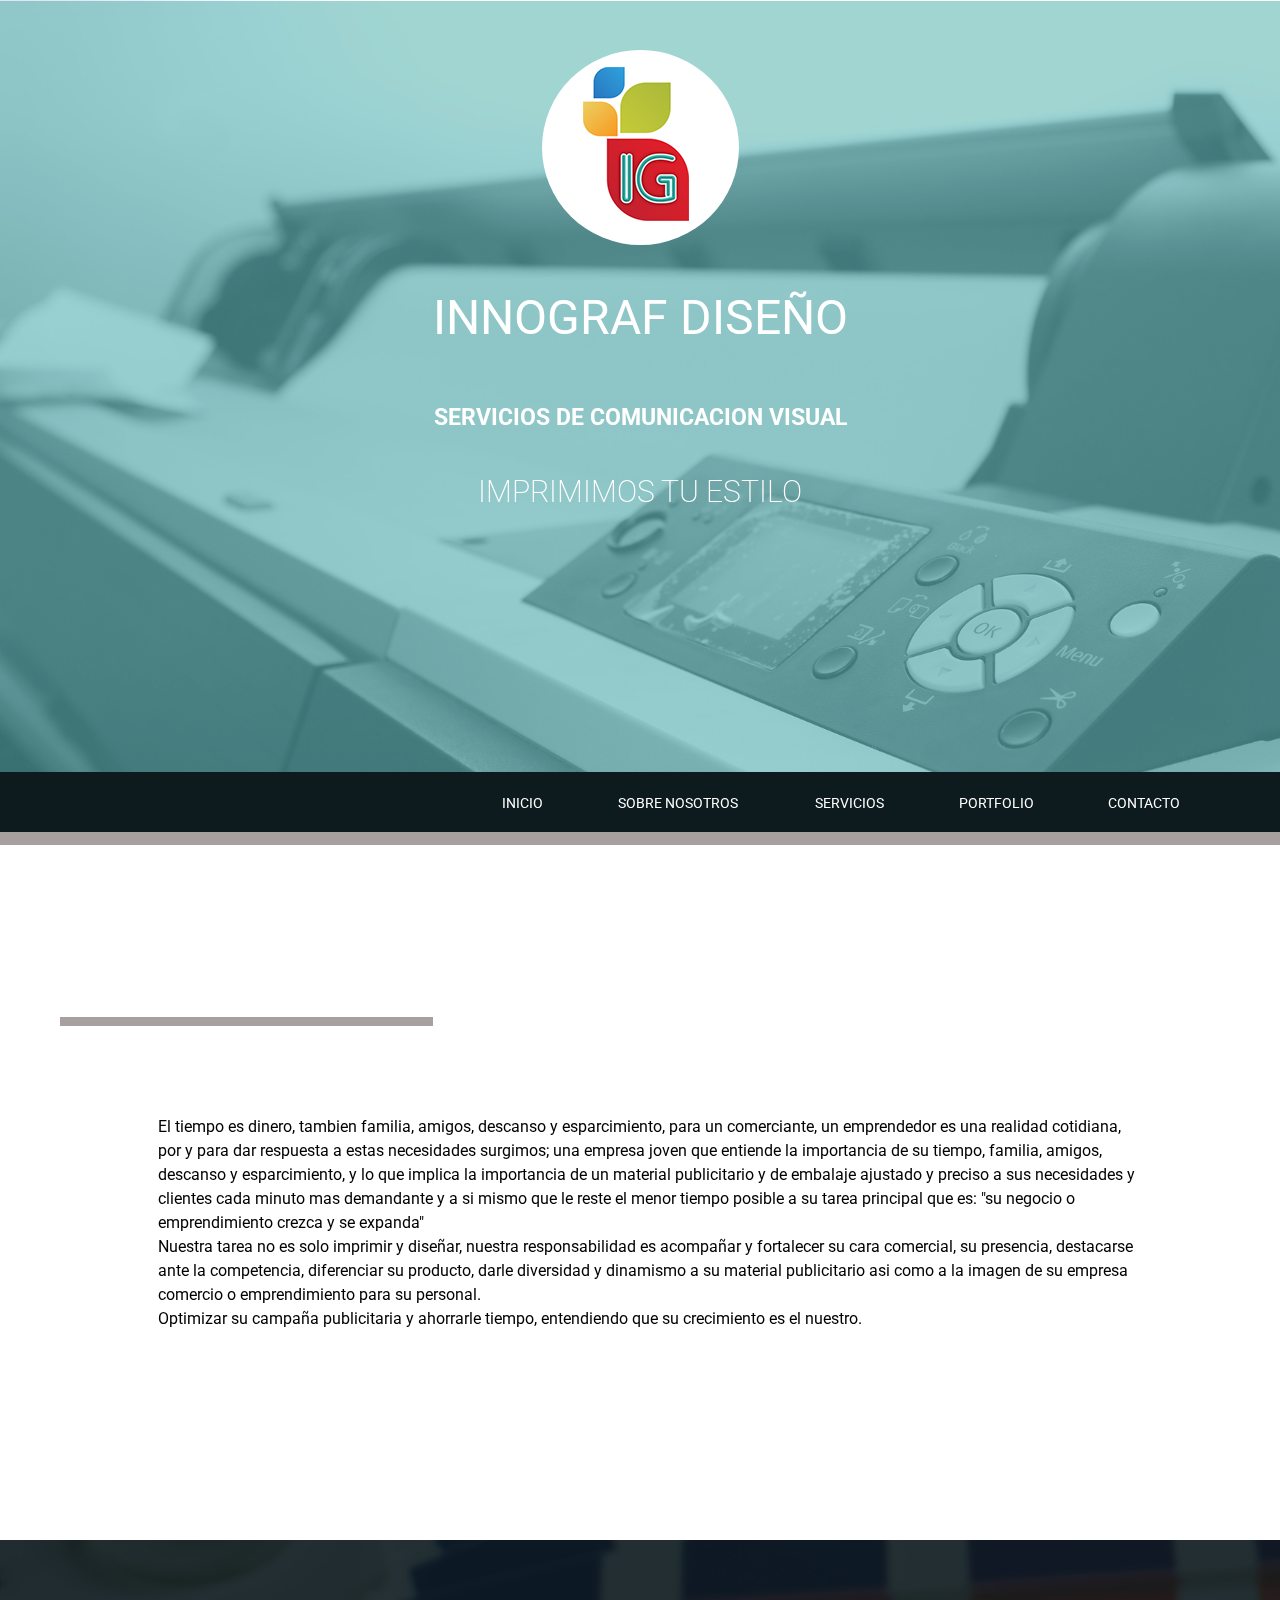
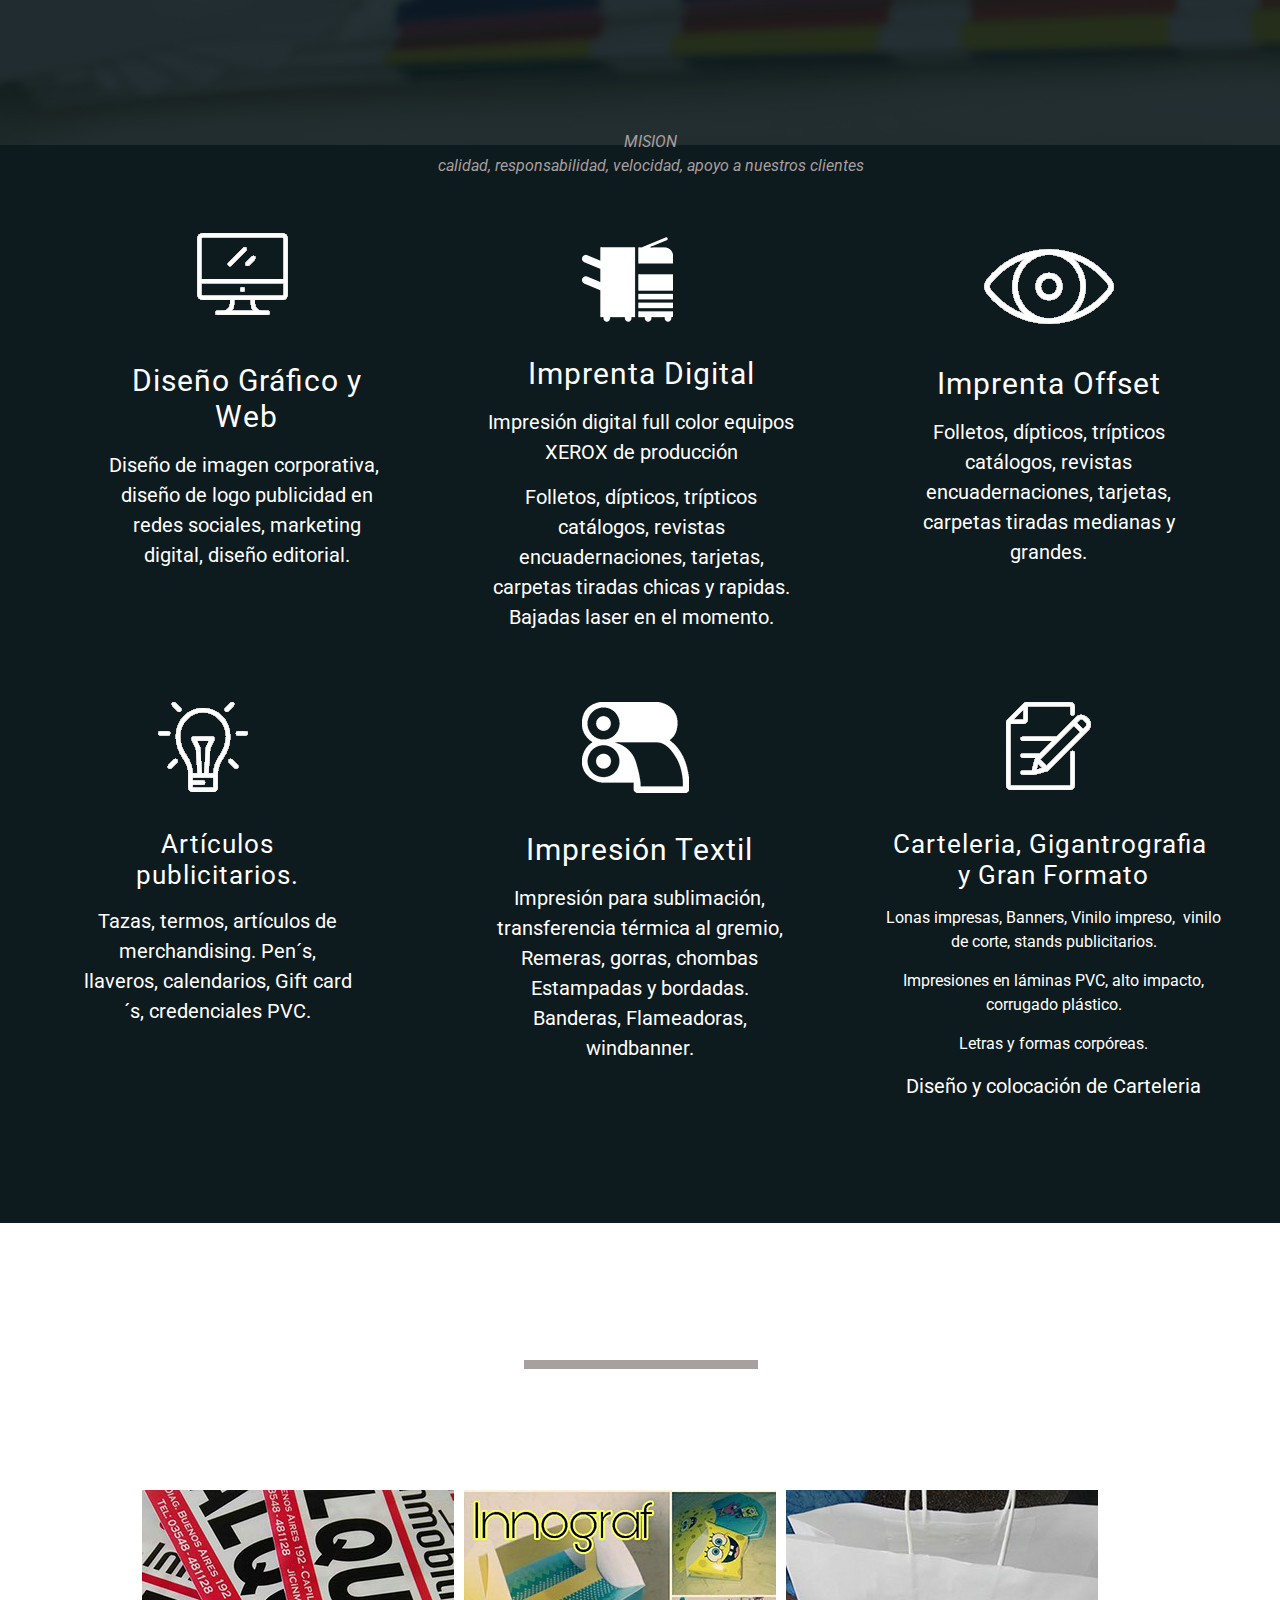
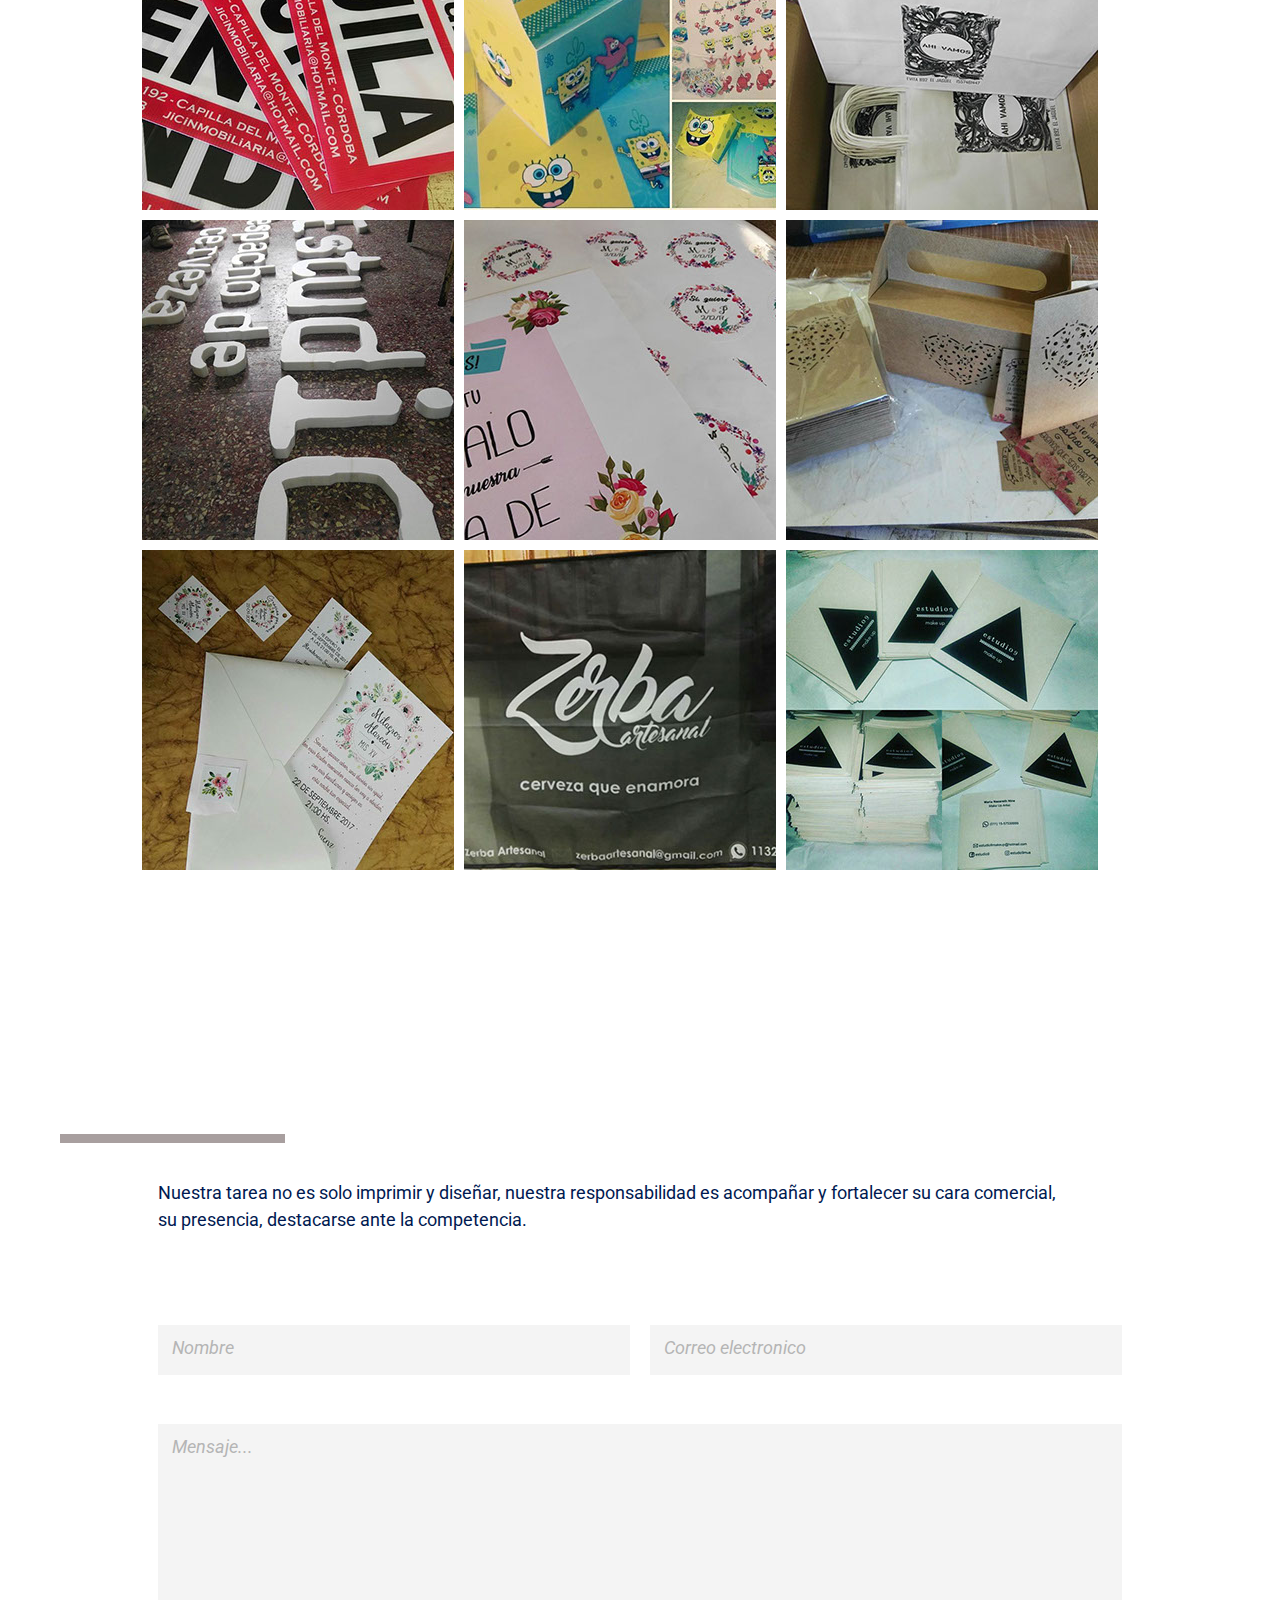
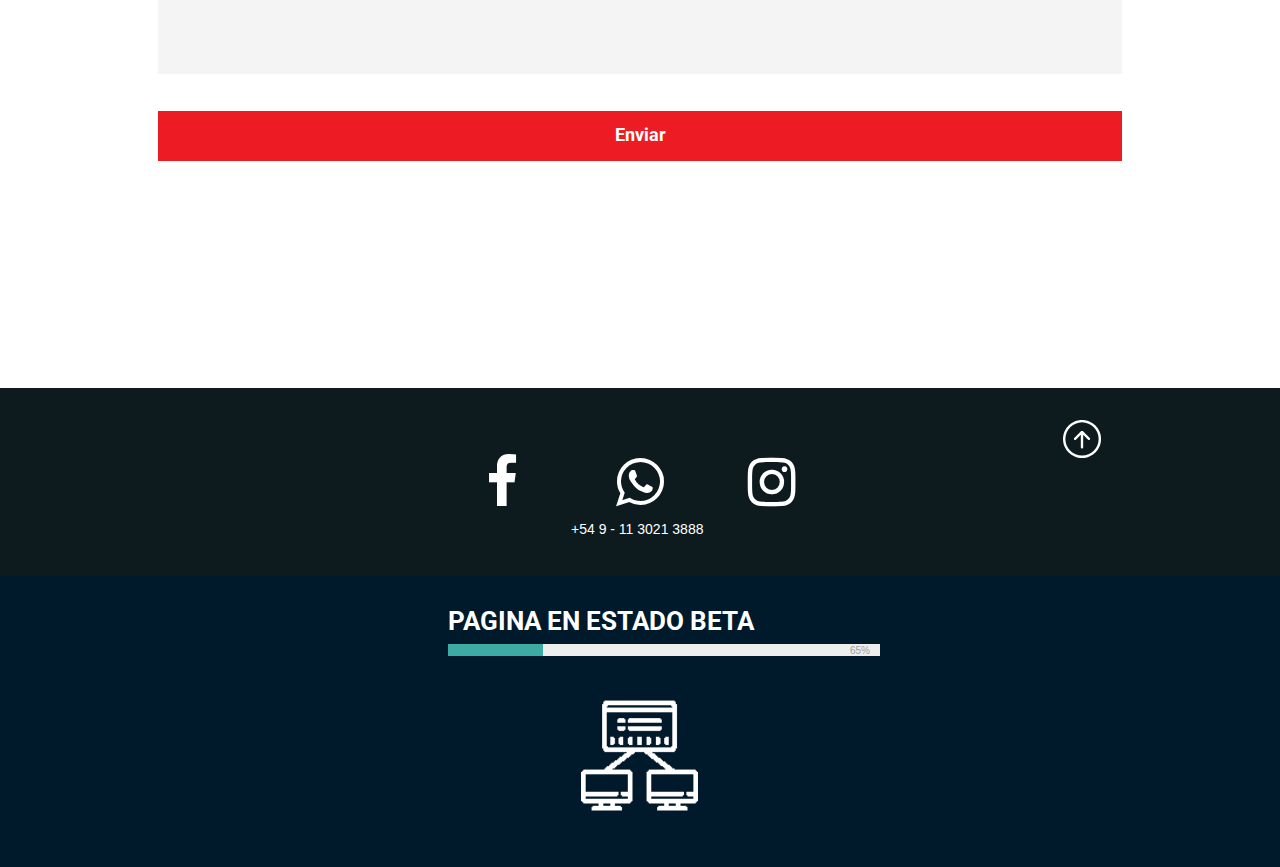
==== index.html @ c02c0ab9 "16-03-2018" ====
<!DOCTYPE html>
<html class="nojs html" lang="es-ES">
 <head>

  <meta http-equiv="Content-type" content="text/html;charset=UTF-8"/>
  <meta name="generator" content="2018.0.0.379"/>
  <meta name="viewport" content="width=device-width, initial-scale=1.0"/>
  <meta name="description" content="Servicios de Comunicacion Visual:Diseño Grafico|Imprenta|Diseño Web|Articulos Publicitarios.Imprimimos tu estilo.  "/>
  <meta name="keywords" content="Diseño,Grafico,Web,Imprenta,Digital,Offset,publicitarios,Impresion,Textil,Gran,Formato,Carteleria,Gigantrografia"/>
  <script type="text/javascript">
   // Update the 'nojs'/'js' class on the html node
document.documentElement.className = document.documentElement.className.replace(/\bnojs\b/g, 'js');

// Check that all required assets are uploaded and up-to-date
if(typeof Muse == "undefined") window.Muse = {}; window.Muse.assets = {"required":["museutils.js", "museconfig.js", "jquery.musepolyfill.bgsize.js", "jquery.watch.js", "webpro.js", "musewpslideshow.js", "jquery.museoverlay.js", "touchswipe.js", "jquery.musemenu.js", "musewpdisclosure.js", "jquery.scrolleffects.js", "jquery.museresponsive.js", "require.js", "index.css"], "outOfDate":[]};
</script>
  
  <link rel="shortcut icon" href="images/favicon.png?crc=3853434739"/>
  <title>Innograf Diseño l Coop </title>
  <!-- CSS -->
  <link rel="stylesheet" type="text/css" href="css/site_global.css?crc=3898475962"/>
  <link rel="stylesheet" type="text/css" href="css/index.css?crc=531780949" id="pagesheet"/>
  <!-- IE-only CSS -->
  <!--[if lt IE 9]>
  <link rel="stylesheet" type="text/css" href="css/iefonts_index.css?crc=4167231660"/>
  <link rel="stylesheet" type="text/css" href="css/nomq_index.css?crc=39949264" id="nomq_pagesheet"/>
  <![endif]-->
  <!-- Other scripts -->
  <script type="text/javascript">
   var __adobewebfontsappname__ = "muse";
</script>
  <!-- JS includes -->
  <script src="https://webfonts.creativecloud.com/roboto:n7,n4,i4,n2:default.js" type="text/javascript"></script>
  <!--[if lt IE 9]>
  <script src="scripts/html5shiv.js?crc=4241844378" type="text/javascript"></script>
  <![endif]-->
    <!--HTML Widget code-->
  
			<link rel="stylesheet" href="https://cdnjs.cloudflare.com/ajax/libs/animate.css/3.5.2/animate.min.css"/>	
		
<link href="https://maxcdn.bootstrapcdn.com/font-awesome/4.7.0/css/font-awesome.min.css" rel="stylesheet">
	<style>
		#font1 {
	    	color: #FFFFFF;
	    	-webkit-transition-duration: 1s;
	    	-webkit-transition-delay: 0s;
	    	-webkit-transition-timing-function: ease;
		    transition-duration: 1s;
		    transition-delay: 0s;
		    transition-timing-function: ease;
			}
		#font1:hover {
	    	color: #3EAAA4;
			}
	</style>

		
			<style type="text/css">
				@import url(https://fonts.googleapis.com/css?family=Roboto:700);
				
				#barra1 {
				    height: 84px;
				}
				
				#barra1 span.nombre {
					font-family: 'Roboto', sans-serif;
					font-size: 26px;
					color: #FFFFFF
				}
				
				#barra1 .skillbar {
					position:relative;
					display:block;
					margin-top: 10px;
					margin-bottom:40px;
					width:100%;
					background:#EEEEEE;
					height:12px;
					-webkit-transition:0.4s linear;
					-moz-transition:0.4s linear;
					-ms-transition:0.4s linear;
					-o-transition:0.4s linear;
					transition:0.4s linear;
					-webkit-transition-property:width, background-color;
					-moz-transition-property:width, background-color;
					-ms-transition-property:width, background-color;
					-o-transition-property:width, background-color;
					transition-property:width, background-color;
				}

				#barra1 .skillbar-bar {
					height:12px;
					width:0px;
					background:#6adcfa;
				}

				#barra1 .skill-bar-percent {
					position:absolute;
					right:10px;
					top:-2px;
					font-size:10px;
					height:15px;
					color:#A0A0A0;
				}
			</style>	

		
 </head>
 <body>

  <div class="breakpoint active" id="bp_infinity" data-min-width="1201"><!-- responsive breakpoint node -->
   <div class="clearfix" id="page"><!-- group -->
    <div class="clearfix grpelem" id="ppu1296"><!-- column -->
     <div class="clearfix colelem" id="pu1296"><!-- group -->
      <div class="size_fixed grpelem shared_content" id="u1296" data-content-guid="u1296_content"><!-- custom html -->
       	
			<div></div>
		
      </div>
      <div class="browser_width grpelem shared_content" id="u274-bw" data-content-guid="u274-bw_content">
       <div class="museBGSize" id="u274"><!-- simple frame --></div>
      </div>
      <div class="browser_width grpelem shared_content" id="u231-bw" data-content-guid="u231-bw_content">
       <div class="rgba-background" id="u231"><!-- simple frame --></div>
      </div>
      <div class="clearfix grpelem shared_content" id="u1237-3" data-content-guid="u1237-3_content"><!-- content -->
       <p>&nbsp;</p>
      </div>
      <a class="anchor_item grpelem shared_content" id="inicio" data-content-guid="inicio_content"></a>
      <div class="clip_frame grpelem shared_content" id="u3998" data-content-guid="u3998_content"><!-- image -->
       <img class="block temp_no_img_src" id="u3998_img" data-orig-src="images/eee.png?crc=38817788" alt="" width="106" height="154" src="images/blank.gif?crc=4208392903"/>
      </div>
     </div>
     <div class="clearfix colelem" id="psobre.nosotros"><!-- group -->
      <a class="anchor_item grpelem shared_content" id="sobre.nosotros" data-content-guid="sobre.nosotros_content"></a>
      <div class="browser_width grpelem shared_content" id="u297-bw" data-content-guid="u297-bw_content">
       <div id="u297"><!-- column -->
        <div class="clearfix" id="u297_align_to_page">
         <div class="clearfix colelem" id="pu291-4"><!-- group -->
          <div class="a-titulo-left Subtitulo-H2 clearfix grpelem shared_content" id="u291-4" data-content-guid="u291-4_content"><!-- content -->
           <h2>SOBRE NOSOTROS</h2>
          </div>
          <div class="grpelem shared_content" id="u301" data-content-guid="u301_content"><!-- simple frame --></div>
         </div>
         <div class="clearfix colelem shared_content" id="u308-8" data-content-guid="u308-8_content"><!-- content -->
          <p>El tiempo es dinero, tambien familia, amigos, descanso y esparcimiento, para un comerciante, un emprendedor es una realidad cotidiana, por y para dar respuesta a estas necesidades surgimos; una empresa joven que entiende la importancia de su tiempo, familia, amigos, descanso y esparcimiento, y lo que implica la importancia de un material publicitario y de embalaje ajustado y preciso a sus necesidades y clientes cada minuto mas demandante y a si mismo que le reste el menor tiempo posible a su tarea principal que es: &quot;su negocio o emprendimiento crezca y se expanda&quot;</p>
          <p>Nuestra tarea no es solo imprimir y diseñar, nuestra responsabilidad es acompañar y fortalecer su cara comercial, su presencia, destacarse ante la competencia, diferenciar su producto, darle diversidad y dinamismo a su material publicitario asi como a la imagen de su empresa comercio o emprendimiento para su personal.</p>
          <p>Optimizar su campaña publicitaria y ahorrarle tiempo, entendiendo que su crecimiento es el nuestro.</p>
         </div>
        </div>
       </div>
      </div>
     </div>
     <div class="clearfix colelem" id="pu338"><!-- group -->
      <div class="browser_width grpelem shared_content" id="u338-bw" data-content-guid="u338-bw_content">
       <div class="museBGSize" id="u338"><!-- simple frame --></div>
      </div>
      <div class="browser_width grpelem" id="u341-bw">
       <div class="rgba-background" id="u341"><!-- group -->
        <div class="clearfix" id="u341_align_to_page">
         <div class="clearfix grpelem shared_content" id="pu443" data-content-guid="pu443_content"><!-- column -->
          <div class="clip_frame colelem shared_content" id="u443" data-content-guid="u443_content"><!-- image -->
           <img class="block temp_no_img_src" id="u443_img" data-orig-src="images/mac_poster_.png?crc=4129910880" alt="" width="91" height="82" src="images/blank.gif?crc=4208392903"/>
          </div>
          <div class="clearfix colelem shared_content" id="u395-6" data-content-guid="u395-6_content"><!-- content -->
           <h3 class="SUBTITULO-H3" id="u395-2">Diseño Gráfico y Web</h3>
           <p class="estilo-de-parafo-SERVICIOS" id="u395-4">Diseño de imagen corporativa,&nbsp; diseño de logo publicidad en redes sociales, marketing digital, diseño editorial.</p>
          </div>
          <div class="clip_frame colelem shared_content" id="u436" data-content-guid="u436_content"><!-- image -->
           <img class="block temp_no_img_src" id="u436_img" data-orig-src="images/foco_poster_.png?crc=4268262338" alt="" width="90" height="90" src="images/blank.gif?crc=4208392903"/>
          </div>
          <div class="clearfix colelem shared_content" id="u476-6" data-content-guid="u476-6_content"><!-- content -->
           <h3 class="SUBTITULO-H3" id="u476-2">Artículos publicitarios.</h3>
           <p class="estilo-de-parafo-SERVICIOS" id="u476-4">Tazas, termos, artículos de merchandising. Pen´s, llaveros, calendarios, Gift card´s, credenciales PVC.</p>
          </div>
         </div>
         <div class="clearfix grpelem" id="pu389-4"><!-- column -->
          <div class="a-titulo-up clearfix colelem shared_content" id="u389-4" data-content-guid="u389-4_content"><!-- content -->
           <h2>SERVICIOS</h2>
          </div>
          <div class="a-titulo-up colelem shared_content" id="u359" data-content-guid="u359_content"><!-- simple frame --></div>
          <div class="clearfix colelem shared_content" id="u360-7" data-content-guid="u360-7_content"><!-- content -->
           <p class="Estilo-de-p-rrafo" id="u360-2">MISION</p>
           <p class="Estilo-de-p-rrafo" id="u360-4">calidad, responsabilidad, velocidad, apoyo a nuestros clientes</p>
           <p>&nbsp;</p>
          </div>
          <div class="clip_frame colelem shared_content" id="u415" data-content-guid="u415_content"><!-- image -->
           <img class="block temp_no_img_src" id="u415_img" data-orig-src="images/-blanco2.png?crc=4099684825" alt="" width="91" height="91" src="images/blank.gif?crc=4208392903"/>
          </div>
          <div class="clearfix colelem shared_content" id="u401-8" data-content-guid="u401-8_content"><!-- content -->
           <h3 class="SUBTITULO-H3" id="u401-2">Imprenta Digital</h3>
           <p class="estilo-de-parafo-SERVICIOS" id="u401-4">Impresión digital full color equipos XEROX de producción</p>
           <p class="estilo-de-parafo-SERVICIOS" id="u401-6">Folletos, dípticos, trípticos catálogos, revistas encuadernaciones, tarjetas, carpetas tiradas chicas y rapidas. Bajadas laser en el momento.</p>
          </div>
          <div class="clip_frame colelem shared_content" id="u407" data-content-guid="u407_content"><!-- image -->
           <img class="block temp_no_img_src" id="u407_img" data-orig-src="images/-blanco.png?crc=177549540" alt="" width="107" height="91" src="images/blank.gif?crc=4208392903"/>
          </div>
          <div class="clearfix colelem shared_content" id="u473-6" data-content-guid="u473-6_content"><!-- content -->
           <h3 class="SUBTITULO-H3" id="u473-2">Impresión Textil</h3>
           <p class="estilo-de-parafo-SERVICIOS" id="u473-4">Impresión para sublimación, transferencia térmica al gremio, Remeras, gorras, chombas Estampadas y bordadas. Banderas, Flameadoras, windbanner.</p>
          </div>
         </div>
         <div class="clearfix grpelem" id="pu429"><!-- column -->
          <div class="clip_frame colelem shared_content" id="u429" data-content-guid="u429_content"><!-- image -->
           <img class="block temp_no_img_src" id="u429_img" data-orig-src="images/eyes_poster_.png?crc=236745766" alt="" width="130" height="75" src="images/blank.gif?crc=4208392903"/>
          </div>
          <div class="clearfix colelem shared_content" id="u404-6" data-content-guid="u404-6_content"><!-- content -->
           <h3 class="SUBTITULO-H3" id="u404-2">Imprenta Offset</h3>
           <p class="estilo-de-parafo-SERVICIOS" id="u404-4">Folletos, dípticos, trípticos catálogos, revistas encuadernaciones, tarjetas, carpetas tiradas medianas y grandes.</p>
          </div>
          <div class="clip_frame colelem shared_content" id="u422" data-content-guid="u422_content"><!-- image -->
           <img class="block temp_no_img_src" id="u422_img" data-orig-src="images/editorial_poster_.png?crc=3800500671" alt="" width="85" height="88" src="images/blank.gif?crc=4208392903"/>
          </div>
          <div class="clearfix colelem shared_content" id="u479-12" data-content-guid="u479-12_content"><!-- content -->
           <h3 class="SUBTITULO-H3" id="u479-2">Carteleria, Gigantrografia&nbsp; y Gran Formato</h3>
           <p class="estilo-de-parafo-SERVICIOS" id="u479-4">Lonas impresas, Banners, Vinilo impreso,&nbsp; vinilo de corte, stands publicitarios.</p>
           <p class="estilo-de-parafo-SERVICIOS" id="u479-6">Impresiones en láminas PVC, alto impacto, corrugado plástico.</p>
           <p class="estilo-de-parafo-SERVICIOS" id="u479-8">Letras y formas corpóreas.</p>
           <p class="estilo-de-parafo-SERVICIOS" id="u479-10">Diseño y colocación de Carteleria</p>
          </div>
         </div>
        </div>
       </div>
      </div>
      <a class="anchor_item grpelem shared_content" id="servicios" data-content-guid="servicios_content"></a>
     </div>
     <div class="clearfix colelem" id="pu482"><!-- group -->
      <div class="browser_width grpelem" id="u482-bw">
       <div id="u482"><!-- column -->
        <div class="clearfix" id="u482_align_to_page">
         <div class="clearfix colelem shared_content" id="pu485-4" data-content-guid="pu485-4_content"><!-- group -->
          <div class="a-titulo-up Subtitulo-H2 clearfix grpelem" id="u485-4"><!-- content -->
           <h2>PORTFOLIO</h2>
          </div>
          <div class="grpelem" id="u488"><!-- simple frame --></div>
         </div>
         <div class="SlideShowWidget clearfix widget_invisible colelem" id="slideshowu491"><!-- none box -->
          <div class="popup_anchor" data-col-pos="0" id="u500popup">
           <div class="SlideShowContentPanel rgba-background clearfix" data-col-pos="0" id="u500"><!-- stack box -->
            <div class="SSSlide clip_frame grpelem" data-col-pos="0" id="u501"><!-- image -->
             <img class="block ImageInclude" data-col-pos="0" id="u501_img" data-src="images/portfolio.jpg?crc=410853262" src="images/blank.gif?crc=4208392903" alt="" data-width="809" data-height="512"/>
            </div>
            <div class="SSSlide invi clip_frame grpelem" data-col-pos="1" id="u655"><!-- image -->
             <img class="block ImageInclude" data-col-pos="1" id="u655_img" data-src="images/portfolio2.jpg?crc=4161721574" src="images/blank.gif?crc=4208392903" alt="" data-width="480" data-height="480"/>
            </div>
            <div class="SSSlide invi clip_frame grpelem" data-col-pos="2" id="u681"><!-- image -->
             <img class="block ImageInclude" data-col-pos="2" id="u681_img" data-src="images/portfolio3-crop-u681.jpg?crc=3795535703" src="images/blank.gif?crc=4208392903" alt="" data-width="960" data-height="550"/>
            </div>
            <div class="SSSlide invi clip_frame grpelem" data-col-pos="3" id="u707"><!-- image -->
             <img class="block ImageInclude" data-col-pos="3" id="u707_img" data-src="images/portfolio4-crop-u707.jpg?crc=520060515" src="images/blank.gif?crc=4208392903" alt="" data-width="720" data-height="550"/>
            </div>
            <div class="SSSlide invi clip_frame grpelem" data-col-pos="4" id="u733"><!-- image -->
             <img class="block ImageInclude" data-col-pos="4" id="u733_img" data-src="images/portfolio5-crop-u733.jpg?crc=129680170" src="images/blank.gif?crc=4208392903" alt="" data-width="960" data-height="550"/>
            </div>
            <div class="SSSlide invi clip_frame grpelem" data-col-pos="5" id="u759"><!-- image -->
             <img class="block ImageInclude" data-col-pos="5" id="u759_img" data-src="images/portfolio6-crop-u759.jpg?crc=3960694233" src="images/blank.gif?crc=4208392903" alt="" data-width="720" data-height="550"/>
            </div>
            <div class="SSSlide invi clip_frame grpelem" data-col-pos="6" id="u785"><!-- image -->
             <img class="block ImageInclude" data-col-pos="6" id="u785_img" data-src="images/portfolio7-crop-u785.jpg?crc=4114348948" src="images/blank.gif?crc=4208392903" alt="" data-width="720" data-height="550"/>
            </div>
            <div class="SSSlide invi clip_frame clearfix grpelem" data-col-pos="7" id="u811"><!-- image -->
             <img class="ImageInclude position_content" data-col-pos="7" id="u811_img" data-src="images/portfolio8.jpg?crc=4286455387" src="images/blank.gif?crc=4208392903" alt="" data-width="903" data-height="637"/>
            </div>
            <div class="SSSlide invi clip_frame grpelem" data-col-pos="8" id="u837"><!-- image -->
             <img class="block ImageInclude" data-col-pos="8" id="u837_img" data-src="images/portfolio9-crop-u837.jpg?crc=3848946802" src="images/blank.gif?crc=4208392903" alt="" data-width="720" data-height="550"/>
            </div>
           </div>
          </div>
          <div class="popup_anchor" data-col-pos="1" id="u507popup">
           <div class="SSSlideLinks clearfix" data-col-pos="1" id="u507"><!-- horizontal-rows box -->
            <div class="SSSlideLink clip_frame grpelem" data-col-pos="0" id="u510"><!-- image -->
             <img class="block temp_no_img_src" data-col-pos="0" id="u510_img" data-orig-src="images/portfolio-crop-u510.jpg?crc=4024410029" alt="" width="312" height="320" src="images/blank.gif?crc=4208392903"/>
            </div>
            <div class="SSSlideLink clip_frame clearfix grpelem" data-col-pos="1" id="u663"><!-- image -->
             <img class="position_content temp_no_img_src" data-col-pos="1" id="u663_img" data-orig-src="images/portfolio2320x320.jpg?crc=4222317548" alt="" width="320" height="320" src="images/blank.gif?crc=4208392903"/>
            </div>
            <div class="SSSlideLink clip_frame grpelem" data-col-pos="2" id="u689"><!-- image -->
             <img class="block temp_no_img_src" data-col-pos="2" id="u689_img" data-orig-src="images/portfolio3-crop-u689.jpg?crc=3832547792" alt="" width="312" height="320" src="images/blank.gif?crc=4208392903"/>
            </div>
            <div class="SSSlideLink clip_frame clearfix grpelem" data-col-pos="3" id="u715"><!-- image -->
             <img class="position_content temp_no_img_src" data-col-pos="3" id="u715_img" data-orig-src="images/portfolio4320x320.jpg?crc=4022489943" alt="" width="320" height="320" src="images/blank.gif?crc=4208392903"/>
            </div>
            <div class="SSSlideLink clip_frame grpelem" data-col-pos="4" id="u741"><!-- image -->
             <img class="block temp_no_img_src" data-col-pos="4" id="u741_img" data-orig-src="images/portfolio5-crop-u741.jpg?crc=4107223226" alt="" width="312" height="320" src="images/blank.gif?crc=4208392903"/>
            </div>
            <div class="SSSlideLink clip_frame clearfix grpelem" data-col-pos="5" id="u767"><!-- image -->
             <img class="position_content temp_no_img_src" data-col-pos="5" id="u767_img" data-orig-src="images/portfolio6320x320.jpg?crc=310347577" alt="" width="320" height="320" src="images/blank.gif?crc=4208392903"/>
            </div>
            <div class="SSSlideLink clip_frame clearfix grpelem" data-col-pos="6" id="u793"><!-- image -->
             <img class="position_content temp_no_img_src" data-col-pos="6" id="u793_img" data-orig-src="images/portfolio7320x320.jpg?crc=3773692565" alt="" width="320" height="320" src="images/blank.gif?crc=4208392903"/>
            </div>
            <div class="SSSlideLink clip_frame grpelem" data-col-pos="7" id="u819"><!-- image -->
             <img class="block temp_no_img_src" data-col-pos="7" id="u819_img" data-orig-src="images/portfolio8-crop-u819.jpg?crc=3761176700" alt="" width="312" height="320" src="images/blank.gif?crc=4208392903"/>
            </div>
            <div class="SSSlideLink clip_frame clearfix grpelem" data-col-pos="8" id="u845"><!-- image -->
             <img class="position_content temp_no_img_src" data-col-pos="8" id="u845_img" data-orig-src="images/portfolio9320x320.jpg?crc=519252416" alt="" width="320" height="320" src="images/blank.gif?crc=4208392903"/>
            </div>
           </div>
          </div>
          <div class="popup_anchor" data-col-pos="4" id="u514-4popup">
           <div class="SSPreviousButton clearfix" data-col-pos="4" id="u514-4"><!-- content -->
            <p class="shared_content" data-content-guid="u514-4_0_content">&lt;</p>
           </div>
          </div>
          <div class="popup_anchor" data-col-pos="5" id="u492-4popup">
           <div class="SSNextButton clearfix" data-col-pos="5" id="u492-4"><!-- content -->
            <p class="shared_content" data-content-guid="u492-4_0_content">&gt;</p>
           </div>
          </div>
          <div class="popup_anchor" data-col-pos="7" id="u516-4popup">
           <div class="SlideShowLabel SSSlideCount clearfix" data-col-pos="7" id="u516-4"><!-- content -->
            <p class="shared_content" data-content-guid="u516-4_0_content">7 - 9</p>
           </div>
          </div>
         </div>
        </div>
       </div>
      </div>
      <a class="anchor_item grpelem shared_content" id="contacto" data-content-guid="contacto_content"></a>
     </div>
     <div class="clearfix colelem" id="pu872"><!-- group -->
      <div class="browser_width grpelem" id="u872-bw">
       <div id="u872"><!-- column -->
        <div class="clearfix" id="u872_align_to_page">
         <div class="a-titulo-left Subtitulo-H2 clearfix colelem shared_content" id="u876-4" data-content-guid="u876-4_content"><!-- content -->
          <h2>CONTACTO</h2>
         </div>
         <div class="colelem shared_content" id="u880" data-content-guid="u880_content"><!-- simple frame --></div>
         <div class="Estilo-de-p-rrafo clearfix colelem shared_content" id="u888-4" data-content-guid="u888-4_content"><!-- content -->
          <p>Nuestra tarea no es solo imprimir y diseñar, nuestra responsabilidad es acompañar y fortalecer su cara comercial, su presencia, destacarse ante la competencia.</p>
         </div>
         <form class="form-grp clearfix colelem" id="widgetu893" method="post" enctype="multipart/form-data" action="scripts/form-u893.php"><!-- none box -->
          <div class="fld-grp clearfix grpelem" id="widgetu894" data-required="true"><!-- none box -->
           <span class="fld-input NoWrap actAsDiv clearfix grpelem" id="u897-4"><!-- content --><input class="wrapped-input shared_content" type="text" spellcheck="false" id="widgetu894_input" name="custom_U894" tabindex="1" data-content-guid="widgetu894_input_content"/><label class="wrapped-input fld-prompt" id="widgetu894_prompt" for="widgetu894_input"><span class="actAsPara shared_content" data-content-guid="widgetu894_prompt_0_content">Nombre</span></label></span>
          </div>
          <div class="fld-grp clearfix grpelem" id="widgetu898" data-required="true" data-type="email"><!-- none box -->
           <span class="fld-input NoWrap actAsDiv clearfix grpelem" id="u899-4"><!-- content --><input class="wrapped-input shared_content" type="email" spellcheck="false" id="widgetu898_input" name="Email" tabindex="2" data-content-guid="widgetu898_input_content"/><label class="wrapped-input fld-prompt" id="widgetu898_prompt" for="widgetu898_input"><span class="actAsPara shared_content" data-content-guid="widgetu898_prompt_0_content">Correo electronico</span></label></span>
          </div>
          <div class="clearfix grpelem" id="u902-4"><!-- content -->
           <p class="shared_content" data-content-guid="u902-4_0_content">Enviando formulario...</p>
          </div>
          <div class="clearfix grpelem" id="u908-4"><!-- content -->
           <p class="shared_content" data-content-guid="u908-4_0_content">El servidor ha detectado un error.</p>
          </div>
          <div class="clearfix grpelem" id="u903-4"><!-- content -->
           <p class="shared_content" data-content-guid="u903-4_0_content">Formulario recibido.</p>
          </div>
          <button class="submit-btn NoWrap clearfix grpelem" id="u909-4" type="submit" value="Enviar" tabindex="4"><!-- content -->
           <div style="margin-top:-18px;height:18px;" class="shared_content" data-content-guid="u909-4_0_content">
            <p>Enviar</p>
           </div>
          </button>
          <div class="fld-grp clearfix grpelem" id="widgetu904" data-required="false"><!-- none box -->
           <span class="fld-textarea actAsDiv clearfix grpelem" id="u906-4"><!-- content --><textarea class="wrapped-input shared_content" id="widgetu904_input" name="custom_U904" tabindex="3" data-content-guid="widgetu904_input_content"></textarea><label class="wrapped-input fld-prompt" id="widgetu904_prompt" for="widgetu904_input"><span class="actAsPara shared_content" data-content-guid="widgetu904_prompt_0_content">Mensaje...</span></label></span>
          </div>
         </form>
        </div>
       </div>
      </div>
      <a class="anchor_item grpelem shared_content" id="portfolio" data-content-guid="portfolio_content"></a>
     </div>
     <div class="clearfix colelem" id="pu1049"><!-- group -->
      <div class="size_fixed grpelem shared_content" id="u1049" data-content-guid="u1049_content"><!-- custom html -->
       	

		
      </div>
      <div class="clearfix grpelem" id="ppu1015"><!-- column -->
       <div class="clearfix colelem shared_content" id="pu1015" data-content-guid="pu1015_content"><!-- group -->
        <div class="browser_width grpelem shared_content" id="u1015-bw" data-content-guid="u1015-bw_content">
         <div id="u1015"><!-- group -->
          <div class="clearfix" id="u1015_align_to_page">
           <a class="nonblock nontext size_fixed grpelem" id="u1018" href="https://www.facebook.com/innografdiseno/"><!-- custom html -->
	<center><i id="font1" class="fa fa-facebook fa-4x"></i></center>
</a>
           <div class="clearfix grpelem" id="pu1028"><!-- column -->
            <div class="size_fixed colelem" id="u1028"><!-- custom html -->
             
	<center><i id="font1" class="fa fa-whatsapp  fa-4x"></i></center>

            </div>
            <div class="clearfix colelem" id="u1033-4"><!-- content -->
             <p>+54 9 - 11 3021 3888</p>
            </div>
           </div>
           <a class="nonblock nontext size_fixed grpelem" id="u1023" href="https://www.instagram.com/innografdiseno/"><!-- custom html -->
	<center><i id="font1" class="fa fa-instagram fa-4x"></i></center>
</a>
          </div>
         </div>
        </div>
        <a class="nonblock nontext anim_swing clip_frame grpelem" id="u1289" href="index.html#inicio" data-mu-ie-matrix="progid:DXImageTransform.Microsoft.Matrix(M11=-1,M12=0,M21=0,M22=-1,SizingMethod='auto expand')" data-mu-ie-matrix-dx="0" data-mu-ie-matrix-dy="0"><!-- svg --><img class="svg temp_no_img_src" id="u1285" data-orig-src="images/indicador.svg?crc=4104620961" width="38" height="38" alt="" data-mu-svgfallback="images/indicador_poster_.png?crc=234583797" src="images/blank.gif?crc=4208392903"/></a>
       </div>
       <div class="browser_width colelem" id="u1059-bw">
        <div id="u1059"><!-- column -->
         <div class="clearfix" id="u1059_align_to_page">
          <div class="size_fixed colelem shared_content" id="u1050" data-content-guid="u1050_content"><!-- custom html -->
           
	
		
			<div id="barra1">
				<span class="nombre"><B>PAGINA EN ESTADO BETA</B></span>
				<div class="skillbar clearfix " data-percent="65%">
					<div class="skillbar-bar" style="background: #3EAAA4;"></div>
					<div class="skill-bar-percent">65%</div>
				</div>	
			</div>	
		

		
          </div>
          <div class="clip_frame colelem shared_content" id="u3936" data-content-guid="u3936_content"><!-- image -->
           <img class="block temp_no_img_src" id="u3936_img" data-orig-src="images/icons8-networking-manager-100.png?crc=107156871" alt="" width="117" height="117" src="images/blank.gif?crc=4208392903"/>
          </div>
         </div>
        </div>
       </div>
      </div>
     </div>
    </div>
    <div class="clearfix grpelem" id="pu234"><!-- group -->
     <div class="museBGSize A-PERFIL rounded-corners ose_pre_init mse_pre_init shared_content" id="u234" data-content-guid="u234_content"><!-- simple frame --></div>
     <div class="A-TEXTO-HEADER clearfix ose_pre_init mse_pre_init shared_content" id="u248-4" data-content-guid="u248-4_content"><!-- content -->
      <h1>INNOGRAF DISEÑO</h1>
     </div>
     <div class="A-TEXTO-HEADER clearfix ose_pre_init mse_pre_init shared_content" id="u256-4" data-content-guid="u256-4_content"><!-- content -->
      <p>SERVICIOS DE COMUNICACION VISUAL</p>
     </div>
     <div class="A-TEXTO-HEADER clearfix ose_pre_init mse_pre_init shared_content" id="u259-4" data-content-guid="u259-4_content"><!-- content -->
      <p>IMPRIMIMOS TU ESTILO</p>
     </div>
     <div class="browser_width mse_pre_init shared_content" id="u1065-bw" data-content-guid="u1065-bw_content">
      <div id="u1065"><!-- simple frame --></div>
     </div>
     <div class="browser_width mse_pre_init shared_content" id="u1068-bw" data-content-guid="u1068-bw_content">
      <div id="u1068"><!-- simple frame --></div>
     </div>
     <div class="museBGSize rounded-corners mse_pre_init shared_content" id="u1071" data-content-guid="u1071_content"><!-- simple frame --></div>
     <nav class="MenuBar clearfix mse_pre_init" id="menuu1079"><!-- horizontal box -->
      <div class="MenuItemContainer clearfix grpelem" id="u1080"><!-- vertical box -->
       <a class="nonblock nontext MenuItem MenuItemWithSubMenu anim_swing transition clearfix colelem" id="u1081" href="index.html#inicio"><!-- horizontal box --><div class="MenuItemLabel NoWrap clearfix grpelem" id="u1083-4"><!-- content --><p class="shared_content" data-content-guid="u1083-4_0_content">INICIO</p></div></a>
      </div>
      <div class="MenuItemContainer clearfix grpelem" id="u1124"><!-- vertical box -->
       <a class="nonblock nontext MenuItem MenuItemWithSubMenu anim_swing transition clearfix colelem" id="u1125" href="index.html#sobre.nosotros"><!-- horizontal box --><div class="MenuItemLabel NoWrap clearfix grpelem" id="u1126-4"><!-- content --><p class="shared_content" data-content-guid="u1126-4_0_content">SOBRE NOSOTROS</p></div></a>
      </div>
      <div class="MenuItemContainer clearfix grpelem" id="u1241"><!-- vertical box -->
       <a class="nonblock nontext MenuItem MenuItemWithSubMenu anim_swing transition clearfix colelem" id="u1242" href="index.html#servicios"><!-- horizontal box --><div class="MenuItemLabel NoWrap clearfix grpelem" id="u1244-4"><!-- content --><p class="shared_content" data-content-guid="u1244-4_0_content">SERVICIOS</p></div></a>
      </div>
      <div class="MenuItemContainer clearfix grpelem" id="u1153"><!-- vertical box -->
       <a class="nonblock nontext MenuItem MenuItemWithSubMenu anim_swing transition clearfix colelem" id="u1154" href="index.html#contacto"><!-- horizontal box --><div class="MenuItemLabel NoWrap clearfix grpelem" id="u1156-4"><!-- content --><p class="shared_content" data-content-guid="u1156-4_0_content">PORTFOLIO</p></div></a>
      </div>
      <div class="MenuItemContainer clearfix grpelem" id="u1209"><!-- vertical box -->
       <a class="nonblock nontext MenuItem MenuItemWithSubMenu anim_swing transition clearfix colelem" id="u1212" href="index.html#portfolio"><!-- horizontal box --><div class="MenuItemLabel NoWrap clearfix grpelem" id="u1215-4"><!-- content --><p class="shared_content" data-content-guid="u1215-4_0_content">CONTACTO</p></div></a>
      </div>
     </nav>
    </div>
   </div>
  </div>
  <div class="breakpoint" id="bp_1200" data-min-width="1021" data-max-width="1200"><!-- responsive breakpoint node -->
   <div class="clearfix temp_no_id" data-orig-id="page"><!-- group -->
    <div class="clearfix grpelem temp_no_id" data-orig-id="ppu1296"><!-- column -->
     <div class="clearfix colelem temp_no_id" data-orig-id="pu1296"><!-- group -->
      <span class="size_fixed grpelem placeholder" data-placeholder-for="u1296_content"><!-- placeholder node --></span>
      <div class="browser_width grpelem temp_no_id" data-orig-id="u274-bw">
       <div class="museBGSize temp_no_id" data-orig-id="u274"><!-- group -->
        <div class="clearfix" id="u274_align_to_page">
         <span class="anchor_item grpelem placeholder" data-placeholder-for="inicio_content"><!-- placeholder node --></span>
        </div>
       </div>
      </div>
      <span class="browser_width grpelem placeholder" data-placeholder-for="u231-bw_content"><!-- placeholder node --></span>
      <span class="clearfix grpelem placeholder" data-placeholder-for="u1237-3_content"><!-- placeholder node --></span>
      <span class="clip_frame grpelem placeholder" data-placeholder-for="u3998_content"><!-- placeholder node --></span>
     </div>
     <div class="clearfix colelem" id="pu297"><!-- group -->
      <div class="browser_width grpelem temp_no_id" data-orig-id="u297-bw">
       <div class="temp_no_id" data-orig-id="u297"><!-- column -->
        <div class="clearfix temp_no_id" data-orig-id="u297_align_to_page">
         <span class="a-titulo-left Subtitulo-H2 clearfix colelem placeholder" data-placeholder-for="u291-4_content"><!-- placeholder node --></span>
         <span class="colelem placeholder" data-placeholder-for="u301_content"><!-- placeholder node --></span>
         <span class="clearfix colelem placeholder" data-placeholder-for="u308-8_content"><!-- placeholder node --></span>
        </div>
       </div>
      </div>
      <span class="anchor_item grpelem placeholder" data-placeholder-for="sobre.nosotros_content"><!-- placeholder node --></span>
     </div>
     <div class="clearfix colelem temp_no_id" data-orig-id="pu338"><!-- group -->
      <span class="browser_width grpelem placeholder" data-placeholder-for="u338-bw_content"><!-- placeholder node --></span>
      <div class="browser_width grpelem temp_no_id" data-orig-id="u341-bw">
       <div class="rgba-background temp_no_id" data-orig-id="u341"><!-- group -->
        <div class="clearfix temp_no_id" data-orig-id="u341_align_to_page">
         <span class="clearfix grpelem placeholder" data-placeholder-for="pu443_content"><!-- placeholder node --></span>
         <div class="clearfix grpelem temp_no_id" data-orig-id="pu389-4"><!-- column -->
          <span class="a-titulo-up clearfix colelem placeholder" data-placeholder-for="u389-4_content"><!-- placeholder node --></span>
          <span class="a-titulo-up colelem placeholder" data-placeholder-for="u359_content"><!-- placeholder node --></span>
          <span class="clearfix colelem placeholder" data-placeholder-for="u360-7_content"><!-- placeholder node --></span>
          <div class="clearfix colelem" id="pu415"><!-- group -->
           <span class="clip_frame grpelem placeholder" data-placeholder-for="u415_content"><!-- placeholder node --></span>
           <span class="clip_frame grpelem placeholder" data-placeholder-for="u429_content"><!-- placeholder node --></span>
          </div>
          <div class="clearfix colelem" id="pu401-8"><!-- group -->
           <span class="clearfix grpelem placeholder" data-placeholder-for="u401-8_content"><!-- placeholder node --></span>
           <span class="clearfix grpelem placeholder" data-placeholder-for="u404-6_content"><!-- placeholder node --></span>
          </div>
          <div class="clearfix colelem" id="pu407"><!-- group -->
           <span class="clip_frame grpelem placeholder" data-placeholder-for="u407_content"><!-- placeholder node --></span>
           <span class="clip_frame grpelem placeholder" data-placeholder-for="u422_content"><!-- placeholder node --></span>
          </div>
          <div class="clearfix colelem" id="pu473-6"><!-- group -->
           <span class="clearfix grpelem placeholder" data-placeholder-for="u473-6_content"><!-- placeholder node --></span>
           <span class="clearfix grpelem placeholder" data-placeholder-for="u479-12_content"><!-- placeholder node --></span>
          </div>
         </div>
        </div>
       </div>
      </div>
      <span class="anchor_item grpelem placeholder" data-placeholder-for="servicios_content"><!-- placeholder node --></span>
     </div>
     <div class="browser_width colelem temp_no_id" data-orig-id="u482-bw">
      <div class="temp_no_id" data-orig-id="u482"><!-- column -->
       <div class="clearfix temp_no_id" data-orig-id="u482_align_to_page">
        <div class="position_content" id="u482_position_content">
         <span class="anchor_item colelem placeholder" data-placeholder-for="contacto_content"><!-- placeholder node --></span>
         <span class="clearfix colelem placeholder" data-placeholder-for="pu485-4_content"><!-- placeholder node --></span>
         <div class="SlideShowWidget clearfix widget_invisible colelem temp_no_id" data-orig-id="slideshowu491"><!-- none box -->
          <div class="popup_anchor temp_no_id" data-col-pos="0" data-orig-id="u500popup">
           <div class="SlideShowContentPanel rgba-background clearfix temp_no_id" data-col-pos="0" data-orig-id="u500"><!-- stack box -->
            <div class="SSSlide clip_frame grpelem temp_no_id" data-col-pos="0" data-orig-id="u501"><!-- image -->
             <img class="block ImageInclude temp_no_id" data-col-pos="0" data-src="images/portfolio.jpg?crc=410853262" src="images/blank.gif?crc=4208392903" alt="" data-width="809" data-height="512" data-orig-id="u501_img"/>
            </div>
            <div class="SSSlide invi clip_frame grpelem temp_no_id" data-col-pos="1" data-orig-id="u655"><!-- image -->
             <img class="block ImageInclude temp_no_id" data-col-pos="1" data-src="images/portfolio2.jpg?crc=4161721574" src="images/blank.gif?crc=4208392903" alt="" data-width="480" data-height="480" data-orig-id="u655_img"/>
            </div>
            <div class="SSSlide invi clip_frame grpelem temp_no_id" data-col-pos="2" data-orig-id="u681"><!-- image -->
             <img class="block ImageInclude temp_no_id" data-col-pos="2" data-src="images/portfolio3-crop-u6812.jpg?crc=3795535703" src="images/blank.gif?crc=4208392903" alt="" data-width="960" data-height="550" data-orig-id="u681_img"/>
            </div>
            <div class="SSSlide invi clip_frame grpelem temp_no_id" data-col-pos="3" data-orig-id="u707"><!-- image -->
             <img class="block ImageInclude temp_no_id" data-col-pos="3" data-src="images/portfolio4-crop-u7072.jpg?crc=520060515" src="images/blank.gif?crc=4208392903" alt="" data-width="720" data-height="550" data-orig-id="u707_img"/>
            </div>
            <div class="SSSlide invi clip_frame grpelem temp_no_id" data-col-pos="4" data-orig-id="u733"><!-- image -->
             <img class="block ImageInclude temp_no_id" data-col-pos="4" data-src="images/portfolio5-crop-u7332.jpg?crc=129680170" src="images/blank.gif?crc=4208392903" alt="" data-width="960" data-height="550" data-orig-id="u733_img"/>
            </div>
            <div class="SSSlide invi clip_frame grpelem temp_no_id" data-col-pos="5" data-orig-id="u759"><!-- image -->
             <img class="block ImageInclude temp_no_id" data-col-pos="5" data-src="images/portfolio6-crop-u7592.jpg?crc=3960694233" src="images/blank.gif?crc=4208392903" alt="" data-width="720" data-height="550" data-orig-id="u759_img"/>
            </div>
            <div class="SSSlide invi clip_frame grpelem temp_no_id" data-col-pos="6" data-orig-id="u785"><!-- image -->
             <img class="block ImageInclude temp_no_id" data-col-pos="6" data-src="images/portfolio7-crop-u7852.jpg?crc=4114348948" src="images/blank.gif?crc=4208392903" alt="" data-width="720" data-height="550" data-orig-id="u785_img"/>
            </div>
            <div class="SSSlide invi clip_frame clearfix grpelem temp_no_id" data-col-pos="7" data-orig-id="u811"><!-- image -->
             <img class="ImageInclude position_content temp_no_id" data-col-pos="7" data-src="images/portfolio8.jpg?crc=4286455387" src="images/blank.gif?crc=4208392903" alt="" data-width="903" data-height="637" data-orig-id="u811_img"/>
            </div>
            <div class="SSSlide invi clip_frame grpelem temp_no_id" data-col-pos="8" data-orig-id="u837"><!-- image -->
             <img class="block ImageInclude temp_no_id" data-col-pos="8" data-src="images/portfolio9-crop-u8372.jpg?crc=3848946802" src="images/blank.gif?crc=4208392903" alt="" data-width="720" data-height="550" data-orig-id="u837_img"/>
            </div>
           </div>
          </div>
          <div class="popup_anchor temp_no_id" data-col-pos="1" data-orig-id="u507popup">
           <div class="SSSlideLinks clearfix temp_no_id" data-col-pos="1" data-orig-id="u507"><!-- horizontal-rows box -->
            <div class="SSSlideLink clip_frame grpelem temp_no_id" data-col-pos="0" data-orig-id="u510"><!-- image -->
             <img class="block temp_no_id temp_no_img_src" data-col-pos="0" data-orig-src="images/portfolio-crop-u5102.jpg?crc=4024410029" alt="" width="312" height="320" data-orig-id="u510_img" src="images/blank.gif?crc=4208392903"/>
            </div>
            <div class="SSSlideLink clip_frame clearfix grpelem temp_no_id" data-col-pos="1" data-orig-id="u663"><!-- image -->
             <img class="position_content temp_no_id temp_no_img_src" data-col-pos="1" data-orig-src="images/portfolio2320x320.jpg?crc=4222317548" alt="" width="320" height="320" data-orig-id="u663_img" src="images/blank.gif?crc=4208392903"/>
            </div>
            <div class="SSSlideLink clip_frame grpelem temp_no_id" data-col-pos="2" data-orig-id="u689"><!-- image -->
             <img class="block temp_no_id temp_no_img_src" data-col-pos="2" data-orig-src="images/portfolio3-crop-u6892.jpg?crc=3832547792" alt="" width="312" height="320" data-orig-id="u689_img" src="images/blank.gif?crc=4208392903"/>
            </div>
            <div class="SSSlideLink clip_frame clearfix grpelem temp_no_id" data-col-pos="3" data-orig-id="u715"><!-- image -->
             <img class="position_content temp_no_id temp_no_img_src" data-col-pos="3" data-orig-src="images/portfolio4320x320.jpg?crc=4022489943" alt="" width="320" height="320" data-orig-id="u715_img" src="images/blank.gif?crc=4208392903"/>
            </div>
            <div class="SSSlideLink clip_frame grpelem temp_no_id" data-col-pos="4" data-orig-id="u741"><!-- image -->
             <img class="block temp_no_id temp_no_img_src" data-col-pos="4" data-orig-src="images/portfolio5-crop-u7412.jpg?crc=4107223226" alt="" width="312" height="320" data-orig-id="u741_img" src="images/blank.gif?crc=4208392903"/>
            </div>
            <div class="SSSlideLink clip_frame clearfix grpelem temp_no_id" data-col-pos="5" data-orig-id="u767"><!-- image -->
             <img class="position_content temp_no_id temp_no_img_src" data-col-pos="5" data-orig-src="images/portfolio6320x320.jpg?crc=310347577" alt="" width="320" height="320" data-orig-id="u767_img" src="images/blank.gif?crc=4208392903"/>
            </div>
            <div class="SSSlideLink clip_frame clearfix grpelem temp_no_id" data-col-pos="6" data-orig-id="u793"><!-- image -->
             <img class="position_content temp_no_id temp_no_img_src" data-col-pos="6" data-orig-src="images/portfolio7320x320.jpg?crc=3773692565" alt="" width="320" height="320" data-orig-id="u793_img" src="images/blank.gif?crc=4208392903"/>
            </div>
            <div class="SSSlideLink clip_frame grpelem temp_no_id" data-col-pos="7" data-orig-id="u819"><!-- image -->
             <img class="block temp_no_id temp_no_img_src" data-col-pos="7" data-orig-src="images/portfolio8-crop-u8192.jpg?crc=3761176700" alt="" width="312" height="320" data-orig-id="u819_img" src="images/blank.gif?crc=4208392903"/>
            </div>
            <div class="SSSlideLink clip_frame clearfix grpelem temp_no_id" data-col-pos="8" data-orig-id="u845"><!-- image -->
             <img class="position_content temp_no_id temp_no_img_src" data-col-pos="8" data-orig-src="images/portfolio9320x320.jpg?crc=519252416" alt="" width="320" height="320" data-orig-id="u845_img" src="images/blank.gif?crc=4208392903"/>
            </div>
           </div>
          </div>
          <div class="popup_anchor temp_no_id" data-col-pos="4" data-orig-id="u514-4popup">
           <div class="SSPreviousButton clearfix temp_no_id" data-col-pos="4" data-orig-id="u514-4"><!-- content -->
            <span class="placeholder" data-placeholder-for="u514-4_0_content"><!-- placeholder node --></span>
           </div>
          </div>
          <div class="popup_anchor temp_no_id" data-col-pos="5" data-orig-id="u492-4popup">
           <div class="SSNextButton clearfix temp_no_id" data-col-pos="5" data-orig-id="u492-4"><!-- content -->
            <span class="placeholder" data-placeholder-for="u492-4_0_content"><!-- placeholder node --></span>
           </div>
          </div>
          <div class="popup_anchor temp_no_id" data-col-pos="7" data-orig-id="u516-4popup">
           <div class="SlideShowLabel SSSlideCount clearfix temp_no_id" data-col-pos="7" data-orig-id="u516-4"><!-- content -->
            <span class="placeholder" data-placeholder-for="u516-4_0_content"><!-- placeholder node --></span>
           </div>
          </div>
         </div>
        </div>
       </div>
      </div>
     </div>
     <div class="browser_width colelem temp_no_id" data-orig-id="u872-bw">
      <div class="temp_no_id" data-orig-id="u872"><!-- group -->
       <div class="clearfix temp_no_id" data-orig-id="u872_align_to_page">
        <span class="anchor_item grpelem placeholder" data-placeholder-for="portfolio_content"><!-- placeholder node --></span>
        <div class="clearfix grpelem" id="pu876-4"><!-- column -->
         <span class="a-titulo-left Subtitulo-H2 clearfix colelem placeholder" data-placeholder-for="u876-4_content"><!-- placeholder node --></span>
         <span class="colelem placeholder" data-placeholder-for="u880_content"><!-- placeholder node --></span>
         <span class="Estilo-de-p-rrafo clearfix colelem placeholder" data-placeholder-for="u888-4_content"><!-- placeholder node --></span>
         <form class="form-grp clearfix colelem temp_no_id" method="post" enctype="multipart/form-data" action="scripts/form-u893.php" data-orig-id="widgetu893"><!-- none box -->
          <div class="fld-grp clearfix grpelem temp_no_id" data-required="true" data-orig-id="widgetu894"><!-- none box -->
           <span class="fld-input NoWrap actAsDiv clearfix grpelem temp_no_id" data-orig-id="u897-4"><!-- content --><span class="wrapped-input placeholder" data-placeholder-for="widgetu894_input_content"><!-- placeholder node --></span><label class="wrapped-input fld-prompt temp_no_id" for="widgetu894_input" data-orig-id="widgetu894_prompt"><span class="actAsPara placeholder" data-placeholder-for="widgetu894_prompt_0_content"><!-- placeholder node --></span></label></span>
          </div>
          <div class="fld-grp clearfix grpelem temp_no_id" data-required="true" data-type="email" data-orig-id="widgetu898"><!-- none box -->
           <span class="fld-input NoWrap actAsDiv clearfix grpelem temp_no_id" data-orig-id="u899-4"><!-- content --><span class="wrapped-input placeholder" data-placeholder-for="widgetu898_input_content"><!-- placeholder node --></span><label class="wrapped-input fld-prompt temp_no_id" for="widgetu898_input" data-orig-id="widgetu898_prompt"><span class="actAsPara placeholder" data-placeholder-for="widgetu898_prompt_0_content"><!-- placeholder node --></span></label></span>
          </div>
          <div class="clearfix grpelem temp_no_id" data-orig-id="u902-4"><!-- content -->
           <span class="placeholder" data-placeholder-for="u902-4_0_content"><!-- placeholder node --></span>
          </div>
          <div class="clearfix grpelem temp_no_id" data-orig-id="u908-4"><!-- content -->
           <span class="placeholder" data-placeholder-for="u908-4_0_content"><!-- placeholder node --></span>
          </div>
          <div class="clearfix grpelem temp_no_id" data-orig-id="u903-4"><!-- content -->
           <span class="placeholder" data-placeholder-for="u903-4_0_content"><!-- placeholder node --></span>
          </div>
          <button class="submit-btn NoWrap clearfix grpelem temp_no_id" type="submit" value="Enviar" tabindex="8" data-orig-id="u909-4"><!-- content -->
           <span class="placeholder" data-placeholder-for="u909-4_0_content"><!-- placeholder node --></span>
          </button>
          <div class="fld-grp clearfix grpelem temp_no_id" data-required="false" data-orig-id="widgetu904"><!-- none box -->
           <span class="fld-textarea actAsDiv clearfix grpelem temp_no_id" data-orig-id="u906-4"><!-- content --><span class="wrapped-input placeholder" data-placeholder-for="widgetu904_input_content"><!-- placeholder node --></span><label class="wrapped-input fld-prompt temp_no_id" for="widgetu904_input" data-orig-id="widgetu904_prompt"><span class="actAsPara placeholder" data-placeholder-for="widgetu904_prompt_0_content"><!-- placeholder node --></span></label></span>
          </div>
         </form>
        </div>
       </div>
      </div>
     </div>
     <div class="clearfix colelem temp_no_id" data-orig-id="pu1049"><!-- group -->
      <span class="size_fixed grpelem placeholder" data-placeholder-for="u1049_content"><!-- placeholder node --></span>
      <div class="clearfix grpelem temp_no_id" data-orig-id="ppu1015"><!-- column -->
       <span class="clearfix colelem placeholder" data-placeholder-for="pu1015_content"><!-- placeholder node --></span>
       <div class="browser_width colelem temp_no_id" data-orig-id="u1059-bw">
        <div class="temp_no_id" data-orig-id="u1059"><!-- group -->
         <div class="clearfix temp_no_id" data-orig-id="u1059_align_to_page">
          <span class="size_fixed grpelem placeholder" data-placeholder-for="u1050_content"><!-- placeholder node --></span>
         </div>
        </div>
       </div>
      </div>
     </div>
     <span class="clip_frame colelem placeholder" data-placeholder-for="u3936_content"><!-- placeholder node --></span>
    </div>
    <div class="clearfix grpelem temp_no_id" data-orig-id="pu234"><!-- group -->
     <span class="museBGSize A-PERFIL rounded-corners ose_pre_init mse_pre_init placeholder" data-placeholder-for="u234_content"><!-- placeholder node --></span>
     <span class="A-TEXTO-HEADER clearfix ose_pre_init mse_pre_init placeholder" data-placeholder-for="u248-4_content"><!-- placeholder node --></span>
     <span class="A-TEXTO-HEADER clearfix ose_pre_init mse_pre_init placeholder" data-placeholder-for="u256-4_content"><!-- placeholder node --></span>
     <span class="A-TEXTO-HEADER clearfix ose_pre_init mse_pre_init placeholder" data-placeholder-for="u259-4_content"><!-- placeholder node --></span>
     <span class="browser_width mse_pre_init placeholder" data-placeholder-for="u1065-bw_content"><!-- placeholder node --></span>
     <span class="browser_width mse_pre_init placeholder" data-placeholder-for="u1068-bw_content"><!-- placeholder node --></span>
     <span class="museBGSize rounded-corners mse_pre_init placeholder" data-placeholder-for="u1071_content"><!-- placeholder node --></span>
     <nav class="MenuBar clearfix mse_pre_init temp_no_id" data-orig-id="menuu1079"><!-- horizontal box -->
      <div class="MenuItemContainer clearfix grpelem temp_no_id" data-orig-id="u1080"><!-- vertical box -->
       <a class="nonblock nontext MenuItem MenuItemWithSubMenu anim_swing transition clearfix colelem temp_no_id" href="index.html#inicio" data-orig-id="u1081"><!-- horizontal box --><div class="MenuItemLabel NoWrap clearfix grpelem temp_no_id" data-orig-id="u1083-4"><!-- content --><span class="placeholder" data-placeholder-for="u1083-4_0_content"><!-- placeholder node --></span></div></a>
      </div>
      <div class="MenuItemContainer clearfix grpelem temp_no_id" data-orig-id="u1124"><!-- vertical box -->
       <a class="nonblock nontext MenuItem MenuItemWithSubMenu anim_swing transition clearfix colelem temp_no_id" href="index.html#sobre.nosotros" data-orig-id="u1125"><!-- horizontal box --><div class="MenuItemLabel NoWrap clearfix grpelem temp_no_id" data-orig-id="u1126-4"><!-- content --><span class="placeholder" data-placeholder-for="u1126-4_0_content"><!-- placeholder node --></span></div></a>
      </div>
      <div class="MenuItemContainer clearfix grpelem temp_no_id" data-orig-id="u1241"><!-- vertical box -->
       <a class="nonblock nontext MenuItem MenuItemWithSubMenu anim_swing transition clearfix colelem temp_no_id" href="index.html#servicios" data-orig-id="u1242"><!-- horizontal box --><div class="MenuItemLabel NoWrap clearfix grpelem temp_no_id" data-orig-id="u1244-4"><!-- content --><span class="placeholder" data-placeholder-for="u1244-4_0_content"><!-- placeholder node --></span></div></a>
      </div>
      <div class="MenuItemContainer clearfix grpelem temp_no_id" data-orig-id="u1153"><!-- vertical box -->
       <a class="nonblock nontext MenuItem MenuItemWithSubMenu anim_swing transition clearfix colelem temp_no_id" href="index.html#contacto" data-orig-id="u1154"><!-- horizontal box --><div class="MenuItemLabel NoWrap clearfix grpelem temp_no_id" data-orig-id="u1156-4"><!-- content --><span class="placeholder" data-placeholder-for="u1156-4_0_content"><!-- placeholder node --></span></div></a>
      </div>
      <div class="MenuItemContainer clearfix grpelem temp_no_id" data-orig-id="u1209"><!-- vertical box -->
       <a class="nonblock nontext MenuItem MenuItemWithSubMenu anim_swing transition clearfix colelem temp_no_id" href="index.html#portfolio" data-orig-id="u1212"><!-- horizontal box --><div class="MenuItemLabel NoWrap clearfix grpelem temp_no_id" data-orig-id="u1215-4"><!-- content --><span class="placeholder" data-placeholder-for="u1215-4_0_content"><!-- placeholder node --></span></div></a>
      </div>
     </nav>
    </div>
   </div>
  </div>
  <div class="breakpoint" id="bp_1020" data-min-width="769" data-max-width="1020"><!-- responsive breakpoint node -->
   <div class="clearfix temp_no_id" data-orig-id="page"><!-- group -->
    <div class="clearfix grpelem" id="pinicio"><!-- column -->
     <span class="anchor_item colelem placeholder" data-placeholder-for="inicio_content"><!-- placeholder node --></span>
     <span class="size_fixed colelem placeholder" data-placeholder-for="u1296_content"><!-- placeholder node --></span>
     <span class="anchor_item colelem placeholder" data-placeholder-for="sobre.nosotros_content"><!-- placeholder node --></span>
     <span class="anchor_item colelem placeholder" data-placeholder-for="servicios_content"><!-- placeholder node --></span>
     <span class="anchor_item colelem placeholder" data-placeholder-for="contacto_content"><!-- placeholder node --></span>
     <span class="anchor_item colelem placeholder" data-placeholder-for="portfolio_content"><!-- placeholder node --></span>
    </div>
    <div class="clearfix grpelem" id="ppu274"><!-- column -->
     <div class="clearfix colelem" id="pu274"><!-- group -->
      <span class="browser_width grpelem placeholder" data-placeholder-for="u274-bw_content"><!-- placeholder node --></span>
      <span class="browser_width grpelem placeholder" data-placeholder-for="u231-bw_content"><!-- placeholder node --></span>
      <span class="clearfix grpelem placeholder" data-placeholder-for="u1237-3_content"><!-- placeholder node --></span>
      <span class="clip_frame grpelem placeholder" data-placeholder-for="u3998_content"><!-- placeholder node --></span>
     </div>
     <span class="browser_width colelem placeholder" data-placeholder-for="u297-bw_content"><!-- placeholder node --></span>
     <div class="browser_width colelem temp_no_id" data-orig-id="u341-bw">
      <div class="rgba-background temp_no_id" data-orig-id="u341"><!-- column -->
       <div class="clearfix temp_no_id" data-orig-id="u341_align_to_page">
        <span class="a-titulo-up clearfix colelem placeholder" data-placeholder-for="u389-4_content"><!-- placeholder node --></span>
        <span class="a-titulo-up colelem placeholder" data-placeholder-for="u359_content"><!-- placeholder node --></span>
        <span class="clearfix colelem placeholder" data-placeholder-for="u360-7_content"><!-- placeholder node --></span>
        <div class="clearfix colelem temp_no_id" data-orig-id="pu443"><!-- group -->
         <span class="clip_frame grpelem placeholder" data-placeholder-for="u443_content"><!-- placeholder node --></span>
         <span class="clip_frame grpelem placeholder" data-placeholder-for="u415_content"><!-- placeholder node --></span>
        </div>
        <div class="clearfix colelem" id="pu395-6"><!-- group -->
         <span class="clearfix grpelem placeholder" data-placeholder-for="u395-6_content"><!-- placeholder node --></span>
         <span class="clearfix grpelem placeholder" data-placeholder-for="u401-8_content"><!-- placeholder node --></span>
        </div>
        <div class="clearfix colelem" id="pu436"><!-- group -->
         <span class="clip_frame grpelem placeholder" data-placeholder-for="u436_content"><!-- placeholder node --></span>
         <span class="clip_frame grpelem placeholder" data-placeholder-for="u407_content"><!-- placeholder node --></span>
        </div>
        <div class="clearfix colelem" id="pu476-6"><!-- group -->
         <span class="clearfix grpelem placeholder" data-placeholder-for="u476-6_content"><!-- placeholder node --></span>
         <span class="clearfix grpelem placeholder" data-placeholder-for="u473-6_content"><!-- placeholder node --></span>
        </div>
        <div class="clearfix colelem" id="pu422"><!-- group -->
         <span class="clip_frame grpelem placeholder" data-placeholder-for="u422_content"><!-- placeholder node --></span>
         <span class="clip_frame grpelem placeholder" data-placeholder-for="u429_content"><!-- placeholder node --></span>
        </div>
        <div class="clearfix colelem" id="pu479-12"><!-- group -->
         <span class="clearfix grpelem placeholder" data-placeholder-for="u479-12_content"><!-- placeholder node --></span>
         <span class="clearfix grpelem placeholder" data-placeholder-for="u404-6_content"><!-- placeholder node --></span>
        </div>
       </div>
      </div>
     </div>
     <div class="browser_width colelem temp_no_id" data-orig-id="u482-bw">
      <div class="temp_no_id" data-orig-id="u482"><!-- column -->
       <div class="clearfix temp_no_id" data-orig-id="u482_align_to_page">
        <span class="clearfix colelem placeholder" data-placeholder-for="pu485-4_content"><!-- placeholder node --></span>
        <div class="SlideShowWidget clearfix widget_invisible colelem temp_no_id" data-orig-id="slideshowu491"><!-- none box -->
         <div class="popup_anchor temp_no_id" data-col-pos="0" data-orig-id="u500popup">
          <div class="SlideShowContentPanel rgba-background clearfix temp_no_id" data-col-pos="0" data-orig-id="u500"><!-- stack box -->
           <div class="SSSlide clip_frame clearfix grpelem temp_no_id" data-col-pos="0" data-orig-id="u501"><!-- image -->
            <img class="ImageInclude position_content temp_no_id" data-col-pos="0" data-src="images/portfolio.jpg?crc=410853262" src="images/blank.gif?crc=4208392903" alt="" data-width="733" data-height="464" data-orig-id="u501_img"/>
           </div>
           <div class="SSSlide invi clip_frame grpelem temp_no_id" data-col-pos="1" data-orig-id="u655"><!-- image -->
            <img class="block ImageInclude temp_no_id" data-col-pos="1" data-src="images/portfolio2.jpg?crc=4161721574" src="images/blank.gif?crc=4208392903" alt="" data-width="480" data-height="480" data-orig-id="u655_img"/>
           </div>
           <div class="SSSlide invi clip_frame clearfix grpelem temp_no_id" data-col-pos="2" data-orig-id="u681"><!-- image -->
            <img class="ImageInclude position_content temp_no_id" data-col-pos="2" data-src="images/portfolio3.jpg?crc=4060424335" src="images/blank.gif?crc=4208392903" alt="" data-width="733" data-height="550" data-orig-id="u681_img"/>
           </div>
           <div class="SSSlide invi clip_frame grpelem temp_no_id" data-col-pos="3" data-orig-id="u707"><!-- image -->
            <img class="block ImageInclude temp_no_id" data-col-pos="3" data-src="images/portfolio4546x546.jpg?crc=525219976" src="images/blank.gif?crc=4208392903" alt="" data-width="546" data-height="546" data-orig-id="u707_img"/>
           </div>
           <div class="SSSlide invi clip_frame clearfix grpelem temp_no_id" data-col-pos="4" data-orig-id="u733"><!-- image -->
            <img class="ImageInclude position_content temp_no_id" data-col-pos="4" data-src="images/portfolio5.jpg?crc=197920008" src="images/blank.gif?crc=4208392903" alt="" data-width="733" data-height="550" data-orig-id="u733_img"/>
           </div>
           <div class="SSSlide invi clip_frame grpelem temp_no_id" data-col-pos="5" data-orig-id="u759"><!-- image -->
            <img class="block ImageInclude temp_no_id" data-col-pos="5" data-src="images/portfolio6546x546.jpg?crc=378620379" src="images/blank.gif?crc=4208392903" alt="" data-width="546" data-height="546" data-orig-id="u759_img"/>
           </div>
           <div class="SSSlide invi clip_frame grpelem temp_no_id" data-col-pos="6" data-orig-id="u785"><!-- image -->
            <img class="block ImageInclude temp_no_id" data-col-pos="6" data-src="images/portfolio7546x546.jpg?crc=4269430760" src="images/blank.gif?crc=4208392903" alt="" data-width="546" data-height="546" data-orig-id="u785_img"/>
           </div>
           <div class="SSSlide invi clip_frame clearfix grpelem temp_no_id" data-col-pos="7" data-orig-id="u811"><!-- image -->
            <img class="ImageInclude position_content temp_no_id" data-col-pos="7" data-src="images/portfolio8.jpg?crc=4286455387" src="images/blank.gif?crc=4208392903" alt="" data-width="733" data-height="517" data-orig-id="u811_img"/>
           </div>
           <div class="SSSlide invi clip_frame grpelem temp_no_id" data-col-pos="8" data-orig-id="u837"><!-- image -->
            <img class="block ImageInclude temp_no_id" data-col-pos="8" data-src="images/portfolio9-crop-u8373.jpg?crc=3848946802" src="images/blank.gif?crc=4208392903" alt="" data-width="720" data-height="550" data-orig-id="u837_img"/>
           </div>
          </div>
         </div>
         <div class="popup_anchor temp_no_id" data-col-pos="1" data-orig-id="u507popup">
          <div class="SSSlideLinks clearfix temp_no_id" data-col-pos="1" data-orig-id="u507"><!-- horizontal-rows box -->
           <div class="SSSlideLink clip_frame grpelem temp_no_id" data-col-pos="0" data-orig-id="u510"><!-- image -->
            <img class="block temp_no_id temp_no_img_src" data-col-pos="0" data-orig-src="images/portfolio-crop-u5103.jpg?crc=44126539" alt="" width="280" height="300" data-orig-id="u510_img" src="images/blank.gif?crc=4208392903"/>
           </div>
           <div class="SSSlideLink clip_frame clearfix grpelem temp_no_id" data-col-pos="1" data-orig-id="u663"><!-- image -->
            <img class="position_content temp_no_id temp_no_img_src" data-col-pos="1" data-orig-src="images/portfolio2300x300.jpg?crc=3771794463" alt="" width="300" height="300" data-orig-id="u663_img" src="images/blank.gif?crc=4208392903"/>
           </div>
           <div class="SSSlideLink clip_frame grpelem temp_no_id" data-col-pos="2" data-orig-id="u689"><!-- image -->
            <img class="block temp_no_id temp_no_img_src" data-col-pos="2" data-orig-src="images/portfolio3-crop-u6893.jpg?crc=213743437" alt="" width="280" height="300" data-orig-id="u689_img" src="images/blank.gif?crc=4208392903"/>
           </div>
           <div class="SSSlideLink clip_frame clearfix grpelem temp_no_id" data-col-pos="3" data-orig-id="u715"><!-- image -->
            <img class="position_content temp_no_id temp_no_img_src" data-col-pos="3" data-orig-src="images/portfolio4300x300.jpg?crc=357414502" alt="" width="300" height="300" data-orig-id="u715_img" src="images/blank.gif?crc=4208392903"/>
           </div>
           <div class="SSSlideLink clip_frame grpelem temp_no_id" data-col-pos="4" data-orig-id="u741"><!-- image -->
            <img class="block temp_no_id temp_no_img_src" data-col-pos="4" data-orig-src="images/portfolio5-crop-u7413.jpg?crc=212138353" alt="" width="280" height="300" data-orig-id="u741_img" src="images/blank.gif?crc=4208392903"/>
           </div>
           <div class="SSSlideLink clip_frame clearfix grpelem temp_no_id" data-col-pos="5" data-orig-id="u767"><!-- image -->
            <img class="position_content temp_no_id temp_no_img_src" data-col-pos="5" data-orig-src="images/portfolio6300x300.jpg?crc=4000613481" alt="" width="300" height="300" data-orig-id="u767_img" src="images/blank.gif?crc=4208392903"/>
           </div>
           <div class="SSSlideLink clip_frame clearfix grpelem temp_no_id" data-col-pos="6" data-orig-id="u793"><!-- image -->
            <img class="position_content temp_no_id temp_no_img_src" data-col-pos="6" data-orig-src="images/portfolio7300x300.jpg?crc=3929575525" alt="" width="300" height="300" data-orig-id="u793_img" src="images/blank.gif?crc=4208392903"/>
           </div>
           <div class="SSSlideLink clip_frame grpelem temp_no_id" data-col-pos="7" data-orig-id="u819"><!-- image -->
            <img class="block temp_no_id temp_no_img_src" data-col-pos="7" data-orig-src="images/portfolio8-crop-u8193.jpg?crc=252375298" alt="" width="280" height="300" data-orig-id="u819_img" src="images/blank.gif?crc=4208392903"/>
           </div>
           <div class="SSSlideLink clip_frame clearfix grpelem temp_no_id" data-col-pos="8" data-orig-id="u845"><!-- image -->
            <img class="position_content temp_no_id temp_no_img_src" data-col-pos="8" data-orig-src="images/portfolio9300x300.jpg?crc=163850569" alt="" width="300" height="300" data-orig-id="u845_img" src="images/blank.gif?crc=4208392903"/>
           </div>
          </div>
         </div>
         <div class="popup_anchor temp_no_id" data-col-pos="4" data-orig-id="u514-4popup">
          <div class="SSPreviousButton clearfix temp_no_id" data-col-pos="4" data-orig-id="u514-4"><!-- content -->
           <span class="placeholder" data-placeholder-for="u514-4_0_content"><!-- placeholder node --></span>
          </div>
         </div>
         <div class="popup_anchor temp_no_id" data-col-pos="5" data-orig-id="u492-4popup">
          <div class="SSNextButton clearfix temp_no_id" data-col-pos="5" data-orig-id="u492-4"><!-- content -->
           <span class="placeholder" data-placeholder-for="u492-4_0_content"><!-- placeholder node --></span>
          </div>
         </div>
         <div class="popup_anchor temp_no_id" data-col-pos="7" data-orig-id="u516-4popup">
          <div class="SlideShowLabel SSSlideCount clearfix temp_no_id" data-col-pos="7" data-orig-id="u516-4"><!-- content -->
           <span class="placeholder" data-placeholder-for="u516-4_0_content"><!-- placeholder node --></span>
          </div>
         </div>
        </div>
       </div>
      </div>
     </div>
     <div class="browser_width colelem temp_no_id" data-orig-id="u872-bw">
      <div class="temp_no_id" data-orig-id="u872"><!-- column -->
       <div class="clearfix temp_no_id" data-orig-id="u872_align_to_page">
        <span class="a-titulo-left Subtitulo-H2 clearfix colelem placeholder" data-placeholder-for="u876-4_content"><!-- placeholder node --></span>
        <span class="colelem placeholder" data-placeholder-for="u880_content"><!-- placeholder node --></span>
        <span class="Estilo-de-p-rrafo clearfix colelem placeholder" data-placeholder-for="u888-4_content"><!-- placeholder node --></span>
        <form class="form-grp clearfix colelem temp_no_id" method="post" enctype="multipart/form-data" action="scripts/form-u893.php" data-orig-id="widgetu893"><!-- none box -->
         <div class="fld-grp clearfix grpelem temp_no_id" data-required="true" data-orig-id="widgetu894"><!-- none box -->
          <span class="fld-input NoWrap actAsDiv clearfix grpelem temp_no_id" data-orig-id="u897-4"><!-- content --><span class="wrapped-input placeholder" data-placeholder-for="widgetu894_input_content"><!-- placeholder node --></span><label class="wrapped-input fld-prompt temp_no_id" for="widgetu894_input" data-orig-id="widgetu894_prompt"><span class="actAsPara placeholder" data-placeholder-for="widgetu894_prompt_0_content"><!-- placeholder node --></span></label></span>
         </div>
         <div class="fld-grp clearfix grpelem temp_no_id" data-required="true" data-type="email" data-orig-id="widgetu898"><!-- none box -->
          <span class="fld-input NoWrap actAsDiv clearfix grpelem temp_no_id" data-orig-id="u899-4"><!-- content --><span class="wrapped-input placeholder" data-placeholder-for="widgetu898_input_content"><!-- placeholder node --></span><label class="wrapped-input fld-prompt temp_no_id" for="widgetu898_input" data-orig-id="widgetu898_prompt"><span class="actAsPara placeholder" data-placeholder-for="widgetu898_prompt_0_content"><!-- placeholder node --></span></label></span>
         </div>
         <div class="clearfix grpelem temp_no_id" data-orig-id="u902-4"><!-- content -->
          <span class="placeholder" data-placeholder-for="u902-4_0_content"><!-- placeholder node --></span>
         </div>
         <div class="clearfix grpelem temp_no_id" data-orig-id="u908-4"><!-- content -->
          <span class="placeholder" data-placeholder-for="u908-4_0_content"><!-- placeholder node --></span>
         </div>
         <div class="clearfix grpelem temp_no_id" data-orig-id="u903-4"><!-- content -->
          <span class="placeholder" data-placeholder-for="u903-4_0_content"><!-- placeholder node --></span>
         </div>
         <button class="submit-btn NoWrap clearfix grpelem temp_no_id" type="submit" value="Enviar" tabindex="12" data-orig-id="u909-4"><!-- content -->
          <span class="placeholder" data-placeholder-for="u909-4_0_content"><!-- placeholder node --></span>
         </button>
         <div class="fld-grp clearfix grpelem temp_no_id" data-required="false" data-orig-id="widgetu904"><!-- none box -->
          <span class="fld-textarea actAsDiv clearfix grpelem temp_no_id" data-orig-id="u906-4"><!-- content --><span class="wrapped-input placeholder" data-placeholder-for="widgetu904_input_content"><!-- placeholder node --></span><label class="wrapped-input fld-prompt temp_no_id" for="widgetu904_input" data-orig-id="widgetu904_prompt"><span class="actAsPara placeholder" data-placeholder-for="widgetu904_prompt_0_content"><!-- placeholder node --></span></label></span>
         </div>
        </form>
       </div>
      </div>
     </div>
     <span class="clearfix colelem placeholder" data-placeholder-for="pu1015_content"><!-- placeholder node --></span>
     <div class="browser_width colelem temp_no_id" data-orig-id="u1059-bw">
      <div class="temp_no_id" data-orig-id="u1059"><!-- group -->
       <div class="clearfix temp_no_id" data-orig-id="u1059_align_to_page">
        <span class="size_fixed grpelem placeholder" data-placeholder-for="u1049_content"><!-- placeholder node --></span>
        <div class="clearfix grpelem" id="pu1050"><!-- group -->
         <span class="size_fixed grpelem placeholder" data-placeholder-for="u1050_content"><!-- placeholder node --></span>
         <span class="clip_frame grpelem placeholder" data-placeholder-for="u3936_content"><!-- placeholder node --></span>
        </div>
       </div>
      </div>
     </div>
    </div>
    <div class="clearfix grpelem temp_no_id" data-orig-id="pu234"><!-- group -->
     <span class="museBGSize A-PERFIL rounded-corners ose_pre_init mse_pre_init placeholder" data-placeholder-for="u234_content"><!-- placeholder node --></span>
     <span class="A-TEXTO-HEADER clearfix ose_pre_init mse_pre_init placeholder" data-placeholder-for="u248-4_content"><!-- placeholder node --></span>
     <span class="A-TEXTO-HEADER clearfix ose_pre_init mse_pre_init placeholder" data-placeholder-for="u256-4_content"><!-- placeholder node --></span>
     <span class="A-TEXTO-HEADER clearfix ose_pre_init mse_pre_init placeholder" data-placeholder-for="u259-4_content"><!-- placeholder node --></span>
     <span class="browser_width mse_pre_init placeholder" data-placeholder-for="u1065-bw_content"><!-- placeholder node --></span>
     <span class="browser_width mse_pre_init placeholder" data-placeholder-for="u1068-bw_content"><!-- placeholder node --></span>
     <span class="museBGSize rounded-corners mse_pre_init placeholder" data-placeholder-for="u1071_content"><!-- placeholder node --></span>
     <ul class="AccordionWidget clearfix mse_pre_init" id="accordionu2763"><!-- vertical box -->
      <li class="AccordionPanel clearfix colelem" id="u2768"><!-- vertical box --><div class="AccordionPanelTab clearfix colelem" id="u2771-3"><!-- content --><p>&nbsp;</p></div><div class="AccordionPanelContent disn clearfix colelem" id="u2769"><!-- group --><nav class="MenuBar clearfix grpelem" id="menuu2844"><!-- vertical box --><div class="MenuItemContainer clearfix colelem" id="u2845"><!-- horizontal box --><a class="nonblock nontext MenuItem MenuItemWithSubMenu anim_swing rgba-background clearfix grpelem" id="u2848" href="index.html#inicio"><!-- horizontal box --><div class="MenuItemLabel clearfix grpelem" id="u2849-4"><!-- content --><p id="u2849-2">INICIO</p></div></a></div><div class="MenuItemContainer clearfix colelem" id="u2919"><!-- horizontal box --><a class="nonblock nontext MenuItem MenuItemWithSubMenu anim_swing rgba-background clearfix grpelem" id="u2922" href="index.html#sobre.nosotros"><!-- horizontal box --><div class="MenuItemLabel clearfix grpelem" id="u2925-4"><!-- content --><p id="u2925-2">SOBRE NOSOTROS</p></div></a></div><div class="MenuItemContainer clearfix colelem" id="u2980"><!-- horizontal box --><a class="nonblock nontext MenuItem MenuItemWithSubMenu anim_swing rgba-background clearfix grpelem" id="u2981" href="index.html#servicios"><!-- horizontal box --><div class="MenuItemLabel clearfix grpelem" id="u2984-4"><!-- content --><p id="u2984-2">SERVICIOS</p></div></a></div><div class="MenuItemContainer clearfix colelem" id="u3036"><!-- horizontal box --><a class="nonblock nontext MenuItem MenuItemWithSubMenu anim_swing rgba-background clearfix grpelem" id="u3037" href="index.html#contacto"><!-- horizontal box --><div class="MenuItemLabel clearfix grpelem" id="u3039-4"><!-- content --><p id="u3039-2">PORTFOLIO</p></div></a></div><div class="MenuItemContainer clearfix colelem" id="u3092"><!-- horizontal box --><a class="nonblock nontext MenuItem MenuItemWithSubMenu anim_swing rgba-background clearfix grpelem" id="u3095" href="index.html#portfolio"><!-- horizontal box --><div class="MenuItemLabel clearfix grpelem" id="u3097-4"><!-- content --><p id="u3097-2">CONTACTO</p></div></a></div></nav><div class="clearfix grpelem" id="u3148-3"><!-- content --><p>&nbsp;</p></div></div></li>
     </ul>
    </div>
   </div>
  </div>
  <div class="breakpoint" id="bp_768" data-min-width="561" data-max-width="768"><!-- responsive breakpoint node -->
   <div class="clearfix temp_no_id" data-orig-id="page"><!-- group -->
    <div class="clearfix grpelem" id="pppinicio"><!-- column -->
     <div class="clearfix colelem" id="ppinicio"><!-- group -->
      <div class="clearfix grpelem temp_no_id" data-orig-id="pinicio"><!-- column -->
       <span class="anchor_item colelem placeholder" data-placeholder-for="inicio_content"><!-- placeholder node --></span>
       <span class="size_fixed colelem placeholder" data-placeholder-for="u1296_content"><!-- placeholder node --></span>
      </div>
      <span class="browser_width grpelem placeholder" data-placeholder-for="u274-bw_content"><!-- placeholder node --></span>
      <span class="browser_width grpelem placeholder" data-placeholder-for="u231-bw_content"><!-- placeholder node --></span>
      <span class="browser_width grpelem placeholder" data-placeholder-for="u1065-bw_content"><!-- placeholder node --></span>
      <span class="clip_frame grpelem placeholder" data-placeholder-for="u3998_content"><!-- placeholder node --></span>
     </div>
     <div class="clearfix colelem temp_no_id" data-orig-id="pu297"><!-- group -->
      <span class="browser_width grpelem placeholder" data-placeholder-for="u297-bw_content"><!-- placeholder node --></span>
      <span class="browser_width grpelem placeholder" data-placeholder-for="u1068-bw_content"><!-- placeholder node --></span>
      <span class="anchor_item grpelem placeholder" data-placeholder-for="sobre.nosotros_content"><!-- placeholder node --></span>
     </div>
     <div class="clearfix colelem" id="pu341"><!-- group -->
      <div class="browser_width grpelem temp_no_id" data-orig-id="u341-bw">
       <div class="rgba-background temp_no_id" data-orig-id="u341"><!-- column -->
        <div class="clearfix temp_no_id" data-orig-id="u341_align_to_page">
         <span class="a-titulo-up clearfix colelem placeholder" data-placeholder-for="u389-4_content"><!-- placeholder node --></span>
         <span class="a-titulo-up colelem placeholder" data-placeholder-for="u359_content"><!-- placeholder node --></span>
         <span class="clearfix colelem placeholder" data-placeholder-for="u360-7_content"><!-- placeholder node --></span>
         <span class="clip_frame colelem placeholder" data-placeholder-for="u443_content"><!-- placeholder node --></span>
         <span class="clearfix colelem placeholder" data-placeholder-for="u395-6_content"><!-- placeholder node --></span>
         <span class="clip_frame colelem placeholder" data-placeholder-for="u436_content"><!-- placeholder node --></span>
         <span class="clearfix colelem placeholder" data-placeholder-for="u476-6_content"><!-- placeholder node --></span>
         <span class="clip_frame colelem placeholder" data-placeholder-for="u429_content"><!-- placeholder node --></span>
         <span class="clearfix colelem placeholder" data-placeholder-for="u404-6_content"><!-- placeholder node --></span>
         <span class="clip_frame colelem placeholder" data-placeholder-for="u407_content"><!-- placeholder node --></span>
         <span class="clearfix colelem placeholder" data-placeholder-for="u473-6_content"><!-- placeholder node --></span>
         <span class="clip_frame colelem placeholder" data-placeholder-for="u415_content"><!-- placeholder node --></span>
         <span class="clearfix colelem placeholder" data-placeholder-for="u401-8_content"><!-- placeholder node --></span>
         <span class="clip_frame colelem placeholder" data-placeholder-for="u422_content"><!-- placeholder node --></span>
         <span class="clearfix colelem placeholder" data-placeholder-for="u479-12_content"><!-- placeholder node --></span>
        </div>
       </div>
      </div>
      <span class="anchor_item grpelem placeholder" data-placeholder-for="servicios_content"><!-- placeholder node --></span>
     </div>
     <div class="clearfix colelem temp_no_id" data-orig-id="pu482"><!-- group -->
      <div class="browser_width grpelem temp_no_id" data-orig-id="u482-bw">
       <div class="temp_no_id" data-orig-id="u482"><!-- column -->
        <div class="clearfix temp_no_id" data-orig-id="u482_align_to_page">
         <span class="clearfix colelem placeholder" data-placeholder-for="pu485-4_content"><!-- placeholder node --></span>
         <div class="SlideShowWidget clearfix widget_invisible colelem temp_no_id" data-orig-id="slideshowu491"><!-- none box -->
          <div class="popup_anchor temp_no_id" data-col-pos="0" data-orig-id="u500popup">
           <div class="SlideShowContentPanel rgba-background clearfix temp_no_id" data-col-pos="0" data-orig-id="u500"><!-- stack box -->
            <div class="SSSlide clip_frame grpelem temp_no_id" data-col-pos="0" data-orig-id="u501"><!-- image -->
             <img class="block ImageInclude temp_no_id" data-col-pos="0" data-src="images/portfolio-crop-u501.jpg?crc=1536850" src="images/blank.gif?crc=4208392903" alt="" data-width="520" data-height="436" data-orig-id="u501_img"/>
            </div>
            <div class="SSSlide invi clip_frame grpelem temp_no_id" data-col-pos="1" data-orig-id="u655"><!-- image -->
             <img class="block ImageInclude temp_no_id" data-col-pos="1" data-src="images/portfolio2390x390.jpg?crc=4158881152" src="images/blank.gif?crc=4208392903" alt="" data-width="390" data-height="390" data-orig-id="u655_img"/>
            </div>
            <div class="SSSlide invi clip_frame grpelem temp_no_id" data-col-pos="2" data-orig-id="u681"><!-- image -->
             <img class="block ImageInclude temp_no_id" data-col-pos="2" data-src="images/portfolio3-crop-u6813.jpg?crc=74966909" src="images/blank.gif?crc=4208392903" alt="" data-width="520" data-height="517" data-orig-id="u681_img"/>
            </div>
            <div class="SSSlide invi clip_frame grpelem temp_no_id" data-col-pos="3" data-orig-id="u707"><!-- image -->
             <img class="block ImageInclude temp_no_id" data-col-pos="3" data-src="images/portfolio4390x390.jpg?crc=3774658975" src="images/blank.gif?crc=4208392903" alt="" data-width="390" data-height="390" data-orig-id="u707_img"/>
            </div>
            <div class="SSSlide invi clip_frame grpelem temp_no_id" data-col-pos="4" data-orig-id="u733"><!-- image -->
             <img class="block ImageInclude temp_no_id" data-col-pos="4" data-src="images/portfolio5-crop-u7333.jpg?crc=4019017579" src="images/blank.gif?crc=4208392903" alt="" data-width="520" data-height="517" data-orig-id="u733_img"/>
            </div>
            <div class="SSSlide invi clip_frame grpelem temp_no_id" data-col-pos="5" data-orig-id="u759"><!-- image -->
             <img class="block ImageInclude temp_no_id" data-col-pos="5" data-src="images/portfolio6390x390.jpg?crc=4083084302" src="images/blank.gif?crc=4208392903" alt="" data-width="390" data-height="390" data-orig-id="u759_img"/>
            </div>
            <div class="SSSlide invi clip_frame grpelem temp_no_id" data-col-pos="6" data-orig-id="u785"><!-- image -->
             <img class="block ImageInclude temp_no_id" data-col-pos="6" data-src="images/portfolio7390x390.jpg?crc=108104675" src="images/blank.gif?crc=4208392903" alt="" data-width="390" data-height="390" data-orig-id="u785_img"/>
            </div>
            <div class="SSSlide invi clip_frame grpelem temp_no_id" data-col-pos="7" data-orig-id="u811"><!-- image -->
             <img class="block ImageInclude temp_no_id" data-col-pos="7" data-src="images/portfolio8-crop-u811.jpg?crc=425860102" src="images/blank.gif?crc=4208392903" alt="" data-width="520" data-height="487" data-orig-id="u811_img"/>
            </div>
            <div class="SSSlide invi clip_frame clearfix grpelem temp_no_id" data-col-pos="8" data-orig-id="u837"><!-- image -->
             <img class="ImageInclude position_content temp_no_id" data-col-pos="8" data-src="images/portfolio9520x520.jpg?crc=4229125521" src="images/blank.gif?crc=4208392903" alt="" data-width="520" data-height="520" data-orig-id="u837_img"/>
            </div>
           </div>
          </div>
          <div class="popup_anchor temp_no_id" data-col-pos="1" data-orig-id="u507popup">
           <div class="SSSlideLinks clearfix temp_no_id" data-col-pos="1" data-orig-id="u507"><!-- horizontal-rows box -->
            <div class="SSSlideLink clip_frame grpelem temp_no_id" data-col-pos="0" data-orig-id="u510"><!-- image -->
             <img class="block temp_no_id temp_no_img_src" data-col-pos="0" data-orig-src="images/portfolio-crop-u5104.jpg?crc=4056580728" alt="" width="250" height="270" data-orig-id="u510_img" src="images/blank.gif?crc=4208392903"/>
            </div>
            <div class="SSSlideLink clip_frame clearfix grpelem temp_no_id" data-col-pos="1" data-orig-id="u663"><!-- image -->
             <img class="position_content temp_no_id temp_no_img_src" data-col-pos="1" data-orig-src="images/portfolio2270x270.jpg?crc=492210513" alt="" width="270" height="270" data-orig-id="u663_img" src="images/blank.gif?crc=4208392903"/>
            </div>
            <div class="SSSlideLink clip_frame grpelem temp_no_id" data-col-pos="2" data-orig-id="u689"><!-- image -->
             <img class="block temp_no_id temp_no_img_src" data-col-pos="2" data-orig-src="images/portfolio3-crop-u6894.jpg?crc=317616440" alt="" width="250" height="270" data-orig-id="u689_img" src="images/blank.gif?crc=4208392903"/>
            </div>
            <div class="SSSlideLink clip_frame clearfix grpelem temp_no_id" data-col-pos="3" data-orig-id="u715"><!-- image -->
             <img class="position_content temp_no_id temp_no_img_src" data-col-pos="3" data-orig-src="images/portfolio4270x270.jpg?crc=43543114" alt="" width="270" height="270" data-orig-id="u715_img" src="images/blank.gif?crc=4208392903"/>
            </div>
            <div class="SSSlideLink clip_frame grpelem temp_no_id" data-col-pos="4" data-orig-id="u741"><!-- image -->
             <img class="block temp_no_id temp_no_img_src" data-col-pos="4" data-orig-src="images/portfolio5-crop-u7414.jpg?crc=80007546" alt="" width="250" height="270" data-orig-id="u741_img" src="images/blank.gif?crc=4208392903"/>
            </div>
            <div class="SSSlideLink clip_frame clearfix grpelem temp_no_id" data-col-pos="5" data-orig-id="u767"><!-- image -->
             <img class="position_content temp_no_id temp_no_img_src" data-col-pos="5" data-orig-src="images/portfolio6270x270.jpg?crc=4261730518" alt="" width="270" height="270" data-orig-id="u767_img" src="images/blank.gif?crc=4208392903"/>
            </div>
            <div class="SSSlideLink clip_frame clearfix grpelem temp_no_id" data-col-pos="6" data-orig-id="u793"><!-- image -->
             <img class="position_content temp_no_id temp_no_img_src" data-col-pos="6" data-orig-src="images/portfolio7270x270.jpg?crc=334991524" alt="" width="270" height="270" data-orig-id="u793_img" src="images/blank.gif?crc=4208392903"/>
            </div>
            <div class="SSSlideLink clip_frame grpelem temp_no_id" data-col-pos="7" data-orig-id="u819"><!-- image -->
             <img class="block temp_no_id temp_no_img_src" data-col-pos="7" data-orig-src="images/portfolio8-crop-u8194.jpg?crc=3778538756" alt="" width="250" height="270" data-orig-id="u819_img" src="images/blank.gif?crc=4208392903"/>
            </div>
            <div class="SSSlideLink clip_frame clearfix grpelem temp_no_id" data-col-pos="8" data-orig-id="u845"><!-- image -->
             <img class="position_content temp_no_id temp_no_img_src" data-col-pos="8" data-orig-src="images/portfolio9270x270.jpg?crc=4238194705" alt="" width="270" height="270" data-orig-id="u845_img" src="images/blank.gif?crc=4208392903"/>
            </div>
           </div>
          </div>
          <div class="popup_anchor temp_no_id" data-col-pos="4" data-orig-id="u514-4popup">
           <div class="SSPreviousButton clearfix temp_no_id" data-col-pos="4" data-orig-id="u514-4"><!-- content -->
            <span class="placeholder" data-placeholder-for="u514-4_0_content"><!-- placeholder node --></span>
           </div>
          </div>
          <div class="popup_anchor temp_no_id" data-col-pos="5" data-orig-id="u492-4popup">
           <div class="SSNextButton clearfix temp_no_id" data-col-pos="5" data-orig-id="u492-4"><!-- content -->
            <span class="placeholder" data-placeholder-for="u492-4_0_content"><!-- placeholder node --></span>
           </div>
          </div>
          <div class="popup_anchor temp_no_id" data-col-pos="7" data-orig-id="u516-4popup">
           <div class="SlideShowLabel SSSlideCount clearfix temp_no_id" data-col-pos="7" data-orig-id="u516-4"><!-- content -->
            <span class="placeholder" data-placeholder-for="u516-4_0_content"><!-- placeholder node --></span>
           </div>
          </div>
         </div>
        </div>
       </div>
      </div>
      <span class="anchor_item grpelem placeholder" data-placeholder-for="contacto_content"><!-- placeholder node --></span>
     </div>
     <div class="browser_width colelem temp_no_id" data-orig-id="u872-bw">
      <div class="temp_no_id" data-orig-id="u872"><!-- group -->
       <div class="clearfix temp_no_id" data-orig-id="u872_align_to_page">
        <span class="anchor_item grpelem placeholder" data-placeholder-for="portfolio_content"><!-- placeholder node --></span>
        <div class="clearfix grpelem temp_no_id" data-orig-id="pu876-4"><!-- column -->
         <span class="a-titulo-left Subtitulo-H2 clearfix colelem placeholder" data-placeholder-for="u876-4_content"><!-- placeholder node --></span>
         <span class="colelem placeholder" data-placeholder-for="u880_content"><!-- placeholder node --></span>
         <span class="Estilo-de-p-rrafo clearfix colelem placeholder" data-placeholder-for="u888-4_content"><!-- placeholder node --></span>
         <form class="form-grp clearfix colelem temp_no_id" method="post" enctype="multipart/form-data" action="scripts/form-u893.php" data-orig-id="widgetu893"><!-- none box -->
          <div class="fld-grp clearfix grpelem temp_no_id" data-required="true" data-orig-id="widgetu894"><!-- none box -->
           <span class="fld-input NoWrap actAsDiv clearfix grpelem temp_no_id" data-orig-id="u897-4"><!-- content --><span class="wrapped-input placeholder" data-placeholder-for="widgetu894_input_content"><!-- placeholder node --></span><label class="wrapped-input fld-prompt temp_no_id" for="widgetu894_input" data-orig-id="widgetu894_prompt"><span class="actAsPara placeholder" data-placeholder-for="widgetu894_prompt_0_content"><!-- placeholder node --></span></label></span>
          </div>
          <div class="fld-grp clearfix grpelem temp_no_id" data-required="true" data-type="email" data-orig-id="widgetu898"><!-- none box -->
           <span class="fld-input NoWrap actAsDiv clearfix grpelem temp_no_id" data-orig-id="u899-4"><!-- content --><span class="wrapped-input placeholder" data-placeholder-for="widgetu898_input_content"><!-- placeholder node --></span><label class="wrapped-input fld-prompt temp_no_id" for="widgetu898_input" data-orig-id="widgetu898_prompt"><span class="actAsPara placeholder" data-placeholder-for="widgetu898_prompt_0_content"><!-- placeholder node --></span></label></span>
          </div>
          <div class="clearfix grpelem temp_no_id" data-orig-id="u902-4"><!-- content -->
           <span class="placeholder" data-placeholder-for="u902-4_0_content"><!-- placeholder node --></span>
          </div>
          <div class="clearfix grpelem temp_no_id" data-orig-id="u908-4"><!-- content -->
           <span class="placeholder" data-placeholder-for="u908-4_0_content"><!-- placeholder node --></span>
          </div>
          <div class="clearfix grpelem temp_no_id" data-orig-id="u903-4"><!-- content -->
           <span class="placeholder" data-placeholder-for="u903-4_0_content"><!-- placeholder node --></span>
          </div>
          <button class="submit-btn NoWrap clearfix grpelem temp_no_id" type="submit" value="Enviar" tabindex="16" data-orig-id="u909-4"><!-- content -->
           <span class="placeholder" data-placeholder-for="u909-4_0_content"><!-- placeholder node --></span>
          </button>
          <div class="fld-grp clearfix grpelem temp_no_id" data-required="false" data-orig-id="widgetu904"><!-- none box -->
           <span class="fld-textarea actAsDiv clearfix grpelem temp_no_id" data-orig-id="u906-4"><!-- content --><span class="wrapped-input placeholder" data-placeholder-for="widgetu904_input_content"><!-- placeholder node --></span><label class="wrapped-input fld-prompt temp_no_id" for="widgetu904_input" data-orig-id="widgetu904_prompt"><span class="actAsPara placeholder" data-placeholder-for="widgetu904_prompt_0_content"><!-- placeholder node --></span></label></span>
          </div>
         </form>
        </div>
       </div>
      </div>
     </div>
     <span class="clearfix colelem placeholder" data-placeholder-for="pu1015_content"><!-- placeholder node --></span>
     <div class="clearfix colelem" id="pu1059"><!-- group -->
      <div class="browser_width grpelem temp_no_id" data-orig-id="u1059-bw">
       <div class="temp_no_id" data-orig-id="u1059"><!-- column -->
        <div class="clearfix temp_no_id" data-orig-id="u1059_align_to_page">
         <span class="size_fixed colelem placeholder" data-placeholder-for="u1050_content"><!-- placeholder node --></span>
         <div class="clip_frame colelem temp_no_id" data-orig-id="u3936"><!-- image -->
          <img class="block temp_no_id temp_no_img_src" data-orig-src="images/icons8-networking-manager-100.png?crc=107156871" alt="" width="128" height="128" data-orig-id="u3936_img" src="images/blank.gif?crc=4208392903"/>
         </div>
        </div>
       </div>
      </div>
      <span class="size_fixed grpelem placeholder" data-placeholder-for="u1049_content"><!-- placeholder node --></span>
     </div>
    </div>
    <div class="clearfix grpelem temp_no_id" data-orig-id="pu234"><!-- group -->
     <span class="museBGSize A-PERFIL rounded-corners ose_pre_init mse_pre_init placeholder" data-placeholder-for="u234_content"><!-- placeholder node --></span>
     <span class="A-TEXTO-HEADER clearfix ose_pre_init mse_pre_init placeholder" data-placeholder-for="u248-4_content"><!-- placeholder node --></span>
     <span class="A-TEXTO-HEADER clearfix ose_pre_init mse_pre_init placeholder" data-placeholder-for="u256-4_content"><!-- placeholder node --></span>
     <span class="A-TEXTO-HEADER clearfix ose_pre_init mse_pre_init placeholder" data-placeholder-for="u259-4_content"><!-- placeholder node --></span>
    </div>
    <span class="clearfix grpelem placeholder" data-placeholder-for="u1237-3_content"><!-- placeholder node --></span>
   </div>
  </div>
  <div class="breakpoint" id="bp_560" data-max-width="560"><!-- responsive breakpoint node -->
   <div class="clearfix temp_no_id" data-orig-id="page"><!-- group -->
    <div class="clearfix grpelem temp_no_id" data-orig-id="ppu1296"><!-- column -->
     <div class="clearfix colelem temp_no_id" data-orig-id="pu1296"><!-- group -->
      <span class="size_fixed grpelem placeholder" data-placeholder-for="u1296_content"><!-- placeholder node --></span>
      <span class="browser_width grpelem placeholder" data-placeholder-for="u231-bw_content"><!-- placeholder node --></span>
      <span class="browser_width grpelem placeholder" data-placeholder-for="u1065-bw_content"><!-- placeholder node --></span>
      <span class="anchor_item grpelem placeholder" data-placeholder-for="inicio_content"><!-- placeholder node --></span>
      <span class="clip_frame grpelem placeholder" data-placeholder-for="u3998_content"><!-- placeholder node --></span>
     </div>
     <div class="clearfix colelem temp_no_id" data-orig-id="pu297"><!-- group -->
      <span class="browser_width grpelem placeholder" data-placeholder-for="u297-bw_content"><!-- placeholder node --></span>
      <span class="browser_width grpelem placeholder" data-placeholder-for="u1068-bw_content"><!-- placeholder node --></span>
      <span class="anchor_item grpelem placeholder" data-placeholder-for="sobre.nosotros_content"><!-- placeholder node --></span>
     </div>
     <div class="clearfix colelem temp_no_id" data-orig-id="pu341"><!-- group -->
      <div class="browser_width grpelem temp_no_id" data-orig-id="u341-bw">
       <div class="rgba-background temp_no_id" data-orig-id="u341"><!-- column -->
        <div class="clearfix temp_no_id" data-orig-id="u341_align_to_page">
         <span class="a-titulo-up clearfix colelem placeholder" data-placeholder-for="u389-4_content"><!-- placeholder node --></span>
         <span class="a-titulo-up colelem placeholder" data-placeholder-for="u359_content"><!-- placeholder node --></span>
         <span class="clearfix colelem placeholder" data-placeholder-for="u360-7_content"><!-- placeholder node --></span>
         <span class="clip_frame colelem placeholder" data-placeholder-for="u443_content"><!-- placeholder node --></span>
         <span class="clearfix colelem placeholder" data-placeholder-for="u395-6_content"><!-- placeholder node --></span>
         <span class="clip_frame colelem placeholder" data-placeholder-for="u436_content"><!-- placeholder node --></span>
         <span class="clearfix colelem placeholder" data-placeholder-for="u476-6_content"><!-- placeholder node --></span>
         <span class="clip_frame colelem placeholder" data-placeholder-for="u429_content"><!-- placeholder node --></span>
         <span class="clearfix colelem placeholder" data-placeholder-for="u404-6_content"><!-- placeholder node --></span>
         <span class="clip_frame colelem placeholder" data-placeholder-for="u407_content"><!-- placeholder node --></span>
         <span class="clearfix colelem placeholder" data-placeholder-for="u473-6_content"><!-- placeholder node --></span>
         <span class="clip_frame colelem placeholder" data-placeholder-for="u415_content"><!-- placeholder node --></span>
         <span class="clearfix colelem placeholder" data-placeholder-for="u401-8_content"><!-- placeholder node --></span>
         <span class="clip_frame colelem placeholder" data-placeholder-for="u422_content"><!-- placeholder node --></span>
         <span class="clearfix colelem placeholder" data-placeholder-for="u479-12_content"><!-- placeholder node --></span>
        </div>
       </div>
      </div>
      <span class="anchor_item grpelem placeholder" data-placeholder-for="servicios_content"><!-- placeholder node --></span>
     </div>
     <div class="clearfix colelem temp_no_id" data-orig-id="pu482"><!-- group -->
      <div class="browser_width grpelem temp_no_id" data-orig-id="u482-bw">
       <div class="temp_no_id" data-orig-id="u482"><!-- column -->
        <div class="clearfix temp_no_id" data-orig-id="u482_align_to_page">
         <span class="clearfix colelem placeholder" data-placeholder-for="pu485-4_content"><!-- placeholder node --></span>
         <div class="SlideShowWidget clearfix widget_invisible colelem temp_no_id" data-orig-id="slideshowu491"><!-- none box -->
          <div class="popup_anchor temp_no_id" data-col-pos="0" data-orig-id="u500popup">
           <div class="SlideShowContentPanel rgba-background clearfix temp_no_id" data-col-pos="0" data-orig-id="u500"><!-- stack box -->
            <div class="SSSlide clip_frame grpelem temp_no_id" data-col-pos="0" data-orig-id="u501"><!-- image -->
             <img class="block ImageInclude temp_no_id" data-col-pos="0" data-src="images/portfolio-crop-u5012.jpg?crc=354677172" src="images/blank.gif?crc=4208392903" alt="" data-width="398" data-height="398" data-orig-id="u501_img"/>
            </div>
            <div class="SSSlide invi clip_frame grpelem temp_no_id" data-col-pos="1" data-orig-id="u655"><!-- image -->
             <img class="block ImageInclude temp_no_id" data-col-pos="1" data-src="images/portfolio2354x354.jpg?crc=4077773346" src="images/blank.gif?crc=4208392903" alt="" data-width="354" data-height="354" data-orig-id="u655_img"/>
            </div>
            <div class="SSSlide invi clip_frame grpelem temp_no_id" data-col-pos="2" data-orig-id="u681"><!-- image -->
             <img class="block ImageInclude temp_no_id" data-col-pos="2" data-src="images/portfolio3-crop-u6814.jpg?crc=213589579" src="images/blank.gif?crc=4208392903" alt="" data-width="398" data-height="472" data-orig-id="u681_img"/>
            </div>
            <div class="SSSlide invi clip_frame grpelem temp_no_id" data-col-pos="3" data-orig-id="u707"><!-- image -->
             <img class="block ImageInclude temp_no_id" data-col-pos="3" data-src="images/portfolio4354x354.jpg?crc=4186775508" src="images/blank.gif?crc=4208392903" alt="" data-width="354" data-height="354" data-orig-id="u707_img"/>
            </div>
            <div class="SSSlide invi clip_frame grpelem temp_no_id" data-col-pos="4" data-orig-id="u733"><!-- image -->
             <img class="block ImageInclude temp_no_id" data-col-pos="4" data-src="images/portfolio5-crop-u7334.jpg?crc=341861958" src="images/blank.gif?crc=4208392903" alt="" data-width="398" data-height="472" data-orig-id="u733_img"/>
            </div>
            <div class="SSSlide invi clip_frame grpelem temp_no_id" data-col-pos="5" data-orig-id="u759"><!-- image -->
             <img class="block ImageInclude temp_no_id" data-col-pos="5" data-src="images/portfolio6354x354.jpg?crc=3925755035" src="images/blank.gif?crc=4208392903" alt="" data-width="354" data-height="354" data-orig-id="u759_img"/>
            </div>
            <div class="SSSlide invi clip_frame grpelem temp_no_id" data-col-pos="6" data-orig-id="u785"><!-- image -->
             <img class="block ImageInclude temp_no_id" data-col-pos="6" data-src="images/portfolio7354x354.jpg?crc=4273259997" src="images/blank.gif?crc=4208392903" alt="" data-width="354" data-height="354" data-orig-id="u785_img"/>
            </div>
            <div class="SSSlide invi clip_frame grpelem temp_no_id" data-col-pos="7" data-orig-id="u811"><!-- image -->
             <img class="block ImageInclude temp_no_id" data-col-pos="7" data-src="images/portfolio8-crop-u8112.jpg?crc=249895673" src="images/blank.gif?crc=4208392903" alt="" data-width="398" data-height="444" data-orig-id="u811_img"/>
            </div>
            <div class="SSSlide invi clip_frame clearfix grpelem temp_no_id" data-col-pos="8" data-orig-id="u837"><!-- image -->
             <img class="ImageInclude position_content temp_no_id" data-col-pos="8" data-src="images/portfolio9472x473.jpg?crc=4283367134" src="images/blank.gif?crc=4208392903" alt="" data-width="472" data-height="472" data-orig-id="u837_img"/>
            </div>
           </div>
          </div>
          <div class="popup_anchor temp_no_id" data-col-pos="1" data-orig-id="u507popup">
           <div class="SSSlideLinks clearfix temp_no_id" data-col-pos="1" data-orig-id="u507"><!-- horizontal-rows box -->
            <div class="SSSlideLink clip_frame grpelem temp_no_id" data-col-pos="0" data-orig-id="u510"><!-- image -->
             <img class="block temp_no_id temp_no_img_src" data-col-pos="0" data-orig-src="images/portfolio-crop-u5105.jpg?crc=4056580728" alt="" width="250" height="270" data-orig-id="u510_img" src="images/blank.gif?crc=4208392903"/>
            </div>
            <div class="SSSlideLink clip_frame clearfix grpelem temp_no_id" data-col-pos="1" data-orig-id="u663"><!-- image -->
             <img class="position_content temp_no_id temp_no_img_src" data-col-pos="1" data-orig-src="images/portfolio2270x270.jpg?crc=492210513" alt="" width="270" height="270" data-orig-id="u663_img" src="images/blank.gif?crc=4208392903"/>
            </div>
            <div class="SSSlideLink clip_frame grpelem temp_no_id" data-col-pos="2" data-orig-id="u689"><!-- image -->
             <img class="block temp_no_id temp_no_img_src" data-col-pos="2" data-orig-src="images/portfolio3-crop-u6895.jpg?crc=317616440" alt="" width="250" height="270" data-orig-id="u689_img" src="images/blank.gif?crc=4208392903"/>
            </div>
            <div class="SSSlideLink clip_frame clearfix grpelem temp_no_id" data-col-pos="3" data-orig-id="u715"><!-- image -->
             <img class="position_content temp_no_id temp_no_img_src" data-col-pos="3" data-orig-src="images/portfolio4270x270.jpg?crc=43543114" alt="" width="270" height="270" data-orig-id="u715_img" src="images/blank.gif?crc=4208392903"/>
            </div>
            <div class="SSSlideLink clip_frame grpelem temp_no_id" data-col-pos="4" data-orig-id="u741"><!-- image -->
             <img class="block temp_no_id temp_no_img_src" data-col-pos="4" data-orig-src="images/portfolio5-crop-u7415.jpg?crc=80007546" alt="" width="250" height="270" data-orig-id="u741_img" src="images/blank.gif?crc=4208392903"/>
            </div>
            <div class="SSSlideLink clip_frame clearfix grpelem temp_no_id" data-col-pos="5" data-orig-id="u767"><!-- image -->
             <img class="position_content temp_no_id temp_no_img_src" data-col-pos="5" data-orig-src="images/portfolio6270x270.jpg?crc=4261730518" alt="" width="270" height="270" data-orig-id="u767_img" src="images/blank.gif?crc=4208392903"/>
            </div>
            <div class="SSSlideLink clip_frame clearfix grpelem temp_no_id" data-col-pos="6" data-orig-id="u793"><!-- image -->
             <img class="position_content temp_no_id temp_no_img_src" data-col-pos="6" data-orig-src="images/portfolio7270x270.jpg?crc=334991524" alt="" width="270" height="270" data-orig-id="u793_img" src="images/blank.gif?crc=4208392903"/>
            </div>
            <div class="SSSlideLink clip_frame grpelem temp_no_id" data-col-pos="7" data-orig-id="u819"><!-- image -->
             <img class="block temp_no_id temp_no_img_src" data-col-pos="7" data-orig-src="images/portfolio8-crop-u8195.jpg?crc=3778538756" alt="" width="250" height="270" data-orig-id="u819_img" src="images/blank.gif?crc=4208392903"/>
            </div>
            <div class="SSSlideLink clip_frame clearfix grpelem temp_no_id" data-col-pos="8" data-orig-id="u845"><!-- image -->
             <img class="position_content temp_no_id temp_no_img_src" data-col-pos="8" data-orig-src="images/portfolio9270x270.jpg?crc=4238194705" alt="" width="270" height="270" data-orig-id="u845_img" src="images/blank.gif?crc=4208392903"/>
            </div>
           </div>
          </div>
          <div class="popup_anchor temp_no_id" data-col-pos="4" data-orig-id="u514-4popup">
           <div class="SSPreviousButton clearfix temp_no_id" data-col-pos="4" data-orig-id="u514-4"><!-- content -->
            <span class="placeholder" data-placeholder-for="u514-4_0_content"><!-- placeholder node --></span>
           </div>
          </div>
          <div class="popup_anchor temp_no_id" data-col-pos="5" data-orig-id="u492-4popup">
           <div class="SSNextButton clearfix temp_no_id" data-col-pos="5" data-orig-id="u492-4"><!-- content -->
            <span class="placeholder" data-placeholder-for="u492-4_0_content"><!-- placeholder node --></span>
           </div>
          </div>
          <div class="popup_anchor temp_no_id" data-col-pos="7" data-orig-id="u516-4popup">
           <div class="SlideShowLabel SSSlideCount clearfix temp_no_id" data-col-pos="7" data-orig-id="u516-4"><!-- content -->
            <span class="placeholder" data-placeholder-for="u516-4_0_content"><!-- placeholder node --></span>
           </div>
          </div>
         </div>
        </div>
       </div>
      </div>
      <span class="anchor_item grpelem placeholder" data-placeholder-for="contacto_content"><!-- placeholder node --></span>
     </div>
     <div class="clearfix colelem temp_no_id" data-orig-id="pu872"><!-- group -->
      <div class="browser_width grpelem temp_no_id" data-orig-id="u872-bw">
       <div class="temp_no_id" data-orig-id="u872"><!-- column -->
        <div class="clearfix temp_no_id" data-orig-id="u872_align_to_page">
         <span class="a-titulo-left Subtitulo-H2 clearfix colelem placeholder" data-placeholder-for="u876-4_content"><!-- placeholder node --></span>
         <span class="colelem placeholder" data-placeholder-for="u880_content"><!-- placeholder node --></span>
         <span class="Estilo-de-p-rrafo clearfix colelem placeholder" data-placeholder-for="u888-4_content"><!-- placeholder node --></span>
         <form class="form-grp clearfix colelem temp_no_id" method="post" enctype="multipart/form-data" action="scripts/form-u893.php" data-orig-id="widgetu893"><!-- none box -->
          <div class="fld-grp clearfix grpelem temp_no_id" data-required="true" data-orig-id="widgetu894"><!-- none box -->
           <span class="fld-input NoWrap actAsDiv clearfix grpelem temp_no_id" data-orig-id="u897-4"><!-- content --><span class="wrapped-input placeholder" data-placeholder-for="widgetu894_input_content"><!-- placeholder node --></span><label class="wrapped-input fld-prompt temp_no_id" for="widgetu894_input" data-orig-id="widgetu894_prompt"><span class="actAsPara placeholder" data-placeholder-for="widgetu894_prompt_0_content"><!-- placeholder node --></span></label></span>
          </div>
          <div class="fld-grp clearfix grpelem temp_no_id" data-required="true" data-type="email" data-orig-id="widgetu898"><!-- none box -->
           <span class="fld-input NoWrap actAsDiv clearfix grpelem temp_no_id" data-orig-id="u899-4"><!-- content --><span class="wrapped-input placeholder" data-placeholder-for="widgetu898_input_content"><!-- placeholder node --></span><label class="wrapped-input fld-prompt temp_no_id" for="widgetu898_input" data-orig-id="widgetu898_prompt"><span class="actAsPara placeholder" data-placeholder-for="widgetu898_prompt_0_content"><!-- placeholder node --></span></label></span>
          </div>
          <div class="clearfix grpelem temp_no_id" data-orig-id="u902-4"><!-- content -->
           <span class="placeholder" data-placeholder-for="u902-4_0_content"><!-- placeholder node --></span>
          </div>
          <div class="clearfix grpelem temp_no_id" data-orig-id="u908-4"><!-- content -->
           <span class="placeholder" data-placeholder-for="u908-4_0_content"><!-- placeholder node --></span>
          </div>
          <div class="clearfix grpelem temp_no_id" data-orig-id="u903-4"><!-- content -->
           <span class="placeholder" data-placeholder-for="u903-4_0_content"><!-- placeholder node --></span>
          </div>
          <button class="submit-btn NoWrap clearfix grpelem temp_no_id" type="submit" value="Enviar" tabindex="20" data-orig-id="u909-4"><!-- content -->
           <span class="placeholder" data-placeholder-for="u909-4_0_content"><!-- placeholder node --></span>
          </button>
          <div class="fld-grp clearfix grpelem temp_no_id" data-required="false" data-orig-id="widgetu904"><!-- none box -->
           <span class="fld-textarea actAsDiv clearfix grpelem temp_no_id" data-orig-id="u906-4"><!-- content --><span class="wrapped-input placeholder" data-placeholder-for="widgetu904_input_content"><!-- placeholder node --></span><label class="wrapped-input fld-prompt temp_no_id" for="widgetu904_input" data-orig-id="widgetu904_prompt"><span class="actAsPara placeholder" data-placeholder-for="widgetu904_prompt_0_content"><!-- placeholder node --></span></label></span>
          </div>
         </form>
        </div>
       </div>
      </div>
      <span class="anchor_item grpelem placeholder" data-placeholder-for="portfolio_content"><!-- placeholder node --></span>
     </div>
     <div class="clearfix colelem temp_no_id" data-orig-id="pu1015"><!-- group -->
      <span class="browser_width grpelem placeholder" data-placeholder-for="u1015-bw_content"><!-- placeholder node --></span>
      <div class="browser_width grpelem temp_no_id" data-orig-id="u1059-bw">
       <div class="temp_no_id" data-orig-id="u1059"><!-- column -->
        <div class="clearfix temp_no_id" data-orig-id="u1059_align_to_page">
         <span class="size_fixed colelem placeholder" data-placeholder-for="u1050_content"><!-- placeholder node --></span>
         <div class="clip_frame colelem temp_no_id" data-orig-id="u3936"><!-- image -->
          <img class="block temp_no_id temp_no_img_src" data-orig-src="images/icons8-networking-manager-100.png?crc=107156871" alt="" width="151" height="151" data-orig-id="u3936_img" src="images/blank.gif?crc=4208392903"/>
         </div>
        </div>
       </div>
      </div>
      <span class="size_fixed grpelem placeholder" data-placeholder-for="u1049_content"><!-- placeholder node --></span>
      <a class="nonblock nontext anim_swing clip_frame grpelem temp_no_id" href="index.html#inicio" data-mu-ie-matrix="progid:DXImageTransform.Microsoft.Matrix(M11=-1,M12=0,M21=0,M22=-1,SizingMethod='auto expand')" data-mu-ie-matrix-dx="0" data-mu-ie-matrix-dy="0" data-orig-id="u1289"><!-- svg --><img class="svg temp_no_id temp_no_img_src" data-orig-src="images/indicador.svg?crc=4104620961" width="48" height="48" alt="" data-mu-svgfallback="images/indicador_poster_.png?crc=234583797" data-orig-id="u1285" src="images/blank.gif?crc=4208392903"/></a>
     </div>
    </div>
    <div class="clearfix grpelem temp_no_id" data-orig-id="pu234"><!-- group -->
     <span class="museBGSize A-PERFIL rounded-corners ose_pre_init mse_pre_init placeholder" data-placeholder-for="u234_content"><!-- placeholder node --></span>
     <span class="A-TEXTO-HEADER clearfix ose_pre_init mse_pre_init placeholder" data-placeholder-for="u248-4_content"><!-- placeholder node --></span>
     <span class="A-TEXTO-HEADER clearfix ose_pre_init mse_pre_init placeholder" data-placeholder-for="u256-4_content"><!-- placeholder node --></span>
     <span class="A-TEXTO-HEADER clearfix ose_pre_init mse_pre_init placeholder" data-placeholder-for="u259-4_content"><!-- placeholder node --></span>
    </div>
    <span class="clearfix grpelem placeholder" data-placeholder-for="u1237-3_content"><!-- placeholder node --></span>
   </div>
  </div>
  <!-- JS includes -->
  <script type="text/javascript">
   if (document.location.protocol != 'https:') document.write('\x3Cscript src="http://musecdn2.businesscatalyst.com/scripts/4.0/jquery-1.8.3.min.js" type="text/javascript">\x3C/script>');
</script>
  <script type="text/javascript">
   window.jQuery || document.write('\x3Cscript src="scripts/jquery-1.8.3.min.js?crc=209076791" type="text/javascript">\x3C/script>');
</script>
  <!-- Other scripts -->
  <script type="text/javascript">
   // Decide weather to suppress missing file error or not based on preference setting
var suppressMissingFileError = false
</script>
  <script type="text/javascript">
   window.Muse.assets.check=function(d){if(!window.Muse.assets.checked){window.Muse.assets.checked=!0;var b={},c=function(a,b){if(window.getComputedStyle){var c=window.getComputedStyle(a,null);return c&&c.getPropertyValue(b)||c&&c[b]||""}if(document.documentElement.currentStyle)return(c=a.currentStyle)&&c[b]||a.style&&a.style[b]||"";return""},a=function(a){if(a.match(/^rgb/))return a=a.replace(/\s+/g,"").match(/([\d\,]+)/gi)[0].split(","),(parseInt(a[0])<<16)+(parseInt(a[1])<<8)+parseInt(a[2]);if(a.match(/^\#/))return parseInt(a.substr(1),
16);return 0},g=function(g){for(var f=document.getElementsByTagName("link"),h=0;h<f.length;h++)if("text/css"==f[h].type){var i=(f[h].href||"").match(/\/?css\/([\w\-]+\.css)\?crc=(\d+)/);if(!i||!i[1]||!i[2])break;b[i[1]]=i[2]}f=document.createElement("div");f.className="version";f.style.cssText="display:none; width:1px; height:1px;";document.getElementsByTagName("body")[0].appendChild(f);for(h=0;h<Muse.assets.required.length;){var i=Muse.assets.required[h],l=i.match(/([\w\-\.]+)\.(\w+)$/),k=l&&l[1]?
l[1]:null,l=l&&l[2]?l[2]:null;switch(l.toLowerCase()){case "css":k=k.replace(/\W/gi,"_").replace(/^([^a-z])/gi,"_$1");f.className+=" "+k;k=a(c(f,"color"));l=a(c(f,"backgroundColor"));k!=0||l!=0?(Muse.assets.required.splice(h,1),"undefined"!=typeof b[i]&&(k!=b[i]>>>24||l!=(b[i]&16777215))&&Muse.assets.outOfDate.push(i)):h++;f.className="version";break;case "js":h++;break;default:throw Error("Unsupported file type: "+l);}}d?d().jquery!="1.8.3"&&Muse.assets.outOfDate.push("jquery-1.8.3.min.js"):Muse.assets.required.push("jquery-1.8.3.min.js");
f.parentNode.removeChild(f);if(Muse.assets.outOfDate.length||Muse.assets.required.length)f="Puede que determinados archivos falten en el servidor o sean incorrectos. Limpie la cache del navegador e inténtelo de nuevo. Si el problema persiste, póngase en contacto con el administrador del sitio web.",g&&Muse.assets.outOfDate.length&&(f+="\nOut of date: "+Muse.assets.outOfDate.join(",")),g&&Muse.assets.required.length&&(f+="\nMissing: "+Muse.assets.required.join(",")),suppressMissingFileError?(f+="\nUse SuppressMissingFileError key in AppPrefs.xml to show missing file error pop up.",console.log(f)):alert(f)};location&&location.search&&location.search.match&&location.search.match(/muse_debug/gi)?
setTimeout(function(){g(!0)},5E3):g()}};
var muse_init=function(){require.config({baseUrl:""});require(["jquery","museutils","whatinput","jquery.musepolyfill.bgsize","jquery.watch","webpro","musewpslideshow","jquery.museoverlay","touchswipe","jquery.musemenu","musewpdisclosure","jquery.scrolleffects","jquery.museresponsive"],function(d){var $ = d;$(document).ready(function(){try{
window.Muse.assets.check($);/* body */
Muse.Utils.transformMarkupToFixBrowserProblemsPreInit();/* body */
Muse.Utils.prepHyperlinks(true);/* body */
Muse.Utils.resizeHeight('.browser_width');/* resize height */
Muse.Utils.requestAnimationFrame(function() { $('body').addClass('initialized'); });/* mark body as initialized */
Muse.Utils.makeButtonsVisibleAfterSettingMinWidth();/* body */
Muse.Utils.initWidget('#slideshowu491', ['#bp_infinity', '#bp_1200', '#bp_1020', '#bp_768', '#bp_560'], function(elem) { var widget = new WebPro.Widget.ContentSlideShow(elem, {autoPlay:false,displayInterval:3000,slideLinkStopsSlideShow:false,transitionStyle:'fading',lightboxEnabled_runtime:true,shuffle:false,transitionDuration:500,enableSwipe:true,elastic:'off',resumeAutoplay:true,resumeAutoplayInterval:3000,playOnce:false,autoActivate_runtime:false,isResponsive:false}); $(elem).data('widget', widget); return widget; });/* #slideshowu491 */
Muse.Utils.initWidget('#widgetu893', ['#bp_infinity', '#bp_1200', '#bp_1020', '#bp_768', '#bp_560'], function(elem) { return new WebPro.Widget.Form(elem, {validationEvent:'submit',errorStateSensitivity:'high',fieldWrapperClass:'fld-grp',formSubmittedClass:'frm-sub-st',formErrorClass:'frm-subm-err-st',formDeliveredClass:'frm-subm-ok-st',notEmptyClass:'non-empty-st',focusClass:'focus-st',invalidClass:'fld-err-st',requiredClass:'fld-err-st',ajaxSubmit:true}); });/* #widgetu893 */
Muse.Utils.initWidget('.MenuBar', ['#bp_infinity', '#bp_1200', '#bp_1020'], function(elem) { return $(elem).museMenu(); });/* unifiedNavBar */
Muse.Utils.initWidget('#accordionu2763', ['#bp_1020'], function(elem) { return new WebPro.Widget.Accordion(elem, {canCloseAll:true,defaultIndex:-1}); });/* #accordionu2763 */
$('#bp_infinity').one('muse_this_bp_activate', function(){
$('#u338').registerBackgroundPositionScrollEffect([{"in":[-Infinity,1540],"speed":[0,0.3]},{"in":[1540,Infinity],"speed":[0,0.3]}], $(this)); /* scroll effect */
$('#u234').registerPositionScrollEffect([{"in":[-Infinity,0],"speed":[0,0.3]},{"in":[0,Infinity],"speed":[0,0.3]}], $(this)); /* scroll effect */
$('#u234').registerOpacityScrollEffect([{"in":[-Infinity,0],"opacity":100,"fade":787},{"in":[0,0],"opacity":100},{"in":[0,Infinity],"opacity":0,"fade":787}], $(this)); /* scroll effect */
$('#u248-4').registerPositionScrollEffect([{"in":[-Infinity,0],"speed":[0,0.3]},{"in":[0,Infinity],"speed":[0,0.3]}], $(this)); /* scroll effect */
$('#u248-4').registerOpacityScrollEffect([{"in":[-Infinity,0],"opacity":100,"fade":787},{"in":[0,0],"opacity":100},{"in":[0,Infinity],"opacity":0,"fade":787}], $(this)); /* scroll effect */
$('#u256-4').registerPositionScrollEffect([{"in":[-Infinity,0],"speed":[0,0.3]},{"in":[0,Infinity],"speed":[0,0.3]}], $(this)); /* scroll effect */
$('#u256-4').registerOpacityScrollEffect([{"in":[-Infinity,0],"opacity":100,"fade":787},{"in":[0,0],"opacity":100},{"in":[0,Infinity],"opacity":0,"fade":787}], $(this)); /* scroll effect */
$('#u259-4').registerPositionScrollEffect([{"in":[-Infinity,0],"speed":[0,0.3]},{"in":[0,Infinity],"speed":[0,0.3]}], $(this)); /* scroll effect */
$('#u259-4').registerOpacityScrollEffect([{"in":[-Infinity,0],"opacity":100,"fade":787},{"in":[0,0],"opacity":100},{"in":[0,Infinity],"opacity":0,"fade":787}], $(this)); /* scroll effect */
$('#u1065-bw').registerPositionScrollEffect([{"in":[-Infinity,772.1],"speed":[null,1]},{"in":[772.1,Infinity],"speed":[null,0]}], $(this)); /* scroll effect */
$('#u1068-bw').registerPositionScrollEffect([{"in":[-Infinity,772.1],"speed":[null,1]},{"in":[772.1,Infinity],"speed":[null,0]}], $(this)); /* scroll effect */
$('#u1071').registerPositionScrollEffect([{"in":[-Infinity,775],"speed":[0,1]},{"in":[775,Infinity],"speed":[0,0]}], $(this)); /* scroll effect */
$('#menuu1079').registerPositionScrollEffect([{"in":[-Infinity,775],"speed":[0,1]},{"in":[775,Infinity],"speed":[0,0]}], $(this)); /* scroll effect */
});/* scroll effects for one breakpoint */
$('#bp_560').one('muse_this_bp_activate', function(){
$('#u234').registerPositionScrollEffect([{"in":[-Infinity,1.8],"speed":[0,0.3]},{"in":[1.8,Infinity],"speed":[0,0.3]}], $(this)); /* scroll effect */
$('#u234').registerOpacityScrollEffect([{"in":[-Infinity,1.8],"opacity":100,"fade":787},{"in":[1.8,1.8],"opacity":100},{"in":[1.8,Infinity],"opacity":0,"fade":787}], $(this)); /* scroll effect */
$('#u248-4').registerPositionScrollEffect([{"in":[-Infinity,13.95],"speed":[0,0.3]},{"in":[13.95,Infinity],"speed":[0,0.3]}], $(this)); /* scroll effect */
$('#u248-4').registerOpacityScrollEffect([{"in":[-Infinity,13.95],"opacity":100,"fade":787},{"in":[13.95,13.95],"opacity":100},{"in":[13.95,Infinity],"opacity":0,"fade":787}], $(this)); /* scroll effect */
$('#u256-4').registerPositionScrollEffect([{"in":[-Infinity,-8.05],"speed":[0,0.3]},{"in":[-8.05,Infinity],"speed":[0,0.3]}], $(this)); /* scroll effect */
$('#u256-4').registerOpacityScrollEffect([{"in":[-Infinity,-8.05],"opacity":100,"fade":787},{"in":[-8.05,-8.05],"opacity":100},{"in":[-8.05,Infinity],"opacity":0,"fade":787}], $(this)); /* scroll effect */
$('#u259-4').registerPositionScrollEffect([{"in":[-Infinity,-25.55],"speed":[0,0.3]},{"in":[-25.55,Infinity],"speed":[0,0.3]}], $(this)); /* scroll effect */
$('#u259-4').registerOpacityScrollEffect([{"in":[-Infinity,-25.55],"opacity":100,"fade":787},{"in":[-25.55,-25.55],"opacity":100},{"in":[-25.55,Infinity],"opacity":0,"fade":787}], $(this)); /* scroll effect */
});/* scroll effects for one breakpoint */
$('#bp_1200').one('muse_this_bp_activate', function(){
$('#u338').registerBackgroundPositionScrollEffect([{"in":[-Infinity,1540],"speed":[0,0.3]},{"in":[1540,Infinity],"speed":[0,0.3]}], $(this)); /* scroll effect */
$('#u234').registerPositionScrollEffect([{"in":[-Infinity,0],"speed":[0,0.3]},{"in":[0,Infinity],"speed":[0,0.3]}], $(this)); /* scroll effect */
$('#u234').registerOpacityScrollEffect([{"in":[-Infinity,0],"opacity":100,"fade":787},{"in":[0,0],"opacity":100},{"in":[0,Infinity],"opacity":0,"fade":787}], $(this)); /* scroll effect */
$('#u248-4').registerPositionScrollEffect([{"in":[-Infinity,0],"speed":[0,0.3]},{"in":[0,Infinity],"speed":[0,0.3]}], $(this)); /* scroll effect */
$('#u248-4').registerOpacityScrollEffect([{"in":[-Infinity,0],"opacity":100,"fade":787},{"in":[0,0],"opacity":100},{"in":[0,Infinity],"opacity":0,"fade":787}], $(this)); /* scroll effect */
$('#u256-4').registerPositionScrollEffect([{"in":[-Infinity,0],"speed":[0,0.3]},{"in":[0,Infinity],"speed":[0,0.3]}], $(this)); /* scroll effect */
$('#u256-4').registerOpacityScrollEffect([{"in":[-Infinity,0],"opacity":100,"fade":787},{"in":[0,0],"opacity":100},{"in":[0,Infinity],"opacity":0,"fade":787}], $(this)); /* scroll effect */
$('#u259-4').registerPositionScrollEffect([{"in":[-Infinity,0],"speed":[0,0.3]},{"in":[0,Infinity],"speed":[0,0.3]}], $(this)); /* scroll effect */
$('#u259-4').registerOpacityScrollEffect([{"in":[-Infinity,0],"opacity":100,"fade":787},{"in":[0,0],"opacity":100},{"in":[0,Infinity],"opacity":0,"fade":787}], $(this)); /* scroll effect */
$('#u1065-bw').registerPositionScrollEffect([{"in":[-Infinity,772.1],"speed":[null,1]},{"in":[772.1,Infinity],"speed":[null,0]}], $(this)); /* scroll effect */
$('#u1068-bw').registerPositionScrollEffect([{"in":[-Infinity,772.1],"speed":[null,1]},{"in":[772.1,Infinity],"speed":[null,0]}], $(this)); /* scroll effect */
$('#u1071').registerPositionScrollEffect([{"in":[-Infinity,775],"speed":[0,1]},{"in":[775,Infinity],"speed":[0,0]}], $(this)); /* scroll effect */
$('#menuu1079').registerPositionScrollEffect([{"in":[-Infinity,775],"speed":[0,1]},{"in":[775,Infinity],"speed":[0,0]}], $(this)); /* scroll effect */
});/* scroll effects for one breakpoint */
$('#bp_768').one('muse_this_bp_activate', function(){
$('#u234').registerPositionScrollEffect([{"in":[-Infinity,0],"speed":[0,0.3]},{"in":[0,Infinity],"speed":[0,0.3]}], $(this)); /* scroll effect */
$('#u234').registerOpacityScrollEffect([{"in":[-Infinity,0],"opacity":100,"fade":787},{"in":[0,0],"opacity":100},{"in":[0,Infinity],"opacity":0,"fade":787}], $(this)); /* scroll effect */
$('#u248-4').registerPositionScrollEffect([{"in":[-Infinity,6.75],"speed":[0,0.3]},{"in":[6.75,Infinity],"speed":[0,0.3]}], $(this)); /* scroll effect */
$('#u248-4').registerOpacityScrollEffect([{"in":[-Infinity,6.75],"opacity":100,"fade":787},{"in":[6.75,6.75],"opacity":100},{"in":[6.75,Infinity],"opacity":0,"fade":787}], $(this)); /* scroll effect */
$('#u256-4').registerPositionScrollEffect([{"in":[-Infinity,-8.05],"speed":[0,0.3]},{"in":[-8.05,Infinity],"speed":[0,0.3]}], $(this)); /* scroll effect */
$('#u256-4').registerOpacityScrollEffect([{"in":[-Infinity,-8.05],"opacity":100,"fade":787},{"in":[-8.05,-8.05],"opacity":100},{"in":[-8.05,Infinity],"opacity":0,"fade":787}], $(this)); /* scroll effect */
$('#u259-4').registerPositionScrollEffect([{"in":[-Infinity,-41.4],"speed":[0,0.3]},{"in":[-41.4,Infinity],"speed":[0,0.3]}], $(this)); /* scroll effect */
$('#u259-4').registerOpacityScrollEffect([{"in":[-Infinity,-41.4],"opacity":100,"fade":787},{"in":[-41.4,-41.4],"opacity":100},{"in":[-41.4,Infinity],"opacity":0,"fade":787}], $(this)); /* scroll effect */
});/* scroll effects for one breakpoint */
$('#bp_1020').one('muse_this_bp_activate', function(){
$('#u234').registerPositionScrollEffect([{"in":[-Infinity,0],"speed":[0,0.3]},{"in":[0,Infinity],"speed":[0,0.3]}], $(this)); /* scroll effect */
$('#u234').registerOpacityScrollEffect([{"in":[-Infinity,0],"opacity":100,"fade":787},{"in":[0,0],"opacity":100},{"in":[0,Infinity],"opacity":0,"fade":787}], $(this)); /* scroll effect */
$('#u248-4').registerPositionScrollEffect([{"in":[-Infinity,0],"speed":[0,0.3]},{"in":[0,Infinity],"speed":[0,0.3]}], $(this)); /* scroll effect */
$('#u248-4').registerOpacityScrollEffect([{"in":[-Infinity,0],"opacity":100,"fade":787},{"in":[0,0],"opacity":100},{"in":[0,Infinity],"opacity":0,"fade":787}], $(this)); /* scroll effect */
$('#u256-4').registerPositionScrollEffect([{"in":[-Infinity,0],"speed":[0,0.3]},{"in":[0,Infinity],"speed":[0,0.3]}], $(this)); /* scroll effect */
$('#u256-4').registerOpacityScrollEffect([{"in":[-Infinity,0],"opacity":100,"fade":787},{"in":[0,0],"opacity":100},{"in":[0,Infinity],"opacity":0,"fade":787}], $(this)); /* scroll effect */
$('#u259-4').registerPositionScrollEffect([{"in":[-Infinity,0],"speed":[0,0.3]},{"in":[0,Infinity],"speed":[0,0.3]}], $(this)); /* scroll effect */
$('#u259-4').registerOpacityScrollEffect([{"in":[-Infinity,0],"opacity":100,"fade":787},{"in":[0,0],"opacity":100},{"in":[0,Infinity],"opacity":0,"fade":787}], $(this)); /* scroll effect */
$('#u1065-bw').registerPositionScrollEffect([{"in":[-Infinity,772],"speed":[null,1]},{"in":[772,Infinity],"speed":[null,0]}], $(this)); /* scroll effect */
$('#u1068-bw').registerPositionScrollEffect([{"in":[-Infinity,772.1],"speed":[null,1]},{"in":[772.1,Infinity],"speed":[null,0]}], $(this)); /* scroll effect */
$('#u1071').registerPositionScrollEffect([{"in":[-Infinity,775.05],"speed":[0,1]},{"in":[775.05,Infinity],"speed":[0,0]}], $(this)); /* scroll effect */
$('#accordionu2763').registerPositionScrollEffect([{"in":[-Infinity,772],"speed":[0,1]},{"in":[772,Infinity],"speed":[0,0]}], $(this)); /* scroll effect */
});/* scroll effects for one breakpoint */
$( '.breakpoint' ).registerBreakpoint();/* Register breakpoints */
Muse.Utils.transformMarkupToFixBrowserProblems();/* body */
}catch(b){if(b&&"function"==typeof b.notify?b.notify():Muse.Assert.fail("Error calling selector function: "+b),false)throw b;}})})};

</script>
  <!-- RequireJS script -->
  <script src="scripts/require.js?crc=4157109226" type="text/javascript" async data-main="scripts/museconfig.js?crc=4153641093" onload="if (requirejs) requirejs.onError = function(requireType, requireModule) { if (requireType && requireType.toString && requireType.toString().indexOf && 0 <= requireType.toString().indexOf('#scripterror')) window.Muse.assets.check(); }" onerror="window.Muse.assets.check();"></script>
  
  <!--HTML Widget code-->
  
			<script src="https://cdnjs.cloudflare.com/ajax/libs/jquery/3.1.1/jquery.min.js"></script>
			<script src="https://cdnjs.cloudflare.com/ajax/libs/wow/1.1.2/wow.min.js"></script>
			<script>
				$('.A-PERFIL').addClass('wow slideInDown');$('.A-TEXTO-HEADER').addClass('wow slideInDown');$('.a-titulo-left').addClass('wow slideInLeft');$('.a-titulo-up').addClass('wow slideInUp');
			</script>

			<script>
			   new WOW().init();
			</script>
		
			<script type="text/javascript">
				jQuery('.skillbar').each(function(){
					jQuery(this).find('.skillbar-bar').animate({
						width:jQuery(this).attr('data-percent')
					},2000);
				});
			</script>	
			<!-- Global site tag (gtag.js) - Google Analytics -->
			<script async src="https://www.googletagmanager.com/gtag/js?id=UA-110683891-2"></script>
			<script>
			  window.dataLayer = window.dataLayer || [];
			  function gtag(){dataLayer.push(arguments);}
			  gtag('js', new Date());

			  gtag('config', 'UA-101773669-2');
			</script>

		
   </body>
</html>
---- css/site_global.css ----
html{min-height:100%;min-width:100%;-ms-text-size-adjust:none;}body,div,dl,dt,dd,ul,ol,li,nav,h1,h2,h3,h4,h5,h6,pre,code,form,fieldset,legend,input,button,textarea,p,blockquote,th,td,a{margin:0px;padding:0px;border-width:0px;border-style:solid;border-color:transparent;-webkit-transform-origin:left top;-ms-transform-origin:left top;-o-transform-origin:left top;transform-origin:left top;background-repeat:no-repeat;}button.submit-btn{-moz-box-sizing:content-box;-webkit-box-sizing:content-box;box-sizing:content-box;}.transition{-webkit-transition-property:background-image,background-position,background-color,border-color,border-radius,color,font-size,font-style,font-weight,letter-spacing,line-height,text-align,box-shadow,text-shadow,opacity;transition-property:background-image,background-position,background-color,border-color,border-radius,color,font-size,font-style,font-weight,letter-spacing,line-height,text-align,box-shadow,text-shadow,opacity;}.transition *{-webkit-transition:inherit;transition:inherit;}table{border-collapse:collapse;border-spacing:0px;}fieldset,img{border:0px;border-style:solid;-webkit-transform-origin:left top;-ms-transform-origin:left top;-o-transform-origin:left top;transform-origin:left top;}address,caption,cite,code,dfn,em,strong,th,var,optgroup{font-style:inherit;font-weight:inherit;}del,ins{text-decoration:none;}li{list-style:none;}caption,th{text-align:left;}h1,h2,h3,h4,h5,h6{font-size:100%;font-weight:inherit;}input,button,textarea,select,optgroup,option{font-family:inherit;font-size:inherit;font-style:inherit;font-weight:inherit;}.form-grp input,.form-grp textarea{-webkit-appearance:none;-webkit-border-radius:0;}body{font-family:Arial, Helvetica Neue, Helvetica, sans-serif;text-align:left;font-size:14px;line-height:17px;word-wrap:break-word;text-rendering:optimizeLegibility;-moz-font-feature-settings:'liga';-ms-font-feature-settings:'liga';-webkit-font-feature-settings:'liga';font-feature-settings:'liga';}a:link{color:#0000FF;text-decoration:underline;}a:visited{color:#800080;text-decoration:underline;}a:hover{color:#0000FF;text-decoration:underline;}a:active{color:#EE0000;text-decoration:underline;}a.nontext{color:black;text-decoration:none;font-style:normal;font-weight:normal;}.normal_text{color:#000000;direction:ltr;font-family:Arial, Helvetica Neue, Helvetica, sans-serif;font-size:14px;font-style:normal;font-weight:normal;letter-spacing:0px;line-height:17px;text-align:left;text-decoration:none;text-indent:0px;text-transform:none;vertical-align:0px;padding:0px;}.Subtitulo-H2{color:#0D1B1E;font-family:roboto, sans-serif;font-size:48px;font-weight:700;padding:0px;}.Estilo-de-p-rrafo{font-family:roboto, sans-serif;font-size:18px;font-weight:400;line-height:27px;padding:0px;}.SUBTITULO-H3{color:#FFFFFF;font-size:26px;letter-spacing:1px;text-align:center;padding:0px;}.estilo-de-parafo-SERVICIOS{color:#FFFFFF;font-family:roboto, sans-serif;font-size:16px;font-weight:400;line-height:24px;text-align:center;padding:15px 0px 0px;}.list0 li:before{position:absolute;right:100%;letter-spacing:0px;text-decoration:none;font-weight:normal;font-style:normal;}.rtl-list li:before{right:auto;left:100%;}.nls-None > li:before,.nls-None .list3 > li:before,.nls-None .list6 > li:before{margin-right:6px;content:'•';}.nls-None .list1 > li:before,.nls-None .list4 > li:before,.nls-None .list7 > li:before{margin-right:6px;content:'○';}.nls-None,.nls-None .list1,.nls-None .list2,.nls-None .list3,.nls-None .list4,.nls-None .list5,.nls-None .list6,.nls-None .list7,.nls-None .list8{padding-left:34px;}.nls-None.rtl-list,.nls-None .list1.rtl-list,.nls-None .list2.rtl-list,.nls-None .list3.rtl-list,.nls-None .list4.rtl-list,.nls-None .list5.rtl-list,.nls-None .list6.rtl-list,.nls-None .list7.rtl-list,.nls-None .list8.rtl-list{padding-left:0px;padding-right:34px;}.nls-None .list2 > li:before,.nls-None .list5 > li:before,.nls-None .list8 > li:before{margin-right:6px;content:'-';}.nls-None.rtl-list > li:before,.nls-None .list1.rtl-list > li:before,.nls-None .list2.rtl-list > li:before,.nls-None .list3.rtl-list > li:before,.nls-None .list4.rtl-list > li:before,.nls-None .list5.rtl-list > li:before,.nls-None .list6.rtl-list > li:before,.nls-None .list7.rtl-list > li:before,.nls-None .list8.rtl-list > li:before{margin-right:0px;margin-left:6px;}.TabbedPanelsTab{white-space:nowrap;}.MenuBar .MenuBarView,.MenuBar .SubMenuView{display:block;list-style:none;}.MenuBar .SubMenu{display:none;position:absolute;}.NoWrap{white-space:nowrap;word-wrap:normal;}.rootelem{margin-left:auto;margin-right:auto;}.colelem{display:inline;float:left;clear:both;}.clearfix:after{content:"\0020";visibility:hidden;display:block;height:0px;clear:both;}*:first-child+html .clearfix{zoom:1;}.clip_frame{overflow:hidden;}.popup_anchor{position:relative;width:0px;height:0px;}.allow_click_through *{pointer-events:auto;}.popup_element{z-index:100000;}.svg{display:block;vertical-align:top;}span.wrap{content:'';clear:left;display:block;}span.actAsInlineDiv{display:inline-block;}.position_content,.excludeFromNormalFlow{float:left;}.preload_images{position:absolute;overflow:hidden;left:-9999px;top:-9999px;height:1px;width:1px;}.preload{height:1px;width:1px;}.animateStates{-webkit-transition:0.3s ease-in-out;-moz-transition:0.3s ease-in-out;-o-transition:0.3s ease-in-out;transition:0.3s ease-in-out;}[data-whatinput="mouse"] *:focus,[data-whatinput="touch"] *:focus,input:focus,textarea:focus{outline:none;}textarea{resize:none;overflow:auto;}.allow_click_through,.fld-prompt{pointer-events:none;}.wrapped-input{position:absolute;top:0px;left:0px;background:transparent;border:none;}.submit-btn{z-index:50000;cursor:pointer;}.anchor_item{width:22px;height:18px;}.MenuBar .SubMenuVisible,.MenuBarVertical .SubMenuVisible,.MenuBar .SubMenu .SubMenuVisible,.popup_element.Active,span.actAsPara,.actAsDiv,a.nonblock.nontext,img.block{display:block;}.widget_invisible,.js .invi,.js .mse_pre_init{visibility:hidden;}.ose_ei{visibility:hidden;z-index:0;}.no_vert_scroll{overflow-y:hidden;}.always_vert_scroll{overflow-y:scroll;}.always_horz_scroll{overflow-x:scroll;}.fullscreen{overflow:hidden;left:0px;top:0px;position:fixed;height:100%;width:100%;-moz-box-sizing:border-box;-webkit-box-sizing:border-box;-ms-box-sizing:border-box;box-sizing:border-box;}.fullwidth{position:absolute;}.borderbox{-moz-box-sizing:border-box;-webkit-box-sizing:border-box;-ms-box-sizing:border-box;box-sizing:border-box;}.scroll_wrapper{position:absolute;overflow:auto;left:0px;right:0px;top:0px;bottom:0px;padding-top:0px;padding-bottom:0px;margin-top:0px;margin-bottom:0px;}.browser_width > *{position:absolute;left:0px;right:0px;}.grpelem,.accordion_wrapper{display:inline;float:left;}.fld-checkbox input[type=checkbox],.fld-radiobutton input[type=radio]{position:absolute;overflow:hidden;clip:rect(0px, 0px, 0px, 0px);height:1px;width:1px;margin:-1px;padding:0px;border:0px;}.fld-checkbox input[type=checkbox] + label,.fld-radiobutton input[type=radio] + label{display:inline-block;background-repeat:no-repeat;cursor:pointer;float:left;width:100%;height:100%;}.pointer_cursor,.fld-recaptcha-mode,.fld-recaptcha-refresh,.fld-recaptcha-help{cursor:pointer;}p,h1,h2,h3,h4,h5,h6,ol,ul,span.actAsPara{max-height:1000000px;}.superscript{vertical-align:super;font-size:66%;line-height:0px;}.subscript{vertical-align:sub;font-size:66%;line-height:0px;}.horizontalSlideShow{-ms-touch-action:pan-y;touch-action:pan-y;}.verticalSlideShow{-ms-touch-action:pan-x;touch-action:pan-x;}.colelem100,.verticalspacer{clear:both;}.list0 li,.MenuBar .MenuItemContainer,.SlideShowContentPanel .fullscreen img,.css_verticalspacer .verticalspacer{position:relative;}.popup_element.Inactive,.js .disn,.js .an_invi,.hidden,.breakpoint{display:none;}#muse_css_mq{position:absolute;display:none;background-color:#FFFFFE;}.fluid_height_spacer{width:0.01px;}.muse_check_css{display:none;position:fixed;}@media screen and (-webkit-min-device-pixel-ratio:0){body{text-rendering:auto;}}
---- css/index.css ----
.version.index{color:#00001F;background-color:#B25555;}.js body.initialized{visibility:visible;}#page{border-color:#000000;background-color:#FFFFFF;border-width:0px;z-index:1;margin-right:auto;background-image:none;margin-left:auto;}#u1296{border-color:transparent;background-color:transparent;min-height:69px;border-width:0px;width:65px;position:relative;}#u231{height:831px;-pie-background:rgba(62,170,164,0.49);}#u231-bw{height:831px;}#u1065{background-color:#0D1B1E;height:60px;}#u3998{background-color:transparent;position:relative;margin-right:-10000px;width:106px;}#u297{background-color:transparent;}#u291-4{line-height:58px;position:relative;min-height:73px;width:435px;}#u301{height:9px;background-color:#A89F9F;width:373px;position:relative;}#u308-8{background-color:transparent;line-height:24px;position:relative;font-size:16px;font-family:roboto, sans-serif;font-weight:400;}#u1068{background-color:#A89F9F;height:13px;}#u341{-pie-background:rgba(13,27,30,0.9);}#u389-4{color:#FFFFFF;position:relative;min-height:61px;font-size:48px;text-align:center;line-height:58px;font-weight:400;width:275px;font-family:roboto, sans-serif;}#u359{height:10px;background-color:#A89F9F;width:244px;position:relative;}#u360-7{margin-top:34px;background-color:transparent;position:relative;min-height:22px;}#u360-2,#u360-4{color:#A89F9F;font-size:16px;font-style:italic;line-height:24px;text-align:center;}#u436{background-color:transparent;position:relative;width:90px;}#u429{background-color:transparent;position:relative;width:130px;}#u407{background-color:transparent;position:relative;width:107px;}#u443,#u415{background-color:transparent;width:91px;position:relative;}#u395-6,#u476-6,#u404-6,#u473-6,#u401-8{background-color:transparent;min-height:171px;font-weight:400;position:relative;}#u395-2,#u404-2,#u473-2,#u401-2{font-size:30px;font-family:roboto, sans-serif;line-height:36px;}#u422{background-color:transparent;position:relative;width:85px;}#u479-12{background-color:transparent;min-height:305px;width:335px;font-weight:400;position:relative;}#u476-2,#u479-2{font-family:roboto, sans-serif;line-height:31px;}#u479-4,#u479-6,#u479-8{font-family:roboto, sans-serif;}#u395-4,#u476-4,#u404-4,#u473-4,#u401-4,#u401-6,#u479-10{font-size:20px;font-family:roboto, sans-serif;line-height:30px;}#u482{z-index:55;background-color:#FFFFFF;}#pu485-4{position:relative;width:0.01px;z-index:56;}#u485-4{line-height:58px;position:relative;min-height:66px;margin-right:-10000px;width:267px;z-index:56;}#u488{height:9px;margin-top:57px;background-color:#A89F9F;z-index:60;margin-right:-10000px;width:234px;position:relative;}#slideshowu491{z-index:61;width:0.01px;position:relative;}#u500{border-width:0px;position:absolute;border-color:transparent;padding-bottom:62px;-pie-background:rgba(13,27,30,0.9);}#u500popup{z-index:62;}#u501{left:22px;background-color:transparent;z-index:63;margin-right:-10000px;top:22px;position:relative;}#u655{left:22px;background-color:transparent;z-index:65;margin-right:-10000px;top:22px;position:relative;}#u681{left:22px;background-color:transparent;z-index:67;margin-right:-10000px;top:22px;position:relative;}#u707{left:22px;background-color:transparent;z-index:69;margin-right:-10000px;top:22px;position:relative;}#u733{left:22px;background-color:transparent;z-index:71;margin-right:-10000px;top:22px;position:relative;}#u759{left:22px;background-color:transparent;z-index:73;margin-right:-10000px;top:22px;position:relative;}#u785{left:22px;background-color:transparent;z-index:75;margin-right:-10000px;top:22px;position:relative;}#u811{left:22px;background-color:transparent;z-index:77;margin-right:-10000px;top:22px;position:relative;}#u837{left:22px;background-color:transparent;z-index:79;margin-right:-10000px;top:22px;position:relative;}#u507{background-color:transparent;position:absolute;border-color:transparent;border-width:0px;pointer-events:none;}#u507popup{z-index:81;}#u510{background-color:transparent;border-width:0px;z-index:82;border-color:transparent;margin-right:-10000px;pointer-events:auto;position:relative;}#u510:hover{min-height:0px;margin:0px -10000px 0px 0px;}#u663{background-color:transparent;border-width:0px;z-index:84;border-color:transparent;margin-right:-10000px;pointer-events:auto;position:relative;}#u689{border-color:transparent;background-color:transparent;z-index:86;position:relative;border-width:0px;margin-right:-10000px;pointer-events:auto;}#u715{border-color:transparent;background-color:transparent;z-index:88;margin-right:-10000px;border-width:0px;pointer-events:auto;position:relative;}#u741{border-color:transparent;background-color:transparent;z-index:90;margin-right:-10000px;border-width:0px;pointer-events:auto;position:relative;}#u663:hover,#u689:hover,#u715:hover,#u741:hover{margin-left:0px;min-height:0px;margin-right:-10000px;margin-bottom:0px;}#u767{border-color:transparent;background-color:transparent;z-index:92;position:relative;margin-right:-10000px;border-width:0px;pointer-events:auto;}#u793{border-color:transparent;background-color:transparent;z-index:94;position:relative;margin-right:-10000px;border-width:0px;pointer-events:auto;}#u819{border-color:transparent;background-color:transparent;z-index:96;position:relative;margin-right:-10000px;border-width:0px;pointer-events:auto;}#u845{border-color:transparent;background-color:transparent;z-index:98;position:relative;margin-right:-10000px;border-width:0px;pointer-events:auto;}#u767:hover,#u793:hover,#u819:hover,#u845:hover{margin-left:0px;min-height:0px;margin-right:-10000px;}#u514-4popup{z-index:100;}#u514-4,#u492-4{color:#CBCBCB;background-color:transparent;line-height:20px;position:absolute;width:54px;font-family:Helvetica, Helvetica Neue, Arial, sans-serif;text-align:center;height:30px;}#u492-4popup{z-index:104;}#u516-4{color:#CBCBCB;background-color:transparent;line-height:20px;position:absolute;width:90px;font-family:Helvetica, Helvetica Neue, Arial, sans-serif;text-align:center;height:30px;}#u516-4popup{z-index:108;}.SSFirstButton,.SSPreviousButton,.SSNextButton,.SSLastButton,.SSSlideLink,.SSCloseButton{cursor:pointer;}.SSSlideLoading{background:url("../images/loading.gif?crc=3815509949") no-repeat center center;}#u482-bw{z-index:55;}#u872{background-color:#FFFFFF;z-index:13;}#u876-4{line-height:58px;position:relative;min-height:60px;width:336px;z-index:14;}#u880{height:9px;background-color:#A89F9F;z-index:18;width:225px;position:relative;}#u888-4{color:#001951;background-color:transparent;z-index:19;min-height:66px;position:relative;}#widgetu893{z-index:23;width:0.01px;position:relative;}#widgetu894{border-color:transparent;background-color:transparent;margin-right:-10000px;z-index:24;position:relative;border-width:0px;height:50px;}#widgetu894.fld-err-st{height:50px;min-height:0px;background-color:transparent;border-radius:0px;margin:0px -10000px 0px 0px;}#u897-4{color:#B5B5B5;font-style:italic;z-index:25;border-width:0px;font-size:18px;position:relative;font-weight:400;border-color:transparent;background-color:#F4F4F4;line-height:18px;margin-right:-10000px;font-family:roboto, sans-serif;height:30px;padding:14px 6px 6px 14px;}#widgetu898{height:50px;border-color:transparent;background-color:transparent;border-width:0px;z-index:29;margin-right:-10000px;position:relative;}#widgetu898.fld-err-st{margin-left:0px;border-radius:0px;min-height:0px;margin-right:-10000px;background-color:transparent;margin-bottom:0px;height:50px;}#u899-4{color:#B5B5B5;font-style:italic;z-index:30;border-width:0px;font-size:18px;position:relative;font-weight:400;border-color:transparent;background-color:#F4F4F4;line-height:18px;margin-right:-10000px;font-family:roboto, sans-serif;height:30px;padding:14px 6px 6px 14px;}#widgetu894:hover #u897-4,#widgetu898:hover #u899-4{padding-top:14px;border-style:solid;padding-bottom:6px;min-height:0px;border-width:2px;border-color:#3EAAA4;background-color:#0D1B1E;height:30px;margin:-2px -10002px -2px -2px;}#widgetu894.focus-st #u897-4,#widgetu898.focus-st #u899-4{padding-top:14px;border-style:solid;padding-bottom:6px;min-height:0px;border-width:1px;border-color:#666666;background-color:#FFFFFF;height:30px;margin:-1px -10001px -1px -1px;}#widgetu894.fld-err-st #u897-4,#widgetu898.fld-err-st #u899-4{padding-top:14px;border-style:solid;padding-bottom:6px;min-height:0px;border-width:1px;border-color:#D7244C;background-color:#FFFFFF;height:30px;margin:-1px -10001px -1px -1px;}#widgetu894_input,#widgetu898_input{color:#B5B5B5;font-style:italic;position:absolute;min-height:0px;font-size:18px;font-weight:400;font-family:roboto, sans-serif;height:30px;padding:14px 6px 6px 14px;}#widgetu894_prompt,#widgetu898_prompt{color:#B5B5B5;font-style:italic;font-size:18px;position:absolute;font-weight:400;overflow:hidden;font-family:roboto, sans-serif;height:30px;padding:14px 6px 6px 14px;}#u902-4{margin-right:-10000px;-ms-filter:"progid:DXImageTransform.Microsoft.Alpha(Opacity=0)";filter:alpha(opacity=0);z-index:34;font-size:12px;position:relative;background-color:transparent;line-height:14px;opacity:0;padding-top:4px;font-family:Palatino, Palatino Linotype, Georgia, Times, Times New Roman, serif;height:21px;}#widgetu893.frm-sub-st #u902-4 p{color:#0D1B1E;font-style:italic;line-height:1;font-weight:400;font-size:18px;font-family:roboto, sans-serif;text-align:right;}#u908-4{color:#FF0000;-ms-filter:"progid:DXImageTransform.Microsoft.Alpha(Opacity=0)";filter:alpha(opacity=0);z-index:38;margin-right:-10000px;font-size:12px;position:relative;background-color:transparent;line-height:14px;opacity:0;padding-top:4px;font-family:Palatino, Palatino Linotype, Georgia, Times, Times New Roman, serif;height:21px;}#widgetu893.frm-subm-err-st #u908-4 p{color:#D7244C;font-style:normal;line-height:1;font-weight:400;font-size:18px;font-family:roboto, sans-serif;text-align:right;}#u903-4{color:#00FF00;-ms-filter:"progid:DXImageTransform.Microsoft.Alpha(Opacity=0)";filter:alpha(opacity=0);z-index:42;margin-right:-10000px;font-size:12px;position:relative;background-color:transparent;line-height:12px;opacity:0;padding-top:4px;font-family:Palatino, Palatino Linotype, Georgia, Times, Times New Roman, serif;height:21px;}#widgetu893.frm-sub-st #u902-4,#widgetu893.frm-subm-err-st #u908-4,#widgetu893.frm-subm-ok-st #u903-4{min-height:4px;opacity:1;filter:alpha(opacity=100);-ms-filter:"progid:DXImageTransform.Microsoft.Alpha(Opacity=100)";}#widgetu893.frm-subm-ok-st #u903-4 p{color:#0D1B1E;font-style:normal;font-weight:400;font-size:18px;font-family:roboto, sans-serif;text-align:right;}#u909-4{color:#FFFFFF;border-width:0px;font-size:18px;text-align:center;position:relative;border-color:transparent;background-color:#ED1C24;line-height:18px;font-weight:700;margin-right:-10000px;font-family:roboto, sans-serif;height:35px;padding:15px 0px 0px;}#u909-4:hover{padding-top:15px;margin-left:-2px;border-style:solid;padding-bottom:0px;min-height:0px;border-width:2px;margin-bottom:-2px;border-color:#3EAAA4;background-color:#0D1B1E;margin-right:-10002px;height:35px;}#u909-4:active{padding-top:15px;margin-left:0px;padding-bottom:0px;min-height:0px;border-width:0px;margin-bottom:0px;border-color:transparent;background-color:#0D1B1E;margin-right:-10000px;height:35px;}#u909-4:active *{color:#3EAAA4;visibility:inherit;}#widgetu893.frm-sub-st #u909-4{border-width:0px;background-color:#A89F9F;}#widgetu904{height:250px;border-color:transparent;background-color:transparent;border-width:0px;z-index:50;margin-right:-10000px;position:relative;}#widgetu904.fld-err-st{margin-left:0px;border-radius:0px;min-height:0px;margin-right:-10000px;background-color:transparent;margin-bottom:0px;height:250px;}#u906-4{color:#B5B5B5;font-style:italic;z-index:51;border-width:0px;font-size:18px;position:relative;font-weight:400;border-color:transparent;background-color:#F4F4F4;line-height:18px;margin-right:-10000px;font-family:roboto, sans-serif;height:230px;padding:14px 6px 6px 14px;}#widgetu894.non-empty-st #u897-4,#widgetu898.non-empty-st #u899-4,#widgetu904.non-empty-st #u906-4{border-color:#666666;background-color:#FFFFFF;border-style:solid;border-width:1px;margin:-1px -10001px -1px -1px;}#widgetu904:hover #u906-4{padding-top:14px;border-style:solid;padding-bottom:6px;min-height:0px;border-width:2px;border-color:#3EAAA4;background-color:#0D1B1E;height:230px;margin:-2px -10002px -2px -2px;}#widgetu894:hover #u897-4 *,#widgetu898:hover #u899-4 *,#widgetu904:hover #u906-4 *{font-style:normal;color:#FFFFFF;}#widgetu904.focus-st #u906-4{padding-top:14px;border-style:solid;padding-bottom:6px;min-height:0px;border-width:1px;border-color:#666666;background-color:#FFFFFF;height:230px;margin:-1px -10001px -1px -1px;}#widgetu894.non-empty-st #u897-4 *,#widgetu894.focus-st #u897-4 *,#widgetu898.non-empty-st #u899-4 *,#widgetu898.focus-st #u899-4 *,#widgetu904.non-empty-st #u906-4 *,#widgetu904.focus-st #u906-4 *{font-style:normal;color:#666666;}#widgetu904.fld-err-st #u906-4{padding-top:14px;border-style:solid;padding-bottom:6px;min-height:0px;border-width:1px;border-color:#D7244C;background-color:#FFFFFF;height:230px;margin:-1px -10001px -1px -1px;}#widgetu894.fld-err-st #u897-4 *,#widgetu898.fld-err-st #u899-4 *,#widgetu904.fld-err-st #u906-4 *{font-style:italic;color:#D7244C;}#widgetu904_input{color:#B5B5B5;font-style:italic;position:absolute;min-height:0px;font-size:18px;font-weight:400;font-family:roboto, sans-serif;height:230px;padding:14px 6px 6px 14px;}#widgetu904_prompt{color:#B5B5B5;font-style:italic;font-size:18px;position:absolute;font-weight:400;overflow:hidden;font-family:roboto, sans-serif;height:230px;padding:14px 6px 6px 14px;}#widgetu894:hover #widgetu894_input,#widgetu894.focus-st #widgetu894_input,#widgetu894.fld-err-st #widgetu894_input,#widgetu894:hover #widgetu894_prompt,#widgetu894.focus-st #widgetu894_prompt,#widgetu894.fld-err-st #widgetu894_prompt,#widgetu898:hover #widgetu898_input,#widgetu898.focus-st #widgetu898_input,#widgetu898.fld-err-st #widgetu898_input,#widgetu898:hover #widgetu898_prompt,#widgetu898.focus-st #widgetu898_prompt,#widgetu898.fld-err-st #widgetu898_prompt,#widgetu904:hover #widgetu904_input,#widgetu904.focus-st #widgetu904_input,#widgetu904.fld-err-st #widgetu904_input,#widgetu904:hover #widgetu904_prompt,#widgetu904.focus-st #widgetu904_prompt,#widgetu904.fld-err-st #widgetu904_prompt{padding-top:14px;padding-bottom:6px;}.js body,#widgetu894.non-empty-st #widgetu894_prompt,#widgetu898.non-empty-st #widgetu898_prompt,#widgetu904.non-empty-st #widgetu904_prompt{visibility:hidden;}#u872-bw{z-index:13;}#pu1015{width:0.01px;z-index:2;}#u1015{background-color:#0D1B1E;z-index:2;}#u1018{border-color:transparent;width:32px;background-color:transparent;z-index:3;min-height:56px;margin-right:-10000px;border-width:0px;position:relative;}#pu1028{z-index:5;margin-right:-10000px;width:0.01px;padding-bottom:0px;}#u1028{border-color:transparent;background-color:transparent;z-index:5;min-height:56px;border-width:0px;width:48px;margin-left:45px;position:relative;}#u1033-4{color:#FFFFFF;background-color:transparent;z-index:6;min-height:25px;margin-top:11px;width:138px;position:relative;}#u1023{border-color:transparent;width:48px;background-color:transparent;z-index:4;min-height:56px;margin-right:-10000px;border-width:0px;position:relative;}#u1015-bw{z-index:2;}#u1059{background-color:#00192B;z-index:10;}#u297_align_to_page,#u341_align_to_page,#u482_align_to_page,#u872_align_to_page,#u1015_align_to_page,#u1059_align_to_page{margin-left:auto;position:relative;margin-right:auto;}#u1050{border-color:transparent;background-color:transparent;z-index:12;min-height:84px;border-width:0px;width:432px;position:relative;}#u3936{background-color:transparent;position:relative;}#u1059-bw{z-index:10;}#u1049{border-color:transparent;background-color:transparent;margin-right:-10000px;z-index:11;min-height:123px;border-width:0px;width:125px;position:relative;}#u1289{background-color:transparent;position:relative;margin-right:-10000px;}#u1285{display:block;}#pu234{height:0px;margin-right:-10000px;width:0.01px;}#u234{border-style:solid;border-width:10px;background-image:none;border-radius:50%;border-color:#FFFFFF;background-color:#FFFFFF;position:fixed;width:177px;height:175px;}.A-PERFIL{border-color:#FFFFFF;border-width:10px;background:transparent url("../images/kubo-favicom.jpg?crc=3791418042") no-repeat left top;background-size:cover;}#u248-4{color:#FFFFFF;min-height:93px;font-weight:400;position:fixed;font-size:48px;line-height:58px;text-align:center;font-family:roboto, sans-serif;}.a-titulo-left,.a-titulo-up,.A-TEXTO-HEADER{border-width:0px;border-color:#000000;background-color:transparent;}#u256-4{color:#FFFFFF;line-height:28px;text-align:center;position:fixed;font-size:23px;font-family:roboto, sans-serif;font-weight:700;}#u259-4{color:#FFFFFF;min-height:61px;font-weight:200;position:fixed;font-size:30px;line-height:36px;text-align:center;font-family:roboto, sans-serif;}.js #u234.ose_pre_init,.js #u248-4.ose_pre_init,.js #u256-4.ose_pre_init,.js #u259-4.ose_pre_init{opacity:1;filter:alpha(opacity=100);-ms-filter:"progid:DXImageTransform.Microsoft.Alpha(Opacity=100)";}#u1237-3{background-color:transparent;position:relative;margin-right:-10000px;width:9px;}.html{background-color:#FFFFFF;}#inicio,#sobre\.nosotros,#servicios,#contacto,#portfolio,body{position:relative;}@media (min-width: 1201px), print{#muse_css_mq{background-color:#FFFFFF;}#bp_infinity.active{display:block;}#page{width:1200px;min-height:5658px;}#ppu1296{z-index:0;width:0.01px;padding-bottom:0px;margin-right:-10000px;margin-top:-157px;margin-left:-246px;}#pu1296{z-index:182;width:0.01px;margin-left:81px;}#u1296{z-index:182;margin-right:-10000px;margin-top:464px;}#u274{z-index:197;height:929px;opacity:0.8;-ms-filter:"progid:DXImageTransform.Microsoft.Alpha(Opacity=80)";filter:alpha(opacity=80);background:transparent url("../images/plotter-2138990_1920.jpg?crc=3920126939") no-repeat left top;background-size:cover;}#u274-bw{z-index:197;height:929px;}#u231{z-index:198;background-color:#A0D5D2;background-color:rgba(62,170,164,0.49);}#u231-bw{z-index:198;margin-top:158px;}#u1237-3{z-index:246;margin-top:942px;left:952px;}#inicio{margin-right:-10000px;width:22px;margin-top:105px;left:47px;}#u3998{z-index:258;margin-top:224px;left:708px;}#psobre\.nosotros{z-index:250;width:0.01px;margin-left:120px;}#sobre\.nosotros{margin-right:-10000px;width:22px;margin-top:13px;}#u297_align_to_page{width:1200px;left:-100px;padding-top:121px;padding-bottom:209px;}#pu291-4{z-index:184;width:0.01px;left:120px;position:relative;}#u291-4{z-index:184;margin-right:-10000px;}#u301{z-index:188;margin-right:-10000px;margin-top:64px;}#u308-8{z-index:189;width:983px;left:218px;margin-top:89px;}#u297,#u297-bw{z-index:183;min-height:708px;}#pu338{z-index:112;width:0.01px;margin-left:135px;}#u338{z-index:112;height:1283px;opacity:1;-ms-filter:"progid:DXImageTransform.Microsoft.Alpha(Opacity=100)";filter:alpha(opacity=100);background:#0D1B1E url("../images/print-1822209_1920.jpg?crc=3937469191") no-repeat left top;background-size:cover;}#u338-bw{z-index:112;height:1283px;}#u341{z-index:113;min-height:1194px;background-color:#253134;background-color:rgba(13,27,30,0.9);padding-bottom:89px;}#pu443{z-index:180;width:0.01px;margin-right:-10000px;margin-top:293px;margin-left:140px;}#u443{z-index:180;margin-left:117px;}#u395-6{z-index:126;width:275px;margin-left:29px;margin-top:48px;}#u436{z-index:178;margin-left:78px;margin-top:132px;}#u476-6{z-index:132;width:275px;margin-top:37px;}#pu389-4{z-index:122;width:0.01px;padding-bottom:0px;margin-right:-10000px;margin-top:85px;margin-left:478px;}#u389-4{z-index:122;margin-left:95px;}#u359{z-index:114;margin-left:114px;}#u360-7{z-index:115;width:465px;}#u415{z-index:172;margin-left:164px;margin-top:39px;}#u401-8{z-index:138;width:326px;margin-left:60px;margin-top:31px;}#u407{z-index:170;margin-left:164px;margin-top:70px;}#u473-6{z-index:146;width:309px;margin-left:67px;margin-top:39px;}#pu429{z-index:176;width:0.01px;margin-right:-10000px;margin-top:309px;margin-left:946px;}#u429{z-index:176;margin-left:98px;}#u404-6{z-index:152;width:325px;margin-top:42px;}#u422{z-index:174;margin-left:120px;margin-top:135px;}#u479-12{z-index:158;margin-top:39px;}#u341-bw{z-index:113;min-height:1194px;}#pu482{z-index:55;width:0.01px;margin-left:133px;}#u482{min-height:1370.899999999999px;padding-bottom:0px;}#u482_align_to_page{width:1200px;left:-100px;padding-top:80px;padding-bottom:124px;}#pu485-4{left:567px;}#u488{left:17px;}#slideshowu491{height:980px;left:80px;margin-top:121px;}#u500{width:1060px;height:550px;background-color:#253134;background-color:rgba(13,27,30,0.9);top:1px;left:109px;}#u501_img{padding:19px 104px 19px 103px;}#u655_img{padding:35px 268px;}#u681_img,#u733_img{padding-left:28px;padding-right:28px;}#u811_img{margin:-43px 56px -44px 57px;}#u501,#u655,#u681,#u707,#u733,#u759,#u785,#u811,#u837{width:1016px;height:550px;}#u707_img,#u759_img,#u785_img,#u837_img{padding-left:148px;padding-right:148px;}#u507{width:1200px;height:980px;}#u510{width:312px;height:320px;left:122px;}#u510:hover{width:312px;height:320px;}#u663{width:312px;height:320px;left:444px;}#u689{width:312px;height:320px;left:766px;}#u663:hover,#u689:hover{margin-top:0px;width:312px;height:320px;}#u715{width:312px;height:320px;margin-top:330px;left:122px;}#u741{width:312px;height:320px;margin-top:330px;left:444px;}#u715:hover,#u741:hover{margin-top:330px;width:312px;height:320px;}#u767{width:312px;height:320px;margin-top:330px;left:766px;}#u767:hover{margin-bottom:0px;margin-top:330px;width:312px;height:320px;}#u793{width:312px;height:320px;margin-top:660px;left:122px;}#u819{width:312px;height:320px;margin-top:660px;left:444px;}#u845{width:312px;height:320px;margin-top:660px;left:766px;}#u793:hover,#u819:hover,#u845:hover{margin-bottom:0px;margin-top:660px;width:312px;height:320px;}#u663_img,#u715_img,#u767_img,#u793_img,#u845_img{margin-left:-4px;margin-right:-4px;}#u514-4{top:583px;left:933px;}#u492-4{top:583px;left:1077px;}#u516-4{top:583px;left:987px;}#u482-bw{min-height:1370.899999999999px;}#pu872{z-index:13;width:0.01px;margin-left:131px;}#u872_align_to_page{width:1200px;left:-100px;padding-top:80px;padding-bottom:123px;}#u876-4,#u880{left:120px;}#u888-4{width:911px;left:218px;margin-top:36px;}#widgetu893{height:488px;left:218px;margin-top:80px;}#widgetu894{width:472px;}#widgetu894.fld-err-st{width:472px;}#u897-4{width:452px;}#widgetu894:hover #u897-4{width:452px;}#widgetu894.focus-st #u897-4{width:452px;}#widgetu898{width:472px;left:492px;}#widgetu898.fld-err-st{margin-top:0px;width:472px;}#widgetu894.fld-err-st #u897-4,#widgetu894_input,#widgetu894_prompt,#u899-4{width:452px;}#widgetu898:hover #u899-4{width:452px;}#widgetu898.focus-st #u899-4{width:452px;}#widgetu898.fld-err-st #u899-4,#widgetu898_input,#widgetu898_prompt{width:452px;}#u902-4,#u908-4,#u903-4{width:373px;margin-top:462px;left:591px;}#u909-4{width:964px;margin-top:386px;}#u909-4:hover{margin-top:384px;width:964px;}#u909-4:active{margin-top:386px;width:964px;}#widgetu904{width:964px;margin-top:99px;}#widgetu904.fld-err-st{margin-top:99px;width:964px;}#u906-4{width:944px;}#widgetu904:hover #u906-4{width:944px;}#widgetu904.focus-st #u906-4{width:944px;}#widgetu904.fld-err-st #u906-4,#widgetu904_input,#widgetu904_prompt{width:944px;}#u872,#u872-bw{min-height:941px;}#servicios,#contacto,#portfolio{margin-right:-10000px;width:22px;}#pu1049{z-index:11;width:0.01px;margin-top:52px;}#u1049{margin-top:171px;}#ppu1015{z-index:0;width:0.01px;padding-bottom:0px;margin-right:-10000px;margin-left:146px;}#u1015{min-height:158px;padding-bottom:30px;}#u341_align_to_page,#u1015_align_to_page{width:1200px;left:-100px;}#u1018{margin-top:66px;left:546px;}#pu1028{margin-top:66px;margin-left:631px;}#u1023{margin-top:66px;left:808px;}#u1015-bw{min-height:158px;}#u1289{z-index:254;width:38px;-webkit-transform:matrix(-1,0,0,-1,38,38);-ms-transform:matrix(-1,0,0,-1,38,38);transform:matrix(-1,0,0,-1,38,38);margin-top:32px;left:1123px;}#u1285{z-index:255;}#u1059_align_to_page{width:1200px;left:-100px;padding-top:37px;padding-bottom:53px;}#u1050{left:508px;}#u3936{z-index:256;width:117px;left:641px;}#u1059,#u1059-bw{min-height:291px;}#pu234{z-index:199;padding-bottom:785px;margin-top:60px;}#u234{z-index:199;top:50px;left:502px;}#u248-4{z-index:200;width:649px;top:289px;left:276px;}#u256-4{z-index:204;width:833px;top:404px;left:184px;}#u259-4{z-index:208;width:510px;top:474px;left:345px;}#u1065{z-index:212;}#u1065-bw{z-index:212;position:fixed;left:0px;right:0px;top:772px;}#u1068{z-index:213;}#u1068-bw{z-index:213;position:fixed;left:0px;right:0px;top:832px;}#u1071{z-index:0;width:38px;height:38px;border-style:solid;border-width:2px;border-color:#FFFFFF;opacity:1;-ms-filter:"progid:DXImageTransform.Microsoft.Alpha(Opacity=100)";filter:alpha(opacity=100);border-radius:50%;position:fixed;top:781px;left:137px;background:transparent url("../images/favicon.png?crc=3792116037") no-repeat left top;background-size:cover;}#menuu1079{z-index:215;width:755px;height:34px;border-width:0px;background-color:transparent;position:fixed;top:787px;left:425px;}#u1080{width:116px;min-height:34px;border-width:0px;background-color:transparent;position:relative;margin-right:-10000px;}#u1081{width:116px;-webkit-transition-duration:1s;-webkit-transition-delay:0s;-webkit-transition-timing-function:ease;transition-duration:1s;transition-delay:0s;transition-timing-function:ease;background-image:url("../images/blank.gif?crc=4208392903");border-width:0px;background-color:transparent;padding-bottom:17px;position:relative;}#u1081:hover{width:116px;min-height:0px;margin:0px;}#u1081.MuseMenuActive{width:116px;min-height:0px;margin:0px;}#u1083-4{width:42px;min-height:17px;border-width:0px;background-color:transparent;color:#FFFFFF;text-align:left;font-family:roboto, sans-serif;font-weight:400;position:relative;margin-right:-10000px;top:8px;left:37px;}#u1081:hover #u1083-4{padding-top:0px;padding-bottom:0px;min-height:17px;width:42px;margin:0px -10000px 0px 0px;}#u1081.MuseMenuActive #u1083-4{padding-top:0px;padding-bottom:0px;min-height:17px;width:42px;margin:0px -10000px 0px 0px;}#u1081:hover #u1083-4 p{color:#3EAAA4;visibility:inherit;}#u1124{width:197px;min-height:34px;border-width:0px;background-color:transparent;position:relative;margin-right:-10000px;left:116px;}#u1125{width:197px;-webkit-transition-duration:1s;-webkit-transition-delay:0s;-webkit-transition-timing-function:ease;transition-duration:1s;transition-delay:0s;transition-timing-function:ease;background-image:url("../images/blank.gif?crc=4208392903");border-width:0px;background-color:transparent;padding-bottom:17px;position:relative;}#u1125.MuseMenuActive{width:197px;min-height:0px;margin:0px;}#u1126-4{width:123px;min-height:17px;border-width:0px;background-color:transparent;color:#FFFFFF;text-align:left;font-family:roboto, sans-serif;font-weight:400;position:relative;margin-right:-10000px;top:8px;left:37px;}#u1125:hover #u1126-4{padding-top:0px;padding-bottom:0px;min-height:17px;width:123px;margin:0px -10000px 0px 0px;}#u1125.MuseMenuActive #u1126-4{padding-top:0px;padding-bottom:0px;min-height:17px;width:123px;margin:0px -10000px 0px 0px;}#u1125:hover #u1126-4 p{color:#3EAAA4;visibility:inherit;}#u1241{width:145px;min-height:34px;border-width:0px;background-color:transparent;position:relative;margin-right:-10000px;left:313px;}#u1242{width:145px;-webkit-transition-duration:1s;-webkit-transition-delay:0s;-webkit-transition-timing-function:ease;transition-duration:1s;transition-delay:0s;transition-timing-function:ease;background-image:url("../images/blank.gif?crc=4208392903");border-width:0px;background-color:transparent;padding-bottom:17px;position:relative;}#u1242.MuseMenuActive{width:145px;min-height:0px;margin:0px;}#u1244-4{width:71px;min-height:17px;border-width:0px;background-color:transparent;color:#FFFFFF;text-align:left;font-family:roboto, sans-serif;font-weight:400;position:relative;margin-right:-10000px;top:8px;left:37px;}#u1242:hover #u1244-4{padding-top:0px;padding-bottom:0px;min-height:17px;width:71px;margin:0px -10000px 0px 0px;}#u1242.MuseMenuActive #u1244-4{padding-top:0px;padding-bottom:0px;min-height:17px;width:71px;margin:0px -10000px 0px 0px;}#u1242:hover #u1244-4 p{color:#3EAAA4;visibility:inherit;}#u1153{width:149px;min-height:34px;border-width:0px;background-color:transparent;position:relative;margin-right:-10000px;left:458px;}#u1154{width:149px;-webkit-transition-duration:1s;-webkit-transition-delay:0s;-webkit-transition-timing-function:ease;transition-duration:1s;transition-delay:0s;transition-timing-function:ease;background-image:url("../images/blank.gif?crc=4208392903");border-width:0px;background-color:transparent;padding-bottom:17px;position:relative;}#u1154.MuseMenuActive{width:149px;min-height:0px;margin:0px;}#u1156-4{width:76px;min-height:17px;border-width:0px;background-color:transparent;color:#FFFFFF;text-align:left;font-family:roboto, sans-serif;font-weight:400;position:relative;margin-right:-10000px;top:8px;left:36px;}#u1154:hover #u1156-4{padding-top:0px;padding-bottom:0px;min-height:17px;width:76px;margin:0px -10000px 0px 0px;}#u1154.MuseMenuActive #u1156-4{padding-top:0px;padding-bottom:0px;min-height:17px;width:76px;margin:0px -10000px 0px 0px;}#u1154:hover #u1156-4 p{color:#3EAAA4;visibility:inherit;}#u1209{width:148px;min-height:34px;border-width:0px;background-color:transparent;position:relative;margin-right:-10000px;left:607px;}#u1212{width:148px;-webkit-transition-duration:1s;-webkit-transition-delay:0s;-webkit-transition-timing-function:ease;transition-duration:1s;transition-delay:0s;transition-timing-function:ease;background-image:url("../images/blank.gif?crc=4208392903");border-width:0px;background-color:transparent;padding-bottom:17px;position:relative;}#u1212.MuseMenuActive{width:148px;min-height:0px;margin:0px;}#u1215-4{width:75px;min-height:17px;border-width:0px;background-color:transparent;color:#FFFFFF;text-align:left;font-family:roboto, sans-serif;font-weight:400;position:relative;margin-right:-10000px;top:8px;left:36px;}#u1212:hover #u1215-4{padding-top:0px;padding-bottom:0px;min-height:17px;width:75px;margin:0px -10000px 0px 0px;}#u1212.MuseMenuActive #u1215-4{padding-top:0px;padding-bottom:0px;min-height:17px;width:75px;margin:0px -10000px 0px 0px;}#u1212:hover #u1215-4 p{color:#3EAAA4;visibility:inherit;}#u1081.MuseMenuActive #u1083-4 p,#u1125.MuseMenuActive #u1126-4 p,#u1242.MuseMenuActive #u1244-4 p,#u1154.MuseMenuActive #u1156-4 p,#u1212.MuseMenuActive #u1215-4 p{color:#FFFFFF;visibility:inherit;}.MenuItem{cursor:pointer;}body{min-width:1200px;}}@media (min-width: 1021px) and (max-width: 1200px){#muse_css_mq{background-color:#0004b0;}#bp_1200.active{display:block;}#page{width:1020px;min-height:5643px;}#ppu1296{z-index:0;width:0.01px;padding-bottom:0px;margin-right:-10000px;margin-top:-157px;margin-left:-246px;}#pu1296{z-index:182;width:0.01px;margin-left:81px;}#u1296{z-index:182;margin-right:-10000px;margin-top:464px;}#u274{z-index:197;min-height:123px;opacity:1;-ms-filter:"progid:DXImageTransform.Microsoft.Alpha(Opacity=100)";filter:alpha(opacity=100);padding-bottom:806px;background:transparent url("../images/plotter-2138990_1920-u274-fr.png?crc=4010262965") no-repeat left top;background-size:cover;}#u274_align_to_page{margin-left:auto;margin-right:auto;position:relative;width:1020px;left:-90px;}#inicio{margin-right:-10000px;width:22px;margin-top:105px;left:-10px;}#u274-bw{z-index:197;min-height:123px;}#u231{z-index:198;background-color:#A0D5D2;background-color:rgba(62,170,164,0.49);}#u231-bw{z-index:198;margin-top:158px;}#u1237-3{z-index:246;margin-top:942px;left:952px;}#u3998{z-index:258;margin-top:228px;left:622px;}#pu297{z-index:183;width:0.01px;margin-left:139px;}#u297_align_to_page{width:1020px;left:-90px;padding-top:121px;padding-bottom:239px;}#u291-4{z-index:184;left:92px;}#u301{z-index:188;left:90px;top:-5px;margin-bottom:-5px;}#u308-8{z-index:189;width:885px;left:85px;margin-top:55px;}#u297,#u297-bw{z-index:183;min-height:708px;}#sobre\.nosotros{margin-right:-10000px;width:22px;margin-top:13px;}#pu338{z-index:112;width:0.01px;margin-left:152px;}#u338{z-index:112;height:1283px;opacity:1;-ms-filter:"progid:DXImageTransform.Microsoft.Alpha(Opacity=100)";filter:alpha(opacity=100);background:#0D1B1E url("../images/print-1822209_1920.jpg?crc=3937469191") no-repeat left top;background-size:cover;}#u338-bw{z-index:112;height:1283px;}#u341{z-index:113;min-height:1194px;background-color:#253134;background-color:rgba(13,27,30,0.9);padding-bottom:89px;}#pu443{z-index:180;width:0.01px;margin-right:-10000px;margin-top:302px;margin-left:42px;}#u443{z-index:180;margin-left:92px;}#u395-6{z-index:126;width:275px;margin-left:31px;margin-top:31px;}#u436{z-index:178;margin-left:78px;margin-top:140px;}#u476-6{z-index:132;width:275px;margin-top:37px;}#pu389-4{z-index:122;width:0.01px;padding-bottom:0px;margin-right:-10000px;margin-top:85px;margin-left:380px;}#u389-4{z-index:122;margin-left:95px;}#u359{z-index:114;margin-left:114px;}#u360-7{z-index:115;width:465px;}#pu415{z-index:172;width:0.01px;margin-left:164px;margin-top:39px;}#u415{z-index:172;margin-right:-10000px;}#u429{z-index:176;margin-right:-10000px;margin-top:16px;left:362px;}#pu401-8{z-index:138;width:0.01px;margin-left:60px;margin-top:31px;}#u401-8{z-index:138;width:326px;margin-right:-10000px;}#u404-6{z-index:152;width:325px;margin-right:-10000px;left:384px;}#pu407{z-index:170;width:0.01px;margin-left:164px;margin-top:70px;}#u407{z-index:170;margin-right:-10000px;}#u422{z-index:174;margin-right:-10000px;margin-top:9px;left:398px;}#pu473-6{z-index:146;width:0.01px;margin-left:67px;margin-top:30px;}#u473-6{z-index:146;width:309px;margin-right:-10000px;margin-top:3px;}#u479-12{z-index:158;margin-right:-10000px;left:377px;}#u341-bw{z-index:113;min-height:1194px;}#servicios{margin-right:-10000px;width:22px;}#u482{min-height:1370.7499999999998px;padding-bottom:0px;}#u482_position_content{padding-bottom:165px;width:100%;}#contacto{left:-6px;}#pu485-4{left:467px;margin-top:62px;}#u488{left:16px;}#slideshowu491{height:980px;left:11px;margin-top:80px;}#u500{width:1060px;height:550px;background-color:#253134;background-color:rgba(13,27,30,0.9);top:1px;left:40px;}#u501_img{padding:19px 104px 19px 103px;}#u655_img{padding:35px 268px;}#u681_img,#u733_img{padding-left:28px;padding-right:28px;}#u811_img{margin:-43px 56px -44px 57px;}#u501,#u655,#u681,#u707,#u733,#u759,#u785,#u811,#u837{width:1016px;height:550px;}#u707_img,#u759_img,#u785_img,#u837_img{padding-left:148px;padding-right:148px;}#u507{width:1158px;height:980px;}#u510{width:312px;height:320px;left:101px;}#u510:hover{width:312px;height:320px;}#u663{width:312px;height:320px;left:423px;}#u689{width:312px;height:320px;left:745px;}#u663:hover,#u689:hover{margin-top:0px;width:312px;height:320px;}#u715{width:312px;height:320px;margin-top:330px;left:101px;}#u741{width:312px;height:320px;margin-top:330px;left:423px;}#u715:hover,#u741:hover{margin-top:330px;width:312px;height:320px;}#u767{width:312px;height:320px;margin-top:330px;left:745px;}#u767:hover{margin-bottom:0px;margin-top:330px;width:312px;height:320px;}#u793{width:312px;height:320px;margin-top:660px;left:101px;}#u819{width:312px;height:320px;margin-top:660px;left:423px;}#u845{width:312px;height:320px;margin-top:660px;left:745px;}#u793:hover,#u819:hover,#u845:hover{margin-bottom:0px;margin-top:660px;width:312px;height:320px;}#u663_img,#u715_img,#u767_img,#u793_img,#u845_img{margin-left:-4px;margin-right:-4px;}#u514-4{top:583px;left:864px;}#u492-4{top:583px;left:1008px;}#u516-4{top:583px;left:918px;}#u482-bw{min-height:1370.7499999999998px;}#u872{min-height:815px;padding-bottom:126px;}#portfolio{margin-right:-10000px;width:22px;left:-8px;}#pu876-4{z-index:14;width:0.01px;padding-bottom:0px;margin-right:-10000px;margin-top:80px;margin-left:110px;}#u888-4{width:819px;margin-left:83px;margin-top:36px;}#widgetu893{height:488px;margin-left:83px;margin-top:76px;}#widgetu894{width:405px;}#widgetu894.fld-err-st{width:405px;}#u897-4{width:385px;}#widgetu894:hover #u897-4{width:385px;}#widgetu894.focus-st #u897-4{width:385px;}#widgetu898{width:405px;left:492px;}#widgetu898.fld-err-st{margin-top:0px;width:405px;}#widgetu894.fld-err-st #u897-4,#widgetu894_input,#widgetu894_prompt,#u899-4{width:385px;}#widgetu898:hover #u899-4{width:385px;}#widgetu898.focus-st #u899-4{width:385px;}#widgetu898.fld-err-st #u899-4,#widgetu898_input,#widgetu898_prompt{width:385px;}#u902-4,#u908-4,#u903-4{width:417px;margin-top:462px;left:480px;}#u909-4{width:897px;margin-top:386px;}#u909-4:hover{margin-top:384px;width:897px;}#u909-4:active{margin-top:386px;width:897px;}#widgetu904{width:897px;margin-top:99px;}#widgetu904.fld-err-st{margin-top:99px;width:897px;}#u906-4{width:877px;}#widgetu904:hover #u906-4{width:877px;}#widgetu904.focus-st #u906-4{width:877px;}#widgetu904.fld-err-st #u906-4,#widgetu904_input,#widgetu904_prompt{width:877px;}#u872-bw{min-height:815px;}#pu1049{z-index:11;width:0.01px;margin-top:52px;}#u1049{margin-top:171px;}#ppu1015{z-index:0;width:0.01px;padding-bottom:0px;margin-right:-10000px;margin-left:156px;}#u1015{min-height:158px;padding-bottom:30px;}#u1018{margin-top:66px;left:459px;}#pu1028{margin-top:66px;margin-left:531px;}#u1023{margin-top:66px;left:693px;}#u1015-bw{min-height:158px;}#u1289{z-index:254;width:38px;-webkit-transform:matrix(-1,0,0,-1,38,38);-ms-transform:matrix(-1,0,0,-1,38,38);transform:matrix(-1,0,0,-1,38,38);margin-top:65px;left:1044px;}#u1285{z-index:255;}#u1059{min-height:128px;padding-bottom:167px;}#u341_align_to_page,#u482_align_to_page,#u872_align_to_page,#u1015_align_to_page,#u1059_align_to_page{width:1020px;left:-90px;}#u1050{margin-right:-10000px;margin-top:44px;left:384px;}#u1059-bw{min-height:128px;}#u3936{z-index:256;width:117px;margin-left:571px;margin-top:936px;}#pu234{z-index:199;padding-bottom:785px;margin-top:60px;}#u234{z-index:199;top:50px;left:412px;}#u248-4{z-index:200;width:649px;top:289px;left:186px;}#u256-4{z-index:204;width:833px;top:404px;left:94px;}#u259-4{z-index:208;width:510px;top:474px;left:255px;}#u1065{z-index:212;}#u1065-bw{z-index:212;position:fixed;left:0px;right:0px;top:772px;}#u1068{z-index:213;}#u1068-bw{z-index:213;position:fixed;left:0px;right:0px;top:832px;}#u1071{z-index:0;width:38px;height:38px;border-style:solid;border-width:2px;border-color:#FFFFFF;opacity:1;-ms-filter:"progid:DXImageTransform.Microsoft.Alpha(Opacity=100)";filter:alpha(opacity=100);border-radius:50%;position:fixed;top:781px;left:137px;background:transparent url("../images/kubo-favicom-u1071-fr.jpg?crc=3792116037") no-repeat left top;background-size:cover;}#menuu1079{z-index:215;width:755px;height:34px;border-width:0px;background-color:transparent;position:fixed;top:787px;left:345px;}#u1080{width:116px;min-height:34px;border-width:0px;background-color:transparent;position:relative;margin-right:-10000px;}#u1081{width:116px;-webkit-transition-duration:1s;-webkit-transition-delay:0s;-webkit-transition-timing-function:ease;transition-duration:1s;transition-delay:0s;transition-timing-function:ease;background-image:url("../images/blank.gif?crc=4208392903");border-width:0px;background-color:transparent;padding-bottom:17px;position:relative;}#u1081:hover{width:116px;min-height:0px;margin:0px;}#u1081.MuseMenuActive{width:116px;min-height:0px;margin:0px;}#u1083-4{width:42px;min-height:17px;border-width:0px;background-color:transparent;color:#FFFFFF;text-align:left;font-family:roboto, sans-serif;font-weight:400;position:relative;margin-right:-10000px;top:8px;left:37px;}#u1081:hover #u1083-4{padding-top:0px;padding-bottom:0px;min-height:17px;width:42px;margin:0px -10000px 0px 0px;}#u1081.MuseMenuActive #u1083-4{padding-top:0px;padding-bottom:0px;min-height:17px;width:42px;margin:0px -10000px 0px 0px;}#u1081:hover #u1083-4 p{color:#3EAAA4;visibility:inherit;}#u1124{width:197px;min-height:34px;border-width:0px;background-color:transparent;position:relative;margin-right:-10000px;left:116px;}#u1125{width:197px;-webkit-transition-duration:1s;-webkit-transition-delay:0s;-webkit-transition-timing-function:ease;transition-duration:1s;transition-delay:0s;transition-timing-function:ease;background-image:url("../images/blank.gif?crc=4208392903");border-width:0px;background-color:transparent;padding-bottom:17px;position:relative;}#u1125.MuseMenuActive{width:197px;min-height:0px;margin:0px;}#u1126-4{width:123px;min-height:17px;border-width:0px;background-color:transparent;color:#FFFFFF;text-align:left;font-family:roboto, sans-serif;font-weight:400;position:relative;margin-right:-10000px;top:8px;left:37px;}#u1125:hover #u1126-4{padding-top:0px;padding-bottom:0px;min-height:17px;width:123px;margin:0px -10000px 0px 0px;}#u1125.MuseMenuActive #u1126-4{padding-top:0px;padding-bottom:0px;min-height:17px;width:123px;margin:0px -10000px 0px 0px;}#u1125:hover #u1126-4 p{color:#3EAAA4;visibility:inherit;}#u1241{width:145px;min-height:34px;border-width:0px;background-color:transparent;position:relative;margin-right:-10000px;left:313px;}#u1242{width:145px;-webkit-transition-duration:1s;-webkit-transition-delay:0s;-webkit-transition-timing-function:ease;transition-duration:1s;transition-delay:0s;transition-timing-function:ease;background-image:url("../images/blank.gif?crc=4208392903");border-width:0px;background-color:transparent;padding-bottom:17px;position:relative;}#u1242.MuseMenuActive{width:145px;min-height:0px;margin:0px;}#u1244-4{width:71px;min-height:17px;border-width:0px;background-color:transparent;color:#FFFFFF;text-align:left;font-family:roboto, sans-serif;font-weight:400;position:relative;margin-right:-10000px;top:8px;left:37px;}#u1242:hover #u1244-4{padding-top:0px;padding-bottom:0px;min-height:17px;width:71px;margin:0px -10000px 0px 0px;}#u1242.MuseMenuActive #u1244-4{padding-top:0px;padding-bottom:0px;min-height:17px;width:71px;margin:0px -10000px 0px 0px;}#u1242:hover #u1244-4 p{color:#3EAAA4;visibility:inherit;}#u1153{width:149px;min-height:34px;border-width:0px;background-color:transparent;position:relative;margin-right:-10000px;left:458px;}#u1154{width:149px;-webkit-transition-duration:1s;-webkit-transition-delay:0s;-webkit-transition-timing-function:ease;transition-duration:1s;transition-delay:0s;transition-timing-function:ease;background-image:url("../images/blank.gif?crc=4208392903");border-width:0px;background-color:transparent;padding-bottom:17px;position:relative;}#u1154.MuseMenuActive{width:149px;min-height:0px;margin:0px;}#u1156-4{width:76px;min-height:17px;border-width:0px;background-color:transparent;color:#FFFFFF;text-align:left;font-family:roboto, sans-serif;font-weight:400;position:relative;margin-right:-10000px;top:8px;left:36px;}#u1154:hover #u1156-4{padding-top:0px;padding-bottom:0px;min-height:17px;width:76px;margin:0px -10000px 0px 0px;}#u1154.MuseMenuActive #u1156-4{padding-top:0px;padding-bottom:0px;min-height:17px;width:76px;margin:0px -10000px 0px 0px;}#u1154:hover #u1156-4 p{color:#3EAAA4;visibility:inherit;}#u1209{width:148px;min-height:34px;border-width:0px;background-color:transparent;position:relative;margin-right:-10000px;left:607px;}#u1212{width:148px;-webkit-transition-duration:1s;-webkit-transition-delay:0s;-webkit-transition-timing-function:ease;transition-duration:1s;transition-delay:0s;transition-timing-function:ease;background-image:url("../images/blank.gif?crc=4208392903");border-width:0px;background-color:transparent;padding-bottom:17px;position:relative;}#u1212.MuseMenuActive{width:148px;min-height:0px;margin:0px;}#u1215-4{width:75px;min-height:17px;border-width:0px;background-color:transparent;color:#FFFFFF;text-align:left;font-family:roboto, sans-serif;font-weight:400;position:relative;margin-right:-10000px;top:8px;left:36px;}#u1212:hover #u1215-4{padding-top:0px;padding-bottom:0px;min-height:17px;width:75px;margin:0px -10000px 0px 0px;}#u1212.MuseMenuActive #u1215-4{padding-top:0px;padding-bottom:0px;min-height:17px;width:75px;margin:0px -10000px 0px 0px;}#u1212:hover #u1215-4 p{color:#3EAAA4;visibility:inherit;}#u1081.MuseMenuActive #u1083-4 p,#u1125.MuseMenuActive #u1126-4 p,#u1242.MuseMenuActive #u1244-4 p,#u1154.MuseMenuActive #u1156-4 p,#u1212.MuseMenuActive #u1215-4 p{color:#FFFFFF;visibility:inherit;}.MenuItem{cursor:pointer;}body{overflow-x:hidden;min-width:1020px;}}@media (min-width: 769px) and (max-width: 1020px){#muse_css_mq{background-color:#0003fc;}#bp_1020.active{display:block;}#page{width:768px;min-height:6773px;}#pinicio{z-index:217;width:0.01px;padding-bottom:0px;margin-right:-10000px;margin-left:-191px;}#inicio{margin-left:10px;}#u1296{z-index:181;margin-top:289px;}#sobre\.nosotros{margin-left:43px;margin-top:469px;}#servicios{margin-left:43px;margin-top:819px;}#contacto{margin-left:43px;margin-top:1703px;}#portfolio{margin-left:43px;margin-top:1897px;}#ppu274{z-index:0;width:0.01px;padding-bottom:0px;margin-right:-10000px;margin-top:-157px;margin-left:-126px;}#pu274{z-index:196;width:0.01px;}#u274{z-index:196;height:929px;opacity:0.8;-ms-filter:"progid:DXImageTransform.Microsoft.Alpha(Opacity=80)";filter:alpha(opacity=80);background:transparent url("../images/plotter-2138990_1920-u274-fr.jpg?crc=3991560692") no-repeat left top;background-size:cover;}#u274-bw{z-index:196;height:929px;}#u231{z-index:197;background-color:#A0D5D2;background-color:rgba(62,170,164,0.49);}#u231-bw{z-index:197;margin-top:158px;}#u1237-3{z-index:214;margin-top:942px;left:913px;}#u3998{z-index:226;margin-top:228px;left:457px;}#u297_align_to_page{width:768px;left:-126px;padding-top:120px;padding-bottom:145px;}#pu291-4{z-index:183;width:0.01px;left:146px;position:relative;}#u291-4{z-index:183;margin-right:-10000px;}#u301{z-index:187;margin-right:-10000px;margin-top:64px;}#u308-8{z-index:188;width:728px;min-height:464px;left:146px;margin-top:49px;}#u297,#u297-bw{z-index:182;min-height:850px;}#u341{z-index:112;min-height:1720.825309px;background-color:#253134;background-color:rgba(13,27,30,0.9);padding-bottom:0px;}#u341_align_to_page{width:768px;left:-126px;padding-top:85px;padding-bottom:122px;}#u389-4{z-index:121;left:373px;}#u359{z-index:113;left:388px;}#u360-7{z-index:114;width:465px;left:278px;}#pu443{z-index:179;width:0.01px;left:221px;margin-top:44px;position:relative;}#u443{z-index:179;margin-right:-10000px;margin-top:6px;}#u415{z-index:171;margin-right:-10000px;left:450px;}#pu395-6{z-index:125;width:0.01px;left:146px;margin-top:27px;position:relative;}#u395-6{z-index:125;width:275px;margin-right:-10000px;}#u401-8{z-index:137;width:326px;margin-right:-10000px;left:408px;}#pu436{z-index:177;width:0.01px;left:238px;margin-top:55px;position:relative;}#u436{z-index:177;margin-right:-10000px;}#u407{z-index:169;margin-right:-10000px;left:436px;}#pu476-6{z-index:131;width:0.01px;left:146px;margin-top:32px;position:relative;}#u476-6{z-index:131;width:275px;margin-right:-10000px;}#u473-6{z-index:145;width:309px;margin-right:-10000px;left:439px;}#pu422{z-index:173;width:0.01px;left:261px;margin-top:70px;position:relative;}#u422{z-index:173;margin-right:-10000px;}#u429{z-index:175;margin-right:-10000px;margin-top:13px;left:400px;}#pu479-12{z-index:157;width:0.01px;left:146px;margin-top:34px;position:relative;}#u479-12{z-index:157;margin-right:-10000px;}#u404-6{z-index:151;width:325px;margin-right:-10000px;left:423px;}#u341-bw{z-index:112;min-height:1720.825309px;}#u482{min-height:1914.8499999999997px;padding-bottom:0px;}#u482_align_to_page{width:768px;left:-126px;padding-top:80px;padding-bottom:56px;}#pu485-4{left:377px;}#u488{left:16px;}#slideshowu491{height:1589px;left:124px;margin-top:124px;}#u500{width:772px;height:550px;background-color:#253134;background-color:rgba(13,27,30,0.9);}#u501_img{margin:43px -2px 43px -3px;}#u655_img{padding:35px 124px;}#u681_img,#u733_img{margin-left:-3px;margin-right:-2px;}#u707_img,#u759_img,#u785_img{padding:2px 91px;}#u811_img{margin:16px -2px 17px -3px;}#u501,#u655,#u681,#u707,#u733,#u759,#u785,#u811,#u837{width:728px;height:550px;}#u837_img{padding-left:4px;padding-right:4px;}#u507{width:728px;height:1540px;padding-bottom:49px;left:22px;}#u510{width:280px;height:300px;left:79px;}#u510:hover{width:280px;height:300px;}#u663{width:280px;height:300px;left:369px;}#u663:hover{margin-top:0px;width:280px;height:300px;}#u689{width:280px;height:300px;margin-top:310px;left:79px;}#u715{width:280px;height:300px;margin-top:310px;left:369px;}#u689:hover,#u715:hover{margin-top:310px;width:280px;height:300px;}#u741{width:280px;height:300px;margin-top:620px;left:79px;}#u741:hover{margin-top:620px;width:280px;height:300px;}#u767{width:280px;height:300px;margin-top:620px;left:369px;}#u767:hover{margin-bottom:0px;margin-top:620px;width:280px;height:300px;}#u793{width:280px;height:300px;margin-top:930px;left:79px;}#u819{width:280px;height:300px;margin-top:930px;left:369px;}#u793:hover,#u819:hover{margin-bottom:0px;margin-top:930px;width:280px;height:300px;}#u845{width:280px;height:300px;margin-top:1240px;left:79px;}#u845:hover{margin-bottom:0px;margin-top:1240px;width:280px;height:300px;}#u663_img,#u715_img,#u767_img,#u793_img,#u845_img{margin-left:-10px;margin-right:-10px;}#u514-4{top:544px;left:481px;}#u492-4{top:544px;left:625px;}#u516-4{top:544px;left:535px;}#u482-bw{min-height:1914.8499999999997px;}#u872_align_to_page{width:768px;left:-126px;padding-top:72px;padding-bottom:44px;}#u876-4,#u880{left:146px;}#u888-4{width:728px;left:146px;margin-top:52px;}#widgetu893{height:586px;left:146px;margin-top:52px;}#widgetu894{width:728px;}#widgetu894.fld-err-st{width:728px;}#u897-4{width:708px;}#widgetu894:hover #u897-4{width:708px;}#widgetu894.focus-st #u897-4{width:708px;}#widgetu898{width:728px;margin-top:89px;}#widgetu898.fld-err-st{margin-top:89px;width:728px;}#widgetu894.fld-err-st #u897-4,#widgetu894_input,#widgetu894_prompt,#u899-4{width:708px;}#widgetu898:hover #u899-4{width:708px;}#widgetu898.focus-st #u899-4{width:708px;}#u902-4,#u908-4,#u903-4{width:373px;margin-top:561px;left:323px;}#u909-4{width:728px;margin-top:485px;}#u909-4:hover{margin-top:483px;width:728px;}#u909-4:active{margin-top:485px;width:728px;}#widgetu904{width:728px;margin-top:198px;}#widgetu904.fld-err-st{margin-top:198px;width:728px;}#widgetu898.fld-err-st #u899-4,#widgetu898_input,#widgetu898_prompt,#u906-4{width:708px;}#widgetu904:hover #u906-4{width:708px;}#widgetu904.focus-st #u906-4{width:708px;}#widgetu904.fld-err-st #u906-4,#widgetu904_input,#widgetu904_prompt{width:708px;}#u872,#u872-bw{min-height:941px;}#pu1015{margin-top:53px;}#u1015{min-height:158px;padding-bottom:30px;}#u1018{margin-top:66px;left:369px;}#pu1028{margin-top:66px;margin-left:441px;}#u1023{margin-top:66px;left:611px;}#u1015-bw{min-height:158px;}#u1289{z-index:222;width:38px;-webkit-transform:matrix(-1,0,0,-1,38,38);-ms-transform:matrix(-1,0,0,-1,38,38);transform:matrix(-1,0,0,-1,38,38);margin-top:71px;left:804px;}#u1285{z-index:223;}#u1059{min-height:223px;padding-bottom:50px;}#u1015_align_to_page,#u1059_align_to_page{width:768px;left:-126px;}#u1049{margin-top:-17px;left:-62px;}#pu1050{z-index:12;width:0.01px;margin-right:-10000px;margin-top:44px;margin-left:294px;}#u1050{margin-right:-10000px;}#u3936{z-index:224;width:117px;margin-right:-10000px;margin-top:62px;left:158px;}#u1059-bw{min-height:223px;}#pu234{z-index:198;padding-bottom:785px;margin-top:60px;}#u234{z-index:198;top:50px;left:286px;}#u248-4{z-index:199;width:649px;top:289px;left:60px;}#u256-4{z-index:203;width:833px;top:404px;left:-33px;}#u259-4{z-index:207;width:510px;top:474px;left:129px;}#u1065{z-index:211;}#u1065-bw{z-index:211;position:fixed;left:0px;right:0px;top:772px;}#u1068{z-index:212;}#u1068-bw{z-index:212;position:fixed;left:0px;right:0px;top:832px;}#u1071{z-index:0;width:38px;height:38px;border-style:solid;border-width:2px;border-color:#FFFFFF;opacity:1;-ms-filter:"progid:DXImageTransform.Microsoft.Alpha(Opacity=100)";filter:alpha(opacity=100);border-radius:50%;position:fixed;top:781px;left:31px;background:transparent url("../images/kubo-favicom-u1071-fr.jpg?crc=3792116037") no-repeat left top;background-size:cover;}#accordionu2763{z-index:228;width:748px;border-width:0px;background-color:transparent;position:fixed;top:772px;left:0px;}#u2768{z-index:229;width:748px;border-width:0px;background-color:transparent;position:relative;}#u2771-3{z-index:230;width:748px;min-height:59px;border-width:0px;opacity:1;-ms-filter:"progid:DXImageTransform.Microsoft.Alpha(Opacity=100)";filter:alpha(opacity=100);text-align:left;position:relative;background:transparent url("../images/menu.svg?crc=4006810428") no-repeat right center;background-size:30px 21px;}.nosvg #u2771-3{background-image:url('../images/menu_poster_u2828.png?crc=37726303');}#u2771-3.AccordionPanelTabOpen{opacity:1;-ms-filter:"progid:DXImageTransform.Microsoft.Alpha(Opacity=100)";filter:alpha(opacity=100);padding-top:0px;padding-bottom:0px;min-height:59px;width:748px;margin:0px;background:transparent url("../images/cerrar.svg?crc=494171557") no-repeat right center;background-size:22px 22px;}.nosvg #u2771-3.AccordionPanelTabOpen{background-image:url('../images/cerrar_poster_u2836.png?crc=3981862761');}#u2771-3.AccordionPanelTabOpen p{color:#FFFFFF;visibility:inherit;line-height:1;font-size:16px;font-family:Helvetica, Helvetica Neue, Arial, sans-serif;font-weight:normal;}#u2769{z-index:233;width:748px;border-width:0px;background-color:transparent;padding-bottom:7px;position:relative;}#menuu2844{z-index:234;width:748px;height:202px;border-width:0px;border-color:transparent;background-color:transparent;position:relative;margin-right:-10000px;}#u2845{width:748px;background-color:transparent;position:relative;}#u2848{width:748px;min-height:22px;border-width:0px;background-color:#253134;background-color:rgba(13,27,30,0.9);padding-bottom:16px;position:relative;margin-right:-10000px;-pie-background:rgba(13,27,30,0.9);}#u2849-4{width:748px;min-height:22px;border-width:0px;background-color:transparent;color:#FFFFFF;line-height:22px;font-size:18px;text-align:center;font-family:roboto, sans-serif;font-weight:400;position:relative;margin-right:-10000px;top:8px;}#u2922{width:748px;min-height:22px;border-width:0px;background-color:#253134;background-color:rgba(13,27,30,0.9);padding-bottom:17px;position:relative;margin-right:-10000px;-pie-background:rgba(13,27,30,0.9);}#u2925-4{width:748px;min-height:22px;border-width:0px;background-color:transparent;color:#FFFFFF;line-height:22px;font-size:18px;text-align:center;font-family:roboto, sans-serif;font-weight:400;position:relative;margin-right:-10000px;top:8px;}#u2981{width:748px;min-height:22px;border-width:0px;background-color:#253134;background-color:rgba(13,27,30,0.9);padding-bottom:17px;position:relative;margin-right:-10000px;-pie-background:rgba(13,27,30,0.9);}#u2984-4{width:748px;min-height:22px;border-width:0px;background-color:transparent;color:#FFFFFF;line-height:22px;font-size:18px;text-align:center;font-family:roboto, sans-serif;font-weight:400;position:relative;margin-right:-10000px;top:8px;}#u3037{width:748px;min-height:22px;border-width:0px;background-color:#253134;background-color:rgba(13,27,30,0.9);padding-bottom:17px;position:relative;margin-right:-10000px;-pie-background:rgba(13,27,30,0.9);}#u3039-4{width:748px;min-height:22px;border-width:0px;background-color:transparent;color:#FFFFFF;line-height:22px;font-size:18px;text-align:center;font-family:roboto, sans-serif;font-weight:400;position:relative;margin-right:-10000px;top:8px;}#u2919,#u2980,#u3036,#u3092{width:748px;background-color:transparent;margin-top:2px;position:relative;}#u3095{width:748px;min-height:22px;border-width:0px;background-color:#253134;background-color:rgba(13,27,30,0.9);padding-bottom:17px;position:relative;margin-right:-10000px;-pie-background:rgba(13,27,30,0.9);}#u2848.MuseMenuActive,#u2922.MuseMenuActive,#u2981.MuseMenuActive,#u3037.MuseMenuActive,#u3095.MuseMenuActive{width:748px;min-height:22px;margin:0px -10000px 0px 0px;}#u3097-4{width:748px;min-height:22px;border-width:0px;background-color:transparent;color:#FFFFFF;line-height:22px;font-size:18px;text-align:center;font-family:roboto, sans-serif;font-weight:400;position:relative;margin-right:-10000px;top:8px;}#u2848.MuseMenuActive #u2849-4,#u2922.MuseMenuActive #u2925-4,#u2981.MuseMenuActive #u2984-4,#u3037.MuseMenuActive #u3039-4,#u3095.MuseMenuActive #u3097-4{padding-top:0px;padding-bottom:0px;min-height:22px;width:748px;margin:0px -10000px 0px 0px;}#u3148-3{z-index:265;width:32px;background-color:transparent;position:relative;margin-right:-10000px;margin-top:173px;left:541px;}.MenuItem,.AccordionPanelTab{cursor:pointer;}body{overflow-x:hidden;min-width:768px;}}@media (min-width: 561px) and (max-width: 768px){#muse_css_mq{background-color:#000300;}#bp_768.active{display:block;}#page{width:560px;min-height:8180px;}#pppinicio{z-index:0;width:0.01px;padding-bottom:0px;margin-right:-10000px;margin-top:-157px;margin-left:-191px;}#ppinicio{z-index:0;width:0.01px;}#pinicio{z-index:216;width:0.01px;padding-bottom:0px;margin-right:-10000px;margin-top:157px;}#inicio{margin-left:59px;}#u1296{z-index:181;margin-top:289px;}#u274{z-index:196;height:929px;opacity:0.8;-ms-filter:"progid:DXImageTransform.Microsoft.Alpha(Opacity=80)";filter:alpha(opacity=80);background:transparent url("../images/plotter-2138990_1920-u274-fr.jpg?crc=3991560692") no-repeat left top;background-size:cover;}#u274-bw{z-index:196;height:929px;}#u231{z-index:197;background-color:#A0D5D2;background-color:rgba(62,170,164,0.49);}#u231-bw{z-index:197;margin-top:157px;}#u1065{z-index:211;}#u1065-bw{z-index:211;margin-top:929px;height:60px;}#u3998{z-index:225;margin-top:228px;left:413px;}#pu297{z-index:182;width:0.01px;margin-left:83px;}#u297_align_to_page{width:560px;left:-104px;padding-top:120px;padding-bottom:69px;}#pu291-4{z-index:183;width:0.01px;left:124px;position:relative;}#u291-4{z-index:183;margin-right:-10000px;}#u301{z-index:187;margin-right:-10000px;margin-top:64px;}#u308-8{z-index:188;width:520px;min-height:540px;left:124px;margin-top:49px;}#u297,#u297-bw{z-index:182;min-height:850px;}#u1068{z-index:212;}#u1068-bw{z-index:212;height:13px;}#sobre\.nosotros{margin-right:-10000px;width:22px;margin-top:13px;}#pu341{z-index:112;width:0.01px;margin-left:83px;}#u341{z-index:112;min-height:3026px;background-color:#253134;background-color:rgba(13,27,30,0.9);}#u341_align_to_page{width:560px;left:-104px;padding-top:85px;padding-bottom:169px;}#u389-4{z-index:121;left:247px;}#u359{z-index:113;left:262px;}#u360-7{z-index:114;width:465px;left:152px;}#u443{z-index:179;left:339px;margin-top:62px;}#u395-6{z-index:125;width:340px;left:213px;margin-top:24px;}#u436{z-index:177;left:339px;margin-top:155px;}#u476-6{z-index:131;width:340px;left:214px;margin-top:32px;}#u429{z-index:175;left:319px;margin-top:143px;}#u404-6{z-index:151;width:340px;left:214px;margin-top:34px;}#u407{z-index:169;left:335px;margin-top:105px;}#u473-6{z-index:145;width:340px;left:214px;margin-top:32px;}#u415{z-index:171;left:331px;margin-top:96px;}#u401-8{z-index:137;width:340px;left:214px;margin-top:26px;}#u422{z-index:173;left:344px;margin-top:79px;}#u479-12{z-index:157;left:216px;margin-top:32px;}#u341-bw{z-index:112;min-height:3026px;}#pu482{z-index:55;width:0.01px;margin-left:83px;margin-top:-1px;}#u482_align_to_page{width:560px;left:-104px;padding-top:80px;padding-bottom:196px;}#pu485-4{left:251px;}#u488{left:17px;}#slideshowu491{height:1436px;left:102px;margin-top:137px;}#u500{width:564px;height:517px;background-color:#253134;background-color:rgba(13,27,30,0.9);top:13px;}#u501_img{padding-top:41px;padding-bottom:40px;}#u655_img,#u707_img,#u759_img,#u785_img{padding:64px 65px 63px;}#u811_img{padding-top:15px;padding-bottom:15px;}#u501,#u655,#u681,#u707,#u733,#u759,#u785,#u811,#u837{width:520px;height:517px;}#u837_img{margin-top:-2px;margin-bottom:-1px;}#u507{width:539px;height:1390px;padding-bottom:46px;left:22px;}#u510{width:250px;height:270px;left:14px;}#u510:hover{width:250px;height:270px;}#u663{width:250px;height:270px;left:274px;}#u663:hover{margin-top:0px;width:250px;height:270px;}#u689{width:250px;height:270px;margin-top:280px;left:14px;}#u715{width:250px;height:270px;margin-top:280px;left:274px;}#u689:hover,#u715:hover{margin-top:280px;width:250px;height:270px;}#u741{width:250px;height:270px;margin-top:560px;left:14px;}#u741:hover{margin-top:560px;width:250px;height:270px;}#u767{width:250px;height:270px;margin-top:560px;left:274px;}#u767:hover{margin-bottom:0px;margin-top:560px;width:250px;height:270px;}#u793{width:250px;height:270px;margin-top:840px;left:14px;}#u819{width:250px;height:270px;margin-top:840px;left:274px;}#u793:hover,#u819:hover{margin-bottom:0px;margin-top:840px;width:250px;height:270px;}#u845{width:250px;height:270px;margin-top:1120px;left:14px;}#u845:hover{margin-bottom:0px;margin-top:1120px;width:250px;height:270px;}#u663_img,#u715_img,#u767_img,#u793_img,#u845_img{margin-left:-10px;margin-right:-10px;}#u514-4{top:510px;left:309px;}#u492-4{top:510px;left:453px;}#u516-4{top:510px;left:363px;}#u482,#u482-bw{min-height:1915px;}#servicios,#contacto{margin-right:-10000px;width:22px;}#u872{min-height:905px;padding-bottom:36px;}#u872_align_to_page{width:560px;left:-104px;margin-bottom:-7px;}#portfolio{margin-right:-10000px;width:22px;margin-top:8px;left:-4px;}#pu876-4{z-index:14;width:0.01px;margin-right:-10000px;margin-top:80px;margin-left:124px;}#u888-4{width:520px;margin-top:52px;}#widgetu893{height:586px;margin-top:37px;}#widgetu894{width:520px;}#widgetu894.fld-err-st{width:520px;}#u897-4{width:500px;}#widgetu894:hover #u897-4{width:500px;}#widgetu894.focus-st #u897-4{width:500px;}#widgetu898{width:520px;margin-top:89px;}#widgetu898.fld-err-st{margin-top:89px;width:520px;}#widgetu894.fld-err-st #u897-4,#widgetu894_input,#widgetu894_prompt,#u899-4{width:500px;}#widgetu898:hover #u899-4{width:500px;}#widgetu898.focus-st #u899-4{width:500px;}#u902-4,#u908-4,#u903-4{width:373px;margin-top:561px;left:147px;}#u909-4{width:520px;margin-top:485px;}#u909-4:hover{margin-top:483px;width:520px;}#u909-4:active{margin-top:485px;width:520px;}#widgetu904{width:520px;margin-top:198px;}#widgetu904.fld-err-st{margin-top:198px;width:520px;}#widgetu898.fld-err-st #u899-4,#widgetu898_input,#widgetu898_prompt,#u906-4{width:500px;}#widgetu904:hover #u906-4{width:500px;}#widgetu904.focus-st #u906-4{width:500px;}#widgetu904.fld-err-st #u906-4,#widgetu904_input,#widgetu904_prompt{width:500px;}#u872-bw{min-height:905px;margin-top:-7px;}#pu1015{margin-left:87px;margin-top:57px;}#u1015{min-height:161px;padding-bottom:118px;}#u1015_align_to_page{width:560px;left:-104px;}#u1018{margin-top:69px;left:182px;}#pu1028{margin-top:69px;margin-left:315px;}#u1023{margin-top:69px;left:537px;}#u1015-bw{min-height:161px;}#u1289{z-index:221;width:38px;-webkit-transform:matrix(-1,0,0,-1,38,38);-ms-transform:matrix(-1,0,0,-1,38,38);transform:matrix(-1,0,0,-1,38,38);margin-top:215px;left:360px;}#u1285{z-index:222;}#pu1059{z-index:10;width:0.01px;margin-left:3px;margin-top:-2px;}#u1059_align_to_page{width:560px;left:-104px;padding-top:34px;padding-bottom:45px;}#u1050{left:178px;}#u3936{z-index:223;width:128px;left:325px;top:-1px;margin-bottom:-1px;}#u1059,#u1059-bw{min-height:290px;}#u1049{margin-top:13px;}#pu234{z-index:198;padding-bottom:434px;margin-top:60px;}#u234{z-index:198;top:50px;left:182px;}#u248-4{z-index:199;width:595px;top:295px;left:-18px;}#u256-4{z-index:203;width:556px;min-height:46px;top:396px;left:2px;}#u259-4{z-index:207;width:510px;top:433px;left:20px;}#u1237-3{z-index:213;margin-top:785px;left:787px;}body{overflow-x:hidden;min-width:560px;}}@media (max-width: 560px){#muse_css_mq{background-color:#000230;}#bp_560.active{display:block;}#page{width:430px;min-height:9417px;}#ppu1296{z-index:0;width:0.01px;margin-right:-10000px;margin-top:-10px;margin-left:-191px;}#pu1296{z-index:181;width:0.01px;}#u1296{z-index:181;margin-right:-10000px;margin-top:317px;}#u231{z-index:196;background-color:#A0D5D2;background-color:rgba(62,170,164,0.49);}#u231-bw{z-index:196;}#u1065{z-index:210;}#u1065-bw{z-index:210;margin-top:782px;height:60px;}#inicio{margin-right:-10000px;width:22px;margin-top:10px;left:90px;}#u3998{z-index:224;margin-top:83px;left:338px;}#pu297{z-index:182;width:0.01px;margin-left:108px;}#u297_align_to_page{width:430px;left:-65px;padding-top:74px;padding-bottom:69px;}#pu291-4{z-index:183;width:0.01px;left:85px;position:relative;}#u291-4{z-index:183;margin-right:-10000px;}#u301{z-index:187;margin-right:-10000px;margin-top:64px;}#u308-8{z-index:188;width:390px;min-height:540px;left:85px;margin-top:95px;}#u297,#u297-bw{z-index:182;min-height:850px;}#u1068{z-index:211;}#u1068-bw{z-index:211;height:13px;}#sobre\.nosotros{margin-right:-10000px;width:22px;margin-top:13px;}#pu341{z-index:112;width:0.01px;margin-left:108px;}#u341{z-index:112;min-height:3026px;background-color:#253134;background-color:rgba(13,27,30,0.9);}#u341_align_to_page{width:430px;left:-65px;padding-top:85px;padding-bottom:169px;}#u389-4{z-index:121;left:143px;}#u359{z-index:113;left:158px;}#u360-7{z-index:114;width:410px;left:86px;}#u443{z-index:179;left:235px;margin-top:38px;}#u395-6{z-index:125;width:340px;left:110px;margin-top:24px;}#u436{z-index:177;left:235px;margin-top:139px;}#u476-6{z-index:131;width:340px;left:110px;margin-top:33px;}#u429{z-index:175;left:215px;margin-top:158px;}#u404-6{z-index:151;width:340px;left:110px;margin-top:34px;}#u407{z-index:169;left:227px;margin-top:105px;}#u473-6{z-index:145;width:340px;left:110px;margin-top:32px;}#u415{z-index:171;left:235px;margin-top:96px;}#u401-8{z-index:137;width:340px;left:110px;margin-top:26px;}#u422{z-index:173;left:238px;margin-top:79px;}#u479-12{z-index:157;left:113px;margin-top:32px;}#u341-bw{z-index:112;min-height:3026px;}#pu482{z-index:55;width:0.01px;margin-left:108px;margin-top:-1px;}#u482_align_to_page{width:430px;left:-65px;padding-top:80px;padding-bottom:1238px;}#pu485-4{left:147px;}#u488{left:17px;}#slideshowu491{height:1436px;left:54px;margin-top:137px;}#u500{width:442px;height:472px;background-color:#253134;background-color:rgba(13,27,30,0.9);top:13px;left:1px;}#u501_img{padding-top:37px;padding-bottom:37px;}#u655_img,#u707_img,#u759_img,#u785_img{padding:59px 22px;}#u811_img{padding-top:14px;padding-bottom:14px;}#u501,#u655,#u681,#u707,#u733,#u759,#u785,#u811,#u837{width:398px;height:472px;}#u837_img{margin-left:-37px;margin-right:-37px;}#u507{width:489px;height:1436px;}#u510{width:250px;height:270px;left:119px;}#u510:hover{width:250px;height:270px;}#u663{width:250px;height:270px;margin-top:280px;left:119px;}#u663:hover{margin-top:280px;width:250px;height:270px;}#u689{width:250px;height:270px;margin-top:560px;left:119px;}#u689:hover{margin-top:560px;width:250px;height:270px;}#u715{width:250px;height:270px;margin-top:840px;left:119px;}#u715:hover{margin-top:840px;width:250px;height:270px;}#u741{width:250px;height:270px;margin-top:1120px;left:119px;}#u741:hover{margin-top:1120px;width:250px;height:270px;}#u767{width:250px;height:270px;margin-bottom:-234px;margin-top:1400px;left:119px;}#u767:hover{margin-bottom:-234px;margin-top:1400px;width:250px;height:270px;}#u793{width:250px;height:270px;margin-bottom:-514px;margin-top:1680px;left:119px;}#u793:hover{margin-bottom:-514px;margin-top:1680px;width:250px;height:270px;}#u819{width:250px;height:270px;margin-bottom:-794px;margin-top:1960px;left:119px;}#u819:hover{margin-bottom:-794px;margin-top:1960px;width:250px;height:270px;}#u845{width:250px;height:270px;margin-bottom:-1074px;margin-top:2240px;left:119px;}#u845:hover{margin-bottom:-1074px;margin-top:2240px;width:250px;height:270px;}#u663_img,#u715_img,#u767_img,#u793_img,#u845_img{margin-left:-10px;margin-right:-10px;}#u514-4{top:462px;left:195px;}#u492-4{top:462px;left:339px;}#u516-4{top:462px;left:249px;}#u482,#u482-bw{min-height:2957px;}#servicios,#contacto{margin-right:-10000px;width:22px;}#pu872{z-index:13;width:0.01px;margin-left:108px;}#u872_align_to_page{width:430px;left:-65px;padding-top:80px;padding-bottom:36px;}#u876-4,#u880{left:85px;}#u888-4{width:390px;left:85px;margin-top:52px;}#widgetu893{height:586px;left:85px;margin-top:10px;}#widgetu894{width:390px;}#widgetu894.fld-err-st{width:390px;}#u897-4{width:370px;}#widgetu894:hover #u897-4{width:370px;}#widgetu894.focus-st #u897-4{width:370px;}#widgetu898{width:390px;margin-top:89px;}#widgetu898.fld-err-st{margin-top:89px;width:390px;}#widgetu894.fld-err-st #u897-4,#widgetu894_input,#widgetu894_prompt,#u899-4{width:370px;}#widgetu898:hover #u899-4{width:370px;}#widgetu898.focus-st #u899-4{width:370px;}#u902-4,#u908-4,#u903-4{width:373px;margin-top:561px;left:4px;}#u909-4{width:390px;margin-top:485px;}#u909-4:hover{margin-top:483px;width:390px;}#u909-4:active{margin-top:485px;width:390px;}#widgetu904{width:390px;margin-top:198px;}#widgetu904.fld-err-st{margin-top:198px;width:390px;}#widgetu898.fld-err-st #u899-4,#widgetu898_input,#widgetu898_prompt,#u906-4{width:370px;}#widgetu904:hover #u906-4{width:370px;}#widgetu904.focus-st #u906-4{width:370px;}#widgetu904.fld-err-st #u906-4,#widgetu904_input,#widgetu904_prompt{width:370px;}#u872,#u872-bw{min-height:941px;}#portfolio{margin-right:-10000px;width:22px;margin-top:8px;}#pu1015{margin-left:3px;margin-top:58px;}#u1015{min-height:161px;padding-bottom:207px;}#u1015_align_to_page{width:430px;left:-65px;}#u1018{margin-top:69px;left:135px;}#pu1028{margin-top:69px;margin-left:211px;}#u1023{margin-top:69px;left:392px;}#u1015-bw{min-height:161px;}#u1059{min-height:399.5500000000011px;padding-bottom:0px;}#u1059_align_to_page{width:430px;left:-65px;padding-top:53px;padding-bottom:86px;}#u1050{left:88px;}#u3936{z-index:222;width:151px;left:204px;margin-top:26px;}#u1059-bw{min-height:399.5500000000011px;margin-top:368px;}#u1049{margin-top:290px;}#u1289{z-index:220;width:48px;-webkit-transform:matrix(-1,0,0,-1,48,48);-ms-transform:matrix(-1,0,0,-1,48,48);transform:matrix(-1,0,0,-1,48,48);margin-top:270px;left:379px;}#u1285{z-index:221;}#pu234{z-index:197;padding-bottom:448px;margin-top:62px;}#u234{z-index:197;top:52px;left:106px;}#u248-4{z-index:198;width:430px;top:303px;left:0px;}#u256-4{z-index:202;width:428px;min-height:46px;top:396px;left:2px;}#u259-4{z-index:206;width:337px;top:449px;left:46px;}#u1237-3{z-index:212;margin-top:785px;left:787px;}body{overflow-x:hidden;min-width:430px;}}
---- css/iefonts_index.css ----
.Subtitulo-H2{font-family:roboto-n7, sans-serif;}.Estilo-de-p-rrafo,.estilo-de-parafo-SERVICIOS{font-family:roboto-n4, sans-serif;}
---- css/nomq_index.css ----
#muse_css_mq{background-color:#FFFFFF;}#bp_infinity.active{display:block;}#page{width:1200px;min-height:5658px;}#ppu1296{z-index:0;width:0.01px;padding-bottom:0px;margin-right:-10000px;margin-top:-157px;margin-left:-246px;}#pu1296{z-index:182;width:0.01px;margin-left:81px;}#u1296{z-index:182;margin-right:-10000px;margin-top:464px;}#u274{z-index:197;height:929px;opacity:0.8;-ms-filter:"progid:DXImageTransform.Microsoft.Alpha(Opacity=80)";filter:alpha(opacity=80);background:transparent url("../images/plotter-2138990_1920.jpg?crc=3920126939") no-repeat left top;background-size:cover;}#u274-bw{z-index:197;height:929px;}#u231{z-index:198;background-color:#A0D5D2;background-color:rgba(62,170,164,0.49);}#u231-bw{z-index:198;margin-top:158px;}#u1237-3{z-index:246;margin-top:942px;left:952px;}#inicio{margin-right:-10000px;width:22px;margin-top:105px;left:47px;}#u3998{z-index:258;margin-top:224px;left:708px;}#psobre\.nosotros{z-index:250;width:0.01px;margin-left:120px;}#sobre\.nosotros{margin-right:-10000px;width:22px;margin-top:13px;}#u297_align_to_page{width:1200px;left:-100px;padding-top:121px;padding-bottom:209px;}#pu291-4{z-index:184;width:0.01px;left:120px;position:relative;}#u291-4{z-index:184;margin-right:-10000px;}#u301{z-index:188;margin-right:-10000px;margin-top:64px;}#u308-8{z-index:189;width:983px;left:218px;margin-top:89px;}#u297,#u297-bw{z-index:183;min-height:708px;}#pu338{z-index:112;width:0.01px;margin-left:135px;}#u338{z-index:112;height:1283px;opacity:1;-ms-filter:"progid:DXImageTransform.Microsoft.Alpha(Opacity=100)";filter:alpha(opacity=100);background:#0D1B1E url("../images/print-1822209_1920.jpg?crc=3937469191") no-repeat left top;background-size:cover;}#u338-bw{z-index:112;height:1283px;}#u341{z-index:113;min-height:1194px;background-color:#253134;background-color:rgba(13,27,30,0.9);padding-bottom:89px;}#pu443{z-index:180;width:0.01px;margin-right:-10000px;margin-top:293px;margin-left:140px;}#u443{z-index:180;margin-left:117px;}#u395-6{z-index:126;width:275px;margin-left:29px;margin-top:48px;}#u436{z-index:178;margin-left:78px;margin-top:132px;}#u476-6{z-index:132;width:275px;margin-top:37px;}#pu389-4{z-index:122;width:0.01px;padding-bottom:0px;margin-right:-10000px;margin-top:85px;margin-left:478px;}#u389-4{z-index:122;margin-left:95px;}#u359{z-index:114;margin-left:114px;}#u360-7{z-index:115;width:465px;}#u415{z-index:172;margin-left:164px;margin-top:39px;}#u401-8{z-index:138;width:326px;margin-left:60px;margin-top:31px;}#u407{z-index:170;margin-left:164px;margin-top:70px;}#u473-6{z-index:146;width:309px;margin-left:67px;margin-top:39px;}#pu429{z-index:176;width:0.01px;margin-right:-10000px;margin-top:309px;margin-left:946px;}#u429{z-index:176;margin-left:98px;}#u404-6{z-index:152;width:325px;margin-top:42px;}#u422{z-index:174;margin-left:120px;margin-top:135px;}#u479-12{z-index:158;margin-top:39px;}#u341-bw{z-index:113;min-height:1194px;}#pu482{z-index:55;width:0.01px;margin-left:133px;}#u482{min-height:1370.899999999999px;padding-bottom:0px;}#u482_align_to_page{width:1200px;left:-100px;padding-top:80px;padding-bottom:124px;}#pu485-4{left:567px;}#u488{left:17px;}#slideshowu491{height:980px;left:80px;margin-top:121px;}#u500{width:1060px;height:550px;background-color:#253134;background-color:rgba(13,27,30,0.9);top:1px;left:109px;}#u501_img{padding:19px 104px 19px 103px;}#u655_img{padding:35px 268px;}#u681_img,#u733_img{padding-left:28px;padding-right:28px;}#u811_img{margin:-43px 56px -44px 57px;}#u501,#u655,#u681,#u707,#u733,#u759,#u785,#u811,#u837{width:1016px;height:550px;}#u707_img,#u759_img,#u785_img,#u837_img{padding-left:148px;padding-right:148px;}#u507{width:1200px;height:980px;}#u510{width:312px;height:320px;left:122px;}#u510:hover{width:312px;height:320px;}#u663{width:312px;height:320px;left:444px;}#u689{width:312px;height:320px;left:766px;}#u663:hover,#u689:hover{margin-top:0px;width:312px;height:320px;}#u715{width:312px;height:320px;margin-top:330px;left:122px;}#u741{width:312px;height:320px;margin-top:330px;left:444px;}#u715:hover,#u741:hover{margin-top:330px;width:312px;height:320px;}#u767{width:312px;height:320px;margin-top:330px;left:766px;}#u767:hover{margin-bottom:0px;margin-top:330px;width:312px;height:320px;}#u793{width:312px;height:320px;margin-top:660px;left:122px;}#u819{width:312px;height:320px;margin-top:660px;left:444px;}#u845{width:312px;height:320px;margin-top:660px;left:766px;}#u793:hover,#u819:hover,#u845:hover{margin-bottom:0px;margin-top:660px;width:312px;height:320px;}#u663_img,#u715_img,#u767_img,#u793_img,#u845_img{margin-left:-4px;margin-right:-4px;}#u514-4{top:583px;left:933px;}#u492-4{top:583px;left:1077px;}#u516-4{top:583px;left:987px;}#u482-bw{min-height:1370.899999999999px;}#pu872{z-index:13;width:0.01px;margin-left:131px;}#u872_align_to_page{width:1200px;left:-100px;padding-top:80px;padding-bottom:123px;}#u876-4,#u880{left:120px;}#u888-4{width:911px;left:218px;margin-top:36px;}#widgetu893{height:488px;left:218px;margin-top:80px;}#widgetu894{width:472px;}#widgetu894.fld-err-st{width:472px;}#u897-4{width:452px;}#widgetu894:hover #u897-4{width:452px;}#widgetu894.focus-st #u897-4{width:452px;}#widgetu898{width:472px;left:492px;}#widgetu898.fld-err-st{margin-top:0px;width:472px;}#widgetu894.fld-err-st #u897-4,#widgetu894_input,#widgetu894_prompt,#u899-4{width:452px;}#widgetu898:hover #u899-4{width:452px;}#widgetu898.focus-st #u899-4{width:452px;}#widgetu898.fld-err-st #u899-4,#widgetu898_input,#widgetu898_prompt{width:452px;}#u902-4,#u908-4,#u903-4{width:373px;margin-top:462px;left:591px;}#u909-4{width:964px;margin-top:386px;}#u909-4:hover{margin-top:384px;width:964px;}#u909-4:active{margin-top:386px;width:964px;}#widgetu904{width:964px;margin-top:99px;}#widgetu904.fld-err-st{margin-top:99px;width:964px;}#u906-4{width:944px;}#widgetu904:hover #u906-4{width:944px;}#widgetu904.focus-st #u906-4{width:944px;}#widgetu904.fld-err-st #u906-4,#widgetu904_input,#widgetu904_prompt{width:944px;}#u872,#u872-bw{min-height:941px;}#servicios,#contacto,#portfolio{margin-right:-10000px;width:22px;}#pu1049{z-index:11;width:0.01px;margin-top:52px;}#u1049{margin-top:171px;}#ppu1015{z-index:0;width:0.01px;padding-bottom:0px;margin-right:-10000px;margin-left:146px;}#u1015{min-height:158px;padding-bottom:30px;}#u341_align_to_page,#u1015_align_to_page{width:1200px;left:-100px;}#u1018{margin-top:66px;left:546px;}#pu1028{margin-top:66px;margin-left:631px;}#u1023{margin-top:66px;left:808px;}#u1015-bw{min-height:158px;}#u1289{z-index:254;width:38px;-webkit-transform:matrix(-1,0,0,-1,38,38);-ms-transform:matrix(-1,0,0,-1,38,38);transform:matrix(-1,0,0,-1,38,38);margin-top:32px;left:1123px;}#u1285{z-index:255;}#u1059_align_to_page{width:1200px;left:-100px;padding-top:37px;padding-bottom:53px;}#u1050{left:508px;}#u3936{z-index:256;width:117px;left:641px;}#u1059,#u1059-bw{min-height:291px;}#pu234{z-index:199;padding-bottom:785px;margin-top:60px;}#u234{z-index:199;top:50px;left:502px;}#u248-4{z-index:200;width:649px;top:289px;left:276px;}#u256-4{z-index:204;width:833px;top:404px;left:184px;}#u259-4{z-index:208;width:510px;top:474px;left:345px;}#u1065{z-index:212;}#u1065-bw{z-index:212;position:fixed;left:0px;right:0px;top:772px;}#u1068{z-index:213;}#u1068-bw{z-index:213;position:fixed;left:0px;right:0px;top:832px;}#u1071{z-index:214;width:38px;height:38px;border-style:solid;border-width:2px;border-color:#FFFFFF;opacity:1;-ms-filter:"progid:DXImageTransform.Microsoft.Alpha(Opacity=100)";filter:alpha(opacity=100);border-radius:50%;position:fixed;top:781px;left:137px;background:transparent url("../images/kubo-favicom-u1071-fr.jpg?crc=3792116037") no-repeat left top;background-size:cover;}#menuu1079{z-index:215;width:755px;height:34px;border-width:0px;background-color:transparent;position:fixed;top:787px;left:425px;}#u1080{width:116px;min-height:34px;border-width:0px;background-color:transparent;position:relative;margin-right:-10000px;}#u1081{width:116px;-webkit-transition-duration:1s;-webkit-transition-delay:0s;-webkit-transition-timing-function:ease;transition-duration:1s;transition-delay:0s;transition-timing-function:ease;background-image:url("../images/blank.gif?crc=4208392903");border-width:0px;background-color:transparent;padding-bottom:17px;position:relative;}#u1081:hover{width:116px;min-height:0px;margin:0px;}#u1081.MuseMenuActive{width:116px;min-height:0px;margin:0px;}#u1083-4{width:42px;min-height:17px;border-width:0px;background-color:transparent;color:#FFFFFF;text-align:left;font-family:roboto, sans-serif;font-weight:400;position:relative;margin-right:-10000px;top:8px;left:37px;}#u1081:hover #u1083-4{padding-top:0px;padding-bottom:0px;min-height:17px;width:42px;margin:0px -10000px 0px 0px;}#u1081.MuseMenuActive #u1083-4{padding-top:0px;padding-bottom:0px;min-height:17px;width:42px;margin:0px -10000px 0px 0px;}#u1081:hover #u1083-4 p{color:#3EAAA4;visibility:inherit;}#u1124{width:197px;min-height:34px;border-width:0px;background-color:transparent;position:relative;margin-right:-10000px;left:116px;}#u1125{width:197px;-webkit-transition-duration:1s;-webkit-transition-delay:0s;-webkit-transition-timing-function:ease;transition-duration:1s;transition-delay:0s;transition-timing-function:ease;background-image:url("../images/blank.gif?crc=4208392903");border-width:0px;background-color:transparent;padding-bottom:17px;position:relative;}#u1125.MuseMenuActive{width:197px;min-height:0px;margin:0px;}#u1126-4{width:123px;min-height:17px;border-width:0px;background-color:transparent;color:#FFFFFF;text-align:left;font-family:roboto, sans-serif;font-weight:400;position:relative;margin-right:-10000px;top:8px;left:37px;}#u1125:hover #u1126-4{padding-top:0px;padding-bottom:0px;min-height:17px;width:123px;margin:0px -10000px 0px 0px;}#u1125.MuseMenuActive #u1126-4{padding-top:0px;padding-bottom:0px;min-height:17px;width:123px;margin:0px -10000px 0px 0px;}#u1125:hover #u1126-4 p{color:#3EAAA4;visibility:inherit;}#u1241{width:145px;min-height:34px;border-width:0px;background-color:transparent;position:relative;margin-right:-10000px;left:313px;}#u1242{width:145px;-webkit-transition-duration:1s;-webkit-transition-delay:0s;-webkit-transition-timing-function:ease;transition-duration:1s;transition-delay:0s;transition-timing-function:ease;background-image:url("../images/blank.gif?crc=4208392903");border-width:0px;background-color:transparent;padding-bottom:17px;position:relative;}#u1242.MuseMenuActive{width:145px;min-height:0px;margin:0px;}#u1244-4{width:71px;min-height:17px;border-width:0px;background-color:transparent;color:#FFFFFF;text-align:left;font-family:roboto, sans-serif;font-weight:400;position:relative;margin-right:-10000px;top:8px;left:37px;}#u1242:hover #u1244-4{padding-top:0px;padding-bottom:0px;min-height:17px;width:71px;margin:0px -10000px 0px 0px;}#u1242.MuseMenuActive #u1244-4{padding-top:0px;padding-bottom:0px;min-height:17px;width:71px;margin:0px -10000px 0px 0px;}#u1242:hover #u1244-4 p{color:#3EAAA4;visibility:inherit;}#u1153{width:149px;min-height:34px;border-width:0px;background-color:transparent;position:relative;margin-right:-10000px;left:458px;}#u1154{width:149px;-webkit-transition-duration:1s;-webkit-transition-delay:0s;-webkit-transition-timing-function:ease;transition-duration:1s;transition-delay:0s;transition-timing-function:ease;background-image:url("../images/blank.gif?crc=4208392903");border-width:0px;background-color:transparent;padding-bottom:17px;position:relative;}#u1154.MuseMenuActive{width:149px;min-height:0px;margin:0px;}#u1156-4{width:76px;min-height:17px;border-width:0px;background-color:transparent;color:#FFFFFF;text-align:left;font-family:roboto, sans-serif;font-weight:400;position:relative;margin-right:-10000px;top:8px;left:36px;}#u1154:hover #u1156-4{padding-top:0px;padding-bottom:0px;min-height:17px;width:76px;margin:0px -10000px 0px 0px;}#u1154.MuseMenuActive #u1156-4{padding-top:0px;padding-bottom:0px;min-height:17px;width:76px;margin:0px -10000px 0px 0px;}#u1154:hover #u1156-4 p{color:#3EAAA4;visibility:inherit;}#u1209{width:148px;min-height:34px;border-width:0px;background-color:transparent;position:relative;margin-right:-10000px;left:607px;}#u1212{width:148px;-webkit-transition-duration:1s;-webkit-transition-delay:0s;-webkit-transition-timing-function:ease;transition-duration:1s;transition-delay:0s;transition-timing-function:ease;background-image:url("../images/blank.gif?crc=4208392903");border-width:0px;background-color:transparent;padding-bottom:17px;position:relative;}#u1212.MuseMenuActive{width:148px;min-height:0px;margin:0px;}#u1215-4{width:75px;min-height:17px;border-width:0px;background-color:transparent;color:#FFFFFF;text-align:left;font-family:roboto, sans-serif;font-weight:400;position:relative;margin-right:-10000px;top:8px;left:36px;}#u1212:hover #u1215-4{padding-top:0px;padding-bottom:0px;min-height:17px;width:75px;margin:0px -10000px 0px 0px;}#u1212.MuseMenuActive #u1215-4{padding-top:0px;padding-bottom:0px;min-height:17px;width:75px;margin:0px -10000px 0px 0px;}#u1212:hover #u1215-4 p{color:#3EAAA4;visibility:inherit;}#u1081.MuseMenuActive #u1083-4 p,#u1125.MuseMenuActive #u1126-4 p,#u1242.MuseMenuActive #u1244-4 p,#u1154.MuseMenuActive #u1156-4 p,#u1212.MuseMenuActive #u1215-4 p{color:#FFFFFF;visibility:inherit;}.MenuItem{cursor:pointer;}body{min-width:1200px;}
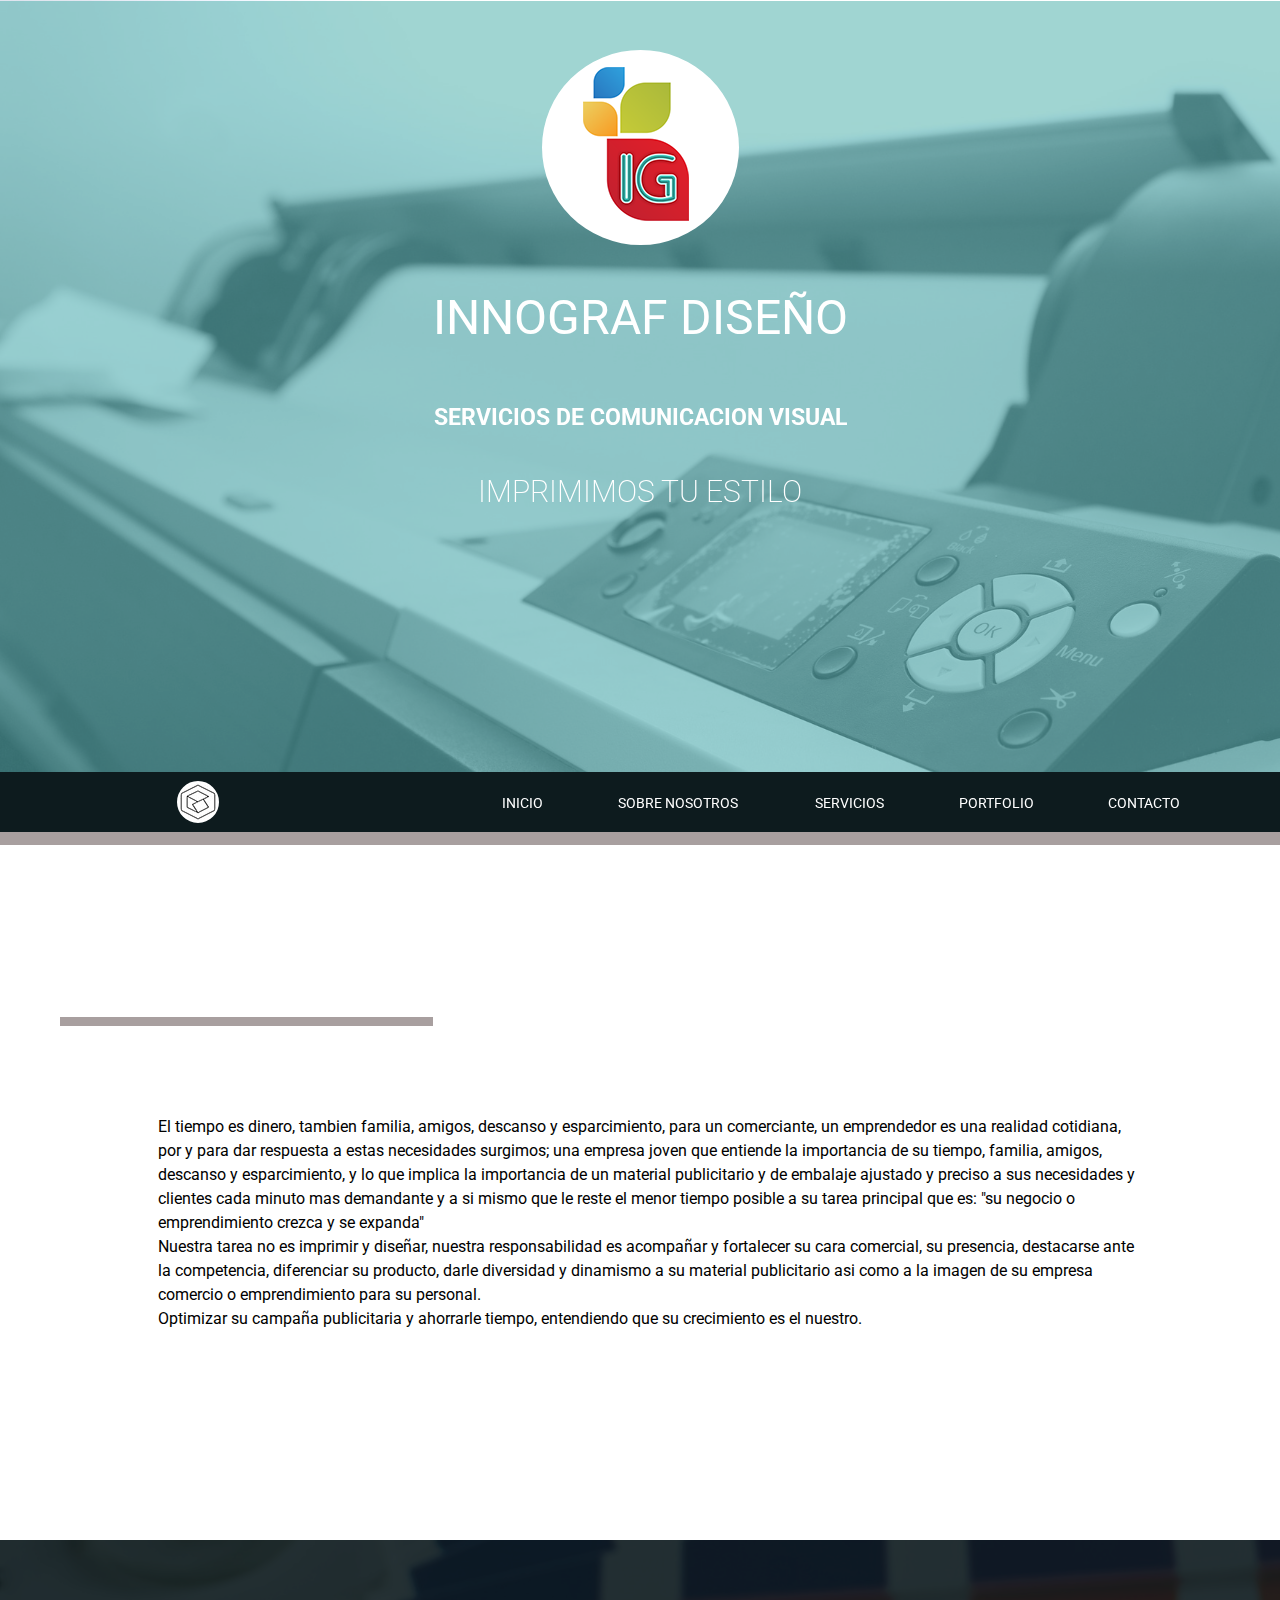
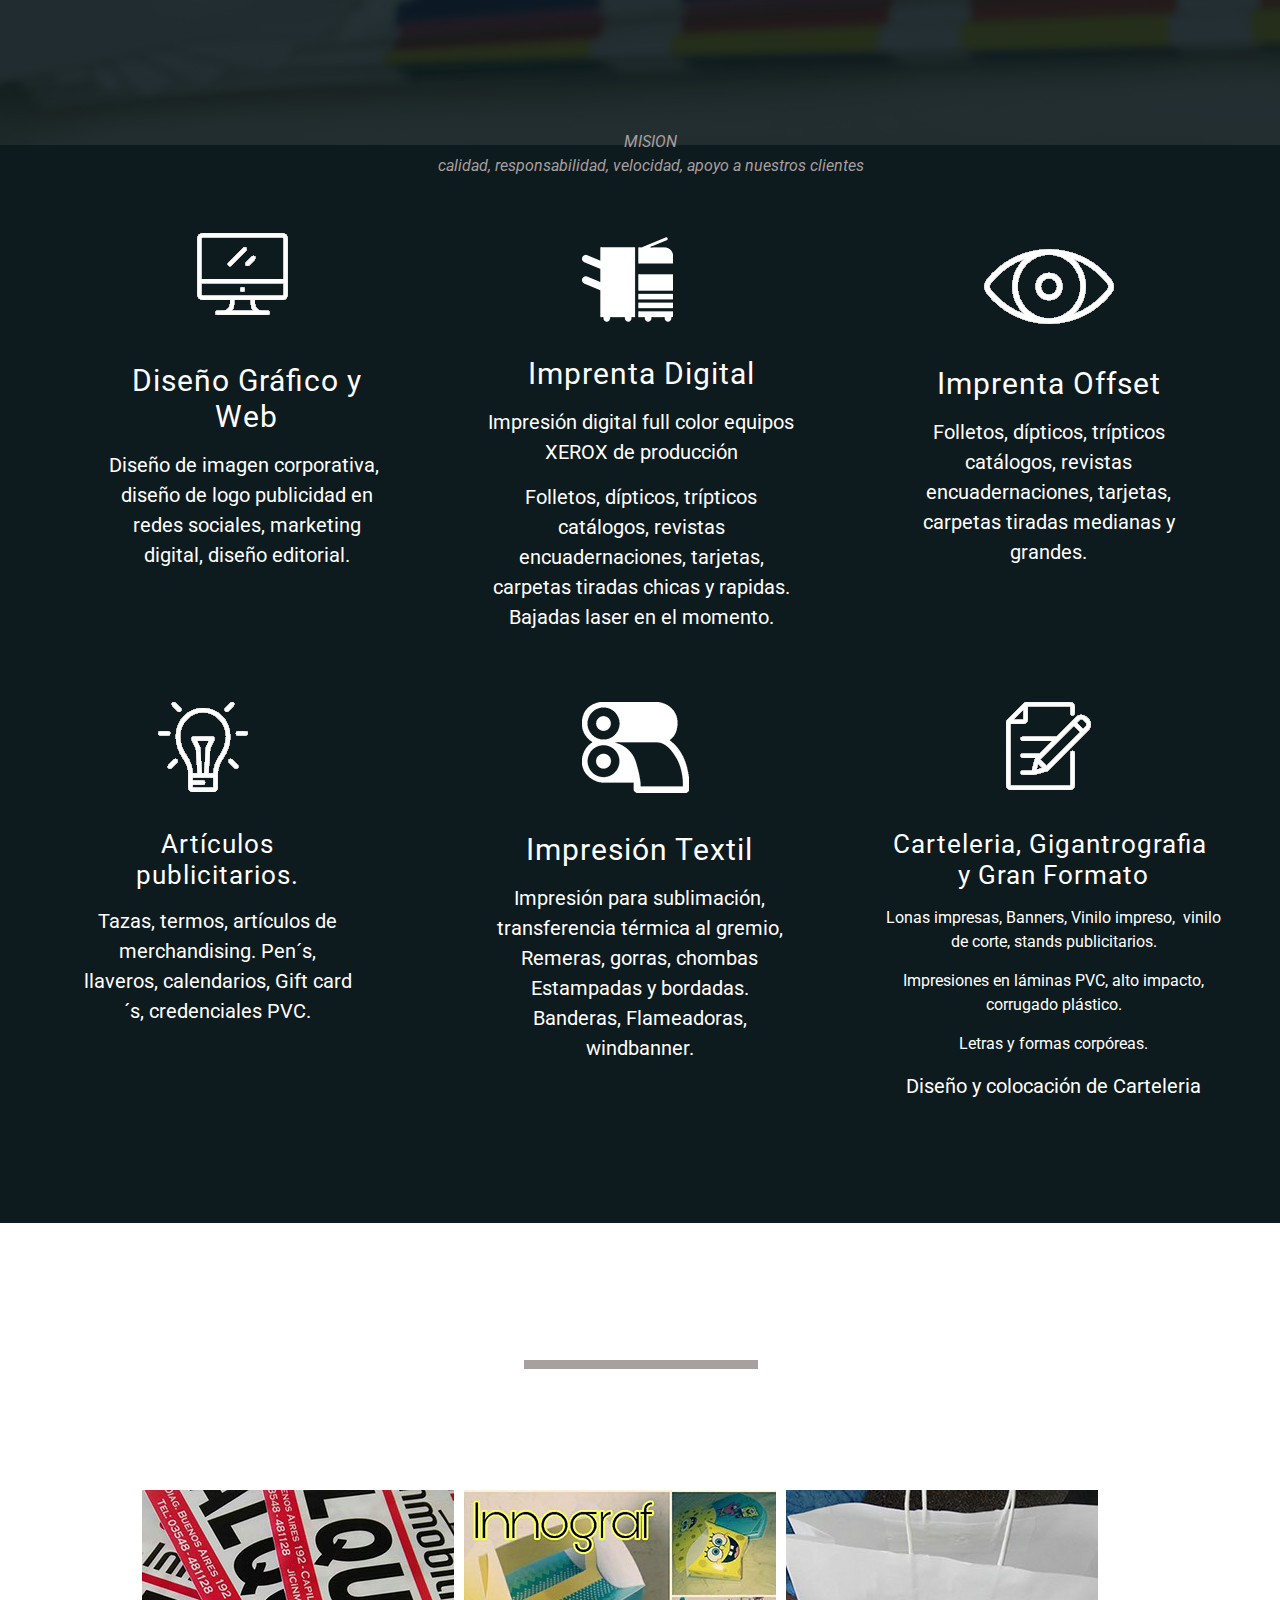
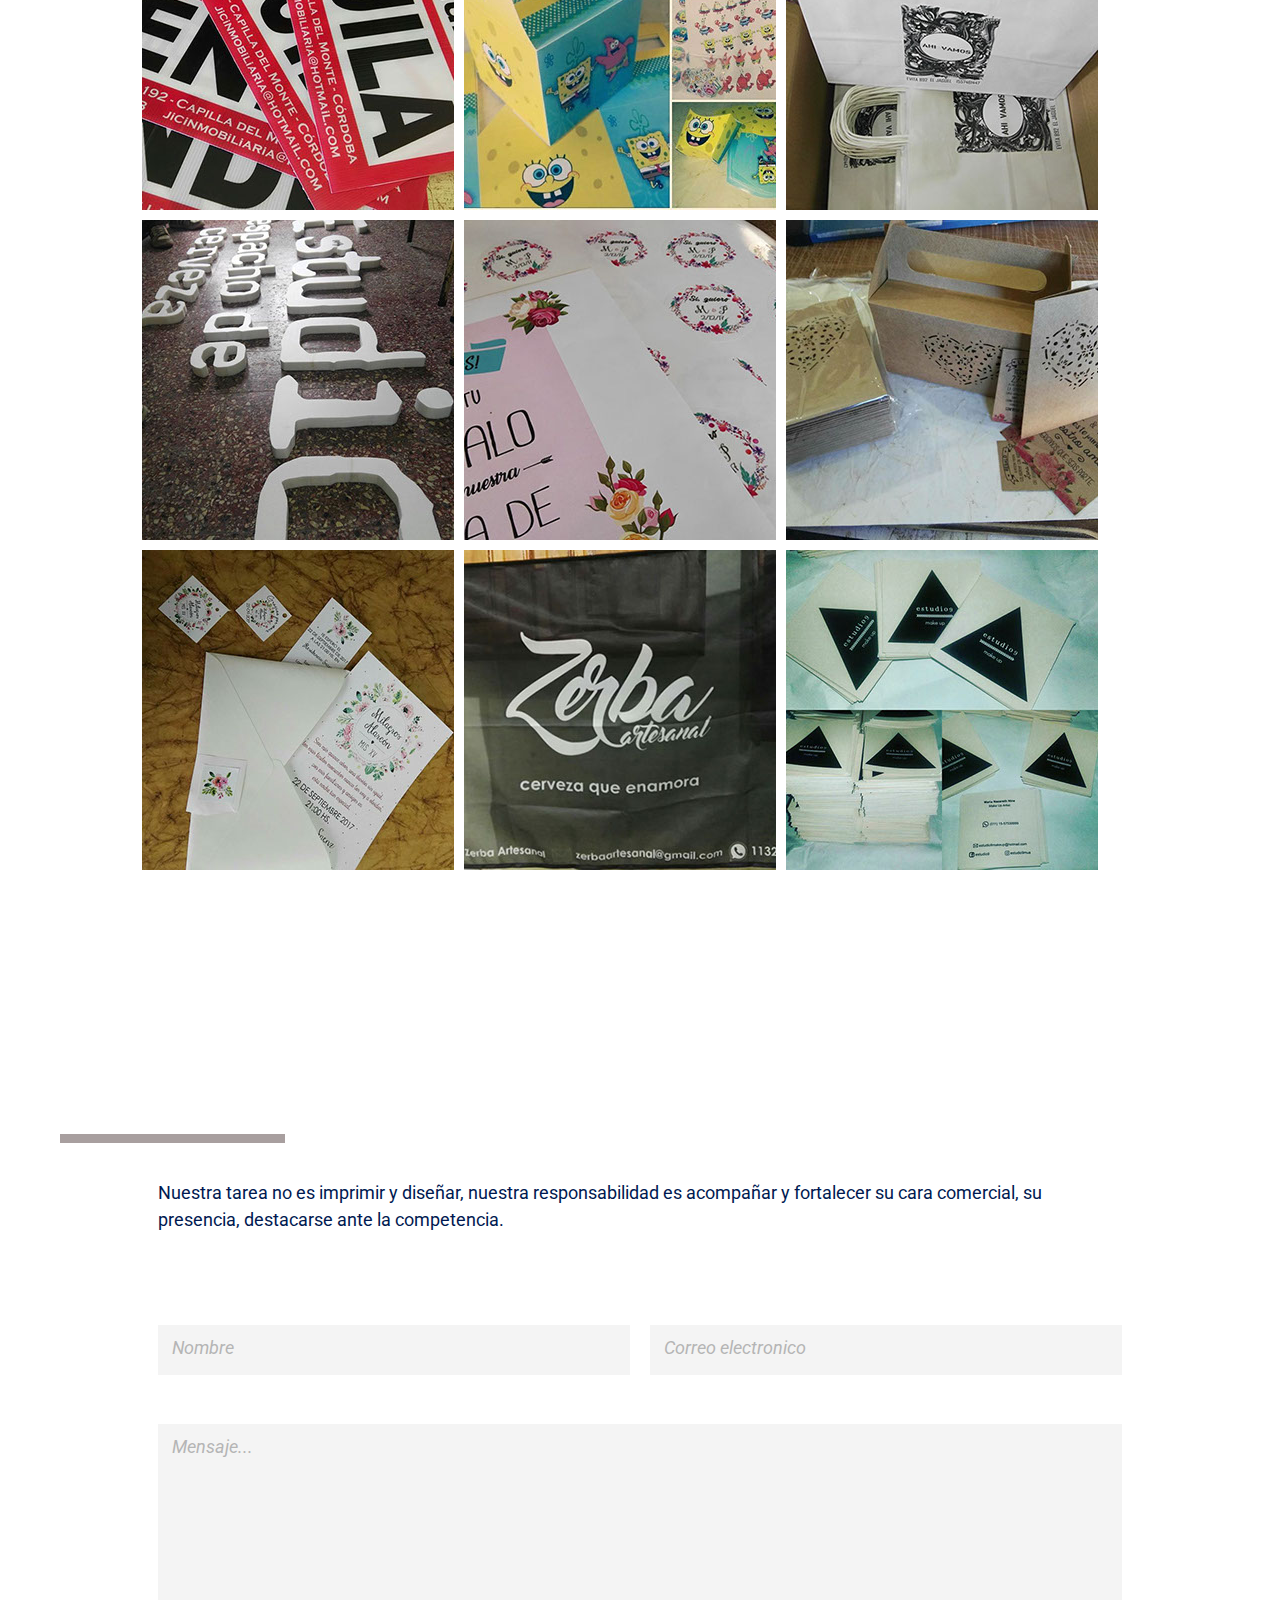
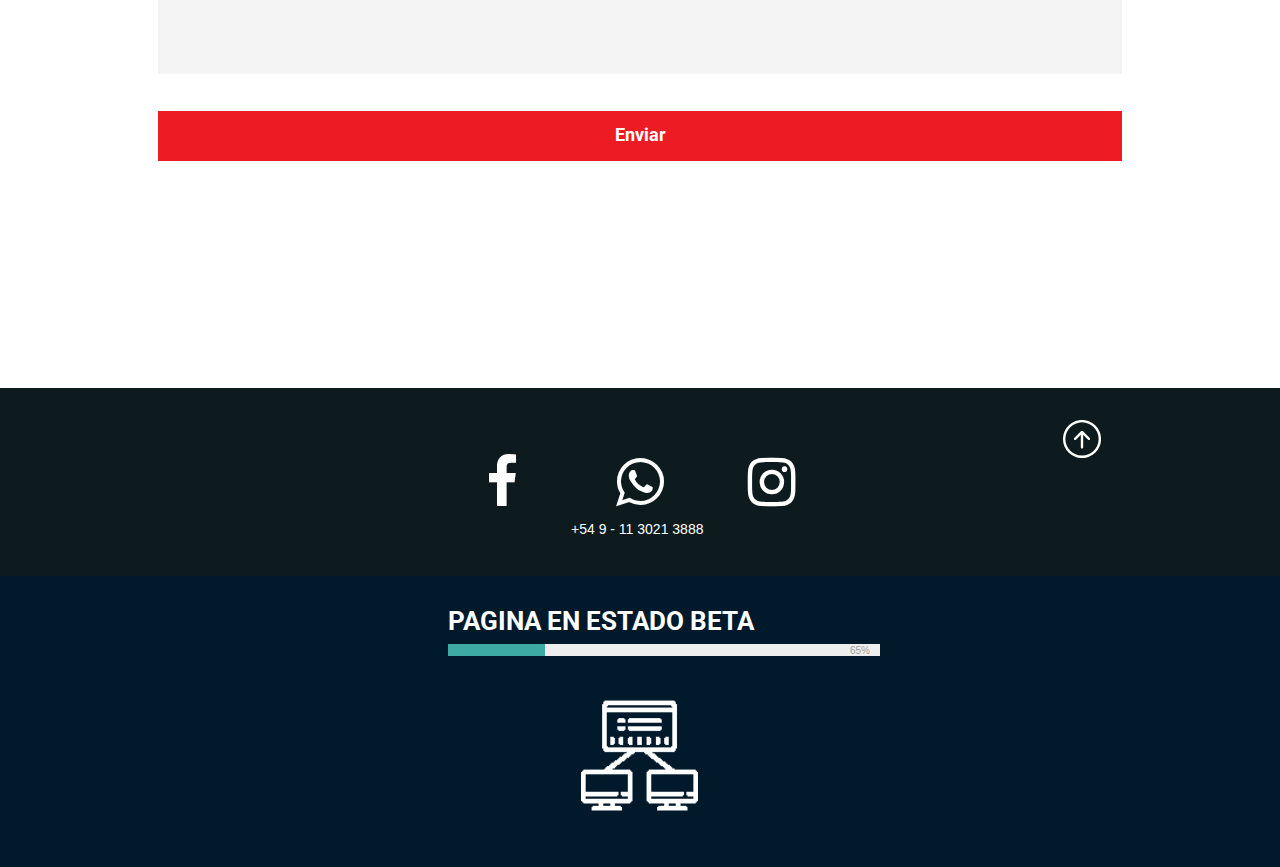
==== commit c5b9ed1b: "19/03/2018" ====
--- a/index.html
+++ b/index.html
@@ -5,8 +5,7 @@
   <meta http-equiv="Content-type" content="text/html;charset=UTF-8"/>
   <meta name="generator" content="2018.0.0.379"/>
   <meta name="viewport" content="width=device-width, initial-scale=1.0"/>
-  <meta name="description" content="Servicios de Comunicacion Visual:Diseño Grafico|Imprenta|Diseño Web|Articulos Publicitarios.Imprimimos tu estilo.  "/>
-  <meta name="keywords" content="Diseño,Grafico,Web,Imprenta,Digital,Offset,publicitarios,Impresion,Textil,Gran,Formato,Carteleria,Gigantrografia"/>
+  
   <script type="text/javascript">
    // Update the 'nojs'/'js' class on the html node
 document.documentElement.className = document.documentElement.className.replace(/\bnojs\b/g, 'js');
@@ -15,7 +14,7 @@
 if(typeof Muse == "undefined") window.Muse = {}; window.Muse.assets = {"required":["museutils.js", "museconfig.js", "jquery.musepolyfill.bgsize.js", "jquery.watch.js", "webpro.js", "musewpslideshow.js", "jquery.museoverlay.js", "touchswipe.js", "jquery.musemenu.js", "musewpdisclosure.js", "jquery.scrolleffects.js", "jquery.museresponsive.js", "require.js", "index.css"], "outOfDate":[]};
 </script>
   
-  <link rel="shortcut icon" href="images/favicon.png?crc=3853434739"/>
+  <link rel="shortcut icon" href="images/favicon.ico?crc=3853434739"/>
   <title>Innograf Diseño l Coop </title>
   <!-- CSS -->
   <link rel="stylesheet" type="text/css" href="css/site_global.css?crc=3898475962"/>
@@ -144,7 +143,7 @@
          </div>
          <div class="clearfix colelem shared_content" id="u308-8" data-content-guid="u308-8_content"><!-- content -->
           <p>El tiempo es dinero, tambien familia, amigos, descanso y esparcimiento, para un comerciante, un emprendedor es una realidad cotidiana, por y para dar respuesta a estas necesidades surgimos; una empresa joven que entiende la importancia de su tiempo, familia, amigos, descanso y esparcimiento, y lo que implica la importancia de un material publicitario y de embalaje ajustado y preciso a sus necesidades y clientes cada minuto mas demandante y a si mismo que le reste el menor tiempo posible a su tarea principal que es: &quot;su negocio o emprendimiento crezca y se expanda&quot;</p>
-          <p>Nuestra tarea no es solo imprimir y diseñar, nuestra responsabilidad es acompañar y fortalecer su cara comercial, su presencia, destacarse ante la competencia, diferenciar su producto, darle diversidad y dinamismo a su material publicitario asi como a la imagen de su empresa comercio o emprendimiento para su personal.</p>
+          <p>Nuestra tarea no es imprimir y diseñar, nuestra responsabilidad es acompañar y fortalecer su cara comercial, su presencia, destacarse ante la competencia, diferenciar su producto, darle diversidad y dinamismo a su material publicitario asi como a la imagen de su empresa comercio o emprendimiento para su personal.</p>
           <p>Optimizar su campaña publicitaria y ahorrarle tiempo, entendiendo que su crecimiento es el nuestro.</p>
          </div>
         </div>
@@ -327,7 +326,7 @@
          </div>
          <div class="colelem shared_content" id="u880" data-content-guid="u880_content"><!-- simple frame --></div>
          <div class="Estilo-de-p-rrafo clearfix colelem shared_content" id="u888-4" data-content-guid="u888-4_content"><!-- content -->
-          <p>Nuestra tarea no es solo imprimir y diseñar, nuestra responsabilidad es acompañar y fortalecer su cara comercial, su presencia, destacarse ante la competencia.</p>
+          <p>Nuestra tarea no es imprimir y diseñar, nuestra responsabilidad es acompañar y fortalecer su cara comercial, su presencia, destacarse ante la competencia.</p>
          </div>
          <form class="form-grp clearfix colelem" id="widgetu893" method="post" enctype="multipart/form-data" action="scripts/form-u893.php"><!-- none box -->
           <div class="fld-grp clearfix grpelem" id="widgetu894" data-required="true"><!-- none box -->
@@ -1377,16 +1376,6 @@
 					},2000);
 				});
 			</script>	
-			<!-- Global site tag (gtag.js) - Google Analytics -->
-			<script async src="https://www.googletagmanager.com/gtag/js?id=UA-110683891-2"></script>
-			<script>
-			  window.dataLayer = window.dataLayer || [];
-			  function gtag(){dataLayer.push(arguments);}
-			  gtag('js', new Date());
-
-			  gtag('config', 'UA-101773669-2');
-			</script>
-
 		
    </body>
 </html>
--- a/css/index.css
+++ b/css/index.css
@@ -1 +1 @@
-.version.index{color:#00001F;background-color:#B25555;}.js body.initialized{visibility:visible;}#page{border-color:#000000;background-color:#FFFFFF;border-width:0px;z-index:1;margin-right:auto;background-image:none;margin-left:auto;}#u1296{border-color:transparent;background-color:transparent;min-height:69px;border-width:0px;width:65px;position:relative;}#u231{height:831px;-pie-background:rgba(62,170,164,0.49);}#u231-bw{height:831px;}#u1065{background-color:#0D1B1E;height:60px;}#u3998{background-color:transparent;position:relative;margin-right:-10000px;width:106px;}#u297{background-color:transparent;}#u291-4{line-height:58px;position:relative;min-height:73px;width:435px;}#u301{height:9px;background-color:#A89F9F;width:373px;position:relative;}#u308-8{background-color:transparent;line-height:24px;position:relative;font-size:16px;font-family:roboto, sans-serif;font-weight:400;}#u1068{background-color:#A89F9F;height:13px;}#u341{-pie-background:rgba(13,27,30,0.9);}#u389-4{color:#FFFFFF;position:relative;min-height:61px;font-size:48px;text-align:center;line-height:58px;font-weight:400;width:275px;font-family:roboto, sans-serif;}#u359{height:10px;background-color:#A89F9F;width:244px;position:relative;}#u360-7{margin-top:34px;background-color:transparent;position:relative;min-height:22px;}#u360-2,#u360-4{color:#A89F9F;font-size:16px;font-style:italic;line-height:24px;text-align:center;}#u436{background-color:transparent;position:relative;width:90px;}#u429{background-color:transparent;position:relative;width:130px;}#u407{background-color:transparent;position:relative;width:107px;}#u443,#u415{background-color:transparent;width:91px;position:relative;}#u395-6,#u476-6,#u404-6,#u473-6,#u401-8{background-color:transparent;min-height:171px;font-weight:400;position:relative;}#u395-2,#u404-2,#u473-2,#u401-2{font-size:30px;font-family:roboto, sans-serif;line-height:36px;}#u422{background-color:transparent;position:relative;width:85px;}#u479-12{background-color:transparent;min-height:305px;width:335px;font-weight:400;position:relative;}#u476-2,#u479-2{font-family:roboto, sans-serif;line-height:31px;}#u479-4,#u479-6,#u479-8{font-family:roboto, sans-serif;}#u395-4,#u476-4,#u404-4,#u473-4,#u401-4,#u401-6,#u479-10{font-size:20px;font-family:roboto, sans-serif;line-height:30px;}#u482{z-index:55;background-color:#FFFFFF;}#pu485-4{position:relative;width:0.01px;z-index:56;}#u485-4{line-height:58px;position:relative;min-height:66px;margin-right:-10000px;width:267px;z-index:56;}#u488{height:9px;margin-top:57px;background-color:#A89F9F;z-index:60;margin-right:-10000px;width:234px;position:relative;}#slideshowu491{z-index:61;width:0.01px;position:relative;}#u500{border-width:0px;position:absolute;border-color:transparent;padding-bottom:62px;-pie-background:rgba(13,27,30,0.9);}#u500popup{z-index:62;}#u501{left:22px;background-color:transparent;z-index:63;margin-right:-10000px;top:22px;position:relative;}#u655{left:22px;background-color:transparent;z-index:65;margin-right:-10000px;top:22px;position:relative;}#u681{left:22px;background-color:transparent;z-index:67;margin-right:-10000px;top:22px;position:relative;}#u707{left:22px;background-color:transparent;z-index:69;margin-right:-10000px;top:22px;position:relative;}#u733{left:22px;background-color:transparent;z-index:71;margin-right:-10000px;top:22px;position:relative;}#u759{left:22px;background-color:transparent;z-index:73;margin-right:-10000px;top:22px;position:relative;}#u785{left:22px;background-color:transparent;z-index:75;margin-right:-10000px;top:22px;position:relative;}#u811{left:22px;background-color:transparent;z-index:77;margin-right:-10000px;top:22px;position:relative;}#u837{left:22px;background-color:transparent;z-index:79;margin-right:-10000px;top:22px;position:relative;}#u507{background-color:transparent;position:absolute;border-color:transparent;border-width:0px;pointer-events:none;}#u507popup{z-index:81;}#u510{background-color:transparent;border-width:0px;z-index:82;border-color:transparent;margin-right:-10000px;pointer-events:auto;position:relative;}#u510:hover{min-height:0px;margin:0px -10000px 0px 0px;}#u663{background-color:transparent;border-width:0px;z-index:84;border-color:transparent;margin-right:-10000px;pointer-events:auto;position:relative;}#u689{border-color:transparent;background-color:transparent;z-index:86;position:relative;border-width:0px;margin-right:-10000px;pointer-events:auto;}#u715{border-color:transparent;background-color:transparent;z-index:88;margin-right:-10000px;border-width:0px;pointer-events:auto;position:relative;}#u741{border-color:transparent;background-color:transparent;z-index:90;margin-right:-10000px;border-width:0px;pointer-events:auto;position:relative;}#u663:hover,#u689:hover,#u715:hover,#u741:hover{margin-left:0px;min-height:0px;margin-right:-10000px;margin-bottom:0px;}#u767{border-color:transparent;background-color:transparent;z-index:92;position:relative;margin-right:-10000px;border-width:0px;pointer-events:auto;}#u793{border-color:transparent;background-color:transparent;z-index:94;position:relative;margin-right:-10000px;border-width:0px;pointer-events:auto;}#u819{border-color:transparent;background-color:transparent;z-index:96;position:relative;margin-right:-10000px;border-width:0px;pointer-events:auto;}#u845{border-color:transparent;background-color:transparent;z-index:98;position:relative;margin-right:-10000px;border-width:0px;pointer-events:auto;}#u767:hover,#u793:hover,#u819:hover,#u845:hover{margin-left:0px;min-height:0px;margin-right:-10000px;}#u514-4popup{z-index:100;}#u514-4,#u492-4{color:#CBCBCB;background-color:transparent;line-height:20px;position:absolute;width:54px;font-family:Helvetica, Helvetica Neue, Arial, sans-serif;text-align:center;height:30px;}#u492-4popup{z-index:104;}#u516-4{color:#CBCBCB;background-color:transparent;line-height:20px;position:absolute;width:90px;font-family:Helvetica, Helvetica Neue, Arial, sans-serif;text-align:center;height:30px;}#u516-4popup{z-index:108;}.SSFirstButton,.SSPreviousButton,.SSNextButton,.SSLastButton,.SSSlideLink,.SSCloseButton{cursor:pointer;}.SSSlideLoading{background:url("../images/loading.gif?crc=3815509949") no-repeat center center;}#u482-bw{z-index:55;}#u872{background-color:#FFFFFF;z-index:13;}#u876-4{line-height:58px;position:relative;min-height:60px;width:336px;z-index:14;}#u880{height:9px;background-color:#A89F9F;z-index:18;width:225px;position:relative;}#u888-4{color:#001951;background-color:transparent;z-index:19;min-height:66px;position:relative;}#widgetu893{z-index:23;width:0.01px;position:relative;}#widgetu894{border-color:transparent;background-color:transparent;margin-right:-10000px;z-index:24;position:relative;border-width:0px;height:50px;}#widgetu894.fld-err-st{height:50px;min-height:0px;background-color:transparent;border-radius:0px;margin:0px -10000px 0px 0px;}#u897-4{color:#B5B5B5;font-style:italic;z-index:25;border-width:0px;font-size:18px;position:relative;font-weight:400;border-color:transparent;background-color:#F4F4F4;line-height:18px;margin-right:-10000px;font-family:roboto, sans-serif;height:30px;padding:14px 6px 6px 14px;}#widgetu898{height:50px;border-color:transparent;background-color:transparent;border-width:0px;z-index:29;margin-right:-10000px;position:relative;}#widgetu898.fld-err-st{margin-left:0px;border-radius:0px;min-height:0px;margin-right:-10000px;background-color:transparent;margin-bottom:0px;height:50px;}#u899-4{color:#B5B5B5;font-style:italic;z-index:30;border-width:0px;font-size:18px;position:relative;font-weight:400;border-color:transparent;background-color:#F4F4F4;line-height:18px;margin-right:-10000px;font-family:roboto, sans-serif;height:30px;padding:14px 6px 6px 14px;}#widgetu894:hover #u897-4,#widgetu898:hover #u899-4{padding-top:14px;border-style:solid;padding-bottom:6px;min-height:0px;border-width:2px;border-color:#3EAAA4;background-color:#0D1B1E;height:30px;margin:-2px -10002px -2px -2px;}#widgetu894.focus-st #u897-4,#widgetu898.focus-st #u899-4{padding-top:14px;border-style:solid;padding-bottom:6px;min-height:0px;border-width:1px;border-color:#666666;background-color:#FFFFFF;height:30px;margin:-1px -10001px -1px -1px;}#widgetu894.fld-err-st #u897-4,#widgetu898.fld-err-st #u899-4{padding-top:14px;border-style:solid;padding-bottom:6px;min-height:0px;border-width:1px;border-color:#D7244C;background-color:#FFFFFF;height:30px;margin:-1px -10001px -1px -1px;}#widgetu894_input,#widgetu898_input{color:#B5B5B5;font-style:italic;position:absolute;min-height:0px;font-size:18px;font-weight:400;font-family:roboto, sans-serif;height:30px;padding:14px 6px 6px 14px;}#widgetu894_prompt,#widgetu898_prompt{color:#B5B5B5;font-style:italic;font-size:18px;position:absolute;font-weight:400;overflow:hidden;font-family:roboto, sans-serif;height:30px;padding:14px 6px 6px 14px;}#u902-4{margin-right:-10000px;-ms-filter:"progid:DXImageTransform.Microsoft.Alpha(Opacity=0)";filter:alpha(opacity=0);z-index:34;font-size:12px;position:relative;background-color:transparent;line-height:14px;opacity:0;padding-top:4px;font-family:Palatino, Palatino Linotype, Georgia, Times, Times New Roman, serif;height:21px;}#widgetu893.frm-sub-st #u902-4 p{color:#0D1B1E;font-style:italic;line-height:1;font-weight:400;font-size:18px;font-family:roboto, sans-serif;text-align:right;}#u908-4{color:#FF0000;-ms-filter:"progid:DXImageTransform.Microsoft.Alpha(Opacity=0)";filter:alpha(opacity=0);z-index:38;margin-right:-10000px;font-size:12px;position:relative;background-color:transparent;line-height:14px;opacity:0;padding-top:4px;font-family:Palatino, Palatino Linotype, Georgia, Times, Times New Roman, serif;height:21px;}#widgetu893.frm-subm-err-st #u908-4 p{color:#D7244C;font-style:normal;line-height:1;font-weight:400;font-size:18px;font-family:roboto, sans-serif;text-align:right;}#u903-4{color:#00FF00;-ms-filter:"progid:DXImageTransform.Microsoft.Alpha(Opacity=0)";filter:alpha(opacity=0);z-index:42;margin-right:-10000px;font-size:12px;position:relative;background-color:transparent;line-height:12px;opacity:0;padding-top:4px;font-family:Palatino, Palatino Linotype, Georgia, Times, Times New Roman, serif;height:21px;}#widgetu893.frm-sub-st #u902-4,#widgetu893.frm-subm-err-st #u908-4,#widgetu893.frm-subm-ok-st #u903-4{min-height:4px;opacity:1;filter:alpha(opacity=100);-ms-filter:"progid:DXImageTransform.Microsoft.Alpha(Opacity=100)";}#widgetu893.frm-subm-ok-st #u903-4 p{color:#0D1B1E;font-style:normal;font-weight:400;font-size:18px;font-family:roboto, sans-serif;text-align:right;}#u909-4{color:#FFFFFF;border-width:0px;font-size:18px;text-align:center;position:relative;border-color:transparent;background-color:#ED1C24;line-height:18px;font-weight:700;margin-right:-10000px;font-family:roboto, sans-serif;height:35px;padding:15px 0px 0px;}#u909-4:hover{padding-top:15px;margin-left:-2px;border-style:solid;padding-bottom:0px;min-height:0px;border-width:2px;margin-bottom:-2px;border-color:#3EAAA4;background-color:#0D1B1E;margin-right:-10002px;height:35px;}#u909-4:active{padding-top:15px;margin-left:0px;padding-bottom:0px;min-height:0px;border-width:0px;margin-bottom:0px;border-color:transparent;background-color:#0D1B1E;margin-right:-10000px;height:35px;}#u909-4:active *{color:#3EAAA4;visibility:inherit;}#widgetu893.frm-sub-st #u909-4{border-width:0px;background-color:#A89F9F;}#widgetu904{height:250px;border-color:transparent;background-color:transparent;border-width:0px;z-index:50;margin-right:-10000px;position:relative;}#widgetu904.fld-err-st{margin-left:0px;border-radius:0px;min-height:0px;margin-right:-10000px;background-color:transparent;margin-bottom:0px;height:250px;}#u906-4{color:#B5B5B5;font-style:italic;z-index:51;border-width:0px;font-size:18px;position:relative;font-weight:400;border-color:transparent;background-color:#F4F4F4;line-height:18px;margin-right:-10000px;font-family:roboto, sans-serif;height:230px;padding:14px 6px 6px 14px;}#widgetu894.non-empty-st #u897-4,#widgetu898.non-empty-st #u899-4,#widgetu904.non-empty-st #u906-4{border-color:#666666;background-color:#FFFFFF;border-style:solid;border-width:1px;margin:-1px -10001px -1px -1px;}#widgetu904:hover #u906-4{padding-top:14px;border-style:solid;padding-bottom:6px;min-height:0px;border-width:2px;border-color:#3EAAA4;background-color:#0D1B1E;height:230px;margin:-2px -10002px -2px -2px;}#widgetu894:hover #u897-4 *,#widgetu898:hover #u899-4 *,#widgetu904:hover #u906-4 *{font-style:normal;color:#FFFFFF;}#widgetu904.focus-st #u906-4{padding-top:14px;border-style:solid;padding-bottom:6px;min-height:0px;border-width:1px;border-color:#666666;background-color:#FFFFFF;height:230px;margin:-1px -10001px -1px -1px;}#widgetu894.non-empty-st #u897-4 *,#widgetu894.focus-st #u897-4 *,#widgetu898.non-empty-st #u899-4 *,#widgetu898.focus-st #u899-4 *,#widgetu904.non-empty-st #u906-4 *,#widgetu904.focus-st #u906-4 *{font-style:normal;color:#666666;}#widgetu904.fld-err-st #u906-4{padding-top:14px;border-style:solid;padding-bottom:6px;min-height:0px;border-width:1px;border-color:#D7244C;background-color:#FFFFFF;height:230px;margin:-1px -10001px -1px -1px;}#widgetu894.fld-err-st #u897-4 *,#widgetu898.fld-err-st #u899-4 *,#widgetu904.fld-err-st #u906-4 *{font-style:italic;color:#D7244C;}#widgetu904_input{color:#B5B5B5;font-style:italic;position:absolute;min-height:0px;font-size:18px;font-weight:400;font-family:roboto, sans-serif;height:230px;padding:14px 6px 6px 14px;}#widgetu904_prompt{color:#B5B5B5;font-style:italic;font-size:18px;position:absolute;font-weight:400;overflow:hidden;font-family:roboto, sans-serif;height:230px;padding:14px 6px 6px 14px;}#widgetu894:hover #widgetu894_input,#widgetu894.focus-st #widgetu894_input,#widgetu894.fld-err-st #widgetu894_input,#widgetu894:hover #widgetu894_prompt,#widgetu894.focus-st #widgetu894_prompt,#widgetu894.fld-err-st #widgetu894_prompt,#widgetu898:hover #widgetu898_input,#widgetu898.focus-st #widgetu898_input,#widgetu898.fld-err-st #widgetu898_input,#widgetu898:hover #widgetu898_prompt,#widgetu898.focus-st #widgetu898_prompt,#widgetu898.fld-err-st #widgetu898_prompt,#widgetu904:hover #widgetu904_input,#widgetu904.focus-st #widgetu904_input,#widgetu904.fld-err-st #widgetu904_input,#widgetu904:hover #widgetu904_prompt,#widgetu904.focus-st #widgetu904_prompt,#widgetu904.fld-err-st #widgetu904_prompt{padding-top:14px;padding-bottom:6px;}.js body,#widgetu894.non-empty-st #widgetu894_prompt,#widgetu898.non-empty-st #widgetu898_prompt,#widgetu904.non-empty-st #widgetu904_prompt{visibility:hidden;}#u872-bw{z-index:13;}#pu1015{width:0.01px;z-index:2;}#u1015{background-color:#0D1B1E;z-index:2;}#u1018{border-color:transparent;width:32px;background-color:transparent;z-index:3;min-height:56px;margin-right:-10000px;border-width:0px;position:relative;}#pu1028{z-index:5;margin-right:-10000px;width:0.01px;padding-bottom:0px;}#u1028{border-color:transparent;background-color:transparent;z-index:5;min-height:56px;border-width:0px;width:48px;margin-left:45px;position:relative;}#u1033-4{color:#FFFFFF;background-color:transparent;z-index:6;min-height:25px;margin-top:11px;width:138px;position:relative;}#u1023{border-color:transparent;width:48px;background-color:transparent;z-index:4;min-height:56px;margin-right:-10000px;border-width:0px;position:relative;}#u1015-bw{z-index:2;}#u1059{background-color:#00192B;z-index:10;}#u297_align_to_page,#u341_align_to_page,#u482_align_to_page,#u872_align_to_page,#u1015_align_to_page,#u1059_align_to_page{margin-left:auto;position:relative;margin-right:auto;}#u1050{border-color:transparent;background-color:transparent;z-index:12;min-height:84px;border-width:0px;width:432px;position:relative;}#u3936{background-color:transparent;position:relative;}#u1059-bw{z-index:10;}#u1049{border-color:transparent;background-color:transparent;margin-right:-10000px;z-index:11;min-height:123px;border-width:0px;width:125px;position:relative;}#u1289{background-color:transparent;position:relative;margin-right:-10000px;}#u1285{display:block;}#pu234{height:0px;margin-right:-10000px;width:0.01px;}#u234{border-style:solid;border-width:10px;background-image:none;border-radius:50%;border-color:#FFFFFF;background-color:#FFFFFF;position:fixed;width:177px;height:175px;}.A-PERFIL{border-color:#FFFFFF;border-width:10px;background:transparent url("../images/kubo-favicom.jpg?crc=3791418042") no-repeat left top;background-size:cover;}#u248-4{color:#FFFFFF;min-height:93px;font-weight:400;position:fixed;font-size:48px;line-height:58px;text-align:center;font-family:roboto, sans-serif;}.a-titulo-left,.a-titulo-up,.A-TEXTO-HEADER{border-width:0px;border-color:#000000;background-color:transparent;}#u256-4{color:#FFFFFF;line-height:28px;text-align:center;position:fixed;font-size:23px;font-family:roboto, sans-serif;font-weight:700;}#u259-4{color:#FFFFFF;min-height:61px;font-weight:200;position:fixed;font-size:30px;line-height:36px;text-align:center;font-family:roboto, sans-serif;}.js #u234.ose_pre_init,.js #u248-4.ose_pre_init,.js #u256-4.ose_pre_init,.js #u259-4.ose_pre_init{opacity:1;filter:alpha(opacity=100);-ms-filter:"progid:DXImageTransform.Microsoft.Alpha(Opacity=100)";}#u1237-3{background-color:transparent;position:relative;margin-right:-10000px;width:9px;}.html{background-color:#FFFFFF;}#inicio,#sobre\.nosotros,#servicios,#contacto,#portfolio,body{position:relative;}@media (min-width: 1201px), print{#muse_css_mq{background-color:#FFFFFF;}#bp_infinity.active{display:block;}#page{width:1200px;min-height:5658px;}#ppu1296{z-index:0;width:0.01px;padding-bottom:0px;margin-right:-10000px;margin-top:-157px;margin-left:-246px;}#pu1296{z-index:182;width:0.01px;margin-left:81px;}#u1296{z-index:182;margin-right:-10000px;margin-top:464px;}#u274{z-index:197;height:929px;opacity:0.8;-ms-filter:"progid:DXImageTransform.Microsoft.Alpha(Opacity=80)";filter:alpha(opacity=80);background:transparent url("../images/plotter-2138990_1920.jpg?crc=3920126939") no-repeat left top;background-size:cover;}#u274-bw{z-index:197;height:929px;}#u231{z-index:198;background-color:#A0D5D2;background-color:rgba(62,170,164,0.49);}#u231-bw{z-index:198;margin-top:158px;}#u1237-3{z-index:246;margin-top:942px;left:952px;}#inicio{margin-right:-10000px;width:22px;margin-top:105px;left:47px;}#u3998{z-index:258;margin-top:224px;left:708px;}#psobre\.nosotros{z-index:250;width:0.01px;margin-left:120px;}#sobre\.nosotros{margin-right:-10000px;width:22px;margin-top:13px;}#u297_align_to_page{width:1200px;left:-100px;padding-top:121px;padding-bottom:209px;}#pu291-4{z-index:184;width:0.01px;left:120px;position:relative;}#u291-4{z-index:184;margin-right:-10000px;}#u301{z-index:188;margin-right:-10000px;margin-top:64px;}#u308-8{z-index:189;width:983px;left:218px;margin-top:89px;}#u297,#u297-bw{z-index:183;min-height:708px;}#pu338{z-index:112;width:0.01px;margin-left:135px;}#u338{z-index:112;height:1283px;opacity:1;-ms-filter:"progid:DXImageTransform.Microsoft.Alpha(Opacity=100)";filter:alpha(opacity=100);background:#0D1B1E url("../images/print-1822209_1920.jpg?crc=3937469191") no-repeat left top;background-size:cover;}#u338-bw{z-index:112;height:1283px;}#u341{z-index:113;min-height:1194px;background-color:#253134;background-color:rgba(13,27,30,0.9);padding-bottom:89px;}#pu443{z-index:180;width:0.01px;margin-right:-10000px;margin-top:293px;margin-left:140px;}#u443{z-index:180;margin-left:117px;}#u395-6{z-index:126;width:275px;margin-left:29px;margin-top:48px;}#u436{z-index:178;margin-left:78px;margin-top:132px;}#u476-6{z-index:132;width:275px;margin-top:37px;}#pu389-4{z-index:122;width:0.01px;padding-bottom:0px;margin-right:-10000px;margin-top:85px;margin-left:478px;}#u389-4{z-index:122;margin-left:95px;}#u359{z-index:114;margin-left:114px;}#u360-7{z-index:115;width:465px;}#u415{z-index:172;margin-left:164px;margin-top:39px;}#u401-8{z-index:138;width:326px;margin-left:60px;margin-top:31px;}#u407{z-index:170;margin-left:164px;margin-top:70px;}#u473-6{z-index:146;width:309px;margin-left:67px;margin-top:39px;}#pu429{z-index:176;width:0.01px;margin-right:-10000px;margin-top:309px;margin-left:946px;}#u429{z-index:176;margin-left:98px;}#u404-6{z-index:152;width:325px;margin-top:42px;}#u422{z-index:174;margin-left:120px;margin-top:135px;}#u479-12{z-index:158;margin-top:39px;}#u341-bw{z-index:113;min-height:1194px;}#pu482{z-index:55;width:0.01px;margin-left:133px;}#u482{min-height:1370.899999999999px;padding-bottom:0px;}#u482_align_to_page{width:1200px;left:-100px;padding-top:80px;padding-bottom:124px;}#pu485-4{left:567px;}#u488{left:17px;}#slideshowu491{height:980px;left:80px;margin-top:121px;}#u500{width:1060px;height:550px;background-color:#253134;background-color:rgba(13,27,30,0.9);top:1px;left:109px;}#u501_img{padding:19px 104px 19px 103px;}#u655_img{padding:35px 268px;}#u681_img,#u733_img{padding-left:28px;padding-right:28px;}#u811_img{margin:-43px 56px -44px 57px;}#u501,#u655,#u681,#u707,#u733,#u759,#u785,#u811,#u837{width:1016px;height:550px;}#u707_img,#u759_img,#u785_img,#u837_img{padding-left:148px;padding-right:148px;}#u507{width:1200px;height:980px;}#u510{width:312px;height:320px;left:122px;}#u510:hover{width:312px;height:320px;}#u663{width:312px;height:320px;left:444px;}#u689{width:312px;height:320px;left:766px;}#u663:hover,#u689:hover{margin-top:0px;width:312px;height:320px;}#u715{width:312px;height:320px;margin-top:330px;left:122px;}#u741{width:312px;height:320px;margin-top:330px;left:444px;}#u715:hover,#u741:hover{margin-top:330px;width:312px;height:320px;}#u767{width:312px;height:320px;margin-top:330px;left:766px;}#u767:hover{margin-bottom:0px;margin-top:330px;width:312px;height:320px;}#u793{width:312px;height:320px;margin-top:660px;left:122px;}#u819{width:312px;height:320px;margin-top:660px;left:444px;}#u845{width:312px;height:320px;margin-top:660px;left:766px;}#u793:hover,#u819:hover,#u845:hover{margin-bottom:0px;margin-top:660px;width:312px;height:320px;}#u663_img,#u715_img,#u767_img,#u793_img,#u845_img{margin-left:-4px;margin-right:-4px;}#u514-4{top:583px;left:933px;}#u492-4{top:583px;left:1077px;}#u516-4{top:583px;left:987px;}#u482-bw{min-height:1370.899999999999px;}#pu872{z-index:13;width:0.01px;margin-left:131px;}#u872_align_to_page{width:1200px;left:-100px;padding-top:80px;padding-bottom:123px;}#u876-4,#u880{left:120px;}#u888-4{width:911px;left:218px;margin-top:36px;}#widgetu893{height:488px;left:218px;margin-top:80px;}#widgetu894{width:472px;}#widgetu894.fld-err-st{width:472px;}#u897-4{width:452px;}#widgetu894:hover #u897-4{width:452px;}#widgetu894.focus-st #u897-4{width:452px;}#widgetu898{width:472px;left:492px;}#widgetu898.fld-err-st{margin-top:0px;width:472px;}#widgetu894.fld-err-st #u897-4,#widgetu894_input,#widgetu894_prompt,#u899-4{width:452px;}#widgetu898:hover #u899-4{width:452px;}#widgetu898.focus-st #u899-4{width:452px;}#widgetu898.fld-err-st #u899-4,#widgetu898_input,#widgetu898_prompt{width:452px;}#u902-4,#u908-4,#u903-4{width:373px;margin-top:462px;left:591px;}#u909-4{width:964px;margin-top:386px;}#u909-4:hover{margin-top:384px;width:964px;}#u909-4:active{margin-top:386px;width:964px;}#widgetu904{width:964px;margin-top:99px;}#widgetu904.fld-err-st{margin-top:99px;width:964px;}#u906-4{width:944px;}#widgetu904:hover #u906-4{width:944px;}#widgetu904.focus-st #u906-4{width:944px;}#widgetu904.fld-err-st #u906-4,#widgetu904_input,#widgetu904_prompt{width:944px;}#u872,#u872-bw{min-height:941px;}#servicios,#contacto,#portfolio{margin-right:-10000px;width:22px;}#pu1049{z-index:11;width:0.01px;margin-top:52px;}#u1049{margin-top:171px;}#ppu1015{z-index:0;width:0.01px;padding-bottom:0px;margin-right:-10000px;margin-left:146px;}#u1015{min-height:158px;padding-bottom:30px;}#u341_align_to_page,#u1015_align_to_page{width:1200px;left:-100px;}#u1018{margin-top:66px;left:546px;}#pu1028{margin-top:66px;margin-left:631px;}#u1023{margin-top:66px;left:808px;}#u1015-bw{min-height:158px;}#u1289{z-index:254;width:38px;-webkit-transform:matrix(-1,0,0,-1,38,38);-ms-transform:matrix(-1,0,0,-1,38,38);transform:matrix(-1,0,0,-1,38,38);margin-top:32px;left:1123px;}#u1285{z-index:255;}#u1059_align_to_page{width:1200px;left:-100px;padding-top:37px;padding-bottom:53px;}#u1050{left:508px;}#u3936{z-index:256;width:117px;left:641px;}#u1059,#u1059-bw{min-height:291px;}#pu234{z-index:199;padding-bottom:785px;margin-top:60px;}#u234{z-index:199;top:50px;left:502px;}#u248-4{z-index:200;width:649px;top:289px;left:276px;}#u256-4{z-index:204;width:833px;top:404px;left:184px;}#u259-4{z-index:208;width:510px;top:474px;left:345px;}#u1065{z-index:212;}#u1065-bw{z-index:212;position:fixed;left:0px;right:0px;top:772px;}#u1068{z-index:213;}#u1068-bw{z-index:213;position:fixed;left:0px;right:0px;top:832px;}#u1071{z-index:0;width:38px;height:38px;border-style:solid;border-width:2px;border-color:#FFFFFF;opacity:1;-ms-filter:"progid:DXImageTransform.Microsoft.Alpha(Opacity=100)";filter:alpha(opacity=100);border-radius:50%;position:fixed;top:781px;left:137px;background:transparent url("../images/favicon.png?crc=3792116037") no-repeat left top;background-size:cover;}#menuu1079{z-index:215;width:755px;height:34px;border-width:0px;background-color:transparent;position:fixed;top:787px;left:425px;}#u1080{width:116px;min-height:34px;border-width:0px;background-color:transparent;position:relative;margin-right:-10000px;}#u1081{width:116px;-webkit-transition-duration:1s;-webkit-transition-delay:0s;-webkit-transition-timing-function:ease;transition-duration:1s;transition-delay:0s;transition-timing-function:ease;background-image:url("../images/blank.gif?crc=4208392903");border-width:0px;background-color:transparent;padding-bottom:17px;position:relative;}#u1081:hover{width:116px;min-height:0px;margin:0px;}#u1081.MuseMenuActive{width:116px;min-height:0px;margin:0px;}#u1083-4{width:42px;min-height:17px;border-width:0px;background-color:transparent;color:#FFFFFF;text-align:left;font-family:roboto, sans-serif;font-weight:400;position:relative;margin-right:-10000px;top:8px;left:37px;}#u1081:hover #u1083-4{padding-top:0px;padding-bottom:0px;min-height:17px;width:42px;margin:0px -10000px 0px 0px;}#u1081.MuseMenuActive #u1083-4{padding-top:0px;padding-bottom:0px;min-height:17px;width:42px;margin:0px -10000px 0px 0px;}#u1081:hover #u1083-4 p{color:#3EAAA4;visibility:inherit;}#u1124{width:197px;min-height:34px;border-width:0px;background-color:transparent;position:relative;margin-right:-10000px;left:116px;}#u1125{width:197px;-webkit-transition-duration:1s;-webkit-transition-delay:0s;-webkit-transition-timing-function:ease;transition-duration:1s;transition-delay:0s;transition-timing-function:ease;background-image:url("../images/blank.gif?crc=4208392903");border-width:0px;background-color:transparent;padding-bottom:17px;position:relative;}#u1125.MuseMenuActive{width:197px;min-height:0px;margin:0px;}#u1126-4{width:123px;min-height:17px;border-width:0px;background-color:transparent;color:#FFFFFF;text-align:left;font-family:roboto, sans-serif;font-weight:400;position:relative;margin-right:-10000px;top:8px;left:37px;}#u1125:hover #u1126-4{padding-top:0px;padding-bottom:0px;min-height:17px;width:123px;margin:0px -10000px 0px 0px;}#u1125.MuseMenuActive #u1126-4{padding-top:0px;padding-bottom:0px;min-height:17px;width:123px;margin:0px -10000px 0px 0px;}#u1125:hover #u1126-4 p{color:#3EAAA4;visibility:inherit;}#u1241{width:145px;min-height:34px;border-width:0px;background-color:transparent;position:relative;margin-right:-10000px;left:313px;}#u1242{width:145px;-webkit-transition-duration:1s;-webkit-transition-delay:0s;-webkit-transition-timing-function:ease;transition-duration:1s;transition-delay:0s;transition-timing-function:ease;background-image:url("../images/blank.gif?crc=4208392903");border-width:0px;background-color:transparent;padding-bottom:17px;position:relative;}#u1242.MuseMenuActive{width:145px;min-height:0px;margin:0px;}#u1244-4{width:71px;min-height:17px;border-width:0px;background-color:transparent;color:#FFFFFF;text-align:left;font-family:roboto, sans-serif;font-weight:400;position:relative;margin-right:-10000px;top:8px;left:37px;}#u1242:hover #u1244-4{padding-top:0px;padding-bottom:0px;min-height:17px;width:71px;margin:0px -10000px 0px 0px;}#u1242.MuseMenuActive #u1244-4{padding-top:0px;padding-bottom:0px;min-height:17px;width:71px;margin:0px -10000px 0px 0px;}#u1242:hover #u1244-4 p{color:#3EAAA4;visibility:inherit;}#u1153{width:149px;min-height:34px;border-width:0px;background-color:transparent;position:relative;margin-right:-10000px;left:458px;}#u1154{width:149px;-webkit-transition-duration:1s;-webkit-transition-delay:0s;-webkit-transition-timing-function:ease;transition-duration:1s;transition-delay:0s;transition-timing-function:ease;background-image:url("../images/blank.gif?crc=4208392903");border-width:0px;background-color:transparent;padding-bottom:17px;position:relative;}#u1154.MuseMenuActive{width:149px;min-height:0px;margin:0px;}#u1156-4{width:76px;min-height:17px;border-width:0px;background-color:transparent;color:#FFFFFF;text-align:left;font-family:roboto, sans-serif;font-weight:400;position:relative;margin-right:-10000px;top:8px;left:36px;}#u1154:hover #u1156-4{padding-top:0px;padding-bottom:0px;min-height:17px;width:76px;margin:0px -10000px 0px 0px;}#u1154.MuseMenuActive #u1156-4{padding-top:0px;padding-bottom:0px;min-height:17px;width:76px;margin:0px -10000px 0px 0px;}#u1154:hover #u1156-4 p{color:#3EAAA4;visibility:inherit;}#u1209{width:148px;min-height:34px;border-width:0px;background-color:transparent;position:relative;margin-right:-10000px;left:607px;}#u1212{width:148px;-webkit-transition-duration:1s;-webkit-transition-delay:0s;-webkit-transition-timing-function:ease;transition-duration:1s;transition-delay:0s;transition-timing-function:ease;background-image:url("../images/blank.gif?crc=4208392903");border-width:0px;background-color:transparent;padding-bottom:17px;position:relative;}#u1212.MuseMenuActive{width:148px;min-height:0px;margin:0px;}#u1215-4{width:75px;min-height:17px;border-width:0px;background-color:transparent;color:#FFFFFF;text-align:left;font-family:roboto, sans-serif;font-weight:400;position:relative;margin-right:-10000px;top:8px;left:36px;}#u1212:hover #u1215-4{padding-top:0px;padding-bottom:0px;min-height:17px;width:75px;margin:0px -10000px 0px 0px;}#u1212.MuseMenuActive #u1215-4{padding-top:0px;padding-bottom:0px;min-height:17px;width:75px;margin:0px -10000px 0px 0px;}#u1212:hover #u1215-4 p{color:#3EAAA4;visibility:inherit;}#u1081.MuseMenuActive #u1083-4 p,#u1125.MuseMenuActive #u1126-4 p,#u1242.MuseMenuActive #u1244-4 p,#u1154.MuseMenuActive #u1156-4 p,#u1212.MuseMenuActive #u1215-4 p{color:#FFFFFF;visibility:inherit;}.MenuItem{cursor:pointer;}body{min-width:1200px;}}@media (min-width: 1021px) and (max-width: 1200px){#muse_css_mq{background-color:#0004b0;}#bp_1200.active{display:block;}#page{width:1020px;min-height:5643px;}#ppu1296{z-index:0;width:0.01px;padding-bottom:0px;margin-right:-10000px;margin-top:-157px;margin-left:-246px;}#pu1296{z-index:182;width:0.01px;margin-left:81px;}#u1296{z-index:182;margin-right:-10000px;margin-top:464px;}#u274{z-index:197;min-height:123px;opacity:1;-ms-filter:"progid:DXImageTransform.Microsoft.Alpha(Opacity=100)";filter:alpha(opacity=100);padding-bottom:806px;background:transparent url("../images/plotter-2138990_1920-u274-fr.png?crc=4010262965") no-repeat left top;background-size:cover;}#u274_align_to_page{margin-left:auto;margin-right:auto;position:relative;width:1020px;left:-90px;}#inicio{margin-right:-10000px;width:22px;margin-top:105px;left:-10px;}#u274-bw{z-index:197;min-height:123px;}#u231{z-index:198;background-color:#A0D5D2;background-color:rgba(62,170,164,0.49);}#u231-bw{z-index:198;margin-top:158px;}#u1237-3{z-index:246;margin-top:942px;left:952px;}#u3998{z-index:258;margin-top:228px;left:622px;}#pu297{z-index:183;width:0.01px;margin-left:139px;}#u297_align_to_page{width:1020px;left:-90px;padding-top:121px;padding-bottom:239px;}#u291-4{z-index:184;left:92px;}#u301{z-index:188;left:90px;top:-5px;margin-bottom:-5px;}#u308-8{z-index:189;width:885px;left:85px;margin-top:55px;}#u297,#u297-bw{z-index:183;min-height:708px;}#sobre\.nosotros{margin-right:-10000px;width:22px;margin-top:13px;}#pu338{z-index:112;width:0.01px;margin-left:152px;}#u338{z-index:112;height:1283px;opacity:1;-ms-filter:"progid:DXImageTransform.Microsoft.Alpha(Opacity=100)";filter:alpha(opacity=100);background:#0D1B1E url("../images/print-1822209_1920.jpg?crc=3937469191") no-repeat left top;background-size:cover;}#u338-bw{z-index:112;height:1283px;}#u341{z-index:113;min-height:1194px;background-color:#253134;background-color:rgba(13,27,30,0.9);padding-bottom:89px;}#pu443{z-index:180;width:0.01px;margin-right:-10000px;margin-top:302px;margin-left:42px;}#u443{z-index:180;margin-left:92px;}#u395-6{z-index:126;width:275px;margin-left:31px;margin-top:31px;}#u436{z-index:178;margin-left:78px;margin-top:140px;}#u476-6{z-index:132;width:275px;margin-top:37px;}#pu389-4{z-index:122;width:0.01px;padding-bottom:0px;margin-right:-10000px;margin-top:85px;margin-left:380px;}#u389-4{z-index:122;margin-left:95px;}#u359{z-index:114;margin-left:114px;}#u360-7{z-index:115;width:465px;}#pu415{z-index:172;width:0.01px;margin-left:164px;margin-top:39px;}#u415{z-index:172;margin-right:-10000px;}#u429{z-index:176;margin-right:-10000px;margin-top:16px;left:362px;}#pu401-8{z-index:138;width:0.01px;margin-left:60px;margin-top:31px;}#u401-8{z-index:138;width:326px;margin-right:-10000px;}#u404-6{z-index:152;width:325px;margin-right:-10000px;left:384px;}#pu407{z-index:170;width:0.01px;margin-left:164px;margin-top:70px;}#u407{z-index:170;margin-right:-10000px;}#u422{z-index:174;margin-right:-10000px;margin-top:9px;left:398px;}#pu473-6{z-index:146;width:0.01px;margin-left:67px;margin-top:30px;}#u473-6{z-index:146;width:309px;margin-right:-10000px;margin-top:3px;}#u479-12{z-index:158;margin-right:-10000px;left:377px;}#u341-bw{z-index:113;min-height:1194px;}#servicios{margin-right:-10000px;width:22px;}#u482{min-height:1370.7499999999998px;padding-bottom:0px;}#u482_position_content{padding-bottom:165px;width:100%;}#contacto{left:-6px;}#pu485-4{left:467px;margin-top:62px;}#u488{left:16px;}#slideshowu491{height:980px;left:11px;margin-top:80px;}#u500{width:1060px;height:550px;background-color:#253134;background-color:rgba(13,27,30,0.9);top:1px;left:40px;}#u501_img{padding:19px 104px 19px 103px;}#u655_img{padding:35px 268px;}#u681_img,#u733_img{padding-left:28px;padding-right:28px;}#u811_img{margin:-43px 56px -44px 57px;}#u501,#u655,#u681,#u707,#u733,#u759,#u785,#u811,#u837{width:1016px;height:550px;}#u707_img,#u759_img,#u785_img,#u837_img{padding-left:148px;padding-right:148px;}#u507{width:1158px;height:980px;}#u510{width:312px;height:320px;left:101px;}#u510:hover{width:312px;height:320px;}#u663{width:312px;height:320px;left:423px;}#u689{width:312px;height:320px;left:745px;}#u663:hover,#u689:hover{margin-top:0px;width:312px;height:320px;}#u715{width:312px;height:320px;margin-top:330px;left:101px;}#u741{width:312px;height:320px;margin-top:330px;left:423px;}#u715:hover,#u741:hover{margin-top:330px;width:312px;height:320px;}#u767{width:312px;height:320px;margin-top:330px;left:745px;}#u767:hover{margin-bottom:0px;margin-top:330px;width:312px;height:320px;}#u793{width:312px;height:320px;margin-top:660px;left:101px;}#u819{width:312px;height:320px;margin-top:660px;left:423px;}#u845{width:312px;height:320px;margin-top:660px;left:745px;}#u793:hover,#u819:hover,#u845:hover{margin-bottom:0px;margin-top:660px;width:312px;height:320px;}#u663_img,#u715_img,#u767_img,#u793_img,#u845_img{margin-left:-4px;margin-right:-4px;}#u514-4{top:583px;left:864px;}#u492-4{top:583px;left:1008px;}#u516-4{top:583px;left:918px;}#u482-bw{min-height:1370.7499999999998px;}#u872{min-height:815px;padding-bottom:126px;}#portfolio{margin-right:-10000px;width:22px;left:-8px;}#pu876-4{z-index:14;width:0.01px;padding-bottom:0px;margin-right:-10000px;margin-top:80px;margin-left:110px;}#u888-4{width:819px;margin-left:83px;margin-top:36px;}#widgetu893{height:488px;margin-left:83px;margin-top:76px;}#widgetu894{width:405px;}#widgetu894.fld-err-st{width:405px;}#u897-4{width:385px;}#widgetu894:hover #u897-4{width:385px;}#widgetu894.focus-st #u897-4{width:385px;}#widgetu898{width:405px;left:492px;}#widgetu898.fld-err-st{margin-top:0px;width:405px;}#widgetu894.fld-err-st #u897-4,#widgetu894_input,#widgetu894_prompt,#u899-4{width:385px;}#widgetu898:hover #u899-4{width:385px;}#widgetu898.focus-st #u899-4{width:385px;}#widgetu898.fld-err-st #u899-4,#widgetu898_input,#widgetu898_prompt{width:385px;}#u902-4,#u908-4,#u903-4{width:417px;margin-top:462px;left:480px;}#u909-4{width:897px;margin-top:386px;}#u909-4:hover{margin-top:384px;width:897px;}#u909-4:active{margin-top:386px;width:897px;}#widgetu904{width:897px;margin-top:99px;}#widgetu904.fld-err-st{margin-top:99px;width:897px;}#u906-4{width:877px;}#widgetu904:hover #u906-4{width:877px;}#widgetu904.focus-st #u906-4{width:877px;}#widgetu904.fld-err-st #u906-4,#widgetu904_input,#widgetu904_prompt{width:877px;}#u872-bw{min-height:815px;}#pu1049{z-index:11;width:0.01px;margin-top:52px;}#u1049{margin-top:171px;}#ppu1015{z-index:0;width:0.01px;padding-bottom:0px;margin-right:-10000px;margin-left:156px;}#u1015{min-height:158px;padding-bottom:30px;}#u1018{margin-top:66px;left:459px;}#pu1028{margin-top:66px;margin-left:531px;}#u1023{margin-top:66px;left:693px;}#u1015-bw{min-height:158px;}#u1289{z-index:254;width:38px;-webkit-transform:matrix(-1,0,0,-1,38,38);-ms-transform:matrix(-1,0,0,-1,38,38);transform:matrix(-1,0,0,-1,38,38);margin-top:65px;left:1044px;}#u1285{z-index:255;}#u1059{min-height:128px;padding-bottom:167px;}#u341_align_to_page,#u482_align_to_page,#u872_align_to_page,#u1015_align_to_page,#u1059_align_to_page{width:1020px;left:-90px;}#u1050{margin-right:-10000px;margin-top:44px;left:384px;}#u1059-bw{min-height:128px;}#u3936{z-index:256;width:117px;margin-left:571px;margin-top:936px;}#pu234{z-index:199;padding-bottom:785px;margin-top:60px;}#u234{z-index:199;top:50px;left:412px;}#u248-4{z-index:200;width:649px;top:289px;left:186px;}#u256-4{z-index:204;width:833px;top:404px;left:94px;}#u259-4{z-index:208;width:510px;top:474px;left:255px;}#u1065{z-index:212;}#u1065-bw{z-index:212;position:fixed;left:0px;right:0px;top:772px;}#u1068{z-index:213;}#u1068-bw{z-index:213;position:fixed;left:0px;right:0px;top:832px;}#u1071{z-index:0;width:38px;height:38px;border-style:solid;border-width:2px;border-color:#FFFFFF;opacity:1;-ms-filter:"progid:DXImageTransform.Microsoft.Alpha(Opacity=100)";filter:alpha(opacity=100);border-radius:50%;position:fixed;top:781px;left:137px;background:transparent url("../images/kubo-favicom-u1071-fr.jpg?crc=3792116037") no-repeat left top;background-size:cover;}#menuu1079{z-index:215;width:755px;height:34px;border-width:0px;background-color:transparent;position:fixed;top:787px;left:345px;}#u1080{width:116px;min-height:34px;border-width:0px;background-color:transparent;position:relative;margin-right:-10000px;}#u1081{width:116px;-webkit-transition-duration:1s;-webkit-transition-delay:0s;-webkit-transition-timing-function:ease;transition-duration:1s;transition-delay:0s;transition-timing-function:ease;background-image:url("../images/blank.gif?crc=4208392903");border-width:0px;background-color:transparent;padding-bottom:17px;position:relative;}#u1081:hover{width:116px;min-height:0px;margin:0px;}#u1081.MuseMenuActive{width:116px;min-height:0px;margin:0px;}#u1083-4{width:42px;min-height:17px;border-width:0px;background-color:transparent;color:#FFFFFF;text-align:left;font-family:roboto, sans-serif;font-weight:400;position:relative;margin-right:-10000px;top:8px;left:37px;}#u1081:hover #u1083-4{padding-top:0px;padding-bottom:0px;min-height:17px;width:42px;margin:0px -10000px 0px 0px;}#u1081.MuseMenuActive #u1083-4{padding-top:0px;padding-bottom:0px;min-height:17px;width:42px;margin:0px -10000px 0px 0px;}#u1081:hover #u1083-4 p{color:#3EAAA4;visibility:inherit;}#u1124{width:197px;min-height:34px;border-width:0px;background-color:transparent;position:relative;margin-right:-10000px;left:116px;}#u1125{width:197px;-webkit-transition-duration:1s;-webkit-transition-delay:0s;-webkit-transition-timing-function:ease;transition-duration:1s;transition-delay:0s;transition-timing-function:ease;background-image:url("../images/blank.gif?crc=4208392903");border-width:0px;background-color:transparent;padding-bottom:17px;position:relative;}#u1125.MuseMenuActive{width:197px;min-height:0px;margin:0px;}#u1126-4{width:123px;min-height:17px;border-width:0px;background-color:transparent;color:#FFFFFF;text-align:left;font-family:roboto, sans-serif;font-weight:400;position:relative;margin-right:-10000px;top:8px;left:37px;}#u1125:hover #u1126-4{padding-top:0px;padding-bottom:0px;min-height:17px;width:123px;margin:0px -10000px 0px 0px;}#u1125.MuseMenuActive #u1126-4{padding-top:0px;padding-bottom:0px;min-height:17px;width:123px;margin:0px -10000px 0px 0px;}#u1125:hover #u1126-4 p{color:#3EAAA4;visibility:inherit;}#u1241{width:145px;min-height:34px;border-width:0px;background-color:transparent;position:relative;margin-right:-10000px;left:313px;}#u1242{width:145px;-webkit-transition-duration:1s;-webkit-transition-delay:0s;-webkit-transition-timing-function:ease;transition-duration:1s;transition-delay:0s;transition-timing-function:ease;background-image:url("../images/blank.gif?crc=4208392903");border-width:0px;background-color:transparent;padding-bottom:17px;position:relative;}#u1242.MuseMenuActive{width:145px;min-height:0px;margin:0px;}#u1244-4{width:71px;min-height:17px;border-width:0px;background-color:transparent;color:#FFFFFF;text-align:left;font-family:roboto, sans-serif;font-weight:400;position:relative;margin-right:-10000px;top:8px;left:37px;}#u1242:hover #u1244-4{padding-top:0px;padding-bottom:0px;min-height:17px;width:71px;margin:0px -10000px 0px 0px;}#u1242.MuseMenuActive #u1244-4{padding-top:0px;padding-bottom:0px;min-height:17px;width:71px;margin:0px -10000px 0px 0px;}#u1242:hover #u1244-4 p{color:#3EAAA4;visibility:inherit;}#u1153{width:149px;min-height:34px;border-width:0px;background-color:transparent;position:relative;margin-right:-10000px;left:458px;}#u1154{width:149px;-webkit-transition-duration:1s;-webkit-transition-delay:0s;-webkit-transition-timing-function:ease;transition-duration:1s;transition-delay:0s;transition-timing-function:ease;background-image:url("../images/blank.gif?crc=4208392903");border-width:0px;background-color:transparent;padding-bottom:17px;position:relative;}#u1154.MuseMenuActive{width:149px;min-height:0px;margin:0px;}#u1156-4{width:76px;min-height:17px;border-width:0px;background-color:transparent;color:#FFFFFF;text-align:left;font-family:roboto, sans-serif;font-weight:400;position:relative;margin-right:-10000px;top:8px;left:36px;}#u1154:hover #u1156-4{padding-top:0px;padding-bottom:0px;min-height:17px;width:76px;margin:0px -10000px 0px 0px;}#u1154.MuseMenuActive #u1156-4{padding-top:0px;padding-bottom:0px;min-height:17px;width:76px;margin:0px -10000px 0px 0px;}#u1154:hover #u1156-4 p{color:#3EAAA4;visibility:inherit;}#u1209{width:148px;min-height:34px;border-width:0px;background-color:transparent;position:relative;margin-right:-10000px;left:607px;}#u1212{width:148px;-webkit-transition-duration:1s;-webkit-transition-delay:0s;-webkit-transition-timing-function:ease;transition-duration:1s;transition-delay:0s;transition-timing-function:ease;background-image:url("../images/blank.gif?crc=4208392903");border-width:0px;background-color:transparent;padding-bottom:17px;position:relative;}#u1212.MuseMenuActive{width:148px;min-height:0px;margin:0px;}#u1215-4{width:75px;min-height:17px;border-width:0px;background-color:transparent;color:#FFFFFF;text-align:left;font-family:roboto, sans-serif;font-weight:400;position:relative;margin-right:-10000px;top:8px;left:36px;}#u1212:hover #u1215-4{padding-top:0px;padding-bottom:0px;min-height:17px;width:75px;margin:0px -10000px 0px 0px;}#u1212.MuseMenuActive #u1215-4{padding-top:0px;padding-bottom:0px;min-height:17px;width:75px;margin:0px -10000px 0px 0px;}#u1212:hover #u1215-4 p{color:#3EAAA4;visibility:inherit;}#u1081.MuseMenuActive #u1083-4 p,#u1125.MuseMenuActive #u1126-4 p,#u1242.MuseMenuActive #u1244-4 p,#u1154.MuseMenuActive #u1156-4 p,#u1212.MuseMenuActive #u1215-4 p{color:#FFFFFF;visibility:inherit;}.MenuItem{cursor:pointer;}body{overflow-x:hidden;min-width:1020px;}}@media (min-width: 769px) and (max-width: 1020px){#muse_css_mq{background-color:#0003fc;}#bp_1020.active{display:block;}#page{width:768px;min-height:6773px;}#pinicio{z-index:217;width:0.01px;padding-bottom:0px;margin-right:-10000px;margin-left:-191px;}#inicio{margin-left:10px;}#u1296{z-index:181;margin-top:289px;}#sobre\.nosotros{margin-left:43px;margin-top:469px;}#servicios{margin-left:43px;margin-top:819px;}#contacto{margin-left:43px;margin-top:1703px;}#portfolio{margin-left:43px;margin-top:1897px;}#ppu274{z-index:0;width:0.01px;padding-bottom:0px;margin-right:-10000px;margin-top:-157px;margin-left:-126px;}#pu274{z-index:196;width:0.01px;}#u274{z-index:196;height:929px;opacity:0.8;-ms-filter:"progid:DXImageTransform.Microsoft.Alpha(Opacity=80)";filter:alpha(opacity=80);background:transparent url("../images/plotter-2138990_1920-u274-fr.jpg?crc=3991560692") no-repeat left top;background-size:cover;}#u274-bw{z-index:196;height:929px;}#u231{z-index:197;background-color:#A0D5D2;background-color:rgba(62,170,164,0.49);}#u231-bw{z-index:197;margin-top:158px;}#u1237-3{z-index:214;margin-top:942px;left:913px;}#u3998{z-index:226;margin-top:228px;left:457px;}#u297_align_to_page{width:768px;left:-126px;padding-top:120px;padding-bottom:145px;}#pu291-4{z-index:183;width:0.01px;left:146px;position:relative;}#u291-4{z-index:183;margin-right:-10000px;}#u301{z-index:187;margin-right:-10000px;margin-top:64px;}#u308-8{z-index:188;width:728px;min-height:464px;left:146px;margin-top:49px;}#u297,#u297-bw{z-index:182;min-height:850px;}#u341{z-index:112;min-height:1720.825309px;background-color:#253134;background-color:rgba(13,27,30,0.9);padding-bottom:0px;}#u341_align_to_page{width:768px;left:-126px;padding-top:85px;padding-bottom:122px;}#u389-4{z-index:121;left:373px;}#u359{z-index:113;left:388px;}#u360-7{z-index:114;width:465px;left:278px;}#pu443{z-index:179;width:0.01px;left:221px;margin-top:44px;position:relative;}#u443{z-index:179;margin-right:-10000px;margin-top:6px;}#u415{z-index:171;margin-right:-10000px;left:450px;}#pu395-6{z-index:125;width:0.01px;left:146px;margin-top:27px;position:relative;}#u395-6{z-index:125;width:275px;margin-right:-10000px;}#u401-8{z-index:137;width:326px;margin-right:-10000px;left:408px;}#pu436{z-index:177;width:0.01px;left:238px;margin-top:55px;position:relative;}#u436{z-index:177;margin-right:-10000px;}#u407{z-index:169;margin-right:-10000px;left:436px;}#pu476-6{z-index:131;width:0.01px;left:146px;margin-top:32px;position:relative;}#u476-6{z-index:131;width:275px;margin-right:-10000px;}#u473-6{z-index:145;width:309px;margin-right:-10000px;left:439px;}#pu422{z-index:173;width:0.01px;left:261px;margin-top:70px;position:relative;}#u422{z-index:173;margin-right:-10000px;}#u429{z-index:175;margin-right:-10000px;margin-top:13px;left:400px;}#pu479-12{z-index:157;width:0.01px;left:146px;margin-top:34px;position:relative;}#u479-12{z-index:157;margin-right:-10000px;}#u404-6{z-index:151;width:325px;margin-right:-10000px;left:423px;}#u341-bw{z-index:112;min-height:1720.825309px;}#u482{min-height:1914.8499999999997px;padding-bottom:0px;}#u482_align_to_page{width:768px;left:-126px;padding-top:80px;padding-bottom:56px;}#pu485-4{left:377px;}#u488{left:16px;}#slideshowu491{height:1589px;left:124px;margin-top:124px;}#u500{width:772px;height:550px;background-color:#253134;background-color:rgba(13,27,30,0.9);}#u501_img{margin:43px -2px 43px -3px;}#u655_img{padding:35px 124px;}#u681_img,#u733_img{margin-left:-3px;margin-right:-2px;}#u707_img,#u759_img,#u785_img{padding:2px 91px;}#u811_img{margin:16px -2px 17px -3px;}#u501,#u655,#u681,#u707,#u733,#u759,#u785,#u811,#u837{width:728px;height:550px;}#u837_img{padding-left:4px;padding-right:4px;}#u507{width:728px;height:1540px;padding-bottom:49px;left:22px;}#u510{width:280px;height:300px;left:79px;}#u510:hover{width:280px;height:300px;}#u663{width:280px;height:300px;left:369px;}#u663:hover{margin-top:0px;width:280px;height:300px;}#u689{width:280px;height:300px;margin-top:310px;left:79px;}#u715{width:280px;height:300px;margin-top:310px;left:369px;}#u689:hover,#u715:hover{margin-top:310px;width:280px;height:300px;}#u741{width:280px;height:300px;margin-top:620px;left:79px;}#u741:hover{margin-top:620px;width:280px;height:300px;}#u767{width:280px;height:300px;margin-top:620px;left:369px;}#u767:hover{margin-bottom:0px;margin-top:620px;width:280px;height:300px;}#u793{width:280px;height:300px;margin-top:930px;left:79px;}#u819{width:280px;height:300px;margin-top:930px;left:369px;}#u793:hover,#u819:hover{margin-bottom:0px;margin-top:930px;width:280px;height:300px;}#u845{width:280px;height:300px;margin-top:1240px;left:79px;}#u845:hover{margin-bottom:0px;margin-top:1240px;width:280px;height:300px;}#u663_img,#u715_img,#u767_img,#u793_img,#u845_img{margin-left:-10px;margin-right:-10px;}#u514-4{top:544px;left:481px;}#u492-4{top:544px;left:625px;}#u516-4{top:544px;left:535px;}#u482-bw{min-height:1914.8499999999997px;}#u872_align_to_page{width:768px;left:-126px;padding-top:72px;padding-bottom:44px;}#u876-4,#u880{left:146px;}#u888-4{width:728px;left:146px;margin-top:52px;}#widgetu893{height:586px;left:146px;margin-top:52px;}#widgetu894{width:728px;}#widgetu894.fld-err-st{width:728px;}#u897-4{width:708px;}#widgetu894:hover #u897-4{width:708px;}#widgetu894.focus-st #u897-4{width:708px;}#widgetu898{width:728px;margin-top:89px;}#widgetu898.fld-err-st{margin-top:89px;width:728px;}#widgetu894.fld-err-st #u897-4,#widgetu894_input,#widgetu894_prompt,#u899-4{width:708px;}#widgetu898:hover #u899-4{width:708px;}#widgetu898.focus-st #u899-4{width:708px;}#u902-4,#u908-4,#u903-4{width:373px;margin-top:561px;left:323px;}#u909-4{width:728px;margin-top:485px;}#u909-4:hover{margin-top:483px;width:728px;}#u909-4:active{margin-top:485px;width:728px;}#widgetu904{width:728px;margin-top:198px;}#widgetu904.fld-err-st{margin-top:198px;width:728px;}#widgetu898.fld-err-st #u899-4,#widgetu898_input,#widgetu898_prompt,#u906-4{width:708px;}#widgetu904:hover #u906-4{width:708px;}#widgetu904.focus-st #u906-4{width:708px;}#widgetu904.fld-err-st #u906-4,#widgetu904_input,#widgetu904_prompt{width:708px;}#u872,#u872-bw{min-height:941px;}#pu1015{margin-top:53px;}#u1015{min-height:158px;padding-bottom:30px;}#u1018{margin-top:66px;left:369px;}#pu1028{margin-top:66px;margin-left:441px;}#u1023{margin-top:66px;left:611px;}#u1015-bw{min-height:158px;}#u1289{z-index:222;width:38px;-webkit-transform:matrix(-1,0,0,-1,38,38);-ms-transform:matrix(-1,0,0,-1,38,38);transform:matrix(-1,0,0,-1,38,38);margin-top:71px;left:804px;}#u1285{z-index:223;}#u1059{min-height:223px;padding-bottom:50px;}#u1015_align_to_page,#u1059_align_to_page{width:768px;left:-126px;}#u1049{margin-top:-17px;left:-62px;}#pu1050{z-index:12;width:0.01px;margin-right:-10000px;margin-top:44px;margin-left:294px;}#u1050{margin-right:-10000px;}#u3936{z-index:224;width:117px;margin-right:-10000px;margin-top:62px;left:158px;}#u1059-bw{min-height:223px;}#pu234{z-index:198;padding-bottom:785px;margin-top:60px;}#u234{z-index:198;top:50px;left:286px;}#u248-4{z-index:199;width:649px;top:289px;left:60px;}#u256-4{z-index:203;width:833px;top:404px;left:-33px;}#u259-4{z-index:207;width:510px;top:474px;left:129px;}#u1065{z-index:211;}#u1065-bw{z-index:211;position:fixed;left:0px;right:0px;top:772px;}#u1068{z-index:212;}#u1068-bw{z-index:212;position:fixed;left:0px;right:0px;top:832px;}#u1071{z-index:0;width:38px;height:38px;border-style:solid;border-width:2px;border-color:#FFFFFF;opacity:1;-ms-filter:"progid:DXImageTransform.Microsoft.Alpha(Opacity=100)";filter:alpha(opacity=100);border-radius:50%;position:fixed;top:781px;left:31px;background:transparent url("../images/kubo-favicom-u1071-fr.jpg?crc=3792116037") no-repeat left top;background-size:cover;}#accordionu2763{z-index:228;width:748px;border-width:0px;background-color:transparent;position:fixed;top:772px;left:0px;}#u2768{z-index:229;width:748px;border-width:0px;background-color:transparent;position:relative;}#u2771-3{z-index:230;width:748px;min-height:59px;border-width:0px;opacity:1;-ms-filter:"progid:DXImageTransform.Microsoft.Alpha(Opacity=100)";filter:alpha(opacity=100);text-align:left;position:relative;background:transparent url("../images/menu.svg?crc=4006810428") no-repeat right center;background-size:30px 21px;}.nosvg #u2771-3{background-image:url('../images/menu_poster_u2828.png?crc=37726303');}#u2771-3.AccordionPanelTabOpen{opacity:1;-ms-filter:"progid:DXImageTransform.Microsoft.Alpha(Opacity=100)";filter:alpha(opacity=100);padding-top:0px;padding-bottom:0px;min-height:59px;width:748px;margin:0px;background:transparent url("../images/cerrar.svg?crc=494171557") no-repeat right center;background-size:22px 22px;}.nosvg #u2771-3.AccordionPanelTabOpen{background-image:url('../images/cerrar_poster_u2836.png?crc=3981862761');}#u2771-3.AccordionPanelTabOpen p{color:#FFFFFF;visibility:inherit;line-height:1;font-size:16px;font-family:Helvetica, Helvetica Neue, Arial, sans-serif;font-weight:normal;}#u2769{z-index:233;width:748px;border-width:0px;background-color:transparent;padding-bottom:7px;position:relative;}#menuu2844{z-index:234;width:748px;height:202px;border-width:0px;border-color:transparent;background-color:transparent;position:relative;margin-right:-10000px;}#u2845{width:748px;background-color:transparent;position:relative;}#u2848{width:748px;min-height:22px;border-width:0px;background-color:#253134;background-color:rgba(13,27,30,0.9);padding-bottom:16px;position:relative;margin-right:-10000px;-pie-background:rgba(13,27,30,0.9);}#u2849-4{width:748px;min-height:22px;border-width:0px;background-color:transparent;color:#FFFFFF;line-height:22px;font-size:18px;text-align:center;font-family:roboto, sans-serif;font-weight:400;position:relative;margin-right:-10000px;top:8px;}#u2922{width:748px;min-height:22px;border-width:0px;background-color:#253134;background-color:rgba(13,27,30,0.9);padding-bottom:17px;position:relative;margin-right:-10000px;-pie-background:rgba(13,27,30,0.9);}#u2925-4{width:748px;min-height:22px;border-width:0px;background-color:transparent;color:#FFFFFF;line-height:22px;font-size:18px;text-align:center;font-family:roboto, sans-serif;font-weight:400;position:relative;margin-right:-10000px;top:8px;}#u2981{width:748px;min-height:22px;border-width:0px;background-color:#253134;background-color:rgba(13,27,30,0.9);padding-bottom:17px;position:relative;margin-right:-10000px;-pie-background:rgba(13,27,30,0.9);}#u2984-4{width:748px;min-height:22px;border-width:0px;background-color:transparent;color:#FFFFFF;line-height:22px;font-size:18px;text-align:center;font-family:roboto, sans-serif;font-weight:400;position:relative;margin-right:-10000px;top:8px;}#u3037{width:748px;min-height:22px;border-width:0px;background-color:#253134;background-color:rgba(13,27,30,0.9);padding-bottom:17px;position:relative;margin-right:-10000px;-pie-background:rgba(13,27,30,0.9);}#u3039-4{width:748px;min-height:22px;border-width:0px;background-color:transparent;color:#FFFFFF;line-height:22px;font-size:18px;text-align:center;font-family:roboto, sans-serif;font-weight:400;position:relative;margin-right:-10000px;top:8px;}#u2919,#u2980,#u3036,#u3092{width:748px;background-color:transparent;margin-top:2px;position:relative;}#u3095{width:748px;min-height:22px;border-width:0px;background-color:#253134;background-color:rgba(13,27,30,0.9);padding-bottom:17px;position:relative;margin-right:-10000px;-pie-background:rgba(13,27,30,0.9);}#u2848.MuseMenuActive,#u2922.MuseMenuActive,#u2981.MuseMenuActive,#u3037.MuseMenuActive,#u3095.MuseMenuActive{width:748px;min-height:22px;margin:0px -10000px 0px 0px;}#u3097-4{width:748px;min-height:22px;border-width:0px;background-color:transparent;color:#FFFFFF;line-height:22px;font-size:18px;text-align:center;font-family:roboto, sans-serif;font-weight:400;position:relative;margin-right:-10000px;top:8px;}#u2848.MuseMenuActive #u2849-4,#u2922.MuseMenuActive #u2925-4,#u2981.MuseMenuActive #u2984-4,#u3037.MuseMenuActive #u3039-4,#u3095.MuseMenuActive #u3097-4{padding-top:0px;padding-bottom:0px;min-height:22px;width:748px;margin:0px -10000px 0px 0px;}#u3148-3{z-index:265;width:32px;background-color:transparent;position:relative;margin-right:-10000px;margin-top:173px;left:541px;}.MenuItem,.AccordionPanelTab{cursor:pointer;}body{overflow-x:hidden;min-width:768px;}}@media (min-width: 561px) and (max-width: 768px){#muse_css_mq{background-color:#000300;}#bp_768.active{display:block;}#page{width:560px;min-height:8180px;}#pppinicio{z-index:0;width:0.01px;padding-bottom:0px;margin-right:-10000px;margin-top:-157px;margin-left:-191px;}#ppinicio{z-index:0;width:0.01px;}#pinicio{z-index:216;width:0.01px;padding-bottom:0px;margin-right:-10000px;margin-top:157px;}#inicio{margin-left:59px;}#u1296{z-index:181;margin-top:289px;}#u274{z-index:196;height:929px;opacity:0.8;-ms-filter:"progid:DXImageTransform.Microsoft.Alpha(Opacity=80)";filter:alpha(opacity=80);background:transparent url("../images/plotter-2138990_1920-u274-fr.jpg?crc=3991560692") no-repeat left top;background-size:cover;}#u274-bw{z-index:196;height:929px;}#u231{z-index:197;background-color:#A0D5D2;background-color:rgba(62,170,164,0.49);}#u231-bw{z-index:197;margin-top:157px;}#u1065{z-index:211;}#u1065-bw{z-index:211;margin-top:929px;height:60px;}#u3998{z-index:225;margin-top:228px;left:413px;}#pu297{z-index:182;width:0.01px;margin-left:83px;}#u297_align_to_page{width:560px;left:-104px;padding-top:120px;padding-bottom:69px;}#pu291-4{z-index:183;width:0.01px;left:124px;position:relative;}#u291-4{z-index:183;margin-right:-10000px;}#u301{z-index:187;margin-right:-10000px;margin-top:64px;}#u308-8{z-index:188;width:520px;min-height:540px;left:124px;margin-top:49px;}#u297,#u297-bw{z-index:182;min-height:850px;}#u1068{z-index:212;}#u1068-bw{z-index:212;height:13px;}#sobre\.nosotros{margin-right:-10000px;width:22px;margin-top:13px;}#pu341{z-index:112;width:0.01px;margin-left:83px;}#u341{z-index:112;min-height:3026px;background-color:#253134;background-color:rgba(13,27,30,0.9);}#u341_align_to_page{width:560px;left:-104px;padding-top:85px;padding-bottom:169px;}#u389-4{z-index:121;left:247px;}#u359{z-index:113;left:262px;}#u360-7{z-index:114;width:465px;left:152px;}#u443{z-index:179;left:339px;margin-top:62px;}#u395-6{z-index:125;width:340px;left:213px;margin-top:24px;}#u436{z-index:177;left:339px;margin-top:155px;}#u476-6{z-index:131;width:340px;left:214px;margin-top:32px;}#u429{z-index:175;left:319px;margin-top:143px;}#u404-6{z-index:151;width:340px;left:214px;margin-top:34px;}#u407{z-index:169;left:335px;margin-top:105px;}#u473-6{z-index:145;width:340px;left:214px;margin-top:32px;}#u415{z-index:171;left:331px;margin-top:96px;}#u401-8{z-index:137;width:340px;left:214px;margin-top:26px;}#u422{z-index:173;left:344px;margin-top:79px;}#u479-12{z-index:157;left:216px;margin-top:32px;}#u341-bw{z-index:112;min-height:3026px;}#pu482{z-index:55;width:0.01px;margin-left:83px;margin-top:-1px;}#u482_align_to_page{width:560px;left:-104px;padding-top:80px;padding-bottom:196px;}#pu485-4{left:251px;}#u488{left:17px;}#slideshowu491{height:1436px;left:102px;margin-top:137px;}#u500{width:564px;height:517px;background-color:#253134;background-color:rgba(13,27,30,0.9);top:13px;}#u501_img{padding-top:41px;padding-bottom:40px;}#u655_img,#u707_img,#u759_img,#u785_img{padding:64px 65px 63px;}#u811_img{padding-top:15px;padding-bottom:15px;}#u501,#u655,#u681,#u707,#u733,#u759,#u785,#u811,#u837{width:520px;height:517px;}#u837_img{margin-top:-2px;margin-bottom:-1px;}#u507{width:539px;height:1390px;padding-bottom:46px;left:22px;}#u510{width:250px;height:270px;left:14px;}#u510:hover{width:250px;height:270px;}#u663{width:250px;height:270px;left:274px;}#u663:hover{margin-top:0px;width:250px;height:270px;}#u689{width:250px;height:270px;margin-top:280px;left:14px;}#u715{width:250px;height:270px;margin-top:280px;left:274px;}#u689:hover,#u715:hover{margin-top:280px;width:250px;height:270px;}#u741{width:250px;height:270px;margin-top:560px;left:14px;}#u741:hover{margin-top:560px;width:250px;height:270px;}#u767{width:250px;height:270px;margin-top:560px;left:274px;}#u767:hover{margin-bottom:0px;margin-top:560px;width:250px;height:270px;}#u793{width:250px;height:270px;margin-top:840px;left:14px;}#u819{width:250px;height:270px;margin-top:840px;left:274px;}#u793:hover,#u819:hover{margin-bottom:0px;margin-top:840px;width:250px;height:270px;}#u845{width:250px;height:270px;margin-top:1120px;left:14px;}#u845:hover{margin-bottom:0px;margin-top:1120px;width:250px;height:270px;}#u663_img,#u715_img,#u767_img,#u793_img,#u845_img{margin-left:-10px;margin-right:-10px;}#u514-4{top:510px;left:309px;}#u492-4{top:510px;left:453px;}#u516-4{top:510px;left:363px;}#u482,#u482-bw{min-height:1915px;}#servicios,#contacto{margin-right:-10000px;width:22px;}#u872{min-height:905px;padding-bottom:36px;}#u872_align_to_page{width:560px;left:-104px;margin-bottom:-7px;}#portfolio{margin-right:-10000px;width:22px;margin-top:8px;left:-4px;}#pu876-4{z-index:14;width:0.01px;margin-right:-10000px;margin-top:80px;margin-left:124px;}#u888-4{width:520px;margin-top:52px;}#widgetu893{height:586px;margin-top:37px;}#widgetu894{width:520px;}#widgetu894.fld-err-st{width:520px;}#u897-4{width:500px;}#widgetu894:hover #u897-4{width:500px;}#widgetu894.focus-st #u897-4{width:500px;}#widgetu898{width:520px;margin-top:89px;}#widgetu898.fld-err-st{margin-top:89px;width:520px;}#widgetu894.fld-err-st #u897-4,#widgetu894_input,#widgetu894_prompt,#u899-4{width:500px;}#widgetu898:hover #u899-4{width:500px;}#widgetu898.focus-st #u899-4{width:500px;}#u902-4,#u908-4,#u903-4{width:373px;margin-top:561px;left:147px;}#u909-4{width:520px;margin-top:485px;}#u909-4:hover{margin-top:483px;width:520px;}#u909-4:active{margin-top:485px;width:520px;}#widgetu904{width:520px;margin-top:198px;}#widgetu904.fld-err-st{margin-top:198px;width:520px;}#widgetu898.fld-err-st #u899-4,#widgetu898_input,#widgetu898_prompt,#u906-4{width:500px;}#widgetu904:hover #u906-4{width:500px;}#widgetu904.focus-st #u906-4{width:500px;}#widgetu904.fld-err-st #u906-4,#widgetu904_input,#widgetu904_prompt{width:500px;}#u872-bw{min-height:905px;margin-top:-7px;}#pu1015{margin-left:87px;margin-top:57px;}#u1015{min-height:161px;padding-bottom:118px;}#u1015_align_to_page{width:560px;left:-104px;}#u1018{margin-top:69px;left:182px;}#pu1028{margin-top:69px;margin-left:315px;}#u1023{margin-top:69px;left:537px;}#u1015-bw{min-height:161px;}#u1289{z-index:221;width:38px;-webkit-transform:matrix(-1,0,0,-1,38,38);-ms-transform:matrix(-1,0,0,-1,38,38);transform:matrix(-1,0,0,-1,38,38);margin-top:215px;left:360px;}#u1285{z-index:222;}#pu1059{z-index:10;width:0.01px;margin-left:3px;margin-top:-2px;}#u1059_align_to_page{width:560px;left:-104px;padding-top:34px;padding-bottom:45px;}#u1050{left:178px;}#u3936{z-index:223;width:128px;left:325px;top:-1px;margin-bottom:-1px;}#u1059,#u1059-bw{min-height:290px;}#u1049{margin-top:13px;}#pu234{z-index:198;padding-bottom:434px;margin-top:60px;}#u234{z-index:198;top:50px;left:182px;}#u248-4{z-index:199;width:595px;top:295px;left:-18px;}#u256-4{z-index:203;width:556px;min-height:46px;top:396px;left:2px;}#u259-4{z-index:207;width:510px;top:433px;left:20px;}#u1237-3{z-index:213;margin-top:785px;left:787px;}body{overflow-x:hidden;min-width:560px;}}@media (max-width: 560px){#muse_css_mq{background-color:#000230;}#bp_560.active{display:block;}#page{width:430px;min-height:9417px;}#ppu1296{z-index:0;width:0.01px;margin-right:-10000px;margin-top:-10px;margin-left:-191px;}#pu1296{z-index:181;width:0.01px;}#u1296{z-index:181;margin-right:-10000px;margin-top:317px;}#u231{z-index:196;background-color:#A0D5D2;background-color:rgba(62,170,164,0.49);}#u231-bw{z-index:196;}#u1065{z-index:210;}#u1065-bw{z-index:210;margin-top:782px;height:60px;}#inicio{margin-right:-10000px;width:22px;margin-top:10px;left:90px;}#u3998{z-index:224;margin-top:83px;left:338px;}#pu297{z-index:182;width:0.01px;margin-left:108px;}#u297_align_to_page{width:430px;left:-65px;padding-top:74px;padding-bottom:69px;}#pu291-4{z-index:183;width:0.01px;left:85px;position:relative;}#u291-4{z-index:183;margin-right:-10000px;}#u301{z-index:187;margin-right:-10000px;margin-top:64px;}#u308-8{z-index:188;width:390px;min-height:540px;left:85px;margin-top:95px;}#u297,#u297-bw{z-index:182;min-height:850px;}#u1068{z-index:211;}#u1068-bw{z-index:211;height:13px;}#sobre\.nosotros{margin-right:-10000px;width:22px;margin-top:13px;}#pu341{z-index:112;width:0.01px;margin-left:108px;}#u341{z-index:112;min-height:3026px;background-color:#253134;background-color:rgba(13,27,30,0.9);}#u341_align_to_page{width:430px;left:-65px;padding-top:85px;padding-bottom:169px;}#u389-4{z-index:121;left:143px;}#u359{z-index:113;left:158px;}#u360-7{z-index:114;width:410px;left:86px;}#u443{z-index:179;left:235px;margin-top:38px;}#u395-6{z-index:125;width:340px;left:110px;margin-top:24px;}#u436{z-index:177;left:235px;margin-top:139px;}#u476-6{z-index:131;width:340px;left:110px;margin-top:33px;}#u429{z-index:175;left:215px;margin-top:158px;}#u404-6{z-index:151;width:340px;left:110px;margin-top:34px;}#u407{z-index:169;left:227px;margin-top:105px;}#u473-6{z-index:145;width:340px;left:110px;margin-top:32px;}#u415{z-index:171;left:235px;margin-top:96px;}#u401-8{z-index:137;width:340px;left:110px;margin-top:26px;}#u422{z-index:173;left:238px;margin-top:79px;}#u479-12{z-index:157;left:113px;margin-top:32px;}#u341-bw{z-index:112;min-height:3026px;}#pu482{z-index:55;width:0.01px;margin-left:108px;margin-top:-1px;}#u482_align_to_page{width:430px;left:-65px;padding-top:80px;padding-bottom:1238px;}#pu485-4{left:147px;}#u488{left:17px;}#slideshowu491{height:1436px;left:54px;margin-top:137px;}#u500{width:442px;height:472px;background-color:#253134;background-color:rgba(13,27,30,0.9);top:13px;left:1px;}#u501_img{padding-top:37px;padding-bottom:37px;}#u655_img,#u707_img,#u759_img,#u785_img{padding:59px 22px;}#u811_img{padding-top:14px;padding-bottom:14px;}#u501,#u655,#u681,#u707,#u733,#u759,#u785,#u811,#u837{width:398px;height:472px;}#u837_img{margin-left:-37px;margin-right:-37px;}#u507{width:489px;height:1436px;}#u510{width:250px;height:270px;left:119px;}#u510:hover{width:250px;height:270px;}#u663{width:250px;height:270px;margin-top:280px;left:119px;}#u663:hover{margin-top:280px;width:250px;height:270px;}#u689{width:250px;height:270px;margin-top:560px;left:119px;}#u689:hover{margin-top:560px;width:250px;height:270px;}#u715{width:250px;height:270px;margin-top:840px;left:119px;}#u715:hover{margin-top:840px;width:250px;height:270px;}#u741{width:250px;height:270px;margin-top:1120px;left:119px;}#u741:hover{margin-top:1120px;width:250px;height:270px;}#u767{width:250px;height:270px;margin-bottom:-234px;margin-top:1400px;left:119px;}#u767:hover{margin-bottom:-234px;margin-top:1400px;width:250px;height:270px;}#u793{width:250px;height:270px;margin-bottom:-514px;margin-top:1680px;left:119px;}#u793:hover{margin-bottom:-514px;margin-top:1680px;width:250px;height:270px;}#u819{width:250px;height:270px;margin-bottom:-794px;margin-top:1960px;left:119px;}#u819:hover{margin-bottom:-794px;margin-top:1960px;width:250px;height:270px;}#u845{width:250px;height:270px;margin-bottom:-1074px;margin-top:2240px;left:119px;}#u845:hover{margin-bottom:-1074px;margin-top:2240px;width:250px;height:270px;}#u663_img,#u715_img,#u767_img,#u793_img,#u845_img{margin-left:-10px;margin-right:-10px;}#u514-4{top:462px;left:195px;}#u492-4{top:462px;left:339px;}#u516-4{top:462px;left:249px;}#u482,#u482-bw{min-height:2957px;}#servicios,#contacto{margin-right:-10000px;width:22px;}#pu872{z-index:13;width:0.01px;margin-left:108px;}#u872_align_to_page{width:430px;left:-65px;padding-top:80px;padding-bottom:36px;}#u876-4,#u880{left:85px;}#u888-4{width:390px;left:85px;margin-top:52px;}#widgetu893{height:586px;left:85px;margin-top:10px;}#widgetu894{width:390px;}#widgetu894.fld-err-st{width:390px;}#u897-4{width:370px;}#widgetu894:hover #u897-4{width:370px;}#widgetu894.focus-st #u897-4{width:370px;}#widgetu898{width:390px;margin-top:89px;}#widgetu898.fld-err-st{margin-top:89px;width:390px;}#widgetu894.fld-err-st #u897-4,#widgetu894_input,#widgetu894_prompt,#u899-4{width:370px;}#widgetu898:hover #u899-4{width:370px;}#widgetu898.focus-st #u899-4{width:370px;}#u902-4,#u908-4,#u903-4{width:373px;margin-top:561px;left:4px;}#u909-4{width:390px;margin-top:485px;}#u909-4:hover{margin-top:483px;width:390px;}#u909-4:active{margin-top:485px;width:390px;}#widgetu904{width:390px;margin-top:198px;}#widgetu904.fld-err-st{margin-top:198px;width:390px;}#widgetu898.fld-err-st #u899-4,#widgetu898_input,#widgetu898_prompt,#u906-4{width:370px;}#widgetu904:hover #u906-4{width:370px;}#widgetu904.focus-st #u906-4{width:370px;}#widgetu904.fld-err-st #u906-4,#widgetu904_input,#widgetu904_prompt{width:370px;}#u872,#u872-bw{min-height:941px;}#portfolio{margin-right:-10000px;width:22px;margin-top:8px;}#pu1015{margin-left:3px;margin-top:58px;}#u1015{min-height:161px;padding-bottom:207px;}#u1015_align_to_page{width:430px;left:-65px;}#u1018{margin-top:69px;left:135px;}#pu1028{margin-top:69px;margin-left:211px;}#u1023{margin-top:69px;left:392px;}#u1015-bw{min-height:161px;}#u1059{min-height:399.5500000000011px;padding-bottom:0px;}#u1059_align_to_page{width:430px;left:-65px;padding-top:53px;padding-bottom:86px;}#u1050{left:88px;}#u3936{z-index:222;width:151px;left:204px;margin-top:26px;}#u1059-bw{min-height:399.5500000000011px;margin-top:368px;}#u1049{margin-top:290px;}#u1289{z-index:220;width:48px;-webkit-transform:matrix(-1,0,0,-1,48,48);-ms-transform:matrix(-1,0,0,-1,48,48);transform:matrix(-1,0,0,-1,48,48);margin-top:270px;left:379px;}#u1285{z-index:221;}#pu234{z-index:197;padding-bottom:448px;margin-top:62px;}#u234{z-index:197;top:52px;left:106px;}#u248-4{z-index:198;width:430px;top:303px;left:0px;}#u256-4{z-index:202;width:428px;min-height:46px;top:396px;left:2px;}#u259-4{z-index:206;width:337px;top:449px;left:46px;}#u1237-3{z-index:212;margin-top:785px;left:787px;}body{overflow-x:hidden;min-width:430px;}}+.version.index{color:#00001F;background-color:#B25555;}.js body.initialized{visibility:visible;}#page{border-color:#000000;background-color:#FFFFFF;border-width:0px;z-index:1;margin-right:auto;background-image:none;margin-left:auto;}#u1296{border-color:transparent;background-color:transparent;min-height:69px;border-width:0px;width:65px;position:relative;}#u231{height:831px;-pie-background:rgba(62,170,164,0.49);}#u231-bw{height:831px;}#u1065{background-color:#0D1B1E;height:60px;}#u3998{background-color:transparent;position:relative;margin-right:-10000px;width:106px;}#u297{background-color:transparent;}#u291-4{line-height:58px;position:relative;min-height:73px;width:435px;}#u301{height:9px;background-color:#A89F9F;width:373px;position:relative;}#u308-8{background-color:transparent;line-height:24px;position:relative;font-size:16px;font-family:roboto, sans-serif;font-weight:400;}#u1068{background-color:#A89F9F;height:13px;}#u341{-pie-background:rgba(13,27,30,0.9);}#u389-4{color:#FFFFFF;position:relative;min-height:61px;font-size:48px;text-align:center;line-height:58px;font-weight:400;width:275px;font-family:roboto, sans-serif;}#u359{height:10px;background-color:#A89F9F;width:244px;position:relative;}#u360-7{margin-top:34px;background-color:transparent;position:relative;min-height:22px;}#u360-2,#u360-4{color:#A89F9F;font-size:16px;font-style:italic;line-height:24px;text-align:center;}#u436{background-color:transparent;position:relative;width:90px;}#u429{background-color:transparent;position:relative;width:130px;}#u407{background-color:transparent;position:relative;width:107px;}#u443,#u415{background-color:transparent;width:91px;position:relative;}#u395-6,#u476-6,#u404-6,#u473-6,#u401-8{background-color:transparent;min-height:171px;font-weight:400;position:relative;}#u395-2,#u404-2,#u473-2,#u401-2{font-size:30px;font-family:roboto, sans-serif;line-height:36px;}#u422{background-color:transparent;position:relative;width:85px;}#u479-12{background-color:transparent;min-height:305px;width:335px;font-weight:400;position:relative;}#u476-2,#u479-2{font-family:roboto, sans-serif;line-height:31px;}#u479-4,#u479-6,#u479-8{font-family:roboto, sans-serif;}#u395-4,#u476-4,#u404-4,#u473-4,#u401-4,#u401-6,#u479-10{font-size:20px;font-family:roboto, sans-serif;line-height:30px;}#u482{z-index:55;background-color:#FFFFFF;}#pu485-4{position:relative;width:0.01px;z-index:56;}#u485-4{line-height:58px;position:relative;min-height:66px;margin-right:-10000px;width:267px;z-index:56;}#u488{height:9px;margin-top:57px;background-color:#A89F9F;z-index:60;margin-right:-10000px;width:234px;position:relative;}#slideshowu491{z-index:61;width:0.01px;position:relative;}#u500{border-width:0px;position:absolute;border-color:transparent;padding-bottom:62px;-pie-background:rgba(13,27,30,0.9);}#u500popup{z-index:62;}#u501{left:22px;background-color:transparent;z-index:63;margin-right:-10000px;top:22px;position:relative;}#u655{left:22px;background-color:transparent;z-index:65;margin-right:-10000px;top:22px;position:relative;}#u681{left:22px;background-color:transparent;z-index:67;margin-right:-10000px;top:22px;position:relative;}#u707{left:22px;background-color:transparent;z-index:69;margin-right:-10000px;top:22px;position:relative;}#u733{left:22px;background-color:transparent;z-index:71;margin-right:-10000px;top:22px;position:relative;}#u759{left:22px;background-color:transparent;z-index:73;margin-right:-10000px;top:22px;position:relative;}#u785{left:22px;background-color:transparent;z-index:75;margin-right:-10000px;top:22px;position:relative;}#u811{left:22px;background-color:transparent;z-index:77;margin-right:-10000px;top:22px;position:relative;}#u837{left:22px;background-color:transparent;z-index:79;margin-right:-10000px;top:22px;position:relative;}#u507{background-color:transparent;position:absolute;border-color:transparent;border-width:0px;pointer-events:none;}#u507popup{z-index:81;}#u510{background-color:transparent;border-width:0px;z-index:82;border-color:transparent;margin-right:-10000px;pointer-events:auto;position:relative;}#u510:hover{min-height:0px;margin:0px -10000px 0px 0px;}#u663{background-color:transparent;border-width:0px;z-index:84;border-color:transparent;margin-right:-10000px;pointer-events:auto;position:relative;}#u689{border-color:transparent;background-color:transparent;z-index:86;position:relative;border-width:0px;margin-right:-10000px;pointer-events:auto;}#u715{border-color:transparent;background-color:transparent;z-index:88;margin-right:-10000px;border-width:0px;pointer-events:auto;position:relative;}#u741{border-color:transparent;background-color:transparent;z-index:90;margin-right:-10000px;border-width:0px;pointer-events:auto;position:relative;}#u663:hover,#u689:hover,#u715:hover,#u741:hover{margin-left:0px;min-height:0px;margin-right:-10000px;margin-bottom:0px;}#u767{border-color:transparent;background-color:transparent;z-index:92;position:relative;margin-right:-10000px;border-width:0px;pointer-events:auto;}#u793{border-color:transparent;background-color:transparent;z-index:94;position:relative;margin-right:-10000px;border-width:0px;pointer-events:auto;}#u819{border-color:transparent;background-color:transparent;z-index:96;position:relative;margin-right:-10000px;border-width:0px;pointer-events:auto;}#u845{border-color:transparent;background-color:transparent;z-index:98;position:relative;margin-right:-10000px;border-width:0px;pointer-events:auto;}#u767:hover,#u793:hover,#u819:hover,#u845:hover{margin-left:0px;min-height:0px;margin-right:-10000px;}#u514-4popup{z-index:100;}#u514-4,#u492-4{color:#CBCBCB;background-color:transparent;line-height:20px;position:absolute;width:54px;font-family:Helvetica, Helvetica Neue, Arial, sans-serif;text-align:center;height:30px;}#u492-4popup{z-index:104;}#u516-4{color:#CBCBCB;background-color:transparent;line-height:20px;position:absolute;width:90px;font-family:Helvetica, Helvetica Neue, Arial, sans-serif;text-align:center;height:30px;}#u516-4popup{z-index:108;}.SSFirstButton,.SSPreviousButton,.SSNextButton,.SSLastButton,.SSSlideLink,.SSCloseButton{cursor:pointer;}.SSSlideLoading{background:url("../images/loading.gif?crc=3815509949") no-repeat center center;}#u482-bw{z-index:55;}#u872{background-color:#FFFFFF;z-index:13;}#u876-4{line-height:58px;position:relative;min-height:60px;width:336px;z-index:14;}#u880{height:9px;background-color:#A89F9F;z-index:18;width:225px;position:relative;}#u888-4{color:#001951;background-color:transparent;z-index:19;min-height:66px;position:relative;}#widgetu893{z-index:23;width:0.01px;position:relative;}#widgetu894{border-color:transparent;background-color:transparent;margin-right:-10000px;z-index:24;position:relative;border-width:0px;height:50px;}#widgetu894.fld-err-st{height:50px;min-height:0px;background-color:transparent;border-radius:0px;margin:0px -10000px 0px 0px;}#u897-4{color:#B5B5B5;font-style:italic;z-index:25;border-width:0px;font-size:18px;position:relative;font-weight:400;border-color:transparent;background-color:#F4F4F4;line-height:18px;margin-right:-10000px;font-family:roboto, sans-serif;height:30px;padding:14px 6px 6px 14px;}#widgetu898{height:50px;border-color:transparent;background-color:transparent;border-width:0px;z-index:29;margin-right:-10000px;position:relative;}#widgetu898.fld-err-st{margin-left:0px;border-radius:0px;min-height:0px;margin-right:-10000px;background-color:transparent;margin-bottom:0px;height:50px;}#u899-4{color:#B5B5B5;font-style:italic;z-index:30;border-width:0px;font-size:18px;position:relative;font-weight:400;border-color:transparent;background-color:#F4F4F4;line-height:18px;margin-right:-10000px;font-family:roboto, sans-serif;height:30px;padding:14px 6px 6px 14px;}#widgetu894:hover #u897-4,#widgetu898:hover #u899-4{padding-top:14px;border-style:solid;padding-bottom:6px;min-height:0px;border-width:2px;border-color:#3EAAA4;background-color:#0D1B1E;height:30px;margin:-2px -10002px -2px -2px;}#widgetu894.focus-st #u897-4,#widgetu898.focus-st #u899-4{padding-top:14px;border-style:solid;padding-bottom:6px;min-height:0px;border-width:1px;border-color:#666666;background-color:#FFFFFF;height:30px;margin:-1px -10001px -1px -1px;}#widgetu894.fld-err-st #u897-4,#widgetu898.fld-err-st #u899-4{padding-top:14px;border-style:solid;padding-bottom:6px;min-height:0px;border-width:1px;border-color:#D7244C;background-color:#FFFFFF;height:30px;margin:-1px -10001px -1px -1px;}#widgetu894_input,#widgetu898_input{color:#B5B5B5;font-style:italic;position:absolute;min-height:0px;font-size:18px;font-weight:400;font-family:roboto, sans-serif;height:30px;padding:14px 6px 6px 14px;}#widgetu894_prompt,#widgetu898_prompt{color:#B5B5B5;font-style:italic;font-size:18px;position:absolute;font-weight:400;overflow:hidden;font-family:roboto, sans-serif;height:30px;padding:14px 6px 6px 14px;}#u902-4{margin-right:-10000px;-ms-filter:"progid:DXImageTransform.Microsoft.Alpha(Opacity=0)";filter:alpha(opacity=0);z-index:34;font-size:12px;position:relative;background-color:transparent;line-height:14px;opacity:0;padding-top:4px;font-family:Palatino, Palatino Linotype, Georgia, Times, Times New Roman, serif;height:21px;}#widgetu893.frm-sub-st #u902-4 p{color:#0D1B1E;font-style:italic;line-height:1;font-weight:400;font-size:18px;font-family:roboto, sans-serif;text-align:right;}#u908-4{color:#FF0000;-ms-filter:"progid:DXImageTransform.Microsoft.Alpha(Opacity=0)";filter:alpha(opacity=0);z-index:38;margin-right:-10000px;font-size:12px;position:relative;background-color:transparent;line-height:14px;opacity:0;padding-top:4px;font-family:Palatino, Palatino Linotype, Georgia, Times, Times New Roman, serif;height:21px;}#widgetu893.frm-subm-err-st #u908-4 p{color:#D7244C;font-style:normal;line-height:1;font-weight:400;font-size:18px;font-family:roboto, sans-serif;text-align:right;}#u903-4{color:#00FF00;-ms-filter:"progid:DXImageTransform.Microsoft.Alpha(Opacity=0)";filter:alpha(opacity=0);z-index:42;margin-right:-10000px;font-size:12px;position:relative;background-color:transparent;line-height:12px;opacity:0;padding-top:4px;font-family:Palatino, Palatino Linotype, Georgia, Times, Times New Roman, serif;height:21px;}#widgetu893.frm-sub-st #u902-4,#widgetu893.frm-subm-err-st #u908-4,#widgetu893.frm-subm-ok-st #u903-4{min-height:4px;opacity:1;filter:alpha(opacity=100);-ms-filter:"progid:DXImageTransform.Microsoft.Alpha(Opacity=100)";}#widgetu893.frm-subm-ok-st #u903-4 p{color:#0D1B1E;font-style:normal;font-weight:400;font-size:18px;font-family:roboto, sans-serif;text-align:right;}#u909-4{color:#FFFFFF;border-width:0px;font-size:18px;text-align:center;position:relative;border-color:transparent;background-color:#ED1C24;line-height:18px;font-weight:700;margin-right:-10000px;font-family:roboto, sans-serif;height:35px;padding:15px 0px 0px;}#u909-4:hover{padding-top:15px;margin-left:-2px;border-style:solid;padding-bottom:0px;min-height:0px;border-width:2px;margin-bottom:-2px;border-color:#3EAAA4;background-color:#0D1B1E;margin-right:-10002px;height:35px;}#u909-4:active{padding-top:15px;margin-left:0px;padding-bottom:0px;min-height:0px;border-width:0px;margin-bottom:0px;border-color:transparent;background-color:#0D1B1E;margin-right:-10000px;height:35px;}#u909-4:active *{color:#3EAAA4;visibility:inherit;}#widgetu893.frm-sub-st #u909-4{border-width:0px;background-color:#A89F9F;}#widgetu904{height:250px;border-color:transparent;background-color:transparent;border-width:0px;z-index:50;margin-right:-10000px;position:relative;}#widgetu904.fld-err-st{margin-left:0px;border-radius:0px;min-height:0px;margin-right:-10000px;background-color:transparent;margin-bottom:0px;height:250px;}#u906-4{color:#B5B5B5;font-style:italic;z-index:51;border-width:0px;font-size:18px;position:relative;font-weight:400;border-color:transparent;background-color:#F4F4F4;line-height:18px;margin-right:-10000px;font-family:roboto, sans-serif;height:230px;padding:14px 6px 6px 14px;}#widgetu894.non-empty-st #u897-4,#widgetu898.non-empty-st #u899-4,#widgetu904.non-empty-st #u906-4{border-color:#666666;background-color:#FFFFFF;border-style:solid;border-width:1px;margin:-1px -10001px -1px -1px;}#widgetu904:hover #u906-4{padding-top:14px;border-style:solid;padding-bottom:6px;min-height:0px;border-width:2px;border-color:#3EAAA4;background-color:#0D1B1E;height:230px;margin:-2px -10002px -2px -2px;}#widgetu894:hover #u897-4 *,#widgetu898:hover #u899-4 *,#widgetu904:hover #u906-4 *{font-style:normal;color:#FFFFFF;}#widgetu904.focus-st #u906-4{padding-top:14px;border-style:solid;padding-bottom:6px;min-height:0px;border-width:1px;border-color:#666666;background-color:#FFFFFF;height:230px;margin:-1px -10001px -1px -1px;}#widgetu894.non-empty-st #u897-4 *,#widgetu894.focus-st #u897-4 *,#widgetu898.non-empty-st #u899-4 *,#widgetu898.focus-st #u899-4 *,#widgetu904.non-empty-st #u906-4 *,#widgetu904.focus-st #u906-4 *{font-style:normal;color:#666666;}#widgetu904.fld-err-st #u906-4{padding-top:14px;border-style:solid;padding-bottom:6px;min-height:0px;border-width:1px;border-color:#D7244C;background-color:#FFFFFF;height:230px;margin:-1px -10001px -1px -1px;}#widgetu894.fld-err-st #u897-4 *,#widgetu898.fld-err-st #u899-4 *,#widgetu904.fld-err-st #u906-4 *{font-style:italic;color:#D7244C;}#widgetu904_input{color:#B5B5B5;font-style:italic;position:absolute;min-height:0px;font-size:18px;font-weight:400;font-family:roboto, sans-serif;height:230px;padding:14px 6px 6px 14px;}#widgetu904_prompt{color:#B5B5B5;font-style:italic;font-size:18px;position:absolute;font-weight:400;overflow:hidden;font-family:roboto, sans-serif;height:230px;padding:14px 6px 6px 14px;}#widgetu894:hover #widgetu894_input,#widgetu894.focus-st #widgetu894_input,#widgetu894.fld-err-st #widgetu894_input,#widgetu894:hover #widgetu894_prompt,#widgetu894.focus-st #widgetu894_prompt,#widgetu894.fld-err-st #widgetu894_prompt,#widgetu898:hover #widgetu898_input,#widgetu898.focus-st #widgetu898_input,#widgetu898.fld-err-st #widgetu898_input,#widgetu898:hover #widgetu898_prompt,#widgetu898.focus-st #widgetu898_prompt,#widgetu898.fld-err-st #widgetu898_prompt,#widgetu904:hover #widgetu904_input,#widgetu904.focus-st #widgetu904_input,#widgetu904.fld-err-st #widgetu904_input,#widgetu904:hover #widgetu904_prompt,#widgetu904.focus-st #widgetu904_prompt,#widgetu904.fld-err-st #widgetu904_prompt{padding-top:14px;padding-bottom:6px;}.js body,#widgetu894.non-empty-st #widgetu894_prompt,#widgetu898.non-empty-st #widgetu898_prompt,#widgetu904.non-empty-st #widgetu904_prompt{visibility:hidden;}#u872-bw{z-index:13;}#pu1015{width:0.01px;z-index:2;}#u1015{background-color:#0D1B1E;z-index:2;}#u1018{border-color:transparent;width:32px;background-color:transparent;z-index:3;min-height:56px;margin-right:-10000px;border-width:0px;position:relative;}#pu1028{z-index:5;margin-right:-10000px;width:0.01px;padding-bottom:0px;}#u1028{border-color:transparent;background-color:transparent;z-index:5;min-height:56px;border-width:0px;width:48px;margin-left:45px;position:relative;}#u1033-4{color:#FFFFFF;background-color:transparent;z-index:6;min-height:25px;margin-top:11px;width:138px;position:relative;}#u1023{border-color:transparent;width:48px;background-color:transparent;z-index:4;min-height:56px;margin-right:-10000px;border-width:0px;position:relative;}#u1015-bw{z-index:2;}#u1059{background-color:#00192B;z-index:10;}#u297_align_to_page,#u341_align_to_page,#u482_align_to_page,#u872_align_to_page,#u1015_align_to_page,#u1059_align_to_page{margin-left:auto;position:relative;margin-right:auto;}#u1050{border-color:transparent;background-color:transparent;z-index:12;min-height:84px;border-width:0px;width:432px;position:relative;}#u3936{background-color:transparent;position:relative;}#u1059-bw{z-index:10;}#u1049{border-color:transparent;background-color:transparent;margin-right:-10000px;z-index:11;min-height:123px;border-width:0px;width:125px;position:relative;}#u1289{background-color:transparent;position:relative;margin-right:-10000px;}#u1285{display:block;}#pu234{height:0px;margin-right:-10000px;width:0.01px;}#u234{border-style:solid;border-width:10px;background-image:none;border-radius:50%;border-color:#FFFFFF;background-color:#FFFFFF;position:fixed;width:177px;height:175px;}.A-PERFIL{border-color:#FFFFFF;border-width:10px;background:transparent url("../images/kubo-favicom.jpg?crc=3791418042") no-repeat left top;background-size:cover;}#u248-4{color:#FFFFFF;min-height:93px;font-weight:400;position:fixed;font-size:48px;line-height:58px;text-align:center;font-family:roboto, sans-serif;}.a-titulo-left,.a-titulo-up,.A-TEXTO-HEADER{border-width:0px;border-color:#000000;background-color:transparent;}#u256-4{color:#FFFFFF;line-height:28px;text-align:center;position:fixed;font-size:23px;font-family:roboto, sans-serif;font-weight:700;}#u259-4{color:#FFFFFF;min-height:61px;font-weight:200;position:fixed;font-size:30px;line-height:36px;text-align:center;font-family:roboto, sans-serif;}.js #u234.ose_pre_init,.js #u248-4.ose_pre_init,.js #u256-4.ose_pre_init,.js #u259-4.ose_pre_init{opacity:1;filter:alpha(opacity=100);-ms-filter:"progid:DXImageTransform.Microsoft.Alpha(Opacity=100)";}#u1237-3{background-color:transparent;position:relative;margin-right:-10000px;width:9px;}.html{background-color:#FFFFFF;}#inicio,#sobre\.nosotros,#servicios,#contacto,#portfolio,body{position:relative;}@media (min-width: 1201px), print{#muse_css_mq{background-color:#FFFFFF;}#bp_infinity.active{display:block;}#page{width:1200px;min-height:5658px;}#ppu1296{z-index:0;width:0.01px;padding-bottom:0px;margin-right:-10000px;margin-top:-157px;margin-left:-246px;}#pu1296{z-index:182;width:0.01px;margin-left:81px;}#u1296{z-index:182;margin-right:-10000px;margin-top:464px;}#u274{z-index:197;height:929px;opacity:0.8;-ms-filter:"progid:DXImageTransform.Microsoft.Alpha(Opacity=80)";filter:alpha(opacity=80);background:transparent url("../images/plotter-2138990_1920.jpg?crc=3920126939") no-repeat left top;background-size:cover;}#u274-bw{z-index:197;height:929px;}#u231{z-index:198;background-color:#A0D5D2;background-color:rgba(62,170,164,0.49);}#u231-bw{z-index:198;margin-top:158px;}#u1237-3{z-index:246;margin-top:942px;left:952px;}#inicio{margin-right:-10000px;width:22px;margin-top:105px;left:47px;}#u3998{z-index:258;margin-top:224px;left:708px;}#psobre\.nosotros{z-index:250;width:0.01px;margin-left:120px;}#sobre\.nosotros{margin-right:-10000px;width:22px;margin-top:13px;}#u297_align_to_page{width:1200px;left:-100px;padding-top:121px;padding-bottom:209px;}#pu291-4{z-index:184;width:0.01px;left:120px;position:relative;}#u291-4{z-index:184;margin-right:-10000px;}#u301{z-index:188;margin-right:-10000px;margin-top:64px;}#u308-8{z-index:189;width:983px;left:218px;margin-top:89px;}#u297,#u297-bw{z-index:183;min-height:708px;}#pu338{z-index:112;width:0.01px;margin-left:135px;}#u338{z-index:112;height:1283px;opacity:1;-ms-filter:"progid:DXImageTransform.Microsoft.Alpha(Opacity=100)";filter:alpha(opacity=100);background:#0D1B1E url("../images/print-1822209_1920.jpg?crc=3937469191") no-repeat left top;background-size:cover;}#u338-bw{z-index:112;height:1283px;}#u341{z-index:113;min-height:1194px;background-color:#253134;background-color:rgba(13,27,30,0.9);padding-bottom:89px;}#pu443{z-index:180;width:0.01px;margin-right:-10000px;margin-top:293px;margin-left:140px;}#u443{z-index:180;margin-left:117px;}#u395-6{z-index:126;width:275px;margin-left:29px;margin-top:48px;}#u436{z-index:178;margin-left:78px;margin-top:132px;}#u476-6{z-index:132;width:275px;margin-top:37px;}#pu389-4{z-index:122;width:0.01px;padding-bottom:0px;margin-right:-10000px;margin-top:85px;margin-left:478px;}#u389-4{z-index:122;margin-left:95px;}#u359{z-index:114;margin-left:114px;}#u360-7{z-index:115;width:465px;}#u415{z-index:172;margin-left:164px;margin-top:39px;}#u401-8{z-index:138;width:326px;margin-left:60px;margin-top:31px;}#u407{z-index:170;margin-left:164px;margin-top:70px;}#u473-6{z-index:146;width:309px;margin-left:67px;margin-top:39px;}#pu429{z-index:176;width:0.01px;margin-right:-10000px;margin-top:309px;margin-left:946px;}#u429{z-index:176;margin-left:98px;}#u404-6{z-index:152;width:325px;margin-top:42px;}#u422{z-index:174;margin-left:120px;margin-top:135px;}#u479-12{z-index:158;margin-top:39px;}#u341-bw{z-index:113;min-height:1194px;}#pu482{z-index:55;width:0.01px;margin-left:133px;}#u482{min-height:1370.899999999999px;padding-bottom:0px;}#u482_align_to_page{width:1200px;left:-100px;padding-top:80px;padding-bottom:124px;}#pu485-4{left:567px;}#u488{left:17px;}#slideshowu491{height:980px;left:80px;margin-top:121px;}#u500{width:1060px;height:550px;background-color:#253134;background-color:rgba(13,27,30,0.9);top:1px;left:109px;}#u501_img{padding:19px 104px 19px 103px;}#u655_img{padding:35px 268px;}#u681_img,#u733_img{padding-left:28px;padding-right:28px;}#u811_img{margin:-43px 56px -44px 57px;}#u501,#u655,#u681,#u707,#u733,#u759,#u785,#u811,#u837{width:1016px;height:550px;}#u707_img,#u759_img,#u785_img,#u837_img{padding-left:148px;padding-right:148px;}#u507{width:1200px;height:980px;}#u510{width:312px;height:320px;left:122px;}#u510:hover{width:312px;height:320px;}#u663{width:312px;height:320px;left:444px;}#u689{width:312px;height:320px;left:766px;}#u663:hover,#u689:hover{margin-top:0px;width:312px;height:320px;}#u715{width:312px;height:320px;margin-top:330px;left:122px;}#u741{width:312px;height:320px;margin-top:330px;left:444px;}#u715:hover,#u741:hover{margin-top:330px;width:312px;height:320px;}#u767{width:312px;height:320px;margin-top:330px;left:766px;}#u767:hover{margin-bottom:0px;margin-top:330px;width:312px;height:320px;}#u793{width:312px;height:320px;margin-top:660px;left:122px;}#u819{width:312px;height:320px;margin-top:660px;left:444px;}#u845{width:312px;height:320px;margin-top:660px;left:766px;}#u793:hover,#u819:hover,#u845:hover{margin-bottom:0px;margin-top:660px;width:312px;height:320px;}#u663_img,#u715_img,#u767_img,#u793_img,#u845_img{margin-left:-4px;margin-right:-4px;}#u514-4{top:583px;left:933px;}#u492-4{top:583px;left:1077px;}#u516-4{top:583px;left:987px;}#u482-bw{min-height:1370.899999999999px;}#pu872{z-index:13;width:0.01px;margin-left:131px;}#u872_align_to_page{width:1200px;left:-100px;padding-top:80px;padding-bottom:123px;}#u876-4,#u880{left:120px;}#u888-4{width:911px;left:218px;margin-top:36px;}#widgetu893{height:488px;left:218px;margin-top:80px;}#widgetu894{width:472px;}#widgetu894.fld-err-st{width:472px;}#u897-4{width:452px;}#widgetu894:hover #u897-4{width:452px;}#widgetu894.focus-st #u897-4{width:452px;}#widgetu898{width:472px;left:492px;}#widgetu898.fld-err-st{margin-top:0px;width:472px;}#widgetu894.fld-err-st #u897-4,#widgetu894_input,#widgetu894_prompt,#u899-4{width:452px;}#widgetu898:hover #u899-4{width:452px;}#widgetu898.focus-st #u899-4{width:452px;}#widgetu898.fld-err-st #u899-4,#widgetu898_input,#widgetu898_prompt{width:452px;}#u902-4,#u908-4,#u903-4{width:373px;margin-top:462px;left:591px;}#u909-4{width:964px;margin-top:386px;}#u909-4:hover{margin-top:384px;width:964px;}#u909-4:active{margin-top:386px;width:964px;}#widgetu904{width:964px;margin-top:99px;}#widgetu904.fld-err-st{margin-top:99px;width:964px;}#u906-4{width:944px;}#widgetu904:hover #u906-4{width:944px;}#widgetu904.focus-st #u906-4{width:944px;}#widgetu904.fld-err-st #u906-4,#widgetu904_input,#widgetu904_prompt{width:944px;}#u872,#u872-bw{min-height:941px;}#servicios,#contacto,#portfolio{margin-right:-10000px;width:22px;}#pu1049{z-index:11;width:0.01px;margin-top:52px;}#u1049{margin-top:171px;}#ppu1015{z-index:0;width:0.01px;padding-bottom:0px;margin-right:-10000px;margin-left:146px;}#u1015{min-height:158px;padding-bottom:30px;}#u341_align_to_page,#u1015_align_to_page{width:1200px;left:-100px;}#u1018{margin-top:66px;left:546px;}#pu1028{margin-top:66px;margin-left:631px;}#u1023{margin-top:66px;left:808px;}#u1015-bw{min-height:158px;}#u1289{z-index:254;width:38px;-webkit-transform:matrix(-1,0,0,-1,38,38);-ms-transform:matrix(-1,0,0,-1,38,38);transform:matrix(-1,0,0,-1,38,38);margin-top:32px;left:1123px;}#u1285{z-index:255;}#u1059_align_to_page{width:1200px;left:-100px;padding-top:37px;padding-bottom:53px;}#u1050{left:508px;}#u3936{z-index:256;width:117px;left:641px;}#u1059,#u1059-bw{min-height:291px;}#pu234{z-index:199;padding-bottom:785px;margin-top:60px;}#u234{z-index:199;top:50px;left:502px;}#u248-4{z-index:200;width:649px;top:289px;left:276px;}#u256-4{z-index:204;width:833px;top:404px;left:184px;}#u259-4{z-index:208;width:510px;top:474px;left:345px;}#u1065{z-index:212;}#u1065-bw{z-index:212;position:fixed;left:0px;right:0px;top:772px;}#u1068{z-index:213;}#u1068-bw{z-index:213;position:fixed;left:0px;right:0px;top:832px;}#u1071{z-index:214;width:38px;height:38px;border-style:solid;border-width:2px;border-color:#FFFFFF;opacity:1;-ms-filter:"progid:DXImageTransform.Microsoft.Alpha(Opacity=100)";filter:alpha(opacity=100);border-radius:50%;position:fixed;top:781px;left:137px;background:transparent url("../images/kubo-favicom-u1071-fr.jpg?crc=3792116037") no-repeat left top;background-size:cover;}#menuu1079{z-index:215;width:755px;height:34px;border-width:0px;background-color:transparent;position:fixed;top:787px;left:425px;}#u1080{width:116px;min-height:34px;border-width:0px;background-color:transparent;position:relative;margin-right:-10000px;}#u1081{width:116px;-webkit-transition-duration:1s;-webkit-transition-delay:0s;-webkit-transition-timing-function:ease;transition-duration:1s;transition-delay:0s;transition-timing-function:ease;background-image:url("../images/blank.gif?crc=4208392903");border-width:0px;background-color:transparent;padding-bottom:17px;position:relative;}#u1081:hover{width:116px;min-height:0px;margin:0px;}#u1081.MuseMenuActive{width:116px;min-height:0px;margin:0px;}#u1083-4{width:42px;min-height:17px;border-width:0px;background-color:transparent;color:#FFFFFF;text-align:left;font-family:roboto, sans-serif;font-weight:400;position:relative;margin-right:-10000px;top:8px;left:37px;}#u1081:hover #u1083-4{padding-top:0px;padding-bottom:0px;min-height:17px;width:42px;margin:0px -10000px 0px 0px;}#u1081.MuseMenuActive #u1083-4{padding-top:0px;padding-bottom:0px;min-height:17px;width:42px;margin:0px -10000px 0px 0px;}#u1081:hover #u1083-4 p{color:#3EAAA4;visibility:inherit;}#u1124{width:197px;min-height:34px;border-width:0px;background-color:transparent;position:relative;margin-right:-10000px;left:116px;}#u1125{width:197px;-webkit-transition-duration:1s;-webkit-transition-delay:0s;-webkit-transition-timing-function:ease;transition-duration:1s;transition-delay:0s;transition-timing-function:ease;background-image:url("../images/blank.gif?crc=4208392903");border-width:0px;background-color:transparent;padding-bottom:17px;position:relative;}#u1125.MuseMenuActive{width:197px;min-height:0px;margin:0px;}#u1126-4{width:123px;min-height:17px;border-width:0px;background-color:transparent;color:#FFFFFF;text-align:left;font-family:roboto, sans-serif;font-weight:400;position:relative;margin-right:-10000px;top:8px;left:37px;}#u1125:hover #u1126-4{padding-top:0px;padding-bottom:0px;min-height:17px;width:123px;margin:0px -10000px 0px 0px;}#u1125.MuseMenuActive #u1126-4{padding-top:0px;padding-bottom:0px;min-height:17px;width:123px;margin:0px -10000px 0px 0px;}#u1125:hover #u1126-4 p{color:#3EAAA4;visibility:inherit;}#u1241{width:145px;min-height:34px;border-width:0px;background-color:transparent;position:relative;margin-right:-10000px;left:313px;}#u1242{width:145px;-webkit-transition-duration:1s;-webkit-transition-delay:0s;-webkit-transition-timing-function:ease;transition-duration:1s;transition-delay:0s;transition-timing-function:ease;background-image:url("../images/blank.gif?crc=4208392903");border-width:0px;background-color:transparent;padding-bottom:17px;position:relative;}#u1242.MuseMenuActive{width:145px;min-height:0px;margin:0px;}#u1244-4{width:71px;min-height:17px;border-width:0px;background-color:transparent;color:#FFFFFF;text-align:left;font-family:roboto, sans-serif;font-weight:400;position:relative;margin-right:-10000px;top:8px;left:37px;}#u1242:hover #u1244-4{padding-top:0px;padding-bottom:0px;min-height:17px;width:71px;margin:0px -10000px 0px 0px;}#u1242.MuseMenuActive #u1244-4{padding-top:0px;padding-bottom:0px;min-height:17px;width:71px;margin:0px -10000px 0px 0px;}#u1242:hover #u1244-4 p{color:#3EAAA4;visibility:inherit;}#u1153{width:149px;min-height:34px;border-width:0px;background-color:transparent;position:relative;margin-right:-10000px;left:458px;}#u1154{width:149px;-webkit-transition-duration:1s;-webkit-transition-delay:0s;-webkit-transition-timing-function:ease;transition-duration:1s;transition-delay:0s;transition-timing-function:ease;background-image:url("../images/blank.gif?crc=4208392903");border-width:0px;background-color:transparent;padding-bottom:17px;position:relative;}#u1154.MuseMenuActive{width:149px;min-height:0px;margin:0px;}#u1156-4{width:76px;min-height:17px;border-width:0px;background-color:transparent;color:#FFFFFF;text-align:left;font-family:roboto, sans-serif;font-weight:400;position:relative;margin-right:-10000px;top:8px;left:36px;}#u1154:hover #u1156-4{padding-top:0px;padding-bottom:0px;min-height:17px;width:76px;margin:0px -10000px 0px 0px;}#u1154.MuseMenuActive #u1156-4{padding-top:0px;padding-bottom:0px;min-height:17px;width:76px;margin:0px -10000px 0px 0px;}#u1154:hover #u1156-4 p{color:#3EAAA4;visibility:inherit;}#u1209{width:148px;min-height:34px;border-width:0px;background-color:transparent;position:relative;margin-right:-10000px;left:607px;}#u1212{width:148px;-webkit-transition-duration:1s;-webkit-transition-delay:0s;-webkit-transition-timing-function:ease;transition-duration:1s;transition-delay:0s;transition-timing-function:ease;background-image:url("../images/blank.gif?crc=4208392903");border-width:0px;background-color:transparent;padding-bottom:17px;position:relative;}#u1212.MuseMenuActive{width:148px;min-height:0px;margin:0px;}#u1215-4{width:75px;min-height:17px;border-width:0px;background-color:transparent;color:#FFFFFF;text-align:left;font-family:roboto, sans-serif;font-weight:400;position:relative;margin-right:-10000px;top:8px;left:36px;}#u1212:hover #u1215-4{padding-top:0px;padding-bottom:0px;min-height:17px;width:75px;margin:0px -10000px 0px 0px;}#u1212.MuseMenuActive #u1215-4{padding-top:0px;padding-bottom:0px;min-height:17px;width:75px;margin:0px -10000px 0px 0px;}#u1212:hover #u1215-4 p{color:#3EAAA4;visibility:inherit;}#u1081.MuseMenuActive #u1083-4 p,#u1125.MuseMenuActive #u1126-4 p,#u1242.MuseMenuActive #u1244-4 p,#u1154.MuseMenuActive #u1156-4 p,#u1212.MuseMenuActive #u1215-4 p{color:#FFFFFF;visibility:inherit;}.MenuItem{cursor:pointer;}body{min-width:1200px;}}@media (min-width: 1021px) and (max-width: 1200px){#muse_css_mq{background-color:#0004b0;}#bp_1200.active{display:block;}#page{width:1020px;min-height:5643px;}#ppu1296{z-index:0;width:0.01px;padding-bottom:0px;margin-right:-10000px;margin-top:-157px;margin-left:-246px;}#pu1296{z-index:182;width:0.01px;margin-left:81px;}#u1296{z-index:182;margin-right:-10000px;margin-top:464px;}#u274{z-index:197;min-height:123px;opacity:1;-ms-filter:"progid:DXImageTransform.Microsoft.Alpha(Opacity=100)";filter:alpha(opacity=100);padding-bottom:806px;background:transparent url("../images/plotter-2138990_1920-u274-fr.png?crc=4010262965") no-repeat left top;background-size:cover;}#u274_align_to_page{margin-left:auto;margin-right:auto;position:relative;width:1020px;left:-90px;}#inicio{margin-right:-10000px;width:22px;margin-top:105px;left:-10px;}#u274-bw{z-index:197;min-height:123px;}#u231{z-index:198;background-color:#A0D5D2;background-color:rgba(62,170,164,0.49);}#u231-bw{z-index:198;margin-top:158px;}#u1237-3{z-index:246;margin-top:942px;left:952px;}#u3998{z-index:258;margin-top:228px;left:622px;}#pu297{z-index:183;width:0.01px;margin-left:139px;}#u297_align_to_page{width:1020px;left:-90px;padding-top:121px;padding-bottom:239px;}#u291-4{z-index:184;left:92px;}#u301{z-index:188;left:90px;top:-5px;margin-bottom:-5px;}#u308-8{z-index:189;width:885px;left:85px;margin-top:55px;}#u297,#u297-bw{z-index:183;min-height:708px;}#sobre\.nosotros{margin-right:-10000px;width:22px;margin-top:13px;}#pu338{z-index:112;width:0.01px;margin-left:152px;}#u338{z-index:112;height:1283px;opacity:1;-ms-filter:"progid:DXImageTransform.Microsoft.Alpha(Opacity=100)";filter:alpha(opacity=100);background:#0D1B1E url("../images/print-1822209_1920.jpg?crc=3937469191") no-repeat left top;background-size:cover;}#u338-bw{z-index:112;height:1283px;}#u341{z-index:113;min-height:1194px;background-color:#253134;background-color:rgba(13,27,30,0.9);padding-bottom:89px;}#pu443{z-index:180;width:0.01px;margin-right:-10000px;margin-top:302px;margin-left:42px;}#u443{z-index:180;margin-left:92px;}#u395-6{z-index:126;width:275px;margin-left:31px;margin-top:31px;}#u436{z-index:178;margin-left:78px;margin-top:140px;}#u476-6{z-index:132;width:275px;margin-top:37px;}#pu389-4{z-index:122;width:0.01px;padding-bottom:0px;margin-right:-10000px;margin-top:85px;margin-left:380px;}#u389-4{z-index:122;margin-left:95px;}#u359{z-index:114;margin-left:114px;}#u360-7{z-index:115;width:465px;}#pu415{z-index:172;width:0.01px;margin-left:164px;margin-top:39px;}#u415{z-index:172;margin-right:-10000px;}#u429{z-index:176;margin-right:-10000px;margin-top:16px;left:362px;}#pu401-8{z-index:138;width:0.01px;margin-left:60px;margin-top:31px;}#u401-8{z-index:138;width:326px;margin-right:-10000px;}#u404-6{z-index:152;width:325px;margin-right:-10000px;left:384px;}#pu407{z-index:170;width:0.01px;margin-left:164px;margin-top:70px;}#u407{z-index:170;margin-right:-10000px;}#u422{z-index:174;margin-right:-10000px;margin-top:9px;left:398px;}#pu473-6{z-index:146;width:0.01px;margin-left:67px;margin-top:30px;}#u473-6{z-index:146;width:309px;margin-right:-10000px;margin-top:3px;}#u479-12{z-index:158;margin-right:-10000px;left:377px;}#u341-bw{z-index:113;min-height:1194px;}#servicios{margin-right:-10000px;width:22px;}#u482{min-height:1370.7499999999998px;padding-bottom:0px;}#u482_position_content{padding-bottom:165px;width:100%;}#contacto{left:-6px;}#pu485-4{left:467px;margin-top:62px;}#u488{left:16px;}#slideshowu491{height:980px;left:11px;margin-top:80px;}#u500{width:1060px;height:550px;background-color:#253134;background-color:rgba(13,27,30,0.9);top:1px;left:40px;}#u501_img{padding:19px 104px 19px 103px;}#u655_img{padding:35px 268px;}#u681_img,#u733_img{padding-left:28px;padding-right:28px;}#u811_img{margin:-43px 56px -44px 57px;}#u501,#u655,#u681,#u707,#u733,#u759,#u785,#u811,#u837{width:1016px;height:550px;}#u707_img,#u759_img,#u785_img,#u837_img{padding-left:148px;padding-right:148px;}#u507{width:1158px;height:980px;}#u510{width:312px;height:320px;left:101px;}#u510:hover{width:312px;height:320px;}#u663{width:312px;height:320px;left:423px;}#u689{width:312px;height:320px;left:745px;}#u663:hover,#u689:hover{margin-top:0px;width:312px;height:320px;}#u715{width:312px;height:320px;margin-top:330px;left:101px;}#u741{width:312px;height:320px;margin-top:330px;left:423px;}#u715:hover,#u741:hover{margin-top:330px;width:312px;height:320px;}#u767{width:312px;height:320px;margin-top:330px;left:745px;}#u767:hover{margin-bottom:0px;margin-top:330px;width:312px;height:320px;}#u793{width:312px;height:320px;margin-top:660px;left:101px;}#u819{width:312px;height:320px;margin-top:660px;left:423px;}#u845{width:312px;height:320px;margin-top:660px;left:745px;}#u793:hover,#u819:hover,#u845:hover{margin-bottom:0px;margin-top:660px;width:312px;height:320px;}#u663_img,#u715_img,#u767_img,#u793_img,#u845_img{margin-left:-4px;margin-right:-4px;}#u514-4{top:583px;left:864px;}#u492-4{top:583px;left:1008px;}#u516-4{top:583px;left:918px;}#u482-bw{min-height:1370.7499999999998px;}#u872{min-height:815px;padding-bottom:126px;}#portfolio{margin-right:-10000px;width:22px;left:-8px;}#pu876-4{z-index:14;width:0.01px;padding-bottom:0px;margin-right:-10000px;margin-top:80px;margin-left:110px;}#u888-4{width:819px;margin-left:83px;margin-top:36px;}#widgetu893{height:488px;margin-left:83px;margin-top:76px;}#widgetu894{width:405px;}#widgetu894.fld-err-st{width:405px;}#u897-4{width:385px;}#widgetu894:hover #u897-4{width:385px;}#widgetu894.focus-st #u897-4{width:385px;}#widgetu898{width:405px;left:492px;}#widgetu898.fld-err-st{margin-top:0px;width:405px;}#widgetu894.fld-err-st #u897-4,#widgetu894_input,#widgetu894_prompt,#u899-4{width:385px;}#widgetu898:hover #u899-4{width:385px;}#widgetu898.focus-st #u899-4{width:385px;}#widgetu898.fld-err-st #u899-4,#widgetu898_input,#widgetu898_prompt{width:385px;}#u902-4,#u908-4,#u903-4{width:417px;margin-top:462px;left:480px;}#u909-4{width:897px;margin-top:386px;}#u909-4:hover{margin-top:384px;width:897px;}#u909-4:active{margin-top:386px;width:897px;}#widgetu904{width:897px;margin-top:99px;}#widgetu904.fld-err-st{margin-top:99px;width:897px;}#u906-4{width:877px;}#widgetu904:hover #u906-4{width:877px;}#widgetu904.focus-st #u906-4{width:877px;}#widgetu904.fld-err-st #u906-4,#widgetu904_input,#widgetu904_prompt{width:877px;}#u872-bw{min-height:815px;}#pu1049{z-index:11;width:0.01px;margin-top:52px;}#u1049{margin-top:171px;}#ppu1015{z-index:0;width:0.01px;padding-bottom:0px;margin-right:-10000px;margin-left:156px;}#u1015{min-height:158px;padding-bottom:30px;}#u1018{margin-top:66px;left:459px;}#pu1028{margin-top:66px;margin-left:531px;}#u1023{margin-top:66px;left:693px;}#u1015-bw{min-height:158px;}#u1289{z-index:254;width:38px;-webkit-transform:matrix(-1,0,0,-1,38,38);-ms-transform:matrix(-1,0,0,-1,38,38);transform:matrix(-1,0,0,-1,38,38);margin-top:65px;left:1044px;}#u1285{z-index:255;}#u1059{min-height:128px;padding-bottom:167px;}#u341_align_to_page,#u482_align_to_page,#u872_align_to_page,#u1015_align_to_page,#u1059_align_to_page{width:1020px;left:-90px;}#u1050{margin-right:-10000px;margin-top:44px;left:384px;}#u1059-bw{min-height:128px;}#u3936{z-index:256;width:117px;margin-left:571px;margin-top:936px;}#pu234{z-index:199;padding-bottom:785px;margin-top:60px;}#u234{z-index:199;top:50px;left:412px;}#u248-4{z-index:200;width:649px;top:289px;left:186px;}#u256-4{z-index:204;width:833px;top:404px;left:94px;}#u259-4{z-index:208;width:510px;top:474px;left:255px;}#u1065{z-index:212;}#u1065-bw{z-index:212;position:fixed;left:0px;right:0px;top:772px;}#u1068{z-index:213;}#u1068-bw{z-index:213;position:fixed;left:0px;right:0px;top:832px;}#u1071{z-index:214;width:38px;height:38px;border-style:solid;border-width:2px;border-color:#FFFFFF;opacity:1;-ms-filter:"progid:DXImageTransform.Microsoft.Alpha(Opacity=100)";filter:alpha(opacity=100);border-radius:50%;position:fixed;top:781px;left:137px;background:transparent url("../images/kubo-favicom-u1071-fr.jpg?crc=3792116037") no-repeat left top;background-size:cover;}#menuu1079{z-index:215;width:755px;height:34px;border-width:0px;background-color:transparent;position:fixed;top:787px;left:345px;}#u1080{width:116px;min-height:34px;border-width:0px;background-color:transparent;position:relative;margin-right:-10000px;}#u1081{width:116px;-webkit-transition-duration:1s;-webkit-transition-delay:0s;-webkit-transition-timing-function:ease;transition-duration:1s;transition-delay:0s;transition-timing-function:ease;background-image:url("../images/blank.gif?crc=4208392903");border-width:0px;background-color:transparent;padding-bottom:17px;position:relative;}#u1081:hover{width:116px;min-height:0px;margin:0px;}#u1081.MuseMenuActive{width:116px;min-height:0px;margin:0px;}#u1083-4{width:42px;min-height:17px;border-width:0px;background-color:transparent;color:#FFFFFF;text-align:left;font-family:roboto, sans-serif;font-weight:400;position:relative;margin-right:-10000px;top:8px;left:37px;}#u1081:hover #u1083-4{padding-top:0px;padding-bottom:0px;min-height:17px;width:42px;margin:0px -10000px 0px 0px;}#u1081.MuseMenuActive #u1083-4{padding-top:0px;padding-bottom:0px;min-height:17px;width:42px;margin:0px -10000px 0px 0px;}#u1081:hover #u1083-4 p{color:#3EAAA4;visibility:inherit;}#u1124{width:197px;min-height:34px;border-width:0px;background-color:transparent;position:relative;margin-right:-10000px;left:116px;}#u1125{width:197px;-webkit-transition-duration:1s;-webkit-transition-delay:0s;-webkit-transition-timing-function:ease;transition-duration:1s;transition-delay:0s;transition-timing-function:ease;background-image:url("../images/blank.gif?crc=4208392903");border-width:0px;background-color:transparent;padding-bottom:17px;position:relative;}#u1125.MuseMenuActive{width:197px;min-height:0px;margin:0px;}#u1126-4{width:123px;min-height:17px;border-width:0px;background-color:transparent;color:#FFFFFF;text-align:left;font-family:roboto, sans-serif;font-weight:400;position:relative;margin-right:-10000px;top:8px;left:37px;}#u1125:hover #u1126-4{padding-top:0px;padding-bottom:0px;min-height:17px;width:123px;margin:0px -10000px 0px 0px;}#u1125.MuseMenuActive #u1126-4{padding-top:0px;padding-bottom:0px;min-height:17px;width:123px;margin:0px -10000px 0px 0px;}#u1125:hover #u1126-4 p{color:#3EAAA4;visibility:inherit;}#u1241{width:145px;min-height:34px;border-width:0px;background-color:transparent;position:relative;margin-right:-10000px;left:313px;}#u1242{width:145px;-webkit-transition-duration:1s;-webkit-transition-delay:0s;-webkit-transition-timing-function:ease;transition-duration:1s;transition-delay:0s;transition-timing-function:ease;background-image:url("../images/blank.gif?crc=4208392903");border-width:0px;background-color:transparent;padding-bottom:17px;position:relative;}#u1242.MuseMenuActive{width:145px;min-height:0px;margin:0px;}#u1244-4{width:71px;min-height:17px;border-width:0px;background-color:transparent;color:#FFFFFF;text-align:left;font-family:roboto, sans-serif;font-weight:400;position:relative;margin-right:-10000px;top:8px;left:37px;}#u1242:hover #u1244-4{padding-top:0px;padding-bottom:0px;min-height:17px;width:71px;margin:0px -10000px 0px 0px;}#u1242.MuseMenuActive #u1244-4{padding-top:0px;padding-bottom:0px;min-height:17px;width:71px;margin:0px -10000px 0px 0px;}#u1242:hover #u1244-4 p{color:#3EAAA4;visibility:inherit;}#u1153{width:149px;min-height:34px;border-width:0px;background-color:transparent;position:relative;margin-right:-10000px;left:458px;}#u1154{width:149px;-webkit-transition-duration:1s;-webkit-transition-delay:0s;-webkit-transition-timing-function:ease;transition-duration:1s;transition-delay:0s;transition-timing-function:ease;background-image:url("../images/blank.gif?crc=4208392903");border-width:0px;background-color:transparent;padding-bottom:17px;position:relative;}#u1154.MuseMenuActive{width:149px;min-height:0px;margin:0px;}#u1156-4{width:76px;min-height:17px;border-width:0px;background-color:transparent;color:#FFFFFF;text-align:left;font-family:roboto, sans-serif;font-weight:400;position:relative;margin-right:-10000px;top:8px;left:36px;}#u1154:hover #u1156-4{padding-top:0px;padding-bottom:0px;min-height:17px;width:76px;margin:0px -10000px 0px 0px;}#u1154.MuseMenuActive #u1156-4{padding-top:0px;padding-bottom:0px;min-height:17px;width:76px;margin:0px -10000px 0px 0px;}#u1154:hover #u1156-4 p{color:#3EAAA4;visibility:inherit;}#u1209{width:148px;min-height:34px;border-width:0px;background-color:transparent;position:relative;margin-right:-10000px;left:607px;}#u1212{width:148px;-webkit-transition-duration:1s;-webkit-transition-delay:0s;-webkit-transition-timing-function:ease;transition-duration:1s;transition-delay:0s;transition-timing-function:ease;background-image:url("../images/blank.gif?crc=4208392903");border-width:0px;background-color:transparent;padding-bottom:17px;position:relative;}#u1212.MuseMenuActive{width:148px;min-height:0px;margin:0px;}#u1215-4{width:75px;min-height:17px;border-width:0px;background-color:transparent;color:#FFFFFF;text-align:left;font-family:roboto, sans-serif;font-weight:400;position:relative;margin-right:-10000px;top:8px;left:36px;}#u1212:hover #u1215-4{padding-top:0px;padding-bottom:0px;min-height:17px;width:75px;margin:0px -10000px 0px 0px;}#u1212.MuseMenuActive #u1215-4{padding-top:0px;padding-bottom:0px;min-height:17px;width:75px;margin:0px -10000px 0px 0px;}#u1212:hover #u1215-4 p{color:#3EAAA4;visibility:inherit;}#u1081.MuseMenuActive #u1083-4 p,#u1125.MuseMenuActive #u1126-4 p,#u1242.MuseMenuActive #u1244-4 p,#u1154.MuseMenuActive #u1156-4 p,#u1212.MuseMenuActive #u1215-4 p{color:#FFFFFF;visibility:inherit;}.MenuItem{cursor:pointer;}body{overflow-x:hidden;min-width:1020px;}}@media (min-width: 769px) and (max-width: 1020px){#muse_css_mq{background-color:#0003fc;}#bp_1020.active{display:block;}#page{width:768px;min-height:6773px;}#pinicio{z-index:217;width:0.01px;padding-bottom:0px;margin-right:-10000px;margin-left:-191px;}#inicio{margin-left:10px;}#u1296{z-index:181;margin-top:289px;}#sobre\.nosotros{margin-left:43px;margin-top:469px;}#servicios{margin-left:43px;margin-top:819px;}#contacto{margin-left:43px;margin-top:1703px;}#portfolio{margin-left:43px;margin-top:1897px;}#ppu274{z-index:0;width:0.01px;padding-bottom:0px;margin-right:-10000px;margin-top:-157px;margin-left:-126px;}#pu274{z-index:196;width:0.01px;}#u274{z-index:196;height:929px;opacity:0.8;-ms-filter:"progid:DXImageTransform.Microsoft.Alpha(Opacity=80)";filter:alpha(opacity=80);background:transparent url("../images/plotter-2138990_1920-u274-fr.jpg?crc=3991560692") no-repeat left top;background-size:cover;}#u274-bw{z-index:196;height:929px;}#u231{z-index:197;background-color:#A0D5D2;background-color:rgba(62,170,164,0.49);}#u231-bw{z-index:197;margin-top:158px;}#u1237-3{z-index:214;margin-top:942px;left:913px;}#u3998{z-index:226;margin-top:228px;left:457px;}#u297_align_to_page{width:768px;left:-126px;padding-top:120px;padding-bottom:145px;}#pu291-4{z-index:183;width:0.01px;left:146px;position:relative;}#u291-4{z-index:183;margin-right:-10000px;}#u301{z-index:187;margin-right:-10000px;margin-top:64px;}#u308-8{z-index:188;width:728px;min-height:464px;left:146px;margin-top:49px;}#u297,#u297-bw{z-index:182;min-height:850px;}#u341{z-index:112;min-height:1720.825309px;background-color:#253134;background-color:rgba(13,27,30,0.9);padding-bottom:0px;}#u341_align_to_page{width:768px;left:-126px;padding-top:85px;padding-bottom:122px;}#u389-4{z-index:121;left:373px;}#u359{z-index:113;left:388px;}#u360-7{z-index:114;width:465px;left:278px;}#pu443{z-index:179;width:0.01px;left:221px;margin-top:44px;position:relative;}#u443{z-index:179;margin-right:-10000px;margin-top:6px;}#u415{z-index:171;margin-right:-10000px;left:450px;}#pu395-6{z-index:125;width:0.01px;left:146px;margin-top:27px;position:relative;}#u395-6{z-index:125;width:275px;margin-right:-10000px;}#u401-8{z-index:137;width:326px;margin-right:-10000px;left:408px;}#pu436{z-index:177;width:0.01px;left:238px;margin-top:55px;position:relative;}#u436{z-index:177;margin-right:-10000px;}#u407{z-index:169;margin-right:-10000px;left:436px;}#pu476-6{z-index:131;width:0.01px;left:146px;margin-top:32px;position:relative;}#u476-6{z-index:131;width:275px;margin-right:-10000px;}#u473-6{z-index:145;width:309px;margin-right:-10000px;left:439px;}#pu422{z-index:173;width:0.01px;left:261px;margin-top:70px;position:relative;}#u422{z-index:173;margin-right:-10000px;}#u429{z-index:175;margin-right:-10000px;margin-top:13px;left:400px;}#pu479-12{z-index:157;width:0.01px;left:146px;margin-top:34px;position:relative;}#u479-12{z-index:157;margin-right:-10000px;}#u404-6{z-index:151;width:325px;margin-right:-10000px;left:423px;}#u341-bw{z-index:112;min-height:1720.825309px;}#u482{min-height:1914.8499999999997px;padding-bottom:0px;}#u482_align_to_page{width:768px;left:-126px;padding-top:80px;padding-bottom:56px;}#pu485-4{left:377px;}#u488{left:16px;}#slideshowu491{height:1589px;left:124px;margin-top:124px;}#u500{width:772px;height:550px;background-color:#253134;background-color:rgba(13,27,30,0.9);}#u501_img{margin:43px -2px 43px -3px;}#u655_img{padding:35px 124px;}#u681_img,#u733_img{margin-left:-3px;margin-right:-2px;}#u707_img,#u759_img,#u785_img{padding:2px 91px;}#u811_img{margin:16px -2px 17px -3px;}#u501,#u655,#u681,#u707,#u733,#u759,#u785,#u811,#u837{width:728px;height:550px;}#u837_img{padding-left:4px;padding-right:4px;}#u507{width:728px;height:1540px;padding-bottom:49px;left:22px;}#u510{width:280px;height:300px;left:79px;}#u510:hover{width:280px;height:300px;}#u663{width:280px;height:300px;left:369px;}#u663:hover{margin-top:0px;width:280px;height:300px;}#u689{width:280px;height:300px;margin-top:310px;left:79px;}#u715{width:280px;height:300px;margin-top:310px;left:369px;}#u689:hover,#u715:hover{margin-top:310px;width:280px;height:300px;}#u741{width:280px;height:300px;margin-top:620px;left:79px;}#u741:hover{margin-top:620px;width:280px;height:300px;}#u767{width:280px;height:300px;margin-top:620px;left:369px;}#u767:hover{margin-bottom:0px;margin-top:620px;width:280px;height:300px;}#u793{width:280px;height:300px;margin-top:930px;left:79px;}#u819{width:280px;height:300px;margin-top:930px;left:369px;}#u793:hover,#u819:hover{margin-bottom:0px;margin-top:930px;width:280px;height:300px;}#u845{width:280px;height:300px;margin-top:1240px;left:79px;}#u845:hover{margin-bottom:0px;margin-top:1240px;width:280px;height:300px;}#u663_img,#u715_img,#u767_img,#u793_img,#u845_img{margin-left:-10px;margin-right:-10px;}#u514-4{top:544px;left:481px;}#u492-4{top:544px;left:625px;}#u516-4{top:544px;left:535px;}#u482-bw{min-height:1914.8499999999997px;}#u872_align_to_page{width:768px;left:-126px;padding-top:72px;padding-bottom:44px;}#u876-4,#u880{left:146px;}#u888-4{width:728px;left:146px;margin-top:52px;}#widgetu893{height:586px;left:146px;margin-top:52px;}#widgetu894{width:728px;}#widgetu894.fld-err-st{width:728px;}#u897-4{width:708px;}#widgetu894:hover #u897-4{width:708px;}#widgetu894.focus-st #u897-4{width:708px;}#widgetu898{width:728px;margin-top:89px;}#widgetu898.fld-err-st{margin-top:89px;width:728px;}#widgetu894.fld-err-st #u897-4,#widgetu894_input,#widgetu894_prompt,#u899-4{width:708px;}#widgetu898:hover #u899-4{width:708px;}#widgetu898.focus-st #u899-4{width:708px;}#u902-4,#u908-4,#u903-4{width:373px;margin-top:561px;left:323px;}#u909-4{width:728px;margin-top:485px;}#u909-4:hover{margin-top:483px;width:728px;}#u909-4:active{margin-top:485px;width:728px;}#widgetu904{width:728px;margin-top:198px;}#widgetu904.fld-err-st{margin-top:198px;width:728px;}#widgetu898.fld-err-st #u899-4,#widgetu898_input,#widgetu898_prompt,#u906-4{width:708px;}#widgetu904:hover #u906-4{width:708px;}#widgetu904.focus-st #u906-4{width:708px;}#widgetu904.fld-err-st #u906-4,#widgetu904_input,#widgetu904_prompt{width:708px;}#u872,#u872-bw{min-height:941px;}#pu1015{margin-top:53px;}#u1015{min-height:158px;padding-bottom:30px;}#u1018{margin-top:66px;left:369px;}#pu1028{margin-top:66px;margin-left:441px;}#u1023{margin-top:66px;left:611px;}#u1015-bw{min-height:158px;}#u1289{z-index:222;width:38px;-webkit-transform:matrix(-1,0,0,-1,38,38);-ms-transform:matrix(-1,0,0,-1,38,38);transform:matrix(-1,0,0,-1,38,38);margin-top:71px;left:804px;}#u1285{z-index:223;}#u1059{min-height:223px;padding-bottom:50px;}#u1015_align_to_page,#u1059_align_to_page{width:768px;left:-126px;}#u1049{margin-top:-17px;left:-62px;}#pu1050{z-index:12;width:0.01px;margin-right:-10000px;margin-top:44px;margin-left:294px;}#u1050{margin-right:-10000px;}#u3936{z-index:224;width:117px;margin-right:-10000px;margin-top:62px;left:158px;}#u1059-bw{min-height:223px;}#pu234{z-index:198;padding-bottom:785px;margin-top:60px;}#u234{z-index:198;top:50px;left:286px;}#u248-4{z-index:199;width:649px;top:289px;left:60px;}#u256-4{z-index:203;width:833px;top:404px;left:-33px;}#u259-4{z-index:207;width:510px;top:474px;left:129px;}#u1065{z-index:211;}#u1065-bw{z-index:211;position:fixed;left:0px;right:0px;top:772px;}#u1068{z-index:212;}#u1068-bw{z-index:212;position:fixed;left:0px;right:0px;top:832px;}#u1071{z-index:213;width:38px;height:38px;border-style:solid;border-width:2px;border-color:#FFFFFF;opacity:1;-ms-filter:"progid:DXImageTransform.Microsoft.Alpha(Opacity=100)";filter:alpha(opacity=100);border-radius:50%;position:fixed;top:781px;left:31px;background:transparent url("../images/kubo-favicom-u1071-fr.jpg?crc=3792116037") no-repeat left top;background-size:cover;}#accordionu2763{z-index:228;width:748px;border-width:0px;background-color:transparent;position:fixed;top:772px;left:0px;}#u2768{z-index:229;width:748px;border-width:0px;background-color:transparent;position:relative;}#u2771-3{z-index:230;width:748px;min-height:59px;border-width:0px;opacity:1;-ms-filter:"progid:DXImageTransform.Microsoft.Alpha(Opacity=100)";filter:alpha(opacity=100);text-align:left;position:relative;background:transparent url("../images/menu.svg?crc=4006810428") no-repeat right center;background-size:30px 21px;}.nosvg #u2771-3{background-image:url('../images/menu_poster_u2828.png?crc=37726303');}#u2771-3.AccordionPanelTabOpen{opacity:1;-ms-filter:"progid:DXImageTransform.Microsoft.Alpha(Opacity=100)";filter:alpha(opacity=100);padding-top:0px;padding-bottom:0px;min-height:59px;width:748px;margin:0px;background:transparent url("../images/cerrar.svg?crc=494171557") no-repeat right center;background-size:22px 22px;}.nosvg #u2771-3.AccordionPanelTabOpen{background-image:url('../images/cerrar_poster_u2836.png?crc=3981862761');}#u2771-3.AccordionPanelTabOpen p{color:#FFFFFF;visibility:inherit;line-height:1;font-size:16px;font-family:Helvetica, Helvetica Neue, Arial, sans-serif;font-weight:normal;}#u2769{z-index:233;width:748px;border-width:0px;background-color:transparent;padding-bottom:7px;position:relative;}#menuu2844{z-index:234;width:748px;height:202px;border-width:0px;border-color:transparent;background-color:transparent;position:relative;margin-right:-10000px;}#u2845{width:748px;background-color:transparent;position:relative;}#u2848{width:748px;min-height:22px;border-width:0px;background-color:#253134;background-color:rgba(13,27,30,0.9);padding-bottom:16px;position:relative;margin-right:-10000px;-pie-background:rgba(13,27,30,0.9);}#u2849-4{width:748px;min-height:22px;border-width:0px;background-color:transparent;color:#FFFFFF;line-height:22px;font-size:18px;text-align:center;font-family:roboto, sans-serif;font-weight:400;position:relative;margin-right:-10000px;top:8px;}#u2922{width:748px;min-height:22px;border-width:0px;background-color:#253134;background-color:rgba(13,27,30,0.9);padding-bottom:17px;position:relative;margin-right:-10000px;-pie-background:rgba(13,27,30,0.9);}#u2925-4{width:748px;min-height:22px;border-width:0px;background-color:transparent;color:#FFFFFF;line-height:22px;font-size:18px;text-align:center;font-family:roboto, sans-serif;font-weight:400;position:relative;margin-right:-10000px;top:8px;}#u2981{width:748px;min-height:22px;border-width:0px;background-color:#253134;background-color:rgba(13,27,30,0.9);padding-bottom:17px;position:relative;margin-right:-10000px;-pie-background:rgba(13,27,30,0.9);}#u2984-4{width:748px;min-height:22px;border-width:0px;background-color:transparent;color:#FFFFFF;line-height:22px;font-size:18px;text-align:center;font-family:roboto, sans-serif;font-weight:400;position:relative;margin-right:-10000px;top:8px;}#u3037{width:748px;min-height:22px;border-width:0px;background-color:#253134;background-color:rgba(13,27,30,0.9);padding-bottom:17px;position:relative;margin-right:-10000px;-pie-background:rgba(13,27,30,0.9);}#u3039-4{width:748px;min-height:22px;border-width:0px;background-color:transparent;color:#FFFFFF;line-height:22px;font-size:18px;text-align:center;font-family:roboto, sans-serif;font-weight:400;position:relative;margin-right:-10000px;top:8px;}#u2919,#u2980,#u3036,#u3092{width:748px;background-color:transparent;margin-top:2px;position:relative;}#u3095{width:748px;min-height:22px;border-width:0px;background-color:#253134;background-color:rgba(13,27,30,0.9);padding-bottom:17px;position:relative;margin-right:-10000px;-pie-background:rgba(13,27,30,0.9);}#u2848.MuseMenuActive,#u2922.MuseMenuActive,#u2981.MuseMenuActive,#u3037.MuseMenuActive,#u3095.MuseMenuActive{width:748px;min-height:22px;margin:0px -10000px 0px 0px;}#u3097-4{width:748px;min-height:22px;border-width:0px;background-color:transparent;color:#FFFFFF;line-height:22px;font-size:18px;text-align:center;font-family:roboto, sans-serif;font-weight:400;position:relative;margin-right:-10000px;top:8px;}#u2848.MuseMenuActive #u2849-4,#u2922.MuseMenuActive #u2925-4,#u2981.MuseMenuActive #u2984-4,#u3037.MuseMenuActive #u3039-4,#u3095.MuseMenuActive #u3097-4{padding-top:0px;padding-bottom:0px;min-height:22px;width:748px;margin:0px -10000px 0px 0px;}#u3148-3{z-index:265;width:32px;background-color:transparent;position:relative;margin-right:-10000px;margin-top:173px;left:541px;}.MenuItem,.AccordionPanelTab{cursor:pointer;}body{overflow-x:hidden;min-width:768px;}}@media (min-width: 561px) and (max-width: 768px){#muse_css_mq{background-color:#000300;}#bp_768.active{display:block;}#page{width:560px;min-height:8180px;}#pppinicio{z-index:0;width:0.01px;padding-bottom:0px;margin-right:-10000px;margin-top:-157px;margin-left:-191px;}#ppinicio{z-index:0;width:0.01px;}#pinicio{z-index:216;width:0.01px;padding-bottom:0px;margin-right:-10000px;margin-top:157px;}#inicio{margin-left:59px;}#u1296{z-index:181;margin-top:289px;}#u274{z-index:196;height:929px;opacity:0.8;-ms-filter:"progid:DXImageTransform.Microsoft.Alpha(Opacity=80)";filter:alpha(opacity=80);background:transparent url("../images/plotter-2138990_1920-u274-fr.jpg?crc=3991560692") no-repeat left top;background-size:cover;}#u274-bw{z-index:196;height:929px;}#u231{z-index:197;background-color:#A0D5D2;background-color:rgba(62,170,164,0.49);}#u231-bw{z-index:197;margin-top:157px;}#u1065{z-index:211;}#u1065-bw{z-index:211;margin-top:929px;height:60px;}#u3998{z-index:225;margin-top:228px;left:413px;}#pu297{z-index:182;width:0.01px;margin-left:83px;}#u297_align_to_page{width:560px;left:-104px;padding-top:120px;padding-bottom:69px;}#pu291-4{z-index:183;width:0.01px;left:124px;position:relative;}#u291-4{z-index:183;margin-right:-10000px;}#u301{z-index:187;margin-right:-10000px;margin-top:64px;}#u308-8{z-index:188;width:520px;min-height:540px;left:124px;margin-top:49px;}#u297,#u297-bw{z-index:182;min-height:850px;}#u1068{z-index:212;}#u1068-bw{z-index:212;height:13px;}#sobre\.nosotros{margin-right:-10000px;width:22px;margin-top:13px;}#pu341{z-index:112;width:0.01px;margin-left:83px;}#u341{z-index:112;min-height:3026px;background-color:#253134;background-color:rgba(13,27,30,0.9);}#u341_align_to_page{width:560px;left:-104px;padding-top:85px;padding-bottom:169px;}#u389-4{z-index:121;left:247px;}#u359{z-index:113;left:262px;}#u360-7{z-index:114;width:465px;left:152px;}#u443{z-index:179;left:339px;margin-top:62px;}#u395-6{z-index:125;width:340px;left:213px;margin-top:24px;}#u436{z-index:177;left:339px;margin-top:155px;}#u476-6{z-index:131;width:340px;left:214px;margin-top:32px;}#u429{z-index:175;left:319px;margin-top:143px;}#u404-6{z-index:151;width:340px;left:214px;margin-top:34px;}#u407{z-index:169;left:335px;margin-top:105px;}#u473-6{z-index:145;width:340px;left:214px;margin-top:32px;}#u415{z-index:171;left:331px;margin-top:96px;}#u401-8{z-index:137;width:340px;left:214px;margin-top:26px;}#u422{z-index:173;left:344px;margin-top:79px;}#u479-12{z-index:157;left:216px;margin-top:32px;}#u341-bw{z-index:112;min-height:3026px;}#pu482{z-index:55;width:0.01px;margin-left:83px;margin-top:-1px;}#u482_align_to_page{width:560px;left:-104px;padding-top:80px;padding-bottom:196px;}#pu485-4{left:251px;}#u488{left:17px;}#slideshowu491{height:1436px;left:102px;margin-top:137px;}#u500{width:564px;height:517px;background-color:#253134;background-color:rgba(13,27,30,0.9);top:13px;}#u501_img{padding-top:41px;padding-bottom:40px;}#u655_img,#u707_img,#u759_img,#u785_img{padding:64px 65px 63px;}#u811_img{padding-top:15px;padding-bottom:15px;}#u501,#u655,#u681,#u707,#u733,#u759,#u785,#u811,#u837{width:520px;height:517px;}#u837_img{margin-top:-2px;margin-bottom:-1px;}#u507{width:539px;height:1390px;padding-bottom:46px;left:22px;}#u510{width:250px;height:270px;left:14px;}#u510:hover{width:250px;height:270px;}#u663{width:250px;height:270px;left:274px;}#u663:hover{margin-top:0px;width:250px;height:270px;}#u689{width:250px;height:270px;margin-top:280px;left:14px;}#u715{width:250px;height:270px;margin-top:280px;left:274px;}#u689:hover,#u715:hover{margin-top:280px;width:250px;height:270px;}#u741{width:250px;height:270px;margin-top:560px;left:14px;}#u741:hover{margin-top:560px;width:250px;height:270px;}#u767{width:250px;height:270px;margin-top:560px;left:274px;}#u767:hover{margin-bottom:0px;margin-top:560px;width:250px;height:270px;}#u793{width:250px;height:270px;margin-top:840px;left:14px;}#u819{width:250px;height:270px;margin-top:840px;left:274px;}#u793:hover,#u819:hover{margin-bottom:0px;margin-top:840px;width:250px;height:270px;}#u845{width:250px;height:270px;margin-top:1120px;left:14px;}#u845:hover{margin-bottom:0px;margin-top:1120px;width:250px;height:270px;}#u663_img,#u715_img,#u767_img,#u793_img,#u845_img{margin-left:-10px;margin-right:-10px;}#u514-4{top:510px;left:309px;}#u492-4{top:510px;left:453px;}#u516-4{top:510px;left:363px;}#u482,#u482-bw{min-height:1915px;}#servicios,#contacto{margin-right:-10000px;width:22px;}#u872{min-height:905px;padding-bottom:36px;}#u872_align_to_page{width:560px;left:-104px;margin-bottom:-7px;}#portfolio{margin-right:-10000px;width:22px;margin-top:8px;left:-4px;}#pu876-4{z-index:14;width:0.01px;margin-right:-10000px;margin-top:80px;margin-left:124px;}#u888-4{width:520px;margin-top:52px;}#widgetu893{height:586px;margin-top:37px;}#widgetu894{width:520px;}#widgetu894.fld-err-st{width:520px;}#u897-4{width:500px;}#widgetu894:hover #u897-4{width:500px;}#widgetu894.focus-st #u897-4{width:500px;}#widgetu898{width:520px;margin-top:89px;}#widgetu898.fld-err-st{margin-top:89px;width:520px;}#widgetu894.fld-err-st #u897-4,#widgetu894_input,#widgetu894_prompt,#u899-4{width:500px;}#widgetu898:hover #u899-4{width:500px;}#widgetu898.focus-st #u899-4{width:500px;}#u902-4,#u908-4,#u903-4{width:373px;margin-top:561px;left:147px;}#u909-4{width:520px;margin-top:485px;}#u909-4:hover{margin-top:483px;width:520px;}#u909-4:active{margin-top:485px;width:520px;}#widgetu904{width:520px;margin-top:198px;}#widgetu904.fld-err-st{margin-top:198px;width:520px;}#widgetu898.fld-err-st #u899-4,#widgetu898_input,#widgetu898_prompt,#u906-4{width:500px;}#widgetu904:hover #u906-4{width:500px;}#widgetu904.focus-st #u906-4{width:500px;}#widgetu904.fld-err-st #u906-4,#widgetu904_input,#widgetu904_prompt{width:500px;}#u872-bw{min-height:905px;margin-top:-7px;}#pu1015{margin-left:87px;margin-top:57px;}#u1015{min-height:161px;padding-bottom:118px;}#u1015_align_to_page{width:560px;left:-104px;}#u1018{margin-top:69px;left:182px;}#pu1028{margin-top:69px;margin-left:315px;}#u1023{margin-top:69px;left:537px;}#u1015-bw{min-height:161px;}#u1289{z-index:221;width:38px;-webkit-transform:matrix(-1,0,0,-1,38,38);-ms-transform:matrix(-1,0,0,-1,38,38);transform:matrix(-1,0,0,-1,38,38);margin-top:215px;left:360px;}#u1285{z-index:222;}#pu1059{z-index:10;width:0.01px;margin-left:3px;margin-top:-2px;}#u1059_align_to_page{width:560px;left:-104px;padding-top:34px;padding-bottom:45px;}#u1050{left:178px;}#u3936{z-index:223;width:128px;left:325px;top:-1px;margin-bottom:-1px;}#u1059,#u1059-bw{min-height:290px;}#u1049{margin-top:13px;}#pu234{z-index:198;padding-bottom:434px;margin-top:60px;}#u234{z-index:198;top:50px;left:182px;}#u248-4{z-index:199;width:595px;top:295px;left:-18px;}#u256-4{z-index:203;width:556px;min-height:46px;top:396px;left:2px;}#u259-4{z-index:207;width:510px;top:433px;left:20px;}#u1237-3{z-index:213;margin-top:785px;left:787px;}body{overflow-x:hidden;min-width:560px;}}@media (max-width: 560px){#muse_css_mq{background-color:#000230;}#bp_560.active{display:block;}#page{width:430px;min-height:9417px;}#ppu1296{z-index:0;width:0.01px;margin-right:-10000px;margin-top:-10px;margin-left:-191px;}#pu1296{z-index:181;width:0.01px;}#u1296{z-index:181;margin-right:-10000px;margin-top:317px;}#u231{z-index:196;background-color:#A0D5D2;background-color:rgba(62,170,164,0.49);}#u231-bw{z-index:196;}#u1065{z-index:210;}#u1065-bw{z-index:210;margin-top:782px;height:60px;}#inicio{margin-right:-10000px;width:22px;margin-top:10px;left:90px;}#u3998{z-index:224;margin-top:83px;left:338px;}#pu297{z-index:182;width:0.01px;margin-left:108px;}#u297_align_to_page{width:430px;left:-65px;padding-top:74px;padding-bottom:69px;}#pu291-4{z-index:183;width:0.01px;left:85px;position:relative;}#u291-4{z-index:183;margin-right:-10000px;}#u301{z-index:187;margin-right:-10000px;margin-top:64px;}#u308-8{z-index:188;width:390px;min-height:540px;left:85px;margin-top:95px;}#u297,#u297-bw{z-index:182;min-height:850px;}#u1068{z-index:211;}#u1068-bw{z-index:211;height:13px;}#sobre\.nosotros{margin-right:-10000px;width:22px;margin-top:13px;}#pu341{z-index:112;width:0.01px;margin-left:108px;}#u341{z-index:112;min-height:3026px;background-color:#253134;background-color:rgba(13,27,30,0.9);}#u341_align_to_page{width:430px;left:-65px;padding-top:85px;padding-bottom:169px;}#u389-4{z-index:121;left:143px;}#u359{z-index:113;left:158px;}#u360-7{z-index:114;width:410px;left:86px;}#u443{z-index:179;left:235px;margin-top:38px;}#u395-6{z-index:125;width:340px;left:110px;margin-top:24px;}#u436{z-index:177;left:235px;margin-top:139px;}#u476-6{z-index:131;width:340px;left:110px;margin-top:33px;}#u429{z-index:175;left:215px;margin-top:158px;}#u404-6{z-index:151;width:340px;left:110px;margin-top:34px;}#u407{z-index:169;left:227px;margin-top:105px;}#u473-6{z-index:145;width:340px;left:110px;margin-top:32px;}#u415{z-index:171;left:235px;margin-top:96px;}#u401-8{z-index:137;width:340px;left:110px;margin-top:26px;}#u422{z-index:173;left:238px;margin-top:79px;}#u479-12{z-index:157;left:113px;margin-top:32px;}#u341-bw{z-index:112;min-height:3026px;}#pu482{z-index:55;width:0.01px;margin-left:108px;margin-top:-1px;}#u482_align_to_page{width:430px;left:-65px;padding-top:80px;padding-bottom:1238px;}#pu485-4{left:147px;}#u488{left:17px;}#slideshowu491{height:1436px;left:54px;margin-top:137px;}#u500{width:442px;height:472px;background-color:#253134;background-color:rgba(13,27,30,0.9);top:13px;left:1px;}#u501_img{padding-top:37px;padding-bottom:37px;}#u655_img,#u707_img,#u759_img,#u785_img{padding:59px 22px;}#u811_img{padding-top:14px;padding-bottom:14px;}#u501,#u655,#u681,#u707,#u733,#u759,#u785,#u811,#u837{width:398px;height:472px;}#u837_img{margin-left:-37px;margin-right:-37px;}#u507{width:489px;height:1436px;}#u510{width:250px;height:270px;left:119px;}#u510:hover{width:250px;height:270px;}#u663{width:250px;height:270px;margin-top:280px;left:119px;}#u663:hover{margin-top:280px;width:250px;height:270px;}#u689{width:250px;height:270px;margin-top:560px;left:119px;}#u689:hover{margin-top:560px;width:250px;height:270px;}#u715{width:250px;height:270px;margin-top:840px;left:119px;}#u715:hover{margin-top:840px;width:250px;height:270px;}#u741{width:250px;height:270px;margin-top:1120px;left:119px;}#u741:hover{margin-top:1120px;width:250px;height:270px;}#u767{width:250px;height:270px;margin-bottom:-234px;margin-top:1400px;left:119px;}#u767:hover{margin-bottom:-234px;margin-top:1400px;width:250px;height:270px;}#u793{width:250px;height:270px;margin-bottom:-514px;margin-top:1680px;left:119px;}#u793:hover{margin-bottom:-514px;margin-top:1680px;width:250px;height:270px;}#u819{width:250px;height:270px;margin-bottom:-794px;margin-top:1960px;left:119px;}#u819:hover{margin-bottom:-794px;margin-top:1960px;width:250px;height:270px;}#u845{width:250px;height:270px;margin-bottom:-1074px;margin-top:2240px;left:119px;}#u845:hover{margin-bottom:-1074px;margin-top:2240px;width:250px;height:270px;}#u663_img,#u715_img,#u767_img,#u793_img,#u845_img{margin-left:-10px;margin-right:-10px;}#u514-4{top:462px;left:195px;}#u492-4{top:462px;left:339px;}#u516-4{top:462px;left:249px;}#u482,#u482-bw{min-height:2957px;}#servicios,#contacto{margin-right:-10000px;width:22px;}#pu872{z-index:13;width:0.01px;margin-left:108px;}#u872_align_to_page{width:430px;left:-65px;padding-top:80px;padding-bottom:36px;}#u876-4,#u880{left:85px;}#u888-4{width:390px;left:85px;margin-top:52px;}#widgetu893{height:586px;left:85px;margin-top:10px;}#widgetu894{width:390px;}#widgetu894.fld-err-st{width:390px;}#u897-4{width:370px;}#widgetu894:hover #u897-4{width:370px;}#widgetu894.focus-st #u897-4{width:370px;}#widgetu898{width:390px;margin-top:89px;}#widgetu898.fld-err-st{margin-top:89px;width:390px;}#widgetu894.fld-err-st #u897-4,#widgetu894_input,#widgetu894_prompt,#u899-4{width:370px;}#widgetu898:hover #u899-4{width:370px;}#widgetu898.focus-st #u899-4{width:370px;}#u902-4,#u908-4,#u903-4{width:373px;margin-top:561px;left:4px;}#u909-4{width:390px;margin-top:485px;}#u909-4:hover{margin-top:483px;width:390px;}#u909-4:active{margin-top:485px;width:390px;}#widgetu904{width:390px;margin-top:198px;}#widgetu904.fld-err-st{margin-top:198px;width:390px;}#widgetu898.fld-err-st #u899-4,#widgetu898_input,#widgetu898_prompt,#u906-4{width:370px;}#widgetu904:hover #u906-4{width:370px;}#widgetu904.focus-st #u906-4{width:370px;}#widgetu904.fld-err-st #u906-4,#widgetu904_input,#widgetu904_prompt{width:370px;}#u872,#u872-bw{min-height:941px;}#portfolio{margin-right:-10000px;width:22px;margin-top:8px;}#pu1015{margin-left:3px;margin-top:58px;}#u1015{min-height:161px;padding-bottom:207px;}#u1015_align_to_page{width:430px;left:-65px;}#u1018{margin-top:69px;left:135px;}#pu1028{margin-top:69px;margin-left:211px;}#u1023{margin-top:69px;left:392px;}#u1015-bw{min-height:161px;}#u1059{min-height:399.5500000000011px;padding-bottom:0px;}#u1059_align_to_page{width:430px;left:-65px;padding-top:53px;padding-bottom:86px;}#u1050{left:88px;}#u3936{z-index:222;width:151px;left:204px;margin-top:26px;}#u1059-bw{min-height:399.5500000000011px;margin-top:368px;}#u1049{margin-top:290px;}#u1289{z-index:220;width:48px;-webkit-transform:matrix(-1,0,0,-1,48,48);-ms-transform:matrix(-1,0,0,-1,48,48);transform:matrix(-1,0,0,-1,48,48);margin-top:270px;left:379px;}#u1285{z-index:221;}#pu234{z-index:197;padding-bottom:448px;margin-top:62px;}#u234{z-index:197;top:52px;left:106px;}#u248-4{z-index:198;width:430px;top:303px;left:0px;}#u256-4{z-index:202;width:428px;min-height:46px;top:396px;left:2px;}#u259-4{z-index:206;width:337px;top:449px;left:46px;}#u1237-3{z-index:212;margin-top:785px;left:787px;}body{overflow-x:hidden;min-width:430px;}}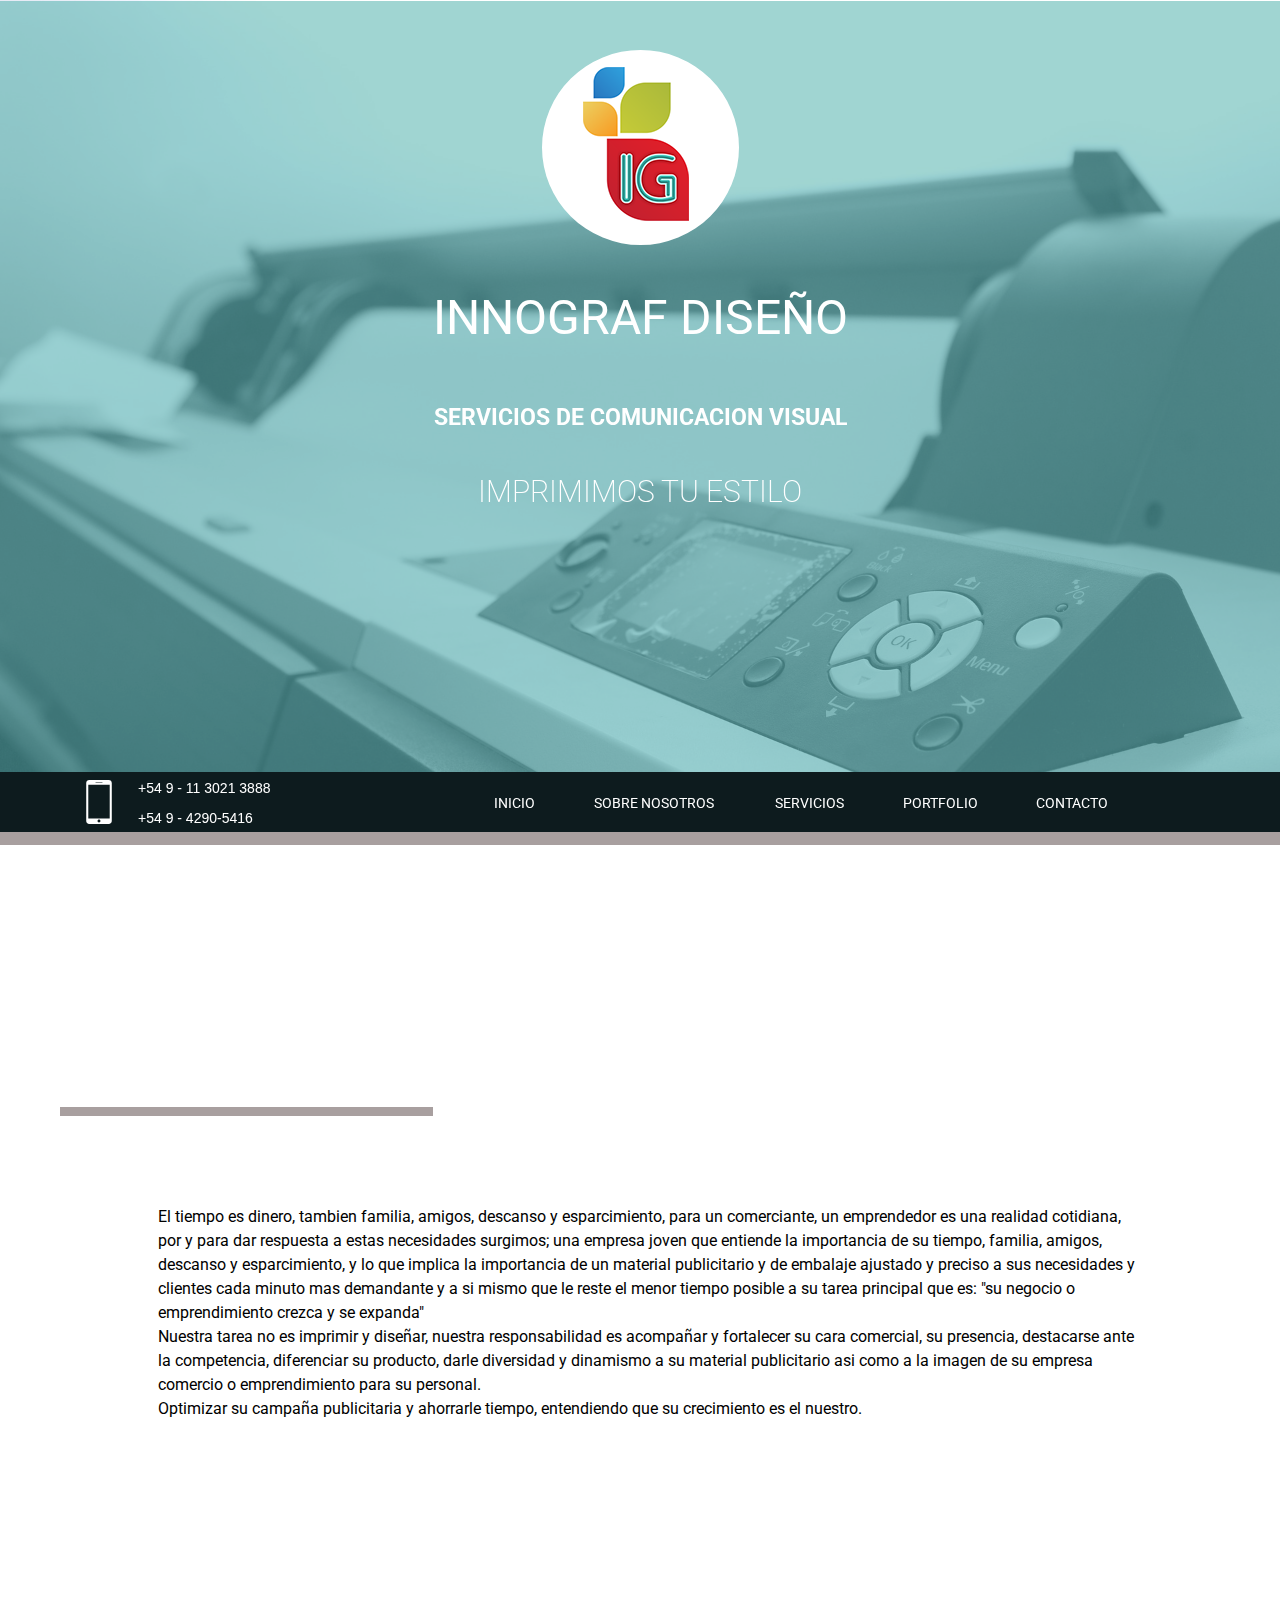
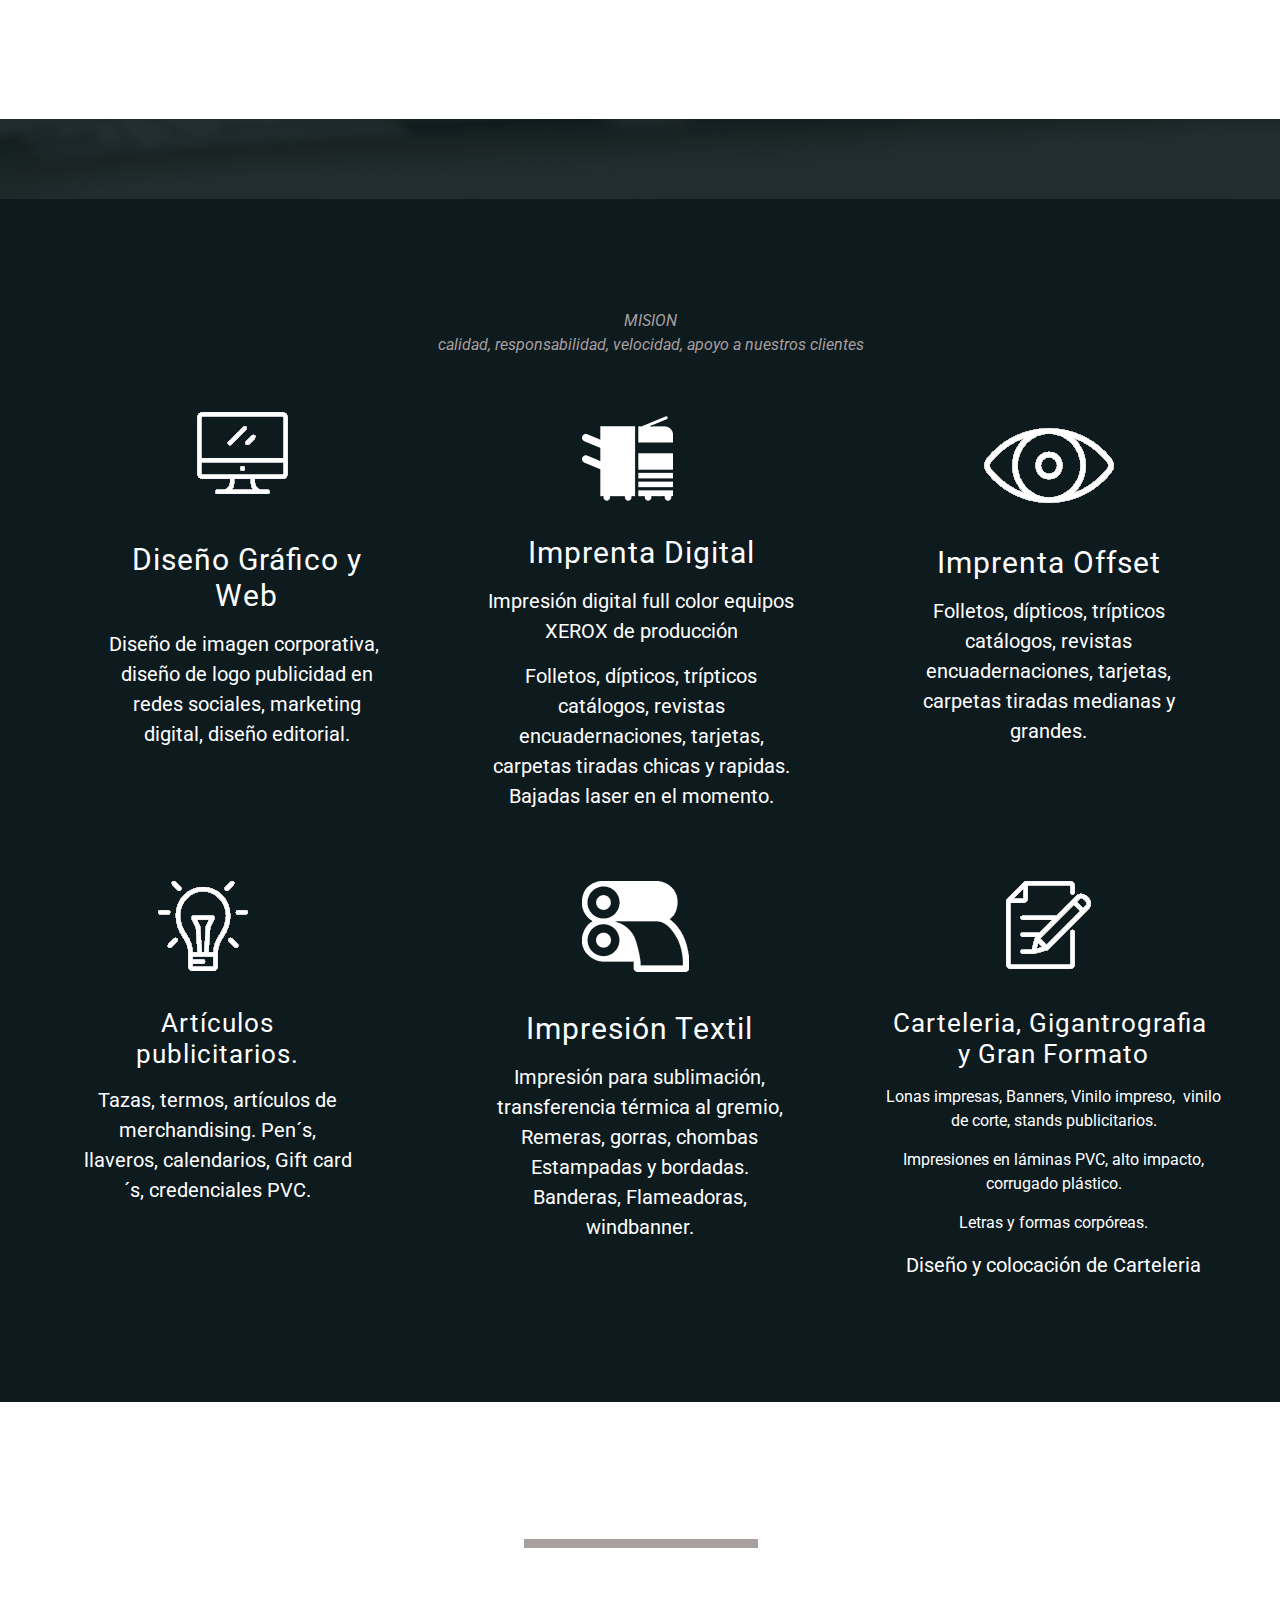
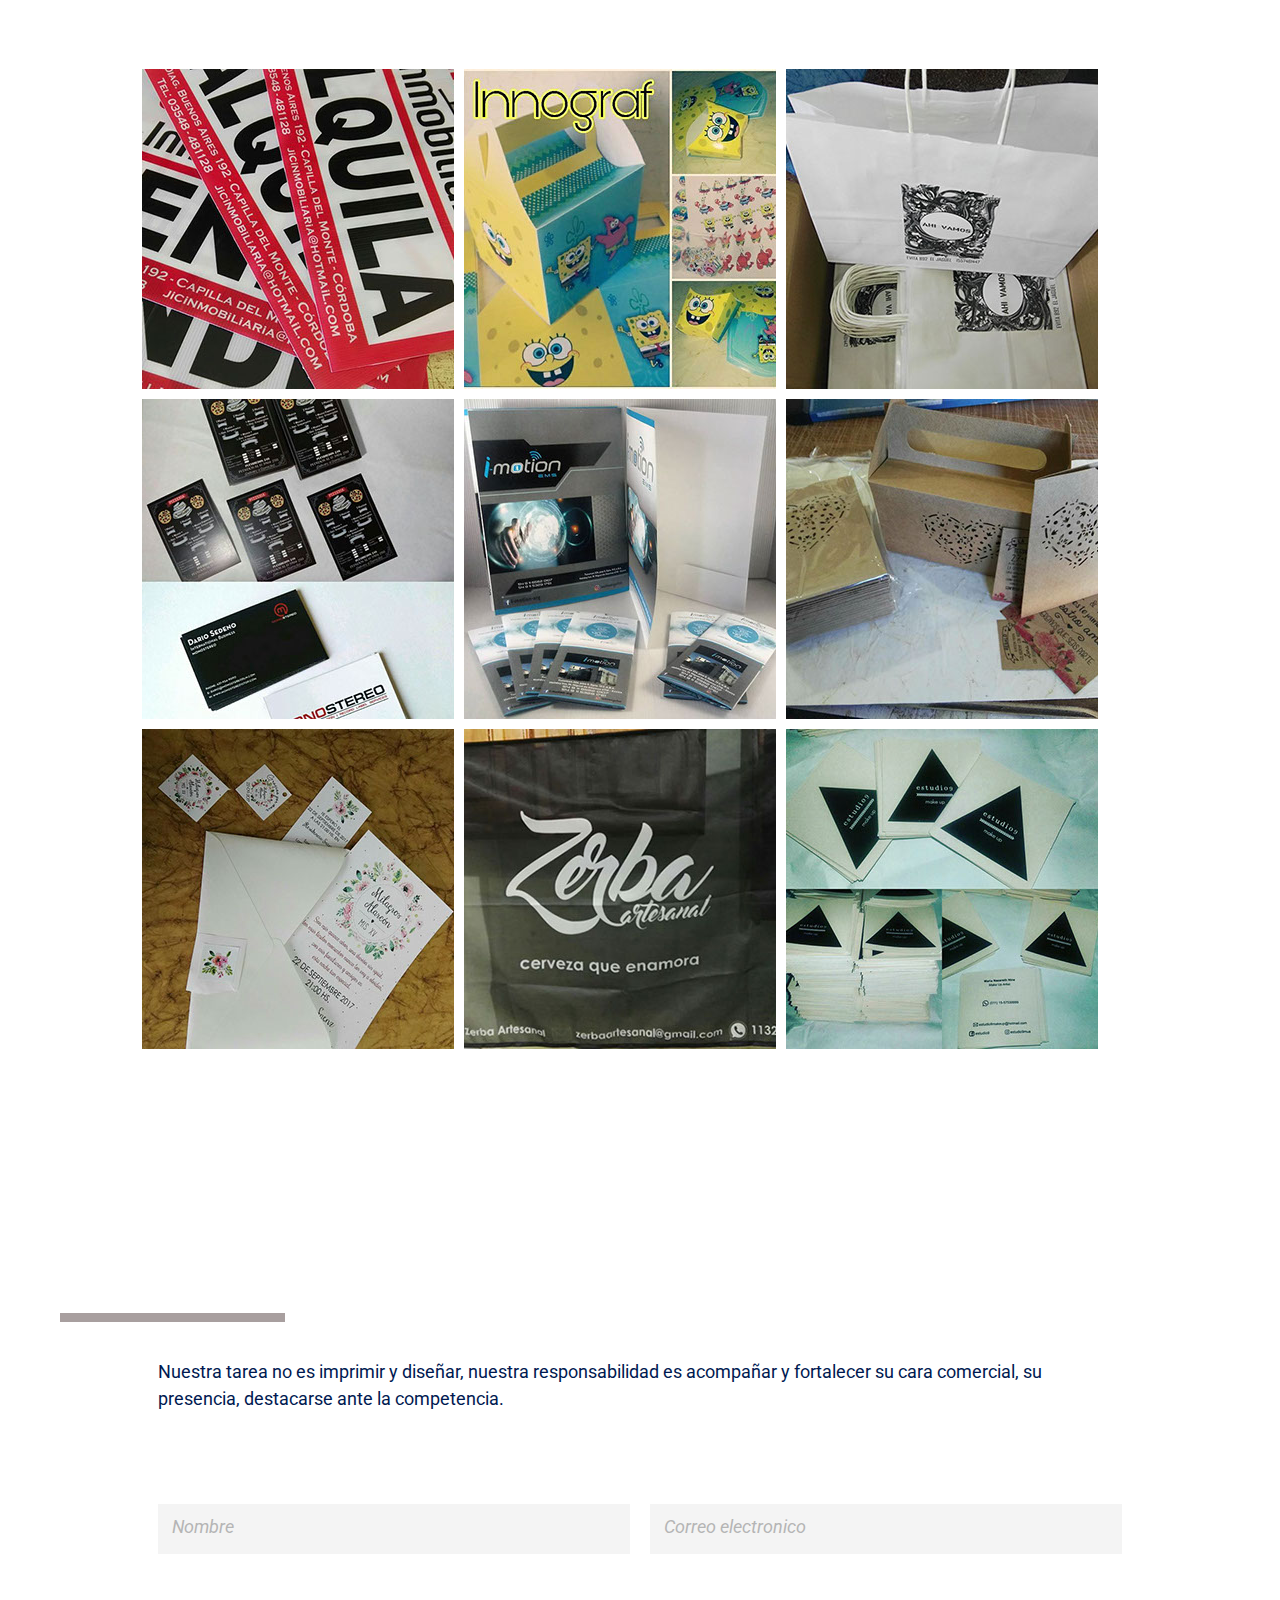
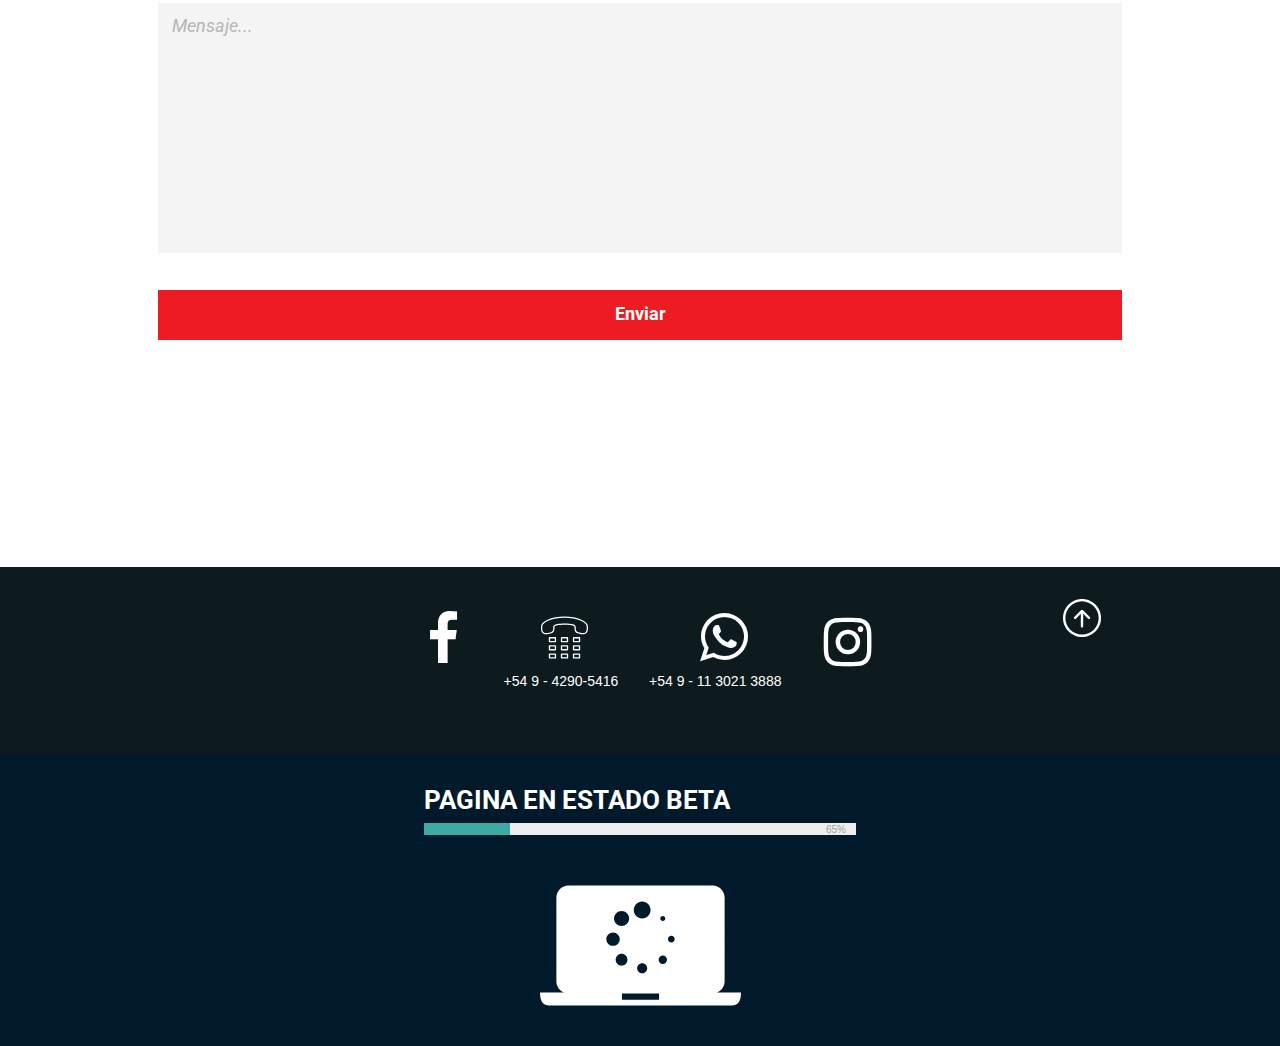
==== commit 593f0b3b: "terminado 20/03/2018" ====
--- a/index.html
+++ b/index.html
@@ -18,11 +18,11 @@
   <title>Innograf Diseño l Coop </title>
   <!-- CSS -->
   <link rel="stylesheet" type="text/css" href="css/site_global.css?crc=3898475962"/>
-  <link rel="stylesheet" type="text/css" href="css/index.css?crc=531780949" id="pagesheet"/>
+  <link rel="stylesheet" type="text/css" href="css/index.css?crc=3956260349" id="pagesheet"/>
   <!-- IE-only CSS -->
   <!--[if lt IE 9]>
   <link rel="stylesheet" type="text/css" href="css/iefonts_index.css?crc=4167231660"/>
-  <link rel="stylesheet" type="text/css" href="css/nomq_index.css?crc=39949264" id="nomq_pagesheet"/>
+  <link rel="stylesheet" type="text/css" href="css/nomq_index.css?crc=439230668" id="nomq_pagesheet"/>
   <![endif]-->
   <!-- Other scripts -->
   <script type="text/javascript">
@@ -107,10 +107,10 @@
  </head>
  <body>
 
-  <div class="breakpoint active" id="bp_infinity" data-min-width="1201"><!-- responsive breakpoint node -->
+  <div class="breakpoint active" id="bp_infinity" data-min-width="1601"><!-- responsive breakpoint node -->
    <div class="clearfix" id="page"><!-- group -->
     <div class="clearfix grpelem" id="ppu1296"><!-- column -->
-     <div class="clearfix colelem" id="pu1296"><!-- group -->
+     <div class="clearfix colelem shared_content" id="pu1296" data-content-guid="pu1296_content"><!-- group -->
       <div class="size_fixed grpelem shared_content" id="u1296" data-content-guid="u1296_content"><!-- custom html -->
        	
 			<div></div>
@@ -119,36 +119,31 @@
       <div class="browser_width grpelem shared_content" id="u274-bw" data-content-guid="u274-bw_content">
        <div class="museBGSize" id="u274"><!-- simple frame --></div>
       </div>
-      <div class="browser_width grpelem shared_content" id="u231-bw" data-content-guid="u231-bw_content">
-       <div class="rgba-background" id="u231"><!-- simple frame --></div>
-      </div>
-      <div class="clearfix grpelem shared_content" id="u1237-3" data-content-guid="u1237-3_content"><!-- content -->
-       <p>&nbsp;</p>
-      </div>
-      <a class="anchor_item grpelem shared_content" id="inicio" data-content-guid="inicio_content"></a>
-      <div class="clip_frame grpelem shared_content" id="u3998" data-content-guid="u3998_content"><!-- image -->
-       <img class="block temp_no_img_src" id="u3998_img" data-orig-src="images/eee.png?crc=38817788" alt="" width="106" height="154" src="images/blank.gif?crc=4208392903"/>
-      </div>
-     </div>
-     <div class="clearfix colelem" id="psobre.nosotros"><!-- group -->
-      <a class="anchor_item grpelem shared_content" id="sobre.nosotros" data-content-guid="sobre.nosotros_content"></a>
-      <div class="browser_width grpelem shared_content" id="u297-bw" data-content-guid="u297-bw_content">
+      <div class="browser_width grpelem" id="u231-bw">
+       <div class="rgba-background" id="u231"><!-- group -->
+        <div class="clearfix" id="u231_align_to_page">
+         <a class="anchor_item grpelem shared_content" id="inicio" data-content-guid="inicio_content"></a>
+        </div>
+       </div>
+      </div>
+     </div>
+     <div class="clearfix colelem shared_content" id="pu297" data-content-guid="pu297_content"><!-- group -->
+      <div class="browser_width grpelem" id="u297-bw">
        <div id="u297"><!-- column -->
         <div class="clearfix" id="u297_align_to_page">
-         <div class="clearfix colelem" id="pu291-4"><!-- group -->
-          <div class="a-titulo-left Subtitulo-H2 clearfix grpelem shared_content" id="u291-4" data-content-guid="u291-4_content"><!-- content -->
-           <h2>SOBRE NOSOTROS</h2>
-          </div>
-          <div class="grpelem shared_content" id="u301" data-content-guid="u301_content"><!-- simple frame --></div>
-         </div>
+         <div class="a-titulo-left Subtitulo-H2 clearfix colelem shared_content" id="u291-4" data-content-guid="u291-4_content"><!-- content -->
+          <h2>SOBRE NOSOTROS</h2>
+         </div>
+         <div class="colelem shared_content" id="u301" data-content-guid="u301_content"><!-- simple frame --></div>
          <div class="clearfix colelem shared_content" id="u308-8" data-content-guid="u308-8_content"><!-- content -->
-          <p>El tiempo es dinero, tambien familia, amigos, descanso y esparcimiento, para un comerciante, un emprendedor es una realidad cotidiana, por y para dar respuesta a estas necesidades surgimos; una empresa joven que entiende la importancia de su tiempo, familia, amigos, descanso y esparcimiento, y lo que implica la importancia de un material publicitario y de embalaje ajustado y preciso a sus necesidades y clientes cada minuto mas demandante y a si mismo que le reste el menor tiempo posible a su tarea principal que es: &quot;su negocio o emprendimiento crezca y se expanda&quot;</p>
-          <p>Nuestra tarea no es imprimir y diseñar, nuestra responsabilidad es acompañar y fortalecer su cara comercial, su presencia, destacarse ante la competencia, diferenciar su producto, darle diversidad y dinamismo a su material publicitario asi como a la imagen de su empresa comercio o emprendimiento para su personal.</p>
-          <p>Optimizar su campaña publicitaria y ahorrarle tiempo, entendiendo que su crecimiento es el nuestro.</p>
-         </div>
-        </div>
-       </div>
-      </div>
+          <p id="u308-2">El tiempo es dinero, tambien familia, amigos, descanso y esparcimiento, para un comerciante, un emprendedor es una realidad cotidiana, por y para dar respuesta a estas necesidades surgimos; una empresa joven que entiende la importancia de su tiempo, familia, amigos, descanso y esparcimiento, y lo que implica la importancia de un material publicitario y de embalaje ajustado y preciso a sus necesidades y clientes cada minuto mas demandante y a si mismo que le reste el menor tiempo posible a su tarea principal que es: &quot;su negocio o emprendimiento crezca y se expanda&quot;</p>
+          <p id="u308-4">Nuestra tarea no es imprimir y diseñar, nuestra responsabilidad es acompañar y fortalecer su cara comercial, su presencia, destacarse ante la competencia, diferenciar su producto, darle diversidad y dinamismo a su material publicitario asi como a la imagen de su empresa comercio o emprendimiento para su personal.</p>
+          <p id="u308-6">Optimizar su campaña publicitaria y ahorrarle tiempo, entendiendo que su crecimiento es el nuestro.</p>
+         </div>
+        </div>
+       </div>
+      </div>
+      <a class="anchor_item grpelem shared_content" id="sobre.nosotros" data-content-guid="sobre.nosotros_content"></a>
      </div>
      <div class="clearfix colelem" id="pu338"><!-- group -->
       <div class="browser_width grpelem shared_content" id="u338-bw" data-content-guid="u338-bw_content">
@@ -157,6 +152,7 @@
       <div class="browser_width grpelem" id="u341-bw">
        <div class="rgba-background" id="u341"><!-- group -->
         <div class="clearfix" id="u341_align_to_page">
+         <a class="anchor_item grpelem shared_content" id="servicios" data-content-guid="servicios_content"></a>
          <div class="clearfix grpelem shared_content" id="pu443" data-content-guid="pu443_content"><!-- column -->
           <div class="clip_frame colelem shared_content" id="u443" data-content-guid="u443_content"><!-- image -->
            <img class="block temp_no_img_src" id="u443_img" data-orig-src="images/mac_poster_.png?crc=4129910880" alt="" width="91" height="82" src="images/blank.gif?crc=4208392903"/>
@@ -173,7 +169,7 @@
            <p class="estilo-de-parafo-SERVICIOS" id="u476-4">Tazas, termos, artículos de merchandising. Pen´s, llaveros, calendarios, Gift card´s, credenciales PVC.</p>
           </div>
          </div>
-         <div class="clearfix grpelem" id="pu389-4"><!-- column -->
+         <div class="clearfix grpelem shared_content" id="pu389-4" data-content-guid="pu389-4_content"><!-- column -->
           <div class="a-titulo-up clearfix colelem shared_content" id="u389-4" data-content-guid="u389-4_content"><!-- content -->
            <h2>SERVICIOS</h2>
           </div>
@@ -199,7 +195,7 @@
            <p class="estilo-de-parafo-SERVICIOS" id="u473-4">Impresión para sublimación, transferencia térmica al gremio, Remeras, gorras, chombas Estampadas y bordadas. Banderas, Flameadoras, windbanner.</p>
           </div>
          </div>
-         <div class="clearfix grpelem" id="pu429"><!-- column -->
+         <div class="clearfix grpelem shared_content" id="pu429" data-content-guid="pu429_content"><!-- column -->
           <div class="clip_frame colelem shared_content" id="u429" data-content-guid="u429_content"><!-- image -->
            <img class="block temp_no_img_src" id="u429_img" data-orig-src="images/eyes_poster_.png?crc=236745766" alt="" width="130" height="75" src="images/blank.gif?crc=4208392903"/>
           </div>
@@ -221,12 +217,12 @@
         </div>
        </div>
       </div>
-      <a class="anchor_item grpelem shared_content" id="servicios" data-content-guid="servicios_content"></a>
-     </div>
-     <div class="clearfix colelem" id="pu482"><!-- group -->
-      <div class="browser_width grpelem" id="u482-bw">
-       <div id="u482"><!-- column -->
-        <div class="clearfix" id="u482_align_to_page">
+     </div>
+     <div class="browser_width colelem" id="u482-bw">
+      <div id="u482"><!-- group -->
+       <div class="clearfix" id="u482_align_to_page">
+        <a class="anchor_item grpelem shared_content" id="contacto" data-content-guid="contacto_content"></a>
+        <div class="clearfix grpelem" id="ppu485-4"><!-- column -->
          <div class="clearfix colelem shared_content" id="pu485-4" data-content-guid="pu485-4_content"><!-- group -->
           <div class="a-titulo-up Subtitulo-H2 clearfix grpelem" id="u485-4"><!-- content -->
            <h2>PORTFOLIO</h2>
@@ -245,11 +241,11 @@
             <div class="SSSlide invi clip_frame grpelem" data-col-pos="2" id="u681"><!-- image -->
              <img class="block ImageInclude" data-col-pos="2" id="u681_img" data-src="images/portfolio3-crop-u681.jpg?crc=3795535703" src="images/blank.gif?crc=4208392903" alt="" data-width="960" data-height="550"/>
             </div>
-            <div class="SSSlide invi clip_frame grpelem" data-col-pos="3" id="u707"><!-- image -->
-             <img class="block ImageInclude" data-col-pos="3" id="u707_img" data-src="images/portfolio4-crop-u707.jpg?crc=520060515" src="images/blank.gif?crc=4208392903" alt="" data-width="720" data-height="550"/>
-            </div>
-            <div class="SSSlide invi clip_frame grpelem" data-col-pos="4" id="u733"><!-- image -->
-             <img class="block ImageInclude" data-col-pos="4" id="u733_img" data-src="images/portfolio5-crop-u733.jpg?crc=129680170" src="images/blank.gif?crc=4208392903" alt="" data-width="960" data-height="550"/>
+            <div class="SSSlide invi clip_frame grpelem" data-col-pos="3" id="u5022"><!-- image -->
+             <img class="block ImageInclude" data-col-pos="3" id="u5022_img" data-src="images/29314834_1990938134566865_1765184425684893696_n.jpg?crc=494948773" src="images/blank.gif?crc=4208392903" alt="" data-width="550" data-height="550"/>
+            </div>
+            <div class="SSSlide invi clip_frame grpelem" data-col-pos="4" id="u5119"><!-- image -->
+             <img class="block ImageInclude" data-col-pos="4" id="u5119_img" data-src="images/28276399_1977293315931347_4237101453572647313_n.jpg?crc=3946701196" src="images/blank.gif?crc=4208392903" alt="" data-width="550" data-height="550"/>
             </div>
             <div class="SSSlide invi clip_frame grpelem" data-col-pos="5" id="u759"><!-- image -->
              <img class="block ImageInclude" data-col-pos="5" id="u759_img" data-src="images/portfolio6-crop-u759.jpg?crc=3960694233" src="images/blank.gif?crc=4208392903" alt="" data-width="720" data-height="550"/>
@@ -276,11 +272,11 @@
             <div class="SSSlideLink clip_frame grpelem" data-col-pos="2" id="u689"><!-- image -->
              <img class="block temp_no_img_src" data-col-pos="2" id="u689_img" data-orig-src="images/portfolio3-crop-u689.jpg?crc=3832547792" alt="" width="312" height="320" src="images/blank.gif?crc=4208392903"/>
             </div>
-            <div class="SSSlideLink clip_frame clearfix grpelem" data-col-pos="3" id="u715"><!-- image -->
-             <img class="position_content temp_no_img_src" data-col-pos="3" id="u715_img" data-orig-src="images/portfolio4320x320.jpg?crc=4022489943" alt="" width="320" height="320" src="images/blank.gif?crc=4208392903"/>
-            </div>
-            <div class="SSSlideLink clip_frame grpelem" data-col-pos="4" id="u741"><!-- image -->
-             <img class="block temp_no_img_src" data-col-pos="4" id="u741_img" data-orig-src="images/portfolio5-crop-u741.jpg?crc=4107223226" alt="" width="312" height="320" src="images/blank.gif?crc=4208392903"/>
+            <div class="SSSlideLink clip_frame clearfix grpelem" data-col-pos="3" id="u5054"><!-- image -->
+             <img class="position_content temp_no_img_src" data-col-pos="3" id="u5054_img" data-orig-src="images/29314834_1990938134566865_1765184425684893696_n320x320.jpg?crc=216724616" alt="" width="320" height="320" src="images/blank.gif?crc=4208392903"/>
+            </div>
+            <div class="SSSlideLink clip_frame clearfix grpelem" data-col-pos="4" id="u5145"><!-- image -->
+             <img class="position_content temp_no_img_src" data-col-pos="4" id="u5145_img" data-orig-src="images/28276399_1977293315931347_4237101453572647313_n320x320.jpg?crc=3810105966" alt="" width="320" height="320" src="images/blank.gif?crc=4208392903"/>
             </div>
             <div class="SSSlideLink clip_frame clearfix grpelem" data-col-pos="5" id="u767"><!-- image -->
              <img class="position_content temp_no_img_src" data-col-pos="5" id="u767_img" data-orig-src="images/portfolio6320x320.jpg?crc=310347577" alt="" width="320" height="320" src="images/blank.gif?crc=4208392903"/>
@@ -308,19 +304,19 @@
           </div>
           <div class="popup_anchor" data-col-pos="7" id="u516-4popup">
            <div class="SlideShowLabel SSSlideCount clearfix" data-col-pos="7" id="u516-4"><!-- content -->
-            <p class="shared_content" data-content-guid="u516-4_0_content">7 - 9</p>
-           </div>
-          </div>
-         </div>
-        </div>
-       </div>
-      </div>
-      <a class="anchor_item grpelem shared_content" id="contacto" data-content-guid="contacto_content"></a>
-     </div>
-     <div class="clearfix colelem" id="pu872"><!-- group -->
-      <div class="browser_width grpelem" id="u872-bw">
-       <div id="u872"><!-- column -->
-        <div class="clearfix" id="u872_align_to_page">
+            <p class="shared_content" data-content-guid="u516-4_0_content">5 - 9</p>
+           </div>
+          </div>
+         </div>
+        </div>
+       </div>
+      </div>
+     </div>
+     <div class="browser_width colelem" id="u872-bw">
+      <div id="u872"><!-- group -->
+       <div class="clearfix" id="u872_align_to_page">
+        <a class="anchor_item grpelem shared_content" id="portfolio" data-content-guid="portfolio_content"></a>
+        <div class="clearfix grpelem" id="pu876-4"><!-- column -->
          <div class="a-titulo-left Subtitulo-H2 clearfix colelem shared_content" id="u876-4" data-content-guid="u876-4_content"><!-- content -->
           <h2>CONTACTO</h2>
          </div>
@@ -356,45 +352,51 @@
         </div>
        </div>
       </div>
-      <a class="anchor_item grpelem shared_content" id="portfolio" data-content-guid="portfolio_content"></a>
-     </div>
-     <div class="clearfix colelem" id="pu1049"><!-- group -->
-      <div class="size_fixed grpelem shared_content" id="u1049" data-content-guid="u1049_content"><!-- custom html -->
-       	
+     </div>
+     <div class="clearfix colelem" id="pu1015"><!-- group -->
+      <div class="browser_width grpelem" id="u1015-bw">
+       <div id="u1015"><!-- group -->
+        <div class="clearfix" id="u1015_align_to_page">
+         <a class="nonblock nontext size_fixed grpelem shared_content" id="u1018" href="https://www.facebook.com/innografdiseno/" data-content-guid="u1018_content"><!-- custom html -->
+	<center><i id="font1" class="fa fa-facebook fa-4x"></i></center>
+</a>
+         <div class="clearfix grpelem" id="pu4937"><!-- column -->
+          <div class="clip_frame colelem" id="u4937"><!-- svg -->
+           <img class="svg temp_no_img_src" id="u4933" data-orig-src="images/telefono.svg?crc=424051215" width="60" height="60" alt="" data-mu-svgfallback="images/telefono_poster_.png?crc=3841770893" src="images/blank.gif?crc=4208392903"/>
+          </div>
+          <div class="clearfix colelem shared_content" id="u4318-4" data-content-guid="u4318-4_content"><!-- content -->
+           <p id="u4318-2">+54 9 - 4290-5416</p>
+          </div>
+         </div>
+         <div class="clearfix grpelem shared_content" id="pu1028" data-content-guid="pu1028_content"><!-- column -->
+          <div class="size_fixed colelem shared_content" id="u1028" data-content-guid="u1028_content"><!-- custom html -->
+           
+	<center><i id="font1" class="fa fa-whatsapp  fa-4x"></i></center>
+
+          </div>
+          <div class="clearfix colelem shared_content" id="u1033-4" data-content-guid="u1033-4_content"><!-- content -->
+           <p>+54 9 - 11 3021 3888</p>
+          </div>
+         </div>
+         <a class="nonblock nontext size_fixed grpelem shared_content" id="u1023" href="https://www.instagram.com/innografdiseno/" data-content-guid="u1023_content"><!-- custom html -->
+	<center><i id="font1" class="fa fa-instagram fa-4x"></i></center>
+</a>
+        </div>
+       </div>
+      </div>
+      <a class="nonblock nontext anim_swing clip_frame grpelem shared_content" id="u1289" href="index.html#inicio" data-mu-ie-matrix="progid:DXImageTransform.Microsoft.Matrix(M11=-1,M12=0,M21=0,M22=-1,SizingMethod='auto expand')" data-mu-ie-matrix-dx="0" data-mu-ie-matrix-dy="0" data-content-guid="u1289_content"><!-- svg --><img class="svg temp_no_img_src" id="u1285" data-orig-src="images/indicador.svg?crc=4104620961" width="38" height="38" alt="" data-mu-svgfallback="images/indicador_poster_.png?crc=234583797" src="images/blank.gif?crc=4208392903"/></a>
+     </div>
+     <div class="browser_width colelem" id="u1059-bw">
+      <div id="u1059"><!-- group -->
+       <div class="clearfix" id="u1059_align_to_page">
+        <div class="size_fixed grpelem shared_content" id="u1049" data-content-guid="u1049_content"><!-- custom html -->
+         	
 
 		
-      </div>
-      <div class="clearfix grpelem" id="ppu1015"><!-- column -->
-       <div class="clearfix colelem shared_content" id="pu1015" data-content-guid="pu1015_content"><!-- group -->
-        <div class="browser_width grpelem shared_content" id="u1015-bw" data-content-guid="u1015-bw_content">
-         <div id="u1015"><!-- group -->
-          <div class="clearfix" id="u1015_align_to_page">
-           <a class="nonblock nontext size_fixed grpelem" id="u1018" href="https://www.facebook.com/innografdiseno/"><!-- custom html -->
-	<center><i id="font1" class="fa fa-facebook fa-4x"></i></center>
-</a>
-           <div class="clearfix grpelem" id="pu1028"><!-- column -->
-            <div class="size_fixed colelem" id="u1028"><!-- custom html -->
-             
-	<center><i id="font1" class="fa fa-whatsapp  fa-4x"></i></center>
-
-            </div>
-            <div class="clearfix colelem" id="u1033-4"><!-- content -->
-             <p>+54 9 - 11 3021 3888</p>
-            </div>
-           </div>
-           <a class="nonblock nontext size_fixed grpelem" id="u1023" href="https://www.instagram.com/innografdiseno/"><!-- custom html -->
-	<center><i id="font1" class="fa fa-instagram fa-4x"></i></center>
-</a>
-          </div>
-         </div>
-        </div>
-        <a class="nonblock nontext anim_swing clip_frame grpelem" id="u1289" href="index.html#inicio" data-mu-ie-matrix="progid:DXImageTransform.Microsoft.Matrix(M11=-1,M12=0,M21=0,M22=-1,SizingMethod='auto expand')" data-mu-ie-matrix-dx="0" data-mu-ie-matrix-dy="0"><!-- svg --><img class="svg temp_no_img_src" id="u1285" data-orig-src="images/indicador.svg?crc=4104620961" width="38" height="38" alt="" data-mu-svgfallback="images/indicador_poster_.png?crc=234583797" src="images/blank.gif?crc=4208392903"/></a>
-       </div>
-       <div class="browser_width colelem" id="u1059-bw">
-        <div id="u1059"><!-- column -->
-         <div class="clearfix" id="u1059_align_to_page">
-          <div class="size_fixed colelem shared_content" id="u1050" data-content-guid="u1050_content"><!-- custom html -->
-           
+        </div>
+        <div class="clearfix grpelem" id="pu1050"><!-- group -->
+         <div class="size_fixed grpelem shared_content" id="u1050" data-content-guid="u1050_content"><!-- custom html -->
+          
 	
 		
 			<div id="barra1">
@@ -407,10 +409,9 @@
 		
 
 		
-          </div>
-          <div class="clip_frame colelem shared_content" id="u3936" data-content-guid="u3936_content"><!-- image -->
-           <img class="block temp_no_img_src" id="u3936_img" data-orig-src="images/icons8-networking-manager-100.png?crc=107156871" alt="" width="117" height="117" src="images/blank.gif?crc=4208392903"/>
-          </div>
+         </div>
+         <div class="clip_frame grpelem" id="u4895"><!-- svg -->
+          <img class="svg temp_no_img_src" id="u4891" data-orig-src="images/streaming-de-carga-en-la-pantalla-del-ordenador-portatil.svg?crc=3953724383" width="259" height="259" alt="" data-mu-svgfallback="images/streaming-de-carga-en-la-pantalla-del-ordenador-portatil_poster_.png?crc=317545563" src="images/blank.gif?crc=4208392903"/>
          </div>
         </div>
        </div>
@@ -434,7 +435,6 @@
      <div class="browser_width mse_pre_init shared_content" id="u1068-bw" data-content-guid="u1068-bw_content">
       <div id="u1068"><!-- simple frame --></div>
      </div>
-     <div class="museBGSize rounded-corners mse_pre_init shared_content" id="u1071" data-content-guid="u1071_content"><!-- simple frame --></div>
      <nav class="MenuBar clearfix mse_pre_init" id="menuu1079"><!-- horizontal box -->
       <div class="MenuItemContainer clearfix grpelem" id="u1080"><!-- vertical box -->
        <a class="nonblock nontext MenuItem MenuItemWithSubMenu anim_swing transition clearfix colelem" id="u1081" href="index.html#inicio"><!-- horizontal box --><div class="MenuItemLabel NoWrap clearfix grpelem" id="u1083-4"><!-- content --><p class="shared_content" data-content-guid="u1083-4_0_content">INICIO</p></div></a>
@@ -452,31 +452,33 @@
        <a class="nonblock nontext MenuItem MenuItemWithSubMenu anim_swing transition clearfix colelem" id="u1212" href="index.html#portfolio"><!-- horizontal box --><div class="MenuItemLabel NoWrap clearfix grpelem" id="u1215-4"><!-- content --><p class="shared_content" data-content-guid="u1215-4_0_content">CONTACTO</p></div></a>
       </div>
      </nav>
+     <div class="clip_frame ose_pre_init mse_pre_init" id="u3998"><!-- image -->
+      <img class="block temp_no_img_src" id="u3998_img" data-orig-src="images/eee.png?crc=38817788" alt="" width="95" height="137" src="images/blank.gif?crc=4208392903"/>
+     </div>
+     <div class="clip_frame mse_pre_init shared_content" id="u4352" data-content-guid="u4352_content"><!-- svg -->
+      <img class="svg temp_no_img_src" id="u4348" data-orig-src="images/smartphone-call.svg?crc=4120671738" width="44" height="44" alt="" data-mu-svgfallback="images/smartphone-call_poster_.png?crc=4013628914" src="images/blank.gif?crc=4208392903"/>
+     </div>
+     <div class="clearfix mse_pre_init shared_content" id="u4371-4" data-content-guid="u4371-4_content"><!-- content -->
+      <p>+54 9 - 11 3021 3888</p>
+     </div>
+     <div class="clearfix mse_pre_init shared_content" id="u4386-4" data-content-guid="u4386-4_content"><!-- content -->
+      <p id="u4386-2">+54 9 - 4290-5416</p>
+     </div>
     </div>
    </div>
   </div>
-  <div class="breakpoint" id="bp_1200" data-min-width="1021" data-max-width="1200"><!-- responsive breakpoint node -->
+  <div class="breakpoint" id="bp_1600" data-min-width="1201" data-max-width="1600"><!-- responsive breakpoint node -->
    <div class="clearfix temp_no_id" data-orig-id="page"><!-- group -->
     <div class="clearfix grpelem temp_no_id" data-orig-id="ppu1296"><!-- column -->
-     <div class="clearfix colelem temp_no_id" data-orig-id="pu1296"><!-- group -->
-      <span class="size_fixed grpelem placeholder" data-placeholder-for="u1296_content"><!-- placeholder node --></span>
-      <div class="browser_width grpelem temp_no_id" data-orig-id="u274-bw">
-       <div class="museBGSize temp_no_id" data-orig-id="u274"><!-- group -->
-        <div class="clearfix" id="u274_align_to_page">
-         <span class="anchor_item grpelem placeholder" data-placeholder-for="inicio_content"><!-- placeholder node --></span>
-        </div>
-       </div>
-      </div>
-      <span class="browser_width grpelem placeholder" data-placeholder-for="u231-bw_content"><!-- placeholder node --></span>
-      <span class="clearfix grpelem placeholder" data-placeholder-for="u1237-3_content"><!-- placeholder node --></span>
-      <span class="clip_frame grpelem placeholder" data-placeholder-for="u3998_content"><!-- placeholder node --></span>
-     </div>
-     <div class="clearfix colelem" id="pu297"><!-- group -->
+     <span class="clearfix colelem placeholder" data-placeholder-for="pu1296_content"><!-- placeholder node --></span>
+     <div class="clearfix colelem temp_no_id" data-orig-id="pu297"><!-- group -->
       <div class="browser_width grpelem temp_no_id" data-orig-id="u297-bw">
        <div class="temp_no_id" data-orig-id="u297"><!-- column -->
         <div class="clearfix temp_no_id" data-orig-id="u297_align_to_page">
-         <span class="a-titulo-left Subtitulo-H2 clearfix colelem placeholder" data-placeholder-for="u291-4_content"><!-- placeholder node --></span>
-         <span class="colelem placeholder" data-placeholder-for="u301_content"><!-- placeholder node --></span>
+         <div class="clearfix colelem" id="pu291-4"><!-- group -->
+          <span class="a-titulo-left Subtitulo-H2 clearfix grpelem placeholder" data-placeholder-for="u291-4_content"><!-- placeholder node --></span>
+          <span class="grpelem placeholder" data-placeholder-for="u301_content"><!-- placeholder node --></span>
+         </div>
          <span class="clearfix colelem placeholder" data-placeholder-for="u308-8_content"><!-- placeholder node --></span>
         </div>
        </div>
@@ -489,26 +491,241 @@
        <div class="rgba-background temp_no_id" data-orig-id="u341"><!-- group -->
         <div class="clearfix temp_no_id" data-orig-id="u341_align_to_page">
          <span class="clearfix grpelem placeholder" data-placeholder-for="pu443_content"><!-- placeholder node --></span>
-         <div class="clearfix grpelem temp_no_id" data-orig-id="pu389-4"><!-- column -->
-          <span class="a-titulo-up clearfix colelem placeholder" data-placeholder-for="u389-4_content"><!-- placeholder node --></span>
-          <span class="a-titulo-up colelem placeholder" data-placeholder-for="u359_content"><!-- placeholder node --></span>
-          <span class="clearfix colelem placeholder" data-placeholder-for="u360-7_content"><!-- placeholder node --></span>
-          <div class="clearfix colelem" id="pu415"><!-- group -->
-           <span class="clip_frame grpelem placeholder" data-placeholder-for="u415_content"><!-- placeholder node --></span>
-           <span class="clip_frame grpelem placeholder" data-placeholder-for="u429_content"><!-- placeholder node --></span>
-          </div>
-          <div class="clearfix colelem" id="pu401-8"><!-- group -->
-           <span class="clearfix grpelem placeholder" data-placeholder-for="u401-8_content"><!-- placeholder node --></span>
-           <span class="clearfix grpelem placeholder" data-placeholder-for="u404-6_content"><!-- placeholder node --></span>
-          </div>
-          <div class="clearfix colelem" id="pu407"><!-- group -->
-           <span class="clip_frame grpelem placeholder" data-placeholder-for="u407_content"><!-- placeholder node --></span>
-           <span class="clip_frame grpelem placeholder" data-placeholder-for="u422_content"><!-- placeholder node --></span>
-          </div>
-          <div class="clearfix colelem" id="pu473-6"><!-- group -->
-           <span class="clearfix grpelem placeholder" data-placeholder-for="u473-6_content"><!-- placeholder node --></span>
-           <span class="clearfix grpelem placeholder" data-placeholder-for="u479-12_content"><!-- placeholder node --></span>
-          </div>
+         <span class="clearfix grpelem placeholder" data-placeholder-for="pu389-4_content"><!-- placeholder node --></span>
+         <span class="clearfix grpelem placeholder" data-placeholder-for="pu429_content"><!-- placeholder node --></span>
+        </div>
+       </div>
+      </div>
+      <span class="anchor_item grpelem placeholder" data-placeholder-for="servicios_content"><!-- placeholder node --></span>
+     </div>
+     <div class="browser_width colelem temp_no_id" data-orig-id="u482-bw">
+      <div class="temp_no_id" data-orig-id="u482"><!-- group -->
+       <div class="clearfix temp_no_id" data-orig-id="u482_align_to_page">
+        <span class="anchor_item grpelem placeholder" data-placeholder-for="contacto_content"><!-- placeholder node --></span>
+        <div class="clearfix grpelem temp_no_id" data-orig-id="ppu485-4"><!-- column -->
+         <span class="clearfix colelem placeholder" data-placeholder-for="pu485-4_content"><!-- placeholder node --></span>
+         <div class="SlideShowWidget clearfix widget_invisible colelem temp_no_id" data-orig-id="slideshowu491"><!-- none box -->
+          <div class="popup_anchor temp_no_id" data-col-pos="0" data-orig-id="u500popup">
+           <div class="SlideShowContentPanel rgba-background clearfix temp_no_id" data-col-pos="0" data-orig-id="u500"><!-- stack box -->
+            <div class="SSSlide clip_frame grpelem temp_no_id" data-col-pos="0" data-orig-id="u501"><!-- image -->
+             <img class="block ImageInclude temp_no_id" data-col-pos="0" data-src="images/portfolio.jpg?crc=410853262" src="images/blank.gif?crc=4208392903" alt="" data-width="809" data-height="512" data-orig-id="u501_img"/>
+            </div>
+            <div class="SSSlide invi clip_frame grpelem temp_no_id" data-col-pos="1" data-orig-id="u655"><!-- image -->
+             <img class="block ImageInclude temp_no_id" data-col-pos="1" data-src="images/portfolio2.jpg?crc=4161721574" src="images/blank.gif?crc=4208392903" alt="" data-width="480" data-height="480" data-orig-id="u655_img"/>
+            </div>
+            <div class="SSSlide invi clip_frame grpelem temp_no_id" data-col-pos="2" data-orig-id="u681"><!-- image -->
+             <img class="block ImageInclude temp_no_id" data-col-pos="2" data-src="images/portfolio3-crop-u6812.jpg?crc=3795535703" src="images/blank.gif?crc=4208392903" alt="" data-width="960" data-height="550" data-orig-id="u681_img"/>
+            </div>
+            <div class="SSSlide invi clip_frame grpelem temp_no_id" data-col-pos="3" data-orig-id="u5022"><!-- image -->
+             <img class="block ImageInclude temp_no_id" data-col-pos="3" data-src="images/29314834_1990938134566865_1765184425684893696_n.jpg?crc=494948773" src="images/blank.gif?crc=4208392903" alt="" data-width="550" data-height="550" data-orig-id="u5022_img"/>
+            </div>
+            <div class="SSSlide invi clip_frame grpelem temp_no_id" data-col-pos="4" data-orig-id="u5119"><!-- image -->
+             <img class="block ImageInclude temp_no_id" data-col-pos="4" data-src="images/28276399_1977293315931347_4237101453572647313_n.jpg?crc=3946701196" src="images/blank.gif?crc=4208392903" alt="" data-width="550" data-height="550" data-orig-id="u5119_img"/>
+            </div>
+            <div class="SSSlide invi clip_frame grpelem temp_no_id" data-col-pos="5" data-orig-id="u759"><!-- image -->
+             <img class="block ImageInclude temp_no_id" data-col-pos="5" data-src="images/portfolio6-crop-u7592.jpg?crc=3960694233" src="images/blank.gif?crc=4208392903" alt="" data-width="720" data-height="550" data-orig-id="u759_img"/>
+            </div>
+            <div class="SSSlide invi clip_frame grpelem temp_no_id" data-col-pos="6" data-orig-id="u785"><!-- image -->
+             <img class="block ImageInclude temp_no_id" data-col-pos="6" data-src="images/portfolio7-crop-u7852.jpg?crc=4114348948" src="images/blank.gif?crc=4208392903" alt="" data-width="720" data-height="550" data-orig-id="u785_img"/>
+            </div>
+            <div class="SSSlide invi clip_frame clearfix grpelem temp_no_id" data-col-pos="7" data-orig-id="u811"><!-- image -->
+             <img class="ImageInclude position_content temp_no_id" data-col-pos="7" data-src="images/portfolio8.jpg?crc=4286455387" src="images/blank.gif?crc=4208392903" alt="" data-width="903" data-height="637" data-orig-id="u811_img"/>
+            </div>
+            <div class="SSSlide invi clip_frame grpelem temp_no_id" data-col-pos="8" data-orig-id="u837"><!-- image -->
+             <img class="block ImageInclude temp_no_id" data-col-pos="8" data-src="images/portfolio9-crop-u8372.jpg?crc=3848946802" src="images/blank.gif?crc=4208392903" alt="" data-width="720" data-height="550" data-orig-id="u837_img"/>
+            </div>
+           </div>
+          </div>
+          <div class="popup_anchor temp_no_id" data-col-pos="1" data-orig-id="u507popup">
+           <div class="SSSlideLinks clearfix temp_no_id" data-col-pos="1" data-orig-id="u507"><!-- horizontal-rows box -->
+            <div class="SSSlideLink clip_frame grpelem temp_no_id" data-col-pos="0" data-orig-id="u510"><!-- image -->
+             <img class="block temp_no_id temp_no_img_src" data-col-pos="0" data-orig-src="images/portfolio-crop-u5102.jpg?crc=4024410029" alt="" width="312" height="320" data-orig-id="u510_img" src="images/blank.gif?crc=4208392903"/>
+            </div>
+            <div class="SSSlideLink clip_frame clearfix grpelem temp_no_id" data-col-pos="1" data-orig-id="u663"><!-- image -->
+             <img class="position_content temp_no_id temp_no_img_src" data-col-pos="1" data-orig-src="images/portfolio2320x320.jpg?crc=4222317548" alt="" width="320" height="320" data-orig-id="u663_img" src="images/blank.gif?crc=4208392903"/>
+            </div>
+            <div class="SSSlideLink clip_frame grpelem temp_no_id" data-col-pos="2" data-orig-id="u689"><!-- image -->
+             <img class="block temp_no_id temp_no_img_src" data-col-pos="2" data-orig-src="images/portfolio3-crop-u6892.jpg?crc=3832547792" alt="" width="312" height="320" data-orig-id="u689_img" src="images/blank.gif?crc=4208392903"/>
+            </div>
+            <div class="SSSlideLink clip_frame clearfix grpelem temp_no_id" data-col-pos="3" data-orig-id="u5054"><!-- image -->
+             <img class="position_content temp_no_id temp_no_img_src" data-col-pos="3" data-orig-src="images/29314834_1990938134566865_1765184425684893696_n320x320.jpg?crc=216724616" alt="" width="320" height="320" data-orig-id="u5054_img" src="images/blank.gif?crc=4208392903"/>
+            </div>
+            <div class="SSSlideLink clip_frame clearfix grpelem temp_no_id" data-col-pos="4" data-orig-id="u5145"><!-- image -->
+             <img class="position_content temp_no_id temp_no_img_src" data-col-pos="4" data-orig-src="images/28276399_1977293315931347_4237101453572647313_n320x320.jpg?crc=3810105966" alt="" width="320" height="320" data-orig-id="u5145_img" src="images/blank.gif?crc=4208392903"/>
+            </div>
+            <div class="SSSlideLink clip_frame clearfix grpelem temp_no_id" data-col-pos="5" data-orig-id="u767"><!-- image -->
+             <img class="position_content temp_no_id temp_no_img_src" data-col-pos="5" data-orig-src="images/portfolio6320x320.jpg?crc=310347577" alt="" width="320" height="320" data-orig-id="u767_img" src="images/blank.gif?crc=4208392903"/>
+            </div>
+            <div class="SSSlideLink clip_frame clearfix grpelem temp_no_id" data-col-pos="6" data-orig-id="u793"><!-- image -->
+             <img class="position_content temp_no_id temp_no_img_src" data-col-pos="6" data-orig-src="images/portfolio7320x320.jpg?crc=3773692565" alt="" width="320" height="320" data-orig-id="u793_img" src="images/blank.gif?crc=4208392903"/>
+            </div>
+            <div class="SSSlideLink clip_frame grpelem temp_no_id" data-col-pos="7" data-orig-id="u819"><!-- image -->
+             <img class="block temp_no_id temp_no_img_src" data-col-pos="7" data-orig-src="images/portfolio8-crop-u8192.jpg?crc=3761176700" alt="" width="312" height="320" data-orig-id="u819_img" src="images/blank.gif?crc=4208392903"/>
+            </div>
+            <div class="SSSlideLink clip_frame clearfix grpelem temp_no_id" data-col-pos="8" data-orig-id="u845"><!-- image -->
+             <img class="position_content temp_no_id temp_no_img_src" data-col-pos="8" data-orig-src="images/portfolio9320x320.jpg?crc=519252416" alt="" width="320" height="320" data-orig-id="u845_img" src="images/blank.gif?crc=4208392903"/>
+            </div>
+           </div>
+          </div>
+          <div class="popup_anchor temp_no_id" data-col-pos="4" data-orig-id="u514-4popup">
+           <div class="SSPreviousButton clearfix temp_no_id" data-col-pos="4" data-orig-id="u514-4"><!-- content -->
+            <span class="placeholder" data-placeholder-for="u514-4_0_content"><!-- placeholder node --></span>
+           </div>
+          </div>
+          <div class="popup_anchor temp_no_id" data-col-pos="5" data-orig-id="u492-4popup">
+           <div class="SSNextButton clearfix temp_no_id" data-col-pos="5" data-orig-id="u492-4"><!-- content -->
+            <span class="placeholder" data-placeholder-for="u492-4_0_content"><!-- placeholder node --></span>
+           </div>
+          </div>
+          <div class="popup_anchor temp_no_id" data-col-pos="7" data-orig-id="u516-4popup">
+           <div class="SlideShowLabel SSSlideCount clearfix temp_no_id" data-col-pos="7" data-orig-id="u516-4"><!-- content -->
+            <span class="placeholder" data-placeholder-for="u516-4_0_content"><!-- placeholder node --></span>
+           </div>
+          </div>
+         </div>
+        </div>
+       </div>
+      </div>
+     </div>
+     <div class="browser_width colelem temp_no_id" data-orig-id="u872-bw">
+      <div class="temp_no_id" data-orig-id="u872"><!-- group -->
+       <div class="clearfix temp_no_id" data-orig-id="u872_align_to_page">
+        <span class="anchor_item grpelem placeholder" data-placeholder-for="portfolio_content"><!-- placeholder node --></span>
+        <div class="clearfix grpelem temp_no_id" data-orig-id="pu876-4"><!-- column -->
+         <span class="a-titulo-left Subtitulo-H2 clearfix colelem placeholder" data-placeholder-for="u876-4_content"><!-- placeholder node --></span>
+         <span class="colelem placeholder" data-placeholder-for="u880_content"><!-- placeholder node --></span>
+         <span class="Estilo-de-p-rrafo clearfix colelem placeholder" data-placeholder-for="u888-4_content"><!-- placeholder node --></span>
+         <form class="form-grp clearfix colelem temp_no_id" method="post" enctype="multipart/form-data" action="scripts/form-u893.php" data-orig-id="widgetu893"><!-- none box -->
+          <div class="fld-grp clearfix grpelem temp_no_id" data-required="true" data-orig-id="widgetu894"><!-- none box -->
+           <span class="fld-input NoWrap actAsDiv clearfix grpelem temp_no_id" data-orig-id="u897-4"><!-- content --><span class="wrapped-input placeholder" data-placeholder-for="widgetu894_input_content"><!-- placeholder node --></span><label class="wrapped-input fld-prompt temp_no_id" for="widgetu894_input" data-orig-id="widgetu894_prompt"><span class="actAsPara placeholder" data-placeholder-for="widgetu894_prompt_0_content"><!-- placeholder node --></span></label></span>
+          </div>
+          <div class="fld-grp clearfix grpelem temp_no_id" data-required="true" data-type="email" data-orig-id="widgetu898"><!-- none box -->
+           <span class="fld-input NoWrap actAsDiv clearfix grpelem temp_no_id" data-orig-id="u899-4"><!-- content --><span class="wrapped-input placeholder" data-placeholder-for="widgetu898_input_content"><!-- placeholder node --></span><label class="wrapped-input fld-prompt temp_no_id" for="widgetu898_input" data-orig-id="widgetu898_prompt"><span class="actAsPara placeholder" data-placeholder-for="widgetu898_prompt_0_content"><!-- placeholder node --></span></label></span>
+          </div>
+          <div class="clearfix grpelem temp_no_id" data-orig-id="u902-4"><!-- content -->
+           <span class="placeholder" data-placeholder-for="u902-4_0_content"><!-- placeholder node --></span>
+          </div>
+          <div class="clearfix grpelem temp_no_id" data-orig-id="u908-4"><!-- content -->
+           <span class="placeholder" data-placeholder-for="u908-4_0_content"><!-- placeholder node --></span>
+          </div>
+          <div class="clearfix grpelem temp_no_id" data-orig-id="u903-4"><!-- content -->
+           <span class="placeholder" data-placeholder-for="u903-4_0_content"><!-- placeholder node --></span>
+          </div>
+          <button class="submit-btn NoWrap clearfix grpelem temp_no_id" type="submit" value="Enviar" tabindex="8" data-orig-id="u909-4"><!-- content -->
+           <span class="placeholder" data-placeholder-for="u909-4_0_content"><!-- placeholder node --></span>
+          </button>
+          <div class="fld-grp clearfix grpelem temp_no_id" data-required="false" data-orig-id="widgetu904"><!-- none box -->
+           <span class="fld-textarea actAsDiv clearfix grpelem temp_no_id" data-orig-id="u906-4"><!-- content --><span class="wrapped-input placeholder" data-placeholder-for="widgetu904_input_content"><!-- placeholder node --></span><label class="wrapped-input fld-prompt temp_no_id" for="widgetu904_input" data-orig-id="widgetu904_prompt"><span class="actAsPara placeholder" data-placeholder-for="widgetu904_prompt_0_content"><!-- placeholder node --></span></label></span>
+          </div>
+         </form>
+        </div>
+       </div>
+      </div>
+     </div>
+     <div class="clearfix colelem temp_no_id" data-orig-id="pu1015"><!-- group -->
+      <div class="browser_width grpelem temp_no_id" data-orig-id="u1015-bw">
+       <div class="temp_no_id" data-orig-id="u1015"><!-- group -->
+        <div class="clearfix temp_no_id" data-orig-id="u1015_align_to_page">
+         <span class="nonblock nontext size_fixed grpelem placeholder" data-placeholder-for="u1018_content"><!-- placeholder node --></span>
+         <div class="clearfix grpelem temp_no_id" data-orig-id="pu4937"><!-- column -->
+          <div class="clip_frame colelem temp_no_id" data-orig-id="u4937"><!-- svg -->
+           <img class="svg temp_no_id temp_no_img_src" data-orig-src="images/telefono.svg?crc=424051215" width="47" height="47" alt="" data-mu-svgfallback="images/telefono_poster_.png?crc=3841770893" data-orig-id="u4933" src="images/blank.gif?crc=4208392903"/>
+          </div>
+          <span class="clearfix colelem placeholder" data-placeholder-for="u4318-4_content"><!-- placeholder node --></span>
+         </div>
+         <span class="clearfix grpelem placeholder" data-placeholder-for="pu1028_content"><!-- placeholder node --></span>
+         <span class="nonblock nontext size_fixed grpelem placeholder" data-placeholder-for="u1023_content"><!-- placeholder node --></span>
+        </div>
+       </div>
+      </div>
+      <span class="nonblock nontext anim_swing clip_frame grpelem placeholder" data-placeholder-for="u1289_content"><!-- placeholder node --></span>
+     </div>
+     <div class="browser_width colelem temp_no_id" data-orig-id="u1059-bw">
+      <div class="temp_no_id" data-orig-id="u1059"><!-- group -->
+       <div class="clearfix temp_no_id" data-orig-id="u1059_align_to_page">
+        <span class="size_fixed grpelem placeholder" data-placeholder-for="u1049_content"><!-- placeholder node --></span>
+        <div class="clearfix grpelem temp_no_id" data-orig-id="pu1050"><!-- group -->
+         <span class="size_fixed grpelem placeholder" data-placeholder-for="u1050_content"><!-- placeholder node --></span>
+         <div class="clip_frame grpelem temp_no_id" data-orig-id="u4895"><!-- svg -->
+          <img class="svg temp_no_id temp_no_img_src" data-orig-src="images/streaming-de-carga-en-la-pantalla-del-ordenador-portatil.svg?crc=3953724383" width="201" height="201" alt="" data-mu-svgfallback="images/streaming-de-carga-en-la-pantalla-del-ordenador-portatil_poster_.png?crc=317545563" data-orig-id="u4891" src="images/blank.gif?crc=4208392903"/>
+         </div>
+        </div>
+       </div>
+      </div>
+     </div>
+    </div>
+    <div class="clearfix grpelem temp_no_id" data-orig-id="pu234"><!-- group -->
+     <span class="museBGSize A-PERFIL rounded-corners ose_pre_init mse_pre_init placeholder" data-placeholder-for="u234_content"><!-- placeholder node --></span>
+     <span class="A-TEXTO-HEADER clearfix ose_pre_init mse_pre_init placeholder" data-placeholder-for="u248-4_content"><!-- placeholder node --></span>
+     <span class="A-TEXTO-HEADER clearfix ose_pre_init mse_pre_init placeholder" data-placeholder-for="u256-4_content"><!-- placeholder node --></span>
+     <span class="A-TEXTO-HEADER clearfix ose_pre_init mse_pre_init placeholder" data-placeholder-for="u259-4_content"><!-- placeholder node --></span>
+     <span class="browser_width mse_pre_init placeholder" data-placeholder-for="u1065-bw_content"><!-- placeholder node --></span>
+     <span class="browser_width mse_pre_init placeholder" data-placeholder-for="u1068-bw_content"><!-- placeholder node --></span>
+     <nav class="MenuBar clearfix mse_pre_init temp_no_id" data-orig-id="menuu1079"><!-- horizontal box -->
+      <div class="MenuItemContainer clearfix grpelem temp_no_id" data-orig-id="u1080"><!-- vertical box -->
+       <a class="nonblock nontext MenuItem MenuItemWithSubMenu anim_swing transition clearfix colelem temp_no_id" href="index.html#inicio" data-orig-id="u1081"><!-- horizontal box --><div class="MenuItemLabel NoWrap clearfix grpelem temp_no_id" data-orig-id="u1083-4"><!-- content --><span class="placeholder" data-placeholder-for="u1083-4_0_content"><!-- placeholder node --></span></div></a>
+      </div>
+      <div class="MenuItemContainer clearfix grpelem temp_no_id" data-orig-id="u1124"><!-- vertical box -->
+       <a class="nonblock nontext MenuItem MenuItemWithSubMenu anim_swing transition clearfix colelem temp_no_id" href="index.html#sobre.nosotros" data-orig-id="u1125"><!-- horizontal box --><div class="MenuItemLabel NoWrap clearfix grpelem temp_no_id" data-orig-id="u1126-4"><!-- content --><span class="placeholder" data-placeholder-for="u1126-4_0_content"><!-- placeholder node --></span></div></a>
+      </div>
+      <div class="MenuItemContainer clearfix grpelem temp_no_id" data-orig-id="u1241"><!-- vertical box -->
+       <a class="nonblock nontext MenuItem MenuItemWithSubMenu anim_swing transition clearfix colelem temp_no_id" href="index.html#servicios" data-orig-id="u1242"><!-- horizontal box --><div class="MenuItemLabel NoWrap clearfix grpelem temp_no_id" data-orig-id="u1244-4"><!-- content --><span class="placeholder" data-placeholder-for="u1244-4_0_content"><!-- placeholder node --></span></div></a>
+      </div>
+      <div class="MenuItemContainer clearfix grpelem temp_no_id" data-orig-id="u1153"><!-- vertical box -->
+       <a class="nonblock nontext MenuItem MenuItemWithSubMenu anim_swing transition clearfix colelem temp_no_id" href="index.html#contacto" data-orig-id="u1154"><!-- horizontal box --><div class="MenuItemLabel NoWrap clearfix grpelem temp_no_id" data-orig-id="u1156-4"><!-- content --><span class="placeholder" data-placeholder-for="u1156-4_0_content"><!-- placeholder node --></span></div></a>
+      </div>
+      <div class="MenuItemContainer clearfix grpelem temp_no_id" data-orig-id="u1209"><!-- vertical box -->
+       <a class="nonblock nontext MenuItem MenuItemWithSubMenu anim_swing transition clearfix colelem temp_no_id" href="index.html#portfolio" data-orig-id="u1212"><!-- horizontal box --><div class="MenuItemLabel NoWrap clearfix grpelem temp_no_id" data-orig-id="u1215-4"><!-- content --><span class="placeholder" data-placeholder-for="u1215-4_0_content"><!-- placeholder node --></span></div></a>
+      </div>
+     </nav>
+     <div class="clip_frame ose_pre_init mse_pre_init temp_no_id shared_content" data-orig-id="u3998" data-content-guid="u3998_content"><!-- image -->
+      <img class="block temp_no_id temp_no_img_src" data-orig-src="images/eee.png?crc=38817788" alt="" width="106" height="154" data-orig-id="u3998_img" src="images/blank.gif?crc=4208392903"/>
+     </div>
+     <span class="clip_frame mse_pre_init placeholder" data-placeholder-for="u4352_content"><!-- placeholder node --></span>
+     <span class="clearfix mse_pre_init placeholder" data-placeholder-for="u4371-4_content"><!-- placeholder node --></span>
+     <span class="clearfix mse_pre_init placeholder" data-placeholder-for="u4386-4_content"><!-- placeholder node --></span>
+    </div>
+   </div>
+  </div>
+  <div class="breakpoint" id="bp_1200" data-min-width="1021" data-max-width="1200"><!-- responsive breakpoint node -->
+   <div class="clearfix temp_no_id" data-orig-id="page"><!-- group -->
+    <div class="clearfix grpelem" id="pinicio"><!-- column -->
+     <span class="anchor_item colelem placeholder" data-placeholder-for="inicio_content"><!-- placeholder node --></span>
+     <div class="clearfix colelem temp_no_id" data-orig-id="pu1296"><!-- group -->
+      <span class="size_fixed grpelem placeholder" data-placeholder-for="u1296_content"><!-- placeholder node --></span>
+      <span class="browser_width grpelem placeholder" data-placeholder-for="u274-bw_content"><!-- placeholder node --></span>
+      <div class="browser_width grpelem temp_no_id shared_content" data-orig-id="u231-bw" data-content-guid="u231-bw_content">
+       <div class="rgba-background temp_no_id" data-orig-id="u231"><!-- simple frame --></div>
+      </div>
+     </div>
+     <span class="clearfix colelem placeholder" data-placeholder-for="pu297_content"><!-- placeholder node --></span>
+     <div class="clearfix colelem temp_no_id" data-orig-id="pu338"><!-- group -->
+      <span class="browser_width grpelem placeholder" data-placeholder-for="u338-bw_content"><!-- placeholder node --></span>
+      <div class="browser_width grpelem temp_no_id" data-orig-id="u341-bw">
+       <div class="rgba-background temp_no_id" data-orig-id="u341"><!-- column -->
+        <div class="clearfix temp_no_id" data-orig-id="u341_align_to_page">
+         <span class="a-titulo-up clearfix colelem placeholder" data-placeholder-for="u389-4_content"><!-- placeholder node --></span>
+         <span class="a-titulo-up colelem placeholder" data-placeholder-for="u359_content"><!-- placeholder node --></span>
+         <span class="clearfix colelem placeholder" data-placeholder-for="u360-7_content"><!-- placeholder node --></span>
+         <div class="clearfix colelem temp_no_id" data-orig-id="pu443"><!-- group -->
+          <span class="clip_frame grpelem placeholder" data-placeholder-for="u443_content"><!-- placeholder node --></span>
+          <span class="clip_frame grpelem placeholder" data-placeholder-for="u415_content"><!-- placeholder node --></span>
+          <span class="clip_frame grpelem placeholder" data-placeholder-for="u429_content"><!-- placeholder node --></span>
+         </div>
+         <div class="clearfix colelem" id="pu395-6"><!-- group -->
+          <span class="clearfix grpelem placeholder" data-placeholder-for="u395-6_content"><!-- placeholder node --></span>
+          <span class="clearfix grpelem placeholder" data-placeholder-for="u401-8_content"><!-- placeholder node --></span>
+          <span class="clearfix grpelem placeholder" data-placeholder-for="u404-6_content"><!-- placeholder node --></span>
+         </div>
+         <div class="clearfix colelem" id="pu436"><!-- group -->
+          <span class="clip_frame grpelem placeholder" data-placeholder-for="u436_content"><!-- placeholder node --></span>
+          <span class="clip_frame grpelem placeholder" data-placeholder-for="u407_content"><!-- placeholder node --></span>
+          <span class="clip_frame grpelem placeholder" data-placeholder-for="u422_content"><!-- placeholder node --></span>
+         </div>
+         <div class="clearfix colelem" id="pu476-6"><!-- group -->
+          <span class="clearfix grpelem placeholder" data-placeholder-for="u476-6_content"><!-- placeholder node --></span>
+          <span class="clearfix grpelem placeholder" data-placeholder-for="u473-6_content"><!-- placeholder node --></span>
+          <span class="clearfix grpelem placeholder" data-placeholder-for="u479-12_content"><!-- placeholder node --></span>
          </div>
         </div>
        </div>
@@ -531,44 +748,44 @@
              <img class="block ImageInclude temp_no_id" data-col-pos="1" data-src="images/portfolio2.jpg?crc=4161721574" src="images/blank.gif?crc=4208392903" alt="" data-width="480" data-height="480" data-orig-id="u655_img"/>
             </div>
             <div class="SSSlide invi clip_frame grpelem temp_no_id" data-col-pos="2" data-orig-id="u681"><!-- image -->
-             <img class="block ImageInclude temp_no_id" data-col-pos="2" data-src="images/portfolio3-crop-u6812.jpg?crc=3795535703" src="images/blank.gif?crc=4208392903" alt="" data-width="960" data-height="550" data-orig-id="u681_img"/>
-            </div>
-            <div class="SSSlide invi clip_frame grpelem temp_no_id" data-col-pos="3" data-orig-id="u707"><!-- image -->
-             <img class="block ImageInclude temp_no_id" data-col-pos="3" data-src="images/portfolio4-crop-u7072.jpg?crc=520060515" src="images/blank.gif?crc=4208392903" alt="" data-width="720" data-height="550" data-orig-id="u707_img"/>
-            </div>
-            <div class="SSSlide invi clip_frame grpelem temp_no_id" data-col-pos="4" data-orig-id="u733"><!-- image -->
-             <img class="block ImageInclude temp_no_id" data-col-pos="4" data-src="images/portfolio5-crop-u7332.jpg?crc=129680170" src="images/blank.gif?crc=4208392903" alt="" data-width="960" data-height="550" data-orig-id="u733_img"/>
+             <img class="block ImageInclude temp_no_id" data-col-pos="2" data-src="images/portfolio3-crop-u6813.jpg?crc=3795535703" src="images/blank.gif?crc=4208392903" alt="" data-width="960" data-height="550" data-orig-id="u681_img"/>
+            </div>
+            <div class="SSSlide invi clip_frame grpelem temp_no_id" data-col-pos="3" data-orig-id="u5022"><!-- image -->
+             <img class="block ImageInclude temp_no_id" data-col-pos="3" data-src="images/29314834_1990938134566865_1765184425684893696_n.jpg?crc=494948773" src="images/blank.gif?crc=4208392903" alt="" data-width="550" data-height="550" data-orig-id="u5022_img"/>
+            </div>
+            <div class="SSSlide invi clip_frame grpelem temp_no_id" data-col-pos="4" data-orig-id="u5119"><!-- image -->
+             <img class="block ImageInclude temp_no_id" data-col-pos="4" data-src="images/28276399_1977293315931347_4237101453572647313_n.jpg?crc=3946701196" src="images/blank.gif?crc=4208392903" alt="" data-width="550" data-height="550" data-orig-id="u5119_img"/>
             </div>
             <div class="SSSlide invi clip_frame grpelem temp_no_id" data-col-pos="5" data-orig-id="u759"><!-- image -->
-             <img class="block ImageInclude temp_no_id" data-col-pos="5" data-src="images/portfolio6-crop-u7592.jpg?crc=3960694233" src="images/blank.gif?crc=4208392903" alt="" data-width="720" data-height="550" data-orig-id="u759_img"/>
+             <img class="block ImageInclude temp_no_id" data-col-pos="5" data-src="images/portfolio6-crop-u7593.jpg?crc=3960694233" src="images/blank.gif?crc=4208392903" alt="" data-width="720" data-height="550" data-orig-id="u759_img"/>
             </div>
             <div class="SSSlide invi clip_frame grpelem temp_no_id" data-col-pos="6" data-orig-id="u785"><!-- image -->
-             <img class="block ImageInclude temp_no_id" data-col-pos="6" data-src="images/portfolio7-crop-u7852.jpg?crc=4114348948" src="images/blank.gif?crc=4208392903" alt="" data-width="720" data-height="550" data-orig-id="u785_img"/>
+             <img class="block ImageInclude temp_no_id" data-col-pos="6" data-src="images/portfolio7-crop-u7853.jpg?crc=4114348948" src="images/blank.gif?crc=4208392903" alt="" data-width="720" data-height="550" data-orig-id="u785_img"/>
             </div>
             <div class="SSSlide invi clip_frame clearfix grpelem temp_no_id" data-col-pos="7" data-orig-id="u811"><!-- image -->
              <img class="ImageInclude position_content temp_no_id" data-col-pos="7" data-src="images/portfolio8.jpg?crc=4286455387" src="images/blank.gif?crc=4208392903" alt="" data-width="903" data-height="637" data-orig-id="u811_img"/>
             </div>
             <div class="SSSlide invi clip_frame grpelem temp_no_id" data-col-pos="8" data-orig-id="u837"><!-- image -->
-             <img class="block ImageInclude temp_no_id" data-col-pos="8" data-src="images/portfolio9-crop-u8372.jpg?crc=3848946802" src="images/blank.gif?crc=4208392903" alt="" data-width="720" data-height="550" data-orig-id="u837_img"/>
+             <img class="block ImageInclude temp_no_id" data-col-pos="8" data-src="images/portfolio9-crop-u8373.jpg?crc=3848946802" src="images/blank.gif?crc=4208392903" alt="" data-width="720" data-height="550" data-orig-id="u837_img"/>
             </div>
            </div>
           </div>
           <div class="popup_anchor temp_no_id" data-col-pos="1" data-orig-id="u507popup">
            <div class="SSSlideLinks clearfix temp_no_id" data-col-pos="1" data-orig-id="u507"><!-- horizontal-rows box -->
             <div class="SSSlideLink clip_frame grpelem temp_no_id" data-col-pos="0" data-orig-id="u510"><!-- image -->
-             <img class="block temp_no_id temp_no_img_src" data-col-pos="0" data-orig-src="images/portfolio-crop-u5102.jpg?crc=4024410029" alt="" width="312" height="320" data-orig-id="u510_img" src="images/blank.gif?crc=4208392903"/>
+             <img class="block temp_no_id temp_no_img_src" data-col-pos="0" data-orig-src="images/portfolio-crop-u5103.jpg?crc=4024410029" alt="" width="312" height="320" data-orig-id="u510_img" src="images/blank.gif?crc=4208392903"/>
             </div>
             <div class="SSSlideLink clip_frame clearfix grpelem temp_no_id" data-col-pos="1" data-orig-id="u663"><!-- image -->
              <img class="position_content temp_no_id temp_no_img_src" data-col-pos="1" data-orig-src="images/portfolio2320x320.jpg?crc=4222317548" alt="" width="320" height="320" data-orig-id="u663_img" src="images/blank.gif?crc=4208392903"/>
             </div>
             <div class="SSSlideLink clip_frame grpelem temp_no_id" data-col-pos="2" data-orig-id="u689"><!-- image -->
-             <img class="block temp_no_id temp_no_img_src" data-col-pos="2" data-orig-src="images/portfolio3-crop-u6892.jpg?crc=3832547792" alt="" width="312" height="320" data-orig-id="u689_img" src="images/blank.gif?crc=4208392903"/>
-            </div>
-            <div class="SSSlideLink clip_frame clearfix grpelem temp_no_id" data-col-pos="3" data-orig-id="u715"><!-- image -->
-             <img class="position_content temp_no_id temp_no_img_src" data-col-pos="3" data-orig-src="images/portfolio4320x320.jpg?crc=4022489943" alt="" width="320" height="320" data-orig-id="u715_img" src="images/blank.gif?crc=4208392903"/>
-            </div>
-            <div class="SSSlideLink clip_frame grpelem temp_no_id" data-col-pos="4" data-orig-id="u741"><!-- image -->
-             <img class="block temp_no_id temp_no_img_src" data-col-pos="4" data-orig-src="images/portfolio5-crop-u7412.jpg?crc=4107223226" alt="" width="312" height="320" data-orig-id="u741_img" src="images/blank.gif?crc=4208392903"/>
+             <img class="block temp_no_id temp_no_img_src" data-col-pos="2" data-orig-src="images/portfolio3-crop-u6893.jpg?crc=3832547792" alt="" width="312" height="320" data-orig-id="u689_img" src="images/blank.gif?crc=4208392903"/>
+            </div>
+            <div class="SSSlideLink clip_frame clearfix grpelem temp_no_id" data-col-pos="3" data-orig-id="u5054"><!-- image -->
+             <img class="position_content temp_no_id temp_no_img_src" data-col-pos="3" data-orig-src="images/29314834_1990938134566865_1765184425684893696_n320x320.jpg?crc=216724616" alt="" width="320" height="320" data-orig-id="u5054_img" src="images/blank.gif?crc=4208392903"/>
+            </div>
+            <div class="SSSlideLink clip_frame clearfix grpelem temp_no_id" data-col-pos="4" data-orig-id="u5145"><!-- image -->
+             <img class="position_content temp_no_id temp_no_img_src" data-col-pos="4" data-orig-src="images/28276399_1977293315931347_4237101453572647313_n320x320.jpg?crc=3810105966" alt="" width="320" height="320" data-orig-id="u5145_img" src="images/blank.gif?crc=4208392903"/>
             </div>
             <div class="SSSlideLink clip_frame clearfix grpelem temp_no_id" data-col-pos="5" data-orig-id="u767"><!-- image -->
              <img class="position_content temp_no_id temp_no_img_src" data-col-pos="5" data-orig-src="images/portfolio6320x320.jpg?crc=310347577" alt="" width="320" height="320" data-orig-id="u767_img" src="images/blank.gif?crc=4208392903"/>
@@ -577,7 +794,7 @@
              <img class="position_content temp_no_id temp_no_img_src" data-col-pos="6" data-orig-src="images/portfolio7320x320.jpg?crc=3773692565" alt="" width="320" height="320" data-orig-id="u793_img" src="images/blank.gif?crc=4208392903"/>
             </div>
             <div class="SSSlideLink clip_frame grpelem temp_no_id" data-col-pos="7" data-orig-id="u819"><!-- image -->
-             <img class="block temp_no_id temp_no_img_src" data-col-pos="7" data-orig-src="images/portfolio8-crop-u8192.jpg?crc=3761176700" alt="" width="312" height="320" data-orig-id="u819_img" src="images/blank.gif?crc=4208392903"/>
+             <img class="block temp_no_id temp_no_img_src" data-col-pos="7" data-orig-src="images/portfolio8-crop-u8193.jpg?crc=3761176700" alt="" width="312" height="320" data-orig-id="u819_img" src="images/blank.gif?crc=4208392903"/>
             </div>
             <div class="SSSlideLink clip_frame clearfix grpelem temp_no_id" data-col-pos="8" data-orig-id="u845"><!-- image -->
              <img class="position_content temp_no_id temp_no_img_src" data-col-pos="8" data-orig-src="images/portfolio9320x320.jpg?crc=519252416" alt="" width="320" height="320" data-orig-id="u845_img" src="images/blank.gif?crc=4208392903"/>
@@ -608,7 +825,7 @@
       <div class="temp_no_id" data-orig-id="u872"><!-- group -->
        <div class="clearfix temp_no_id" data-orig-id="u872_align_to_page">
         <span class="anchor_item grpelem placeholder" data-placeholder-for="portfolio_content"><!-- placeholder node --></span>
-        <div class="clearfix grpelem" id="pu876-4"><!-- column -->
+        <div class="clearfix grpelem temp_no_id" data-orig-id="pu876-4"><!-- column -->
          <span class="a-titulo-left Subtitulo-H2 clearfix colelem placeholder" data-placeholder-for="u876-4_content"><!-- placeholder node --></span>
          <span class="colelem placeholder" data-placeholder-for="u880_content"><!-- placeholder node --></span>
          <span class="Estilo-de-p-rrafo clearfix colelem placeholder" data-placeholder-for="u888-4_content"><!-- placeholder node --></span>
@@ -628,7 +845,7 @@
           <div class="clearfix grpelem temp_no_id" data-orig-id="u903-4"><!-- content -->
            <span class="placeholder" data-placeholder-for="u903-4_0_content"><!-- placeholder node --></span>
           </div>
-          <button class="submit-btn NoWrap clearfix grpelem temp_no_id" type="submit" value="Enviar" tabindex="8" data-orig-id="u909-4"><!-- content -->
+          <button class="submit-btn NoWrap clearfix grpelem temp_no_id" type="submit" value="Enviar" tabindex="12" data-orig-id="u909-4"><!-- content -->
            <span class="placeholder" data-placeholder-for="u909-4_0_content"><!-- placeholder node --></span>
           </button>
           <div class="fld-grp clearfix grpelem temp_no_id" data-required="false" data-orig-id="widgetu904"><!-- none box -->
@@ -639,20 +856,39 @@
        </div>
       </div>
      </div>
-     <div class="clearfix colelem temp_no_id" data-orig-id="pu1049"><!-- group -->
+     <div class="clearfix colelem" id="pu1049"><!-- group -->
       <span class="size_fixed grpelem placeholder" data-placeholder-for="u1049_content"><!-- placeholder node --></span>
-      <div class="clearfix grpelem temp_no_id" data-orig-id="ppu1015"><!-- column -->
-       <span class="clearfix colelem placeholder" data-placeholder-for="pu1015_content"><!-- placeholder node --></span>
+      <div class="clearfix grpelem" id="ppu1015"><!-- column -->
+       <div class="clearfix colelem temp_no_id" data-orig-id="pu1015"><!-- group -->
+        <div class="browser_width grpelem temp_no_id" data-orig-id="u1015-bw">
+         <div class="temp_no_id" data-orig-id="u1015"><!-- group -->
+          <div class="clearfix temp_no_id" data-orig-id="u1015_align_to_page">
+           <span class="nonblock nontext size_fixed grpelem placeholder" data-placeholder-for="u1018_content"><!-- placeholder node --></span>
+           <div class="clearfix grpelem temp_no_id" data-orig-id="pu4937"><!-- column -->
+            <div class="clip_frame colelem temp_no_id shared_content" data-orig-id="u4937" data-content-guid="u4937_content"><!-- svg -->
+             <img class="svg temp_no_id temp_no_img_src" data-orig-src="images/telefono.svg?crc=424051215" width="49" height="49" alt="" data-mu-svgfallback="images/telefono_poster_.png?crc=3841770893" data-orig-id="u4933" src="images/blank.gif?crc=4208392903"/>
+            </div>
+            <span class="clearfix colelem placeholder" data-placeholder-for="u4386-4_content"><!-- placeholder node --></span>
+           </div>
+           <span class="clearfix grpelem placeholder" data-placeholder-for="pu1028_content"><!-- placeholder node --></span>
+           <span class="nonblock nontext size_fixed grpelem placeholder" data-placeholder-for="u1023_content"><!-- placeholder node --></span>
+          </div>
+         </div>
+        </div>
+        <span class="nonblock nontext anim_swing clip_frame grpelem placeholder" data-placeholder-for="u1289_content"><!-- placeholder node --></span>
+       </div>
        <div class="browser_width colelem temp_no_id" data-orig-id="u1059-bw">
-        <div class="temp_no_id" data-orig-id="u1059"><!-- group -->
+        <div class="temp_no_id" data-orig-id="u1059"><!-- column -->
          <div class="clearfix temp_no_id" data-orig-id="u1059_align_to_page">
-          <span class="size_fixed grpelem placeholder" data-placeholder-for="u1050_content"><!-- placeholder node --></span>
-         </div>
-        </div>
-       </div>
-      </div>
-     </div>
-     <span class="clip_frame colelem placeholder" data-placeholder-for="u3936_content"><!-- placeholder node --></span>
+          <span class="size_fixed colelem placeholder" data-placeholder-for="u1050_content"><!-- placeholder node --></span>
+          <div class="clip_frame colelem temp_no_id" data-orig-id="u4895"><!-- svg -->
+           <img class="svg temp_no_id temp_no_img_src" data-orig-src="images/streaming-de-carga-en-la-pantalla-del-ordenador-portatil.svg?crc=3953724383" width="145" height="145" alt="" data-mu-svgfallback="images/streaming-de-carga-en-la-pantalla-del-ordenador-portatil_poster_.png?crc=317545563" data-orig-id="u4891" src="images/blank.gif?crc=4208392903"/>
+          </div>
+         </div>
+        </div>
+       </div>
+      </div>
+     </div>
     </div>
     <div class="clearfix grpelem temp_no_id" data-orig-id="pu234"><!-- group -->
      <span class="museBGSize A-PERFIL rounded-corners ose_pre_init mse_pre_init placeholder" data-placeholder-for="u234_content"><!-- placeholder node --></span>
@@ -661,7 +897,6 @@
      <span class="A-TEXTO-HEADER clearfix ose_pre_init mse_pre_init placeholder" data-placeholder-for="u259-4_content"><!-- placeholder node --></span>
      <span class="browser_width mse_pre_init placeholder" data-placeholder-for="u1065-bw_content"><!-- placeholder node --></span>
      <span class="browser_width mse_pre_init placeholder" data-placeholder-for="u1068-bw_content"><!-- placeholder node --></span>
-     <span class="museBGSize rounded-corners mse_pre_init placeholder" data-placeholder-for="u1071_content"><!-- placeholder node --></span>
      <nav class="MenuBar clearfix mse_pre_init temp_no_id" data-orig-id="menuu1079"><!-- horizontal box -->
       <div class="MenuItemContainer clearfix grpelem temp_no_id" data-orig-id="u1080"><!-- vertical box -->
        <a class="nonblock nontext MenuItem MenuItemWithSubMenu anim_swing transition clearfix colelem temp_no_id" href="index.html#inicio" data-orig-id="u1081"><!-- horizontal box --><div class="MenuItemLabel NoWrap clearfix grpelem temp_no_id" data-orig-id="u1083-4"><!-- content --><span class="placeholder" data-placeholder-for="u1083-4_0_content"><!-- placeholder node --></span></div></a>
@@ -679,12 +914,16 @@
        <a class="nonblock nontext MenuItem MenuItemWithSubMenu anim_swing transition clearfix colelem temp_no_id" href="index.html#portfolio" data-orig-id="u1212"><!-- horizontal box --><div class="MenuItemLabel NoWrap clearfix grpelem temp_no_id" data-orig-id="u1215-4"><!-- content --><span class="placeholder" data-placeholder-for="u1215-4_0_content"><!-- placeholder node --></span></div></a>
       </div>
      </nav>
+     <span class="clip_frame ose_pre_init mse_pre_init placeholder" data-placeholder-for="u3998_content"><!-- placeholder node --></span>
+     <span class="clip_frame mse_pre_init placeholder" data-placeholder-for="u4352_content"><!-- placeholder node --></span>
+     <span class="clearfix mse_pre_init placeholder" data-placeholder-for="u4371-4_content"><!-- placeholder node --></span>
+     <span class="clearfix mse_pre_init placeholder" data-placeholder-for="u4318-4_content"><!-- placeholder node --></span>
     </div>
    </div>
   </div>
   <div class="breakpoint" id="bp_1020" data-min-width="769" data-max-width="1020"><!-- responsive breakpoint node -->
    <div class="clearfix temp_no_id" data-orig-id="page"><!-- group -->
-    <div class="clearfix grpelem" id="pinicio"><!-- column -->
+    <div class="clearfix grpelem temp_no_id" data-orig-id="pinicio"><!-- column -->
      <span class="anchor_item colelem placeholder" data-placeholder-for="inicio_content"><!-- placeholder node --></span>
      <span class="size_fixed colelem placeholder" data-placeholder-for="u1296_content"><!-- placeholder node --></span>
      <span class="anchor_item colelem placeholder" data-placeholder-for="sobre.nosotros_content"><!-- placeholder node --></span>
@@ -696,10 +935,18 @@
      <div class="clearfix colelem" id="pu274"><!-- group -->
       <span class="browser_width grpelem placeholder" data-placeholder-for="u274-bw_content"><!-- placeholder node --></span>
       <span class="browser_width grpelem placeholder" data-placeholder-for="u231-bw_content"><!-- placeholder node --></span>
-      <span class="clearfix grpelem placeholder" data-placeholder-for="u1237-3_content"><!-- placeholder node --></span>
-      <span class="clip_frame grpelem placeholder" data-placeholder-for="u3998_content"><!-- placeholder node --></span>
-     </div>
-     <span class="browser_width colelem placeholder" data-placeholder-for="u297-bw_content"><!-- placeholder node --></span>
+     </div>
+     <div class="browser_width colelem temp_no_id" data-orig-id="u297-bw">
+      <div class="temp_no_id" data-orig-id="u297"><!-- column -->
+       <div class="clearfix temp_no_id" data-orig-id="u297_align_to_page">
+        <div class="clearfix colelem temp_no_id" data-orig-id="pu291-4"><!-- group -->
+         <span class="a-titulo-left Subtitulo-H2 clearfix grpelem placeholder" data-placeholder-for="u291-4_content"><!-- placeholder node --></span>
+         <span class="grpelem placeholder" data-placeholder-for="u301_content"><!-- placeholder node --></span>
+        </div>
+        <span class="clearfix colelem placeholder" data-placeholder-for="u308-8_content"><!-- placeholder node --></span>
+       </div>
+      </div>
+     </div>
      <div class="browser_width colelem temp_no_id" data-orig-id="u341-bw">
       <div class="rgba-background temp_no_id" data-orig-id="u341"><!-- column -->
        <div class="clearfix temp_no_id" data-orig-id="u341_align_to_page">
@@ -710,15 +957,15 @@
          <span class="clip_frame grpelem placeholder" data-placeholder-for="u443_content"><!-- placeholder node --></span>
          <span class="clip_frame grpelem placeholder" data-placeholder-for="u415_content"><!-- placeholder node --></span>
         </div>
-        <div class="clearfix colelem" id="pu395-6"><!-- group -->
+        <div class="clearfix colelem temp_no_id" data-orig-id="pu395-6"><!-- group -->
          <span class="clearfix grpelem placeholder" data-placeholder-for="u395-6_content"><!-- placeholder node --></span>
          <span class="clearfix grpelem placeholder" data-placeholder-for="u401-8_content"><!-- placeholder node --></span>
         </div>
-        <div class="clearfix colelem" id="pu436"><!-- group -->
+        <div class="clearfix colelem temp_no_id" data-orig-id="pu436"><!-- group -->
          <span class="clip_frame grpelem placeholder" data-placeholder-for="u436_content"><!-- placeholder node --></span>
          <span class="clip_frame grpelem placeholder" data-placeholder-for="u407_content"><!-- placeholder node --></span>
         </div>
-        <div class="clearfix colelem" id="pu476-6"><!-- group -->
+        <div class="clearfix colelem temp_no_id" data-orig-id="pu476-6"><!-- group -->
          <span class="clearfix grpelem placeholder" data-placeholder-for="u476-6_content"><!-- placeholder node --></span>
          <span class="clearfix grpelem placeholder" data-placeholder-for="u473-6_content"><!-- placeholder node --></span>
         </div>
@@ -749,11 +996,11 @@
            <div class="SSSlide invi clip_frame clearfix grpelem temp_no_id" data-col-pos="2" data-orig-id="u681"><!-- image -->
             <img class="ImageInclude position_content temp_no_id" data-col-pos="2" data-src="images/portfolio3.jpg?crc=4060424335" src="images/blank.gif?crc=4208392903" alt="" data-width="733" data-height="550" data-orig-id="u681_img"/>
            </div>
-           <div class="SSSlide invi clip_frame grpelem temp_no_id" data-col-pos="3" data-orig-id="u707"><!-- image -->
-            <img class="block ImageInclude temp_no_id" data-col-pos="3" data-src="images/portfolio4546x546.jpg?crc=525219976" src="images/blank.gif?crc=4208392903" alt="" data-width="546" data-height="546" data-orig-id="u707_img"/>
-           </div>
-           <div class="SSSlide invi clip_frame clearfix grpelem temp_no_id" data-col-pos="4" data-orig-id="u733"><!-- image -->
-            <img class="ImageInclude position_content temp_no_id" data-col-pos="4" data-src="images/portfolio5.jpg?crc=197920008" src="images/blank.gif?crc=4208392903" alt="" data-width="733" data-height="550" data-orig-id="u733_img"/>
+           <div class="SSSlide invi clip_frame grpelem temp_no_id" data-col-pos="3" data-orig-id="u5022"><!-- image -->
+            <img class="block ImageInclude temp_no_id" data-col-pos="3" data-src="images/29314834_1990938134566865_1765184425684893696_n.jpg?crc=494948773" src="images/blank.gif?crc=4208392903" alt="" data-width="550" data-height="550" data-orig-id="u5022_img"/>
+           </div>
+           <div class="SSSlide invi clip_frame grpelem temp_no_id" data-col-pos="4" data-orig-id="u5119"><!-- image -->
+            <img class="block ImageInclude temp_no_id" data-col-pos="4" data-src="images/28276399_1977293315931347_4237101453572647313_n.jpg?crc=3946701196" src="images/blank.gif?crc=4208392903" alt="" data-width="550" data-height="550" data-orig-id="u5119_img"/>
            </div>
            <div class="SSSlide invi clip_frame grpelem temp_no_id" data-col-pos="5" data-orig-id="u759"><!-- image -->
             <img class="block ImageInclude temp_no_id" data-col-pos="5" data-src="images/portfolio6546x546.jpg?crc=378620379" src="images/blank.gif?crc=4208392903" alt="" data-width="546" data-height="546" data-orig-id="u759_img"/>
@@ -765,26 +1012,26 @@
             <img class="ImageInclude position_content temp_no_id" data-col-pos="7" data-src="images/portfolio8.jpg?crc=4286455387" src="images/blank.gif?crc=4208392903" alt="" data-width="733" data-height="517" data-orig-id="u811_img"/>
            </div>
            <div class="SSSlide invi clip_frame grpelem temp_no_id" data-col-pos="8" data-orig-id="u837"><!-- image -->
-            <img class="block ImageInclude temp_no_id" data-col-pos="8" data-src="images/portfolio9-crop-u8373.jpg?crc=3848946802" src="images/blank.gif?crc=4208392903" alt="" data-width="720" data-height="550" data-orig-id="u837_img"/>
+            <img class="block ImageInclude temp_no_id" data-col-pos="8" data-src="images/portfolio9-crop-u8374.jpg?crc=3848946802" src="images/blank.gif?crc=4208392903" alt="" data-width="720" data-height="550" data-orig-id="u837_img"/>
            </div>
           </div>
          </div>
          <div class="popup_anchor temp_no_id" data-col-pos="1" data-orig-id="u507popup">
           <div class="SSSlideLinks clearfix temp_no_id" data-col-pos="1" data-orig-id="u507"><!-- horizontal-rows box -->
            <div class="SSSlideLink clip_frame grpelem temp_no_id" data-col-pos="0" data-orig-id="u510"><!-- image -->
-            <img class="block temp_no_id temp_no_img_src" data-col-pos="0" data-orig-src="images/portfolio-crop-u5103.jpg?crc=44126539" alt="" width="280" height="300" data-orig-id="u510_img" src="images/blank.gif?crc=4208392903"/>
+            <img class="block temp_no_id temp_no_img_src" data-col-pos="0" data-orig-src="images/portfolio-crop-u5104.jpg?crc=44126539" alt="" width="280" height="300" data-orig-id="u510_img" src="images/blank.gif?crc=4208392903"/>
            </div>
            <div class="SSSlideLink clip_frame clearfix grpelem temp_no_id" data-col-pos="1" data-orig-id="u663"><!-- image -->
             <img class="position_content temp_no_id temp_no_img_src" data-col-pos="1" data-orig-src="images/portfolio2300x300.jpg?crc=3771794463" alt="" width="300" height="300" data-orig-id="u663_img" src="images/blank.gif?crc=4208392903"/>
            </div>
            <div class="SSSlideLink clip_frame grpelem temp_no_id" data-col-pos="2" data-orig-id="u689"><!-- image -->
-            <img class="block temp_no_id temp_no_img_src" data-col-pos="2" data-orig-src="images/portfolio3-crop-u6893.jpg?crc=213743437" alt="" width="280" height="300" data-orig-id="u689_img" src="images/blank.gif?crc=4208392903"/>
-           </div>
-           <div class="SSSlideLink clip_frame clearfix grpelem temp_no_id" data-col-pos="3" data-orig-id="u715"><!-- image -->
-            <img class="position_content temp_no_id temp_no_img_src" data-col-pos="3" data-orig-src="images/portfolio4300x300.jpg?crc=357414502" alt="" width="300" height="300" data-orig-id="u715_img" src="images/blank.gif?crc=4208392903"/>
-           </div>
-           <div class="SSSlideLink clip_frame grpelem temp_no_id" data-col-pos="4" data-orig-id="u741"><!-- image -->
-            <img class="block temp_no_id temp_no_img_src" data-col-pos="4" data-orig-src="images/portfolio5-crop-u7413.jpg?crc=212138353" alt="" width="280" height="300" data-orig-id="u741_img" src="images/blank.gif?crc=4208392903"/>
+            <img class="block temp_no_id temp_no_img_src" data-col-pos="2" data-orig-src="images/portfolio3-crop-u6894.jpg?crc=213743437" alt="" width="280" height="300" data-orig-id="u689_img" src="images/blank.gif?crc=4208392903"/>
+           </div>
+           <div class="SSSlideLink clip_frame clearfix grpelem temp_no_id" data-col-pos="3" data-orig-id="u5054"><!-- image -->
+            <img class="position_content temp_no_id temp_no_img_src" data-col-pos="3" data-orig-src="images/29314834_1990938134566865_1765184425684893696_n300x300.jpg?crc=3835074151" alt="" width="300" height="300" data-orig-id="u5054_img" src="images/blank.gif?crc=4208392903"/>
+           </div>
+           <div class="SSSlideLink clip_frame clearfix grpelem temp_no_id" data-col-pos="4" data-orig-id="u5145"><!-- image -->
+            <img class="position_content temp_no_id temp_no_img_src" data-col-pos="4" data-orig-src="images/28276399_1977293315931347_4237101453572647313_n300x300.jpg?crc=136734995" alt="" width="300" height="300" data-orig-id="u5145_img" src="images/blank.gif?crc=4208392903"/>
            </div>
            <div class="SSSlideLink clip_frame clearfix grpelem temp_no_id" data-col-pos="5" data-orig-id="u767"><!-- image -->
             <img class="position_content temp_no_id temp_no_img_src" data-col-pos="5" data-orig-src="images/portfolio6300x300.jpg?crc=4000613481" alt="" width="300" height="300" data-orig-id="u767_img" src="images/blank.gif?crc=4208392903"/>
@@ -793,7 +1040,7 @@
             <img class="position_content temp_no_id temp_no_img_src" data-col-pos="6" data-orig-src="images/portfolio7300x300.jpg?crc=3929575525" alt="" width="300" height="300" data-orig-id="u793_img" src="images/blank.gif?crc=4208392903"/>
            </div>
            <div class="SSSlideLink clip_frame grpelem temp_no_id" data-col-pos="7" data-orig-id="u819"><!-- image -->
-            <img class="block temp_no_id temp_no_img_src" data-col-pos="7" data-orig-src="images/portfolio8-crop-u8193.jpg?crc=252375298" alt="" width="280" height="300" data-orig-id="u819_img" src="images/blank.gif?crc=4208392903"/>
+            <img class="block temp_no_id temp_no_img_src" data-col-pos="7" data-orig-src="images/portfolio8-crop-u8194.jpg?crc=252375298" alt="" width="280" height="300" data-orig-id="u819_img" src="images/blank.gif?crc=4208392903"/>
            </div>
            <div class="SSSlideLink clip_frame clearfix grpelem temp_no_id" data-col-pos="8" data-orig-id="u845"><!-- image -->
             <img class="position_content temp_no_id temp_no_img_src" data-col-pos="8" data-orig-src="images/portfolio9300x300.jpg?crc=163850569" alt="" width="300" height="300" data-orig-id="u845_img" src="images/blank.gif?crc=4208392903"/>
@@ -841,7 +1088,7 @@
          <div class="clearfix grpelem temp_no_id" data-orig-id="u903-4"><!-- content -->
           <span class="placeholder" data-placeholder-for="u903-4_0_content"><!-- placeholder node --></span>
          </div>
-         <button class="submit-btn NoWrap clearfix grpelem temp_no_id" type="submit" value="Enviar" tabindex="12" data-orig-id="u909-4"><!-- content -->
+         <button class="submit-btn NoWrap clearfix grpelem temp_no_id" type="submit" value="Enviar" tabindex="16" data-orig-id="u909-4"><!-- content -->
           <span class="placeholder" data-placeholder-for="u909-4_0_content"><!-- placeholder node --></span>
          </button>
          <div class="fld-grp clearfix grpelem temp_no_id" data-required="false" data-orig-id="widgetu904"><!-- none box -->
@@ -851,14 +1098,31 @@
        </div>
       </div>
      </div>
-     <span class="clearfix colelem placeholder" data-placeholder-for="pu1015_content"><!-- placeholder node --></span>
+     <div class="clearfix colelem temp_no_id" data-orig-id="pu1015"><!-- group -->
+      <div class="browser_width grpelem temp_no_id" data-orig-id="u1015-bw">
+       <div class="temp_no_id" data-orig-id="u1015"><!-- group -->
+        <div class="clearfix temp_no_id" data-orig-id="u1015_align_to_page">
+         <span class="nonblock nontext size_fixed grpelem placeholder" data-placeholder-for="u1018_content"><!-- placeholder node --></span>
+         <div class="clearfix grpelem temp_no_id" data-orig-id="pu4937"><!-- column -->
+          <span class="clip_frame colelem placeholder" data-placeholder-for="u4937_content"><!-- placeholder node --></span>
+          <span class="clearfix colelem placeholder" data-placeholder-for="u4318-4_content"><!-- placeholder node --></span>
+         </div>
+         <span class="clearfix grpelem placeholder" data-placeholder-for="pu1028_content"><!-- placeholder node --></span>
+         <span class="nonblock nontext size_fixed grpelem placeholder" data-placeholder-for="u1023_content"><!-- placeholder node --></span>
+        </div>
+       </div>
+      </div>
+      <span class="nonblock nontext anim_swing clip_frame grpelem placeholder" data-placeholder-for="u1289_content"><!-- placeholder node --></span>
+     </div>
      <div class="browser_width colelem temp_no_id" data-orig-id="u1059-bw">
       <div class="temp_no_id" data-orig-id="u1059"><!-- group -->
        <div class="clearfix temp_no_id" data-orig-id="u1059_align_to_page">
         <span class="size_fixed grpelem placeholder" data-placeholder-for="u1049_content"><!-- placeholder node --></span>
-        <div class="clearfix grpelem" id="pu1050"><!-- group -->
+        <div class="clearfix grpelem temp_no_id" data-orig-id="pu1050"><!-- group -->
          <span class="size_fixed grpelem placeholder" data-placeholder-for="u1050_content"><!-- placeholder node --></span>
-         <span class="clip_frame grpelem placeholder" data-placeholder-for="u3936_content"><!-- placeholder node --></span>
+         <div class="clip_frame grpelem temp_no_id" data-orig-id="u4895"><!-- svg -->
+          <img class="svg temp_no_id temp_no_img_src" data-orig-src="images/streaming-de-carga-en-la-pantalla-del-ordenador-portatil.svg?crc=3953724383" width="148" height="148" alt="" data-mu-svgfallback="images/streaming-de-carga-en-la-pantalla-del-ordenador-portatil_poster_.png?crc=317545563" data-orig-id="u4891" src="images/blank.gif?crc=4208392903"/>
+         </div>
         </div>
        </div>
       </div>
@@ -871,7 +1135,10 @@
      <span class="A-TEXTO-HEADER clearfix ose_pre_init mse_pre_init placeholder" data-placeholder-for="u259-4_content"><!-- placeholder node --></span>
      <span class="browser_width mse_pre_init placeholder" data-placeholder-for="u1065-bw_content"><!-- placeholder node --></span>
      <span class="browser_width mse_pre_init placeholder" data-placeholder-for="u1068-bw_content"><!-- placeholder node --></span>
-     <span class="museBGSize rounded-corners mse_pre_init placeholder" data-placeholder-for="u1071_content"><!-- placeholder node --></span>
+     <span class="clip_frame ose_pre_init mse_pre_init placeholder" data-placeholder-for="u3998_content"><!-- placeholder node --></span>
+     <span class="clip_frame mse_pre_init placeholder" data-placeholder-for="u4352_content"><!-- placeholder node --></span>
+     <span class="clearfix mse_pre_init placeholder" data-placeholder-for="u4371-4_content"><!-- placeholder node --></span>
+     <span class="clearfix mse_pre_init placeholder" data-placeholder-for="u4386-4_content"><!-- placeholder node --></span>
      <ul class="AccordionWidget clearfix mse_pre_init" id="accordionu2763"><!-- vertical box -->
       <li class="AccordionPanel clearfix colelem" id="u2768"><!-- vertical box --><div class="AccordionPanelTab clearfix colelem" id="u2771-3"><!-- content --><p>&nbsp;</p></div><div class="AccordionPanelContent disn clearfix colelem" id="u2769"><!-- group --><nav class="MenuBar clearfix grpelem" id="menuu2844"><!-- vertical box --><div class="MenuItemContainer clearfix colelem" id="u2845"><!-- horizontal box --><a class="nonblock nontext MenuItem MenuItemWithSubMenu anim_swing rgba-background clearfix grpelem" id="u2848" href="index.html#inicio"><!-- horizontal box --><div class="MenuItemLabel clearfix grpelem" id="u2849-4"><!-- content --><p id="u2849-2">INICIO</p></div></a></div><div class="MenuItemContainer clearfix colelem" id="u2919"><!-- horizontal box --><a class="nonblock nontext MenuItem MenuItemWithSubMenu anim_swing rgba-background clearfix grpelem" id="u2922" href="index.html#sobre.nosotros"><!-- horizontal box --><div class="MenuItemLabel clearfix grpelem" id="u2925-4"><!-- content --><p id="u2925-2">SOBRE NOSOTROS</p></div></a></div><div class="MenuItemContainer clearfix colelem" id="u2980"><!-- horizontal box --><a class="nonblock nontext MenuItem MenuItemWithSubMenu anim_swing rgba-background clearfix grpelem" id="u2981" href="index.html#servicios"><!-- horizontal box --><div class="MenuItemLabel clearfix grpelem" id="u2984-4"><!-- content --><p id="u2984-2">SERVICIOS</p></div></a></div><div class="MenuItemContainer clearfix colelem" id="u3036"><!-- horizontal box --><a class="nonblock nontext MenuItem MenuItemWithSubMenu anim_swing rgba-background clearfix grpelem" id="u3037" href="index.html#contacto"><!-- horizontal box --><div class="MenuItemLabel clearfix grpelem" id="u3039-4"><!-- content --><p id="u3039-2">PORTFOLIO</p></div></a></div><div class="MenuItemContainer clearfix colelem" id="u3092"><!-- horizontal box --><a class="nonblock nontext MenuItem MenuItemWithSubMenu anim_swing rgba-background clearfix grpelem" id="u3095" href="index.html#portfolio"><!-- horizontal box --><div class="MenuItemLabel clearfix grpelem" id="u3097-4"><!-- content --><p id="u3097-2">CONTACTO</p></div></a></div></nav><div class="clearfix grpelem" id="u3148-3"><!-- content --><p>&nbsp;</p></div></div></li>
      </ul>
@@ -889,10 +1156,19 @@
       <span class="browser_width grpelem placeholder" data-placeholder-for="u274-bw_content"><!-- placeholder node --></span>
       <span class="browser_width grpelem placeholder" data-placeholder-for="u231-bw_content"><!-- placeholder node --></span>
       <span class="browser_width grpelem placeholder" data-placeholder-for="u1065-bw_content"><!-- placeholder node --></span>
-      <span class="clip_frame grpelem placeholder" data-placeholder-for="u3998_content"><!-- placeholder node --></span>
      </div>
      <div class="clearfix colelem temp_no_id" data-orig-id="pu297"><!-- group -->
-      <span class="browser_width grpelem placeholder" data-placeholder-for="u297-bw_content"><!-- placeholder node --></span>
+      <div class="browser_width grpelem temp_no_id" data-orig-id="u297-bw">
+       <div class="temp_no_id" data-orig-id="u297"><!-- column -->
+        <div class="clearfix temp_no_id" data-orig-id="u297_align_to_page">
+         <div class="clearfix colelem temp_no_id" data-orig-id="pu291-4"><!-- group -->
+          <span class="a-titulo-left Subtitulo-H2 clearfix grpelem placeholder" data-placeholder-for="u291-4_content"><!-- placeholder node --></span>
+          <span class="grpelem placeholder" data-placeholder-for="u301_content"><!-- placeholder node --></span>
+         </div>
+         <span class="clearfix colelem placeholder" data-placeholder-for="u308-8_content"><!-- placeholder node --></span>
+        </div>
+       </div>
+      </div>
       <span class="browser_width grpelem placeholder" data-placeholder-for="u1068-bw_content"><!-- placeholder node --></span>
       <span class="anchor_item grpelem placeholder" data-placeholder-for="sobre.nosotros_content"><!-- placeholder node --></span>
      </div>
@@ -920,7 +1196,7 @@
       </div>
       <span class="anchor_item grpelem placeholder" data-placeholder-for="servicios_content"><!-- placeholder node --></span>
      </div>
-     <div class="clearfix colelem temp_no_id" data-orig-id="pu482"><!-- group -->
+     <div class="clearfix colelem" id="pu482"><!-- group -->
       <div class="browser_width grpelem temp_no_id" data-orig-id="u482-bw">
        <div class="temp_no_id" data-orig-id="u482"><!-- column -->
         <div class="clearfix temp_no_id" data-orig-id="u482_align_to_page">
@@ -935,13 +1211,13 @@
              <img class="block ImageInclude temp_no_id" data-col-pos="1" data-src="images/portfolio2390x390.jpg?crc=4158881152" src="images/blank.gif?crc=4208392903" alt="" data-width="390" data-height="390" data-orig-id="u655_img"/>
             </div>
             <div class="SSSlide invi clip_frame grpelem temp_no_id" data-col-pos="2" data-orig-id="u681"><!-- image -->
-             <img class="block ImageInclude temp_no_id" data-col-pos="2" data-src="images/portfolio3-crop-u6813.jpg?crc=74966909" src="images/blank.gif?crc=4208392903" alt="" data-width="520" data-height="517" data-orig-id="u681_img"/>
-            </div>
-            <div class="SSSlide invi clip_frame grpelem temp_no_id" data-col-pos="3" data-orig-id="u707"><!-- image -->
-             <img class="block ImageInclude temp_no_id" data-col-pos="3" data-src="images/portfolio4390x390.jpg?crc=3774658975" src="images/blank.gif?crc=4208392903" alt="" data-width="390" data-height="390" data-orig-id="u707_img"/>
-            </div>
-            <div class="SSSlide invi clip_frame grpelem temp_no_id" data-col-pos="4" data-orig-id="u733"><!-- image -->
-             <img class="block ImageInclude temp_no_id" data-col-pos="4" data-src="images/portfolio5-crop-u7333.jpg?crc=4019017579" src="images/blank.gif?crc=4208392903" alt="" data-width="520" data-height="517" data-orig-id="u733_img"/>
+             <img class="block ImageInclude temp_no_id" data-col-pos="2" data-src="images/portfolio3-crop-u6814.jpg?crc=74966909" src="images/blank.gif?crc=4208392903" alt="" data-width="520" data-height="517" data-orig-id="u681_img"/>
+            </div>
+            <div class="SSSlide invi clip_frame grpelem temp_no_id" data-col-pos="3" data-orig-id="u5022"><!-- image -->
+             <img class="block ImageInclude temp_no_id" data-col-pos="3" data-src="images/29314834_1990938134566865_1765184425684893696_n.jpg?crc=494948773" src="images/blank.gif?crc=4208392903" alt="" data-width="517" data-height="517" data-orig-id="u5022_img"/>
+            </div>
+            <div class="SSSlide invi clip_frame grpelem temp_no_id" data-col-pos="4" data-orig-id="u5119"><!-- image -->
+             <img class="block ImageInclude temp_no_id" data-col-pos="4" data-src="images/28276399_1977293315931347_4237101453572647313_n.jpg?crc=3946701196" src="images/blank.gif?crc=4208392903" alt="" data-width="517" data-height="517" data-orig-id="u5119_img"/>
             </div>
             <div class="SSSlide invi clip_frame grpelem temp_no_id" data-col-pos="5" data-orig-id="u759"><!-- image -->
              <img class="block ImageInclude temp_no_id" data-col-pos="5" data-src="images/portfolio6390x390.jpg?crc=4083084302" src="images/blank.gif?crc=4208392903" alt="" data-width="390" data-height="390" data-orig-id="u759_img"/>
@@ -960,19 +1236,19 @@
           <div class="popup_anchor temp_no_id" data-col-pos="1" data-orig-id="u507popup">
            <div class="SSSlideLinks clearfix temp_no_id" data-col-pos="1" data-orig-id="u507"><!-- horizontal-rows box -->
             <div class="SSSlideLink clip_frame grpelem temp_no_id" data-col-pos="0" data-orig-id="u510"><!-- image -->
-             <img class="block temp_no_id temp_no_img_src" data-col-pos="0" data-orig-src="images/portfolio-crop-u5104.jpg?crc=4056580728" alt="" width="250" height="270" data-orig-id="u510_img" src="images/blank.gif?crc=4208392903"/>
+             <img class="block temp_no_id temp_no_img_src" data-col-pos="0" data-orig-src="images/portfolio-crop-u5105.jpg?crc=4056580728" alt="" width="250" height="270" data-orig-id="u510_img" src="images/blank.gif?crc=4208392903"/>
             </div>
             <div class="SSSlideLink clip_frame clearfix grpelem temp_no_id" data-col-pos="1" data-orig-id="u663"><!-- image -->
              <img class="position_content temp_no_id temp_no_img_src" data-col-pos="1" data-orig-src="images/portfolio2270x270.jpg?crc=492210513" alt="" width="270" height="270" data-orig-id="u663_img" src="images/blank.gif?crc=4208392903"/>
             </div>
             <div class="SSSlideLink clip_frame grpelem temp_no_id" data-col-pos="2" data-orig-id="u689"><!-- image -->
-             <img class="block temp_no_id temp_no_img_src" data-col-pos="2" data-orig-src="images/portfolio3-crop-u6894.jpg?crc=317616440" alt="" width="250" height="270" data-orig-id="u689_img" src="images/blank.gif?crc=4208392903"/>
-            </div>
-            <div class="SSSlideLink clip_frame clearfix grpelem temp_no_id" data-col-pos="3" data-orig-id="u715"><!-- image -->
-             <img class="position_content temp_no_id temp_no_img_src" data-col-pos="3" data-orig-src="images/portfolio4270x270.jpg?crc=43543114" alt="" width="270" height="270" data-orig-id="u715_img" src="images/blank.gif?crc=4208392903"/>
-            </div>
-            <div class="SSSlideLink clip_frame grpelem temp_no_id" data-col-pos="4" data-orig-id="u741"><!-- image -->
-             <img class="block temp_no_id temp_no_img_src" data-col-pos="4" data-orig-src="images/portfolio5-crop-u7414.jpg?crc=80007546" alt="" width="250" height="270" data-orig-id="u741_img" src="images/blank.gif?crc=4208392903"/>
+             <img class="block temp_no_id temp_no_img_src" data-col-pos="2" data-orig-src="images/portfolio3-crop-u6895.jpg?crc=317616440" alt="" width="250" height="270" data-orig-id="u689_img" src="images/blank.gif?crc=4208392903"/>
+            </div>
+            <div class="SSSlideLink clip_frame clearfix grpelem temp_no_id" data-col-pos="3" data-orig-id="u5054"><!-- image -->
+             <img class="position_content temp_no_id temp_no_img_src" data-col-pos="3" data-orig-src="images/29314834_1990938134566865_1765184425684893696_n270x270.jpg?crc=4136372079" alt="" width="270" height="270" data-orig-id="u5054_img" src="images/blank.gif?crc=4208392903"/>
+            </div>
+            <div class="SSSlideLink clip_frame clearfix grpelem temp_no_id" data-col-pos="4" data-orig-id="u5145"><!-- image -->
+             <img class="position_content temp_no_id temp_no_img_src" data-col-pos="4" data-orig-src="images/28276399_1977293315931347_4237101453572647313_n270x270.jpg?crc=4109055935" alt="" width="270" height="270" data-orig-id="u5145_img" src="images/blank.gif?crc=4208392903"/>
             </div>
             <div class="SSSlideLink clip_frame clearfix grpelem temp_no_id" data-col-pos="5" data-orig-id="u767"><!-- image -->
              <img class="position_content temp_no_id temp_no_img_src" data-col-pos="5" data-orig-src="images/portfolio6270x270.jpg?crc=4261730518" alt="" width="270" height="270" data-orig-id="u767_img" src="images/blank.gif?crc=4208392903"/>
@@ -981,7 +1257,7 @@
              <img class="position_content temp_no_id temp_no_img_src" data-col-pos="6" data-orig-src="images/portfolio7270x270.jpg?crc=334991524" alt="" width="270" height="270" data-orig-id="u793_img" src="images/blank.gif?crc=4208392903"/>
             </div>
             <div class="SSSlideLink clip_frame grpelem temp_no_id" data-col-pos="7" data-orig-id="u819"><!-- image -->
-             <img class="block temp_no_id temp_no_img_src" data-col-pos="7" data-orig-src="images/portfolio8-crop-u8194.jpg?crc=3778538756" alt="" width="250" height="270" data-orig-id="u819_img" src="images/blank.gif?crc=4208392903"/>
+             <img class="block temp_no_id temp_no_img_src" data-col-pos="7" data-orig-src="images/portfolio8-crop-u8195.jpg?crc=3811352367" alt="" width="250" height="270" data-orig-id="u819_img" src="images/blank.gif?crc=4208392903"/>
             </div>
             <div class="SSSlideLink clip_frame clearfix grpelem temp_no_id" data-col-pos="8" data-orig-id="u845"><!-- image -->
              <img class="position_content temp_no_id temp_no_img_src" data-col-pos="8" data-orig-src="images/portfolio9270x270.jpg?crc=4238194705" alt="" width="270" height="270" data-orig-id="u845_img" src="images/blank.gif?crc=4208392903"/>
@@ -1033,7 +1309,7 @@
           <div class="clearfix grpelem temp_no_id" data-orig-id="u903-4"><!-- content -->
            <span class="placeholder" data-placeholder-for="u903-4_0_content"><!-- placeholder node --></span>
           </div>
-          <button class="submit-btn NoWrap clearfix grpelem temp_no_id" type="submit" value="Enviar" tabindex="16" data-orig-id="u909-4"><!-- content -->
+          <button class="submit-btn NoWrap clearfix grpelem temp_no_id" type="submit" value="Enviar" tabindex="20" data-orig-id="u909-4"><!-- content -->
            <span class="placeholder" data-placeholder-for="u909-4_0_content"><!-- placeholder node --></span>
           </button>
           <div class="fld-grp clearfix grpelem temp_no_id" data-required="false" data-orig-id="widgetu904"><!-- none box -->
@@ -1044,14 +1320,31 @@
        </div>
       </div>
      </div>
-     <span class="clearfix colelem placeholder" data-placeholder-for="pu1015_content"><!-- placeholder node --></span>
+     <div class="clearfix colelem temp_no_id" data-orig-id="pu1015"><!-- group -->
+      <div class="browser_width grpelem temp_no_id" data-orig-id="u1015-bw">
+       <div class="temp_no_id" data-orig-id="u1015"><!-- group -->
+        <div class="clearfix temp_no_id" data-orig-id="u1015_align_to_page">
+         <span class="nonblock nontext size_fixed grpelem placeholder" data-placeholder-for="u1018_content"><!-- placeholder node --></span>
+         <div class="clearfix grpelem temp_no_id" data-orig-id="pu4937"><!-- column -->
+          <div class="clip_frame colelem temp_no_id" data-orig-id="u4937"><!-- svg -->
+           <img class="svg temp_no_id temp_no_img_src" data-orig-src="images/telefono.svg?crc=424051215" width="48" height="48" alt="" data-mu-svgfallback="images/telefono_poster_.png?crc=3841770893" data-orig-id="u4933" src="images/blank.gif?crc=4208392903"/>
+          </div>
+          <span class="clearfix colelem placeholder" data-placeholder-for="u4318-4_content"><!-- placeholder node --></span>
+         </div>
+         <span class="clearfix grpelem placeholder" data-placeholder-for="pu1028_content"><!-- placeholder node --></span>
+         <span class="nonblock nontext size_fixed grpelem placeholder" data-placeholder-for="u1023_content"><!-- placeholder node --></span>
+        </div>
+       </div>
+      </div>
+      <span class="nonblock nontext anim_swing clip_frame grpelem placeholder" data-placeholder-for="u1289_content"><!-- placeholder node --></span>
+     </div>
      <div class="clearfix colelem" id="pu1059"><!-- group -->
       <div class="browser_width grpelem temp_no_id" data-orig-id="u1059-bw">
        <div class="temp_no_id" data-orig-id="u1059"><!-- column -->
         <div class="clearfix temp_no_id" data-orig-id="u1059_align_to_page">
          <span class="size_fixed colelem placeholder" data-placeholder-for="u1050_content"><!-- placeholder node --></span>
-         <div class="clip_frame colelem temp_no_id" data-orig-id="u3936"><!-- image -->
-          <img class="block temp_no_id temp_no_img_src" data-orig-src="images/icons8-networking-manager-100.png?crc=107156871" alt="" width="128" height="128" data-orig-id="u3936_img" src="images/blank.gif?crc=4208392903"/>
+         <div class="clip_frame colelem temp_no_id" data-orig-id="u4895"><!-- svg -->
+          <img class="svg temp_no_id temp_no_img_src" data-orig-src="images/streaming-de-carga-en-la-pantalla-del-ordenador-portatil.svg?crc=3953724383" width="113" height="113" alt="" data-mu-svgfallback="images/streaming-de-carga-en-la-pantalla-del-ordenador-portatil_poster_.png?crc=317545563" data-orig-id="u4891" src="images/blank.gif?crc=4208392903"/>
          </div>
         </div>
        </div>
@@ -1064,8 +1357,11 @@
      <span class="A-TEXTO-HEADER clearfix ose_pre_init mse_pre_init placeholder" data-placeholder-for="u248-4_content"><!-- placeholder node --></span>
      <span class="A-TEXTO-HEADER clearfix ose_pre_init mse_pre_init placeholder" data-placeholder-for="u256-4_content"><!-- placeholder node --></span>
      <span class="A-TEXTO-HEADER clearfix ose_pre_init mse_pre_init placeholder" data-placeholder-for="u259-4_content"><!-- placeholder node --></span>
+     <span class="clip_frame ose_pre_init mse_pre_init placeholder" data-placeholder-for="u3998_content"><!-- placeholder node --></span>
+     <span class="clip_frame mse_pre_init placeholder" data-placeholder-for="u4352_content"><!-- placeholder node --></span>
+     <span class="clearfix mse_pre_init placeholder" data-placeholder-for="u4371-4_content"><!-- placeholder node --></span>
+     <span class="clearfix mse_pre_init placeholder" data-placeholder-for="u4386-4_content"><!-- placeholder node --></span>
     </div>
-    <span class="clearfix grpelem placeholder" data-placeholder-for="u1237-3_content"><!-- placeholder node --></span>
    </div>
   </div>
   <div class="breakpoint" id="bp_560" data-max-width="560"><!-- responsive breakpoint node -->
@@ -1076,10 +1372,19 @@
       <span class="browser_width grpelem placeholder" data-placeholder-for="u231-bw_content"><!-- placeholder node --></span>
       <span class="browser_width grpelem placeholder" data-placeholder-for="u1065-bw_content"><!-- placeholder node --></span>
       <span class="anchor_item grpelem placeholder" data-placeholder-for="inicio_content"><!-- placeholder node --></span>
-      <span class="clip_frame grpelem placeholder" data-placeholder-for="u3998_content"><!-- placeholder node --></span>
      </div>
      <div class="clearfix colelem temp_no_id" data-orig-id="pu297"><!-- group -->
-      <span class="browser_width grpelem placeholder" data-placeholder-for="u297-bw_content"><!-- placeholder node --></span>
+      <div class="browser_width grpelem temp_no_id" data-orig-id="u297-bw">
+       <div class="temp_no_id" data-orig-id="u297"><!-- column -->
+        <div class="clearfix temp_no_id" data-orig-id="u297_align_to_page">
+         <div class="clearfix colelem temp_no_id" data-orig-id="pu291-4"><!-- group -->
+          <span class="a-titulo-left Subtitulo-H2 clearfix grpelem placeholder" data-placeholder-for="u291-4_content"><!-- placeholder node --></span>
+          <span class="grpelem placeholder" data-placeholder-for="u301_content"><!-- placeholder node --></span>
+         </div>
+         <span class="clearfix colelem placeholder" data-placeholder-for="u308-8_content"><!-- placeholder node --></span>
+        </div>
+       </div>
+      </div>
       <span class="browser_width grpelem placeholder" data-placeholder-for="u1068-bw_content"><!-- placeholder node --></span>
       <span class="anchor_item grpelem placeholder" data-placeholder-for="sobre.nosotros_content"><!-- placeholder node --></span>
      </div>
@@ -1111,83 +1416,85 @@
       <div class="browser_width grpelem temp_no_id" data-orig-id="u482-bw">
        <div class="temp_no_id" data-orig-id="u482"><!-- column -->
         <div class="clearfix temp_no_id" data-orig-id="u482_align_to_page">
-         <span class="clearfix colelem placeholder" data-placeholder-for="pu485-4_content"><!-- placeholder node --></span>
-         <div class="SlideShowWidget clearfix widget_invisible colelem temp_no_id" data-orig-id="slideshowu491"><!-- none box -->
-          <div class="popup_anchor temp_no_id" data-col-pos="0" data-orig-id="u500popup">
-           <div class="SlideShowContentPanel rgba-background clearfix temp_no_id" data-col-pos="0" data-orig-id="u500"><!-- stack box -->
-            <div class="SSSlide clip_frame grpelem temp_no_id" data-col-pos="0" data-orig-id="u501"><!-- image -->
-             <img class="block ImageInclude temp_no_id" data-col-pos="0" data-src="images/portfolio-crop-u5012.jpg?crc=354677172" src="images/blank.gif?crc=4208392903" alt="" data-width="398" data-height="398" data-orig-id="u501_img"/>
-            </div>
-            <div class="SSSlide invi clip_frame grpelem temp_no_id" data-col-pos="1" data-orig-id="u655"><!-- image -->
-             <img class="block ImageInclude temp_no_id" data-col-pos="1" data-src="images/portfolio2354x354.jpg?crc=4077773346" src="images/blank.gif?crc=4208392903" alt="" data-width="354" data-height="354" data-orig-id="u655_img"/>
-            </div>
-            <div class="SSSlide invi clip_frame grpelem temp_no_id" data-col-pos="2" data-orig-id="u681"><!-- image -->
-             <img class="block ImageInclude temp_no_id" data-col-pos="2" data-src="images/portfolio3-crop-u6814.jpg?crc=213589579" src="images/blank.gif?crc=4208392903" alt="" data-width="398" data-height="472" data-orig-id="u681_img"/>
-            </div>
-            <div class="SSSlide invi clip_frame grpelem temp_no_id" data-col-pos="3" data-orig-id="u707"><!-- image -->
-             <img class="block ImageInclude temp_no_id" data-col-pos="3" data-src="images/portfolio4354x354.jpg?crc=4186775508" src="images/blank.gif?crc=4208392903" alt="" data-width="354" data-height="354" data-orig-id="u707_img"/>
-            </div>
-            <div class="SSSlide invi clip_frame grpelem temp_no_id" data-col-pos="4" data-orig-id="u733"><!-- image -->
-             <img class="block ImageInclude temp_no_id" data-col-pos="4" data-src="images/portfolio5-crop-u7334.jpg?crc=341861958" src="images/blank.gif?crc=4208392903" alt="" data-width="398" data-height="472" data-orig-id="u733_img"/>
-            </div>
-            <div class="SSSlide invi clip_frame grpelem temp_no_id" data-col-pos="5" data-orig-id="u759"><!-- image -->
-             <img class="block ImageInclude temp_no_id" data-col-pos="5" data-src="images/portfolio6354x354.jpg?crc=3925755035" src="images/blank.gif?crc=4208392903" alt="" data-width="354" data-height="354" data-orig-id="u759_img"/>
-            </div>
-            <div class="SSSlide invi clip_frame grpelem temp_no_id" data-col-pos="6" data-orig-id="u785"><!-- image -->
-             <img class="block ImageInclude temp_no_id" data-col-pos="6" data-src="images/portfolio7354x354.jpg?crc=4273259997" src="images/blank.gif?crc=4208392903" alt="" data-width="354" data-height="354" data-orig-id="u785_img"/>
-            </div>
-            <div class="SSSlide invi clip_frame grpelem temp_no_id" data-col-pos="7" data-orig-id="u811"><!-- image -->
-             <img class="block ImageInclude temp_no_id" data-col-pos="7" data-src="images/portfolio8-crop-u8112.jpg?crc=249895673" src="images/blank.gif?crc=4208392903" alt="" data-width="398" data-height="444" data-orig-id="u811_img"/>
-            </div>
-            <div class="SSSlide invi clip_frame clearfix grpelem temp_no_id" data-col-pos="8" data-orig-id="u837"><!-- image -->
-             <img class="ImageInclude position_content temp_no_id" data-col-pos="8" data-src="images/portfolio9472x473.jpg?crc=4283367134" src="images/blank.gif?crc=4208392903" alt="" data-width="472" data-height="472" data-orig-id="u837_img"/>
-            </div>
-           </div>
-          </div>
-          <div class="popup_anchor temp_no_id" data-col-pos="1" data-orig-id="u507popup">
-           <div class="SSSlideLinks clearfix temp_no_id" data-col-pos="1" data-orig-id="u507"><!-- horizontal-rows box -->
-            <div class="SSSlideLink clip_frame grpelem temp_no_id" data-col-pos="0" data-orig-id="u510"><!-- image -->
-             <img class="block temp_no_id temp_no_img_src" data-col-pos="0" data-orig-src="images/portfolio-crop-u5105.jpg?crc=4056580728" alt="" width="250" height="270" data-orig-id="u510_img" src="images/blank.gif?crc=4208392903"/>
-            </div>
-            <div class="SSSlideLink clip_frame clearfix grpelem temp_no_id" data-col-pos="1" data-orig-id="u663"><!-- image -->
-             <img class="position_content temp_no_id temp_no_img_src" data-col-pos="1" data-orig-src="images/portfolio2270x270.jpg?crc=492210513" alt="" width="270" height="270" data-orig-id="u663_img" src="images/blank.gif?crc=4208392903"/>
-            </div>
-            <div class="SSSlideLink clip_frame grpelem temp_no_id" data-col-pos="2" data-orig-id="u689"><!-- image -->
-             <img class="block temp_no_id temp_no_img_src" data-col-pos="2" data-orig-src="images/portfolio3-crop-u6895.jpg?crc=317616440" alt="" width="250" height="270" data-orig-id="u689_img" src="images/blank.gif?crc=4208392903"/>
-            </div>
-            <div class="SSSlideLink clip_frame clearfix grpelem temp_no_id" data-col-pos="3" data-orig-id="u715"><!-- image -->
-             <img class="position_content temp_no_id temp_no_img_src" data-col-pos="3" data-orig-src="images/portfolio4270x270.jpg?crc=43543114" alt="" width="270" height="270" data-orig-id="u715_img" src="images/blank.gif?crc=4208392903"/>
-            </div>
-            <div class="SSSlideLink clip_frame grpelem temp_no_id" data-col-pos="4" data-orig-id="u741"><!-- image -->
-             <img class="block temp_no_id temp_no_img_src" data-col-pos="4" data-orig-src="images/portfolio5-crop-u7415.jpg?crc=80007546" alt="" width="250" height="270" data-orig-id="u741_img" src="images/blank.gif?crc=4208392903"/>
-            </div>
-            <div class="SSSlideLink clip_frame clearfix grpelem temp_no_id" data-col-pos="5" data-orig-id="u767"><!-- image -->
-             <img class="position_content temp_no_id temp_no_img_src" data-col-pos="5" data-orig-src="images/portfolio6270x270.jpg?crc=4261730518" alt="" width="270" height="270" data-orig-id="u767_img" src="images/blank.gif?crc=4208392903"/>
-            </div>
-            <div class="SSSlideLink clip_frame clearfix grpelem temp_no_id" data-col-pos="6" data-orig-id="u793"><!-- image -->
-             <img class="position_content temp_no_id temp_no_img_src" data-col-pos="6" data-orig-src="images/portfolio7270x270.jpg?crc=334991524" alt="" width="270" height="270" data-orig-id="u793_img" src="images/blank.gif?crc=4208392903"/>
-            </div>
-            <div class="SSSlideLink clip_frame grpelem temp_no_id" data-col-pos="7" data-orig-id="u819"><!-- image -->
-             <img class="block temp_no_id temp_no_img_src" data-col-pos="7" data-orig-src="images/portfolio8-crop-u8195.jpg?crc=3778538756" alt="" width="250" height="270" data-orig-id="u819_img" src="images/blank.gif?crc=4208392903"/>
-            </div>
-            <div class="SSSlideLink clip_frame clearfix grpelem temp_no_id" data-col-pos="8" data-orig-id="u845"><!-- image -->
-             <img class="position_content temp_no_id temp_no_img_src" data-col-pos="8" data-orig-src="images/portfolio9270x270.jpg?crc=4238194705" alt="" width="270" height="270" data-orig-id="u845_img" src="images/blank.gif?crc=4208392903"/>
-            </div>
-           </div>
-          </div>
-          <div class="popup_anchor temp_no_id" data-col-pos="4" data-orig-id="u514-4popup">
-           <div class="SSPreviousButton clearfix temp_no_id" data-col-pos="4" data-orig-id="u514-4"><!-- content -->
-            <span class="placeholder" data-placeholder-for="u514-4_0_content"><!-- placeholder node --></span>
-           </div>
-          </div>
-          <div class="popup_anchor temp_no_id" data-col-pos="5" data-orig-id="u492-4popup">
-           <div class="SSNextButton clearfix temp_no_id" data-col-pos="5" data-orig-id="u492-4"><!-- content -->
-            <span class="placeholder" data-placeholder-for="u492-4_0_content"><!-- placeholder node --></span>
-           </div>
-          </div>
-          <div class="popup_anchor temp_no_id" data-col-pos="7" data-orig-id="u516-4popup">
-           <div class="SlideShowLabel SSSlideCount clearfix temp_no_id" data-col-pos="7" data-orig-id="u516-4"><!-- content -->
-            <span class="placeholder" data-placeholder-for="u516-4_0_content"><!-- placeholder node --></span>
+         <div class="position_content temp_no_id" data-orig-id="u482_position_content">
+          <span class="clearfix colelem placeholder" data-placeholder-for="pu485-4_content"><!-- placeholder node --></span>
+          <div class="SlideShowWidget clearfix widget_invisible colelem temp_no_id" data-orig-id="slideshowu491"><!-- none box -->
+           <div class="popup_anchor temp_no_id" data-col-pos="0" data-orig-id="u500popup">
+            <div class="SlideShowContentPanel rgba-background clearfix temp_no_id" data-col-pos="0" data-orig-id="u500"><!-- stack box -->
+             <div class="SSSlide clip_frame grpelem temp_no_id" data-col-pos="0" data-orig-id="u501"><!-- image -->
+              <img class="block ImageInclude temp_no_id" data-col-pos="0" data-src="images/portfolio-crop-u5012.jpg?crc=354677172" src="images/blank.gif?crc=4208392903" alt="" data-width="398" data-height="398" data-orig-id="u501_img"/>
+             </div>
+             <div class="SSSlide invi clip_frame grpelem temp_no_id" data-col-pos="1" data-orig-id="u655"><!-- image -->
+              <img class="block ImageInclude temp_no_id" data-col-pos="1" data-src="images/portfolio2354x354.jpg?crc=4077773346" src="images/blank.gif?crc=4208392903" alt="" data-width="354" data-height="354" data-orig-id="u655_img"/>
+             </div>
+             <div class="SSSlide invi clip_frame grpelem temp_no_id" data-col-pos="2" data-orig-id="u681"><!-- image -->
+              <img class="block ImageInclude temp_no_id" data-col-pos="2" data-src="images/portfolio3-crop-u6815.jpg?crc=213589579" src="images/blank.gif?crc=4208392903" alt="" data-width="398" data-height="472" data-orig-id="u681_img"/>
+             </div>
+             <div class="SSSlide invi clip_frame grpelem temp_no_id" data-col-pos="3" data-orig-id="u5022"><!-- image -->
+              <img class="block ImageInclude temp_no_id" data-col-pos="3" data-src="images/29314834_1990938134566865_1765184425684893696_n398x398.jpg?crc=4218047827" src="images/blank.gif?crc=4208392903" alt="" data-width="398" data-height="398" data-orig-id="u5022_img"/>
+             </div>
+             <div class="SSSlide invi clip_frame grpelem temp_no_id" data-col-pos="4" data-orig-id="u5119"><!-- image -->
+              <img class="block ImageInclude temp_no_id" data-col-pos="4" data-src="images/28276399_1977293315931347_4237101453572647313_n398x398.jpg?crc=4275382578" src="images/blank.gif?crc=4208392903" alt="" data-width="398" data-height="398" data-orig-id="u5119_img"/>
+             </div>
+             <div class="SSSlide invi clip_frame grpelem temp_no_id" data-col-pos="5" data-orig-id="u759"><!-- image -->
+              <img class="block ImageInclude temp_no_id" data-col-pos="5" data-src="images/portfolio6354x354.jpg?crc=3925755035" src="images/blank.gif?crc=4208392903" alt="" data-width="354" data-height="354" data-orig-id="u759_img"/>
+             </div>
+             <div class="SSSlide invi clip_frame grpelem temp_no_id" data-col-pos="6" data-orig-id="u785"><!-- image -->
+              <img class="block ImageInclude temp_no_id" data-col-pos="6" data-src="images/portfolio7354x354.jpg?crc=4273259997" src="images/blank.gif?crc=4208392903" alt="" data-width="354" data-height="354" data-orig-id="u785_img"/>
+             </div>
+             <div class="SSSlide invi clip_frame grpelem temp_no_id" data-col-pos="7" data-orig-id="u811"><!-- image -->
+              <img class="block ImageInclude temp_no_id" data-col-pos="7" data-src="images/portfolio8-crop-u8112.jpg?crc=249895673" src="images/blank.gif?crc=4208392903" alt="" data-width="398" data-height="444" data-orig-id="u811_img"/>
+             </div>
+             <div class="SSSlide invi clip_frame clearfix grpelem temp_no_id" data-col-pos="8" data-orig-id="u837"><!-- image -->
+              <img class="ImageInclude position_content temp_no_id" data-col-pos="8" data-src="images/portfolio9472x472.jpg?crc=4283367134" src="images/blank.gif?crc=4208392903" alt="" data-width="472" data-height="472" data-orig-id="u837_img"/>
+             </div>
+            </div>
+           </div>
+           <div class="popup_anchor temp_no_id" data-col-pos="1" data-orig-id="u507popup">
+            <div class="SSSlideLinks clearfix temp_no_id" data-col-pos="1" data-orig-id="u507"><!-- horizontal-rows box -->
+             <div class="SSSlideLink clip_frame grpelem temp_no_id" data-col-pos="0" data-orig-id="u510"><!-- image -->
+              <img class="block temp_no_id temp_no_img_src" data-col-pos="0" data-orig-src="images/portfolio-crop-u5106.jpg?crc=4056580728" alt="" width="250" height="270" data-orig-id="u510_img" src="images/blank.gif?crc=4208392903"/>
+             </div>
+             <div class="SSSlideLink clip_frame clearfix grpelem temp_no_id" data-col-pos="1" data-orig-id="u663"><!-- image -->
+              <img class="position_content temp_no_id temp_no_img_src" data-col-pos="1" data-orig-src="images/portfolio2270x270.jpg?crc=492210513" alt="" width="270" height="270" data-orig-id="u663_img" src="images/blank.gif?crc=4208392903"/>
+             </div>
+             <div class="SSSlideLink clip_frame grpelem temp_no_id" data-col-pos="2" data-orig-id="u689"><!-- image -->
+              <img class="block temp_no_id temp_no_img_src" data-col-pos="2" data-orig-src="images/portfolio3-crop-u6896.jpg?crc=317616440" alt="" width="250" height="270" data-orig-id="u689_img" src="images/blank.gif?crc=4208392903"/>
+             </div>
+             <div class="SSSlideLink clip_frame clearfix grpelem temp_no_id" data-col-pos="3" data-orig-id="u5054"><!-- image -->
+              <img class="position_content temp_no_id temp_no_img_src" data-col-pos="3" data-orig-src="images/29314834_1990938134566865_1765184425684893696_n270x270.jpg?crc=4136372079" alt="" width="270" height="270" data-orig-id="u5054_img" src="images/blank.gif?crc=4208392903"/>
+             </div>
+             <div class="SSSlideLink clip_frame clearfix grpelem temp_no_id" data-col-pos="4" data-orig-id="u5145"><!-- image -->
+              <img class="position_content temp_no_id temp_no_img_src" data-col-pos="4" data-orig-src="images/28276399_1977293315931347_4237101453572647313_n270x270.jpg?crc=4109055935" alt="" width="270" height="270" data-orig-id="u5145_img" src="images/blank.gif?crc=4208392903"/>
+             </div>
+             <div class="SSSlideLink clip_frame clearfix grpelem temp_no_id" data-col-pos="5" data-orig-id="u767"><!-- image -->
+              <img class="position_content temp_no_id temp_no_img_src" data-col-pos="5" data-orig-src="images/portfolio6270x270.jpg?crc=4261730518" alt="" width="270" height="270" data-orig-id="u767_img" src="images/blank.gif?crc=4208392903"/>
+             </div>
+             <div class="SSSlideLink clip_frame clearfix grpelem temp_no_id" data-col-pos="6" data-orig-id="u793"><!-- image -->
+              <img class="position_content temp_no_id temp_no_img_src" data-col-pos="6" data-orig-src="images/portfolio7270x270.jpg?crc=334991524" alt="" width="270" height="270" data-orig-id="u793_img" src="images/blank.gif?crc=4208392903"/>
+             </div>
+             <div class="SSSlideLink clip_frame grpelem temp_no_id" data-col-pos="7" data-orig-id="u819"><!-- image -->
+              <img class="block temp_no_id temp_no_img_src" data-col-pos="7" data-orig-src="images/portfolio8-crop-u8196.jpg?crc=3811352367" alt="" width="250" height="270" data-orig-id="u819_img" src="images/blank.gif?crc=4208392903"/>
+             </div>
+             <div class="SSSlideLink clip_frame clearfix grpelem temp_no_id" data-col-pos="8" data-orig-id="u845"><!-- image -->
+              <img class="position_content temp_no_id temp_no_img_src" data-col-pos="8" data-orig-src="images/portfolio9270x270.jpg?crc=4238194705" alt="" width="270" height="270" data-orig-id="u845_img" src="images/blank.gif?crc=4208392903"/>
+             </div>
+            </div>
+           </div>
+           <div class="popup_anchor temp_no_id" data-col-pos="4" data-orig-id="u514-4popup">
+            <div class="SSPreviousButton clearfix temp_no_id" data-col-pos="4" data-orig-id="u514-4"><!-- content -->
+             <span class="placeholder" data-placeholder-for="u514-4_0_content"><!-- placeholder node --></span>
+            </div>
+           </div>
+           <div class="popup_anchor temp_no_id" data-col-pos="5" data-orig-id="u492-4popup">
+            <div class="SSNextButton clearfix temp_no_id" data-col-pos="5" data-orig-id="u492-4"><!-- content -->
+             <span class="placeholder" data-placeholder-for="u492-4_0_content"><!-- placeholder node --></span>
+            </div>
+           </div>
+           <div class="popup_anchor temp_no_id" data-col-pos="7" data-orig-id="u516-4popup">
+            <div class="SlideShowLabel SSSlideCount clearfix temp_no_id" data-col-pos="7" data-orig-id="u516-4"><!-- content -->
+             <span class="placeholder" data-placeholder-for="u516-4_0_content"><!-- placeholder node --></span>
+            </div>
            </div>
           </div>
          </div>
@@ -1196,7 +1503,7 @@
       </div>
       <span class="anchor_item grpelem placeholder" data-placeholder-for="contacto_content"><!-- placeholder node --></span>
      </div>
-     <div class="clearfix colelem temp_no_id" data-orig-id="pu872"><!-- group -->
+     <div class="clearfix colelem" id="pu872"><!-- group -->
       <div class="browser_width grpelem temp_no_id" data-orig-id="u872-bw">
        <div class="temp_no_id" data-orig-id="u872"><!-- column -->
         <div class="clearfix temp_no_id" data-orig-id="u872_align_to_page">
@@ -1219,7 +1526,7 @@
           <div class="clearfix grpelem temp_no_id" data-orig-id="u903-4"><!-- content -->
            <span class="placeholder" data-placeholder-for="u903-4_0_content"><!-- placeholder node --></span>
           </div>
-          <button class="submit-btn NoWrap clearfix grpelem temp_no_id" type="submit" value="Enviar" tabindex="20" data-orig-id="u909-4"><!-- content -->
+          <button class="submit-btn NoWrap clearfix grpelem temp_no_id" type="submit" value="Enviar" tabindex="24" data-orig-id="u909-4"><!-- content -->
            <span class="placeholder" data-placeholder-for="u909-4_0_content"><!-- placeholder node --></span>
           </button>
           <div class="fld-grp clearfix grpelem temp_no_id" data-required="false" data-orig-id="widgetu904"><!-- none box -->
@@ -1232,13 +1539,30 @@
       <span class="anchor_item grpelem placeholder" data-placeholder-for="portfolio_content"><!-- placeholder node --></span>
      </div>
      <div class="clearfix colelem temp_no_id" data-orig-id="pu1015"><!-- group -->
-      <span class="browser_width grpelem placeholder" data-placeholder-for="u1015-bw_content"><!-- placeholder node --></span>
+      <div class="browser_width grpelem temp_no_id" data-orig-id="u1015-bw">
+       <div class="temp_no_id" data-orig-id="u1015"><!-- group -->
+        <div class="clearfix temp_no_id" data-orig-id="u1015_align_to_page">
+         <div class="clearfix grpelem" id="pu1018"><!-- column -->
+          <span class="nonblock nontext size_fixed colelem placeholder" data-placeholder-for="u1018_content"><!-- placeholder node --></span>
+          <div class="clip_frame colelem temp_no_id" data-orig-id="u4937"><!-- svg -->
+           <img class="svg temp_no_id temp_no_img_src" data-orig-src="images/telefono.svg?crc=424051215" width="54" height="54" alt="" data-mu-svgfallback="images/telefono_poster_.png?crc=3841770893" data-orig-id="u4933" src="images/blank.gif?crc=4208392903"/>
+          </div>
+          <span class="clearfix colelem placeholder" data-placeholder-for="u4386-4_content"><!-- placeholder node --></span>
+         </div>
+         <div class="clearfix grpelem" id="pu1023"><!-- column -->
+          <span class="nonblock nontext size_fixed colelem placeholder" data-placeholder-for="u1023_content"><!-- placeholder node --></span>
+          <span class="size_fixed colelem placeholder" data-placeholder-for="u1028_content"><!-- placeholder node --></span>
+          <span class="clearfix colelem placeholder" data-placeholder-for="u1033-4_content"><!-- placeholder node --></span>
+         </div>
+        </div>
+       </div>
+      </div>
       <div class="browser_width grpelem temp_no_id" data-orig-id="u1059-bw">
        <div class="temp_no_id" data-orig-id="u1059"><!-- column -->
         <div class="clearfix temp_no_id" data-orig-id="u1059_align_to_page">
          <span class="size_fixed colelem placeholder" data-placeholder-for="u1050_content"><!-- placeholder node --></span>
-         <div class="clip_frame colelem temp_no_id" data-orig-id="u3936"><!-- image -->
-          <img class="block temp_no_id temp_no_img_src" data-orig-src="images/icons8-networking-manager-100.png?crc=107156871" alt="" width="151" height="151" data-orig-id="u3936_img" src="images/blank.gif?crc=4208392903"/>
+         <div class="clip_frame colelem temp_no_id" data-orig-id="u4895"><!-- svg -->
+          <img class="svg temp_no_id temp_no_img_src" data-orig-src="images/streaming-de-carga-en-la-pantalla-del-ordenador-portatil.svg?crc=3953724383" width="174" height="174" alt="" data-mu-svgfallback="images/streaming-de-carga-en-la-pantalla-del-ordenador-portatil_poster_.png?crc=317545563" data-orig-id="u4891" src="images/blank.gif?crc=4208392903"/>
          </div>
         </div>
        </div>
@@ -1252,8 +1576,11 @@
      <span class="A-TEXTO-HEADER clearfix ose_pre_init mse_pre_init placeholder" data-placeholder-for="u248-4_content"><!-- placeholder node --></span>
      <span class="A-TEXTO-HEADER clearfix ose_pre_init mse_pre_init placeholder" data-placeholder-for="u256-4_content"><!-- placeholder node --></span>
      <span class="A-TEXTO-HEADER clearfix ose_pre_init mse_pre_init placeholder" data-placeholder-for="u259-4_content"><!-- placeholder node --></span>
+     <span class="clip_frame ose_pre_init mse_pre_init placeholder" data-placeholder-for="u3998_content"><!-- placeholder node --></span>
+     <span class="clip_frame mse_pre_init placeholder" data-placeholder-for="u4352_content"><!-- placeholder node --></span>
+     <span class="clearfix mse_pre_init placeholder" data-placeholder-for="u4371-4_content"><!-- placeholder node --></span>
+     <span class="clearfix mse_pre_init placeholder" data-placeholder-for="u4318-4_content"><!-- placeholder node --></span>
     </div>
-    <span class="clearfix grpelem placeholder" data-placeholder-for="u1237-3_content"><!-- placeholder node --></span>
    </div>
   </div>
   <!-- JS includes -->
@@ -1281,73 +1608,114 @@
 Muse.Utils.resizeHeight('.browser_width');/* resize height */
 Muse.Utils.requestAnimationFrame(function() { $('body').addClass('initialized'); });/* mark body as initialized */
 Muse.Utils.makeButtonsVisibleAfterSettingMinWidth();/* body */
-Muse.Utils.initWidget('#slideshowu491', ['#bp_infinity', '#bp_1200', '#bp_1020', '#bp_768', '#bp_560'], function(elem) { var widget = new WebPro.Widget.ContentSlideShow(elem, {autoPlay:false,displayInterval:3000,slideLinkStopsSlideShow:false,transitionStyle:'fading',lightboxEnabled_runtime:true,shuffle:false,transitionDuration:500,enableSwipe:true,elastic:'off',resumeAutoplay:true,resumeAutoplayInterval:3000,playOnce:false,autoActivate_runtime:false,isResponsive:false}); $(elem).data('widget', widget); return widget; });/* #slideshowu491 */
-Muse.Utils.initWidget('#widgetu893', ['#bp_infinity', '#bp_1200', '#bp_1020', '#bp_768', '#bp_560'], function(elem) { return new WebPro.Widget.Form(elem, {validationEvent:'submit',errorStateSensitivity:'high',fieldWrapperClass:'fld-grp',formSubmittedClass:'frm-sub-st',formErrorClass:'frm-subm-err-st',formDeliveredClass:'frm-subm-ok-st',notEmptyClass:'non-empty-st',focusClass:'focus-st',invalidClass:'fld-err-st',requiredClass:'fld-err-st',ajaxSubmit:true}); });/* #widgetu893 */
-Muse.Utils.initWidget('.MenuBar', ['#bp_infinity', '#bp_1200', '#bp_1020'], function(elem) { return $(elem).museMenu(); });/* unifiedNavBar */
+Muse.Utils.initWidget('#slideshowu491', ['#bp_infinity', '#bp_1600', '#bp_1200', '#bp_1020', '#bp_768', '#bp_560'], function(elem) { var widget = new WebPro.Widget.ContentSlideShow(elem, {autoPlay:false,displayInterval:3000,slideLinkStopsSlideShow:false,transitionStyle:'fading',lightboxEnabled_runtime:true,shuffle:false,transitionDuration:500,enableSwipe:true,elastic:'off',resumeAutoplay:true,resumeAutoplayInterval:3000,playOnce:false,autoActivate_runtime:false,isResponsive:false}); $(elem).data('widget', widget); return widget; });/* #slideshowu491 */
+Muse.Utils.initWidget('#widgetu893', ['#bp_infinity', '#bp_1600', '#bp_1200', '#bp_1020', '#bp_768', '#bp_560'], function(elem) { return new WebPro.Widget.Form(elem, {validationEvent:'submit',errorStateSensitivity:'high',fieldWrapperClass:'fld-grp',formSubmittedClass:'frm-sub-st',formErrorClass:'frm-subm-err-st',formDeliveredClass:'frm-subm-ok-st',notEmptyClass:'non-empty-st',focusClass:'focus-st',invalidClass:'fld-err-st',requiredClass:'fld-err-st',ajaxSubmit:true}); });/* #widgetu893 */
+Muse.Utils.initWidget('.MenuBar', ['#bp_infinity', '#bp_1600', '#bp_1200', '#bp_1020'], function(elem) { return $(elem).museMenu(); });/* unifiedNavBar */
 Muse.Utils.initWidget('#accordionu2763', ['#bp_1020'], function(elem) { return new WebPro.Widget.Accordion(elem, {canCloseAll:true,defaultIndex:-1}); });/* #accordionu2763 */
 $('#bp_infinity').one('muse_this_bp_activate', function(){
-$('#u338').registerBackgroundPositionScrollEffect([{"in":[-Infinity,1540],"speed":[0,0.3]},{"in":[1540,Infinity],"speed":[0,0.3]}], $(this)); /* scroll effect */
+$('#u338').registerBackgroundPositionScrollEffect([{"in":[-Infinity,2020.5],"speed":[0,0.3]},{"in":[2020.5,Infinity],"speed":[0,0.3]}], $(this)); /* scroll effect */
+$('#u234').registerPositionScrollEffect([{"in":[-Infinity,73],"speed":[0,0.3]},{"in":[73,Infinity],"speed":[0,0.3]}], $(this)); /* scroll effect */
+$('#u234').registerOpacityScrollEffect([{"in":[-Infinity,73],"fade":787,"opacity":100},{"in":[73,73],"opacity":100},{"in":[73,Infinity],"fade":787,"opacity":0}], $(this)); /* scroll effect */
+$('#u248-4').registerPositionScrollEffect([{"in":[-Infinity,113.8],"speed":[0,0.3]},{"in":[113.8,Infinity],"speed":[0,0.3]}], $(this)); /* scroll effect */
+$('#u248-4').registerOpacityScrollEffect([{"in":[-Infinity,113.8],"fade":787,"opacity":100},{"in":[113.8,113.8],"opacity":100},{"in":[113.8,Infinity],"fade":787,"opacity":0}], $(this)); /* scroll effect */
+$('#u256-4').registerPositionScrollEffect([{"in":[-Infinity,104.8],"speed":[0,0.3]},{"in":[104.8,Infinity],"speed":[0,0.3]}], $(this)); /* scroll effect */
+$('#u256-4').registerOpacityScrollEffect([{"in":[-Infinity,104.8],"fade":787,"opacity":100},{"in":[104.8,104.8],"opacity":100},{"in":[104.8,Infinity],"fade":787,"opacity":0}], $(this)); /* scroll effect */
+$('#u259-4').registerPositionScrollEffect([{"in":[-Infinity,84.1],"speed":[0,0.3]},{"in":[84.1,Infinity],"speed":[0,0.3]}], $(this)); /* scroll effect */
+$('#u259-4').registerOpacityScrollEffect([{"in":[-Infinity,84.1],"fade":787,"opacity":100},{"in":[84.1,84.1],"opacity":100},{"in":[84.1,Infinity],"fade":787,"opacity":0}], $(this)); /* scroll effect */
+$('#u1065-bw').registerPositionScrollEffect([{"in":[-Infinity,990.8],"speed":[null,1]},{"in":[990.8,Infinity],"speed":[null,0]}], $(this)); /* scroll effect */
+$('#u1068-bw').registerPositionScrollEffect([{"in":[-Infinity,985.9],"speed":[null,1]},{"in":[985.9,Infinity],"speed":[null,0]}], $(this)); /* scroll effect */
+$('#menuu1079').registerPositionScrollEffect([{"in":[-Infinity,989.4],"speed":[0,1]},{"in":[989.4,Infinity],"speed":[0,0]}], $(this)); /* scroll effect */
+$('#u3998').registerPositionScrollEffect([{"in":[-Infinity,73],"speed":[0,0.3]},{"in":[73,Infinity],"speed":[0,0.3]}], $(this)); /* scroll effect */
+$('#u3998').registerOpacityScrollEffect([{"in":[-Infinity,73],"fade":714,"opacity":100},{"in":[73,73],"opacity":100},{"in":[73,Infinity],"fade":787,"opacity":0}], $(this)); /* scroll effect */
+$('#u4352').registerPositionScrollEffect([{"in":[-Infinity,990.8],"speed":[0,1]},{"in":[990.8,Infinity],"speed":[0,0]}], $(this)); /* scroll effect */
+$('#u4371-4').registerPositionScrollEffect([{"in":[-Infinity,990.8],"speed":[0,1]},{"in":[990.8,Infinity],"speed":[0,0]}], $(this)); /* scroll effect */
+$('#u4386-4').registerPositionScrollEffect([{"in":[-Infinity,990.8],"speed":[0,1]},{"in":[990.8,Infinity],"speed":[0,0]}], $(this)); /* scroll effect */
+});/* scroll effects for one breakpoint */
+$('#bp_768').one('muse_this_bp_activate', function(){
 $('#u234').registerPositionScrollEffect([{"in":[-Infinity,0],"speed":[0,0.3]},{"in":[0,Infinity],"speed":[0,0.3]}], $(this)); /* scroll effect */
-$('#u234').registerOpacityScrollEffect([{"in":[-Infinity,0],"opacity":100,"fade":787},{"in":[0,0],"opacity":100},{"in":[0,Infinity],"opacity":0,"fade":787}], $(this)); /* scroll effect */
+$('#u234').registerOpacityScrollEffect([{"in":[-Infinity,0],"fade":787,"opacity":100},{"in":[0,0],"opacity":100},{"in":[0,Infinity],"fade":787,"opacity":0}], $(this)); /* scroll effect */
+$('#u248-4').registerPositionScrollEffect([{"in":[-Infinity,6.75],"speed":[0,0.3]},{"in":[6.75,Infinity],"speed":[0,0.3]}], $(this)); /* scroll effect */
+$('#u248-4').registerOpacityScrollEffect([{"in":[-Infinity,6.75],"fade":787,"opacity":100},{"in":[6.75,6.75],"opacity":100},{"in":[6.75,Infinity],"fade":787,"opacity":0}], $(this)); /* scroll effect */
+$('#u256-4').registerPositionScrollEffect([{"in":[-Infinity,-8.05],"speed":[0,0.3]},{"in":[-8.05,Infinity],"speed":[0,0.3]}], $(this)); /* scroll effect */
+$('#u256-4').registerOpacityScrollEffect([{"in":[-Infinity,-8.05],"fade":787,"opacity":100},{"in":[-8.05,-8.05],"opacity":100},{"in":[-8.05,Infinity],"fade":787,"opacity":0}], $(this)); /* scroll effect */
+$('#u259-4').registerPositionScrollEffect([{"in":[-Infinity,-41.4],"speed":[0,0.3]},{"in":[-41.4,Infinity],"speed":[0,0.3]}], $(this)); /* scroll effect */
+$('#u259-4').registerOpacityScrollEffect([{"in":[-Infinity,-41.4],"fade":787,"opacity":100},{"in":[-41.4,-41.4],"opacity":100},{"in":[-41.4,Infinity],"fade":787,"opacity":0}], $(this)); /* scroll effect */
+$('#u3998').registerPositionScrollEffect([{"in":[-Infinity,0],"speed":[0,0.3]},{"in":[0,Infinity],"speed":[0,0.3]}], $(this)); /* scroll effect */
+$('#u3998').registerOpacityScrollEffect([{"in":[-Infinity,0],"fade":758,"opacity":100},{"in":[0,0],"opacity":100},{"in":[0,Infinity],"fade":816,"opacity":0}], $(this)); /* scroll effect */
+$('#u4352').registerPositionScrollEffect([{"in":[-Infinity,772],"speed":[0,1]},{"in":[772,Infinity],"speed":[0,0]}], $(this)); /* scroll effect */
+$('#u4371-4').registerPositionScrollEffect([{"in":[-Infinity,772],"speed":[0,1]},{"in":[772,Infinity],"speed":[0,0]}], $(this)); /* scroll effect */
+$('#u4386-4').registerPositionScrollEffect([{"in":[-Infinity,772],"speed":[0,1]},{"in":[772,Infinity],"speed":[0,0]}], $(this)); /* scroll effect */
+});/* scroll effects for one breakpoint */
+$('#bp_1020').one('muse_this_bp_activate', function(){
+$('#u234').registerPositionScrollEffect([{"in":[-Infinity,0],"speed":[0,0.3]},{"in":[0,Infinity],"speed":[0,0.3]}], $(this)); /* scroll effect */
+$('#u234').registerOpacityScrollEffect([{"in":[-Infinity,0],"fade":787,"opacity":100},{"in":[0,0],"opacity":100},{"in":[0,Infinity],"fade":787,"opacity":0}], $(this)); /* scroll effect */
 $('#u248-4').registerPositionScrollEffect([{"in":[-Infinity,0],"speed":[0,0.3]},{"in":[0,Infinity],"speed":[0,0.3]}], $(this)); /* scroll effect */
-$('#u248-4').registerOpacityScrollEffect([{"in":[-Infinity,0],"opacity":100,"fade":787},{"in":[0,0],"opacity":100},{"in":[0,Infinity],"opacity":0,"fade":787}], $(this)); /* scroll effect */
+$('#u248-4').registerOpacityScrollEffect([{"in":[-Infinity,0],"fade":787,"opacity":100},{"in":[0,0],"opacity":100},{"in":[0,Infinity],"fade":787,"opacity":0}], $(this)); /* scroll effect */
 $('#u256-4').registerPositionScrollEffect([{"in":[-Infinity,0],"speed":[0,0.3]},{"in":[0,Infinity],"speed":[0,0.3]}], $(this)); /* scroll effect */
-$('#u256-4').registerOpacityScrollEffect([{"in":[-Infinity,0],"opacity":100,"fade":787},{"in":[0,0],"opacity":100},{"in":[0,Infinity],"opacity":0,"fade":787}], $(this)); /* scroll effect */
+$('#u256-4').registerOpacityScrollEffect([{"in":[-Infinity,0],"fade":787,"opacity":100},{"in":[0,0],"opacity":100},{"in":[0,Infinity],"fade":787,"opacity":0}], $(this)); /* scroll effect */
 $('#u259-4').registerPositionScrollEffect([{"in":[-Infinity,0],"speed":[0,0.3]},{"in":[0,Infinity],"speed":[0,0.3]}], $(this)); /* scroll effect */
-$('#u259-4').registerOpacityScrollEffect([{"in":[-Infinity,0],"opacity":100,"fade":787},{"in":[0,0],"opacity":100},{"in":[0,Infinity],"opacity":0,"fade":787}], $(this)); /* scroll effect */
-$('#u1065-bw').registerPositionScrollEffect([{"in":[-Infinity,772.1],"speed":[null,1]},{"in":[772.1,Infinity],"speed":[null,0]}], $(this)); /* scroll effect */
+$('#u259-4').registerOpacityScrollEffect([{"in":[-Infinity,0],"fade":787,"opacity":100},{"in":[0,0],"opacity":100},{"in":[0,Infinity],"fade":787,"opacity":0}], $(this)); /* scroll effect */
+$('#u1065-bw').registerPositionScrollEffect([{"in":[-Infinity,772],"speed":[null,1]},{"in":[772,Infinity],"speed":[null,0]}], $(this)); /* scroll effect */
 $('#u1068-bw').registerPositionScrollEffect([{"in":[-Infinity,772.1],"speed":[null,1]},{"in":[772.1,Infinity],"speed":[null,0]}], $(this)); /* scroll effect */
-$('#u1071').registerPositionScrollEffect([{"in":[-Infinity,775],"speed":[0,1]},{"in":[775,Infinity],"speed":[0,0]}], $(this)); /* scroll effect */
-$('#menuu1079').registerPositionScrollEffect([{"in":[-Infinity,775],"speed":[0,1]},{"in":[775,Infinity],"speed":[0,0]}], $(this)); /* scroll effect */
+$('#u3998').registerPositionScrollEffect([{"in":[-Infinity,0],"speed":[0,0.3]},{"in":[0,Infinity],"speed":[0,0.3]}], $(this)); /* scroll effect */
+$('#u3998').registerOpacityScrollEffect([{"in":[-Infinity,0],"fade":747.35,"opacity":100},{"in":[0,0],"opacity":100},{"in":[0,Infinity],"fade":826.65,"opacity":0}], $(this)); /* scroll effect */
+$('#u4352').registerPositionScrollEffect([{"in":[-Infinity,772],"speed":[0,1]},{"in":[772,Infinity],"speed":[0,0]}], $(this)); /* scroll effect */
+$('#u4371-4').registerPositionScrollEffect([{"in":[-Infinity,772],"speed":[0,1]},{"in":[772,Infinity],"speed":[0,0]}], $(this)); /* scroll effect */
+$('#u4386-4').registerPositionScrollEffect([{"in":[-Infinity,772],"speed":[0,1]},{"in":[772,Infinity],"speed":[0,0]}], $(this)); /* scroll effect */
+$('#accordionu2763').registerPositionScrollEffect([{"in":[-Infinity,772.9],"speed":[0,1]},{"in":[772.9,Infinity],"speed":[0,0]}], $(this)); /* scroll effect */
 });/* scroll effects for one breakpoint */
 $('#bp_560').one('muse_this_bp_activate', function(){
 $('#u234').registerPositionScrollEffect([{"in":[-Infinity,1.8],"speed":[0,0.3]},{"in":[1.8,Infinity],"speed":[0,0.3]}], $(this)); /* scroll effect */
-$('#u234').registerOpacityScrollEffect([{"in":[-Infinity,1.8],"opacity":100,"fade":787},{"in":[1.8,1.8],"opacity":100},{"in":[1.8,Infinity],"opacity":0,"fade":787}], $(this)); /* scroll effect */
+$('#u234').registerOpacityScrollEffect([{"in":[-Infinity,1.8],"fade":786.8,"opacity":100},{"in":[1.8,1.8],"opacity":100},{"in":[1.8,Infinity],"fade":787,"opacity":0}], $(this)); /* scroll effect */
 $('#u248-4').registerPositionScrollEffect([{"in":[-Infinity,13.95],"speed":[0,0.3]},{"in":[13.95,Infinity],"speed":[0,0.3]}], $(this)); /* scroll effect */
-$('#u248-4').registerOpacityScrollEffect([{"in":[-Infinity,13.95],"opacity":100,"fade":787},{"in":[13.95,13.95],"opacity":100},{"in":[13.95,Infinity],"opacity":0,"fade":787}], $(this)); /* scroll effect */
+$('#u248-4').registerOpacityScrollEffect([{"in":[-Infinity,13.95],"fade":787,"opacity":100},{"in":[13.95,13.95],"opacity":100},{"in":[13.95,Infinity],"fade":787,"opacity":0}], $(this)); /* scroll effect */
 $('#u256-4').registerPositionScrollEffect([{"in":[-Infinity,-8.05],"speed":[0,0.3]},{"in":[-8.05,Infinity],"speed":[0,0.3]}], $(this)); /* scroll effect */
-$('#u256-4').registerOpacityScrollEffect([{"in":[-Infinity,-8.05],"opacity":100,"fade":787},{"in":[-8.05,-8.05],"opacity":100},{"in":[-8.05,Infinity],"opacity":0,"fade":787}], $(this)); /* scroll effect */
+$('#u256-4').registerOpacityScrollEffect([{"in":[-Infinity,-8.05],"fade":787,"opacity":100},{"in":[-8.05,-8.05],"opacity":100},{"in":[-8.05,Infinity],"fade":787,"opacity":0}], $(this)); /* scroll effect */
 $('#u259-4').registerPositionScrollEffect([{"in":[-Infinity,-25.55],"speed":[0,0.3]},{"in":[-25.55,Infinity],"speed":[0,0.3]}], $(this)); /* scroll effect */
-$('#u259-4').registerOpacityScrollEffect([{"in":[-Infinity,-25.55],"opacity":100,"fade":787},{"in":[-25.55,-25.55],"opacity":100},{"in":[-25.55,Infinity],"opacity":0,"fade":787}], $(this)); /* scroll effect */
+$('#u259-4').registerOpacityScrollEffect([{"in":[-Infinity,-25.55],"fade":787,"opacity":100},{"in":[-25.55,-25.55],"opacity":100},{"in":[-25.55,Infinity],"fade":787,"opacity":0}], $(this)); /* scroll effect */
+$('#u3998').registerPositionScrollEffect([{"in":[-Infinity,0],"speed":[0,0.3]},{"in":[0,Infinity],"speed":[0,0.3]}], $(this)); /* scroll effect */
+$('#u3998').registerOpacityScrollEffect([{"in":[-Infinity,0],"fade":758,"opacity":100},{"in":[0,0],"opacity":100},{"in":[0,Infinity],"fade":812,"opacity":0}], $(this)); /* scroll effect */
+$('#u4352').registerPositionScrollEffect([{"in":[-Infinity,772],"speed":[0,1]},{"in":[772,Infinity],"speed":[0,0]}], $(this)); /* scroll effect */
+$('#u4371-4').registerPositionScrollEffect([{"in":[-Infinity,772],"speed":[0,1]},{"in":[772,Infinity],"speed":[0,0]}], $(this)); /* scroll effect */
+$('#u4318-4').registerPositionScrollEffect([{"in":[-Infinity,772],"speed":[0,1]},{"in":[772,Infinity],"speed":[0,0]}], $(this)); /* scroll effect */
 });/* scroll effects for one breakpoint */
 $('#bp_1200').one('muse_this_bp_activate', function(){
 $('#u338').registerBackgroundPositionScrollEffect([{"in":[-Infinity,1540],"speed":[0,0.3]},{"in":[1540,Infinity],"speed":[0,0.3]}], $(this)); /* scroll effect */
 $('#u234').registerPositionScrollEffect([{"in":[-Infinity,0],"speed":[0,0.3]},{"in":[0,Infinity],"speed":[0,0.3]}], $(this)); /* scroll effect */
-$('#u234').registerOpacityScrollEffect([{"in":[-Infinity,0],"opacity":100,"fade":787},{"in":[0,0],"opacity":100},{"in":[0,Infinity],"opacity":0,"fade":787}], $(this)); /* scroll effect */
+$('#u234').registerOpacityScrollEffect([{"in":[-Infinity,0],"fade":787,"opacity":100},{"in":[0,0],"opacity":100},{"in":[0,Infinity],"fade":787,"opacity":0}], $(this)); /* scroll effect */
 $('#u248-4').registerPositionScrollEffect([{"in":[-Infinity,0],"speed":[0,0.3]},{"in":[0,Infinity],"speed":[0,0.3]}], $(this)); /* scroll effect */
-$('#u248-4').registerOpacityScrollEffect([{"in":[-Infinity,0],"opacity":100,"fade":787},{"in":[0,0],"opacity":100},{"in":[0,Infinity],"opacity":0,"fade":787}], $(this)); /* scroll effect */
+$('#u248-4').registerOpacityScrollEffect([{"in":[-Infinity,0],"fade":787,"opacity":100},{"in":[0,0],"opacity":100},{"in":[0,Infinity],"fade":787,"opacity":0}], $(this)); /* scroll effect */
 $('#u256-4').registerPositionScrollEffect([{"in":[-Infinity,0],"speed":[0,0.3]},{"in":[0,Infinity],"speed":[0,0.3]}], $(this)); /* scroll effect */
-$('#u256-4').registerOpacityScrollEffect([{"in":[-Infinity,0],"opacity":100,"fade":787},{"in":[0,0],"opacity":100},{"in":[0,Infinity],"opacity":0,"fade":787}], $(this)); /* scroll effect */
+$('#u256-4').registerOpacityScrollEffect([{"in":[-Infinity,0],"fade":787,"opacity":100},{"in":[0,0],"opacity":100},{"in":[0,Infinity],"fade":787,"opacity":0}], $(this)); /* scroll effect */
 $('#u259-4').registerPositionScrollEffect([{"in":[-Infinity,0],"speed":[0,0.3]},{"in":[0,Infinity],"speed":[0,0.3]}], $(this)); /* scroll effect */
-$('#u259-4').registerOpacityScrollEffect([{"in":[-Infinity,0],"opacity":100,"fade":787},{"in":[0,0],"opacity":100},{"in":[0,Infinity],"opacity":0,"fade":787}], $(this)); /* scroll effect */
+$('#u259-4').registerOpacityScrollEffect([{"in":[-Infinity,0],"fade":787,"opacity":100},{"in":[0,0],"opacity":100},{"in":[0,Infinity],"fade":787,"opacity":0}], $(this)); /* scroll effect */
 $('#u1065-bw').registerPositionScrollEffect([{"in":[-Infinity,772.1],"speed":[null,1]},{"in":[772.1,Infinity],"speed":[null,0]}], $(this)); /* scroll effect */
 $('#u1068-bw').registerPositionScrollEffect([{"in":[-Infinity,772.1],"speed":[null,1]},{"in":[772.1,Infinity],"speed":[null,0]}], $(this)); /* scroll effect */
-$('#u1071').registerPositionScrollEffect([{"in":[-Infinity,775],"speed":[0,1]},{"in":[775,Infinity],"speed":[0,0]}], $(this)); /* scroll effect */
 $('#menuu1079').registerPositionScrollEffect([{"in":[-Infinity,775],"speed":[0,1]},{"in":[775,Infinity],"speed":[0,0]}], $(this)); /* scroll effect */
+$('#u3998').registerPositionScrollEffect([{"in":[-Infinity,0],"speed":[0,0.3]},{"in":[0,Infinity],"speed":[0,0.3]}], $(this)); /* scroll effect */
+$('#u3998').registerOpacityScrollEffect([{"in":[-Infinity,0],"fade":787,"opacity":100},{"in":[0,0],"opacity":100},{"in":[0,Infinity],"fade":787,"opacity":0}], $(this)); /* scroll effect */
+$('#u4352').registerPositionScrollEffect([{"in":[-Infinity,772.1],"speed":[0,1]},{"in":[772.1,Infinity],"speed":[0,0]}], $(this)); /* scroll effect */
+$('#u4371-4').registerPositionScrollEffect([{"in":[-Infinity,772.1],"speed":[0,1]},{"in":[772.1,Infinity],"speed":[0,0]}], $(this)); /* scroll effect */
+$('#u4318-4').registerPositionScrollEffect([{"in":[-Infinity,772.1],"speed":[0,1]},{"in":[772.1,Infinity],"speed":[0,0]}], $(this)); /* scroll effect */
 });/* scroll effects for one breakpoint */
-$('#bp_768').one('muse_this_bp_activate', function(){
+$('#bp_1600').one('muse_this_bp_activate', function(){
+$('#u338').registerBackgroundPositionScrollEffect([{"in":[-Infinity,1719.1],"speed":[0,0.3]},{"in":[1719.1,Infinity],"speed":[0,0.3]}], $(this)); /* scroll effect */
 $('#u234').registerPositionScrollEffect([{"in":[-Infinity,0],"speed":[0,0.3]},{"in":[0,Infinity],"speed":[0,0.3]}], $(this)); /* scroll effect */
-$('#u234').registerOpacityScrollEffect([{"in":[-Infinity,0],"opacity":100,"fade":787},{"in":[0,0],"opacity":100},{"in":[0,Infinity],"opacity":0,"fade":787}], $(this)); /* scroll effect */
-$('#u248-4').registerPositionScrollEffect([{"in":[-Infinity,6.75],"speed":[0,0.3]},{"in":[6.75,Infinity],"speed":[0,0.3]}], $(this)); /* scroll effect */
-$('#u248-4').registerOpacityScrollEffect([{"in":[-Infinity,6.75],"opacity":100,"fade":787},{"in":[6.75,6.75],"opacity":100},{"in":[6.75,Infinity],"opacity":0,"fade":787}], $(this)); /* scroll effect */
-$('#u256-4').registerPositionScrollEffect([{"in":[-Infinity,-8.05],"speed":[0,0.3]},{"in":[-8.05,Infinity],"speed":[0,0.3]}], $(this)); /* scroll effect */
-$('#u256-4').registerOpacityScrollEffect([{"in":[-Infinity,-8.05],"opacity":100,"fade":787},{"in":[-8.05,-8.05],"opacity":100},{"in":[-8.05,Infinity],"opacity":0,"fade":787}], $(this)); /* scroll effect */
-$('#u259-4').registerPositionScrollEffect([{"in":[-Infinity,-41.4],"speed":[0,0.3]},{"in":[-41.4,Infinity],"speed":[0,0.3]}], $(this)); /* scroll effect */
-$('#u259-4').registerOpacityScrollEffect([{"in":[-Infinity,-41.4],"opacity":100,"fade":787},{"in":[-41.4,-41.4],"opacity":100},{"in":[-41.4,Infinity],"opacity":0,"fade":787}], $(this)); /* scroll effect */
-});/* scroll effects for one breakpoint */
-$('#bp_1020').one('muse_this_bp_activate', function(){
-$('#u234').registerPositionScrollEffect([{"in":[-Infinity,0],"speed":[0,0.3]},{"in":[0,Infinity],"speed":[0,0.3]}], $(this)); /* scroll effect */
-$('#u234').registerOpacityScrollEffect([{"in":[-Infinity,0],"opacity":100,"fade":787},{"in":[0,0],"opacity":100},{"in":[0,Infinity],"opacity":0,"fade":787}], $(this)); /* scroll effect */
+$('#u234').registerOpacityScrollEffect([{"in":[-Infinity,0],"fade":787,"opacity":100},{"in":[0,0],"opacity":100},{"in":[0,Infinity],"fade":787,"opacity":0}], $(this)); /* scroll effect */
 $('#u248-4').registerPositionScrollEffect([{"in":[-Infinity,0],"speed":[0,0.3]},{"in":[0,Infinity],"speed":[0,0.3]}], $(this)); /* scroll effect */
-$('#u248-4').registerOpacityScrollEffect([{"in":[-Infinity,0],"opacity":100,"fade":787},{"in":[0,0],"opacity":100},{"in":[0,Infinity],"opacity":0,"fade":787}], $(this)); /* scroll effect */
+$('#u248-4').registerOpacityScrollEffect([{"in":[-Infinity,0],"fade":787,"opacity":100},{"in":[0,0],"opacity":100},{"in":[0,Infinity],"fade":787,"opacity":0}], $(this)); /* scroll effect */
 $('#u256-4').registerPositionScrollEffect([{"in":[-Infinity,0],"speed":[0,0.3]},{"in":[0,Infinity],"speed":[0,0.3]}], $(this)); /* scroll effect */
-$('#u256-4').registerOpacityScrollEffect([{"in":[-Infinity,0],"opacity":100,"fade":787},{"in":[0,0],"opacity":100},{"in":[0,Infinity],"opacity":0,"fade":787}], $(this)); /* scroll effect */
+$('#u256-4').registerOpacityScrollEffect([{"in":[-Infinity,0],"fade":787,"opacity":100},{"in":[0,0],"opacity":100},{"in":[0,Infinity],"fade":787,"opacity":0}], $(this)); /* scroll effect */
 $('#u259-4').registerPositionScrollEffect([{"in":[-Infinity,0],"speed":[0,0.3]},{"in":[0,Infinity],"speed":[0,0.3]}], $(this)); /* scroll effect */
-$('#u259-4').registerOpacityScrollEffect([{"in":[-Infinity,0],"opacity":100,"fade":787},{"in":[0,0],"opacity":100},{"in":[0,Infinity],"opacity":0,"fade":787}], $(this)); /* scroll effect */
-$('#u1065-bw').registerPositionScrollEffect([{"in":[-Infinity,772],"speed":[null,1]},{"in":[772,Infinity],"speed":[null,0]}], $(this)); /* scroll effect */
+$('#u259-4').registerOpacityScrollEffect([{"in":[-Infinity,0],"fade":787,"opacity":100},{"in":[0,0],"opacity":100},{"in":[0,Infinity],"fade":787,"opacity":0}], $(this)); /* scroll effect */
+$('#u1065-bw').registerPositionScrollEffect([{"in":[-Infinity,772.1],"speed":[null,1]},{"in":[772.1,Infinity],"speed":[null,0]}], $(this)); /* scroll effect */
 $('#u1068-bw').registerPositionScrollEffect([{"in":[-Infinity,772.1],"speed":[null,1]},{"in":[772.1,Infinity],"speed":[null,0]}], $(this)); /* scroll effect */
-$('#u1071').registerPositionScrollEffect([{"in":[-Infinity,775.05],"speed":[0,1]},{"in":[775.05,Infinity],"speed":[0,0]}], $(this)); /* scroll effect */
-$('#accordionu2763').registerPositionScrollEffect([{"in":[-Infinity,772],"speed":[0,1]},{"in":[772,Infinity],"speed":[0,0]}], $(this)); /* scroll effect */
+$('#menuu1079').registerPositionScrollEffect([{"in":[-Infinity,775],"speed":[0,1]},{"in":[775,Infinity],"speed":[0,0]}], $(this)); /* scroll effect */
+$('#u3998').registerPositionScrollEffect([{"in":[-Infinity,-0.2],"speed":[0,0.3]},{"in":[-0.2,Infinity],"speed":[0,0.3]}], $(this)); /* scroll effect */
+$('#u3998').registerOpacityScrollEffect([{"in":[-Infinity,-0.2],"fade":786.8,"opacity":100},{"in":[-0.2,-0.2],"opacity":100},{"in":[-0.2,Infinity],"fade":787.2,"opacity":0}], $(this)); /* scroll effect */
+$('#u4352').registerPositionScrollEffect([{"in":[-Infinity,772.15],"speed":[0,1]},{"in":[772.15,Infinity],"speed":[0,0]}], $(this)); /* scroll effect */
+$('#u4371-4').registerPositionScrollEffect([{"in":[-Infinity,772.15],"speed":[0,1]},{"in":[772.15,Infinity],"speed":[0,0]}], $(this)); /* scroll effect */
+$('#u4386-4').registerPositionScrollEffect([{"in":[-Infinity,772.15],"speed":[0,1]},{"in":[772.15,Infinity],"speed":[0,0]}], $(this)); /* scroll effect */
 });/* scroll effects for one breakpoint */
 $( '.breakpoint' ).registerBreakpoint();/* Register breakpoints */
 Muse.Utils.transformMarkupToFixBrowserProblems();/* body */
--- a/css/index.css
+++ b/css/index.css
@@ -1 +1 @@
-.version.index{color:#00001F;background-color:#B25555;}.js body.initialized{visibility:visible;}#page{border-color:#000000;background-color:#FFFFFF;border-width:0px;z-index:1;margin-right:auto;background-image:none;margin-left:auto;}#u1296{border-color:transparent;background-color:transparent;min-height:69px;border-width:0px;width:65px;position:relative;}#u231{height:831px;-pie-background:rgba(62,170,164,0.49);}#u231-bw{height:831px;}#u1065{background-color:#0D1B1E;height:60px;}#u3998{background-color:transparent;position:relative;margin-right:-10000px;width:106px;}#u297{background-color:transparent;}#u291-4{line-height:58px;position:relative;min-height:73px;width:435px;}#u301{height:9px;background-color:#A89F9F;width:373px;position:relative;}#u308-8{background-color:transparent;line-height:24px;position:relative;font-size:16px;font-family:roboto, sans-serif;font-weight:400;}#u1068{background-color:#A89F9F;height:13px;}#u341{-pie-background:rgba(13,27,30,0.9);}#u389-4{color:#FFFFFF;position:relative;min-height:61px;font-size:48px;text-align:center;line-height:58px;font-weight:400;width:275px;font-family:roboto, sans-serif;}#u359{height:10px;background-color:#A89F9F;width:244px;position:relative;}#u360-7{margin-top:34px;background-color:transparent;position:relative;min-height:22px;}#u360-2,#u360-4{color:#A89F9F;font-size:16px;font-style:italic;line-height:24px;text-align:center;}#u436{background-color:transparent;position:relative;width:90px;}#u429{background-color:transparent;position:relative;width:130px;}#u407{background-color:transparent;position:relative;width:107px;}#u443,#u415{background-color:transparent;width:91px;position:relative;}#u395-6,#u476-6,#u404-6,#u473-6,#u401-8{background-color:transparent;min-height:171px;font-weight:400;position:relative;}#u395-2,#u404-2,#u473-2,#u401-2{font-size:30px;font-family:roboto, sans-serif;line-height:36px;}#u422{background-color:transparent;position:relative;width:85px;}#u479-12{background-color:transparent;min-height:305px;width:335px;font-weight:400;position:relative;}#u476-2,#u479-2{font-family:roboto, sans-serif;line-height:31px;}#u479-4,#u479-6,#u479-8{font-family:roboto, sans-serif;}#u395-4,#u476-4,#u404-4,#u473-4,#u401-4,#u401-6,#u479-10{font-size:20px;font-family:roboto, sans-serif;line-height:30px;}#u482{z-index:55;background-color:#FFFFFF;}#pu485-4{position:relative;width:0.01px;z-index:56;}#u485-4{line-height:58px;position:relative;min-height:66px;margin-right:-10000px;width:267px;z-index:56;}#u488{height:9px;margin-top:57px;background-color:#A89F9F;z-index:60;margin-right:-10000px;width:234px;position:relative;}#slideshowu491{z-index:61;width:0.01px;position:relative;}#u500{border-width:0px;position:absolute;border-color:transparent;padding-bottom:62px;-pie-background:rgba(13,27,30,0.9);}#u500popup{z-index:62;}#u501{left:22px;background-color:transparent;z-index:63;margin-right:-10000px;top:22px;position:relative;}#u655{left:22px;background-color:transparent;z-index:65;margin-right:-10000px;top:22px;position:relative;}#u681{left:22px;background-color:transparent;z-index:67;margin-right:-10000px;top:22px;position:relative;}#u707{left:22px;background-color:transparent;z-index:69;margin-right:-10000px;top:22px;position:relative;}#u733{left:22px;background-color:transparent;z-index:71;margin-right:-10000px;top:22px;position:relative;}#u759{left:22px;background-color:transparent;z-index:73;margin-right:-10000px;top:22px;position:relative;}#u785{left:22px;background-color:transparent;z-index:75;margin-right:-10000px;top:22px;position:relative;}#u811{left:22px;background-color:transparent;z-index:77;margin-right:-10000px;top:22px;position:relative;}#u837{left:22px;background-color:transparent;z-index:79;margin-right:-10000px;top:22px;position:relative;}#u507{background-color:transparent;position:absolute;border-color:transparent;border-width:0px;pointer-events:none;}#u507popup{z-index:81;}#u510{background-color:transparent;border-width:0px;z-index:82;border-color:transparent;margin-right:-10000px;pointer-events:auto;position:relative;}#u510:hover{min-height:0px;margin:0px -10000px 0px 0px;}#u663{background-color:transparent;border-width:0px;z-index:84;border-color:transparent;margin-right:-10000px;pointer-events:auto;position:relative;}#u689{border-color:transparent;background-color:transparent;z-index:86;position:relative;border-width:0px;margin-right:-10000px;pointer-events:auto;}#u715{border-color:transparent;background-color:transparent;z-index:88;margin-right:-10000px;border-width:0px;pointer-events:auto;position:relative;}#u741{border-color:transparent;background-color:transparent;z-index:90;margin-right:-10000px;border-width:0px;pointer-events:auto;position:relative;}#u663:hover,#u689:hover,#u715:hover,#u741:hover{margin-left:0px;min-height:0px;margin-right:-10000px;margin-bottom:0px;}#u767{border-color:transparent;background-color:transparent;z-index:92;position:relative;margin-right:-10000px;border-width:0px;pointer-events:auto;}#u793{border-color:transparent;background-color:transparent;z-index:94;position:relative;margin-right:-10000px;border-width:0px;pointer-events:auto;}#u819{border-color:transparent;background-color:transparent;z-index:96;position:relative;margin-right:-10000px;border-width:0px;pointer-events:auto;}#u845{border-color:transparent;background-color:transparent;z-index:98;position:relative;margin-right:-10000px;border-width:0px;pointer-events:auto;}#u767:hover,#u793:hover,#u819:hover,#u845:hover{margin-left:0px;min-height:0px;margin-right:-10000px;}#u514-4popup{z-index:100;}#u514-4,#u492-4{color:#CBCBCB;background-color:transparent;line-height:20px;position:absolute;width:54px;font-family:Helvetica, Helvetica Neue, Arial, sans-serif;text-align:center;height:30px;}#u492-4popup{z-index:104;}#u516-4{color:#CBCBCB;background-color:transparent;line-height:20px;position:absolute;width:90px;font-family:Helvetica, Helvetica Neue, Arial, sans-serif;text-align:center;height:30px;}#u516-4popup{z-index:108;}.SSFirstButton,.SSPreviousButton,.SSNextButton,.SSLastButton,.SSSlideLink,.SSCloseButton{cursor:pointer;}.SSSlideLoading{background:url("../images/loading.gif?crc=3815509949") no-repeat center center;}#u482-bw{z-index:55;}#u872{background-color:#FFFFFF;z-index:13;}#u876-4{line-height:58px;position:relative;min-height:60px;width:336px;z-index:14;}#u880{height:9px;background-color:#A89F9F;z-index:18;width:225px;position:relative;}#u888-4{color:#001951;background-color:transparent;z-index:19;min-height:66px;position:relative;}#widgetu893{z-index:23;width:0.01px;position:relative;}#widgetu894{border-color:transparent;background-color:transparent;margin-right:-10000px;z-index:24;position:relative;border-width:0px;height:50px;}#widgetu894.fld-err-st{height:50px;min-height:0px;background-color:transparent;border-radius:0px;margin:0px -10000px 0px 0px;}#u897-4{color:#B5B5B5;font-style:italic;z-index:25;border-width:0px;font-size:18px;position:relative;font-weight:400;border-color:transparent;background-color:#F4F4F4;line-height:18px;margin-right:-10000px;font-family:roboto, sans-serif;height:30px;padding:14px 6px 6px 14px;}#widgetu898{height:50px;border-color:transparent;background-color:transparent;border-width:0px;z-index:29;margin-right:-10000px;position:relative;}#widgetu898.fld-err-st{margin-left:0px;border-radius:0px;min-height:0px;margin-right:-10000px;background-color:transparent;margin-bottom:0px;height:50px;}#u899-4{color:#B5B5B5;font-style:italic;z-index:30;border-width:0px;font-size:18px;position:relative;font-weight:400;border-color:transparent;background-color:#F4F4F4;line-height:18px;margin-right:-10000px;font-family:roboto, sans-serif;height:30px;padding:14px 6px 6px 14px;}#widgetu894:hover #u897-4,#widgetu898:hover #u899-4{padding-top:14px;border-style:solid;padding-bottom:6px;min-height:0px;border-width:2px;border-color:#3EAAA4;background-color:#0D1B1E;height:30px;margin:-2px -10002px -2px -2px;}#widgetu894.focus-st #u897-4,#widgetu898.focus-st #u899-4{padding-top:14px;border-style:solid;padding-bottom:6px;min-height:0px;border-width:1px;border-color:#666666;background-color:#FFFFFF;height:30px;margin:-1px -10001px -1px -1px;}#widgetu894.fld-err-st #u897-4,#widgetu898.fld-err-st #u899-4{padding-top:14px;border-style:solid;padding-bottom:6px;min-height:0px;border-width:1px;border-color:#D7244C;background-color:#FFFFFF;height:30px;margin:-1px -10001px -1px -1px;}#widgetu894_input,#widgetu898_input{color:#B5B5B5;font-style:italic;position:absolute;min-height:0px;font-size:18px;font-weight:400;font-family:roboto, sans-serif;height:30px;padding:14px 6px 6px 14px;}#widgetu894_prompt,#widgetu898_prompt{color:#B5B5B5;font-style:italic;font-size:18px;position:absolute;font-weight:400;overflow:hidden;font-family:roboto, sans-serif;height:30px;padding:14px 6px 6px 14px;}#u902-4{margin-right:-10000px;-ms-filter:"progid:DXImageTransform.Microsoft.Alpha(Opacity=0)";filter:alpha(opacity=0);z-index:34;font-size:12px;position:relative;background-color:transparent;line-height:14px;opacity:0;padding-top:4px;font-family:Palatino, Palatino Linotype, Georgia, Times, Times New Roman, serif;height:21px;}#widgetu893.frm-sub-st #u902-4 p{color:#0D1B1E;font-style:italic;line-height:1;font-weight:400;font-size:18px;font-family:roboto, sans-serif;text-align:right;}#u908-4{color:#FF0000;-ms-filter:"progid:DXImageTransform.Microsoft.Alpha(Opacity=0)";filter:alpha(opacity=0);z-index:38;margin-right:-10000px;font-size:12px;position:relative;background-color:transparent;line-height:14px;opacity:0;padding-top:4px;font-family:Palatino, Palatino Linotype, Georgia, Times, Times New Roman, serif;height:21px;}#widgetu893.frm-subm-err-st #u908-4 p{color:#D7244C;font-style:normal;line-height:1;font-weight:400;font-size:18px;font-family:roboto, sans-serif;text-align:right;}#u903-4{color:#00FF00;-ms-filter:"progid:DXImageTransform.Microsoft.Alpha(Opacity=0)";filter:alpha(opacity=0);z-index:42;margin-right:-10000px;font-size:12px;position:relative;background-color:transparent;line-height:12px;opacity:0;padding-top:4px;font-family:Palatino, Palatino Linotype, Georgia, Times, Times New Roman, serif;height:21px;}#widgetu893.frm-sub-st #u902-4,#widgetu893.frm-subm-err-st #u908-4,#widgetu893.frm-subm-ok-st #u903-4{min-height:4px;opacity:1;filter:alpha(opacity=100);-ms-filter:"progid:DXImageTransform.Microsoft.Alpha(Opacity=100)";}#widgetu893.frm-subm-ok-st #u903-4 p{color:#0D1B1E;font-style:normal;font-weight:400;font-size:18px;font-family:roboto, sans-serif;text-align:right;}#u909-4{color:#FFFFFF;border-width:0px;font-size:18px;text-align:center;position:relative;border-color:transparent;background-color:#ED1C24;line-height:18px;font-weight:700;margin-right:-10000px;font-family:roboto, sans-serif;height:35px;padding:15px 0px 0px;}#u909-4:hover{padding-top:15px;margin-left:-2px;border-style:solid;padding-bottom:0px;min-height:0px;border-width:2px;margin-bottom:-2px;border-color:#3EAAA4;background-color:#0D1B1E;margin-right:-10002px;height:35px;}#u909-4:active{padding-top:15px;margin-left:0px;padding-bottom:0px;min-height:0px;border-width:0px;margin-bottom:0px;border-color:transparent;background-color:#0D1B1E;margin-right:-10000px;height:35px;}#u909-4:active *{color:#3EAAA4;visibility:inherit;}#widgetu893.frm-sub-st #u909-4{border-width:0px;background-color:#A89F9F;}#widgetu904{height:250px;border-color:transparent;background-color:transparent;border-width:0px;z-index:50;margin-right:-10000px;position:relative;}#widgetu904.fld-err-st{margin-left:0px;border-radius:0px;min-height:0px;margin-right:-10000px;background-color:transparent;margin-bottom:0px;height:250px;}#u906-4{color:#B5B5B5;font-style:italic;z-index:51;border-width:0px;font-size:18px;position:relative;font-weight:400;border-color:transparent;background-color:#F4F4F4;line-height:18px;margin-right:-10000px;font-family:roboto, sans-serif;height:230px;padding:14px 6px 6px 14px;}#widgetu894.non-empty-st #u897-4,#widgetu898.non-empty-st #u899-4,#widgetu904.non-empty-st #u906-4{border-color:#666666;background-color:#FFFFFF;border-style:solid;border-width:1px;margin:-1px -10001px -1px -1px;}#widgetu904:hover #u906-4{padding-top:14px;border-style:solid;padding-bottom:6px;min-height:0px;border-width:2px;border-color:#3EAAA4;background-color:#0D1B1E;height:230px;margin:-2px -10002px -2px -2px;}#widgetu894:hover #u897-4 *,#widgetu898:hover #u899-4 *,#widgetu904:hover #u906-4 *{font-style:normal;color:#FFFFFF;}#widgetu904.focus-st #u906-4{padding-top:14px;border-style:solid;padding-bottom:6px;min-height:0px;border-width:1px;border-color:#666666;background-color:#FFFFFF;height:230px;margin:-1px -10001px -1px -1px;}#widgetu894.non-empty-st #u897-4 *,#widgetu894.focus-st #u897-4 *,#widgetu898.non-empty-st #u899-4 *,#widgetu898.focus-st #u899-4 *,#widgetu904.non-empty-st #u906-4 *,#widgetu904.focus-st #u906-4 *{font-style:normal;color:#666666;}#widgetu904.fld-err-st #u906-4{padding-top:14px;border-style:solid;padding-bottom:6px;min-height:0px;border-width:1px;border-color:#D7244C;background-color:#FFFFFF;height:230px;margin:-1px -10001px -1px -1px;}#widgetu894.fld-err-st #u897-4 *,#widgetu898.fld-err-st #u899-4 *,#widgetu904.fld-err-st #u906-4 *{font-style:italic;color:#D7244C;}#widgetu904_input{color:#B5B5B5;font-style:italic;position:absolute;min-height:0px;font-size:18px;font-weight:400;font-family:roboto, sans-serif;height:230px;padding:14px 6px 6px 14px;}#widgetu904_prompt{color:#B5B5B5;font-style:italic;font-size:18px;position:absolute;font-weight:400;overflow:hidden;font-family:roboto, sans-serif;height:230px;padding:14px 6px 6px 14px;}#widgetu894:hover #widgetu894_input,#widgetu894.focus-st #widgetu894_input,#widgetu894.fld-err-st #widgetu894_input,#widgetu894:hover #widgetu894_prompt,#widgetu894.focus-st #widgetu894_prompt,#widgetu894.fld-err-st #widgetu894_prompt,#widgetu898:hover #widgetu898_input,#widgetu898.focus-st #widgetu898_input,#widgetu898.fld-err-st #widgetu898_input,#widgetu898:hover #widgetu898_prompt,#widgetu898.focus-st #widgetu898_prompt,#widgetu898.fld-err-st #widgetu898_prompt,#widgetu904:hover #widgetu904_input,#widgetu904.focus-st #widgetu904_input,#widgetu904.fld-err-st #widgetu904_input,#widgetu904:hover #widgetu904_prompt,#widgetu904.focus-st #widgetu904_prompt,#widgetu904.fld-err-st #widgetu904_prompt{padding-top:14px;padding-bottom:6px;}.js body,#widgetu894.non-empty-st #widgetu894_prompt,#widgetu898.non-empty-st #widgetu898_prompt,#widgetu904.non-empty-st #widgetu904_prompt{visibility:hidden;}#u872-bw{z-index:13;}#pu1015{width:0.01px;z-index:2;}#u1015{background-color:#0D1B1E;z-index:2;}#u1018{border-color:transparent;width:32px;background-color:transparent;z-index:3;min-height:56px;margin-right:-10000px;border-width:0px;position:relative;}#pu1028{z-index:5;margin-right:-10000px;width:0.01px;padding-bottom:0px;}#u1028{border-color:transparent;background-color:transparent;z-index:5;min-height:56px;border-width:0px;width:48px;margin-left:45px;position:relative;}#u1033-4{color:#FFFFFF;background-color:transparent;z-index:6;min-height:25px;margin-top:11px;width:138px;position:relative;}#u1023{border-color:transparent;width:48px;background-color:transparent;z-index:4;min-height:56px;margin-right:-10000px;border-width:0px;position:relative;}#u1015-bw{z-index:2;}#u1059{background-color:#00192B;z-index:10;}#u297_align_to_page,#u341_align_to_page,#u482_align_to_page,#u872_align_to_page,#u1015_align_to_page,#u1059_align_to_page{margin-left:auto;position:relative;margin-right:auto;}#u1050{border-color:transparent;background-color:transparent;z-index:12;min-height:84px;border-width:0px;width:432px;position:relative;}#u3936{background-color:transparent;position:relative;}#u1059-bw{z-index:10;}#u1049{border-color:transparent;background-color:transparent;margin-right:-10000px;z-index:11;min-height:123px;border-width:0px;width:125px;position:relative;}#u1289{background-color:transparent;position:relative;margin-right:-10000px;}#u1285{display:block;}#pu234{height:0px;margin-right:-10000px;width:0.01px;}#u234{border-style:solid;border-width:10px;background-image:none;border-radius:50%;border-color:#FFFFFF;background-color:#FFFFFF;position:fixed;width:177px;height:175px;}.A-PERFIL{border-color:#FFFFFF;border-width:10px;background:transparent url("../images/kubo-favicom.jpg?crc=3791418042") no-repeat left top;background-size:cover;}#u248-4{color:#FFFFFF;min-height:93px;font-weight:400;position:fixed;font-size:48px;line-height:58px;text-align:center;font-family:roboto, sans-serif;}.a-titulo-left,.a-titulo-up,.A-TEXTO-HEADER{border-width:0px;border-color:#000000;background-color:transparent;}#u256-4{color:#FFFFFF;line-height:28px;text-align:center;position:fixed;font-size:23px;font-family:roboto, sans-serif;font-weight:700;}#u259-4{color:#FFFFFF;min-height:61px;font-weight:200;position:fixed;font-size:30px;line-height:36px;text-align:center;font-family:roboto, sans-serif;}.js #u234.ose_pre_init,.js #u248-4.ose_pre_init,.js #u256-4.ose_pre_init,.js #u259-4.ose_pre_init{opacity:1;filter:alpha(opacity=100);-ms-filter:"progid:DXImageTransform.Microsoft.Alpha(Opacity=100)";}#u1237-3{background-color:transparent;position:relative;margin-right:-10000px;width:9px;}.html{background-color:#FFFFFF;}#inicio,#sobre\.nosotros,#servicios,#contacto,#portfolio,body{position:relative;}@media (min-width: 1201px), print{#muse_css_mq{background-color:#FFFFFF;}#bp_infinity.active{display:block;}#page{width:1200px;min-height:5658px;}#ppu1296{z-index:0;width:0.01px;padding-bottom:0px;margin-right:-10000px;margin-top:-157px;margin-left:-246px;}#pu1296{z-index:182;width:0.01px;margin-left:81px;}#u1296{z-index:182;margin-right:-10000px;margin-top:464px;}#u274{z-index:197;height:929px;opacity:0.8;-ms-filter:"progid:DXImageTransform.Microsoft.Alpha(Opacity=80)";filter:alpha(opacity=80);background:transparent url("../images/plotter-2138990_1920.jpg?crc=3920126939") no-repeat left top;background-size:cover;}#u274-bw{z-index:197;height:929px;}#u231{z-index:198;background-color:#A0D5D2;background-color:rgba(62,170,164,0.49);}#u231-bw{z-index:198;margin-top:158px;}#u1237-3{z-index:246;margin-top:942px;left:952px;}#inicio{margin-right:-10000px;width:22px;margin-top:105px;left:47px;}#u3998{z-index:258;margin-top:224px;left:708px;}#psobre\.nosotros{z-index:250;width:0.01px;margin-left:120px;}#sobre\.nosotros{margin-right:-10000px;width:22px;margin-top:13px;}#u297_align_to_page{width:1200px;left:-100px;padding-top:121px;padding-bottom:209px;}#pu291-4{z-index:184;width:0.01px;left:120px;position:relative;}#u291-4{z-index:184;margin-right:-10000px;}#u301{z-index:188;margin-right:-10000px;margin-top:64px;}#u308-8{z-index:189;width:983px;left:218px;margin-top:89px;}#u297,#u297-bw{z-index:183;min-height:708px;}#pu338{z-index:112;width:0.01px;margin-left:135px;}#u338{z-index:112;height:1283px;opacity:1;-ms-filter:"progid:DXImageTransform.Microsoft.Alpha(Opacity=100)";filter:alpha(opacity=100);background:#0D1B1E url("../images/print-1822209_1920.jpg?crc=3937469191") no-repeat left top;background-size:cover;}#u338-bw{z-index:112;height:1283px;}#u341{z-index:113;min-height:1194px;background-color:#253134;background-color:rgba(13,27,30,0.9);padding-bottom:89px;}#pu443{z-index:180;width:0.01px;margin-right:-10000px;margin-top:293px;margin-left:140px;}#u443{z-index:180;margin-left:117px;}#u395-6{z-index:126;width:275px;margin-left:29px;margin-top:48px;}#u436{z-index:178;margin-left:78px;margin-top:132px;}#u476-6{z-index:132;width:275px;margin-top:37px;}#pu389-4{z-index:122;width:0.01px;padding-bottom:0px;margin-right:-10000px;margin-top:85px;margin-left:478px;}#u389-4{z-index:122;margin-left:95px;}#u359{z-index:114;margin-left:114px;}#u360-7{z-index:115;width:465px;}#u415{z-index:172;margin-left:164px;margin-top:39px;}#u401-8{z-index:138;width:326px;margin-left:60px;margin-top:31px;}#u407{z-index:170;margin-left:164px;margin-top:70px;}#u473-6{z-index:146;width:309px;margin-left:67px;margin-top:39px;}#pu429{z-index:176;width:0.01px;margin-right:-10000px;margin-top:309px;margin-left:946px;}#u429{z-index:176;margin-left:98px;}#u404-6{z-index:152;width:325px;margin-top:42px;}#u422{z-index:174;margin-left:120px;margin-top:135px;}#u479-12{z-index:158;margin-top:39px;}#u341-bw{z-index:113;min-height:1194px;}#pu482{z-index:55;width:0.01px;margin-left:133px;}#u482{min-height:1370.899999999999px;padding-bottom:0px;}#u482_align_to_page{width:1200px;left:-100px;padding-top:80px;padding-bottom:124px;}#pu485-4{left:567px;}#u488{left:17px;}#slideshowu491{height:980px;left:80px;margin-top:121px;}#u500{width:1060px;height:550px;background-color:#253134;background-color:rgba(13,27,30,0.9);top:1px;left:109px;}#u501_img{padding:19px 104px 19px 103px;}#u655_img{padding:35px 268px;}#u681_img,#u733_img{padding-left:28px;padding-right:28px;}#u811_img{margin:-43px 56px -44px 57px;}#u501,#u655,#u681,#u707,#u733,#u759,#u785,#u811,#u837{width:1016px;height:550px;}#u707_img,#u759_img,#u785_img,#u837_img{padding-left:148px;padding-right:148px;}#u507{width:1200px;height:980px;}#u510{width:312px;height:320px;left:122px;}#u510:hover{width:312px;height:320px;}#u663{width:312px;height:320px;left:444px;}#u689{width:312px;height:320px;left:766px;}#u663:hover,#u689:hover{margin-top:0px;width:312px;height:320px;}#u715{width:312px;height:320px;margin-top:330px;left:122px;}#u741{width:312px;height:320px;margin-top:330px;left:444px;}#u715:hover,#u741:hover{margin-top:330px;width:312px;height:320px;}#u767{width:312px;height:320px;margin-top:330px;left:766px;}#u767:hover{margin-bottom:0px;margin-top:330px;width:312px;height:320px;}#u793{width:312px;height:320px;margin-top:660px;left:122px;}#u819{width:312px;height:320px;margin-top:660px;left:444px;}#u845{width:312px;height:320px;margin-top:660px;left:766px;}#u793:hover,#u819:hover,#u845:hover{margin-bottom:0px;margin-top:660px;width:312px;height:320px;}#u663_img,#u715_img,#u767_img,#u793_img,#u845_img{margin-left:-4px;margin-right:-4px;}#u514-4{top:583px;left:933px;}#u492-4{top:583px;left:1077px;}#u516-4{top:583px;left:987px;}#u482-bw{min-height:1370.899999999999px;}#pu872{z-index:13;width:0.01px;margin-left:131px;}#u872_align_to_page{width:1200px;left:-100px;padding-top:80px;padding-bottom:123px;}#u876-4,#u880{left:120px;}#u888-4{width:911px;left:218px;margin-top:36px;}#widgetu893{height:488px;left:218px;margin-top:80px;}#widgetu894{width:472px;}#widgetu894.fld-err-st{width:472px;}#u897-4{width:452px;}#widgetu894:hover #u897-4{width:452px;}#widgetu894.focus-st #u897-4{width:452px;}#widgetu898{width:472px;left:492px;}#widgetu898.fld-err-st{margin-top:0px;width:472px;}#widgetu894.fld-err-st #u897-4,#widgetu894_input,#widgetu894_prompt,#u899-4{width:452px;}#widgetu898:hover #u899-4{width:452px;}#widgetu898.focus-st #u899-4{width:452px;}#widgetu898.fld-err-st #u899-4,#widgetu898_input,#widgetu898_prompt{width:452px;}#u902-4,#u908-4,#u903-4{width:373px;margin-top:462px;left:591px;}#u909-4{width:964px;margin-top:386px;}#u909-4:hover{margin-top:384px;width:964px;}#u909-4:active{margin-top:386px;width:964px;}#widgetu904{width:964px;margin-top:99px;}#widgetu904.fld-err-st{margin-top:99px;width:964px;}#u906-4{width:944px;}#widgetu904:hover #u906-4{width:944px;}#widgetu904.focus-st #u906-4{width:944px;}#widgetu904.fld-err-st #u906-4,#widgetu904_input,#widgetu904_prompt{width:944px;}#u872,#u872-bw{min-height:941px;}#servicios,#contacto,#portfolio{margin-right:-10000px;width:22px;}#pu1049{z-index:11;width:0.01px;margin-top:52px;}#u1049{margin-top:171px;}#ppu1015{z-index:0;width:0.01px;padding-bottom:0px;margin-right:-10000px;margin-left:146px;}#u1015{min-height:158px;padding-bottom:30px;}#u341_align_to_page,#u1015_align_to_page{width:1200px;left:-100px;}#u1018{margin-top:66px;left:546px;}#pu1028{margin-top:66px;margin-left:631px;}#u1023{margin-top:66px;left:808px;}#u1015-bw{min-height:158px;}#u1289{z-index:254;width:38px;-webkit-transform:matrix(-1,0,0,-1,38,38);-ms-transform:matrix(-1,0,0,-1,38,38);transform:matrix(-1,0,0,-1,38,38);margin-top:32px;left:1123px;}#u1285{z-index:255;}#u1059_align_to_page{width:1200px;left:-100px;padding-top:37px;padding-bottom:53px;}#u1050{left:508px;}#u3936{z-index:256;width:117px;left:641px;}#u1059,#u1059-bw{min-height:291px;}#pu234{z-index:199;padding-bottom:785px;margin-top:60px;}#u234{z-index:199;top:50px;left:502px;}#u248-4{z-index:200;width:649px;top:289px;left:276px;}#u256-4{z-index:204;width:833px;top:404px;left:184px;}#u259-4{z-index:208;width:510px;top:474px;left:345px;}#u1065{z-index:212;}#u1065-bw{z-index:212;position:fixed;left:0px;right:0px;top:772px;}#u1068{z-index:213;}#u1068-bw{z-index:213;position:fixed;left:0px;right:0px;top:832px;}#u1071{z-index:214;width:38px;height:38px;border-style:solid;border-width:2px;border-color:#FFFFFF;opacity:1;-ms-filter:"progid:DXImageTransform.Microsoft.Alpha(Opacity=100)";filter:alpha(opacity=100);border-radius:50%;position:fixed;top:781px;left:137px;background:transparent url("../images/kubo-favicom-u1071-fr.jpg?crc=3792116037") no-repeat left top;background-size:cover;}#menuu1079{z-index:215;width:755px;height:34px;border-width:0px;background-color:transparent;position:fixed;top:787px;left:425px;}#u1080{width:116px;min-height:34px;border-width:0px;background-color:transparent;position:relative;margin-right:-10000px;}#u1081{width:116px;-webkit-transition-duration:1s;-webkit-transition-delay:0s;-webkit-transition-timing-function:ease;transition-duration:1s;transition-delay:0s;transition-timing-function:ease;background-image:url("../images/blank.gif?crc=4208392903");border-width:0px;background-color:transparent;padding-bottom:17px;position:relative;}#u1081:hover{width:116px;min-height:0px;margin:0px;}#u1081.MuseMenuActive{width:116px;min-height:0px;margin:0px;}#u1083-4{width:42px;min-height:17px;border-width:0px;background-color:transparent;color:#FFFFFF;text-align:left;font-family:roboto, sans-serif;font-weight:400;position:relative;margin-right:-10000px;top:8px;left:37px;}#u1081:hover #u1083-4{padding-top:0px;padding-bottom:0px;min-height:17px;width:42px;margin:0px -10000px 0px 0px;}#u1081.MuseMenuActive #u1083-4{padding-top:0px;padding-bottom:0px;min-height:17px;width:42px;margin:0px -10000px 0px 0px;}#u1081:hover #u1083-4 p{color:#3EAAA4;visibility:inherit;}#u1124{width:197px;min-height:34px;border-width:0px;background-color:transparent;position:relative;margin-right:-10000px;left:116px;}#u1125{width:197px;-webkit-transition-duration:1s;-webkit-transition-delay:0s;-webkit-transition-timing-function:ease;transition-duration:1s;transition-delay:0s;transition-timing-function:ease;background-image:url("../images/blank.gif?crc=4208392903");border-width:0px;background-color:transparent;padding-bottom:17px;position:relative;}#u1125.MuseMenuActive{width:197px;min-height:0px;margin:0px;}#u1126-4{width:123px;min-height:17px;border-width:0px;background-color:transparent;color:#FFFFFF;text-align:left;font-family:roboto, sans-serif;font-weight:400;position:relative;margin-right:-10000px;top:8px;left:37px;}#u1125:hover #u1126-4{padding-top:0px;padding-bottom:0px;min-height:17px;width:123px;margin:0px -10000px 0px 0px;}#u1125.MuseMenuActive #u1126-4{padding-top:0px;padding-bottom:0px;min-height:17px;width:123px;margin:0px -10000px 0px 0px;}#u1125:hover #u1126-4 p{color:#3EAAA4;visibility:inherit;}#u1241{width:145px;min-height:34px;border-width:0px;background-color:transparent;position:relative;margin-right:-10000px;left:313px;}#u1242{width:145px;-webkit-transition-duration:1s;-webkit-transition-delay:0s;-webkit-transition-timing-function:ease;transition-duration:1s;transition-delay:0s;transition-timing-function:ease;background-image:url("../images/blank.gif?crc=4208392903");border-width:0px;background-color:transparent;padding-bottom:17px;position:relative;}#u1242.MuseMenuActive{width:145px;min-height:0px;margin:0px;}#u1244-4{width:71px;min-height:17px;border-width:0px;background-color:transparent;color:#FFFFFF;text-align:left;font-family:roboto, sans-serif;font-weight:400;position:relative;margin-right:-10000px;top:8px;left:37px;}#u1242:hover #u1244-4{padding-top:0px;padding-bottom:0px;min-height:17px;width:71px;margin:0px -10000px 0px 0px;}#u1242.MuseMenuActive #u1244-4{padding-top:0px;padding-bottom:0px;min-height:17px;width:71px;margin:0px -10000px 0px 0px;}#u1242:hover #u1244-4 p{color:#3EAAA4;visibility:inherit;}#u1153{width:149px;min-height:34px;border-width:0px;background-color:transparent;position:relative;margin-right:-10000px;left:458px;}#u1154{width:149px;-webkit-transition-duration:1s;-webkit-transition-delay:0s;-webkit-transition-timing-function:ease;transition-duration:1s;transition-delay:0s;transition-timing-function:ease;background-image:url("../images/blank.gif?crc=4208392903");border-width:0px;background-color:transparent;padding-bottom:17px;position:relative;}#u1154.MuseMenuActive{width:149px;min-height:0px;margin:0px;}#u1156-4{width:76px;min-height:17px;border-width:0px;background-color:transparent;color:#FFFFFF;text-align:left;font-family:roboto, sans-serif;font-weight:400;position:relative;margin-right:-10000px;top:8px;left:36px;}#u1154:hover #u1156-4{padding-top:0px;padding-bottom:0px;min-height:17px;width:76px;margin:0px -10000px 0px 0px;}#u1154.MuseMenuActive #u1156-4{padding-top:0px;padding-bottom:0px;min-height:17px;width:76px;margin:0px -10000px 0px 0px;}#u1154:hover #u1156-4 p{color:#3EAAA4;visibility:inherit;}#u1209{width:148px;min-height:34px;border-width:0px;background-color:transparent;position:relative;margin-right:-10000px;left:607px;}#u1212{width:148px;-webkit-transition-duration:1s;-webkit-transition-delay:0s;-webkit-transition-timing-function:ease;transition-duration:1s;transition-delay:0s;transition-timing-function:ease;background-image:url("../images/blank.gif?crc=4208392903");border-width:0px;background-color:transparent;padding-bottom:17px;position:relative;}#u1212.MuseMenuActive{width:148px;min-height:0px;margin:0px;}#u1215-4{width:75px;min-height:17px;border-width:0px;background-color:transparent;color:#FFFFFF;text-align:left;font-family:roboto, sans-serif;font-weight:400;position:relative;margin-right:-10000px;top:8px;left:36px;}#u1212:hover #u1215-4{padding-top:0px;padding-bottom:0px;min-height:17px;width:75px;margin:0px -10000px 0px 0px;}#u1212.MuseMenuActive #u1215-4{padding-top:0px;padding-bottom:0px;min-height:17px;width:75px;margin:0px -10000px 0px 0px;}#u1212:hover #u1215-4 p{color:#3EAAA4;visibility:inherit;}#u1081.MuseMenuActive #u1083-4 p,#u1125.MuseMenuActive #u1126-4 p,#u1242.MuseMenuActive #u1244-4 p,#u1154.MuseMenuActive #u1156-4 p,#u1212.MuseMenuActive #u1215-4 p{color:#FFFFFF;visibility:inherit;}.MenuItem{cursor:pointer;}body{min-width:1200px;}}@media (min-width: 1021px) and (max-width: 1200px){#muse_css_mq{background-color:#0004b0;}#bp_1200.active{display:block;}#page{width:1020px;min-height:5643px;}#ppu1296{z-index:0;width:0.01px;padding-bottom:0px;margin-right:-10000px;margin-top:-157px;margin-left:-246px;}#pu1296{z-index:182;width:0.01px;margin-left:81px;}#u1296{z-index:182;margin-right:-10000px;margin-top:464px;}#u274{z-index:197;min-height:123px;opacity:1;-ms-filter:"progid:DXImageTransform.Microsoft.Alpha(Opacity=100)";filter:alpha(opacity=100);padding-bottom:806px;background:transparent url("../images/plotter-2138990_1920-u274-fr.png?crc=4010262965") no-repeat left top;background-size:cover;}#u274_align_to_page{margin-left:auto;margin-right:auto;position:relative;width:1020px;left:-90px;}#inicio{margin-right:-10000px;width:22px;margin-top:105px;left:-10px;}#u274-bw{z-index:197;min-height:123px;}#u231{z-index:198;background-color:#A0D5D2;background-color:rgba(62,170,164,0.49);}#u231-bw{z-index:198;margin-top:158px;}#u1237-3{z-index:246;margin-top:942px;left:952px;}#u3998{z-index:258;margin-top:228px;left:622px;}#pu297{z-index:183;width:0.01px;margin-left:139px;}#u297_align_to_page{width:1020px;left:-90px;padding-top:121px;padding-bottom:239px;}#u291-4{z-index:184;left:92px;}#u301{z-index:188;left:90px;top:-5px;margin-bottom:-5px;}#u308-8{z-index:189;width:885px;left:85px;margin-top:55px;}#u297,#u297-bw{z-index:183;min-height:708px;}#sobre\.nosotros{margin-right:-10000px;width:22px;margin-top:13px;}#pu338{z-index:112;width:0.01px;margin-left:152px;}#u338{z-index:112;height:1283px;opacity:1;-ms-filter:"progid:DXImageTransform.Microsoft.Alpha(Opacity=100)";filter:alpha(opacity=100);background:#0D1B1E url("../images/print-1822209_1920.jpg?crc=3937469191") no-repeat left top;background-size:cover;}#u338-bw{z-index:112;height:1283px;}#u341{z-index:113;min-height:1194px;background-color:#253134;background-color:rgba(13,27,30,0.9);padding-bottom:89px;}#pu443{z-index:180;width:0.01px;margin-right:-10000px;margin-top:302px;margin-left:42px;}#u443{z-index:180;margin-left:92px;}#u395-6{z-index:126;width:275px;margin-left:31px;margin-top:31px;}#u436{z-index:178;margin-left:78px;margin-top:140px;}#u476-6{z-index:132;width:275px;margin-top:37px;}#pu389-4{z-index:122;width:0.01px;padding-bottom:0px;margin-right:-10000px;margin-top:85px;margin-left:380px;}#u389-4{z-index:122;margin-left:95px;}#u359{z-index:114;margin-left:114px;}#u360-7{z-index:115;width:465px;}#pu415{z-index:172;width:0.01px;margin-left:164px;margin-top:39px;}#u415{z-index:172;margin-right:-10000px;}#u429{z-index:176;margin-right:-10000px;margin-top:16px;left:362px;}#pu401-8{z-index:138;width:0.01px;margin-left:60px;margin-top:31px;}#u401-8{z-index:138;width:326px;margin-right:-10000px;}#u404-6{z-index:152;width:325px;margin-right:-10000px;left:384px;}#pu407{z-index:170;width:0.01px;margin-left:164px;margin-top:70px;}#u407{z-index:170;margin-right:-10000px;}#u422{z-index:174;margin-right:-10000px;margin-top:9px;left:398px;}#pu473-6{z-index:146;width:0.01px;margin-left:67px;margin-top:30px;}#u473-6{z-index:146;width:309px;margin-right:-10000px;margin-top:3px;}#u479-12{z-index:158;margin-right:-10000px;left:377px;}#u341-bw{z-index:113;min-height:1194px;}#servicios{margin-right:-10000px;width:22px;}#u482{min-height:1370.7499999999998px;padding-bottom:0px;}#u482_position_content{padding-bottom:165px;width:100%;}#contacto{left:-6px;}#pu485-4{left:467px;margin-top:62px;}#u488{left:16px;}#slideshowu491{height:980px;left:11px;margin-top:80px;}#u500{width:1060px;height:550px;background-color:#253134;background-color:rgba(13,27,30,0.9);top:1px;left:40px;}#u501_img{padding:19px 104px 19px 103px;}#u655_img{padding:35px 268px;}#u681_img,#u733_img{padding-left:28px;padding-right:28px;}#u811_img{margin:-43px 56px -44px 57px;}#u501,#u655,#u681,#u707,#u733,#u759,#u785,#u811,#u837{width:1016px;height:550px;}#u707_img,#u759_img,#u785_img,#u837_img{padding-left:148px;padding-right:148px;}#u507{width:1158px;height:980px;}#u510{width:312px;height:320px;left:101px;}#u510:hover{width:312px;height:320px;}#u663{width:312px;height:320px;left:423px;}#u689{width:312px;height:320px;left:745px;}#u663:hover,#u689:hover{margin-top:0px;width:312px;height:320px;}#u715{width:312px;height:320px;margin-top:330px;left:101px;}#u741{width:312px;height:320px;margin-top:330px;left:423px;}#u715:hover,#u741:hover{margin-top:330px;width:312px;height:320px;}#u767{width:312px;height:320px;margin-top:330px;left:745px;}#u767:hover{margin-bottom:0px;margin-top:330px;width:312px;height:320px;}#u793{width:312px;height:320px;margin-top:660px;left:101px;}#u819{width:312px;height:320px;margin-top:660px;left:423px;}#u845{width:312px;height:320px;margin-top:660px;left:745px;}#u793:hover,#u819:hover,#u845:hover{margin-bottom:0px;margin-top:660px;width:312px;height:320px;}#u663_img,#u715_img,#u767_img,#u793_img,#u845_img{margin-left:-4px;margin-right:-4px;}#u514-4{top:583px;left:864px;}#u492-4{top:583px;left:1008px;}#u516-4{top:583px;left:918px;}#u482-bw{min-height:1370.7499999999998px;}#u872{min-height:815px;padding-bottom:126px;}#portfolio{margin-right:-10000px;width:22px;left:-8px;}#pu876-4{z-index:14;width:0.01px;padding-bottom:0px;margin-right:-10000px;margin-top:80px;margin-left:110px;}#u888-4{width:819px;margin-left:83px;margin-top:36px;}#widgetu893{height:488px;margin-left:83px;margin-top:76px;}#widgetu894{width:405px;}#widgetu894.fld-err-st{width:405px;}#u897-4{width:385px;}#widgetu894:hover #u897-4{width:385px;}#widgetu894.focus-st #u897-4{width:385px;}#widgetu898{width:405px;left:492px;}#widgetu898.fld-err-st{margin-top:0px;width:405px;}#widgetu894.fld-err-st #u897-4,#widgetu894_input,#widgetu894_prompt,#u899-4{width:385px;}#widgetu898:hover #u899-4{width:385px;}#widgetu898.focus-st #u899-4{width:385px;}#widgetu898.fld-err-st #u899-4,#widgetu898_input,#widgetu898_prompt{width:385px;}#u902-4,#u908-4,#u903-4{width:417px;margin-top:462px;left:480px;}#u909-4{width:897px;margin-top:386px;}#u909-4:hover{margin-top:384px;width:897px;}#u909-4:active{margin-top:386px;width:897px;}#widgetu904{width:897px;margin-top:99px;}#widgetu904.fld-err-st{margin-top:99px;width:897px;}#u906-4{width:877px;}#widgetu904:hover #u906-4{width:877px;}#widgetu904.focus-st #u906-4{width:877px;}#widgetu904.fld-err-st #u906-4,#widgetu904_input,#widgetu904_prompt{width:877px;}#u872-bw{min-height:815px;}#pu1049{z-index:11;width:0.01px;margin-top:52px;}#u1049{margin-top:171px;}#ppu1015{z-index:0;width:0.01px;padding-bottom:0px;margin-right:-10000px;margin-left:156px;}#u1015{min-height:158px;padding-bottom:30px;}#u1018{margin-top:66px;left:459px;}#pu1028{margin-top:66px;margin-left:531px;}#u1023{margin-top:66px;left:693px;}#u1015-bw{min-height:158px;}#u1289{z-index:254;width:38px;-webkit-transform:matrix(-1,0,0,-1,38,38);-ms-transform:matrix(-1,0,0,-1,38,38);transform:matrix(-1,0,0,-1,38,38);margin-top:65px;left:1044px;}#u1285{z-index:255;}#u1059{min-height:128px;padding-bottom:167px;}#u341_align_to_page,#u482_align_to_page,#u872_align_to_page,#u1015_align_to_page,#u1059_align_to_page{width:1020px;left:-90px;}#u1050{margin-right:-10000px;margin-top:44px;left:384px;}#u1059-bw{min-height:128px;}#u3936{z-index:256;width:117px;margin-left:571px;margin-top:936px;}#pu234{z-index:199;padding-bottom:785px;margin-top:60px;}#u234{z-index:199;top:50px;left:412px;}#u248-4{z-index:200;width:649px;top:289px;left:186px;}#u256-4{z-index:204;width:833px;top:404px;left:94px;}#u259-4{z-index:208;width:510px;top:474px;left:255px;}#u1065{z-index:212;}#u1065-bw{z-index:212;position:fixed;left:0px;right:0px;top:772px;}#u1068{z-index:213;}#u1068-bw{z-index:213;position:fixed;left:0px;right:0px;top:832px;}#u1071{z-index:214;width:38px;height:38px;border-style:solid;border-width:2px;border-color:#FFFFFF;opacity:1;-ms-filter:"progid:DXImageTransform.Microsoft.Alpha(Opacity=100)";filter:alpha(opacity=100);border-radius:50%;position:fixed;top:781px;left:137px;background:transparent url("../images/kubo-favicom-u1071-fr.jpg?crc=3792116037") no-repeat left top;background-size:cover;}#menuu1079{z-index:215;width:755px;height:34px;border-width:0px;background-color:transparent;position:fixed;top:787px;left:345px;}#u1080{width:116px;min-height:34px;border-width:0px;background-color:transparent;position:relative;margin-right:-10000px;}#u1081{width:116px;-webkit-transition-duration:1s;-webkit-transition-delay:0s;-webkit-transition-timing-function:ease;transition-duration:1s;transition-delay:0s;transition-timing-function:ease;background-image:url("../images/blank.gif?crc=4208392903");border-width:0px;background-color:transparent;padding-bottom:17px;position:relative;}#u1081:hover{width:116px;min-height:0px;margin:0px;}#u1081.MuseMenuActive{width:116px;min-height:0px;margin:0px;}#u1083-4{width:42px;min-height:17px;border-width:0px;background-color:transparent;color:#FFFFFF;text-align:left;font-family:roboto, sans-serif;font-weight:400;position:relative;margin-right:-10000px;top:8px;left:37px;}#u1081:hover #u1083-4{padding-top:0px;padding-bottom:0px;min-height:17px;width:42px;margin:0px -10000px 0px 0px;}#u1081.MuseMenuActive #u1083-4{padding-top:0px;padding-bottom:0px;min-height:17px;width:42px;margin:0px -10000px 0px 0px;}#u1081:hover #u1083-4 p{color:#3EAAA4;visibility:inherit;}#u1124{width:197px;min-height:34px;border-width:0px;background-color:transparent;position:relative;margin-right:-10000px;left:116px;}#u1125{width:197px;-webkit-transition-duration:1s;-webkit-transition-delay:0s;-webkit-transition-timing-function:ease;transition-duration:1s;transition-delay:0s;transition-timing-function:ease;background-image:url("../images/blank.gif?crc=4208392903");border-width:0px;background-color:transparent;padding-bottom:17px;position:relative;}#u1125.MuseMenuActive{width:197px;min-height:0px;margin:0px;}#u1126-4{width:123px;min-height:17px;border-width:0px;background-color:transparent;color:#FFFFFF;text-align:left;font-family:roboto, sans-serif;font-weight:400;position:relative;margin-right:-10000px;top:8px;left:37px;}#u1125:hover #u1126-4{padding-top:0px;padding-bottom:0px;min-height:17px;width:123px;margin:0px -10000px 0px 0px;}#u1125.MuseMenuActive #u1126-4{padding-top:0px;padding-bottom:0px;min-height:17px;width:123px;margin:0px -10000px 0px 0px;}#u1125:hover #u1126-4 p{color:#3EAAA4;visibility:inherit;}#u1241{width:145px;min-height:34px;border-width:0px;background-color:transparent;position:relative;margin-right:-10000px;left:313px;}#u1242{width:145px;-webkit-transition-duration:1s;-webkit-transition-delay:0s;-webkit-transition-timing-function:ease;transition-duration:1s;transition-delay:0s;transition-timing-function:ease;background-image:url("../images/blank.gif?crc=4208392903");border-width:0px;background-color:transparent;padding-bottom:17px;position:relative;}#u1242.MuseMenuActive{width:145px;min-height:0px;margin:0px;}#u1244-4{width:71px;min-height:17px;border-width:0px;background-color:transparent;color:#FFFFFF;text-align:left;font-family:roboto, sans-serif;font-weight:400;position:relative;margin-right:-10000px;top:8px;left:37px;}#u1242:hover #u1244-4{padding-top:0px;padding-bottom:0px;min-height:17px;width:71px;margin:0px -10000px 0px 0px;}#u1242.MuseMenuActive #u1244-4{padding-top:0px;padding-bottom:0px;min-height:17px;width:71px;margin:0px -10000px 0px 0px;}#u1242:hover #u1244-4 p{color:#3EAAA4;visibility:inherit;}#u1153{width:149px;min-height:34px;border-width:0px;background-color:transparent;position:relative;margin-right:-10000px;left:458px;}#u1154{width:149px;-webkit-transition-duration:1s;-webkit-transition-delay:0s;-webkit-transition-timing-function:ease;transition-duration:1s;transition-delay:0s;transition-timing-function:ease;background-image:url("../images/blank.gif?crc=4208392903");border-width:0px;background-color:transparent;padding-bottom:17px;position:relative;}#u1154.MuseMenuActive{width:149px;min-height:0px;margin:0px;}#u1156-4{width:76px;min-height:17px;border-width:0px;background-color:transparent;color:#FFFFFF;text-align:left;font-family:roboto, sans-serif;font-weight:400;position:relative;margin-right:-10000px;top:8px;left:36px;}#u1154:hover #u1156-4{padding-top:0px;padding-bottom:0px;min-height:17px;width:76px;margin:0px -10000px 0px 0px;}#u1154.MuseMenuActive #u1156-4{padding-top:0px;padding-bottom:0px;min-height:17px;width:76px;margin:0px -10000px 0px 0px;}#u1154:hover #u1156-4 p{color:#3EAAA4;visibility:inherit;}#u1209{width:148px;min-height:34px;border-width:0px;background-color:transparent;position:relative;margin-right:-10000px;left:607px;}#u1212{width:148px;-webkit-transition-duration:1s;-webkit-transition-delay:0s;-webkit-transition-timing-function:ease;transition-duration:1s;transition-delay:0s;transition-timing-function:ease;background-image:url("../images/blank.gif?crc=4208392903");border-width:0px;background-color:transparent;padding-bottom:17px;position:relative;}#u1212.MuseMenuActive{width:148px;min-height:0px;margin:0px;}#u1215-4{width:75px;min-height:17px;border-width:0px;background-color:transparent;color:#FFFFFF;text-align:left;font-family:roboto, sans-serif;font-weight:400;position:relative;margin-right:-10000px;top:8px;left:36px;}#u1212:hover #u1215-4{padding-top:0px;padding-bottom:0px;min-height:17px;width:75px;margin:0px -10000px 0px 0px;}#u1212.MuseMenuActive #u1215-4{padding-top:0px;padding-bottom:0px;min-height:17px;width:75px;margin:0px -10000px 0px 0px;}#u1212:hover #u1215-4 p{color:#3EAAA4;visibility:inherit;}#u1081.MuseMenuActive #u1083-4 p,#u1125.MuseMenuActive #u1126-4 p,#u1242.MuseMenuActive #u1244-4 p,#u1154.MuseMenuActive #u1156-4 p,#u1212.MuseMenuActive #u1215-4 p{color:#FFFFFF;visibility:inherit;}.MenuItem{cursor:pointer;}body{overflow-x:hidden;min-width:1020px;}}@media (min-width: 769px) and (max-width: 1020px){#muse_css_mq{background-color:#0003fc;}#bp_1020.active{display:block;}#page{width:768px;min-height:6773px;}#pinicio{z-index:217;width:0.01px;padding-bottom:0px;margin-right:-10000px;margin-left:-191px;}#inicio{margin-left:10px;}#u1296{z-index:181;margin-top:289px;}#sobre\.nosotros{margin-left:43px;margin-top:469px;}#servicios{margin-left:43px;margin-top:819px;}#contacto{margin-left:43px;margin-top:1703px;}#portfolio{margin-left:43px;margin-top:1897px;}#ppu274{z-index:0;width:0.01px;padding-bottom:0px;margin-right:-10000px;margin-top:-157px;margin-left:-126px;}#pu274{z-index:196;width:0.01px;}#u274{z-index:196;height:929px;opacity:0.8;-ms-filter:"progid:DXImageTransform.Microsoft.Alpha(Opacity=80)";filter:alpha(opacity=80);background:transparent url("../images/plotter-2138990_1920-u274-fr.jpg?crc=3991560692") no-repeat left top;background-size:cover;}#u274-bw{z-index:196;height:929px;}#u231{z-index:197;background-color:#A0D5D2;background-color:rgba(62,170,164,0.49);}#u231-bw{z-index:197;margin-top:158px;}#u1237-3{z-index:214;margin-top:942px;left:913px;}#u3998{z-index:226;margin-top:228px;left:457px;}#u297_align_to_page{width:768px;left:-126px;padding-top:120px;padding-bottom:145px;}#pu291-4{z-index:183;width:0.01px;left:146px;position:relative;}#u291-4{z-index:183;margin-right:-10000px;}#u301{z-index:187;margin-right:-10000px;margin-top:64px;}#u308-8{z-index:188;width:728px;min-height:464px;left:146px;margin-top:49px;}#u297,#u297-bw{z-index:182;min-height:850px;}#u341{z-index:112;min-height:1720.825309px;background-color:#253134;background-color:rgba(13,27,30,0.9);padding-bottom:0px;}#u341_align_to_page{width:768px;left:-126px;padding-top:85px;padding-bottom:122px;}#u389-4{z-index:121;left:373px;}#u359{z-index:113;left:388px;}#u360-7{z-index:114;width:465px;left:278px;}#pu443{z-index:179;width:0.01px;left:221px;margin-top:44px;position:relative;}#u443{z-index:179;margin-right:-10000px;margin-top:6px;}#u415{z-index:171;margin-right:-10000px;left:450px;}#pu395-6{z-index:125;width:0.01px;left:146px;margin-top:27px;position:relative;}#u395-6{z-index:125;width:275px;margin-right:-10000px;}#u401-8{z-index:137;width:326px;margin-right:-10000px;left:408px;}#pu436{z-index:177;width:0.01px;left:238px;margin-top:55px;position:relative;}#u436{z-index:177;margin-right:-10000px;}#u407{z-index:169;margin-right:-10000px;left:436px;}#pu476-6{z-index:131;width:0.01px;left:146px;margin-top:32px;position:relative;}#u476-6{z-index:131;width:275px;margin-right:-10000px;}#u473-6{z-index:145;width:309px;margin-right:-10000px;left:439px;}#pu422{z-index:173;width:0.01px;left:261px;margin-top:70px;position:relative;}#u422{z-index:173;margin-right:-10000px;}#u429{z-index:175;margin-right:-10000px;margin-top:13px;left:400px;}#pu479-12{z-index:157;width:0.01px;left:146px;margin-top:34px;position:relative;}#u479-12{z-index:157;margin-right:-10000px;}#u404-6{z-index:151;width:325px;margin-right:-10000px;left:423px;}#u341-bw{z-index:112;min-height:1720.825309px;}#u482{min-height:1914.8499999999997px;padding-bottom:0px;}#u482_align_to_page{width:768px;left:-126px;padding-top:80px;padding-bottom:56px;}#pu485-4{left:377px;}#u488{left:16px;}#slideshowu491{height:1589px;left:124px;margin-top:124px;}#u500{width:772px;height:550px;background-color:#253134;background-color:rgba(13,27,30,0.9);}#u501_img{margin:43px -2px 43px -3px;}#u655_img{padding:35px 124px;}#u681_img,#u733_img{margin-left:-3px;margin-right:-2px;}#u707_img,#u759_img,#u785_img{padding:2px 91px;}#u811_img{margin:16px -2px 17px -3px;}#u501,#u655,#u681,#u707,#u733,#u759,#u785,#u811,#u837{width:728px;height:550px;}#u837_img{padding-left:4px;padding-right:4px;}#u507{width:728px;height:1540px;padding-bottom:49px;left:22px;}#u510{width:280px;height:300px;left:79px;}#u510:hover{width:280px;height:300px;}#u663{width:280px;height:300px;left:369px;}#u663:hover{margin-top:0px;width:280px;height:300px;}#u689{width:280px;height:300px;margin-top:310px;left:79px;}#u715{width:280px;height:300px;margin-top:310px;left:369px;}#u689:hover,#u715:hover{margin-top:310px;width:280px;height:300px;}#u741{width:280px;height:300px;margin-top:620px;left:79px;}#u741:hover{margin-top:620px;width:280px;height:300px;}#u767{width:280px;height:300px;margin-top:620px;left:369px;}#u767:hover{margin-bottom:0px;margin-top:620px;width:280px;height:300px;}#u793{width:280px;height:300px;margin-top:930px;left:79px;}#u819{width:280px;height:300px;margin-top:930px;left:369px;}#u793:hover,#u819:hover{margin-bottom:0px;margin-top:930px;width:280px;height:300px;}#u845{width:280px;height:300px;margin-top:1240px;left:79px;}#u845:hover{margin-bottom:0px;margin-top:1240px;width:280px;height:300px;}#u663_img,#u715_img,#u767_img,#u793_img,#u845_img{margin-left:-10px;margin-right:-10px;}#u514-4{top:544px;left:481px;}#u492-4{top:544px;left:625px;}#u516-4{top:544px;left:535px;}#u482-bw{min-height:1914.8499999999997px;}#u872_align_to_page{width:768px;left:-126px;padding-top:72px;padding-bottom:44px;}#u876-4,#u880{left:146px;}#u888-4{width:728px;left:146px;margin-top:52px;}#widgetu893{height:586px;left:146px;margin-top:52px;}#widgetu894{width:728px;}#widgetu894.fld-err-st{width:728px;}#u897-4{width:708px;}#widgetu894:hover #u897-4{width:708px;}#widgetu894.focus-st #u897-4{width:708px;}#widgetu898{width:728px;margin-top:89px;}#widgetu898.fld-err-st{margin-top:89px;width:728px;}#widgetu894.fld-err-st #u897-4,#widgetu894_input,#widgetu894_prompt,#u899-4{width:708px;}#widgetu898:hover #u899-4{width:708px;}#widgetu898.focus-st #u899-4{width:708px;}#u902-4,#u908-4,#u903-4{width:373px;margin-top:561px;left:323px;}#u909-4{width:728px;margin-top:485px;}#u909-4:hover{margin-top:483px;width:728px;}#u909-4:active{margin-top:485px;width:728px;}#widgetu904{width:728px;margin-top:198px;}#widgetu904.fld-err-st{margin-top:198px;width:728px;}#widgetu898.fld-err-st #u899-4,#widgetu898_input,#widgetu898_prompt,#u906-4{width:708px;}#widgetu904:hover #u906-4{width:708px;}#widgetu904.focus-st #u906-4{width:708px;}#widgetu904.fld-err-st #u906-4,#widgetu904_input,#widgetu904_prompt{width:708px;}#u872,#u872-bw{min-height:941px;}#pu1015{margin-top:53px;}#u1015{min-height:158px;padding-bottom:30px;}#u1018{margin-top:66px;left:369px;}#pu1028{margin-top:66px;margin-left:441px;}#u1023{margin-top:66px;left:611px;}#u1015-bw{min-height:158px;}#u1289{z-index:222;width:38px;-webkit-transform:matrix(-1,0,0,-1,38,38);-ms-transform:matrix(-1,0,0,-1,38,38);transform:matrix(-1,0,0,-1,38,38);margin-top:71px;left:804px;}#u1285{z-index:223;}#u1059{min-height:223px;padding-bottom:50px;}#u1015_align_to_page,#u1059_align_to_page{width:768px;left:-126px;}#u1049{margin-top:-17px;left:-62px;}#pu1050{z-index:12;width:0.01px;margin-right:-10000px;margin-top:44px;margin-left:294px;}#u1050{margin-right:-10000px;}#u3936{z-index:224;width:117px;margin-right:-10000px;margin-top:62px;left:158px;}#u1059-bw{min-height:223px;}#pu234{z-index:198;padding-bottom:785px;margin-top:60px;}#u234{z-index:198;top:50px;left:286px;}#u248-4{z-index:199;width:649px;top:289px;left:60px;}#u256-4{z-index:203;width:833px;top:404px;left:-33px;}#u259-4{z-index:207;width:510px;top:474px;left:129px;}#u1065{z-index:211;}#u1065-bw{z-index:211;position:fixed;left:0px;right:0px;top:772px;}#u1068{z-index:212;}#u1068-bw{z-index:212;position:fixed;left:0px;right:0px;top:832px;}#u1071{z-index:213;width:38px;height:38px;border-style:solid;border-width:2px;border-color:#FFFFFF;opacity:1;-ms-filter:"progid:DXImageTransform.Microsoft.Alpha(Opacity=100)";filter:alpha(opacity=100);border-radius:50%;position:fixed;top:781px;left:31px;background:transparent url("../images/kubo-favicom-u1071-fr.jpg?crc=3792116037") no-repeat left top;background-size:cover;}#accordionu2763{z-index:228;width:748px;border-width:0px;background-color:transparent;position:fixed;top:772px;left:0px;}#u2768{z-index:229;width:748px;border-width:0px;background-color:transparent;position:relative;}#u2771-3{z-index:230;width:748px;min-height:59px;border-width:0px;opacity:1;-ms-filter:"progid:DXImageTransform.Microsoft.Alpha(Opacity=100)";filter:alpha(opacity=100);text-align:left;position:relative;background:transparent url("../images/menu.svg?crc=4006810428") no-repeat right center;background-size:30px 21px;}.nosvg #u2771-3{background-image:url('../images/menu_poster_u2828.png?crc=37726303');}#u2771-3.AccordionPanelTabOpen{opacity:1;-ms-filter:"progid:DXImageTransform.Microsoft.Alpha(Opacity=100)";filter:alpha(opacity=100);padding-top:0px;padding-bottom:0px;min-height:59px;width:748px;margin:0px;background:transparent url("../images/cerrar.svg?crc=494171557") no-repeat right center;background-size:22px 22px;}.nosvg #u2771-3.AccordionPanelTabOpen{background-image:url('../images/cerrar_poster_u2836.png?crc=3981862761');}#u2771-3.AccordionPanelTabOpen p{color:#FFFFFF;visibility:inherit;line-height:1;font-size:16px;font-family:Helvetica, Helvetica Neue, Arial, sans-serif;font-weight:normal;}#u2769{z-index:233;width:748px;border-width:0px;background-color:transparent;padding-bottom:7px;position:relative;}#menuu2844{z-index:234;width:748px;height:202px;border-width:0px;border-color:transparent;background-color:transparent;position:relative;margin-right:-10000px;}#u2845{width:748px;background-color:transparent;position:relative;}#u2848{width:748px;min-height:22px;border-width:0px;background-color:#253134;background-color:rgba(13,27,30,0.9);padding-bottom:16px;position:relative;margin-right:-10000px;-pie-background:rgba(13,27,30,0.9);}#u2849-4{width:748px;min-height:22px;border-width:0px;background-color:transparent;color:#FFFFFF;line-height:22px;font-size:18px;text-align:center;font-family:roboto, sans-serif;font-weight:400;position:relative;margin-right:-10000px;top:8px;}#u2922{width:748px;min-height:22px;border-width:0px;background-color:#253134;background-color:rgba(13,27,30,0.9);padding-bottom:17px;position:relative;margin-right:-10000px;-pie-background:rgba(13,27,30,0.9);}#u2925-4{width:748px;min-height:22px;border-width:0px;background-color:transparent;color:#FFFFFF;line-height:22px;font-size:18px;text-align:center;font-family:roboto, sans-serif;font-weight:400;position:relative;margin-right:-10000px;top:8px;}#u2981{width:748px;min-height:22px;border-width:0px;background-color:#253134;background-color:rgba(13,27,30,0.9);padding-bottom:17px;position:relative;margin-right:-10000px;-pie-background:rgba(13,27,30,0.9);}#u2984-4{width:748px;min-height:22px;border-width:0px;background-color:transparent;color:#FFFFFF;line-height:22px;font-size:18px;text-align:center;font-family:roboto, sans-serif;font-weight:400;position:relative;margin-right:-10000px;top:8px;}#u3037{width:748px;min-height:22px;border-width:0px;background-color:#253134;background-color:rgba(13,27,30,0.9);padding-bottom:17px;position:relative;margin-right:-10000px;-pie-background:rgba(13,27,30,0.9);}#u3039-4{width:748px;min-height:22px;border-width:0px;background-color:transparent;color:#FFFFFF;line-height:22px;font-size:18px;text-align:center;font-family:roboto, sans-serif;font-weight:400;position:relative;margin-right:-10000px;top:8px;}#u2919,#u2980,#u3036,#u3092{width:748px;background-color:transparent;margin-top:2px;position:relative;}#u3095{width:748px;min-height:22px;border-width:0px;background-color:#253134;background-color:rgba(13,27,30,0.9);padding-bottom:17px;position:relative;margin-right:-10000px;-pie-background:rgba(13,27,30,0.9);}#u2848.MuseMenuActive,#u2922.MuseMenuActive,#u2981.MuseMenuActive,#u3037.MuseMenuActive,#u3095.MuseMenuActive{width:748px;min-height:22px;margin:0px -10000px 0px 0px;}#u3097-4{width:748px;min-height:22px;border-width:0px;background-color:transparent;color:#FFFFFF;line-height:22px;font-size:18px;text-align:center;font-family:roboto, sans-serif;font-weight:400;position:relative;margin-right:-10000px;top:8px;}#u2848.MuseMenuActive #u2849-4,#u2922.MuseMenuActive #u2925-4,#u2981.MuseMenuActive #u2984-4,#u3037.MuseMenuActive #u3039-4,#u3095.MuseMenuActive #u3097-4{padding-top:0px;padding-bottom:0px;min-height:22px;width:748px;margin:0px -10000px 0px 0px;}#u3148-3{z-index:265;width:32px;background-color:transparent;position:relative;margin-right:-10000px;margin-top:173px;left:541px;}.MenuItem,.AccordionPanelTab{cursor:pointer;}body{overflow-x:hidden;min-width:768px;}}@media (min-width: 561px) and (max-width: 768px){#muse_css_mq{background-color:#000300;}#bp_768.active{display:block;}#page{width:560px;min-height:8180px;}#pppinicio{z-index:0;width:0.01px;padding-bottom:0px;margin-right:-10000px;margin-top:-157px;margin-left:-191px;}#ppinicio{z-index:0;width:0.01px;}#pinicio{z-index:216;width:0.01px;padding-bottom:0px;margin-right:-10000px;margin-top:157px;}#inicio{margin-left:59px;}#u1296{z-index:181;margin-top:289px;}#u274{z-index:196;height:929px;opacity:0.8;-ms-filter:"progid:DXImageTransform.Microsoft.Alpha(Opacity=80)";filter:alpha(opacity=80);background:transparent url("../images/plotter-2138990_1920-u274-fr.jpg?crc=3991560692") no-repeat left top;background-size:cover;}#u274-bw{z-index:196;height:929px;}#u231{z-index:197;background-color:#A0D5D2;background-color:rgba(62,170,164,0.49);}#u231-bw{z-index:197;margin-top:157px;}#u1065{z-index:211;}#u1065-bw{z-index:211;margin-top:929px;height:60px;}#u3998{z-index:225;margin-top:228px;left:413px;}#pu297{z-index:182;width:0.01px;margin-left:83px;}#u297_align_to_page{width:560px;left:-104px;padding-top:120px;padding-bottom:69px;}#pu291-4{z-index:183;width:0.01px;left:124px;position:relative;}#u291-4{z-index:183;margin-right:-10000px;}#u301{z-index:187;margin-right:-10000px;margin-top:64px;}#u308-8{z-index:188;width:520px;min-height:540px;left:124px;margin-top:49px;}#u297,#u297-bw{z-index:182;min-height:850px;}#u1068{z-index:212;}#u1068-bw{z-index:212;height:13px;}#sobre\.nosotros{margin-right:-10000px;width:22px;margin-top:13px;}#pu341{z-index:112;width:0.01px;margin-left:83px;}#u341{z-index:112;min-height:3026px;background-color:#253134;background-color:rgba(13,27,30,0.9);}#u341_align_to_page{width:560px;left:-104px;padding-top:85px;padding-bottom:169px;}#u389-4{z-index:121;left:247px;}#u359{z-index:113;left:262px;}#u360-7{z-index:114;width:465px;left:152px;}#u443{z-index:179;left:339px;margin-top:62px;}#u395-6{z-index:125;width:340px;left:213px;margin-top:24px;}#u436{z-index:177;left:339px;margin-top:155px;}#u476-6{z-index:131;width:340px;left:214px;margin-top:32px;}#u429{z-index:175;left:319px;margin-top:143px;}#u404-6{z-index:151;width:340px;left:214px;margin-top:34px;}#u407{z-index:169;left:335px;margin-top:105px;}#u473-6{z-index:145;width:340px;left:214px;margin-top:32px;}#u415{z-index:171;left:331px;margin-top:96px;}#u401-8{z-index:137;width:340px;left:214px;margin-top:26px;}#u422{z-index:173;left:344px;margin-top:79px;}#u479-12{z-index:157;left:216px;margin-top:32px;}#u341-bw{z-index:112;min-height:3026px;}#pu482{z-index:55;width:0.01px;margin-left:83px;margin-top:-1px;}#u482_align_to_page{width:560px;left:-104px;padding-top:80px;padding-bottom:196px;}#pu485-4{left:251px;}#u488{left:17px;}#slideshowu491{height:1436px;left:102px;margin-top:137px;}#u500{width:564px;height:517px;background-color:#253134;background-color:rgba(13,27,30,0.9);top:13px;}#u501_img{padding-top:41px;padding-bottom:40px;}#u655_img,#u707_img,#u759_img,#u785_img{padding:64px 65px 63px;}#u811_img{padding-top:15px;padding-bottom:15px;}#u501,#u655,#u681,#u707,#u733,#u759,#u785,#u811,#u837{width:520px;height:517px;}#u837_img{margin-top:-2px;margin-bottom:-1px;}#u507{width:539px;height:1390px;padding-bottom:46px;left:22px;}#u510{width:250px;height:270px;left:14px;}#u510:hover{width:250px;height:270px;}#u663{width:250px;height:270px;left:274px;}#u663:hover{margin-top:0px;width:250px;height:270px;}#u689{width:250px;height:270px;margin-top:280px;left:14px;}#u715{width:250px;height:270px;margin-top:280px;left:274px;}#u689:hover,#u715:hover{margin-top:280px;width:250px;height:270px;}#u741{width:250px;height:270px;margin-top:560px;left:14px;}#u741:hover{margin-top:560px;width:250px;height:270px;}#u767{width:250px;height:270px;margin-top:560px;left:274px;}#u767:hover{margin-bottom:0px;margin-top:560px;width:250px;height:270px;}#u793{width:250px;height:270px;margin-top:840px;left:14px;}#u819{width:250px;height:270px;margin-top:840px;left:274px;}#u793:hover,#u819:hover{margin-bottom:0px;margin-top:840px;width:250px;height:270px;}#u845{width:250px;height:270px;margin-top:1120px;left:14px;}#u845:hover{margin-bottom:0px;margin-top:1120px;width:250px;height:270px;}#u663_img,#u715_img,#u767_img,#u793_img,#u845_img{margin-left:-10px;margin-right:-10px;}#u514-4{top:510px;left:309px;}#u492-4{top:510px;left:453px;}#u516-4{top:510px;left:363px;}#u482,#u482-bw{min-height:1915px;}#servicios,#contacto{margin-right:-10000px;width:22px;}#u872{min-height:905px;padding-bottom:36px;}#u872_align_to_page{width:560px;left:-104px;margin-bottom:-7px;}#portfolio{margin-right:-10000px;width:22px;margin-top:8px;left:-4px;}#pu876-4{z-index:14;width:0.01px;margin-right:-10000px;margin-top:80px;margin-left:124px;}#u888-4{width:520px;margin-top:52px;}#widgetu893{height:586px;margin-top:37px;}#widgetu894{width:520px;}#widgetu894.fld-err-st{width:520px;}#u897-4{width:500px;}#widgetu894:hover #u897-4{width:500px;}#widgetu894.focus-st #u897-4{width:500px;}#widgetu898{width:520px;margin-top:89px;}#widgetu898.fld-err-st{margin-top:89px;width:520px;}#widgetu894.fld-err-st #u897-4,#widgetu894_input,#widgetu894_prompt,#u899-4{width:500px;}#widgetu898:hover #u899-4{width:500px;}#widgetu898.focus-st #u899-4{width:500px;}#u902-4,#u908-4,#u903-4{width:373px;margin-top:561px;left:147px;}#u909-4{width:520px;margin-top:485px;}#u909-4:hover{margin-top:483px;width:520px;}#u909-4:active{margin-top:485px;width:520px;}#widgetu904{width:520px;margin-top:198px;}#widgetu904.fld-err-st{margin-top:198px;width:520px;}#widgetu898.fld-err-st #u899-4,#widgetu898_input,#widgetu898_prompt,#u906-4{width:500px;}#widgetu904:hover #u906-4{width:500px;}#widgetu904.focus-st #u906-4{width:500px;}#widgetu904.fld-err-st #u906-4,#widgetu904_input,#widgetu904_prompt{width:500px;}#u872-bw{min-height:905px;margin-top:-7px;}#pu1015{margin-left:87px;margin-top:57px;}#u1015{min-height:161px;padding-bottom:118px;}#u1015_align_to_page{width:560px;left:-104px;}#u1018{margin-top:69px;left:182px;}#pu1028{margin-top:69px;margin-left:315px;}#u1023{margin-top:69px;left:537px;}#u1015-bw{min-height:161px;}#u1289{z-index:221;width:38px;-webkit-transform:matrix(-1,0,0,-1,38,38);-ms-transform:matrix(-1,0,0,-1,38,38);transform:matrix(-1,0,0,-1,38,38);margin-top:215px;left:360px;}#u1285{z-index:222;}#pu1059{z-index:10;width:0.01px;margin-left:3px;margin-top:-2px;}#u1059_align_to_page{width:560px;left:-104px;padding-top:34px;padding-bottom:45px;}#u1050{left:178px;}#u3936{z-index:223;width:128px;left:325px;top:-1px;margin-bottom:-1px;}#u1059,#u1059-bw{min-height:290px;}#u1049{margin-top:13px;}#pu234{z-index:198;padding-bottom:434px;margin-top:60px;}#u234{z-index:198;top:50px;left:182px;}#u248-4{z-index:199;width:595px;top:295px;left:-18px;}#u256-4{z-index:203;width:556px;min-height:46px;top:396px;left:2px;}#u259-4{z-index:207;width:510px;top:433px;left:20px;}#u1237-3{z-index:213;margin-top:785px;left:787px;}body{overflow-x:hidden;min-width:560px;}}@media (max-width: 560px){#muse_css_mq{background-color:#000230;}#bp_560.active{display:block;}#page{width:430px;min-height:9417px;}#ppu1296{z-index:0;width:0.01px;margin-right:-10000px;margin-top:-10px;margin-left:-191px;}#pu1296{z-index:181;width:0.01px;}#u1296{z-index:181;margin-right:-10000px;margin-top:317px;}#u231{z-index:196;background-color:#A0D5D2;background-color:rgba(62,170,164,0.49);}#u231-bw{z-index:196;}#u1065{z-index:210;}#u1065-bw{z-index:210;margin-top:782px;height:60px;}#inicio{margin-right:-10000px;width:22px;margin-top:10px;left:90px;}#u3998{z-index:224;margin-top:83px;left:338px;}#pu297{z-index:182;width:0.01px;margin-left:108px;}#u297_align_to_page{width:430px;left:-65px;padding-top:74px;padding-bottom:69px;}#pu291-4{z-index:183;width:0.01px;left:85px;position:relative;}#u291-4{z-index:183;margin-right:-10000px;}#u301{z-index:187;margin-right:-10000px;margin-top:64px;}#u308-8{z-index:188;width:390px;min-height:540px;left:85px;margin-top:95px;}#u297,#u297-bw{z-index:182;min-height:850px;}#u1068{z-index:211;}#u1068-bw{z-index:211;height:13px;}#sobre\.nosotros{margin-right:-10000px;width:22px;margin-top:13px;}#pu341{z-index:112;width:0.01px;margin-left:108px;}#u341{z-index:112;min-height:3026px;background-color:#253134;background-color:rgba(13,27,30,0.9);}#u341_align_to_page{width:430px;left:-65px;padding-top:85px;padding-bottom:169px;}#u389-4{z-index:121;left:143px;}#u359{z-index:113;left:158px;}#u360-7{z-index:114;width:410px;left:86px;}#u443{z-index:179;left:235px;margin-top:38px;}#u395-6{z-index:125;width:340px;left:110px;margin-top:24px;}#u436{z-index:177;left:235px;margin-top:139px;}#u476-6{z-index:131;width:340px;left:110px;margin-top:33px;}#u429{z-index:175;left:215px;margin-top:158px;}#u404-6{z-index:151;width:340px;left:110px;margin-top:34px;}#u407{z-index:169;left:227px;margin-top:105px;}#u473-6{z-index:145;width:340px;left:110px;margin-top:32px;}#u415{z-index:171;left:235px;margin-top:96px;}#u401-8{z-index:137;width:340px;left:110px;margin-top:26px;}#u422{z-index:173;left:238px;margin-top:79px;}#u479-12{z-index:157;left:113px;margin-top:32px;}#u341-bw{z-index:112;min-height:3026px;}#pu482{z-index:55;width:0.01px;margin-left:108px;margin-top:-1px;}#u482_align_to_page{width:430px;left:-65px;padding-top:80px;padding-bottom:1238px;}#pu485-4{left:147px;}#u488{left:17px;}#slideshowu491{height:1436px;left:54px;margin-top:137px;}#u500{width:442px;height:472px;background-color:#253134;background-color:rgba(13,27,30,0.9);top:13px;left:1px;}#u501_img{padding-top:37px;padding-bottom:37px;}#u655_img,#u707_img,#u759_img,#u785_img{padding:59px 22px;}#u811_img{padding-top:14px;padding-bottom:14px;}#u501,#u655,#u681,#u707,#u733,#u759,#u785,#u811,#u837{width:398px;height:472px;}#u837_img{margin-left:-37px;margin-right:-37px;}#u507{width:489px;height:1436px;}#u510{width:250px;height:270px;left:119px;}#u510:hover{width:250px;height:270px;}#u663{width:250px;height:270px;margin-top:280px;left:119px;}#u663:hover{margin-top:280px;width:250px;height:270px;}#u689{width:250px;height:270px;margin-top:560px;left:119px;}#u689:hover{margin-top:560px;width:250px;height:270px;}#u715{width:250px;height:270px;margin-top:840px;left:119px;}#u715:hover{margin-top:840px;width:250px;height:270px;}#u741{width:250px;height:270px;margin-top:1120px;left:119px;}#u741:hover{margin-top:1120px;width:250px;height:270px;}#u767{width:250px;height:270px;margin-bottom:-234px;margin-top:1400px;left:119px;}#u767:hover{margin-bottom:-234px;margin-top:1400px;width:250px;height:270px;}#u793{width:250px;height:270px;margin-bottom:-514px;margin-top:1680px;left:119px;}#u793:hover{margin-bottom:-514px;margin-top:1680px;width:250px;height:270px;}#u819{width:250px;height:270px;margin-bottom:-794px;margin-top:1960px;left:119px;}#u819:hover{margin-bottom:-794px;margin-top:1960px;width:250px;height:270px;}#u845{width:250px;height:270px;margin-bottom:-1074px;margin-top:2240px;left:119px;}#u845:hover{margin-bottom:-1074px;margin-top:2240px;width:250px;height:270px;}#u663_img,#u715_img,#u767_img,#u793_img,#u845_img{margin-left:-10px;margin-right:-10px;}#u514-4{top:462px;left:195px;}#u492-4{top:462px;left:339px;}#u516-4{top:462px;left:249px;}#u482,#u482-bw{min-height:2957px;}#servicios,#contacto{margin-right:-10000px;width:22px;}#pu872{z-index:13;width:0.01px;margin-left:108px;}#u872_align_to_page{width:430px;left:-65px;padding-top:80px;padding-bottom:36px;}#u876-4,#u880{left:85px;}#u888-4{width:390px;left:85px;margin-top:52px;}#widgetu893{height:586px;left:85px;margin-top:10px;}#widgetu894{width:390px;}#widgetu894.fld-err-st{width:390px;}#u897-4{width:370px;}#widgetu894:hover #u897-4{width:370px;}#widgetu894.focus-st #u897-4{width:370px;}#widgetu898{width:390px;margin-top:89px;}#widgetu898.fld-err-st{margin-top:89px;width:390px;}#widgetu894.fld-err-st #u897-4,#widgetu894_input,#widgetu894_prompt,#u899-4{width:370px;}#widgetu898:hover #u899-4{width:370px;}#widgetu898.focus-st #u899-4{width:370px;}#u902-4,#u908-4,#u903-4{width:373px;margin-top:561px;left:4px;}#u909-4{width:390px;margin-top:485px;}#u909-4:hover{margin-top:483px;width:390px;}#u909-4:active{margin-top:485px;width:390px;}#widgetu904{width:390px;margin-top:198px;}#widgetu904.fld-err-st{margin-top:198px;width:390px;}#widgetu898.fld-err-st #u899-4,#widgetu898_input,#widgetu898_prompt,#u906-4{width:370px;}#widgetu904:hover #u906-4{width:370px;}#widgetu904.focus-st #u906-4{width:370px;}#widgetu904.fld-err-st #u906-4,#widgetu904_input,#widgetu904_prompt{width:370px;}#u872,#u872-bw{min-height:941px;}#portfolio{margin-right:-10000px;width:22px;margin-top:8px;}#pu1015{margin-left:3px;margin-top:58px;}#u1015{min-height:161px;padding-bottom:207px;}#u1015_align_to_page{width:430px;left:-65px;}#u1018{margin-top:69px;left:135px;}#pu1028{margin-top:69px;margin-left:211px;}#u1023{margin-top:69px;left:392px;}#u1015-bw{min-height:161px;}#u1059{min-height:399.5500000000011px;padding-bottom:0px;}#u1059_align_to_page{width:430px;left:-65px;padding-top:53px;padding-bottom:86px;}#u1050{left:88px;}#u3936{z-index:222;width:151px;left:204px;margin-top:26px;}#u1059-bw{min-height:399.5500000000011px;margin-top:368px;}#u1049{margin-top:290px;}#u1289{z-index:220;width:48px;-webkit-transform:matrix(-1,0,0,-1,48,48);-ms-transform:matrix(-1,0,0,-1,48,48);transform:matrix(-1,0,0,-1,48,48);margin-top:270px;left:379px;}#u1285{z-index:221;}#pu234{z-index:197;padding-bottom:448px;margin-top:62px;}#u234{z-index:197;top:52px;left:106px;}#u248-4{z-index:198;width:430px;top:303px;left:0px;}#u256-4{z-index:202;width:428px;min-height:46px;top:396px;left:2px;}#u259-4{z-index:206;width:337px;top:449px;left:46px;}#u1237-3{z-index:212;margin-top:785px;left:787px;}body{overflow-x:hidden;min-width:430px;}}+.version.index{color:#0000EB;background-color:#CFBDFD;}.js body.initialized{visibility:visible;}#page{border-width:0px;background-color:#FFFFFF;margin-left:auto;border-color:#000000;margin-right:auto;z-index:1;background-image:none;}#u1296{border-width:0px;background-color:transparent;min-height:69px;border-color:transparent;width:65px;position:relative;}#u231{-pie-background:rgba(62,170,164,0.49);}#u1065{background-color:#0D1B1E;height:60px;}#u297{background-color:transparent;}#u291-4{line-height:58px;position:relative;width:435px;min-height:73px;}#u301{height:9px;background-color:#A89F9F;width:373px;position:relative;}#u308-8{background-color:transparent;font-weight:400;position:relative;font-family:roboto, sans-serif;}#u1068{background-color:#A89F9F;height:13px;}#u341{-pie-background:rgba(13,27,30,0.9);}#u389-4{font-size:48px;position:relative;color:#FFFFFF;font-family:roboto, sans-serif;text-align:center;font-weight:400;line-height:58px;min-height:61px;width:275px;}#u359{background-color:#A89F9F;position:relative;width:244px;height:10px;}#u360-7{background-color:transparent;position:relative;margin-top:34px;min-height:22px;}#u360-2,#u360-4{font-style:italic;color:#A89F9F;font-size:16px;text-align:center;line-height:24px;}#u436{background-color:transparent;position:relative;width:90px;}#u429{background-color:transparent;position:relative;width:130px;}#u407{background-color:transparent;position:relative;width:107px;}#u443,#u415{background-color:transparent;position:relative;width:91px;}#u395-2,#u404-2,#u473-2,#u401-2{font-family:roboto, sans-serif;font-size:30px;line-height:36px;}#u422{background-color:transparent;position:relative;width:85px;}#u395-6,#u476-6,#u404-6,#u473-6,#u401-8,#u479-12{background-color:transparent;font-weight:400;position:relative;}#u476-2,#u479-2{font-family:roboto, sans-serif;line-height:31px;}#u479-4,#u479-6,#u479-8{font-family:roboto, sans-serif;}#u395-4,#u476-4,#u404-4,#u473-4,#u401-4,#u401-6,#u479-10{font-family:roboto, sans-serif;font-size:20px;line-height:30px;}#u482{background-color:#FFFFFF;z-index:57;}#pu485-4{width:0.01px;z-index:58;}#u485-4{line-height:58px;position:relative;width:267px;margin-right:-10000px;z-index:58;min-height:66px;}#u488{background-color:#A89F9F;margin-top:57px;position:relative;width:234px;margin-right:-10000px;z-index:62;height:9px;}#slideshowu491{position:relative;width:0.01px;z-index:63;}#u500{padding-bottom:62px;position:absolute;border-color:transparent;border-width:0px;-pie-background:rgba(13,27,30,0.9);}#u500popup{z-index:64;}#u501{left:22px;background-color:transparent;top:22px;position:relative;margin-right:-10000px;z-index:65;}#u655{left:22px;background-color:transparent;top:22px;position:relative;margin-right:-10000px;z-index:67;}#u681{left:22px;background-color:transparent;top:22px;position:relative;margin-right:-10000px;z-index:69;}#u5022{left:22px;background-color:transparent;top:22px;position:relative;margin-right:-10000px;z-index:71;}#u5119{left:22px;background-color:transparent;top:22px;position:relative;margin-right:-10000px;z-index:73;}#u759{left:22px;background-color:transparent;top:22px;position:relative;margin-right:-10000px;z-index:75;}#u785{left:22px;background-color:transparent;top:22px;position:relative;margin-right:-10000px;z-index:77;}#u811{left:22px;background-color:transparent;top:22px;position:relative;margin-right:-10000px;z-index:79;}#u837{left:22px;background-color:transparent;top:22px;position:relative;margin-right:-10000px;z-index:81;}#u507{pointer-events:none;background-color:transparent;position:absolute;border-color:transparent;border-width:0px;}#u507popup{z-index:83;}#u510{background-color:transparent;margin-right:-10000px;pointer-events:auto;position:relative;border-color:transparent;border-width:0px;z-index:84;}#u510:hover{min-height:0px;margin:0px -10000px 0px 0px;}#u663{background-color:transparent;margin-right:-10000px;pointer-events:auto;position:relative;border-color:transparent;border-width:0px;z-index:86;}#u689{border-width:0px;border-color:transparent;background-color:transparent;position:relative;pointer-events:auto;margin-right:-10000px;z-index:88;}#u5054{background-color:transparent;pointer-events:auto;position:relative;border-color:transparent;border-width:0px;margin-right:-10000px;z-index:90;}#u5145{background-color:transparent;pointer-events:auto;position:relative;border-color:transparent;border-width:0px;margin-right:-10000px;z-index:92;}#u767{background-color:transparent;pointer-events:auto;position:relative;border-color:transparent;border-width:0px;margin-right:-10000px;z-index:94;}#u793{background-color:transparent;pointer-events:auto;position:relative;border-color:transparent;border-width:0px;margin-right:-10000px;z-index:96;}#u819{background-color:transparent;pointer-events:auto;position:relative;border-color:transparent;border-width:0px;margin-right:-10000px;z-index:98;}#u845{background-color:transparent;pointer-events:auto;position:relative;border-color:transparent;border-width:0px;margin-right:-10000px;z-index:100;}#u663:hover,#u689:hover,#u5054:hover,#u5145:hover,#u767:hover,#u793:hover,#u819:hover,#u845:hover{margin-left:0px;margin-bottom:0px;min-height:0px;margin-right:-10000px;}#u514-4popup{z-index:102;}#u514-4,#u492-4{color:#CBCBCB;background-color:transparent;text-align:center;line-height:20px;position:absolute;font-family:Helvetica, Helvetica Neue, Arial, sans-serif;width:54px;height:30px;}#u492-4popup{z-index:106;}#u516-4{color:#CBCBCB;background-color:transparent;text-align:center;line-height:20px;position:absolute;font-family:Helvetica, Helvetica Neue, Arial, sans-serif;width:90px;height:30px;}#u516-4popup{z-index:110;}.SSFirstButton,.SSPreviousButton,.SSNextButton,.SSLastButton,.SSSlideLink,.SSCloseButton{cursor:pointer;}.SSSlideLoading{background:url("../images/loading.gif?crc=3815509949") no-repeat center center;}#u482-bw{z-index:57;}#u872{background-color:#FFFFFF;z-index:15;}#u876-4{line-height:58px;position:relative;width:336px;z-index:16;min-height:60px;}#u880{background-color:#A89F9F;position:relative;width:225px;z-index:20;height:9px;}#u888-4{color:#001951;background-color:transparent;min-height:66px;z-index:21;position:relative;}#widgetu893{position:relative;width:0.01px;z-index:25;}#widgetu894{border-width:0px;background-color:transparent;position:relative;border-color:transparent;margin-right:-10000px;z-index:26;height:50px;}#widgetu894.fld-err-st{background-color:transparent;height:50px;min-height:0px;border-radius:0px;margin:0px -10000px 0px 0px;}#u897-4{color:#B5B5B5;background-color:#F4F4F4;position:relative;border-color:transparent;font-size:18px;z-index:27;font-style:italic;font-family:roboto, sans-serif;line-height:18px;border-width:0px;margin-right:-10000px;font-weight:400;height:30px;padding:14px 6px 6px 14px;}#widgetu898{border-width:0px;background-color:transparent;position:relative;border-color:transparent;margin-right:-10000px;z-index:31;height:50px;}#widgetu898.fld-err-st{margin-bottom:0px;background-color:transparent;margin-left:0px;min-height:0px;margin-right:-10000px;border-radius:0px;height:50px;}#u899-4{color:#B5B5B5;background-color:#F4F4F4;position:relative;border-color:transparent;font-size:18px;z-index:32;font-style:italic;font-family:roboto, sans-serif;line-height:18px;border-width:0px;margin-right:-10000px;font-weight:400;height:30px;padding:14px 6px 6px 14px;}#widgetu894:hover #u897-4,#widgetu898:hover #u899-4{padding-top:14px;background-color:#0D1B1E;padding-bottom:6px;height:30px;border-color:#3EAAA4;border-width:2px;min-height:0px;border-style:solid;margin:-2px -10002px -2px -2px;}#widgetu894.focus-st #u897-4,#widgetu898.focus-st #u899-4{padding-top:14px;background-color:#FFFFFF;padding-bottom:6px;height:30px;border-color:#666666;border-width:1px;min-height:0px;border-style:solid;margin:-1px -10001px -1px -1px;}#widgetu894.fld-err-st #u897-4,#widgetu898.fld-err-st #u899-4{padding-top:14px;background-color:#FFFFFF;padding-bottom:6px;height:30px;border-color:#D7244C;border-width:1px;min-height:0px;border-style:solid;margin:-1px -10001px -1px -1px;}#widgetu894_input,#widgetu898_input{color:#B5B5B5;font-size:18px;position:absolute;font-family:roboto, sans-serif;font-style:italic;font-weight:400;min-height:0px;height:30px;padding:14px 6px 6px 14px;}#widgetu894_prompt,#widgetu898_prompt{color:#B5B5B5;font-size:18px;position:absolute;font-family:roboto, sans-serif;overflow:hidden;font-style:italic;font-weight:400;height:30px;padding:14px 6px 6px 14px;}#u902-4{padding-top:4px;background-color:transparent;position:relative;font-family:Palatino, Palatino Linotype, Georgia, Times, Times New Roman, serif;font-size:12px;filter:alpha(opacity=0);opacity:0;z-index:36;line-height:14px;margin-right:-10000px;-ms-filter:"progid:DXImageTransform.Microsoft.Alpha(Opacity=0)";height:21px;}#widgetu893.frm-sub-st #u902-4 p{font-style:italic;color:#0D1B1E;font-size:18px;text-align:right;font-weight:400;line-height:1;font-family:roboto, sans-serif;}#u908-4{padding-top:4px;color:#FF0000;background-color:transparent;position:relative;font-family:Palatino, Palatino Linotype, Georgia, Times, Times New Roman, serif;font-size:12px;filter:alpha(opacity=0);opacity:0;z-index:40;line-height:14px;margin-right:-10000px;-ms-filter:"progid:DXImageTransform.Microsoft.Alpha(Opacity=0)";height:21px;}#widgetu893.frm-subm-err-st #u908-4 p{font-style:normal;color:#D7244C;font-size:18px;text-align:right;font-weight:400;line-height:1;font-family:roboto, sans-serif;}#u903-4{padding-top:4px;color:#00FF00;background-color:transparent;position:relative;font-family:Palatino, Palatino Linotype, Georgia, Times, Times New Roman, serif;font-size:12px;filter:alpha(opacity=0);opacity:0;z-index:44;line-height:12px;margin-right:-10000px;-ms-filter:"progid:DXImageTransform.Microsoft.Alpha(Opacity=0)";height:21px;}#widgetu893.frm-sub-st #u902-4,#widgetu893.frm-subm-err-st #u908-4,#widgetu893.frm-subm-ok-st #u903-4{filter:alpha(opacity=100);-ms-filter:"progid:DXImageTransform.Microsoft.Alpha(Opacity=100)";opacity:1;min-height:4px;}#widgetu893.frm-subm-ok-st #u903-4 p{font-style:normal;color:#0D1B1E;font-size:18px;text-align:right;font-weight:400;font-family:roboto, sans-serif;}#u909-4{color:#FFFFFF;background-color:#ED1C24;position:relative;border-color:transparent;font-size:18px;border-width:0px;font-family:roboto, sans-serif;text-align:center;line-height:18px;margin-right:-10000px;font-weight:700;height:35px;padding:15px 0px 0px;}#u909-4:hover{padding-top:15px;background-color:#0D1B1E;padding-bottom:0px;height:35px;border-color:#3EAAA4;border-width:2px;margin-bottom:-2px;margin-left:-2px;min-height:0px;margin-right:-10002px;border-style:solid;}#u909-4:active{padding-top:15px;background-color:#0D1B1E;padding-bottom:0px;border-color:transparent;border-width:0px;margin-bottom:0px;margin-left:0px;min-height:0px;margin-right:-10000px;height:35px;}#u909-4:active *{color:#3EAAA4;visibility:inherit;}#widgetu893.frm-sub-st #u909-4{border-width:0px;background-color:#A89F9F;}#widgetu904{background-color:transparent;margin-right:-10000px;position:relative;border-color:transparent;border-width:0px;z-index:52;height:250px;}#widgetu904.fld-err-st{margin-bottom:0px;background-color:transparent;margin-left:0px;min-height:0px;margin-right:-10000px;border-radius:0px;height:250px;}#u906-4{color:#B5B5B5;background-color:#F4F4F4;position:relative;border-color:transparent;font-size:18px;z-index:53;font-style:italic;font-family:roboto, sans-serif;line-height:18px;border-width:0px;margin-right:-10000px;font-weight:400;height:230px;padding:14px 6px 6px 14px;}#widgetu894.non-empty-st #u897-4,#widgetu898.non-empty-st #u899-4,#widgetu904.non-empty-st #u906-4{background-color:#FFFFFF;border-color:#666666;border-width:1px;border-style:solid;margin:-1px -10001px -1px -1px;}#widgetu904:hover #u906-4{padding-top:14px;background-color:#0D1B1E;padding-bottom:6px;height:230px;border-color:#3EAAA4;border-width:2px;min-height:0px;border-style:solid;margin:-2px -10002px -2px -2px;}#widgetu894:hover #u897-4 *,#widgetu898:hover #u899-4 *,#widgetu904:hover #u906-4 *{font-style:normal;color:#FFFFFF;}#widgetu904.focus-st #u906-4{padding-top:14px;background-color:#FFFFFF;padding-bottom:6px;height:230px;border-color:#666666;border-width:1px;min-height:0px;border-style:solid;margin:-1px -10001px -1px -1px;}#widgetu894.non-empty-st #u897-4 *,#widgetu894.focus-st #u897-4 *,#widgetu898.non-empty-st #u899-4 *,#widgetu898.focus-st #u899-4 *,#widgetu904.non-empty-st #u906-4 *,#widgetu904.focus-st #u906-4 *{font-style:normal;color:#666666;}#widgetu904.fld-err-st #u906-4{padding-top:14px;background-color:#FFFFFF;padding-bottom:6px;height:230px;border-color:#D7244C;border-width:1px;min-height:0px;border-style:solid;margin:-1px -10001px -1px -1px;}#widgetu894.fld-err-st #u897-4 *,#widgetu898.fld-err-st #u899-4 *,#widgetu904.fld-err-st #u906-4 *{font-style:italic;color:#D7244C;}#widgetu904_input{color:#B5B5B5;font-size:18px;position:absolute;font-family:roboto, sans-serif;font-style:italic;font-weight:400;min-height:0px;height:230px;padding:14px 6px 6px 14px;}#widgetu904_prompt{color:#B5B5B5;font-size:18px;position:absolute;font-family:roboto, sans-serif;overflow:hidden;font-style:italic;font-weight:400;height:230px;padding:14px 6px 6px 14px;}#widgetu894:hover #widgetu894_input,#widgetu894.focus-st #widgetu894_input,#widgetu894.fld-err-st #widgetu894_input,#widgetu894:hover #widgetu894_prompt,#widgetu894.focus-st #widgetu894_prompt,#widgetu894.fld-err-st #widgetu894_prompt,#widgetu898:hover #widgetu898_input,#widgetu898.focus-st #widgetu898_input,#widgetu898.fld-err-st #widgetu898_input,#widgetu898:hover #widgetu898_prompt,#widgetu898.focus-st #widgetu898_prompt,#widgetu898.fld-err-st #widgetu898_prompt,#widgetu904:hover #widgetu904_input,#widgetu904.focus-st #widgetu904_input,#widgetu904.fld-err-st #widgetu904_input,#widgetu904:hover #widgetu904_prompt,#widgetu904.focus-st #widgetu904_prompt,#widgetu904.fld-err-st #widgetu904_prompt{padding-top:14px;padding-bottom:6px;}.js body,#widgetu894.non-empty-st #widgetu894_prompt,#widgetu898.non-empty-st #widgetu898_prompt,#widgetu904.non-empty-st #widgetu904_prompt{visibility:hidden;}#u872-bw{z-index:15;}#pu1015{width:0.01px;z-index:2;}#u1015{background-color:#0D1B1E;z-index:2;}#u1018{background-color:transparent;width:32px;min-height:56px;border-color:transparent;border-width:0px;z-index:3;position:relative;}#u4937{background-color:transparent;z-index:13;position:relative;}#u4933{z-index:14;display:block;}#u4386-4{color:#FFFFFF;min-height:25px;border-width:0px;width:138px;background-color:transparent;}#u1023{background-color:transparent;width:48px;min-height:56px;border-color:transparent;border-width:0px;z-index:4;position:relative;}#u1028{background-color:transparent;min-height:56px;border-color:transparent;border-width:0px;z-index:5;position:relative;}#u1033-4{color:#FFFFFF;background-color:transparent;min-height:25px;width:138px;z-index:6;position:relative;}#u1015-bw{z-index:2;}#u1059{background-color:#00192B;z-index:10;}#u297_align_to_page,#u341_align_to_page,#u482_align_to_page,#u872_align_to_page,#u1015_align_to_page,#u1059_align_to_page{margin-left:auto;position:relative;margin-right:auto;}#u1050{border-width:0px;background-color:transparent;min-height:84px;border-color:transparent;width:432px;z-index:12;position:relative;}#u4895{background-color:transparent;position:relative;}#u1059-bw{z-index:10;}#u1049{border-width:0px;background-color:transparent;min-height:123px;border-color:transparent;width:125px;margin-right:-10000px;z-index:11;position:relative;}#u1289{background-color:transparent;margin-right:-10000px;position:relative;}#pu234{width:0.01px;margin-right:-10000px;height:0px;}#u234{background-color:#FFFFFF;border-style:solid;border-color:#FFFFFF;width:177px;position:fixed;background-image:none;border-width:10px;border-radius:50%;height:175px;}.A-PERFIL{border-color:#FFFFFF;border-width:10px;background:transparent url("../images/kubo-favicom.jpg?crc=397862466") no-repeat left top;background-size:cover;}#u248-4{color:#FFFFFF;font-size:48px;position:fixed;font-family:roboto, sans-serif;text-align:center;font-weight:400;line-height:58px;min-height:93px;}.a-titulo-left,.a-titulo-up,.A-TEXTO-HEADER{border-color:#000000;border-width:0px;background-color:transparent;}#u256-4{color:#FFFFFF;font-size:23px;text-align:center;font-weight:700;line-height:28px;position:fixed;font-family:roboto, sans-serif;}#u259-4{color:#FFFFFF;font-size:30px;position:fixed;font-family:roboto, sans-serif;text-align:center;font-weight:200;line-height:36px;min-height:61px;}#u3998{background-color:transparent;position:fixed;}.js #u234.ose_pre_init,.js #u248-4.ose_pre_init,.js #u256-4.ose_pre_init,.js #u259-4.ose_pre_init,.js #u3998.ose_pre_init{filter:alpha(opacity=100);-ms-filter:"progid:DXImageTransform.Microsoft.Alpha(Opacity=100)";opacity:1;}#u4352{background-color:transparent;position:fixed;width:44px;}#u4891,#u1285,#u4348{display:block;}#u4371-4{color:#FFFFFF;background-color:transparent;position:fixed;width:138px;min-height:25px;}#u4318-4{color:#FFFFFF;background-color:transparent;min-height:25px;}.html{background-color:#FFFFFF;}#inicio,#sobre\.nosotros,#servicios,#contacto,#portfolio,body{position:relative;}@media (min-width: 1601px), print{#muse_css_mq{background-color:#FFFFFF;}#bp_infinity.active{display:block;}#page{width:1600px;min-height:5658px;}#ppu1296{z-index:0;width:0.01px;margin-right:-10000px;margin-left:-200px;}#pu1296{z-index:184;width:0.01px;}#u1296{z-index:184;margin-right:-10000px;margin-top:307px;left:35px;}#u274{z-index:199;height:991px;opacity:0.8;-ms-filter:"progid:DXImageTransform.Microsoft.Alpha(Opacity=80)";filter:alpha(opacity=80);background:transparent url("../images/plotter-2138990_1920.jpg?crc=3920126939") no-repeat center bottom;background-size:cover;}#u274-bw{z-index:199;height:991px;}#u231{z-index:200;min-height:17px;background-color:#A0D5D2;background-color:rgba(62,170,164,0.49);padding-bottom:973px;}#u231_align_to_page{margin-left:auto;margin-right:auto;position:relative;width:1600px;left:-200px;}#inicio{margin-right:-10000px;width:22px;margin-top:-1px;left:32px;}#u231-bw{z-index:200;min-height:17px;margin-top:1px;}#pu297{z-index:185;width:0.01px;margin-top:55px;}#u297{z-index:185;min-height:973.7376545000006px;padding-bottom:0px;}#u297_align_to_page{width:1600px;left:-200px;padding-top:249px;padding-bottom:289px;}#u291-4{z-index:186;left:352px;}#u301{z-index:190;left:369px;margin-top:2px;}#u308-8{z-index:191;width:983px;font-size:20px;line-height:30px;left:534px;margin-top:52px;}#u297-bw{z-index:185;min-height:973.7376545000006px;}#sobre\.nosotros{margin-right:-10000px;width:22px;margin-top:13px;left:32px;}#pu338{z-index:114;width:0.01px;}#u338{z-index:114;height:1283px;opacity:1;-ms-filter:"progid:DXImageTransform.Microsoft.Alpha(Opacity=100)";filter:alpha(opacity=100);background:#0D1B1E url("../images/print-1822209_1920.jpg?crc=3937469191") no-repeat left top;background-size:cover;}#u338-bw{z-index:114;height:1283px;}#u341{z-index:115;min-height:1194px;background-color:#253134;background-color:rgba(13,27,30,0.9);padding-bottom:89px;}#servicios{margin-right:-10000px;width:22px;left:52px;}#pu443{z-index:182;width:0.01px;margin-right:-10000px;margin-top:293px;margin-left:428px;}#u443{z-index:182;margin-left:117px;}#u395-6{z-index:128;width:275px;min-height:171px;margin-left:29px;margin-top:48px;}#u436{z-index:180;margin-left:78px;margin-top:132px;}#u476-6{z-index:134;width:275px;min-height:230px;margin-top:37px;}#pu389-4{z-index:124;width:0.01px;padding-bottom:0px;margin-right:-10000px;margin-top:85px;margin-left:766px;}#u389-4{z-index:124;margin-left:95px;}#u359{z-index:116;margin-left:114px;}#u360-7{z-index:117;width:465px;}#u415{z-index:174;margin-left:164px;margin-top:39px;}#u401-8{z-index:140;width:326px;min-height:171px;margin-left:60px;margin-top:31px;}#u407{z-index:172;margin-left:164px;margin-top:70px;}#u473-6{z-index:148;width:309px;min-height:261px;margin-left:67px;margin-top:39px;}#pu429{z-index:178;width:0.01px;margin-right:-10000px;margin-top:309px;margin-left:1234px;}#u429{z-index:178;margin-left:98px;}#u404-6{z-index:154;width:325px;min-height:171px;margin-top:42px;}#u422{z-index:176;margin-left:120px;margin-top:135px;}#u479-12{z-index:160;width:335px;min-height:305px;margin-top:39px;}#u341-bw{z-index:115;min-height:1194px;margin-top:1px;}#u482{min-height:1371px;}#contacto{margin-right:-10000px;width:22px;left:49px;}#ppu485-4{z-index:0;width:0.01px;margin:80px -10000px -234px 400px;}#pu485-4{margin-left:466px;}#u488{left:17px;}#slideshowu491{height:1310px;margin-top:149px;}#u500{width:1060px;height:550px;background-color:#253134;background-color:rgba(13,27,30,0.9);top:1px;left:109px;}#u501_img{padding:19px 104px 19px 103px;}#u655_img{padding:35px 268px;}#u681_img{padding-left:28px;padding-right:28px;}#u5022_img,#u5119_img{padding-left:233px;padding-right:233px;}#u811_img{margin:-43px 56px -44px 57px;}#u501,#u655,#u681,#u5022,#u5119,#u759,#u785,#u811,#u837{width:1016px;height:550px;}#u759_img,#u785_img,#u837_img{padding-left:148px;padding-right:148px;}#u507{width:1200px;height:980px;padding-bottom:330px;}#u510{width:312px;height:320px;left:122px;}#u510:hover{width:312px;height:320px;}#u663{width:312px;height:320px;left:444px;}#u689{width:312px;height:320px;left:766px;}#u663:hover,#u689:hover{margin-top:0px;width:312px;height:320px;}#u5054{width:312px;height:320px;margin-top:330px;left:122px;}#u5145{width:312px;height:320px;margin-top:330px;left:444px;}#u767{width:312px;height:320px;margin-top:330px;left:766px;}#u5054:hover,#u5145:hover,#u767:hover{margin-top:330px;width:312px;height:320px;}#u793{width:312px;height:320px;margin-top:660px;left:122px;}#u819{width:312px;height:320px;margin-top:660px;left:444px;}#u845{width:312px;height:320px;margin-top:660px;left:766px;}#u793:hover,#u819:hover,#u845:hover{margin-top:660px;width:312px;height:320px;}#u663_img,#u5054_img,#u5145_img,#u767_img,#u793_img,#u845_img{margin-left:-4px;margin-right:-4px;}#u514-4{top:583px;left:933px;}#u492-4{top:583px;left:1077px;}#u516-4{top:583px;left:987px;}#u482-bw{min-height:1371px;margin-top:1px;}#u872{min-height:828px;padding-bottom:113px;}#portfolio{margin-right:-10000px;width:22px;left:47px;}#pu876-4{z-index:16;width:0.01px;margin-right:-10000px;margin-top:65px;margin-left:352px;}#u888-4{width:911px;margin-left:67px;margin-top:49px;}#widgetu893{height:488px;margin-left:176px;margin-top:92px;}#widgetu894{width:472px;}#widgetu894.fld-err-st{width:472px;}#u897-4{width:452px;}#widgetu894:hover #u897-4{width:452px;}#widgetu894.focus-st #u897-4{width:452px;}#widgetu898{width:472px;left:492px;}#widgetu898.fld-err-st{margin-top:0px;width:472px;}#widgetu894.fld-err-st #u897-4,#widgetu894_input,#widgetu894_prompt,#u899-4{width:452px;}#widgetu898:hover #u899-4{width:452px;}#widgetu898.focus-st #u899-4{width:452px;}#widgetu898.fld-err-st #u899-4,#widgetu898_input,#widgetu898_prompt{width:452px;}#u902-4,#u908-4,#u903-4{width:373px;margin-top:462px;left:591px;}#u909-4{width:964px;margin-top:386px;}#u909-4:hover{margin-top:384px;width:964px;}#u909-4:active{margin-top:386px;width:964px;}#widgetu904{width:964px;margin-top:99px;}#widgetu904.fld-err-st{margin-top:99px;width:964px;}#u906-4{width:944px;}#widgetu904:hover #u906-4{width:944px;}#widgetu904.focus-st #u906-4{width:944px;}#widgetu904.fld-err-st #u906-4,#widgetu904_input,#widgetu904_prompt{width:944px;}#u872-bw{min-height:828px;}#pu1015{margin-top:52px;}#u1015{min-height:146px;padding-bottom:42px;}#u1018{margin-right:-10000px;margin-top:51px;left:752px;}#pu4937{z-index:13;width:0.01px;margin-right:-10000px;margin-top:47px;margin-left:852px;}#u4937{width:60px;margin-left:44px;}#u4318-4{z-index:268;width:138px;text-align:center;margin-top:15px;position:relative;}#pu1028{z-index:5;width:0.01px;padding-bottom:0px;margin-right:-10000px;margin-top:47px;margin-left:1016px;}#u1028{width:60px;margin-left:35px;}#u1033-4{margin-top:18px;}#u1023{margin-right:-10000px;margin-top:42px;left:1225px;}#u1015-bw{min-height:146px;}#u1289{z-index:252;width:38px;-webkit-transform:matrix(-1,0,0,-1,38,38);-ms-transform:matrix(-1,0,0,-1,38,38);transform:matrix(-1,0,0,-1,38,38);margin-top:42px;left:1471px;}#u1285{z-index:253;}#u1059{min-height:284px;padding-bottom:7px;}#u341_align_to_page,#u482_align_to_page,#u872_align_to_page,#u1015_align_to_page,#u1059_align_to_page{width:1600px;left:-200px;}#u1049{margin-top:-17px;left:-46px;}#pu1050{z-index:12;width:0.01px;margin-right:-10000px;margin-top:22px;margin-left:784px;}#u1050{margin-right:-10000px;}#u4895{z-index:266;width:259px;margin-right:-10000px;margin-top:3px;left:87px;}#u4891{z-index:267;}#u1059-bw{min-height:284px;}#pu234{z-index:201;padding-bottom:926px;margin-top:133px;}#u234{z-index:201;top:123px;left:702px;}#u248-4{z-index:202;width:649px;top:402px;left:476px;}#u256-4{z-index:206;width:833px;top:508px;left:384px;}#u259-4{z-index:210;width:510px;top:558px;left:545px;}#u1065{z-index:214;}#u1065-bw{z-index:214;position:fixed;left:0px;right:0px;top:991px;}#u1068{z-index:215;}#u1068-bw{z-index:215;position:fixed;left:0px;right:0px;top:1046px;}#menuu1079{z-index:216;width:675px;height:34px;border-width:0px;background-color:transparent;position:fixed;top:1001px;left:769px;}#u1080{width:100px;min-height:34px;border-width:0px;background-color:transparent;position:relative;margin-right:-10000px;}#u1081{width:100px;-webkit-transition-duration:1s;-webkit-transition-delay:0s;-webkit-transition-timing-function:ease;transition-duration:1s;transition-delay:0s;transition-timing-function:ease;background-image:url("../images/blank.gif?crc=4208392903");border-width:0px;background-color:transparent;padding-bottom:17px;position:relative;}#u1081:hover{width:100px;min-height:0px;margin:0px;}#u1081.MuseMenuActive{width:100px;min-height:0px;margin:0px;}#u1083-4{width:42px;min-height:17px;border-width:0px;background-color:transparent;color:#FFFFFF;text-align:left;font-family:roboto, sans-serif;font-weight:400;position:relative;margin-right:-10000px;top:8px;left:29px;}#u1081:hover #u1083-4{padding-top:0px;padding-bottom:0px;min-height:17px;width:42px;margin:0px -10000px 0px 0px;}#u1081.MuseMenuActive #u1083-4{padding-top:0px;padding-bottom:0px;min-height:17px;width:42px;margin:0px -10000px 0px 0px;}#u1081:hover #u1083-4 p{color:#3EAAA4;visibility:inherit;}#u1124{width:181px;min-height:34px;border-width:0px;background-color:transparent;position:relative;margin-right:-10000px;left:100px;}#u1125{width:181px;-webkit-transition-duration:1s;-webkit-transition-delay:0s;-webkit-transition-timing-function:ease;transition-duration:1s;transition-delay:0s;transition-timing-function:ease;background-image:url("../images/blank.gif?crc=4208392903");border-width:0px;background-color:transparent;padding-bottom:17px;position:relative;}#u1125.MuseMenuActive{width:181px;min-height:0px;margin:0px;}#u1126-4{width:123px;min-height:17px;border-width:0px;background-color:transparent;color:#FFFFFF;text-align:left;font-family:roboto, sans-serif;font-weight:400;position:relative;margin-right:-10000px;top:8px;left:29px;}#u1125:hover #u1126-4{padding-top:0px;padding-bottom:0px;min-height:17px;width:123px;margin:0px -10000px 0px 0px;}#u1125.MuseMenuActive #u1126-4{padding-top:0px;padding-bottom:0px;min-height:17px;width:123px;margin:0px -10000px 0px 0px;}#u1125:hover #u1126-4 p{color:#3EAAA4;visibility:inherit;}#u1241{width:129px;min-height:34px;border-width:0px;background-color:transparent;position:relative;margin-right:-10000px;left:281px;}#u1242{width:129px;-webkit-transition-duration:1s;-webkit-transition-delay:0s;-webkit-transition-timing-function:ease;transition-duration:1s;transition-delay:0s;transition-timing-function:ease;background-image:url("../images/blank.gif?crc=4208392903");border-width:0px;background-color:transparent;padding-bottom:17px;position:relative;}#u1242.MuseMenuActive{width:129px;min-height:0px;margin:0px;}#u1244-4{width:71px;min-height:17px;border-width:0px;background-color:transparent;color:#FFFFFF;text-align:left;font-family:roboto, sans-serif;font-weight:400;position:relative;margin-right:-10000px;top:8px;left:29px;}#u1242:hover #u1244-4{padding-top:0px;padding-bottom:0px;min-height:17px;width:71px;margin:0px -10000px 0px 0px;}#u1242.MuseMenuActive #u1244-4{padding-top:0px;padding-bottom:0px;min-height:17px;width:71px;margin:0px -10000px 0px 0px;}#u1242:hover #u1244-4 p{color:#3EAAA4;visibility:inherit;}#u1153{width:133px;min-height:34px;border-width:0px;background-color:transparent;position:relative;margin-right:-10000px;left:410px;}#u1154{width:133px;-webkit-transition-duration:1s;-webkit-transition-delay:0s;-webkit-transition-timing-function:ease;transition-duration:1s;transition-delay:0s;transition-timing-function:ease;background-image:url("../images/blank.gif?crc=4208392903");border-width:0px;background-color:transparent;padding-bottom:17px;position:relative;}#u1154.MuseMenuActive{width:133px;min-height:0px;margin:0px;}#u1156-4{width:76px;min-height:17px;border-width:0px;background-color:transparent;color:#FFFFFF;text-align:left;font-family:roboto, sans-serif;font-weight:400;position:relative;margin-right:-10000px;top:8px;left:28px;}#u1154:hover #u1156-4{padding-top:0px;padding-bottom:0px;min-height:17px;width:76px;margin:0px -10000px 0px 0px;}#u1154.MuseMenuActive #u1156-4{padding-top:0px;padding-bottom:0px;min-height:17px;width:76px;margin:0px -10000px 0px 0px;}#u1154:hover #u1156-4 p{color:#3EAAA4;visibility:inherit;}#u1209{width:132px;min-height:34px;border-width:0px;background-color:transparent;position:relative;margin-right:-10000px;left:543px;}#u1212{width:132px;-webkit-transition-duration:1s;-webkit-transition-delay:0s;-webkit-transition-timing-function:ease;transition-duration:1s;transition-delay:0s;transition-timing-function:ease;background-image:url("../images/blank.gif?crc=4208392903");border-width:0px;background-color:transparent;padding-bottom:17px;position:relative;}#u1212.MuseMenuActive{width:132px;min-height:0px;margin:0px;}#u1215-4{width:75px;min-height:17px;border-width:0px;background-color:transparent;color:#FFFFFF;text-align:left;font-family:roboto, sans-serif;font-weight:400;position:relative;margin-right:-10000px;top:8px;left:28px;}#u1212:hover #u1215-4{padding-top:0px;padding-bottom:0px;min-height:17px;width:75px;margin:0px -10000px 0px 0px;}#u1212.MuseMenuActive #u1215-4{padding-top:0px;padding-bottom:0px;min-height:17px;width:75px;margin:0px -10000px 0px 0px;}#u1212:hover #u1215-4 p{color:#3EAAA4;visibility:inherit;}#u1081.MuseMenuActive #u1083-4 p,#u1125.MuseMenuActive #u1126-4 p,#u1242.MuseMenuActive #u1244-4 p,#u1154.MuseMenuActive #u1156-4 p,#u1212.MuseMenuActive #u1215-4 p{color:#FFFFFF;visibility:inherit;}.MenuItem{cursor:pointer;}#u3998{z-index:254;width:95px;top:152px;left:753px;}#u4352{z-index:256;top:996px;left:88px;}#u4348{z-index:257;}#u4371-4{z-index:258;top:996px;left:152px;}#u4386-4{z-index:262;text-align:left;position:fixed;top:1026px;left:152px;}body{min-width:1600px;}}@media (min-width: 1201px) and (max-width: 1600px){#muse_css_mq{background-color:#000640;}#bp_1600.active{display:block;}#page{width:1200px;min-height:5658px;}#ppu1296{z-index:0;width:0.01px;padding-bottom:0px;margin-right:-10000px;margin-left:-200px;}#pu1296{z-index:184;width:0.01px;}#u1296{z-index:184;margin-right:-10000px;margin-top:307px;left:35px;}#u274{z-index:199;height:772px;opacity:0.8;-ms-filter:"progid:DXImageTransform.Microsoft.Alpha(Opacity=80)";filter:alpha(opacity=80);background:transparent url("../images/plotter-2138990_1920.jpg?crc=3920126939") no-repeat center bottom;background-size:cover;}#u274-bw{z-index:199;height:772px;}#u231{z-index:200;min-height:17px;background-color:#A0D5D2;background-color:rgba(62,170,164,0.49);padding-bottom:814px;}#u231_align_to_page{margin-left:auto;margin-right:auto;position:relative;width:1200px;left:-200px;}#inicio{margin-right:-10000px;width:22px;margin-top:-1px;left:7px;}#u231-bw{z-index:200;min-height:17px;margin-top:1px;}#pu297{z-index:185;width:0.01px;}#u297_align_to_page{width:1200px;left:-200px;padding-top:211px;padding-bottom:298px;}#pu291-4{z-index:186;width:0.01px;left:220px;position:relative;}#u291-4{z-index:186;margin-right:-10000px;}#u301{z-index:190;margin-right:-10000px;margin-top:64px;}#u308-8{z-index:191;width:983px;font-size:16px;line-height:24px;left:318px;margin-top:89px;}#u297,#u297-bw{z-index:185;min-height:887px;}#sobre\.nosotros{margin-right:-10000px;width:22px;margin-top:13px;left:74px;}#pu338{z-index:114;width:0.01px;}#u338{z-index:114;height:1283px;opacity:1;-ms-filter:"progid:DXImageTransform.Microsoft.Alpha(Opacity=100)";filter:alpha(opacity=100);background:#0D1B1E url("../images/print-1822209_1920.jpg?crc=3937469191") no-repeat left top;background-size:cover;}#u338-bw{z-index:114;height:1283px;}#u341{z-index:115;min-height:1194px;background-color:#253134;background-color:rgba(13,27,30,0.9);padding-bottom:89px;}#pu443{z-index:182;width:0.01px;margin-right:-10000px;margin-top:293px;margin-left:240px;}#u443{z-index:182;margin-left:117px;}#u395-6{z-index:128;width:275px;min-height:171px;margin-left:29px;margin-top:48px;}#u436{z-index:180;margin-left:78px;margin-top:132px;}#u476-6{z-index:134;width:275px;min-height:171px;margin-top:37px;}#pu389-4{z-index:124;width:0.01px;padding-bottom:0px;margin-right:-10000px;margin-top:85px;margin-left:578px;}#u389-4{z-index:124;margin-left:95px;}#u359{z-index:116;margin-left:114px;}#u360-7{z-index:117;width:465px;}#u415{z-index:174;margin-left:164px;margin-top:39px;}#u401-8{z-index:140;width:326px;min-height:171px;margin-left:60px;margin-top:31px;}#u407{z-index:172;margin-left:164px;margin-top:70px;}#u473-6{z-index:148;width:309px;min-height:171px;margin-left:67px;margin-top:39px;}#pu429{z-index:178;width:0.01px;margin-right:-10000px;margin-top:309px;margin-left:1046px;}#u429{z-index:178;margin-left:98px;}#u404-6{z-index:154;width:325px;min-height:171px;margin-top:42px;}#u422{z-index:176;margin-left:120px;margin-top:135px;}#u479-12{z-index:160;width:335px;min-height:305px;margin-top:39px;}#u341-bw{z-index:115;min-height:1194px;}#servicios{margin-right:-10000px;width:22px;left:89px;}#contacto{margin-right:-10000px;width:22px;left:87px;}#ppu485-4{z-index:0;width:0.01px;padding-bottom:0px;margin:80px -10000px -206px 180px;}#pu485-4{margin-left:487px;}#u488{left:17px;}#slideshowu491{height:1310px;margin-top:121px;}#u500{width:1060px;height:550px;background-color:#253134;background-color:rgba(13,27,30,0.9);top:1px;left:109px;}#u501_img{padding:19px 104px 19px 103px;}#u655_img{padding:35px 268px;}#u681_img{padding-left:28px;padding-right:28px;}#u5022_img,#u5119_img{padding-left:233px;padding-right:233px;}#u811_img{margin:-43px 56px -44px 57px;}#u501,#u655,#u681,#u5022,#u5119,#u759,#u785,#u811,#u837{width:1016px;height:550px;}#u759_img,#u785_img,#u837_img{padding-left:148px;padding-right:148px;}#u507{width:1200px;height:980px;padding-bottom:330px;}#u510{width:312px;height:320px;left:122px;}#u510:hover{width:312px;height:320px;}#u663{width:312px;height:320px;left:444px;}#u689{width:312px;height:320px;left:766px;}#u663:hover,#u689:hover{margin-top:0px;width:312px;height:320px;}#u5054{width:312px;height:320px;margin-top:330px;left:122px;}#u5145{width:312px;height:320px;margin-top:330px;left:444px;}#u767{width:312px;height:320px;margin-top:330px;left:766px;}#u5054:hover,#u5145:hover,#u767:hover{margin-top:330px;width:312px;height:320px;}#u793{width:312px;height:320px;margin-top:660px;left:122px;}#u819{width:312px;height:320px;margin-top:660px;left:444px;}#u845{width:312px;height:320px;margin-top:660px;left:766px;}#u793:hover,#u819:hover,#u845:hover{margin-top:660px;width:312px;height:320px;}#u663_img,#u5054_img,#u5145_img,#u767_img,#u793_img,#u845_img{margin-left:-4px;margin-right:-4px;}#u514-4{top:583px;left:933px;}#u492-4{top:583px;left:1077px;}#u516-4{top:583px;left:987px;}#u482,#u482-bw{min-height:1371px;}#u872{min-height:818px;padding-bottom:123px;}#portfolio{margin-right:-10000px;width:22px;left:85px;}#pu876-4{z-index:16;width:0.01px;margin-right:-10000px;margin-top:80px;margin-left:220px;}#u888-4{width:911px;margin-left:98px;margin-top:36px;}#widgetu893{height:488px;margin-left:98px;margin-top:80px;}#widgetu894{width:472px;}#widgetu894.fld-err-st{width:472px;}#u897-4{width:452px;}#widgetu894:hover #u897-4{width:452px;}#widgetu894.focus-st #u897-4{width:452px;}#widgetu898{width:472px;left:492px;}#widgetu898.fld-err-st{margin-top:0px;width:472px;}#widgetu894.fld-err-st #u897-4,#widgetu894_input,#widgetu894_prompt,#u899-4{width:452px;}#widgetu898:hover #u899-4{width:452px;}#widgetu898.focus-st #u899-4{width:452px;}#widgetu898.fld-err-st #u899-4,#widgetu898_input,#widgetu898_prompt{width:452px;}#u902-4,#u908-4,#u903-4{width:373px;margin-top:462px;left:591px;}#u909-4{width:964px;margin-top:386px;}#u909-4:hover{margin-top:384px;width:964px;}#u909-4:active{margin-top:386px;width:964px;}#widgetu904{width:964px;margin-top:99px;}#widgetu904.fld-err-st{margin-top:99px;width:964px;}#u906-4{width:944px;}#widgetu904:hover #u906-4{width:944px;}#widgetu904.focus-st #u906-4{width:944px;}#widgetu904.fld-err-st #u906-4,#widgetu904_input,#widgetu904_prompt{width:944px;}#u872-bw{min-height:818px;}#pu1015{margin-top:52px;}#u1015{min-height:131px;padding-bottom:57px;}#u1018{margin-right:-10000px;margin-top:44px;left:587px;}#pu4937{z-index:13;width:0.01px;margin-right:-10000px;margin-top:47px;margin-left:652px;}#u4937{width:47px;margin-left:49px;}#u4318-4{z-index:268;width:138px;text-align:center;margin-top:12px;position:relative;}#pu1028{z-index:5;width:0.01px;padding-bottom:0px;margin-right:-10000px;margin-top:42px;margin-left:809px;}#u1028{width:48px;margin-left:51px;}#u1033-4{margin-top:8px;}#u1023{margin-right:-10000px;margin-top:47px;left:984px;}#u1015-bw{min-height:131px;}#u1289{z-index:252;width:38px;-webkit-transform:matrix(-1,0,0,-1,38,38);-ms-transform:matrix(-1,0,0,-1,38,38);transform:matrix(-1,0,0,-1,38,38);margin-top:32px;left:1223px;}#u1285{z-index:253;}#u341_align_to_page,#u482_align_to_page,#u872_align_to_page,#u1015_align_to_page,#u1059_align_to_page{width:1200px;left:-200px;}#u1049{margin-top:-17px;left:-46px;}#pu1050{z-index:12;width:0.01px;margin-right:-10000px;margin-top:37px;margin-left:584px;}#u1050{margin-right:-10000px;}#u4895{z-index:266;width:201px;margin-right:-10000px;margin-top:53px;left:116px;}#u4891{z-index:267;}#u1059,#u1059-bw{min-height:291px;}#pu234{z-index:201;padding-bottom:785px;margin-top:60px;}#u234{z-index:201;top:50px;left:502px;}#u248-4{z-index:202;width:649px;top:289px;left:276px;}#u256-4{z-index:206;width:833px;top:404px;left:184px;}#u259-4{z-index:210;width:510px;top:474px;left:345px;}#u1065{z-index:214;}#u1065-bw{z-index:214;position:fixed;left:0px;right:0px;top:772px;}#u1068{z-index:215;}#u1068-bw{z-index:215;position:fixed;left:0px;right:0px;top:832px;}#menuu1079{z-index:216;width:675px;height:34px;border-width:0px;background-color:transparent;position:fixed;top:787px;left:425px;}#u1080{width:100px;min-height:34px;border-width:0px;background-color:transparent;position:relative;margin-right:-10000px;}#u1081{width:100px;-webkit-transition-duration:1s;-webkit-transition-delay:0s;-webkit-transition-timing-function:ease;transition-duration:1s;transition-delay:0s;transition-timing-function:ease;background-image:url("../images/blank.gif?crc=4208392903");border-width:0px;background-color:transparent;padding-bottom:17px;position:relative;}#u1081:hover{width:100px;min-height:0px;margin:0px;}#u1081.MuseMenuActive{width:100px;min-height:0px;margin:0px;}#u1083-4{width:42px;min-height:17px;border-width:0px;background-color:transparent;color:#FFFFFF;text-align:left;font-family:roboto, sans-serif;font-weight:400;position:relative;margin-right:-10000px;top:8px;left:29px;}#u1081:hover #u1083-4{padding-top:0px;padding-bottom:0px;min-height:17px;width:42px;margin:0px -10000px 0px 0px;}#u1081.MuseMenuActive #u1083-4{padding-top:0px;padding-bottom:0px;min-height:17px;width:42px;margin:0px -10000px 0px 0px;}#u1081:hover #u1083-4 p{color:#3EAAA4;visibility:inherit;}#u1124{width:181px;min-height:34px;border-width:0px;background-color:transparent;position:relative;margin-right:-10000px;left:100px;}#u1125{width:181px;-webkit-transition-duration:1s;-webkit-transition-delay:0s;-webkit-transition-timing-function:ease;transition-duration:1s;transition-delay:0s;transition-timing-function:ease;background-image:url("../images/blank.gif?crc=4208392903");border-width:0px;background-color:transparent;padding-bottom:17px;position:relative;}#u1125.MuseMenuActive{width:181px;min-height:0px;margin:0px;}#u1126-4{width:123px;min-height:17px;border-width:0px;background-color:transparent;color:#FFFFFF;text-align:left;font-family:roboto, sans-serif;font-weight:400;position:relative;margin-right:-10000px;top:8px;left:29px;}#u1125:hover #u1126-4{padding-top:0px;padding-bottom:0px;min-height:17px;width:123px;margin:0px -10000px 0px 0px;}#u1125.MuseMenuActive #u1126-4{padding-top:0px;padding-bottom:0px;min-height:17px;width:123px;margin:0px -10000px 0px 0px;}#u1125:hover #u1126-4 p{color:#3EAAA4;visibility:inherit;}#u1241{width:129px;min-height:34px;border-width:0px;background-color:transparent;position:relative;margin-right:-10000px;left:281px;}#u1242{width:129px;-webkit-transition-duration:1s;-webkit-transition-delay:0s;-webkit-transition-timing-function:ease;transition-duration:1s;transition-delay:0s;transition-timing-function:ease;background-image:url("../images/blank.gif?crc=4208392903");border-width:0px;background-color:transparent;padding-bottom:17px;position:relative;}#u1242.MuseMenuActive{width:129px;min-height:0px;margin:0px;}#u1244-4{width:71px;min-height:17px;border-width:0px;background-color:transparent;color:#FFFFFF;text-align:left;font-family:roboto, sans-serif;font-weight:400;position:relative;margin-right:-10000px;top:8px;left:29px;}#u1242:hover #u1244-4{padding-top:0px;padding-bottom:0px;min-height:17px;width:71px;margin:0px -10000px 0px 0px;}#u1242.MuseMenuActive #u1244-4{padding-top:0px;padding-bottom:0px;min-height:17px;width:71px;margin:0px -10000px 0px 0px;}#u1242:hover #u1244-4 p{color:#3EAAA4;visibility:inherit;}#u1153{width:133px;min-height:34px;border-width:0px;background-color:transparent;position:relative;margin-right:-10000px;left:410px;}#u1154{width:133px;-webkit-transition-duration:1s;-webkit-transition-delay:0s;-webkit-transition-timing-function:ease;transition-duration:1s;transition-delay:0s;transition-timing-function:ease;background-image:url("../images/blank.gif?crc=4208392903");border-width:0px;background-color:transparent;padding-bottom:17px;position:relative;}#u1154.MuseMenuActive{width:133px;min-height:0px;margin:0px;}#u1156-4{width:76px;min-height:17px;border-width:0px;background-color:transparent;color:#FFFFFF;text-align:left;font-family:roboto, sans-serif;font-weight:400;position:relative;margin-right:-10000px;top:8px;left:28px;}#u1154:hover #u1156-4{padding-top:0px;padding-bottom:0px;min-height:17px;width:76px;margin:0px -10000px 0px 0px;}#u1154.MuseMenuActive #u1156-4{padding-top:0px;padding-bottom:0px;min-height:17px;width:76px;margin:0px -10000px 0px 0px;}#u1154:hover #u1156-4 p{color:#3EAAA4;visibility:inherit;}#u1209{width:132px;min-height:34px;border-width:0px;background-color:transparent;position:relative;margin-right:-10000px;left:543px;}#u1212{width:132px;-webkit-transition-duration:1s;-webkit-transition-delay:0s;-webkit-transition-timing-function:ease;transition-duration:1s;transition-delay:0s;transition-timing-function:ease;background-image:url("../images/blank.gif?crc=4208392903");border-width:0px;background-color:transparent;padding-bottom:17px;position:relative;}#u1212.MuseMenuActive{width:132px;min-height:0px;margin:0px;}#u1215-4{width:75px;min-height:17px;border-width:0px;background-color:transparent;color:#FFFFFF;text-align:left;font-family:roboto, sans-serif;font-weight:400;position:relative;margin-right:-10000px;top:8px;left:28px;}#u1212:hover #u1215-4{padding-top:0px;padding-bottom:0px;min-height:17px;width:75px;margin:0px -10000px 0px 0px;}#u1212.MuseMenuActive #u1215-4{padding-top:0px;padding-bottom:0px;min-height:17px;width:75px;margin:0px -10000px 0px 0px;}#u1212:hover #u1215-4 p{color:#3EAAA4;visibility:inherit;}#u1081.MuseMenuActive #u1083-4 p,#u1125.MuseMenuActive #u1126-4 p,#u1242.MuseMenuActive #u1244-4 p,#u1154.MuseMenuActive #u1156-4 p,#u1212.MuseMenuActive #u1215-4 p{color:#FFFFFF;visibility:inherit;}.MenuItem{cursor:pointer;}#u3998{z-index:254;width:106px;top:67px;left:543px;}#u4352{z-index:256;top:780px;left:37px;}#u4348{z-index:257;}#u4371-4{z-index:258;top:780px;left:98px;}#u4386-4{z-index:262;text-align:left;position:fixed;top:810px;left:98px;}body{overflow-x:hidden;min-width:1200px;}}@media (min-width: 1021px) and (max-width: 1200px){#muse_css_mq{background-color:#0004b0;}#bp_1200.active{display:block;}#page{width:1020px;min-height:5643px;}#pinicio{z-index:247;width:0.01px;margin-right:-10000px;margin-top:-52px;margin-left:-246px;}#inicio{margin-left:146px;}#pu1296{z-index:184;width:0.01px;margin-left:81px;margin-top:35px;}#u1296{z-index:184;margin-right:-10000px;margin-top:306px;}#u274{z-index:199;height:752px;opacity:0.8;-ms-filter:"progid:DXImageTransform.Microsoft.Alpha(Opacity=80)";filter:alpha(opacity=80);background:transparent url("../images/plotter-2138990_1920-u274-fr.jpg?crc=3929631172") no-repeat center bottom;background-size:cover;}#u274-bw{z-index:199;margin-top:19px;height:752px;}#u231{z-index:200;height:831px;background-color:#A0D5D2;background-color:rgba(62,170,164,0.49);}#u231-bw{z-index:200;height:831px;}#pu297{z-index:185;width:0.01px;margin-left:139px;}#u297{z-index:185;min-height:707.5876545000006px;padding-bottom:0px;}#u297_align_to_page{width:1020px;left:-90px;padding-top:121px;padding-bottom:239px;}#u291-4{z-index:186;left:122px;}#u301{z-index:190;left:120px;top:-5px;margin-bottom:-5px;}#u308-8{z-index:191;width:885px;font-size:16px;line-height:24px;left:173px;margin-top:54px;}#u297-bw{z-index:185;min-height:707.5876545000006px;}#sobre\.nosotros{margin-right:-10000px;width:22px;margin-top:13px;}#pu338{z-index:114;width:0.01px;margin-left:152px;}#u338{z-index:114;height:1283px;opacity:1;-ms-filter:"progid:DXImageTransform.Microsoft.Alpha(Opacity=100)";filter:alpha(opacity=100);background:#0D1B1E url("../images/print-1822209_1920.jpg?crc=3937469191") no-repeat left top;background-size:cover;}#u338-bw{z-index:114;height:1283px;}#u341{z-index:115;min-height:1282.625309px;background-color:#253134;background-color:rgba(13,27,30,0.9);padding-bottom:0px;}#u341_align_to_page{width:1020px;left:-90px;padding-top:85px;padding-bottom:9px;}#u389-4{z-index:124;left:474px;}#u359{z-index:116;left:494px;}#u360-7{z-index:117;width:465px;left:380px;}#pu443{z-index:182;width:0.01px;left:204px;margin-top:39px;position:relative;}#u443{z-index:182;margin-right:-10000px;margin-top:9px;}#u415{z-index:174;margin-right:-10000px;left:359px;}#u429{z-index:178;margin-right:-10000px;margin-top:16px;left:693px;}#pu395-6{z-index:128;width:0.01px;left:110px;margin-top:31px;position:relative;}#u395-6{z-index:128;width:275px;min-height:265px;margin-right:-10000px;}#u401-8{z-index:140;width:326px;min-height:299px;margin-right:-10000px;left:329px;}#u404-6{z-index:154;width:270px;min-height:276px;margin-right:-10000px;left:730px;}#pu436{z-index:180;width:0.01px;left:204px;margin-top:47px;position:relative;}#u436{z-index:180;margin-right:-10000px;}#u407{z-index:172;margin-right:-10000px;left:339px;}#u422{z-index:176;margin-right:-10000px;margin-top:1px;left:708px;}#pu476-6{z-index:134;width:0.01px;left:112px;margin-top:36px;position:relative;}#u476-6{z-index:134;width:275px;min-height:234px;margin-right:-10000px;margin-top:1px;}#u473-6{z-index:148;width:309px;min-height:272px;margin-right:-10000px;margin-top:3px;left:334px;}#u479-12{z-index:160;width:310px;min-height:385px;margin-right:-10000px;left:688px;}#u341-bw{z-index:115;min-height:1282.625309px;}#servicios{margin-right:-10000px;width:22px;}#u482{min-height:1370.7499999999998px;padding-bottom:0px;}#u482_position_content{padding-bottom:9px;width:100%;}#contacto{left:-6px;}#pu485-4{left:467px;margin-top:62px;position:relative;}#u488{left:16px;}#slideshowu491{height:1136px;left:11px;margin-top:80px;}#u500{width:1060px;height:550px;background-color:#253134;background-color:rgba(13,27,30,0.9);top:1px;left:40px;}#u501_img{padding:19px 104px 19px 103px;}#u655_img{padding:35px 268px;}#u681_img{padding-left:28px;padding-right:28px;}#u5022_img,#u5119_img{padding-left:233px;padding-right:233px;}#u811_img{margin:-43px 56px -44px 57px;}#u501,#u655,#u681,#u5022,#u5119,#u759,#u785,#u811,#u837{width:1016px;height:550px;}#u759_img,#u785_img,#u837_img{padding-left:148px;padding-right:148px;}#u507{width:1158px;height:980px;padding-bottom:156px;}#u510{width:312px;height:320px;left:101px;}#u510:hover{width:312px;height:320px;}#u663{width:312px;height:320px;left:423px;}#u689{width:312px;height:320px;left:745px;}#u663:hover,#u689:hover{margin-top:0px;width:312px;height:320px;}#u5054{width:312px;height:320px;margin-top:330px;left:101px;}#u5145{width:312px;height:320px;margin-top:330px;left:423px;}#u767{width:312px;height:320px;margin-top:330px;left:745px;}#u5054:hover,#u5145:hover,#u767:hover{margin-top:330px;width:312px;height:320px;}#u793{width:312px;height:320px;margin-top:660px;left:101px;}#u819{width:312px;height:320px;margin-top:660px;left:423px;}#u845{width:312px;height:320px;margin-top:660px;left:745px;}#u793:hover,#u819:hover,#u845:hover{margin-top:660px;width:312px;height:320px;}#u663_img,#u5054_img,#u5145_img,#u767_img,#u793_img,#u845_img{margin-left:-4px;margin-right:-4px;}#u514-4{top:583px;left:864px;}#u492-4{top:583px;left:1008px;}#u516-4{top:583px;left:918px;}#u482-bw{min-height:1370.7499999999998px;}#u872{min-height:815px;padding-bottom:126px;}#portfolio{margin-right:-10000px;width:22px;left:-8px;}#pu876-4{z-index:16;width:0.01px;padding-bottom:0px;margin-right:-10000px;margin-top:80px;margin-left:110px;}#u888-4{width:819px;margin-left:83px;margin-top:36px;}#widgetu893{height:488px;margin-left:83px;margin-top:76px;}#widgetu894{width:405px;}#widgetu894.fld-err-st{width:405px;}#u897-4{width:385px;}#widgetu894:hover #u897-4{width:385px;}#widgetu894.focus-st #u897-4{width:385px;}#widgetu898{width:405px;left:492px;}#widgetu898.fld-err-st{margin-top:0px;width:405px;}#widgetu894.fld-err-st #u897-4,#widgetu894_input,#widgetu894_prompt,#u899-4{width:385px;}#widgetu898:hover #u899-4{width:385px;}#widgetu898.focus-st #u899-4{width:385px;}#widgetu898.fld-err-st #u899-4,#widgetu898_input,#widgetu898_prompt{width:385px;}#u902-4,#u908-4,#u903-4{width:417px;margin-top:462px;left:480px;}#u909-4{width:897px;margin-top:386px;}#u909-4:hover{margin-top:384px;width:897px;}#u909-4:active{margin-top:386px;width:897px;}#widgetu904{width:897px;margin-top:99px;}#widgetu904.fld-err-st{margin-top:99px;width:897px;}#u906-4{width:877px;}#widgetu904:hover #u906-4{width:877px;}#widgetu904.focus-st #u906-4{width:877px;}#widgetu904.fld-err-st #u906-4,#widgetu904_input,#widgetu904_prompt{width:877px;}#u872-bw{min-height:815px;}#pu1049{z-index:11;width:0.01px;margin-top:52px;}#u1049{margin-top:171px;}#ppu1015{z-index:0;width:0.01px;padding-bottom:0px;margin-right:-10000px;margin-left:156px;}#u1015{min-height:156px;padding-bottom:32px;}#u482_align_to_page,#u872_align_to_page,#u1015_align_to_page{width:1020px;left:-90px;}#u1018{margin-right:-10000px;margin-top:62px;left:376px;}#pu4937{z-index:13;width:0.01px;margin-right:-10000px;margin-top:66px;margin-left:458px;}#u4937{width:49px;margin-left:49px;}#u4386-4{z-index:262;margin-top:16px;position:relative;}#pu1028{z-index:5;width:0.01px;margin-right:-10000px;margin-top:62px;margin-left:619px;}#u1028{width:48px;margin-left:52px;}#u1033-4{margin-top:13px;}#u1023{margin-right:-10000px;margin-top:62px;left:808px;}#u1015-bw{min-height:156px;}#u1289{z-index:252;width:38px;-webkit-transform:matrix(-1,0,0,-1,38,38);-ms-transform:matrix(-1,0,0,-1,38,38);transform:matrix(-1,0,0,-1,38,38);margin-top:65px;left:1044px;}#u1285{z-index:253;}#u1059_align_to_page{width:1020px;left:-90px;padding-top:44px;padding-bottom:22px;}#u1050{left:384px;}#u4895{z-index:266;width:145px;left:528px;}#u4891{z-index:267;}#u1059,#u1059-bw{min-height:295px;}#pu234{z-index:201;padding-bottom:785px;margin-top:60px;}#u234{z-index:201;top:50px;left:412px;}#u248-4{z-index:202;width:649px;top:289px;left:186px;}#u256-4{z-index:206;width:833px;top:404px;left:94px;}#u259-4{z-index:210;width:510px;top:474px;left:255px;}#u1065{z-index:214;}#u1065-bw{z-index:214;position:fixed;left:0px;right:0px;top:772px;}#u1068{z-index:215;}#u1068-bw{z-index:215;position:fixed;left:0px;right:0px;top:832px;}#menuu1079{z-index:216;width:675px;height:34px;border-width:0px;background-color:transparent;position:fixed;top:787px;left:345px;}#u1080{width:100px;min-height:34px;border-width:0px;background-color:transparent;position:relative;margin-right:-10000px;}#u1081{width:100px;-webkit-transition-duration:1s;-webkit-transition-delay:0s;-webkit-transition-timing-function:ease;transition-duration:1s;transition-delay:0s;transition-timing-function:ease;background-image:url("../images/blank.gif?crc=4208392903");border-width:0px;background-color:transparent;padding-bottom:17px;position:relative;}#u1081:hover{width:100px;min-height:0px;margin:0px;}#u1081.MuseMenuActive{width:100px;min-height:0px;margin:0px;}#u1083-4{width:42px;min-height:17px;border-width:0px;background-color:transparent;color:#FFFFFF;text-align:left;font-family:roboto, sans-serif;font-weight:400;position:relative;margin-right:-10000px;top:8px;left:29px;}#u1081:hover #u1083-4{padding-top:0px;padding-bottom:0px;min-height:17px;width:42px;margin:0px -10000px 0px 0px;}#u1081.MuseMenuActive #u1083-4{padding-top:0px;padding-bottom:0px;min-height:17px;width:42px;margin:0px -10000px 0px 0px;}#u1081:hover #u1083-4 p{color:#3EAAA4;visibility:inherit;}#u1124{width:181px;min-height:34px;border-width:0px;background-color:transparent;position:relative;margin-right:-10000px;left:100px;}#u1125{width:181px;-webkit-transition-duration:1s;-webkit-transition-delay:0s;-webkit-transition-timing-function:ease;transition-duration:1s;transition-delay:0s;transition-timing-function:ease;background-image:url("../images/blank.gif?crc=4208392903");border-width:0px;background-color:transparent;padding-bottom:17px;position:relative;}#u1125.MuseMenuActive{width:181px;min-height:0px;margin:0px;}#u1126-4{width:123px;min-height:17px;border-width:0px;background-color:transparent;color:#FFFFFF;text-align:left;font-family:roboto, sans-serif;font-weight:400;position:relative;margin-right:-10000px;top:8px;left:29px;}#u1125:hover #u1126-4{padding-top:0px;padding-bottom:0px;min-height:17px;width:123px;margin:0px -10000px 0px 0px;}#u1125.MuseMenuActive #u1126-4{padding-top:0px;padding-bottom:0px;min-height:17px;width:123px;margin:0px -10000px 0px 0px;}#u1125:hover #u1126-4 p{color:#3EAAA4;visibility:inherit;}#u1241{width:129px;min-height:34px;border-width:0px;background-color:transparent;position:relative;margin-right:-10000px;left:281px;}#u1242{width:129px;-webkit-transition-duration:1s;-webkit-transition-delay:0s;-webkit-transition-timing-function:ease;transition-duration:1s;transition-delay:0s;transition-timing-function:ease;background-image:url("../images/blank.gif?crc=4208392903");border-width:0px;background-color:transparent;padding-bottom:17px;position:relative;}#u1242.MuseMenuActive{width:129px;min-height:0px;margin:0px;}#u1244-4{width:71px;min-height:17px;border-width:0px;background-color:transparent;color:#FFFFFF;text-align:left;font-family:roboto, sans-serif;font-weight:400;position:relative;margin-right:-10000px;top:8px;left:29px;}#u1242:hover #u1244-4{padding-top:0px;padding-bottom:0px;min-height:17px;width:71px;margin:0px -10000px 0px 0px;}#u1242.MuseMenuActive #u1244-4{padding-top:0px;padding-bottom:0px;min-height:17px;width:71px;margin:0px -10000px 0px 0px;}#u1242:hover #u1244-4 p{color:#3EAAA4;visibility:inherit;}#u1153{width:133px;min-height:34px;border-width:0px;background-color:transparent;position:relative;margin-right:-10000px;left:410px;}#u1154{width:133px;-webkit-transition-duration:1s;-webkit-transition-delay:0s;-webkit-transition-timing-function:ease;transition-duration:1s;transition-delay:0s;transition-timing-function:ease;background-image:url("../images/blank.gif?crc=4208392903");border-width:0px;background-color:transparent;padding-bottom:17px;position:relative;}#u1154.MuseMenuActive{width:133px;min-height:0px;margin:0px;}#u1156-4{width:76px;min-height:17px;border-width:0px;background-color:transparent;color:#FFFFFF;text-align:left;font-family:roboto, sans-serif;font-weight:400;position:relative;margin-right:-10000px;top:8px;left:28px;}#u1154:hover #u1156-4{padding-top:0px;padding-bottom:0px;min-height:17px;width:76px;margin:0px -10000px 0px 0px;}#u1154.MuseMenuActive #u1156-4{padding-top:0px;padding-bottom:0px;min-height:17px;width:76px;margin:0px -10000px 0px 0px;}#u1154:hover #u1156-4 p{color:#3EAAA4;visibility:inherit;}#u1209{width:132px;min-height:34px;border-width:0px;background-color:transparent;position:relative;margin-right:-10000px;left:543px;}#u1212{width:132px;-webkit-transition-duration:1s;-webkit-transition-delay:0s;-webkit-transition-timing-function:ease;transition-duration:1s;transition-delay:0s;transition-timing-function:ease;background-image:url("../images/blank.gif?crc=4208392903");border-width:0px;background-color:transparent;padding-bottom:17px;position:relative;}#u1212.MuseMenuActive{width:132px;min-height:0px;margin:0px;}#u1215-4{width:75px;min-height:17px;border-width:0px;background-color:transparent;color:#FFFFFF;text-align:left;font-family:roboto, sans-serif;font-weight:400;position:relative;margin-right:-10000px;top:8px;left:28px;}#u1212:hover #u1215-4{padding-top:0px;padding-bottom:0px;min-height:17px;width:75px;margin:0px -10000px 0px 0px;}#u1212.MuseMenuActive #u1215-4{padding-top:0px;padding-bottom:0px;min-height:17px;width:75px;margin:0px -10000px 0px 0px;}#u1212:hover #u1215-4 p{color:#3EAAA4;visibility:inherit;}#u1081.MuseMenuActive #u1083-4 p,#u1125.MuseMenuActive #u1126-4 p,#u1242.MuseMenuActive #u1244-4 p,#u1154.MuseMenuActive #u1156-4 p,#u1212.MuseMenuActive #u1215-4 p{color:#FFFFFF;visibility:inherit;}.MenuItem{cursor:pointer;}#u3998{z-index:254;width:106px;top:60px;left:456px;}#u4352{z-index:256;top:780px;left:37px;}#u4348{z-index:257;}#u4371-4{z-index:258;top:787px;left:108px;}#u4318-4{z-index:268;width:138px;position:fixed;top:811px;left:106px;}body{overflow-x:hidden;min-width:1020px;}}@media (min-width: 769px) and (max-width: 1020px){#muse_css_mq{background-color:#0003fc;}#bp_1020.active{display:block;}#page{width:768px;min-height:6773px;}#pinicio{z-index:215;width:0.01px;padding-bottom:0px;margin-right:-10000px;margin-left:-191px;}#inicio{margin-left:10px;}#u1296{z-index:183;margin-top:289px;}#sobre\.nosotros{margin-left:43px;margin-top:469px;}#servicios{margin-left:43px;margin-top:819px;}#contacto{margin-left:43px;margin-top:1703px;}#portfolio{margin-left:43px;margin-top:1897px;}#ppu274{z-index:0;width:0.01px;padding-bottom:0px;margin-right:-10000px;margin-left:-126px;}#pu274{z-index:198;width:0.01px;}#u274{z-index:198;height:772px;opacity:0.8;-ms-filter:"progid:DXImageTransform.Microsoft.Alpha(Opacity=80)";filter:alpha(opacity=80);background:transparent url("../images/plotter-2138990_1920-u274-fr2.jpg?crc=522395678") no-repeat center bottom;background-size:cover;}#u274-bw{z-index:198;height:772px;}#u231{z-index:199;height:831px;background-color:#A0D5D2;background-color:rgba(62,170,164,0.49);}#u231-bw{z-index:199;margin-top:1px;height:831px;}#u297_align_to_page{width:768px;left:-126px;padding-top:120px;padding-bottom:145px;}#pu291-4{z-index:185;width:0.01px;left:146px;position:relative;}#u291-4{z-index:185;margin-right:-10000px;}#u301{z-index:189;margin-right:-10000px;margin-top:64px;}#u308-8{z-index:190;width:728px;min-height:464px;font-size:16px;line-height:24px;left:146px;margin-top:49px;}#u297,#u297-bw{z-index:184;min-height:850px;}#u341{z-index:114;min-height:1720.825309px;background-color:#253134;background-color:rgba(13,27,30,0.9);padding-bottom:0px;}#u341_align_to_page{width:768px;left:-126px;padding-top:85px;padding-bottom:122px;}#u389-4{z-index:123;left:373px;}#u359{z-index:115;left:388px;}#u360-7{z-index:116;width:465px;left:278px;}#pu443{z-index:181;width:0.01px;left:221px;margin-top:44px;position:relative;}#u443{z-index:181;margin-right:-10000px;margin-top:6px;}#u415{z-index:173;margin-right:-10000px;left:450px;}#pu395-6{z-index:127;width:0.01px;left:146px;margin-top:27px;position:relative;}#u395-6{z-index:127;width:275px;min-height:171px;margin-right:-10000px;}#u401-8{z-index:139;width:326px;min-height:171px;margin-right:-10000px;left:408px;}#pu436{z-index:179;width:0.01px;left:238px;margin-top:55px;position:relative;}#u436{z-index:179;margin-right:-10000px;}#u407{z-index:171;margin-right:-10000px;left:436px;}#pu476-6{z-index:133;width:0.01px;left:146px;margin-top:32px;position:relative;}#u476-6{z-index:133;width:275px;min-height:171px;margin-right:-10000px;}#u473-6{z-index:147;width:309px;min-height:171px;margin-right:-10000px;left:439px;}#pu422{z-index:175;width:0.01px;left:261px;margin-top:70px;position:relative;}#u422{z-index:175;margin-right:-10000px;}#u429{z-index:177;margin-right:-10000px;margin-top:13px;left:400px;}#pu479-12{z-index:159;width:0.01px;left:146px;margin-top:34px;position:relative;}#u479-12{z-index:159;width:335px;min-height:305px;margin-right:-10000px;}#u404-6{z-index:153;width:325px;min-height:171px;margin-right:-10000px;left:423px;}#u341-bw{z-index:114;min-height:1720.825309px;}#u482{min-height:1914.8499999999997px;padding-bottom:0px;}#u482_align_to_page{width:768px;left:-126px;padding-top:80px;padding-bottom:56px;}#pu485-4{left:377px;position:relative;}#u488{left:16px;}#slideshowu491{height:1589px;left:124px;margin-top:124px;}#u500{width:772px;height:550px;background-color:#253134;background-color:rgba(13,27,30,0.9);}#u501_img{margin:43px -2px 43px -3px;}#u655_img{padding:35px 124px;}#u681_img{margin-left:-3px;margin-right:-2px;}#u5022_img,#u5119_img{padding-left:89px;padding-right:89px;}#u759_img,#u785_img{padding:2px 91px;}#u811_img{margin:16px -2px 17px -3px;}#u501,#u655,#u681,#u5022,#u5119,#u759,#u785,#u811,#u837{width:728px;height:550px;}#u837_img{padding-left:4px;padding-right:4px;}#u507{width:728px;height:1540px;padding-bottom:49px;left:22px;}#u510{width:280px;height:300px;left:79px;}#u510:hover{width:280px;height:300px;}#u663{width:280px;height:300px;left:369px;}#u663:hover{margin-top:0px;width:280px;height:300px;}#u689{width:280px;height:300px;margin-top:310px;left:79px;}#u5054{width:280px;height:300px;margin-top:310px;left:369px;}#u689:hover,#u5054:hover{margin-top:310px;width:280px;height:300px;}#u5145{width:280px;height:300px;margin-top:620px;left:79px;}#u767{width:280px;height:300px;margin-top:620px;left:369px;}#u5145:hover,#u767:hover{margin-top:620px;width:280px;height:300px;}#u793{width:280px;height:300px;margin-top:930px;left:79px;}#u819{width:280px;height:300px;margin-top:930px;left:369px;}#u793:hover,#u819:hover{margin-top:930px;width:280px;height:300px;}#u845{width:280px;height:300px;margin-top:1240px;left:79px;}#u845:hover{margin-top:1240px;width:280px;height:300px;}#u663_img,#u5054_img,#u5145_img,#u767_img,#u793_img,#u845_img{margin-left:-10px;margin-right:-10px;}#u514-4{top:544px;left:481px;}#u492-4{top:544px;left:625px;}#u516-4{top:544px;left:535px;}#u482-bw{min-height:1914.8499999999997px;}#u872_align_to_page{width:768px;left:-126px;padding-top:72px;padding-bottom:44px;}#u876-4,#u880{left:146px;}#u888-4{width:728px;left:146px;margin-top:52px;}#widgetu893{height:586px;left:146px;margin-top:52px;}#widgetu894{width:728px;}#widgetu894.fld-err-st{width:728px;}#u897-4{width:708px;}#widgetu894:hover #u897-4{width:708px;}#widgetu894.focus-st #u897-4{width:708px;}#widgetu898{width:728px;margin-top:89px;}#widgetu898.fld-err-st{margin-top:89px;width:728px;}#widgetu894.fld-err-st #u897-4,#widgetu894_input,#widgetu894_prompt,#u899-4{width:708px;}#widgetu898:hover #u899-4{width:708px;}#widgetu898.focus-st #u899-4{width:708px;}#u902-4,#u908-4,#u903-4{width:373px;margin-top:561px;left:323px;}#u909-4{width:728px;margin-top:485px;}#u909-4:hover{margin-top:483px;width:728px;}#u909-4:active{margin-top:485px;width:728px;}#widgetu904{width:728px;margin-top:198px;}#widgetu904.fld-err-st{margin-top:198px;width:728px;}#widgetu898.fld-err-st #u899-4,#widgetu898_input,#widgetu898_prompt,#u906-4{width:708px;}#widgetu904:hover #u906-4{width:708px;}#widgetu904.focus-st #u906-4{width:708px;}#widgetu904.fld-err-st #u906-4,#widgetu904_input,#widgetu904_prompt{width:708px;}#u872,#u872-bw{min-height:941px;}#pu1015{margin-top:53px;}#u1015{min-height:162px;padding-bottom:26px;}#u1018{margin-right:-10000px;margin-top:73px;left:286px;}#pu4937{z-index:13;width:0.01px;margin-right:-10000px;margin-top:76px;margin-left:358px;}#u4937{width:49px;margin-left:52px;}#u4318-4{z-index:236;width:138px;margin-top:13px;position:relative;}#pu1028{z-index:5;width:0.01px;margin-right:-10000px;margin-top:73px;margin-left:522px;}#u1028{width:48px;margin-left:47px;}#u1033-4{margin-top:9px;}#u1023{margin-right:-10000px;margin-top:73px;left:690px;}#u1015-bw{min-height:162px;}#u1289{z-index:220;width:38px;-webkit-transform:matrix(-1,0,0,-1,38,38);-ms-transform:matrix(-1,0,0,-1,38,38);transform:matrix(-1,0,0,-1,38,38);margin-top:71px;left:804px;}#u1285{z-index:221;}#u1059{min-height:245px;padding-bottom:28px;}#u1015_align_to_page,#u1059_align_to_page{width:768px;left:-126px;}#u1049{margin-top:-17px;left:-62px;}#pu1050{z-index:12;width:0.01px;margin-right:-10000px;margin-top:44px;margin-left:294px;}#u1050{margin-right:-10000px;}#u4895{z-index:234;width:148px;margin-right:-10000px;margin-top:53px;left:114px;}#u4891{z-index:235;}#u1059-bw{min-height:245px;}#pu234{z-index:200;padding-bottom:785px;margin-top:60px;}#u234{z-index:200;top:50px;left:286px;}#u248-4{z-index:201;width:649px;top:289px;left:60px;}#u256-4{z-index:205;width:833px;top:404px;left:-33px;}#u259-4{z-index:209;width:510px;top:474px;left:129px;}#u1065{z-index:213;}#u1065-bw{z-index:213;position:fixed;left:0px;right:0px;top:772px;}#u1068{z-index:214;}#u1068-bw{z-index:214;position:fixed;left:0px;right:0px;top:832px;}#u3998{z-index:222;width:106px;top:60px;left:331px;}#u4352{z-index:224;top:780px;left:37px;}#u4348{z-index:225;}#u4371-4{z-index:226;top:780px;left:95px;}#u4386-4{z-index:230;position:fixed;top:807px;left:95px;}#accordionu2763{z-index:240;width:768px;border-width:0px;background-color:transparent;position:fixed;top:773px;left:-11px;}#u2768{z-index:241;width:768px;border-width:0px;background-color:transparent;position:relative;}#u2771-3{z-index:242;width:768px;min-height:59px;border-width:0px;opacity:1;-ms-filter:"progid:DXImageTransform.Microsoft.Alpha(Opacity=100)";filter:alpha(opacity=100);text-align:left;position:relative;background:transparent url("../images/menu.svg?crc=4006810428") no-repeat right center;background-size:30px 21px;}.nosvg #u2771-3{background-image:url('../images/menu_poster_u4427.png?crc=37726303');}#u2771-3.AccordionPanelTabOpen{opacity:1;-ms-filter:"progid:DXImageTransform.Microsoft.Alpha(Opacity=100)";filter:alpha(opacity=100);padding-top:0px;padding-bottom:0px;min-height:59px;width:768px;margin:0px;background:transparent url("../images/cerrar.svg?crc=494171557") no-repeat right center;background-size:22px 22px;}.nosvg #u2771-3.AccordionPanelTabOpen{background-image:url('../images/cerrar_poster_u4419.png?crc=3981862761');}#u2771-3.AccordionPanelTabOpen p{color:#FFFFFF;visibility:inherit;line-height:1;font-size:16px;font-family:Helvetica, Helvetica Neue, Arial, sans-serif;font-weight:normal;}#u2769{z-index:245;width:768px;border-width:0px;background-color:transparent;position:relative;}#menuu2844{z-index:246;width:768px;height:407px;border-width:0px;border-color:transparent;background-color:transparent;position:relative;margin-right:-10000px;}#u2845{width:768px;background-color:transparent;position:relative;}#u2848{width:768px;min-height:22px;border-width:0px;background-color:#253134;background-color:rgba(13,27,30,0.9);padding-bottom:57px;position:relative;margin-right:-10000px;-pie-background:rgba(13,27,30,0.9);}#u2849-4{width:768px;min-height:22px;border-width:0px;background-color:transparent;color:#FFFFFF;line-height:22px;font-size:18px;text-align:center;font-family:roboto, sans-serif;font-weight:400;position:relative;margin-right:-10000px;top:28px;}#u2922{width:768px;min-height:22px;border-width:0px;background-color:#253134;background-color:rgba(13,27,30,0.9);padding-bottom:58px;position:relative;margin-right:-10000px;-pie-background:rgba(13,27,30,0.9);}#u2925-4{width:768px;min-height:22px;border-width:0px;background-color:transparent;color:#FFFFFF;line-height:22px;font-size:18px;text-align:center;font-family:roboto, sans-serif;font-weight:400;position:relative;margin-right:-10000px;top:29px;}#u2981{width:768px;min-height:22px;border-width:0px;background-color:#253134;background-color:rgba(13,27,30,0.9);padding-bottom:58px;position:relative;margin-right:-10000px;-pie-background:rgba(13,27,30,0.9);}#u2984-4{width:768px;min-height:22px;border-width:0px;background-color:transparent;color:#FFFFFF;line-height:22px;font-size:18px;text-align:center;font-family:roboto, sans-serif;font-weight:400;position:relative;margin-right:-10000px;top:29px;}#u3037{width:768px;min-height:22px;border-width:0px;background-color:#253134;background-color:rgba(13,27,30,0.9);padding-bottom:58px;position:relative;margin-right:-10000px;-pie-background:rgba(13,27,30,0.9);}#u3039-4{width:768px;min-height:22px;border-width:0px;background-color:transparent;color:#FFFFFF;line-height:22px;font-size:18px;text-align:center;font-family:roboto, sans-serif;font-weight:400;position:relative;margin-right:-10000px;top:29px;}#u2919,#u2980,#u3036,#u3092{width:768px;background-color:transparent;margin-top:2px;position:relative;}#u3095{width:768px;min-height:22px;border-width:0px;background-color:#253134;background-color:rgba(13,27,30,0.9);padding-bottom:58px;position:relative;margin-right:-10000px;-pie-background:rgba(13,27,30,0.9);}#u2848.MuseMenuActive,#u2922.MuseMenuActive,#u2981.MuseMenuActive,#u3037.MuseMenuActive,#u3095.MuseMenuActive{width:768px;min-height:22px;margin:0px -10000px 0px 0px;}#u3097-4{width:768px;min-height:22px;border-width:0px;background-color:transparent;color:#FFFFFF;line-height:22px;font-size:18px;text-align:center;font-family:roboto, sans-serif;font-weight:400;position:relative;margin-right:-10000px;top:29px;}#u2848.MuseMenuActive #u2849-4,#u2922.MuseMenuActive #u2925-4,#u2981.MuseMenuActive #u2984-4,#u3037.MuseMenuActive #u3039-4,#u3095.MuseMenuActive #u3097-4{padding-top:0px;padding-bottom:0px;min-height:22px;width:768px;margin:0px -10000px 0px 0px;}#u3148-3{z-index:277;width:32px;background-color:transparent;position:relative;margin-right:-10000px;margin-top:173px;left:541px;}.MenuItem,.AccordionPanelTab{cursor:pointer;}body{overflow-x:hidden;min-width:768px;}}@media (min-width: 561px) and (max-width: 768px){#muse_css_mq{background-color:#000300;}#bp_768.active{display:block;}#page{width:560px;min-height:8180px;}#pppinicio{z-index:0;width:0.01px;padding-bottom:0px;margin-right:-10000px;margin-left:-191px;}#ppinicio{z-index:0;width:0.01px;}#pinicio{z-index:215;width:0.01px;padding-bottom:0px;margin-right:-10000px;}#inicio{margin-left:59px;}#u1296{z-index:183;margin-top:289px;}#u274{z-index:198;height:772px;opacity:0.8;-ms-filter:"progid:DXImageTransform.Microsoft.Alpha(Opacity=80)";filter:alpha(opacity=80);background:transparent url("../images/plotter-2138990_1920-u274-fr2.jpg?crc=522395678") no-repeat center bottom;background-size:cover;}#u274-bw{z-index:198;height:772px;}#u231{z-index:199;height:831px;background-color:#A0D5D2;background-color:rgba(62,170,164,0.49);}#u231-bw{z-index:199;height:831px;}#u1065{z-index:213;}#u1065-bw{z-index:213;margin-top:772px;height:60px;}#pu297{z-index:184;width:0.01px;margin-left:83px;}#u297_align_to_page{width:560px;left:-104px;padding-top:120px;padding-bottom:69px;}#pu291-4{z-index:185;width:0.01px;left:124px;position:relative;}#u291-4{z-index:185;margin-right:-10000px;}#u301{z-index:189;margin-right:-10000px;margin-top:64px;}#u308-8{z-index:190;width:520px;min-height:540px;font-size:16px;line-height:24px;left:124px;margin-top:49px;}#u297,#u297-bw{z-index:184;min-height:850px;}#u1068{z-index:214;}#u1068-bw{z-index:214;height:13px;}#sobre\.nosotros{margin-right:-10000px;width:22px;margin-top:13px;}#pu341{z-index:114;width:0.01px;margin-left:83px;}#u341{z-index:114;min-height:3026px;background-color:#253134;background-color:rgba(13,27,30,0.9);}#u341_align_to_page{width:560px;left:-104px;padding-top:85px;padding-bottom:169px;}#u389-4{z-index:123;left:247px;}#u359{z-index:115;left:262px;}#u360-7{z-index:116;width:465px;left:152px;}#u443{z-index:181;left:339px;margin-top:62px;}#u395-6{z-index:127;width:340px;min-height:171px;left:213px;margin-top:24px;}#u436{z-index:179;left:339px;margin-top:155px;}#u476-6{z-index:133;width:340px;min-height:171px;left:214px;margin-top:32px;}#u429{z-index:177;left:319px;margin-top:143px;}#u404-6{z-index:153;width:340px;min-height:171px;left:214px;margin-top:34px;}#u407{z-index:171;left:335px;margin-top:105px;}#u473-6{z-index:147;width:340px;min-height:171px;left:214px;margin-top:32px;}#u415{z-index:173;left:331px;margin-top:96px;}#u401-8{z-index:139;width:340px;min-height:171px;left:214px;margin-top:26px;}#u422{z-index:175;left:344px;margin-top:79px;}#u479-12{z-index:159;width:335px;min-height:305px;left:216px;margin-top:32px;}#u341-bw{z-index:114;min-height:3026px;}#pu482{z-index:57;width:0.01px;margin-left:83px;margin-top:-1px;}#u482_align_to_page{width:560px;left:-104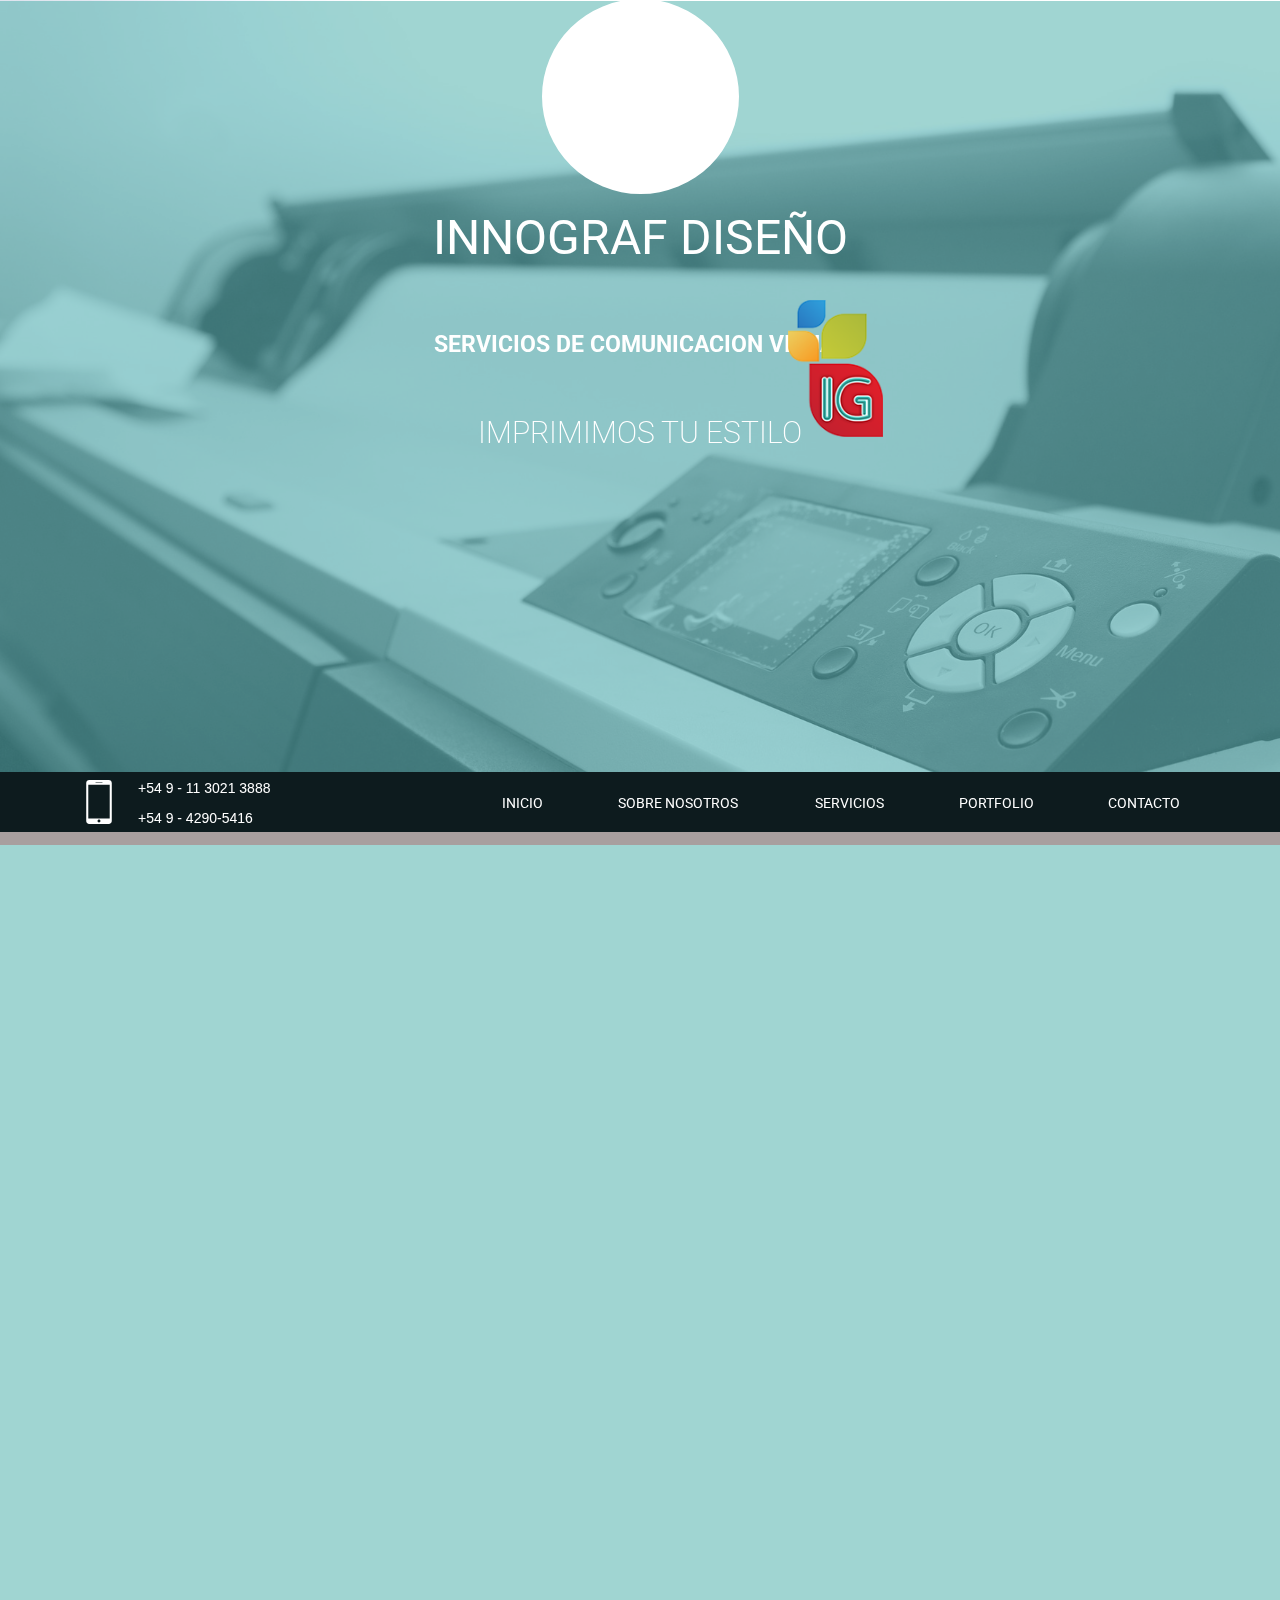
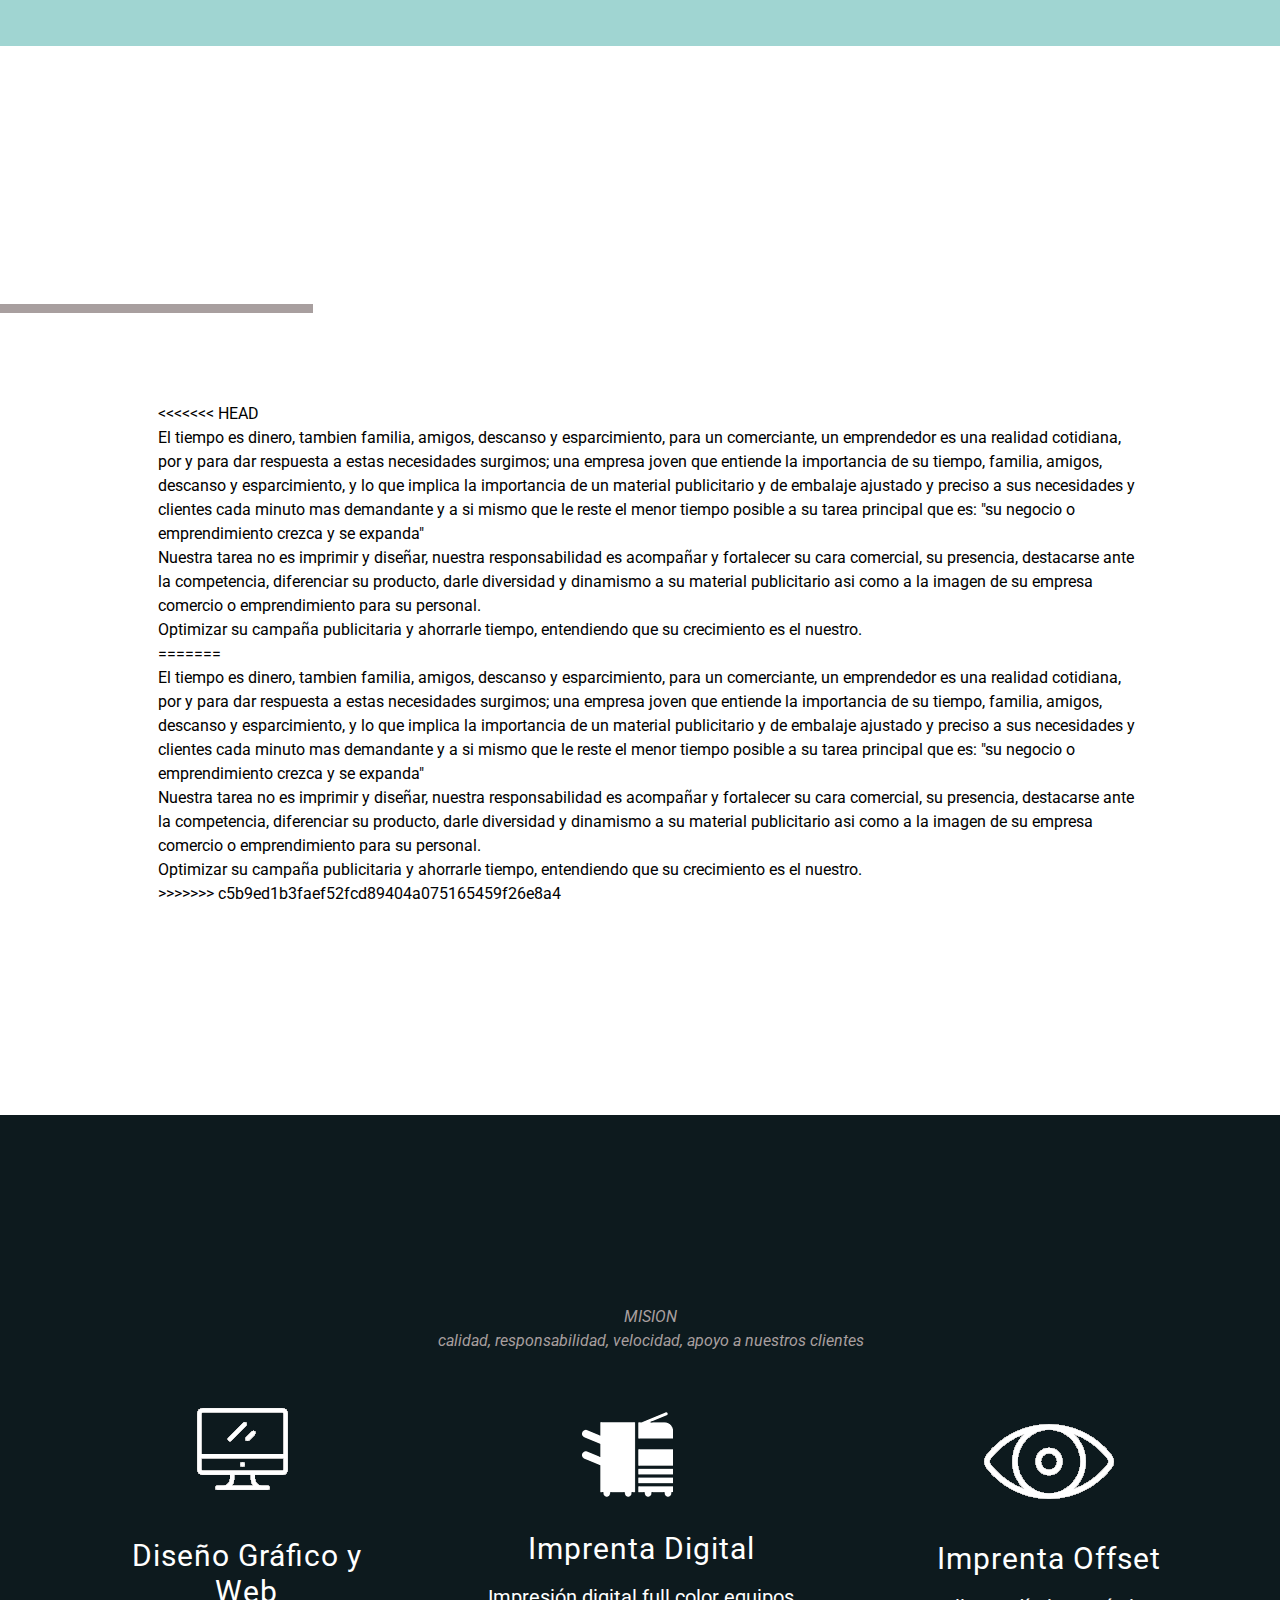
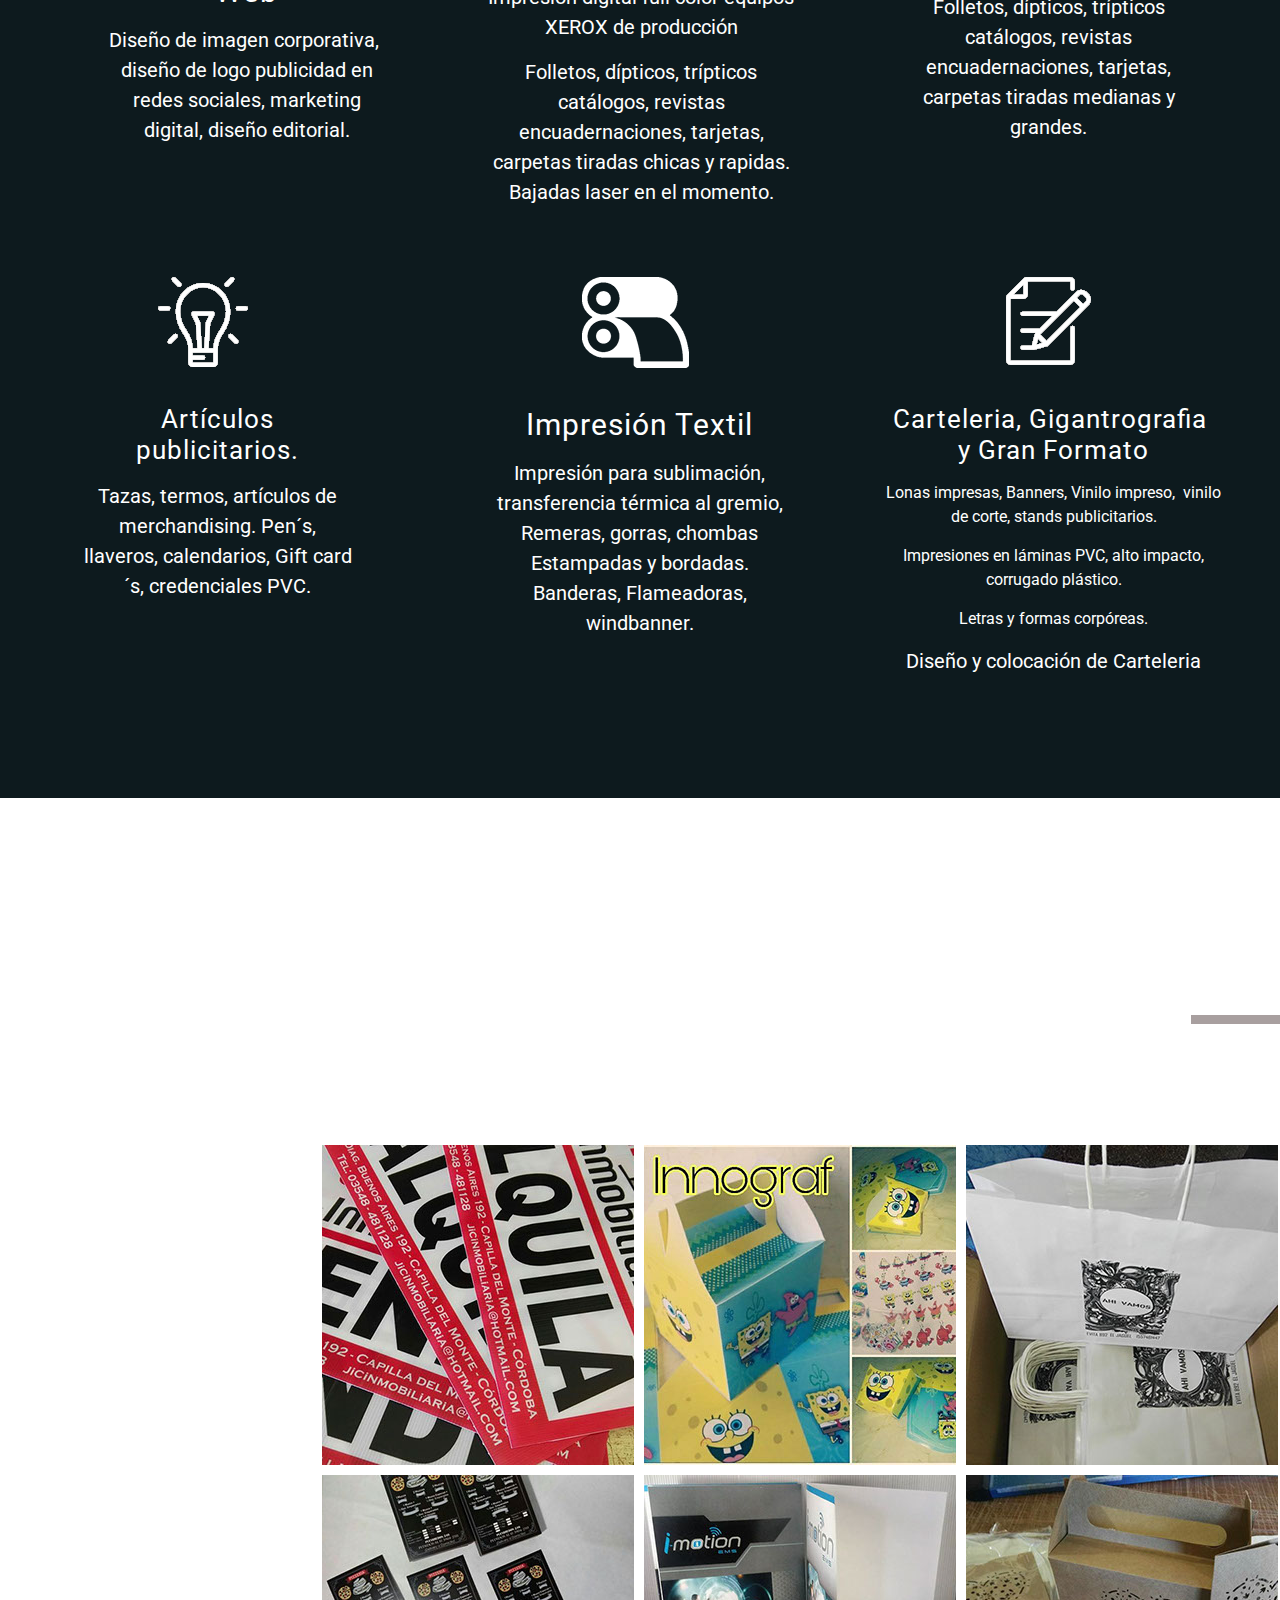
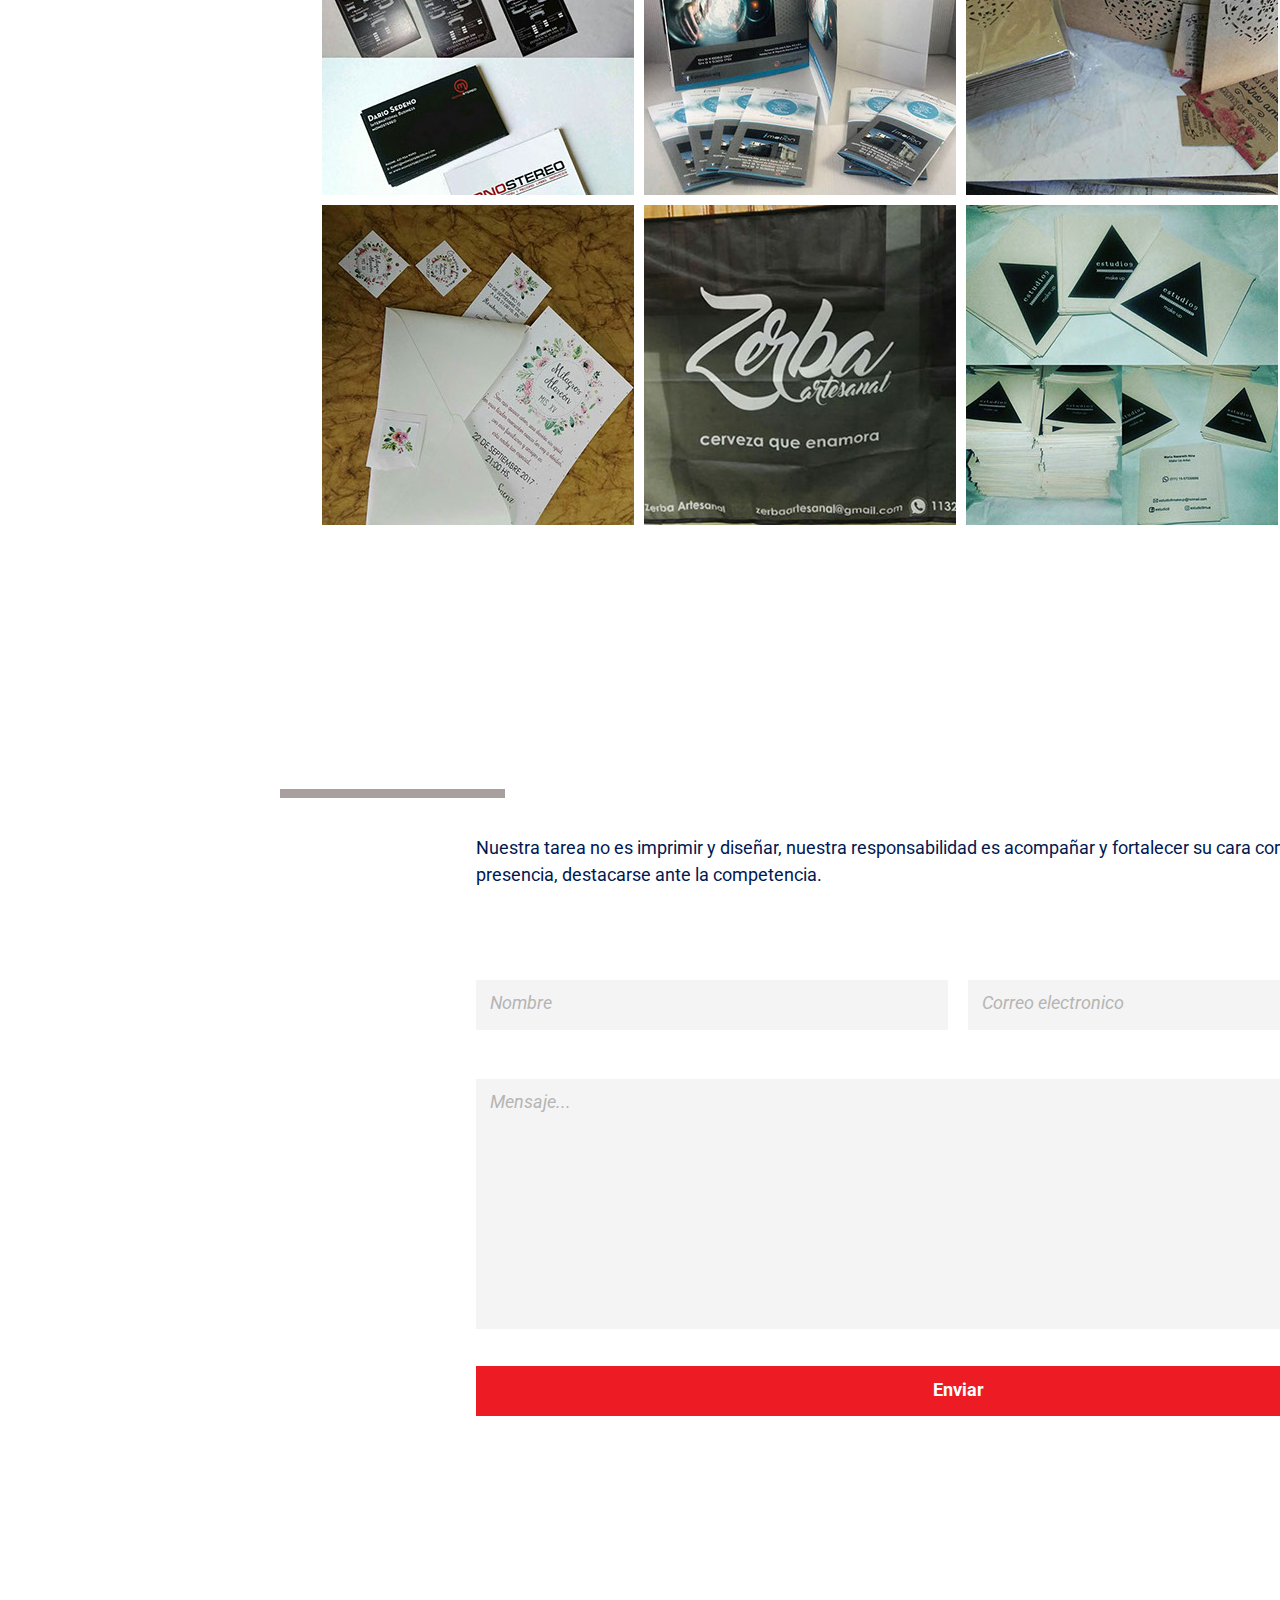
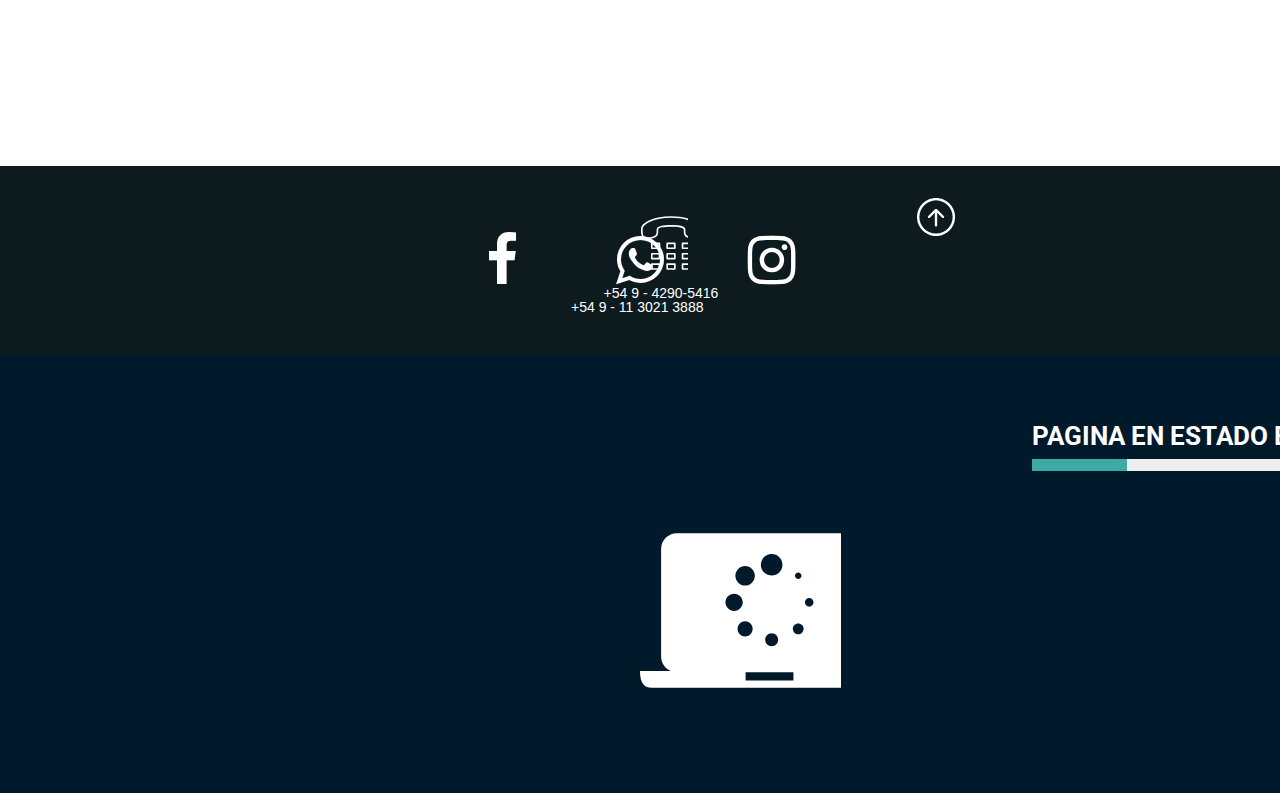
==== commit 01f93437: "21/03" ====
--- a/index.html
+++ b/index.html
@@ -136,9 +136,15 @@
          </div>
          <div class="colelem shared_content" id="u301" data-content-guid="u301_content"><!-- simple frame --></div>
          <div class="clearfix colelem shared_content" id="u308-8" data-content-guid="u308-8_content"><!-- content -->
+<<<<<<< HEAD
           <p id="u308-2">El tiempo es dinero, tambien familia, amigos, descanso y esparcimiento, para un comerciante, un emprendedor es una realidad cotidiana, por y para dar respuesta a estas necesidades surgimos; una empresa joven que entiende la importancia de su tiempo, familia, amigos, descanso y esparcimiento, y lo que implica la importancia de un material publicitario y de embalaje ajustado y preciso a sus necesidades y clientes cada minuto mas demandante y a si mismo que le reste el menor tiempo posible a su tarea principal que es: &quot;su negocio o emprendimiento crezca y se expanda&quot;</p>
           <p id="u308-4">Nuestra tarea no es imprimir y diseñar, nuestra responsabilidad es acompañar y fortalecer su cara comercial, su presencia, destacarse ante la competencia, diferenciar su producto, darle diversidad y dinamismo a su material publicitario asi como a la imagen de su empresa comercio o emprendimiento para su personal.</p>
           <p id="u308-6">Optimizar su campaña publicitaria y ahorrarle tiempo, entendiendo que su crecimiento es el nuestro.</p>
+=======
+          <p>El tiempo es dinero, tambien familia, amigos, descanso y esparcimiento, para un comerciante, un emprendedor es una realidad cotidiana, por y para dar respuesta a estas necesidades surgimos; una empresa joven que entiende la importancia de su tiempo, familia, amigos, descanso y esparcimiento, y lo que implica la importancia de un material publicitario y de embalaje ajustado y preciso a sus necesidades y clientes cada minuto mas demandante y a si mismo que le reste el menor tiempo posible a su tarea principal que es: &quot;su negocio o emprendimiento crezca y se expanda&quot;</p>
+          <p>Nuestra tarea no es imprimir y diseñar, nuestra responsabilidad es acompañar y fortalecer su cara comercial, su presencia, destacarse ante la competencia, diferenciar su producto, darle diversidad y dinamismo a su material publicitario asi como a la imagen de su empresa comercio o emprendimiento para su personal.</p>
+          <p>Optimizar su campaña publicitaria y ahorrarle tiempo, entendiendo que su crecimiento es el nuestro.</p>
+>>>>>>> c5b9ed1b3faef52fcd89404a075165459f26e8a4
          </div>
         </div>
        </div>
--- a/css/index.css
+++ b/css/index.css
@@ -1 +1,5 @@
-.version.index{color:#0000EB;background-color:#CFBDFD;}.js body.initialized{visibility:visible;}#page{border-width:0px;background-color:#FFFFFF;margin-left:auto;border-color:#000000;margin-right:auto;z-index:1;background-image:none;}#u1296{border-width:0px;background-color:transparent;min-height:69px;border-color:transparent;width:65px;position:relative;}#u231{-pie-background:rgba(62,170,164,0.49);}#u1065{background-color:#0D1B1E;height:60px;}#u297{background-color:transparent;}#u291-4{line-height:58px;position:relative;width:435px;min-height:73px;}#u301{height:9px;background-color:#A89F9F;width:373px;position:relative;}#u308-8{background-color:transparent;font-weight:400;position:relative;font-family:roboto, sans-serif;}#u1068{background-color:#A89F9F;height:13px;}#u341{-pie-background:rgba(13,27,30,0.9);}#u389-4{font-size:48px;position:relative;color:#FFFFFF;font-family:roboto, sans-serif;text-align:center;font-weight:400;line-height:58px;min-height:61px;width:275px;}#u359{background-color:#A89F9F;position:relative;width:244px;height:10px;}#u360-7{background-color:transparent;position:relative;margin-top:34px;min-height:22px;}#u360-2,#u360-4{font-style:italic;color:#A89F9F;font-size:16px;text-align:center;line-height:24px;}#u436{background-color:transparent;position:relative;width:90px;}#u429{background-color:transparent;position:relative;width:130px;}#u407{background-color:transparent;position:relative;width:107px;}#u443,#u415{background-color:transparent;position:relative;width:91px;}#u395-2,#u404-2,#u473-2,#u401-2{font-family:roboto, sans-serif;font-size:30px;line-height:36px;}#u422{background-color:transparent;position:relative;width:85px;}#u395-6,#u476-6,#u404-6,#u473-6,#u401-8,#u479-12{background-color:transparent;font-weight:400;position:relative;}#u476-2,#u479-2{font-family:roboto, sans-serif;line-height:31px;}#u479-4,#u479-6,#u479-8{font-family:roboto, sans-serif;}#u395-4,#u476-4,#u404-4,#u473-4,#u401-4,#u401-6,#u479-10{font-family:roboto, sans-serif;font-size:20px;line-height:30px;}#u482{background-color:#FFFFFF;z-index:57;}#pu485-4{width:0.01px;z-index:58;}#u485-4{line-height:58px;position:relative;width:267px;margin-right:-10000px;z-index:58;min-height:66px;}#u488{background-color:#A89F9F;margin-top:57px;position:relative;width:234px;margin-right:-10000px;z-index:62;height:9px;}#slideshowu491{position:relative;width:0.01px;z-index:63;}#u500{padding-bottom:62px;position:absolute;border-color:transparent;border-width:0px;-pie-background:rgba(13,27,30,0.9);}#u500popup{z-index:64;}#u501{left:22px;background-color:transparent;top:22px;position:relative;margin-right:-10000px;z-index:65;}#u655{left:22px;background-color:transparent;top:22px;position:relative;margin-right:-10000px;z-index:67;}#u681{left:22px;background-color:transparent;top:22px;position:relative;margin-right:-10000px;z-index:69;}#u5022{left:22px;background-color:transparent;top:22px;position:relative;margin-right:-10000px;z-index:71;}#u5119{left:22px;background-color:transparent;top:22px;position:relative;margin-right:-10000px;z-index:73;}#u759{left:22px;background-color:transparent;top:22px;position:relative;margin-right:-10000px;z-index:75;}#u785{left:22px;background-color:transparent;top:22px;position:relative;margin-right:-10000px;z-index:77;}#u811{left:22px;background-color:transparent;top:22px;position:relative;margin-right:-10000px;z-index:79;}#u837{left:22px;background-color:transparent;top:22px;position:relative;margin-right:-10000px;z-index:81;}#u507{pointer-events:none;background-color:transparent;position:absolute;border-color:transparent;border-width:0px;}#u507popup{z-index:83;}#u510{background-color:transparent;margin-right:-10000px;pointer-events:auto;position:relative;border-color:transparent;border-width:0px;z-index:84;}#u510:hover{min-height:0px;margin:0px -10000px 0px 0px;}#u663{background-color:transparent;margin-right:-10000px;pointer-events:auto;position:relative;border-color:transparent;border-width:0px;z-index:86;}#u689{border-width:0px;border-color:transparent;background-color:transparent;position:relative;pointer-events:auto;margin-right:-10000px;z-index:88;}#u5054{background-color:transparent;pointer-events:auto;position:relative;border-color:transparent;border-width:0px;margin-right:-10000px;z-index:90;}#u5145{background-color:transparent;pointer-events:auto;position:relative;border-color:transparent;border-width:0px;margin-right:-10000px;z-index:92;}#u767{background-color:transparent;pointer-events:auto;position:relative;border-color:transparent;border-width:0px;margin-right:-10000px;z-index:94;}#u793{background-color:transparent;pointer-events:auto;position:relative;border-color:transparent;border-width:0px;margin-right:-10000px;z-index:96;}#u819{background-color:transparent;pointer-events:auto;position:relative;border-color:transparent;border-width:0px;margin-right:-10000px;z-index:98;}#u845{background-color:transparent;pointer-events:auto;position:relative;border-color:transparent;border-width:0px;margin-right:-10000px;z-index:100;}#u663:hover,#u689:hover,#u5054:hover,#u5145:hover,#u767:hover,#u793:hover,#u819:hover,#u845:hover{margin-left:0px;margin-bottom:0px;min-height:0px;margin-right:-10000px;}#u514-4popup{z-index:102;}#u514-4,#u492-4{color:#CBCBCB;background-color:transparent;text-align:center;line-height:20px;position:absolute;font-family:Helvetica, Helvetica Neue, Arial, sans-serif;width:54px;height:30px;}#u492-4popup{z-index:106;}#u516-4{color:#CBCBCB;background-color:transparent;text-align:center;line-height:20px;position:absolute;font-family:Helvetica, Helvetica Neue, Arial, sans-serif;width:90px;height:30px;}#u516-4popup{z-index:110;}.SSFirstButton,.SSPreviousButton,.SSNextButton,.SSLastButton,.SSSlideLink,.SSCloseButton{cursor:pointer;}.SSSlideLoading{background:url("../images/loading.gif?crc=3815509949") no-repeat center center;}#u482-bw{z-index:57;}#u872{background-color:#FFFFFF;z-index:15;}#u876-4{line-height:58px;position:relative;width:336px;z-index:16;min-height:60px;}#u880{background-color:#A89F9F;position:relative;width:225px;z-index:20;height:9px;}#u888-4{color:#001951;background-color:transparent;min-height:66px;z-index:21;position:relative;}#widgetu893{position:relative;width:0.01px;z-index:25;}#widgetu894{border-width:0px;background-color:transparent;position:relative;border-color:transparent;margin-right:-10000px;z-index:26;height:50px;}#widgetu894.fld-err-st{background-color:transparent;height:50px;min-height:0px;border-radius:0px;margin:0px -10000px 0px 0px;}#u897-4{color:#B5B5B5;background-color:#F4F4F4;position:relative;border-color:transparent;font-size:18px;z-index:27;font-style:italic;font-family:roboto, sans-serif;line-height:18px;border-width:0px;margin-right:-10000px;font-weight:400;height:30px;padding:14px 6px 6px 14px;}#widgetu898{border-width:0px;background-color:transparent;position:relative;border-color:transparent;margin-right:-10000px;z-index:31;height:50px;}#widgetu898.fld-err-st{margin-bottom:0px;background-color:transparent;margin-left:0px;min-height:0px;margin-right:-10000px;border-radius:0px;height:50px;}#u899-4{color:#B5B5B5;background-color:#F4F4F4;position:relative;border-color:transparent;font-size:18px;z-index:32;font-style:italic;font-family:roboto, sans-serif;line-height:18px;border-width:0px;margin-right:-10000px;font-weight:400;height:30px;padding:14px 6px 6px 14px;}#widgetu894:hover #u897-4,#widgetu898:hover #u899-4{padding-top:14px;background-color:#0D1B1E;padding-bottom:6px;height:30px;border-color:#3EAAA4;border-width:2px;min-height:0px;border-style:solid;margin:-2px -10002px -2px -2px;}#widgetu894.focus-st #u897-4,#widgetu898.focus-st #u899-4{padding-top:14px;background-color:#FFFFFF;padding-bottom:6px;height:30px;border-color:#666666;border-width:1px;min-height:0px;border-style:solid;margin:-1px -10001px -1px -1px;}#widgetu894.fld-err-st #u897-4,#widgetu898.fld-err-st #u899-4{padding-top:14px;background-color:#FFFFFF;padding-bottom:6px;height:30px;border-color:#D7244C;border-width:1px;min-height:0px;border-style:solid;margin:-1px -10001px -1px -1px;}#widgetu894_input,#widgetu898_input{color:#B5B5B5;font-size:18px;position:absolute;font-family:roboto, sans-serif;font-style:italic;font-weight:400;min-height:0px;height:30px;padding:14px 6px 6px 14px;}#widgetu894_prompt,#widgetu898_prompt{color:#B5B5B5;font-size:18px;position:absolute;font-family:roboto, sans-serif;overflow:hidden;font-style:italic;font-weight:400;height:30px;padding:14px 6px 6px 14px;}#u902-4{padding-top:4px;background-color:transparent;position:relative;font-family:Palatino, Palatino Linotype, Georgia, Times, Times New Roman, serif;font-size:12px;filter:alpha(opacity=0);opacity:0;z-index:36;line-height:14px;margin-right:-10000px;-ms-filter:"progid:DXImageTransform.Microsoft.Alpha(Opacity=0)";height:21px;}#widgetu893.frm-sub-st #u902-4 p{font-style:italic;color:#0D1B1E;font-size:18px;text-align:right;font-weight:400;line-height:1;font-family:roboto, sans-serif;}#u908-4{padding-top:4px;color:#FF0000;background-color:transparent;position:relative;font-family:Palatino, Palatino Linotype, Georgia, Times, Times New Roman, serif;font-size:12px;filter:alpha(opacity=0);opacity:0;z-index:40;line-height:14px;margin-right:-10000px;-ms-filter:"progid:DXImageTransform.Microsoft.Alpha(Opacity=0)";height:21px;}#widgetu893.frm-subm-err-st #u908-4 p{font-style:normal;color:#D7244C;font-size:18px;text-align:right;font-weight:400;line-height:1;font-family:roboto, sans-serif;}#u903-4{padding-top:4px;color:#00FF00;background-color:transparent;position:relative;font-family:Palatino, Palatino Linotype, Georgia, Times, Times New Roman, serif;font-size:12px;filter:alpha(opacity=0);opacity:0;z-index:44;line-height:12px;margin-right:-10000px;-ms-filter:"progid:DXImageTransform.Microsoft.Alpha(Opacity=0)";height:21px;}#widgetu893.frm-sub-st #u902-4,#widgetu893.frm-subm-err-st #u908-4,#widgetu893.frm-subm-ok-st #u903-4{filter:alpha(opacity=100);-ms-filter:"progid:DXImageTransform.Microsoft.Alpha(Opacity=100)";opacity:1;min-height:4px;}#widgetu893.frm-subm-ok-st #u903-4 p{font-style:normal;color:#0D1B1E;font-size:18px;text-align:right;font-weight:400;font-family:roboto, sans-serif;}#u909-4{color:#FFFFFF;background-color:#ED1C24;position:relative;border-color:transparent;font-size:18px;border-width:0px;font-family:roboto, sans-serif;text-align:center;line-height:18px;margin-right:-10000px;font-weight:700;height:35px;padding:15px 0px 0px;}#u909-4:hover{padding-top:15px;background-color:#0D1B1E;padding-bottom:0px;height:35px;border-color:#3EAAA4;border-width:2px;margin-bottom:-2px;margin-left:-2px;min-height:0px;margin-right:-10002px;border-style:solid;}#u909-4:active{padding-top:15px;background-color:#0D1B1E;padding-bottom:0px;border-color:transparent;border-width:0px;margin-bottom:0px;margin-left:0px;min-height:0px;margin-right:-10000px;height:35px;}#u909-4:active *{color:#3EAAA4;visibility:inherit;}#widgetu893.frm-sub-st #u909-4{border-width:0px;background-color:#A89F9F;}#widgetu904{background-color:transparent;margin-right:-10000px;position:relative;border-color:transparent;border-width:0px;z-index:52;height:250px;}#widgetu904.fld-err-st{margin-bottom:0px;background-color:transparent;margin-left:0px;min-height:0px;margin-right:-10000px;border-radius:0px;height:250px;}#u906-4{color:#B5B5B5;background-color:#F4F4F4;position:relative;border-color:transparent;font-size:18px;z-index:53;font-style:italic;font-family:roboto, sans-serif;line-height:18px;border-width:0px;margin-right:-10000px;font-weight:400;height:230px;padding:14px 6px 6px 14px;}#widgetu894.non-empty-st #u897-4,#widgetu898.non-empty-st #u899-4,#widgetu904.non-empty-st #u906-4{background-color:#FFFFFF;border-color:#666666;border-width:1px;border-style:solid;margin:-1px -10001px -1px -1px;}#widgetu904:hover #u906-4{padding-top:14px;background-color:#0D1B1E;padding-bottom:6px;height:230px;border-color:#3EAAA4;border-width:2px;min-height:0px;border-style:solid;margin:-2px -10002px -2px -2px;}#widgetu894:hover #u897-4 *,#widgetu898:hover #u899-4 *,#widgetu904:hover #u906-4 *{font-style:normal;color:#FFFFFF;}#widgetu904.focus-st #u906-4{padding-top:14px;background-color:#FFFFFF;padding-bottom:6px;height:230px;border-color:#666666;border-width:1px;min-height:0px;border-style:solid;margin:-1px -10001px -1px -1px;}#widgetu894.non-empty-st #u897-4 *,#widgetu894.focus-st #u897-4 *,#widgetu898.non-empty-st #u899-4 *,#widgetu898.focus-st #u899-4 *,#widgetu904.non-empty-st #u906-4 *,#widgetu904.focus-st #u906-4 *{font-style:normal;color:#666666;}#widgetu904.fld-err-st #u906-4{padding-top:14px;background-color:#FFFFFF;padding-bottom:6px;height:230px;border-color:#D7244C;border-width:1px;min-height:0px;border-style:solid;margin:-1px -10001px -1px -1px;}#widgetu894.fld-err-st #u897-4 *,#widgetu898.fld-err-st #u899-4 *,#widgetu904.fld-err-st #u906-4 *{font-style:italic;color:#D7244C;}#widgetu904_input{color:#B5B5B5;font-size:18px;position:absolute;font-family:roboto, sans-serif;font-style:italic;font-weight:400;min-height:0px;height:230px;padding:14px 6px 6px 14px;}#widgetu904_prompt{color:#B5B5B5;font-size:18px;position:absolute;font-family:roboto, sans-serif;overflow:hidden;font-style:italic;font-weight:400;height:230px;padding:14px 6px 6px 14px;}#widgetu894:hover #widgetu894_input,#widgetu894.focus-st #widgetu894_input,#widgetu894.fld-err-st #widgetu894_input,#widgetu894:hover #widgetu894_prompt,#widgetu894.focus-st #widgetu894_prompt,#widgetu894.fld-err-st #widgetu894_prompt,#widgetu898:hover #widgetu898_input,#widgetu898.focus-st #widgetu898_input,#widgetu898.fld-err-st #widgetu898_input,#widgetu898:hover #widgetu898_prompt,#widgetu898.focus-st #widgetu898_prompt,#widgetu898.fld-err-st #widgetu898_prompt,#widgetu904:hover #widgetu904_input,#widgetu904.focus-st #widgetu904_input,#widgetu904.fld-err-st #widgetu904_input,#widgetu904:hover #widgetu904_prompt,#widgetu904.focus-st #widgetu904_prompt,#widgetu904.fld-err-st #widgetu904_prompt{padding-top:14px;padding-bottom:6px;}.js body,#widgetu894.non-empty-st #widgetu894_prompt,#widgetu898.non-empty-st #widgetu898_prompt,#widgetu904.non-empty-st #widgetu904_prompt{visibility:hidden;}#u872-bw{z-index:15;}#pu1015{width:0.01px;z-index:2;}#u1015{background-color:#0D1B1E;z-index:2;}#u1018{background-color:transparent;width:32px;min-height:56px;border-color:transparent;border-width:0px;z-index:3;position:relative;}#u4937{background-color:transparent;z-index:13;position:relative;}#u4933{z-index:14;display:block;}#u4386-4{color:#FFFFFF;min-height:25px;border-width:0px;width:138px;background-color:transparent;}#u1023{background-color:transparent;width:48px;min-height:56px;border-color:transparent;border-width:0px;z-index:4;position:relative;}#u1028{background-color:transparent;min-height:56px;border-color:transparent;border-width:0px;z-index:5;position:relative;}#u1033-4{color:#FFFFFF;background-color:transparent;min-height:25px;width:138px;z-index:6;position:relative;}#u1015-bw{z-index:2;}#u1059{background-color:#00192B;z-index:10;}#u297_align_to_page,#u341_align_to_page,#u482_align_to_page,#u872_align_to_page,#u1015_align_to_page,#u1059_align_to_page{margin-left:auto;position:relative;margin-right:auto;}#u1050{border-width:0px;background-color:transparent;min-height:84px;border-color:transparent;width:432px;z-index:12;position:relative;}#u4895{background-color:transparent;position:relative;}#u1059-bw{z-index:10;}#u1049{border-width:0px;background-color:transparent;min-height:123px;border-color:transparent;width:125px;margin-right:-10000px;z-index:11;position:relative;}#u1289{background-color:transparent;margin-right:-10000px;position:relative;}#pu234{width:0.01px;margin-right:-10000px;height:0px;}#u234{background-color:#FFFFFF;border-style:solid;border-color:#FFFFFF;width:177px;position:fixed;background-image:none;border-width:10px;border-radius:50%;height:175px;}.A-PERFIL{border-color:#FFFFFF;border-width:10px;background:transparent url("../images/kubo-favicom.jpg?crc=397862466") no-repeat left top;background-size:cover;}#u248-4{color:#FFFFFF;font-size:48px;position:fixed;font-family:roboto, sans-serif;text-align:center;font-weight:400;line-height:58px;min-height:93px;}.a-titulo-left,.a-titulo-up,.A-TEXTO-HEADER{border-color:#000000;border-width:0px;background-color:transparent;}#u256-4{color:#FFFFFF;font-size:23px;text-align:center;font-weight:700;line-height:28px;position:fixed;font-family:roboto, sans-serif;}#u259-4{color:#FFFFFF;font-size:30px;position:fixed;font-family:roboto, sans-serif;text-align:center;font-weight:200;line-height:36px;min-height:61px;}#u3998{background-color:transparent;position:fixed;}.js #u234.ose_pre_init,.js #u248-4.ose_pre_init,.js #u256-4.ose_pre_init,.js #u259-4.ose_pre_init,.js #u3998.ose_pre_init{filter:alpha(opacity=100);-ms-filter:"progid:DXImageTransform.Microsoft.Alpha(Opacity=100)";opacity:1;}#u4352{background-color:transparent;position:fixed;width:44px;}#u4891,#u1285,#u4348{display:block;}#u4371-4{color:#FFFFFF;background-color:transparent;position:fixed;width:138px;min-height:25px;}#u4318-4{color:#FFFFFF;background-color:transparent;min-height:25px;}.html{background-color:#FFFFFF;}#inicio,#sobre\.nosotros,#servicios,#contacto,#portfolio,body{position:relative;}@media (min-width: 1601px), print{#muse_css_mq{background-color:#FFFFFF;}#bp_infinity.active{display:block;}#page{width:1600px;min-height:5658px;}#ppu1296{z-index:0;width:0.01px;margin-right:-10000px;margin-left:-200px;}#pu1296{z-index:184;width:0.01px;}#u1296{z-index:184;margin-right:-10000px;margin-top:307px;left:35px;}#u274{z-index:199;height:991px;opacity:0.8;-ms-filter:"progid:DXImageTransform.Microsoft.Alpha(Opacity=80)";filter:alpha(opacity=80);background:transparent url("../images/plotter-2138990_1920.jpg?crc=3920126939") no-repeat center bottom;background-size:cover;}#u274-bw{z-index:199;height:991px;}#u231{z-index:200;min-height:17px;background-color:#A0D5D2;background-color:rgba(62,170,164,0.49);padding-bottom:973px;}#u231_align_to_page{margin-left:auto;margin-right:auto;position:relative;width:1600px;left:-200px;}#inicio{margin-right:-10000px;width:22px;margin-top:-1px;left:32px;}#u231-bw{z-index:200;min-height:17px;margin-top:1px;}#pu297{z-index:185;width:0.01px;margin-top:55px;}#u297{z-index:185;min-height:973.7376545000006px;padding-bottom:0px;}#u297_align_to_page{width:1600px;left:-200px;padding-top:249px;padding-bottom:289px;}#u291-4{z-index:186;left:352px;}#u301{z-index:190;left:369px;margin-top:2px;}#u308-8{z-index:191;width:983px;font-size:20px;line-height:30px;left:534px;margin-top:52px;}#u297-bw{z-index:185;min-height:973.7376545000006px;}#sobre\.nosotros{margin-right:-10000px;width:22px;margin-top:13px;left:32px;}#pu338{z-index:114;width:0.01px;}#u338{z-index:114;height:1283px;opacity:1;-ms-filter:"progid:DXImageTransform.Microsoft.Alpha(Opacity=100)";filter:alpha(opacity=100);background:#0D1B1E url("../images/print-1822209_1920.jpg?crc=3937469191") no-repeat left top;background-size:cover;}#u338-bw{z-index:114;height:1283px;}#u341{z-index:115;min-height:1194px;background-color:#253134;background-color:rgba(13,27,30,0.9);padding-bottom:89px;}#servicios{margin-right:-10000px;width:22px;left:52px;}#pu443{z-index:182;width:0.01px;margin-right:-10000px;margin-top:293px;margin-left:428px;}#u443{z-index:182;margin-left:117px;}#u395-6{z-index:128;width:275px;min-height:171px;margin-left:29px;margin-top:48px;}#u436{z-index:180;margin-left:78px;margin-top:132px;}#u476-6{z-index:134;width:275px;min-height:230px;margin-top:37px;}#pu389-4{z-index:124;width:0.01px;padding-bottom:0px;margin-right:-10000px;margin-top:85px;margin-left:766px;}#u389-4{z-index:124;margin-left:95px;}#u359{z-index:116;margin-left:114px;}#u360-7{z-index:117;width:465px;}#u415{z-index:174;margin-left:164px;margin-top:39px;}#u401-8{z-index:140;width:326px;min-height:171px;margin-left:60px;margin-top:31px;}#u407{z-index:172;margin-left:164px;margin-top:70px;}#u473-6{z-index:148;width:309px;min-height:261px;margin-left:67px;margin-top:39px;}#pu429{z-index:178;width:0.01px;margin-right:-10000px;margin-top:309px;margin-left:1234px;}#u429{z-index:178;margin-left:98px;}#u404-6{z-index:154;width:325px;min-height:171px;margin-top:42px;}#u422{z-index:176;margin-left:120px;margin-top:135px;}#u479-12{z-index:160;width:335px;min-height:305px;margin-top:39px;}#u341-bw{z-index:115;min-height:1194px;margin-top:1px;}#u482{min-height:1371px;}#contacto{margin-right:-10000px;width:22px;left:49px;}#ppu485-4{z-index:0;width:0.01px;margin:80px -10000px -234px 400px;}#pu485-4{margin-left:466px;}#u488{left:17px;}#slideshowu491{height:1310px;margin-top:149px;}#u500{width:1060px;height:550px;background-color:#253134;background-color:rgba(13,27,30,0.9);top:1px;left:109px;}#u501_img{padding:19px 104px 19px 103px;}#u655_img{padding:35px 268px;}#u681_img{padding-left:28px;padding-right:28px;}#u5022_img,#u5119_img{padding-left:233px;padding-right:233px;}#u811_img{margin:-43px 56px -44px 57px;}#u501,#u655,#u681,#u5022,#u5119,#u759,#u785,#u811,#u837{width:1016px;height:550px;}#u759_img,#u785_img,#u837_img{padding-left:148px;padding-right:148px;}#u507{width:1200px;height:980px;padding-bottom:330px;}#u510{width:312px;height:320px;left:122px;}#u510:hover{width:312px;height:320px;}#u663{width:312px;height:320px;left:444px;}#u689{width:312px;height:320px;left:766px;}#u663:hover,#u689:hover{margin-top:0px;width:312px;height:320px;}#u5054{width:312px;height:320px;margin-top:330px;left:122px;}#u5145{width:312px;height:320px;margin-top:330px;left:444px;}#u767{width:312px;height:320px;margin-top:330px;left:766px;}#u5054:hover,#u5145:hover,#u767:hover{margin-top:330px;width:312px;height:320px;}#u793{width:312px;height:320px;margin-top:660px;left:122px;}#u819{width:312px;height:320px;margin-top:660px;left:444px;}#u845{width:312px;height:320px;margin-top:660px;left:766px;}#u793:hover,#u819:hover,#u845:hover{margin-top:660px;width:312px;height:320px;}#u663_img,#u5054_img,#u5145_img,#u767_img,#u793_img,#u845_img{margin-left:-4px;margin-right:-4px;}#u514-4{top:583px;left:933px;}#u492-4{top:583px;left:1077px;}#u516-4{top:583px;left:987px;}#u482-bw{min-height:1371px;margin-top:1px;}#u872{min-height:828px;padding-bottom:113px;}#portfolio{margin-right:-10000px;width:22px;left:47px;}#pu876-4{z-index:16;width:0.01px;margin-right:-10000px;margin-top:65px;margin-left:352px;}#u888-4{width:911px;margin-left:67px;margin-top:49px;}#widgetu893{height:488px;margin-left:176px;margin-top:92px;}#widgetu894{width:472px;}#widgetu894.fld-err-st{width:472px;}#u897-4{width:452px;}#widgetu894:hover #u897-4{width:452px;}#widgetu894.focus-st #u897-4{width:452px;}#widgetu898{width:472px;left:492px;}#widgetu898.fld-err-st{margin-top:0px;width:472px;}#widgetu894.fld-err-st #u897-4,#widgetu894_input,#widgetu894_prompt,#u899-4{width:452px;}#widgetu898:hover #u899-4{width:452px;}#widgetu898.focus-st #u899-4{width:452px;}#widgetu898.fld-err-st #u899-4,#widgetu898_input,#widgetu898_prompt{width:452px;}#u902-4,#u908-4,#u903-4{width:373px;margin-top:462px;left:591px;}#u909-4{width:964px;margin-top:386px;}#u909-4:hover{margin-top:384px;width:964px;}#u909-4:active{margin-top:386px;width:964px;}#widgetu904{width:964px;margin-top:99px;}#widgetu904.fld-err-st{margin-top:99px;width:964px;}#u906-4{width:944px;}#widgetu904:hover #u906-4{width:944px;}#widgetu904.focus-st #u906-4{width:944px;}#widgetu904.fld-err-st #u906-4,#widgetu904_input,#widgetu904_prompt{width:944px;}#u872-bw{min-height:828px;}#pu1015{margin-top:52px;}#u1015{min-height:146px;padding-bottom:42px;}#u1018{margin-right:-10000px;margin-top:51px;left:752px;}#pu4937{z-index:13;width:0.01px;margin-right:-10000px;margin-top:47px;margin-left:852px;}#u4937{width:60px;margin-left:44px;}#u4318-4{z-index:268;width:138px;text-align:center;margin-top:15px;position:relative;}#pu1028{z-index:5;width:0.01px;padding-bottom:0px;margin-right:-10000px;margin-top:47px;margin-left:1016px;}#u1028{width:60px;margin-left:35px;}#u1033-4{margin-top:18px;}#u1023{margin-right:-10000px;margin-top:42px;left:1225px;}#u1015-bw{min-height:146px;}#u1289{z-index:252;width:38px;-webkit-transform:matrix(-1,0,0,-1,38,38);-ms-transform:matrix(-1,0,0,-1,38,38);transform:matrix(-1,0,0,-1,38,38);margin-top:42px;left:1471px;}#u1285{z-index:253;}#u1059{min-height:284px;padding-bottom:7px;}#u341_align_to_page,#u482_align_to_page,#u872_align_to_page,#u1015_align_to_page,#u1059_align_to_page{width:1600px;left:-200px;}#u1049{margin-top:-17px;left:-46px;}#pu1050{z-index:12;width:0.01px;margin-right:-10000px;margin-top:22px;margin-left:784px;}#u1050{margin-right:-10000px;}#u4895{z-index:266;width:259px;margin-right:-10000px;margin-top:3px;left:87px;}#u4891{z-index:267;}#u1059-bw{min-height:284px;}#pu234{z-index:201;padding-bottom:926px;margin-top:133px;}#u234{z-index:201;top:123px;left:702px;}#u248-4{z-index:202;width:649px;top:402px;left:476px;}#u256-4{z-index:206;width:833px;top:508px;left:384px;}#u259-4{z-index:210;width:510px;top:558px;left:545px;}#u1065{z-index:214;}#u1065-bw{z-index:214;position:fixed;left:0px;right:0px;top:991px;}#u1068{z-index:215;}#u1068-bw{z-index:215;position:fixed;left:0px;right:0px;top:1046px;}#menuu1079{z-index:216;width:675px;height:34px;border-width:0px;background-color:transparent;position:fixed;top:1001px;left:769px;}#u1080{width:100px;min-height:34px;border-width:0px;background-color:transparent;position:relative;margin-right:-10000px;}#u1081{width:100px;-webkit-transition-duration:1s;-webkit-transition-delay:0s;-webkit-transition-timing-function:ease;transition-duration:1s;transition-delay:0s;transition-timing-function:ease;background-image:url("../images/blank.gif?crc=4208392903");border-width:0px;background-color:transparent;padding-bottom:17px;position:relative;}#u1081:hover{width:100px;min-height:0px;margin:0px;}#u1081.MuseMenuActive{width:100px;min-height:0px;margin:0px;}#u1083-4{width:42px;min-height:17px;border-width:0px;background-color:transparent;color:#FFFFFF;text-align:left;font-family:roboto, sans-serif;font-weight:400;position:relative;margin-right:-10000px;top:8px;left:29px;}#u1081:hover #u1083-4{padding-top:0px;padding-bottom:0px;min-height:17px;width:42px;margin:0px -10000px 0px 0px;}#u1081.MuseMenuActive #u1083-4{padding-top:0px;padding-bottom:0px;min-height:17px;width:42px;margin:0px -10000px 0px 0px;}#u1081:hover #u1083-4 p{color:#3EAAA4;visibility:inherit;}#u1124{width:181px;min-height:34px;border-width:0px;background-color:transparent;position:relative;margin-right:-10000px;left:100px;}#u1125{width:181px;-webkit-transition-duration:1s;-webkit-transition-delay:0s;-webkit-transition-timing-function:ease;transition-duration:1s;transition-delay:0s;transition-timing-function:ease;background-image:url("../images/blank.gif?crc=4208392903");border-width:0px;background-color:transparent;padding-bottom:17px;position:relative;}#u1125.MuseMenuActive{width:181px;min-height:0px;margin:0px;}#u1126-4{width:123px;min-height:17px;border-width:0px;background-color:transparent;color:#FFFFFF;text-align:left;font-family:roboto, sans-serif;font-weight:400;position:relative;margin-right:-10000px;top:8px;left:29px;}#u1125:hover #u1126-4{padding-top:0px;padding-bottom:0px;min-height:17px;width:123px;margin:0px -10000px 0px 0px;}#u1125.MuseMenuActive #u1126-4{padding-top:0px;padding-bottom:0px;min-height:17px;width:123px;margin:0px -10000px 0px 0px;}#u1125:hover #u1126-4 p{color:#3EAAA4;visibility:inherit;}#u1241{width:129px;min-height:34px;border-width:0px;background-color:transparent;position:relative;margin-right:-10000px;left:281px;}#u1242{width:129px;-webkit-transition-duration:1s;-webkit-transition-delay:0s;-webkit-transition-timing-function:ease;transition-duration:1s;transition-delay:0s;transition-timing-function:ease;background-image:url("../images/blank.gif?crc=4208392903");border-width:0px;background-color:transparent;padding-bottom:17px;position:relative;}#u1242.MuseMenuActive{width:129px;min-height:0px;margin:0px;}#u1244-4{width:71px;min-height:17px;border-width:0px;background-color:transparent;color:#FFFFFF;text-align:left;font-family:roboto, sans-serif;font-weight:400;position:relative;margin-right:-10000px;top:8px;left:29px;}#u1242:hover #u1244-4{padding-top:0px;padding-bottom:0px;min-height:17px;width:71px;margin:0px -10000px 0px 0px;}#u1242.MuseMenuActive #u1244-4{padding-top:0px;padding-bottom:0px;min-height:17px;width:71px;margin:0px -10000px 0px 0px;}#u1242:hover #u1244-4 p{color:#3EAAA4;visibility:inherit;}#u1153{width:133px;min-height:34px;border-width:0px;background-color:transparent;position:relative;margin-right:-10000px;left:410px;}#u1154{width:133px;-webkit-transition-duration:1s;-webkit-transition-delay:0s;-webkit-transition-timing-function:ease;transition-duration:1s;transition-delay:0s;transition-timing-function:ease;background-image:url("../images/blank.gif?crc=4208392903");border-width:0px;background-color:transparent;padding-bottom:17px;position:relative;}#u1154.MuseMenuActive{width:133px;min-height:0px;margin:0px;}#u1156-4{width:76px;min-height:17px;border-width:0px;background-color:transparent;color:#FFFFFF;text-align:left;font-family:roboto, sans-serif;font-weight:400;position:relative;margin-right:-10000px;top:8px;left:28px;}#u1154:hover #u1156-4{padding-top:0px;padding-bottom:0px;min-height:17px;width:76px;margin:0px -10000px 0px 0px;}#u1154.MuseMenuActive #u1156-4{padding-top:0px;padding-bottom:0px;min-height:17px;width:76px;margin:0px -10000px 0px 0px;}#u1154:hover #u1156-4 p{color:#3EAAA4;visibility:inherit;}#u1209{width:132px;min-height:34px;border-width:0px;background-color:transparent;position:relative;margin-right:-10000px;left:543px;}#u1212{width:132px;-webkit-transition-duration:1s;-webkit-transition-delay:0s;-webkit-transition-timing-function:ease;transition-duration:1s;transition-delay:0s;transition-timing-function:ease;background-image:url("../images/blank.gif?crc=4208392903");border-width:0px;background-color:transparent;padding-bottom:17px;position:relative;}#u1212.MuseMenuActive{width:132px;min-height:0px;margin:0px;}#u1215-4{width:75px;min-height:17px;border-width:0px;background-color:transparent;color:#FFFFFF;text-align:left;font-family:roboto, sans-serif;font-weight:400;position:relative;margin-right:-10000px;top:8px;left:28px;}#u1212:hover #u1215-4{padding-top:0px;padding-bottom:0px;min-height:17px;width:75px;margin:0px -10000px 0px 0px;}#u1212.MuseMenuActive #u1215-4{padding-top:0px;padding-bottom:0px;min-height:17px;width:75px;margin:0px -10000px 0px 0px;}#u1212:hover #u1215-4 p{color:#3EAAA4;visibility:inherit;}#u1081.MuseMenuActive #u1083-4 p,#u1125.MuseMenuActive #u1126-4 p,#u1242.MuseMenuActive #u1244-4 p,#u1154.MuseMenuActive #u1156-4 p,#u1212.MuseMenuActive #u1215-4 p{color:#FFFFFF;visibility:inherit;}.MenuItem{cursor:pointer;}#u3998{z-index:254;width:95px;top:152px;left:753px;}#u4352{z-index:256;top:996px;left:88px;}#u4348{z-index:257;}#u4371-4{z-index:258;top:996px;left:152px;}#u4386-4{z-index:262;text-align:left;position:fixed;top:1026px;left:152px;}body{min-width:1600px;}}@media (min-width: 1201px) and (max-width: 1600px){#muse_css_mq{background-color:#000640;}#bp_1600.active{display:block;}#page{width:1200px;min-height:5658px;}#ppu1296{z-index:0;width:0.01px;padding-bottom:0px;margin-right:-10000px;margin-left:-200px;}#pu1296{z-index:184;width:0.01px;}#u1296{z-index:184;margin-right:-10000px;margin-top:307px;left:35px;}#u274{z-index:199;height:772px;opacity:0.8;-ms-filter:"progid:DXImageTransform.Microsoft.Alpha(Opacity=80)";filter:alpha(opacity=80);background:transparent url("../images/plotter-2138990_1920.jpg?crc=3920126939") no-repeat center bottom;background-size:cover;}#u274-bw{z-index:199;height:772px;}#u231{z-index:200;min-height:17px;background-color:#A0D5D2;background-color:rgba(62,170,164,0.49);padding-bottom:814px;}#u231_align_to_page{margin-left:auto;margin-right:auto;position:relative;width:1200px;left:-200px;}#inicio{margin-right:-10000px;width:22px;margin-top:-1px;left:7px;}#u231-bw{z-index:200;min-height:17px;margin-top:1px;}#pu297{z-index:185;width:0.01px;}#u297_align_to_page{width:1200px;left:-200px;padding-top:211px;padding-bottom:298px;}#pu291-4{z-index:186;width:0.01px;left:220px;position:relative;}#u291-4{z-index:186;margin-right:-10000px;}#u301{z-index:190;margin-right:-10000px;margin-top:64px;}#u308-8{z-index:191;width:983px;font-size:16px;line-height:24px;left:318px;margin-top:89px;}#u297,#u297-bw{z-index:185;min-height:887px;}#sobre\.nosotros{margin-right:-10000px;width:22px;margin-top:13px;left:74px;}#pu338{z-index:114;width:0.01px;}#u338{z-index:114;height:1283px;opacity:1;-ms-filter:"progid:DXImageTransform.Microsoft.Alpha(Opacity=100)";filter:alpha(opacity=100);background:#0D1B1E url("../images/print-1822209_1920.jpg?crc=3937469191") no-repeat left top;background-size:cover;}#u338-bw{z-index:114;height:1283px;}#u341{z-index:115;min-height:1194px;background-color:#253134;background-color:rgba(13,27,30,0.9);padding-bottom:89px;}#pu443{z-index:182;width:0.01px;margin-right:-10000px;margin-top:293px;margin-left:240px;}#u443{z-index:182;margin-left:117px;}#u395-6{z-index:128;width:275px;min-height:171px;margin-left:29px;margin-top:48px;}#u436{z-index:180;margin-left:78px;margin-top:132px;}#u476-6{z-index:134;width:275px;min-height:171px;margin-top:37px;}#pu389-4{z-index:124;width:0.01px;padding-bottom:0px;margin-right:-10000px;margin-top:85px;margin-left:578px;}#u389-4{z-index:124;margin-left:95px;}#u359{z-index:116;margin-left:114px;}#u360-7{z-index:117;width:465px;}#u415{z-index:174;margin-left:164px;margin-top:39px;}#u401-8{z-index:140;width:326px;min-height:171px;margin-left:60px;margin-top:31px;}#u407{z-index:172;margin-left:164px;margin-top:70px;}#u473-6{z-index:148;width:309px;min-height:171px;margin-left:67px;margin-top:39px;}#pu429{z-index:178;width:0.01px;margin-right:-10000px;margin-top:309px;margin-left:1046px;}#u429{z-index:178;margin-left:98px;}#u404-6{z-index:154;width:325px;min-height:171px;margin-top:42px;}#u422{z-index:176;margin-left:120px;margin-top:135px;}#u479-12{z-index:160;width:335px;min-height:305px;margin-top:39px;}#u341-bw{z-index:115;min-height:1194px;}#servicios{margin-right:-10000px;width:22px;left:89px;}#contacto{margin-right:-10000px;width:22px;left:87px;}#ppu485-4{z-index:0;width:0.01px;padding-bottom:0px;margin:80px -10000px -206px 180px;}#pu485-4{margin-left:487px;}#u488{left:17px;}#slideshowu491{height:1310px;margin-top:121px;}#u500{width:1060px;height:550px;background-color:#253134;background-color:rgba(13,27,30,0.9);top:1px;left:109px;}#u501_img{padding:19px 104px 19px 103px;}#u655_img{padding:35px 268px;}#u681_img{padding-left:28px;padding-right:28px;}#u5022_img,#u5119_img{padding-left:233px;padding-right:233px;}#u811_img{margin:-43px 56px -44px 57px;}#u501,#u655,#u681,#u5022,#u5119,#u759,#u785,#u811,#u837{width:1016px;height:550px;}#u759_img,#u785_img,#u837_img{padding-left:148px;padding-right:148px;}#u507{width:1200px;height:980px;padding-bottom:330px;}#u510{width:312px;height:320px;left:122px;}#u510:hover{width:312px;height:320px;}#u663{width:312px;height:320px;left:444px;}#u689{width:312px;height:320px;left:766px;}#u663:hover,#u689:hover{margin-top:0px;width:312px;height:320px;}#u5054{width:312px;height:320px;margin-top:330px;left:122px;}#u5145{width:312px;height:320px;margin-top:330px;left:444px;}#u767{width:312px;height:320px;margin-top:330px;left:766px;}#u5054:hover,#u5145:hover,#u767:hover{margin-top:330px;width:312px;height:320px;}#u793{width:312px;height:320px;margin-top:660px;left:122px;}#u819{width:312px;height:320px;margin-top:660px;left:444px;}#u845{width:312px;height:320px;margin-top:660px;left:766px;}#u793:hover,#u819:hover,#u845:hover{margin-top:660px;width:312px;height:320px;}#u663_img,#u5054_img,#u5145_img,#u767_img,#u793_img,#u845_img{margin-left:-4px;margin-right:-4px;}#u514-4{top:583px;left:933px;}#u492-4{top:583px;left:1077px;}#u516-4{top:583px;left:987px;}#u482,#u482-bw{min-height:1371px;}#u872{min-height:818px;padding-bottom:123px;}#portfolio{margin-right:-10000px;width:22px;left:85px;}#pu876-4{z-index:16;width:0.01px;margin-right:-10000px;margin-top:80px;margin-left:220px;}#u888-4{width:911px;margin-left:98px;margin-top:36px;}#widgetu893{height:488px;margin-left:98px;margin-top:80px;}#widgetu894{width:472px;}#widgetu894.fld-err-st{width:472px;}#u897-4{width:452px;}#widgetu894:hover #u897-4{width:452px;}#widgetu894.focus-st #u897-4{width:452px;}#widgetu898{width:472px;left:492px;}#widgetu898.fld-err-st{margin-top:0px;width:472px;}#widgetu894.fld-err-st #u897-4,#widgetu894_input,#widgetu894_prompt,#u899-4{width:452px;}#widgetu898:hover #u899-4{width:452px;}#widgetu898.focus-st #u899-4{width:452px;}#widgetu898.fld-err-st #u899-4,#widgetu898_input,#widgetu898_prompt{width:452px;}#u902-4,#u908-4,#u903-4{width:373px;margin-top:462px;left:591px;}#u909-4{width:964px;margin-top:386px;}#u909-4:hover{margin-top:384px;width:964px;}#u909-4:active{margin-top:386px;width:964px;}#widgetu904{width:964px;margin-top:99px;}#widgetu904.fld-err-st{margin-top:99px;width:964px;}#u906-4{width:944px;}#widgetu904:hover #u906-4{width:944px;}#widgetu904.focus-st #u906-4{width:944px;}#widgetu904.fld-err-st #u906-4,#widgetu904_input,#widgetu904_prompt{width:944px;}#u872-bw{min-height:818px;}#pu1015{margin-top:52px;}#u1015{min-height:131px;padding-bottom:57px;}#u1018{margin-right:-10000px;margin-top:44px;left:587px;}#pu4937{z-index:13;width:0.01px;margin-right:-10000px;margin-top:47px;margin-left:652px;}#u4937{width:47px;margin-left:49px;}#u4318-4{z-index:268;width:138px;text-align:center;margin-top:12px;position:relative;}#pu1028{z-index:5;width:0.01px;padding-bottom:0px;margin-right:-10000px;margin-top:42px;margin-left:809px;}#u1028{width:48px;margin-left:51px;}#u1033-4{margin-top:8px;}#u1023{margin-right:-10000px;margin-top:47px;left:984px;}#u1015-bw{min-height:131px;}#u1289{z-index:252;width:38px;-webkit-transform:matrix(-1,0,0,-1,38,38);-ms-transform:matrix(-1,0,0,-1,38,38);transform:matrix(-1,0,0,-1,38,38);margin-top:32px;left:1223px;}#u1285{z-index:253;}#u341_align_to_page,#u482_align_to_page,#u872_align_to_page,#u1015_align_to_page,#u1059_align_to_page{width:1200px;left:-200px;}#u1049{margin-top:-17px;left:-46px;}#pu1050{z-index:12;width:0.01px;margin-right:-10000px;margin-top:37px;margin-left:584px;}#u1050{margin-right:-10000px;}#u4895{z-index:266;width:201px;margin-right:-10000px;margin-top:53px;left:116px;}#u4891{z-index:267;}#u1059,#u1059-bw{min-height:291px;}#pu234{z-index:201;padding-bottom:785px;margin-top:60px;}#u234{z-index:201;top:50px;left:502px;}#u248-4{z-index:202;width:649px;top:289px;left:276px;}#u256-4{z-index:206;width:833px;top:404px;left:184px;}#u259-4{z-index:210;width:510px;top:474px;left:345px;}#u1065{z-index:214;}#u1065-bw{z-index:214;position:fixed;left:0px;right:0px;top:772px;}#u1068{z-index:215;}#u1068-bw{z-index:215;position:fixed;left:0px;right:0px;top:832px;}#menuu1079{z-index:216;width:675px;height:34px;border-width:0px;background-color:transparent;position:fixed;top:787px;left:425px;}#u1080{width:100px;min-height:34px;border-width:0px;background-color:transparent;position:relative;margin-right:-10000px;}#u1081{width:100px;-webkit-transition-duration:1s;-webkit-transition-delay:0s;-webkit-transition-timing-function:ease;transition-duration:1s;transition-delay:0s;transition-timing-function:ease;background-image:url("../images/blank.gif?crc=4208392903");border-width:0px;background-color:transparent;padding-bottom:17px;position:relative;}#u1081:hover{width:100px;min-height:0px;margin:0px;}#u1081.MuseMenuActive{width:100px;min-height:0px;margin:0px;}#u1083-4{width:42px;min-height:17px;border-width:0px;background-color:transparent;color:#FFFFFF;text-align:left;font-family:roboto, sans-serif;font-weight:400;position:relative;margin-right:-10000px;top:8px;left:29px;}#u1081:hover #u1083-4{padding-top:0px;padding-bottom:0px;min-height:17px;width:42px;margin:0px -10000px 0px 0px;}#u1081.MuseMenuActive #u1083-4{padding-top:0px;padding-bottom:0px;min-height:17px;width:42px;margin:0px -10000px 0px 0px;}#u1081:hover #u1083-4 p{color:#3EAAA4;visibility:inherit;}#u1124{width:181px;min-height:34px;border-width:0px;background-color:transparent;position:relative;margin-right:-10000px;left:100px;}#u1125{width:181px;-webkit-transition-duration:1s;-webkit-transition-delay:0s;-webkit-transition-timing-function:ease;transition-duration:1s;transition-delay:0s;transition-timing-function:ease;background-image:url("../images/blank.gif?crc=4208392903");border-width:0px;background-color:transparent;padding-bottom:17px;position:relative;}#u1125.MuseMenuActive{width:181px;min-height:0px;margin:0px;}#u1126-4{width:123px;min-height:17px;border-width:0px;background-color:transparent;color:#FFFFFF;text-align:left;font-family:roboto, sans-serif;font-weight:400;position:relative;margin-right:-10000px;top:8px;left:29px;}#u1125:hover #u1126-4{padding-top:0px;padding-bottom:0px;min-height:17px;width:123px;margin:0px -10000px 0px 0px;}#u1125.MuseMenuActive #u1126-4{padding-top:0px;padding-bottom:0px;min-height:17px;width:123px;margin:0px -10000px 0px 0px;}#u1125:hover #u1126-4 p{color:#3EAAA4;visibility:inherit;}#u1241{width:129px;min-height:34px;border-width:0px;background-color:transparent;position:relative;margin-right:-10000px;left:281px;}#u1242{width:129px;-webkit-transition-duration:1s;-webkit-transition-delay:0s;-webkit-transition-timing-function:ease;transition-duration:1s;transition-delay:0s;transition-timing-function:ease;background-image:url("../images/blank.gif?crc=4208392903");border-width:0px;background-color:transparent;padding-bottom:17px;position:relative;}#u1242.MuseMenuActive{width:129px;min-height:0px;margin:0px;}#u1244-4{width:71px;min-height:17px;border-width:0px;background-color:transparent;color:#FFFFFF;text-align:left;font-family:roboto, sans-serif;font-weight:400;position:relative;margin-right:-10000px;top:8px;left:29px;}#u1242:hover #u1244-4{padding-top:0px;padding-bottom:0px;min-height:17px;width:71px;margin:0px -10000px 0px 0px;}#u1242.MuseMenuActive #u1244-4{padding-top:0px;padding-bottom:0px;min-height:17px;width:71px;margin:0px -10000px 0px 0px;}#u1242:hover #u1244-4 p{color:#3EAAA4;visibility:inherit;}#u1153{width:133px;min-height:34px;border-width:0px;background-color:transparent;position:relative;margin-right:-10000px;left:410px;}#u1154{width:133px;-webkit-transition-duration:1s;-webkit-transition-delay:0s;-webkit-transition-timing-function:ease;transition-duration:1s;transition-delay:0s;transition-timing-function:ease;background-image:url("../images/blank.gif?crc=4208392903");border-width:0px;background-color:transparent;padding-bottom:17px;position:relative;}#u1154.MuseMenuActive{width:133px;min-height:0px;margin:0px;}#u1156-4{width:76px;min-height:17px;border-width:0px;background-color:transparent;color:#FFFFFF;text-align:left;font-family:roboto, sans-serif;font-weight:400;position:relative;margin-right:-10000px;top:8px;left:28px;}#u1154:hover #u1156-4{padding-top:0px;padding-bottom:0px;min-height:17px;width:76px;margin:0px -10000px 0px 0px;}#u1154.MuseMenuActive #u1156-4{padding-top:0px;padding-bottom:0px;min-height:17px;width:76px;margin:0px -10000px 0px 0px;}#u1154:hover #u1156-4 p{color:#3EAAA4;visibility:inherit;}#u1209{width:132px;min-height:34px;border-width:0px;background-color:transparent;position:relative;margin-right:-10000px;left:543px;}#u1212{width:132px;-webkit-transition-duration:1s;-webkit-transition-delay:0s;-webkit-transition-timing-function:ease;transition-duration:1s;transition-delay:0s;transition-timing-function:ease;background-image:url("../images/blank.gif?crc=4208392903");border-width:0px;background-color:transparent;padding-bottom:17px;position:relative;}#u1212.MuseMenuActive{width:132px;min-height:0px;margin:0px;}#u1215-4{width:75px;min-height:17px;border-width:0px;background-color:transparent;color:#FFFFFF;text-align:left;font-family:roboto, sans-serif;font-weight:400;position:relative;margin-right:-10000px;top:8px;left:28px;}#u1212:hover #u1215-4{padding-top:0px;padding-bottom:0px;min-height:17px;width:75px;margin:0px -10000px 0px 0px;}#u1212.MuseMenuActive #u1215-4{padding-top:0px;padding-bottom:0px;min-height:17px;width:75px;margin:0px -10000px 0px 0px;}#u1212:hover #u1215-4 p{color:#3EAAA4;visibility:inherit;}#u1081.MuseMenuActive #u1083-4 p,#u1125.MuseMenuActive #u1126-4 p,#u1242.MuseMenuActive #u1244-4 p,#u1154.MuseMenuActive #u1156-4 p,#u1212.MuseMenuActive #u1215-4 p{color:#FFFFFF;visibility:inherit;}.MenuItem{cursor:pointer;}#u3998{z-index:254;width:106px;top:67px;left:543px;}#u4352{z-index:256;top:780px;left:37px;}#u4348{z-index:257;}#u4371-4{z-index:258;top:780px;left:98px;}#u4386-4{z-index:262;text-align:left;position:fixed;top:810px;left:98px;}body{overflow-x:hidden;min-width:1200px;}}@media (min-width: 1021px) and (max-width: 1200px){#muse_css_mq{background-color:#0004b0;}#bp_1200.active{display:block;}#page{width:1020px;min-height:5643px;}#pinicio{z-index:247;width:0.01px;margin-right:-10000px;margin-top:-52px;margin-left:-246px;}#inicio{margin-left:146px;}#pu1296{z-index:184;width:0.01px;margin-left:81px;margin-top:35px;}#u1296{z-index:184;margin-right:-10000px;margin-top:306px;}#u274{z-index:199;height:752px;opacity:0.8;-ms-filter:"progid:DXImageTransform.Microsoft.Alpha(Opacity=80)";filter:alpha(opacity=80);background:transparent url("../images/plotter-2138990_1920-u274-fr.jpg?crc=3929631172") no-repeat center bottom;background-size:cover;}#u274-bw{z-index:199;margin-top:19px;height:752px;}#u231{z-index:200;height:831px;background-color:#A0D5D2;background-color:rgba(62,170,164,0.49);}#u231-bw{z-index:200;height:831px;}#pu297{z-index:185;width:0.01px;margin-left:139px;}#u297{z-index:185;min-height:707.5876545000006px;padding-bottom:0px;}#u297_align_to_page{width:1020px;left:-90px;padding-top:121px;padding-bottom:239px;}#u291-4{z-index:186;left:122px;}#u301{z-index:190;left:120px;top:-5px;margin-bottom:-5px;}#u308-8{z-index:191;width:885px;font-size:16px;line-height:24px;left:173px;margin-top:54px;}#u297-bw{z-index:185;min-height:707.5876545000006px;}#sobre\.nosotros{margin-right:-10000px;width:22px;margin-top:13px;}#pu338{z-index:114;width:0.01px;margin-left:152px;}#u338{z-index:114;height:1283px;opacity:1;-ms-filter:"progid:DXImageTransform.Microsoft.Alpha(Opacity=100)";filter:alpha(opacity=100);background:#0D1B1E url("../images/print-1822209_1920.jpg?crc=3937469191") no-repeat left top;background-size:cover;}#u338-bw{z-index:114;height:1283px;}#u341{z-index:115;min-height:1282.625309px;background-color:#253134;background-color:rgba(13,27,30,0.9);padding-bottom:0px;}#u341_align_to_page{width:1020px;left:-90px;padding-top:85px;padding-bottom:9px;}#u389-4{z-index:124;left:474px;}#u359{z-index:116;left:494px;}#u360-7{z-index:117;width:465px;left:380px;}#pu443{z-index:182;width:0.01px;left:204px;margin-top:39px;position:relative;}#u443{z-index:182;margin-right:-10000px;margin-top:9px;}#u415{z-index:174;margin-right:-10000px;left:359px;}#u429{z-index:178;margin-right:-10000px;margin-top:16px;left:693px;}#pu395-6{z-index:128;width:0.01px;left:110px;margin-top:31px;position:relative;}#u395-6{z-index:128;width:275px;min-height:265px;margin-right:-10000px;}#u401-8{z-index:140;width:326px;min-height:299px;margin-right:-10000px;left:329px;}#u404-6{z-index:154;width:270px;min-height:276px;margin-right:-10000px;left:730px;}#pu436{z-index:180;width:0.01px;left:204px;margin-top:47px;position:relative;}#u436{z-index:180;margin-right:-10000px;}#u407{z-index:172;margin-right:-10000px;left:339px;}#u422{z-index:176;margin-right:-10000px;margin-top:1px;left:708px;}#pu476-6{z-index:134;width:0.01px;left:112px;margin-top:36px;position:relative;}#u476-6{z-index:134;width:275px;min-height:234px;margin-right:-10000px;margin-top:1px;}#u473-6{z-index:148;width:309px;min-height:272px;margin-right:-10000px;margin-top:3px;left:334px;}#u479-12{z-index:160;width:310px;min-height:385px;margin-right:-10000px;left:688px;}#u341-bw{z-index:115;min-height:1282.625309px;}#servicios{margin-right:-10000px;width:22px;}#u482{min-height:1370.7499999999998px;padding-bottom:0px;}#u482_position_content{padding-bottom:9px;width:100%;}#contacto{left:-6px;}#pu485-4{left:467px;margin-top:62px;position:relative;}#u488{left:16px;}#slideshowu491{height:1136px;left:11px;margin-top:80px;}#u500{width:1060px;height:550px;background-color:#253134;background-color:rgba(13,27,30,0.9);top:1px;left:40px;}#u501_img{padding:19px 104px 19px 103px;}#u655_img{padding:35px 268px;}#u681_img{padding-left:28px;padding-right:28px;}#u5022_img,#u5119_img{padding-left:233px;padding-right:233px;}#u811_img{margin:-43px 56px -44px 57px;}#u501,#u655,#u681,#u5022,#u5119,#u759,#u785,#u811,#u837{width:1016px;height:550px;}#u759_img,#u785_img,#u837_img{padding-left:148px;padding-right:148px;}#u507{width:1158px;height:980px;padding-bottom:156px;}#u510{width:312px;height:320px;left:101px;}#u510:hover{width:312px;height:320px;}#u663{width:312px;height:320px;left:423px;}#u689{width:312px;height:320px;left:745px;}#u663:hover,#u689:hover{margin-top:0px;width:312px;height:320px;}#u5054{width:312px;height:320px;margin-top:330px;left:101px;}#u5145{width:312px;height:320px;margin-top:330px;left:423px;}#u767{width:312px;height:320px;margin-top:330px;left:745px;}#u5054:hover,#u5145:hover,#u767:hover{margin-top:330px;width:312px;height:320px;}#u793{width:312px;height:320px;margin-top:660px;left:101px;}#u819{width:312px;height:320px;margin-top:660px;left:423px;}#u845{width:312px;height:320px;margin-top:660px;left:745px;}#u793:hover,#u819:hover,#u845:hover{margin-top:660px;width:312px;height:320px;}#u663_img,#u5054_img,#u5145_img,#u767_img,#u793_img,#u845_img{margin-left:-4px;margin-right:-4px;}#u514-4{top:583px;left:864px;}#u492-4{top:583px;left:1008px;}#u516-4{top:583px;left:918px;}#u482-bw{min-height:1370.7499999999998px;}#u872{min-height:815px;padding-bottom:126px;}#portfolio{margin-right:-10000px;width:22px;left:-8px;}#pu876-4{z-index:16;width:0.01px;padding-bottom:0px;margin-right:-10000px;margin-top:80px;margin-left:110px;}#u888-4{width:819px;margin-left:83px;margin-top:36px;}#widgetu893{height:488px;margin-left:83px;margin-top:76px;}#widgetu894{width:405px;}#widgetu894.fld-err-st{width:405px;}#u897-4{width:385px;}#widgetu894:hover #u897-4{width:385px;}#widgetu894.focus-st #u897-4{width:385px;}#widgetu898{width:405px;left:492px;}#widgetu898.fld-err-st{margin-top:0px;width:405px;}#widgetu894.fld-err-st #u897-4,#widgetu894_input,#widgetu894_prompt,#u899-4{width:385px;}#widgetu898:hover #u899-4{width:385px;}#widgetu898.focus-st #u899-4{width:385px;}#widgetu898.fld-err-st #u899-4,#widgetu898_input,#widgetu898_prompt{width:385px;}#u902-4,#u908-4,#u903-4{width:417px;margin-top:462px;left:480px;}#u909-4{width:897px;margin-top:386px;}#u909-4:hover{margin-top:384px;width:897px;}#u909-4:active{margin-top:386px;width:897px;}#widgetu904{width:897px;margin-top:99px;}#widgetu904.fld-err-st{margin-top:99px;width:897px;}#u906-4{width:877px;}#widgetu904:hover #u906-4{width:877px;}#widgetu904.focus-st #u906-4{width:877px;}#widgetu904.fld-err-st #u906-4,#widgetu904_input,#widgetu904_prompt{width:877px;}#u872-bw{min-height:815px;}#pu1049{z-index:11;width:0.01px;margin-top:52px;}#u1049{margin-top:171px;}#ppu1015{z-index:0;width:0.01px;padding-bottom:0px;margin-right:-10000px;margin-left:156px;}#u1015{min-height:156px;padding-bottom:32px;}#u482_align_to_page,#u872_align_to_page,#u1015_align_to_page{width:1020px;left:-90px;}#u1018{margin-right:-10000px;margin-top:62px;left:376px;}#pu4937{z-index:13;width:0.01px;margin-right:-10000px;margin-top:66px;margin-left:458px;}#u4937{width:49px;margin-left:49px;}#u4386-4{z-index:262;margin-top:16px;position:relative;}#pu1028{z-index:5;width:0.01px;margin-right:-10000px;margin-top:62px;margin-left:619px;}#u1028{width:48px;margin-left:52px;}#u1033-4{margin-top:13px;}#u1023{margin-right:-10000px;margin-top:62px;left:808px;}#u1015-bw{min-height:156px;}#u1289{z-index:252;width:38px;-webkit-transform:matrix(-1,0,0,-1,38,38);-ms-transform:matrix(-1,0,0,-1,38,38);transform:matrix(-1,0,0,-1,38,38);margin-top:65px;left:1044px;}#u1285{z-index:253;}#u1059_align_to_page{width:1020px;left:-90px;padding-top:44px;padding-bottom:22px;}#u1050{left:384px;}#u4895{z-index:266;width:145px;left:528px;}#u4891{z-index:267;}#u1059,#u1059-bw{min-height:295px;}#pu234{z-index:201;padding-bottom:785px;margin-top:60px;}#u234{z-index:201;top:50px;left:412px;}#u248-4{z-index:202;width:649px;top:289px;left:186px;}#u256-4{z-index:206;width:833px;top:404px;left:94px;}#u259-4{z-index:210;width:510px;top:474px;left:255px;}#u1065{z-index:214;}#u1065-bw{z-index:214;position:fixed;left:0px;right:0px;top:772px;}#u1068{z-index:215;}#u1068-bw{z-index:215;position:fixed;left:0px;right:0px;top:832px;}#menuu1079{z-index:216;width:675px;height:34px;border-width:0px;background-color:transparent;position:fixed;top:787px;left:345px;}#u1080{width:100px;min-height:34px;border-width:0px;background-color:transparent;position:relative;margin-right:-10000px;}#u1081{width:100px;-webkit-transition-duration:1s;-webkit-transition-delay:0s;-webkit-transition-timing-function:ease;transition-duration:1s;transition-delay:0s;transition-timing-function:ease;background-image:url("../images/blank.gif?crc=4208392903");border-width:0px;background-color:transparent;padding-bottom:17px;position:relative;}#u1081:hover{width:100px;min-height:0px;margin:0px;}#u1081.MuseMenuActive{width:100px;min-height:0px;margin:0px;}#u1083-4{width:42px;min-height:17px;border-width:0px;background-color:transparent;color:#FFFFFF;text-align:left;font-family:roboto, sans-serif;font-weight:400;position:relative;margin-right:-10000px;top:8px;left:29px;}#u1081:hover #u1083-4{padding-top:0px;padding-bottom:0px;min-height:17px;width:42px;margin:0px -10000px 0px 0px;}#u1081.MuseMenuActive #u1083-4{padding-top:0px;padding-bottom:0px;min-height:17px;width:42px;margin:0px -10000px 0px 0px;}#u1081:hover #u1083-4 p{color:#3EAAA4;visibility:inherit;}#u1124{width:181px;min-height:34px;border-width:0px;background-color:transparent;position:relative;margin-right:-10000px;left:100px;}#u1125{width:181px;-webkit-transition-duration:1s;-webkit-transition-delay:0s;-webkit-transition-timing-function:ease;transition-duration:1s;transition-delay:0s;transition-timing-function:ease;background-image:url("../images/blank.gif?crc=4208392903");border-width:0px;background-color:transparent;padding-bottom:17px;position:relative;}#u1125.MuseMenuActive{width:181px;min-height:0px;margin:0px;}#u1126-4{width:123px;min-height:17px;border-width:0px;background-color:transparent;color:#FFFFFF;text-align:left;font-family:roboto, sans-serif;font-weight:400;position:relative;margin-right:-10000px;top:8px;left:29px;}#u1125:hover #u1126-4{padding-top:0px;padding-bottom:0px;min-height:17px;width:123px;margin:0px -10000px 0px 0px;}#u1125.MuseMenuActive #u1126-4{padding-top:0px;padding-bottom:0px;min-height:17px;width:123px;margin:0px -10000px 0px 0px;}#u1125:hover #u1126-4 p{color:#3EAAA4;visibility:inherit;}#u1241{width:129px;min-height:34px;border-width:0px;background-color:transparent;position:relative;margin-right:-10000px;left:281px;}#u1242{width:129px;-webkit-transition-duration:1s;-webkit-transition-delay:0s;-webkit-transition-timing-function:ease;transition-duration:1s;transition-delay:0s;transition-timing-function:ease;background-image:url("../images/blank.gif?crc=4208392903");border-width:0px;background-color:transparent;padding-bottom:17px;position:relative;}#u1242.MuseMenuActive{width:129px;min-height:0px;margin:0px;}#u1244-4{width:71px;min-height:17px;border-width:0px;background-color:transparent;color:#FFFFFF;text-align:left;font-family:roboto, sans-serif;font-weight:400;position:relative;margin-right:-10000px;top:8px;left:29px;}#u1242:hover #u1244-4{padding-top:0px;padding-bottom:0px;min-height:17px;width:71px;margin:0px -10000px 0px 0px;}#u1242.MuseMenuActive #u1244-4{padding-top:0px;padding-bottom:0px;min-height:17px;width:71px;margin:0px -10000px 0px 0px;}#u1242:hover #u1244-4 p{color:#3EAAA4;visibility:inherit;}#u1153{width:133px;min-height:34px;border-width:0px;background-color:transparent;position:relative;margin-right:-10000px;left:410px;}#u1154{width:133px;-webkit-transition-duration:1s;-webkit-transition-delay:0s;-webkit-transition-timing-function:ease;transition-duration:1s;transition-delay:0s;transition-timing-function:ease;background-image:url("../images/blank.gif?crc=4208392903");border-width:0px;background-color:transparent;padding-bottom:17px;position:relative;}#u1154.MuseMenuActive{width:133px;min-height:0px;margin:0px;}#u1156-4{width:76px;min-height:17px;border-width:0px;background-color:transparent;color:#FFFFFF;text-align:left;font-family:roboto, sans-serif;font-weight:400;position:relative;margin-right:-10000px;top:8px;left:28px;}#u1154:hover #u1156-4{padding-top:0px;padding-bottom:0px;min-height:17px;width:76px;margin:0px -10000px 0px 0px;}#u1154.MuseMenuActive #u1156-4{padding-top:0px;padding-bottom:0px;min-height:17px;width:76px;margin:0px -10000px 0px 0px;}#u1154:hover #u1156-4 p{color:#3EAAA4;visibility:inherit;}#u1209{width:132px;min-height:34px;border-width:0px;background-color:transparent;position:relative;margin-right:-10000px;left:543px;}#u1212{width:132px;-webkit-transition-duration:1s;-webkit-transition-delay:0s;-webkit-transition-timing-function:ease;transition-duration:1s;transition-delay:0s;transition-timing-function:ease;background-image:url("../images/blank.gif?crc=4208392903");border-width:0px;background-color:transparent;padding-bottom:17px;position:relative;}#u1212.MuseMenuActive{width:132px;min-height:0px;margin:0px;}#u1215-4{width:75px;min-height:17px;border-width:0px;background-color:transparent;color:#FFFFFF;text-align:left;font-family:roboto, sans-serif;font-weight:400;position:relative;margin-right:-10000px;top:8px;left:28px;}#u1212:hover #u1215-4{padding-top:0px;padding-bottom:0px;min-height:17px;width:75px;margin:0px -10000px 0px 0px;}#u1212.MuseMenuActive #u1215-4{padding-top:0px;padding-bottom:0px;min-height:17px;width:75px;margin:0px -10000px 0px 0px;}#u1212:hover #u1215-4 p{color:#3EAAA4;visibility:inherit;}#u1081.MuseMenuActive #u1083-4 p,#u1125.MuseMenuActive #u1126-4 p,#u1242.MuseMenuActive #u1244-4 p,#u1154.MuseMenuActive #u1156-4 p,#u1212.MuseMenuActive #u1215-4 p{color:#FFFFFF;visibility:inherit;}.MenuItem{cursor:pointer;}#u3998{z-index:254;width:106px;top:60px;left:456px;}#u4352{z-index:256;top:780px;left:37px;}#u4348{z-index:257;}#u4371-4{z-index:258;top:787px;left:108px;}#u4318-4{z-index:268;width:138px;position:fixed;top:811px;left:106px;}body{overflow-x:hidden;min-width:1020px;}}@media (min-width: 769px) and (max-width: 1020px){#muse_css_mq{background-color:#0003fc;}#bp_1020.active{display:block;}#page{width:768px;min-height:6773px;}#pinicio{z-index:215;width:0.01px;padding-bottom:0px;margin-right:-10000px;margin-left:-191px;}#inicio{margin-left:10px;}#u1296{z-index:183;margin-top:289px;}#sobre\.nosotros{margin-left:43px;margin-top:469px;}#servicios{margin-left:43px;margin-top:819px;}#contacto{margin-left:43px;margin-top:1703px;}#portfolio{margin-left:43px;margin-top:1897px;}#ppu274{z-index:0;width:0.01px;padding-bottom:0px;margin-right:-10000px;margin-left:-126px;}#pu274{z-index:198;width:0.01px;}#u274{z-index:198;height:772px;opacity:0.8;-ms-filter:"progid:DXImageTransform.Microsoft.Alpha(Opacity=80)";filter:alpha(opacity=80);background:transparent url("../images/plotter-2138990_1920-u274-fr2.jpg?crc=522395678") no-repeat center bottom;background-size:cover;}#u274-bw{z-index:198;height:772px;}#u231{z-index:199;height:831px;background-color:#A0D5D2;background-color:rgba(62,170,164,0.49);}#u231-bw{z-index:199;margin-top:1px;height:831px;}#u297_align_to_page{width:768px;left:-126px;padding-top:120px;padding-bottom:145px;}#pu291-4{z-index:185;width:0.01px;left:146px;position:relative;}#u291-4{z-index:185;margin-right:-10000px;}#u301{z-index:189;margin-right:-10000px;margin-top:64px;}#u308-8{z-index:190;width:728px;min-height:464px;font-size:16px;line-height:24px;left:146px;margin-top:49px;}#u297,#u297-bw{z-index:184;min-height:850px;}#u341{z-index:114;min-height:1720.825309px;background-color:#253134;background-color:rgba(13,27,30,0.9);padding-bottom:0px;}#u341_align_to_page{width:768px;left:-126px;padding-top:85px;padding-bottom:122px;}#u389-4{z-index:123;left:373px;}#u359{z-index:115;left:388px;}#u360-7{z-index:116;width:465px;left:278px;}#pu443{z-index:181;width:0.01px;left:221px;margin-top:44px;position:relative;}#u443{z-index:181;margin-right:-10000px;margin-top:6px;}#u415{z-index:173;margin-right:-10000px;left:450px;}#pu395-6{z-index:127;width:0.01px;left:146px;margin-top:27px;position:relative;}#u395-6{z-index:127;width:275px;min-height:171px;margin-right:-10000px;}#u401-8{z-index:139;width:326px;min-height:171px;margin-right:-10000px;left:408px;}#pu436{z-index:179;width:0.01px;left:238px;margin-top:55px;position:relative;}#u436{z-index:179;margin-right:-10000px;}#u407{z-index:171;margin-right:-10000px;left:436px;}#pu476-6{z-index:133;width:0.01px;left:146px;margin-top:32px;position:relative;}#u476-6{z-index:133;width:275px;min-height:171px;margin-right:-10000px;}#u473-6{z-index:147;width:309px;min-height:171px;margin-right:-10000px;left:439px;}#pu422{z-index:175;width:0.01px;left:261px;margin-top:70px;position:relative;}#u422{z-index:175;margin-right:-10000px;}#u429{z-index:177;margin-right:-10000px;margin-top:13px;left:400px;}#pu479-12{z-index:159;width:0.01px;left:146px;margin-top:34px;position:relative;}#u479-12{z-index:159;width:335px;min-height:305px;margin-right:-10000px;}#u404-6{z-index:153;width:325px;min-height:171px;margin-right:-10000px;left:423px;}#u341-bw{z-index:114;min-height:1720.825309px;}#u482{min-height:1914.8499999999997px;padding-bottom:0px;}#u482_align_to_page{width:768px;left:-126px;padding-top:80px;padding-bottom:56px;}#pu485-4{left:377px;position:relative;}#u488{left:16px;}#slideshowu491{height:1589px;left:124px;margin-top:124px;}#u500{width:772px;height:550px;background-color:#253134;background-color:rgba(13,27,30,0.9);}#u501_img{margin:43px -2px 43px -3px;}#u655_img{padding:35px 124px;}#u681_img{margin-left:-3px;margin-right:-2px;}#u5022_img,#u5119_img{padding-left:89px;padding-right:89px;}#u759_img,#u785_img{padding:2px 91px;}#u811_img{margin:16px -2px 17px -3px;}#u501,#u655,#u681,#u5022,#u5119,#u759,#u785,#u811,#u837{width:728px;height:550px;}#u837_img{padding-left:4px;padding-right:4px;}#u507{width:728px;height:1540px;padding-bottom:49px;left:22px;}#u510{width:280px;height:300px;left:79px;}#u510:hover{width:280px;height:300px;}#u663{width:280px;height:300px;left:369px;}#u663:hover{margin-top:0px;width:280px;height:300px;}#u689{width:280px;height:300px;margin-top:310px;left:79px;}#u5054{width:280px;height:300px;margin-top:310px;left:369px;}#u689:hover,#u5054:hover{margin-top:310px;width:280px;height:300px;}#u5145{width:280px;height:300px;margin-top:620px;left:79px;}#u767{width:280px;height:300px;margin-top:620px;left:369px;}#u5145:hover,#u767:hover{margin-top:620px;width:280px;height:300px;}#u793{width:280px;height:300px;margin-top:930px;left:79px;}#u819{width:280px;height:300px;margin-top:930px;left:369px;}#u793:hover,#u819:hover{margin-top:930px;width:280px;height:300px;}#u845{width:280px;height:300px;margin-top:1240px;left:79px;}#u845:hover{margin-top:1240px;width:280px;height:300px;}#u663_img,#u5054_img,#u5145_img,#u767_img,#u793_img,#u845_img{margin-left:-10px;margin-right:-10px;}#u514-4{top:544px;left:481px;}#u492-4{top:544px;left:625px;}#u516-4{top:544px;left:535px;}#u482-bw{min-height:1914.8499999999997px;}#u872_align_to_page{width:768px;left:-126px;padding-top:72px;padding-bottom:44px;}#u876-4,#u880{left:146px;}#u888-4{width:728px;left:146px;margin-top:52px;}#widgetu893{height:586px;left:146px;margin-top:52px;}#widgetu894{width:728px;}#widgetu894.fld-err-st{width:728px;}#u897-4{width:708px;}#widgetu894:hover #u897-4{width:708px;}#widgetu894.focus-st #u897-4{width:708px;}#widgetu898{width:728px;margin-top:89px;}#widgetu898.fld-err-st{margin-top:89px;width:728px;}#widgetu894.fld-err-st #u897-4,#widgetu894_input,#widgetu894_prompt,#u899-4{width:708px;}#widgetu898:hover #u899-4{width:708px;}#widgetu898.focus-st #u899-4{width:708px;}#u902-4,#u908-4,#u903-4{width:373px;margin-top:561px;left:323px;}#u909-4{width:728px;margin-top:485px;}#u909-4:hover{margin-top:483px;width:728px;}#u909-4:active{margin-top:485px;width:728px;}#widgetu904{width:728px;margin-top:198px;}#widgetu904.fld-err-st{margin-top:198px;width:728px;}#widgetu898.fld-err-st #u899-4,#widgetu898_input,#widgetu898_prompt,#u906-4{width:708px;}#widgetu904:hover #u906-4{width:708px;}#widgetu904.focus-st #u906-4{width:708px;}#widgetu904.fld-err-st #u906-4,#widgetu904_input,#widgetu904_prompt{width:708px;}#u872,#u872-bw{min-height:941px;}#pu1015{margin-top:53px;}#u1015{min-height:162px;padding-bottom:26px;}#u1018{margin-right:-10000px;margin-top:73px;left:286px;}#pu4937{z-index:13;width:0.01px;margin-right:-10000px;margin-top:76px;margin-left:358px;}#u4937{width:49px;margin-left:52px;}#u4318-4{z-index:236;width:138px;margin-top:13px;position:relative;}#pu1028{z-index:5;width:0.01px;margin-right:-10000px;margin-top:73px;margin-left:522px;}#u1028{width:48px;margin-left:47px;}#u1033-4{margin-top:9px;}#u1023{margin-right:-10000px;margin-top:73px;left:690px;}#u1015-bw{min-height:162px;}#u1289{z-index:220;width:38px;-webkit-transform:matrix(-1,0,0,-1,38,38);-ms-transform:matrix(-1,0,0,-1,38,38);transform:matrix(-1,0,0,-1,38,38);margin-top:71px;left:804px;}#u1285{z-index:221;}#u1059{min-height:245px;padding-bottom:28px;}#u1015_align_to_page,#u1059_align_to_page{width:768px;left:-126px;}#u1049{margin-top:-17px;left:-62px;}#pu1050{z-index:12;width:0.01px;margin-right:-10000px;margin-top:44px;margin-left:294px;}#u1050{margin-right:-10000px;}#u4895{z-index:234;width:148px;margin-right:-10000px;margin-top:53px;left:114px;}#u4891{z-index:235;}#u1059-bw{min-height:245px;}#pu234{z-index:200;padding-bottom:785px;margin-top:60px;}#u234{z-index:200;top:50px;left:286px;}#u248-4{z-index:201;width:649px;top:289px;left:60px;}#u256-4{z-index:205;width:833px;top:404px;left:-33px;}#u259-4{z-index:209;width:510px;top:474px;left:129px;}#u1065{z-index:213;}#u1065-bw{z-index:213;position:fixed;left:0px;right:0px;top:772px;}#u1068{z-index:214;}#u1068-bw{z-index:214;position:fixed;left:0px;right:0px;top:832px;}#u3998{z-index:222;width:106px;top:60px;left:331px;}#u4352{z-index:224;top:780px;left:37px;}#u4348{z-index:225;}#u4371-4{z-index:226;top:780px;left:95px;}#u4386-4{z-index:230;position:fixed;top:807px;left:95px;}#accordionu2763{z-index:240;width:768px;border-width:0px;background-color:transparent;position:fixed;top:773px;left:-11px;}#u2768{z-index:241;width:768px;border-width:0px;background-color:transparent;position:relative;}#u2771-3{z-index:242;width:768px;min-height:59px;border-width:0px;opacity:1;-ms-filter:"progid:DXImageTransform.Microsoft.Alpha(Opacity=100)";filter:alpha(opacity=100);text-align:left;position:relative;background:transparent url("../images/menu.svg?crc=4006810428") no-repeat right center;background-size:30px 21px;}.nosvg #u2771-3{background-image:url('../images/menu_poster_u4427.png?crc=37726303');}#u2771-3.AccordionPanelTabOpen{opacity:1;-ms-filter:"progid:DXImageTransform.Microsoft.Alpha(Opacity=100)";filter:alpha(opacity=100);padding-top:0px;padding-bottom:0px;min-height:59px;width:768px;margin:0px;background:transparent url("../images/cerrar.svg?crc=494171557") no-repeat right center;background-size:22px 22px;}.nosvg #u2771-3.AccordionPanelTabOpen{background-image:url('../images/cerrar_poster_u4419.png?crc=3981862761');}#u2771-3.AccordionPanelTabOpen p{color:#FFFFFF;visibility:inherit;line-height:1;font-size:16px;font-family:Helvetica, Helvetica Neue, Arial, sans-serif;font-weight:normal;}#u2769{z-index:245;width:768px;border-width:0px;background-color:transparent;position:relative;}#menuu2844{z-index:246;width:768px;height:407px;border-width:0px;border-color:transparent;background-color:transparent;position:relative;margin-right:-10000px;}#u2845{width:768px;background-color:transparent;position:relative;}#u2848{width:768px;min-height:22px;border-width:0px;background-color:#253134;background-color:rgba(13,27,30,0.9);padding-bottom:57px;position:relative;margin-right:-10000px;-pie-background:rgba(13,27,30,0.9);}#u2849-4{width:768px;min-height:22px;border-width:0px;background-color:transparent;color:#FFFFFF;line-height:22px;font-size:18px;text-align:center;font-family:roboto, sans-serif;font-weight:400;position:relative;margin-right:-10000px;top:28px;}#u2922{width:768px;min-height:22px;border-width:0px;background-color:#253134;background-color:rgba(13,27,30,0.9);padding-bottom:58px;position:relative;margin-right:-10000px;-pie-background:rgba(13,27,30,0.9);}#u2925-4{width:768px;min-height:22px;border-width:0px;background-color:transparent;color:#FFFFFF;line-height:22px;font-size:18px;text-align:center;font-family:roboto, sans-serif;font-weight:400;position:relative;margin-right:-10000px;top:29px;}#u2981{width:768px;min-height:22px;border-width:0px;background-color:#253134;background-color:rgba(13,27,30,0.9);padding-bottom:58px;position:relative;margin-right:-10000px;-pie-background:rgba(13,27,30,0.9);}#u2984-4{width:768px;min-height:22px;border-width:0px;background-color:transparent;color:#FFFFFF;line-height:22px;font-size:18px;text-align:center;font-family:roboto, sans-serif;font-weight:400;position:relative;margin-right:-10000px;top:29px;}#u3037{width:768px;min-height:22px;border-width:0px;background-color:#253134;background-color:rgba(13,27,30,0.9);padding-bottom:58px;position:relative;margin-right:-10000px;-pie-background:rgba(13,27,30,0.9);}#u3039-4{width:768px;min-height:22px;border-width:0px;background-color:transparent;color:#FFFFFF;line-height:22px;font-size:18px;text-align:center;font-family:roboto, sans-serif;font-weight:400;position:relative;margin-right:-10000px;top:29px;}#u2919,#u2980,#u3036,#u3092{width:768px;background-color:transparent;margin-top:2px;position:relative;}#u3095{width:768px;min-height:22px;border-width:0px;background-color:#253134;background-color:rgba(13,27,30,0.9);padding-bottom:58px;position:relative;margin-right:-10000px;-pie-background:rgba(13,27,30,0.9);}#u2848.MuseMenuActive,#u2922.MuseMenuActive,#u2981.MuseMenuActive,#u3037.MuseMenuActive,#u3095.MuseMenuActive{width:768px;min-height:22px;margin:0px -10000px 0px 0px;}#u3097-4{width:768px;min-height:22px;border-width:0px;background-color:transparent;color:#FFFFFF;line-height:22px;font-size:18px;text-align:center;font-family:roboto, sans-serif;font-weight:400;position:relative;margin-right:-10000px;top:29px;}#u2848.MuseMenuActive #u2849-4,#u2922.MuseMenuActive #u2925-4,#u2981.MuseMenuActive #u2984-4,#u3037.MuseMenuActive #u3039-4,#u3095.MuseMenuActive #u3097-4{padding-top:0px;padding-bottom:0px;min-height:22px;width:768px;margin:0px -10000px 0px 0px;}#u3148-3{z-index:277;width:32px;background-color:transparent;position:relative;margin-right:-10000px;margin-top:173px;left:541px;}.MenuItem,.AccordionPanelTab{cursor:pointer;}body{overflow-x:hidden;min-width:768px;}}@media (min-width: 561px) and (max-width: 768px){#muse_css_mq{background-color:#000300;}#bp_768.active{display:block;}#page{width:560px;min-height:8180px;}#pppinicio{z-index:0;width:0.01px;padding-bottom:0px;margin-right:-10000px;margin-left:-191px;}#ppinicio{z-index:0;width:0.01px;}#pinicio{z-index:215;width:0.01px;padding-bottom:0px;margin-right:-10000px;}#inicio{margin-left:59px;}#u1296{z-index:183;margin-top:289px;}#u274{z-index:198;height:772px;opacity:0.8;-ms-filter:"progid:DXImageTransform.Microsoft.Alpha(Opacity=80)";filter:alpha(opacity=80);background:transparent url("../images/plotter-2138990_1920-u274-fr2.jpg?crc=522395678") no-repeat center bottom;background-size:cover;}#u274-bw{z-index:198;height:772px;}#u231{z-index:199;height:831px;background-color:#A0D5D2;background-color:rgba(62,170,164,0.49);}#u231-bw{z-index:199;height:831px;}#u1065{z-index:213;}#u1065-bw{z-index:213;margin-top:772px;height:60px;}#pu297{z-index:184;width:0.01px;margin-left:83px;}#u297_align_to_page{width:560px;left:-104px;padding-top:120px;padding-bottom:69px;}#pu291-4{z-index:185;width:0.01px;left:124px;position:relative;}#u291-4{z-index:185;margin-right:-10000px;}#u301{z-index:189;margin-right:-10000px;margin-top:64px;}#u308-8{z-index:190;width:520px;min-height:540px;font-size:16px;line-height:24px;left:124px;margin-top:49px;}#u297,#u297-bw{z-index:184;min-height:850px;}#u1068{z-index:214;}#u1068-bw{z-index:214;height:13px;}#sobre\.nosotros{margin-right:-10000px;width:22px;margin-top:13px;}#pu341{z-index:114;width:0.01px;margin-left:83px;}#u341{z-index:114;min-height:3026px;background-color:#253134;background-color:rgba(13,27,30,0.9);}#u341_align_to_page{width:560px;left:-104px;padding-top:85px;padding-bottom:169px;}#u389-4{z-index:123;left:247px;}#u359{z-index:115;left:262px;}#u360-7{z-index:116;width:465px;left:152px;}#u443{z-index:181;left:339px;margin-top:62px;}#u395-6{z-index:127;width:340px;min-height:171px;left:213px;margin-top:24px;}#u436{z-index:179;left:339px;margin-top:155px;}#u476-6{z-index:133;width:340px;min-height:171px;left:214px;margin-top:32px;}#u429{z-index:177;left:319px;margin-top:143px;}#u404-6{z-index:153;width:340px;min-height:171px;left:214px;margin-top:34px;}#u407{z-index:171;left:335px;margin-top:105px;}#u473-6{z-index:147;width:340px;min-height:171px;left:214px;margin-top:32px;}#u415{z-index:173;left:331px;margin-top:96px;}#u401-8{z-index:139;width:340px;min-height:171px;left:214px;margin-top:26px;}#u422{z-index:175;left:344px;margin-top:79px;}#u479-12{z-index:159;width:335px;min-height:305px;left:216px;margin-top:32px;}#u341-bw{z-index:114;min-height:3026px;}#pu482{z-index:57;width:0.01px;margin-left:83px;margin-top:-1px;}#u482_align_to_page{width:560px;left:-104px;padding-top:80px;padding-bottom:196px;}#pu485-4{left:251px;position:relative;}#u488{left:17px;}#slideshowu491{height:1436px;left:102px;margin-top:137px;}#u500{width:564px;height:517px;background-color:#253134;background-color:rgba(13,27,30,0.9);top:13px;}#u501_img{padding-top:41px;padding-bottom:40px;}#u5022_img,#u5119_img{padding-left:2px;padding-right:1px;}#u655_img,#u759_img,#u785_img{padding:64px 65px 63px;}#u811_img{padding-top:15px;padding-bottom:15px;}#u501,#u655,#u681,#u5022,#u5119,#u759,#u785,#u811,#u837{width:520px;height:517px;}#u837_img{margin-top:-2px;margin-bottom:-1px;}#u507{width:539px;height:1390px;padding-bottom:46px;left:22px;}#u510{width:250px;height:270px;left:14px;}#u510:hover{width:250px;height:270px;}#u663{width:250px;height:270px;left:274px;}#u663:hover{margin-top:0px;width:250px;height:270px;}#u689{width:250px;height:270px;margin-top:280px;left:14px;}#u5054{width:250px;height:270px;margin-top:280px;left:274px;}#u689:hover,#u5054:hover{margin-top:280px;width:250px;height:270px;}#u5145{width:250px;height:270px;margin-top:560px;left:14px;}#u767{width:250px;height:270px;margin-top:560px;left:274px;}#u5145:hover,#u767:hover{margin-top:560px;width:250px;height:270px;}#u793{width:250px;height:270px;margin-top:840px;left:14px;}#u819{width:250px;height:270px;margin-top:840px;left:274px;}#u793:hover,#u819:hover{margin-top:840px;width:250px;height:270px;}#u845{width:250px;height:270px;margin-top:1120px;left:14px;}#u845:hover{margin-top:1120px;width:250px;height:270px;}#u663_img,#u5054_img,#u5145_img,#u767_img,#u793_img,#u845_img{margin-left:-10px;margin-right:-10px;}#u514-4{top:510px;left:309px;}#u492-4{top:510px;left:453px;}#u516-4{top:510px;left:363px;}#u482,#u482-bw{min-height:1915px;}#servicios,#contacto{margin-right:-10000px;width:22px;}#u872{min-height:905px;padding-bottom:36px;}#u872_align_to_page{width:560px;left:-104px;margin-bottom:-7px;}#portfolio{margin-right:-10000px;width:22px;margin-top:8px;left:-4px;}#pu876-4{z-index:16;width:0.01px;margin-right:-10000px;margin-top:80px;margin-left:124px;}#u888-4{width:520px;margin-top:52px;}#widgetu893{height:586px;margin-top:37px;}#widgetu894{width:520px;}#widgetu894.fld-err-st{width:520px;}#u897-4{width:500px;}#widgetu894:hover #u897-4{width:500px;}#widgetu894.focus-st #u897-4{width:500px;}#widgetu898{width:520px;margin-top:89px;}#widgetu898.fld-err-st{margin-top:89px;width:520px;}#widgetu894.fld-err-st #u897-4,#widgetu894_input,#widgetu894_prompt,#u899-4{width:500px;}#widgetu898:hover #u899-4{width:500px;}#widgetu898.focus-st #u899-4{width:500px;}#u902-4,#u908-4,#u903-4{width:373px;margin-top:561px;left:147px;}#u909-4{width:520px;margin-top:485px;}#u909-4:hover{margin-top:483px;width:520px;}#u909-4:active{margin-top:485px;width:520px;}#widgetu904{width:520px;margin-top:198px;}#widgetu904.fld-err-st{margin-top:198px;width:520px;}#widgetu898.fld-err-st #u899-4,#widgetu898_input,#widgetu898_prompt,#u906-4{width:500px;}#widgetu904:hover #u906-4{width:500px;}#widgetu904.focus-st #u906-4{width:500px;}#widgetu904.fld-err-st #u906-4,#widgetu904_input,#widgetu904_prompt{width:500px;}#u872-bw{min-height:905px;margin-top:-7px;}#pu1015{margin-left:87px;margin-top:57px;}#u1015{min-height:176px;padding-bottom:103px;}#u1015_align_to_page{width:560px;left:-104px;}#u1018{margin-right:-10000px;margin-top:82px;left:170px;}#pu4937{z-index:13;width:0.01px;margin-right:-10000px;margin-top:86px;margin-left:242px;}#u4937{width:48px;margin-left:49px;}#u4318-4{z-index:236;width:123px;margin-top:17px;position:relative;}#pu1028{z-index:5;width:0.01px;margin-right:-10000px;margin-top:82px;margin-left:394px;}#u1028{width:48px;margin-left:38px;}#u1023{margin-right:-10000px;margin-top:82px;left:543px;}#u1015-bw{min-height:176px;}#u1289{z-index:220;width:38px;-webkit-transform:matrix(-1,0,0,-1,38,38);-ms-transform:matrix(-1,0,0,-1,38,38);transform:matrix(-1,0,0,-1,38,38);margin-top:215px;left:360px;}#u1285{z-index:221;}#pu1059{z-index:10;width:0.01px;margin-left:3px;margin-top:-2px;}#u1059_align_to_page{width:560px;left:-104px;padding-top:34px;padding-bottom:59px;}#u1050{left:178px;}#u4895{z-index:234;width:113px;left:327px;}#u4891{z-index:235;}#u1059,#u1059-bw{min-height:290px;}#u1033-4,#u1049{margin-top:13px;}#pu234{z-index:200;padding-bottom:768px;margin-top:60px;}#u234{z-index:200;top:50px;left:182px;}#u248-4{z-index:201;width:595px;top:295px;left:-18px;}#u256-4{z-index:205;width:556px;min-height:46px;top:396px;left:2px;}#u259-4{z-index:209;width:510px;top:433px;left:20px;}#u3998{z-index:222;width:106px;top:71px;left:222px;}#u4352{z-index:224;top:780px;left:37px;}#u4348{z-index:225;}#u4371-4{z-index:226;top:780px;left:116px;}#u4386-4{z-index:230;position:fixed;top:803px;left:117px;}body{overflow-x:hidden;min-width:560px;}}@media (max-width: 560px){#muse_css_mq{background-color:#000230;}#bp_560.active{display:block;}#page{width:430px;min-height:9417px;}#ppu1296{z-index:0;width:0.01px;margin-right:-10000px;margin-left:-191px;}#pu1296{z-index:183;width:0.01px;}#u1296{z-index:183;margin-right:-10000px;margin-top:307px;}#u231{z-index:198;height:821px;background-color:#A0D5D2;background-color:rgba(62,170,164,0.49);}#u231-bw{z-index:198;height:821px;}#u1065{z-index:212;}#u1065-bw{z-index:212;margin-top:772px;height:60px;}#inicio{margin-right:-10000px;width:22px;left:90px;}#pu297{z-index:184;width:0.01px;margin-left:108px;}#u297_align_to_page{width:430px;left:-65px;padding-top:74px;padding-bottom:69px;}#pu291-4{z-index:185;width:0.01px;left:85px;position:relative;}#u291-4{z-index:185;margin-right:-10000px;}#u301{z-index:189;margin-right:-10000px;margin-top:64px;}#u308-8{z-index:190;width:390px;min-height:540px;font-size:16px;line-height:24px;left:85px;margin-top:95px;}#u297,#u297-bw{z-index:184;min-height:850px;}#u1068{z-index:213;}#u1068-bw{z-index:213;height:13px;}#sobre\.nosotros{margin-right:-10000px;width:22px;margin-top:13px;}#pu341{z-index:114;width:0.01px;margin-left:108px;}#u341{z-index:114;min-height:3026px;background-color:#253134;background-color:rgba(13,27,30,0.9);}#u341_align_to_page{width:430px;left:-65px;padding-top:85px;padding-bottom:169px;}#u389-4{z-index:123;left:143px;}#u359{z-index:115;left:158px;}#u360-7{z-index:116;width:410px;left:86px;}#u443{z-index:181;left:235px;margin-top:38px;}#u395-6{z-index:127;width:340px;min-height:171px;left:110px;margin-top:24px;}#u436{z-index:179;left:235px;margin-top:139px;}#u476-6{z-index:133;width:340px;min-height:171px;left:110px;margin-top:33px;}#u429{z-index:177;left:215px;margin-top:158px;}#u404-6{z-index:153;width:340px;min-height:171px;left:110px;margin-top:34px;}#u407{z-index:171;left:227px;margin-top:105px;}#u473-6{z-index:147;width:340px;min-height:171px;left:110px;margin-top:32px;}#u415{z-index:173;left:235px;margin-top:96px;}#u401-8{z-index:139;width:340px;min-height:171px;left:110px;margin-top:26px;}#u422{z-index:175;left:238px;margin-top:79px;}#u479-12{z-index:159;width:335px;min-height:305px;left:113px;margin-top:32px;}#u341-bw{z-index:114;min-height:3026px;}#pu482{z-index:57;width:0.01px;margin-left:108px;margin-top:-1px;}#u482_position_content{margin-bottom:-76px;padding-top:80px;width:100%;}#pu485-4{left:147px;position:relative;}#u488{left:17px;}#slideshowu491{height:2750px;left:54px;margin-top:137px;}#u500{width:442px;height:472px;background-color:#253134;background-color:rgba(13,27,30,0.9);top:13px;left:1px;}#u501_img,#u5022_img,#u5119_img{padding-top:37px;padding-bottom:37px;}#u655_img,#u759_img,#u785_img{padding:59px 22px;}#u811_img{padding-top:14px;padding-bottom:14px;}#u501,#u655,#u681,#u5022,#u5119,#u759,#u785,#u811,#u837{width:398px;height:472px;}#u837_img{margin-left:-37px;margin-right:-37px;}#u507{width:489px;height:2510px;padding-bottom:240px;}#u510{width:250px;height:270px;left:119px;}#u510:hover{width:250px;height:270px;}#u663{width:250px;height:270px;margin-top:280px;left:119px;}#u663:hover{margin-top:280px;width:250px;height:270px;}#u689{width:250px;height:270px;margin-top:560px;left:119px;}#u689:hover{margin-top:560px;width:250px;height:270px;}#u5054{width:250px;height:270px;margin-top:840px;left:119px;}#u5054:hover{margin-top:840px;width:250px;height:270px;}#u5145{width:250px;height:270px;margin-top:1120px;left:119px;}#u5145:hover{margin-top:1120px;width:250px;height:270px;}#u767{width:250px;height:270px;margin-top:1400px;left:119px;}#u767:hover{margin-top:1400px;width:250px;height:270px;}#u793{width:250px;height:270px;margin-top:1680px;left:119px;}#u793:hover{margin-top:1680px;width:250px;height:270px;}#u819{width:250px;height:270px;margin-top:1960px;left:119px;}#u819:hover{margin-top:1960px;width:250px;height:270px;}#u845{width:250px;height:270px;margin-top:2240px;left:119px;}#u845:hover{margin-top:2240px;width:250px;height:270px;}#u663_img,#u5054_img,#u5145_img,#u767_img,#u793_img,#u845_img{margin-left:-10px;margin-right:-10px;}#u514-4{top:462px;left:195px;}#u492-4{top:462px;left:339px;}#u516-4{top:462px;left:249px;}#u482,#u482-bw{min-height:2957px;}#servicios,#contacto{margin-right:-10000px;width:22px;}#pu872{z-index:15;width:0.01px;margin-left:108px;}#u872_align_to_page{width:430px;left:-65px;padding-top:80px;padding-bottom:36px;}#u876-4,#u880{left:85px;}#u888-4{width:390px;left:85px;margin-top:52px;}#widgetu893{height:586px;left:85px;margin-top:10px;}#widgetu894{width:390px;}#widgetu894.fld-err-st{width:390px;}#u897-4{width:370px;}#widgetu894:hover #u897-4{width:370px;}#widgetu894.focus-st #u897-4{width:370px;}#widgetu898{width:390px;margin-top:89px;}#widgetu898.fld-err-st{margin-top:89px;width:390px;}#widgetu894.fld-err-st #u897-4,#widgetu894_input,#widgetu894_prompt,#u899-4{width:370px;}#widgetu898:hover #u899-4{width:370px;}#widgetu898.focus-st #u899-4{width:370px;}#u902-4,#u908-4,#u903-4{width:373px;margin-top:561px;left:4px;}#u909-4{width:390px;margin-top:485px;}#u909-4:hover{margin-top:483px;width:390px;}#u909-4:active{margin-top:485px;width:390px;}#widgetu904{width:390px;margin-top:198px;}#widgetu904.fld-err-st{margin-top:198px;width:390px;}#widgetu898.fld-err-st #u899-4,#widgetu898_input,#widgetu898_prompt,#u906-4{width:370px;}#widgetu904:hover #u906-4{width:370px;}#widgetu904.focus-st #u906-4{width:370px;}#widgetu904.fld-err-st #u906-4,#widgetu904_input,#widgetu904_prompt{width:370px;}#u872,#u872-bw{min-height:941px;}#portfolio{margin-right:-10000px;width:22px;margin-top:8px;}#pu1015{margin-left:3px;margin-top:58px;}#u1015{min-height:250px;padding-bottom:118px;}#u482_align_to_page,#u1015_align_to_page{width:430px;left:-65px;}#pu1018{z-index:3;width:0.01px;margin-right:-10000px;margin-top:45px;margin-left:118px;}#u1018{margin-left:54px;}#u4937{width:54px;margin-left:43px;margin-top:47px;}#u4386-4{z-index:229;margin-top:23px;position:relative;}#pu1023{z-index:4;width:0.01px;margin-right:-10000px;margin-top:45px;margin-left:313px;}#u1023{margin-left:42px;}#u1028{width:48px;margin-left:42px;margin-top:46px;}#u1033-4{margin-top:22px;}#u1015-bw{min-height:250px;}#u1059{min-height:400px;}#u1059_align_to_page{width:430px;left:-65px;padding-top:53px;padding-bottom:84px;}#u1050{left:88px;}#u4895{z-index:233;width:174px;left:193px;margin-top:5px;}#u4891{z-index:234;}#u1059-bw{min-height:400px;margin-top:368px;}#u1049{margin-top:290px;}#u1289{z-index:219;width:48px;-webkit-transform:matrix(-1,0,0,-1,48,48);-ms-transform:matrix(-1,0,0,-1,48,48);transform:matrix(-1,0,0,-1,48,48);margin-top:270px;left:379px;}#u1285{z-index:220;}#pu234{z-index:199;padding-bottom:772px;margin-top:62px;}#u234{z-index:199;top:52px;left:106px;}#u248-4{z-index:200;width:430px;top:303px;left:0px;}#u256-4{z-index:204;width:428px;min-height:46px;top:396px;left:2px;}#u259-4{z-index:208;width:337px;top:449px;left:46px;}#u3998{z-index:221;width:106px;top:73px;left:147px;}#u4352{z-index:223;top:780px;left:37px;}#u4348{z-index:224;}#u4371-4{z-index:225;top:809px;left:108px;}#u4318-4{z-index:235;width:138px;position:fixed;top:784px;left:108px;}body{overflow-x:hidden;min-width:430px;}}+<<<<<<< HEAD
+.version.index{color:#0000EB;background-color:#CFBDFD;}.js body.initialized{visibility:visible;}#page{border-width:0px;background-color:#FFFFFF;margin-left:auto;border-color:#000000;margin-right:auto;z-index:1;background-image:none;}#u1296{border-width:0px;background-color:transparent;min-height:69px;border-color:transparent;width:65px;position:relative;}#u231{-pie-background:rgba(62,170,164,0.49);}#u1065{background-color:#0D1B1E;height:60px;}#u297{background-color:transparent;}#u291-4{line-height:58px;position:relative;width:435px;min-height:73px;}#u301{height:9px;background-color:#A89F9F;width:373px;position:relative;}#u308-8{background-color:transparent;font-weight:400;position:relative;font-family:roboto, sans-serif;}#u1068{background-color:#A89F9F;height:13px;}#u341{-pie-background:rgba(13,27,30,0.9);}#u389-4{font-size:48px;position:relative;color:#FFFFFF;font-family:roboto, sans-serif;text-align:center;font-weight:400;line-height:58px;min-height:61px;width:275px;}#u359{background-color:#A89F9F;position:relative;width:244px;height:10px;}#u360-7{background-color:transparent;position:relative;margin-top:34px;min-height:22px;}#u360-2,#u360-4{font-style:italic;color:#A89F9F;font-size:16px;text-align:center;line-height:24px;}#u436{background-color:transparent;position:relative;width:90px;}#u429{background-color:transparent;position:relative;width:130px;}#u407{background-color:transparent;position:relative;width:107px;}#u443,#u415{background-color:transparent;position:relative;width:91px;}#u395-2,#u404-2,#u473-2,#u401-2{font-family:roboto, sans-serif;font-size:30px;line-height:36px;}#u422{background-color:transparent;position:relative;width:85px;}#u395-6,#u476-6,#u404-6,#u473-6,#u401-8,#u479-12{background-color:transparent;font-weight:400;position:relative;}#u476-2,#u479-2{font-family:roboto, sans-serif;line-height:31px;}#u479-4,#u479-6,#u479-8{font-family:roboto, sans-serif;}#u395-4,#u476-4,#u404-4,#u473-4,#u401-4,#u401-6,#u479-10{font-family:roboto, sans-serif;font-size:20px;line-height:30px;}#u482{background-color:#FFFFFF;z-index:57;}#pu485-4{width:0.01px;z-index:58;}#u485-4{line-height:58px;position:relative;width:267px;margin-right:-10000px;z-index:58;min-height:66px;}#u488{background-color:#A89F9F;margin-top:57px;position:relative;width:234px;margin-right:-10000px;z-index:62;height:9px;}#slideshowu491{position:relative;width:0.01px;z-index:63;}#u500{padding-bottom:62px;position:absolute;border-color:transparent;border-width:0px;-pie-background:rgba(13,27,30,0.9);}#u500popup{z-index:64;}#u501{left:22px;background-color:transparent;top:22px;position:relative;margin-right:-10000px;z-index:65;}#u655{left:22px;background-color:transparent;top:22px;position:relative;margin-right:-10000px;z-index:67;}#u681{left:22px;background-color:transparent;top:22px;position:relative;margin-right:-10000px;z-index:69;}#u5022{left:22px;background-color:transparent;top:22px;position:relative;margin-right:-10000px;z-index:71;}#u5119{left:22px;background-color:transparent;top:22px;position:relative;margin-right:-10000px;z-index:73;}#u759{left:22px;background-color:transparent;top:22px;position:relative;margin-right:-10000px;z-index:75;}#u785{left:22px;background-color:transparent;top:22px;position:relative;margin-right:-10000px;z-index:77;}#u811{left:22px;background-color:transparent;top:22px;position:relative;margin-right:-10000px;z-index:79;}#u837{left:22px;background-color:transparent;top:22px;position:relative;margin-right:-10000px;z-index:81;}#u507{pointer-events:none;background-color:transparent;position:absolute;border-color:transparent;border-width:0px;}#u507popup{z-index:83;}#u510{background-color:transparent;margin-right:-10000px;pointer-events:auto;position:relative;border-color:transparent;border-width:0px;z-index:84;}#u510:hover{min-height:0px;margin:0px -10000px 0px 0px;}#u663{background-color:transparent;margin-right:-10000px;pointer-events:auto;position:relative;border-color:transparent;border-width:0px;z-index:86;}#u689{border-width:0px;border-color:transparent;background-color:transparent;position:relative;pointer-events:auto;margin-right:-10000px;z-index:88;}#u5054{background-color:transparent;pointer-events:auto;position:relative;border-color:transparent;border-width:0px;margin-right:-10000px;z-index:90;}#u5145{background-color:transparent;pointer-events:auto;position:relative;border-color:transparent;border-width:0px;margin-right:-10000px;z-index:92;}#u767{background-color:transparent;pointer-events:auto;position:relative;border-color:transparent;border-width:0px;margin-right:-10000px;z-index:94;}#u793{background-color:transparent;pointer-events:auto;position:relative;border-color:transparent;border-width:0px;margin-right:-10000px;z-index:96;}#u819{background-color:transparent;pointer-events:auto;position:relative;border-color:transparent;border-width:0px;margin-right:-10000px;z-index:98;}#u845{background-color:transparent;pointer-events:auto;position:relative;border-color:transparent;border-width:0px;margin-right:-10000px;z-index:100;}#u663:hover,#u689:hover,#u5054:hover,#u5145:hover,#u767:hover,#u793:hover,#u819:hover,#u845:hover{margin-left:0px;margin-bottom:0px;min-height:0px;margin-right:-10000px;}#u514-4popup{z-index:102;}#u514-4,#u492-4{color:#CBCBCB;background-color:transparent;text-align:center;line-height:20px;position:absolute;font-family:Helvetica, Helvetica Neue, Arial, sans-serif;width:54px;height:30px;}#u492-4popup{z-index:106;}#u516-4{color:#CBCBCB;background-color:transparent;text-align:center;line-height:20px;position:absolute;font-family:Helvetica, Helvetica Neue, Arial, sans-serif;width:90px;height:30px;}#u516-4popup{z-index:110;}.SSFirstButton,.SSPreviousButton,.SSNextButton,.SSLastButton,.SSSlideLink,.SSCloseButton{cursor:pointer;}.SSSlideLoading{background:url("../images/loading.gif?crc=3815509949") no-repeat center center;}#u482-bw{z-index:57;}#u872{background-color:#FFFFFF;z-index:15;}#u876-4{line-height:58px;position:relative;width:336px;z-index:16;min-height:60px;}#u880{background-color:#A89F9F;position:relative;width:225px;z-index:20;height:9px;}#u888-4{color:#001951;background-color:transparent;min-height:66px;z-index:21;position:relative;}#widgetu893{position:relative;width:0.01px;z-index:25;}#widgetu894{border-width:0px;background-color:transparent;position:relative;border-color:transparent;margin-right:-10000px;z-index:26;height:50px;}#widgetu894.fld-err-st{background-color:transparent;height:50px;min-height:0px;border-radius:0px;margin:0px -10000px 0px 0px;}#u897-4{color:#B5B5B5;background-color:#F4F4F4;position:relative;border-color:transparent;font-size:18px;z-index:27;font-style:italic;font-family:roboto, sans-serif;line-height:18px;border-width:0px;margin-right:-10000px;font-weight:400;height:30px;padding:14px 6px 6px 14px;}#widgetu898{border-width:0px;background-color:transparent;position:relative;border-color:transparent;margin-right:-10000px;z-index:31;height:50px;}#widgetu898.fld-err-st{margin-bottom:0px;background-color:transparent;margin-left:0px;min-height:0px;margin-right:-10000px;border-radius:0px;height:50px;}#u899-4{color:#B5B5B5;background-color:#F4F4F4;position:relative;border-color:transparent;font-size:18px;z-index:32;font-style:italic;font-family:roboto, sans-serif;line-height:18px;border-width:0px;margin-right:-10000px;font-weight:400;height:30px;padding:14px 6px 6px 14px;}#widgetu894:hover #u897-4,#widgetu898:hover #u899-4{padding-top:14px;background-color:#0D1B1E;padding-bottom:6px;height:30px;border-color:#3EAAA4;border-width:2px;min-height:0px;border-style:solid;margin:-2px -10002px -2px -2px;}#widgetu894.focus-st #u897-4,#widgetu898.focus-st #u899-4{padding-top:14px;background-color:#FFFFFF;padding-bottom:6px;height:30px;border-color:#666666;border-width:1px;min-height:0px;border-style:solid;margin:-1px -10001px -1px -1px;}#widgetu894.fld-err-st #u897-4,#widgetu898.fld-err-st #u899-4{padding-top:14px;background-color:#FFFFFF;padding-bottom:6px;height:30px;border-color:#D7244C;border-width:1px;min-height:0px;border-style:solid;margin:-1px -10001px -1px -1px;}#widgetu894_input,#widgetu898_input{color:#B5B5B5;font-size:18px;position:absolute;font-family:roboto, sans-serif;font-style:italic;font-weight:400;min-height:0px;height:30px;padding:14px 6px 6px 14px;}#widgetu894_prompt,#widgetu898_prompt{color:#B5B5B5;font-size:18px;position:absolute;font-family:roboto, sans-serif;overflow:hidden;font-style:italic;font-weight:400;height:30px;padding:14px 6px 6px 14px;}#u902-4{padding-top:4px;background-color:transparent;position:relative;font-family:Palatino, Palatino Linotype, Georgia, Times, Times New Roman, serif;font-size:12px;filter:alpha(opacity=0);opacity:0;z-index:36;line-height:14px;margin-right:-10000px;-ms-filter:"progid:DXImageTransform.Microsoft.Alpha(Opacity=0)";height:21px;}#widgetu893.frm-sub-st #u902-4 p{font-style:italic;color:#0D1B1E;font-size:18px;text-align:right;font-weight:400;line-height:1;font-family:roboto, sans-serif;}#u908-4{padding-top:4px;color:#FF0000;background-color:transparent;position:relative;font-family:Palatino, Palatino Linotype, Georgia, Times, Times New Roman, serif;font-size:12px;filter:alpha(opacity=0);opacity:0;z-index:40;line-height:14px;margin-right:-10000px;-ms-filter:"progid:DXImageTransform.Microsoft.Alpha(Opacity=0)";height:21px;}#widgetu893.frm-subm-err-st #u908-4 p{font-style:normal;color:#D7244C;font-size:18px;text-align:right;font-weight:400;line-height:1;font-family:roboto, sans-serif;}#u903-4{padding-top:4px;color:#00FF00;background-color:transparent;position:relative;font-family:Palatino, Palatino Linotype, Georgia, Times, Times New Roman, serif;font-size:12px;filter:alpha(opacity=0);opacity:0;z-index:44;line-height:12px;margin-right:-10000px;-ms-filter:"progid:DXImageTransform.Microsoft.Alpha(Opacity=0)";height:21px;}#widgetu893.frm-sub-st #u902-4,#widgetu893.frm-subm-err-st #u908-4,#widgetu893.frm-subm-ok-st #u903-4{filter:alpha(opacity=100);-ms-filter:"progid:DXImageTransform.Microsoft.Alpha(Opacity=100)";opacity:1;min-height:4px;}#widgetu893.frm-subm-ok-st #u903-4 p{font-style:normal;color:#0D1B1E;font-size:18px;text-align:right;font-weight:400;font-family:roboto, sans-serif;}#u909-4{color:#FFFFFF;background-color:#ED1C24;position:relative;border-color:transparent;font-size:18px;border-width:0px;font-family:roboto, sans-serif;text-align:center;line-height:18px;margin-right:-10000px;font-weight:700;height:35px;padding:15px 0px 0px;}#u909-4:hover{padding-top:15px;background-color:#0D1B1E;padding-bottom:0px;height:35px;border-color:#3EAAA4;border-width:2px;margin-bottom:-2px;margin-left:-2px;min-height:0px;margin-right:-10002px;border-style:solid;}#u909-4:active{padding-top:15px;background-color:#0D1B1E;padding-bottom:0px;border-color:transparent;border-width:0px;margin-bottom:0px;margin-left:0px;min-height:0px;margin-right:-10000px;height:35px;}#u909-4:active *{color:#3EAAA4;visibility:inherit;}#widgetu893.frm-sub-st #u909-4{border-width:0px;background-color:#A89F9F;}#widgetu904{background-color:transparent;margin-right:-10000px;position:relative;border-color:transparent;border-width:0px;z-index:52;height:250px;}#widgetu904.fld-err-st{margin-bottom:0px;background-color:transparent;margin-left:0px;min-height:0px;margin-right:-10000px;border-radius:0px;height:250px;}#u906-4{color:#B5B5B5;background-color:#F4F4F4;position:relative;border-color:transparent;font-size:18px;z-index:53;font-style:italic;font-family:roboto, sans-serif;line-height:18px;border-width:0px;margin-right:-10000px;font-weight:400;height:230px;padding:14px 6px 6px 14px;}#widgetu894.non-empty-st #u897-4,#widgetu898.non-empty-st #u899-4,#widgetu904.non-empty-st #u906-4{background-color:#FFFFFF;border-color:#666666;border-width:1px;border-style:solid;margin:-1px -10001px -1px -1px;}#widgetu904:hover #u906-4{padding-top:14px;background-color:#0D1B1E;padding-bottom:6px;height:230px;border-color:#3EAAA4;border-width:2px;min-height:0px;border-style:solid;margin:-2px -10002px -2px -2px;}#widgetu894:hover #u897-4 *,#widgetu898:hover #u899-4 *,#widgetu904:hover #u906-4 *{font-style:normal;color:#FFFFFF;}#widgetu904.focus-st #u906-4{padding-top:14px;background-color:#FFFFFF;padding-bottom:6px;height:230px;border-color:#666666;border-width:1px;min-height:0px;border-style:solid;margin:-1px -10001px -1px -1px;}#widgetu894.non-empty-st #u897-4 *,#widgetu894.focus-st #u897-4 *,#widgetu898.non-empty-st #u899-4 *,#widgetu898.focus-st #u899-4 *,#widgetu904.non-empty-st #u906-4 *,#widgetu904.focus-st #u906-4 *{font-style:normal;color:#666666;}#widgetu904.fld-err-st #u906-4{padding-top:14px;background-color:#FFFFFF;padding-bottom:6px;height:230px;border-color:#D7244C;border-width:1px;min-height:0px;border-style:solid;margin:-1px -10001px -1px -1px;}#widgetu894.fld-err-st #u897-4 *,#widgetu898.fld-err-st #u899-4 *,#widgetu904.fld-err-st #u906-4 *{font-style:italic;color:#D7244C;}#widgetu904_input{color:#B5B5B5;font-size:18px;position:absolute;font-family:roboto, sans-serif;font-style:italic;font-weight:400;min-height:0px;height:230px;padding:14px 6px 6px 14px;}#widgetu904_prompt{color:#B5B5B5;font-size:18px;position:absolute;font-family:roboto, sans-serif;overflow:hidden;font-style:italic;font-weight:400;height:230px;padding:14px 6px 6px 14px;}#widgetu894:hover #widgetu894_input,#widgetu894.focus-st #widgetu894_input,#widgetu894.fld-err-st #widgetu894_input,#widgetu894:hover #widgetu894_prompt,#widgetu894.focus-st #widgetu894_prompt,#widgetu894.fld-err-st #widgetu894_prompt,#widgetu898:hover #widgetu898_input,#widgetu898.focus-st #widgetu898_input,#widgetu898.fld-err-st #widgetu898_input,#widgetu898:hover #widgetu898_prompt,#widgetu898.focus-st #widgetu898_prompt,#widgetu898.fld-err-st #widgetu898_prompt,#widgetu904:hover #widgetu904_input,#widgetu904.focus-st #widgetu904_input,#widgetu904.fld-err-st #widgetu904_input,#widgetu904:hover #widgetu904_prompt,#widgetu904.focus-st #widgetu904_prompt,#widgetu904.fld-err-st #widgetu904_prompt{padding-top:14px;padding-bottom:6px;}.js body,#widgetu894.non-empty-st #widgetu894_prompt,#widgetu898.non-empty-st #widgetu898_prompt,#widgetu904.non-empty-st #widgetu904_prompt{visibility:hidden;}#u872-bw{z-index:15;}#pu1015{width:0.01px;z-index:2;}#u1015{background-color:#0D1B1E;z-index:2;}#u1018{background-color:transparent;width:32px;min-height:56px;border-color:transparent;border-width:0px;z-index:3;position:relative;}#u4937{background-color:transparent;z-index:13;position:relative;}#u4933{z-index:14;display:block;}#u4386-4{color:#FFFFFF;min-height:25px;border-width:0px;width:138px;background-color:transparent;}#u1023{background-color:transparent;width:48px;min-height:56px;border-color:transparent;border-width:0px;z-index:4;position:relative;}#u1028{background-color:transparent;min-height:56px;border-color:transparent;border-width:0px;z-index:5;position:relative;}#u1033-4{color:#FFFFFF;background-color:transparent;min-height:25px;width:138px;z-index:6;position:relative;}#u1015-bw{z-index:2;}#u1059{background-color:#00192B;z-index:10;}#u297_align_to_page,#u341_align_to_page,#u482_align_to_page,#u872_align_to_page,#u1015_align_to_page,#u1059_align_to_page{margin-left:auto;position:relative;margin-right:auto;}#u1050{border-width:0px;background-color:transparent;min-height:84px;border-color:transparent;width:432px;z-index:12;position:relative;}#u4895{background-color:transparent;position:relative;}#u1059-bw{z-index:10;}#u1049{border-width:0px;background-color:transparent;min-height:123px;border-color:transparent;width:125px;margin-right:-10000px;z-index:11;position:relative;}#u1289{background-color:transparent;margin-right:-10000px;position:relative;}#pu234{width:0.01px;margin-right:-10000px;height:0px;}#u234{background-color:#FFFFFF;border-style:solid;border-color:#FFFFFF;width:177px;position:fixed;background-image:none;border-width:10px;border-radius:50%;height:175px;}.A-PERFIL{border-color:#FFFFFF;border-width:10px;background:transparent url("../images/kubo-favicom.jpg?crc=397862466") no-repeat left top;background-size:cover;}#u248-4{color:#FFFFFF;font-size:48px;position:fixed;font-family:roboto, sans-serif;text-align:center;font-weight:400;line-height:58px;min-height:93px;}.a-titulo-left,.a-titulo-up,.A-TEXTO-HEADER{border-color:#000000;border-width:0px;background-color:transparent;}#u256-4{color:#FFFFFF;font-size:23px;text-align:center;font-weight:700;line-height:28px;position:fixed;font-family:roboto, sans-serif;}#u259-4{color:#FFFFFF;font-size:30px;position:fixed;font-family:roboto, sans-serif;text-align:center;font-weight:200;line-height:36px;min-height:61px;}#u3998{background-color:transparent;position:fixed;}.js #u234.ose_pre_init,.js #u248-4.ose_pre_init,.js #u256-4.ose_pre_init,.js #u259-4.ose_pre_init,.js #u3998.ose_pre_init{filter:alpha(opacity=100);-ms-filter:"progid:DXImageTransform.Microsoft.Alpha(Opacity=100)";opacity:1;}#u4352{background-color:transparent;position:fixed;width:44px;}#u4891,#u1285,#u4348{display:block;}#u4371-4{color:#FFFFFF;background-color:transparent;position:fixed;width:138px;min-height:25px;}#u4318-4{color:#FFFFFF;background-color:transparent;min-height:25px;}.html{background-color:#FFFFFF;}#inicio,#sobre\.nosotros,#servicios,#contacto,#portfolio,body{position:relative;}@media (min-width: 1601px), print{#muse_css_mq{background-color:#FFFFFF;}#bp_infinity.active{display:block;}#page{width:1600px;min-height:5658px;}#ppu1296{z-index:0;width:0.01px;margin-right:-10000px;margin-left:-200px;}#pu1296{z-index:184;width:0.01px;}#u1296{z-index:184;margin-right:-10000px;margin-top:307px;left:35px;}#u274{z-index:199;height:991px;opacity:0.8;-ms-filter:"progid:DXImageTransform.Microsoft.Alpha(Opacity=80)";filter:alpha(opacity=80);background:transparent url("../images/plotter-2138990_1920.jpg?crc=3920126939") no-repeat center bottom;background-size:cover;}#u274-bw{z-index:199;height:991px;}#u231{z-index:200;min-height:17px;background-color:#A0D5D2;background-color:rgba(62,170,164,0.49);padding-bottom:973px;}#u231_align_to_page{margin-left:auto;margin-right:auto;position:relative;width:1600px;left:-200px;}#inicio{margin-right:-10000px;width:22px;margin-top:-1px;left:32px;}#u231-bw{z-index:200;min-height:17px;margin-top:1px;}#pu297{z-index:185;width:0.01px;margin-top:55px;}#u297{z-index:185;min-height:973.7376545000006px;padding-bottom:0px;}#u297_align_to_page{width:1600px;left:-200px;padding-top:249px;padding-bottom:289px;}#u291-4{z-index:186;left:352px;}#u301{z-index:190;left:369px;margin-top:2px;}#u308-8{z-index:191;width:983px;font-size:20px;line-height:30px;left:534px;margin-top:52px;}#u297-bw{z-index:185;min-height:973.7376545000006px;}#sobre\.nosotros{margin-right:-10000px;width:22px;margin-top:13px;left:32px;}#pu338{z-index:114;width:0.01px;}#u338{z-index:114;height:1283px;opacity:1;-ms-filter:"progid:DXImageTransform.Microsoft.Alpha(Opacity=100)";filter:alpha(opacity=100);background:#0D1B1E url("../images/print-1822209_1920.jpg?crc=3937469191") no-repeat left top;background-size:cover;}#u338-bw{z-index:114;height:1283px;}#u341{z-index:115;min-height:1194px;background-color:#253134;background-color:rgba(13,27,30,0.9);padding-bottom:89px;}#servicios{margin-right:-10000px;width:22px;left:52px;}#pu443{z-index:182;width:0.01px;margin-right:-10000px;margin-top:293px;margin-left:428px;}#u443{z-index:182;margin-left:117px;}#u395-6{z-index:128;width:275px;min-height:171px;margin-left:29px;margin-top:48px;}#u436{z-index:180;margin-left:78px;margin-top:132px;}#u476-6{z-index:134;width:275px;min-height:230px;margin-top:37px;}#pu389-4{z-index:124;width:0.01px;padding-bottom:0px;margin-right:-10000px;margin-top:85px;margin-left:766px;}#u389-4{z-index:124;margin-left:95px;}#u359{z-index:116;margin-left:114px;}#u360-7{z-index:117;width:465px;}#u415{z-index:174;margin-left:164px;margin-top:39px;}#u401-8{z-index:140;width:326px;min-height:171px;margin-left:60px;margin-top:31px;}#u407{z-index:172;margin-left:164px;margin-top:70px;}#u473-6{z-index:148;width:309px;min-height:261px;margin-left:67px;margin-top:39px;}#pu429{z-index:178;width:0.01px;margin-right:-10000px;margin-top:309px;margin-left:1234px;}#u429{z-index:178;margin-left:98px;}#u404-6{z-index:154;width:325px;min-height:171px;margin-top:42px;}#u422{z-index:176;margin-left:120px;margin-top:135px;}#u479-12{z-index:160;width:335px;min-height:305px;margin-top:39px;}#u341-bw{z-index:115;min-height:1194px;margin-top:1px;}#u482{min-height:1371px;}#contacto{margin-right:-10000px;width:22px;left:49px;}#ppu485-4{z-index:0;width:0.01px;margin:80px -10000px -234px 400px;}#pu485-4{margin-left:466px;}#u488{left:17px;}#slideshowu491{height:1310px;margin-top:149px;}#u500{width:1060px;height:550px;background-color:#253134;background-color:rgba(13,27,30,0.9);top:1px;left:109px;}#u501_img{padding:19px 104px 19px 103px;}#u655_img{padding:35px 268px;}#u681_img{padding-left:28px;padding-right:28px;}#u5022_img,#u5119_img{padding-left:233px;padding-right:233px;}#u811_img{margin:-43px 56px -44px 57px;}#u501,#u655,#u681,#u5022,#u5119,#u759,#u785,#u811,#u837{width:1016px;height:550px;}#u759_img,#u785_img,#u837_img{padding-left:148px;padding-right:148px;}#u507{width:1200px;height:980px;padding-bottom:330px;}#u510{width:312px;height:320px;left:122px;}#u510:hover{width:312px;height:320px;}#u663{width:312px;height:320px;left:444px;}#u689{width:312px;height:320px;left:766px;}#u663:hover,#u689:hover{margin-top:0px;width:312px;height:320px;}#u5054{width:312px;height:320px;margin-top:330px;left:122px;}#u5145{width:312px;height:320px;margin-top:330px;left:444px;}#u767{width:312px;height:320px;margin-top:330px;left:766px;}#u5054:hover,#u5145:hover,#u767:hover{margin-top:330px;width:312px;height:320px;}#u793{width:312px;height:320px;margin-top:660px;left:122px;}#u819{width:312px;height:320px;margin-top:660px;left:444px;}#u845{width:312px;height:320px;margin-top:660px;left:766px;}#u793:hover,#u819:hover,#u845:hover{margin-top:660px;width:312px;height:320px;}#u663_img,#u5054_img,#u5145_img,#u767_img,#u793_img,#u845_img{margin-left:-4px;margin-right:-4px;}#u514-4{top:583px;left:933px;}#u492-4{top:583px;left:1077px;}#u516-4{top:583px;left:987px;}#u482-bw{min-height:1371px;margin-top:1px;}#u872{min-height:828px;padding-bottom:113px;}#portfolio{margin-right:-10000px;width:22px;left:47px;}#pu876-4{z-index:16;width:0.01px;margin-right:-10000px;margin-top:65px;margin-left:352px;}#u888-4{width:911px;margin-left:67px;margin-top:49px;}#widgetu893{height:488px;margin-left:176px;margin-top:92px;}#widgetu894{width:472px;}#widgetu894.fld-err-st{width:472px;}#u897-4{width:452px;}#widgetu894:hover #u897-4{width:452px;}#widgetu894.focus-st #u897-4{width:452px;}#widgetu898{width:472px;left:492px;}#widgetu898.fld-err-st{margin-top:0px;width:472px;}#widgetu894.fld-err-st #u897-4,#widgetu894_input,#widgetu894_prompt,#u899-4{width:452px;}#widgetu898:hover #u899-4{width:452px;}#widgetu898.focus-st #u899-4{width:452px;}#widgetu898.fld-err-st #u899-4,#widgetu898_input,#widgetu898_prompt{width:452px;}#u902-4,#u908-4,#u903-4{width:373px;margin-top:462px;left:591px;}#u909-4{width:964px;margin-top:386px;}#u909-4:hover{margin-top:384px;width:964px;}#u909-4:active{margin-top:386px;width:964px;}#widgetu904{width:964px;margin-top:99px;}#widgetu904.fld-err-st{margin-top:99px;width:964px;}#u906-4{width:944px;}#widgetu904:hover #u906-4{width:944px;}#widgetu904.focus-st #u906-4{width:944px;}#widgetu904.fld-err-st #u906-4,#widgetu904_input,#widgetu904_prompt{width:944px;}#u872-bw{min-height:828px;}#pu1015{margin-top:52px;}#u1015{min-height:146px;padding-bottom:42px;}#u1018{margin-right:-10000px;margin-top:51px;left:752px;}#pu4937{z-index:13;width:0.01px;margin-right:-10000px;margin-top:47px;margin-left:852px;}#u4937{width:60px;margin-left:44px;}#u4318-4{z-index:268;width:138px;text-align:center;margin-top:15px;position:relative;}#pu1028{z-index:5;width:0.01px;padding-bottom:0px;margin-right:-10000px;margin-top:47px;margin-left:1016px;}#u1028{width:60px;margin-left:35px;}#u1033-4{margin-top:18px;}#u1023{margin-right:-10000px;margin-top:42px;left:1225px;}#u1015-bw{min-height:146px;}#u1289{z-index:252;width:38px;-webkit-transform:matrix(-1,0,0,-1,38,38);-ms-transform:matrix(-1,0,0,-1,38,38);transform:matrix(-1,0,0,-1,38,38);margin-top:42px;left:1471px;}#u1285{z-index:253;}#u1059{min-height:284px;padding-bottom:7px;}#u341_align_to_page,#u482_align_to_page,#u872_align_to_page,#u1015_align_to_page,#u1059_align_to_page{width:1600px;left:-200px;}#u1049{margin-top:-17px;left:-46px;}#pu1050{z-index:12;width:0.01px;margin-right:-10000px;margin-top:22px;margin-left:784px;}#u1050{margin-right:-10000px;}#u4895{z-index:266;width:259px;margin-right:-10000px;margin-top:3px;left:87px;}#u4891{z-index:267;}#u1059-bw{min-height:284px;}#pu234{z-index:201;padding-bottom:926px;margin-top:133px;}#u234{z-index:201;top:123px;left:702px;}#u248-4{z-index:202;width:649px;top:402px;left:476px;}#u256-4{z-index:206;width:833px;top:508px;left:384px;}#u259-4{z-index:210;width:510px;top:558px;left:545px;}#u1065{z-index:214;}#u1065-bw{z-index:214;position:fixed;left:0px;right:0px;top:991px;}#u1068{z-index:215;}#u1068-bw{z-index:215;position:fixed;left:0px;right:0px;top:1046px;}#menuu1079{z-index:216;width:675px;height:34px;border-width:0px;background-color:transparent;position:fixed;top:1001px;left:769px;}#u1080{width:100px;min-height:34px;border-width:0px;background-color:transparent;position:relative;margin-right:-10000px;}#u1081{width:100px;-webkit-transition-duration:1s;-webkit-transition-delay:0s;-webkit-transition-timing-function:ease;transition-duration:1s;transition-delay:0s;transition-timing-function:ease;background-image:url("../images/blank.gif?crc=4208392903");border-width:0px;background-color:transparent;padding-bottom:17px;position:relative;}#u1081:hover{width:100px;min-height:0px;margin:0px;}#u1081.MuseMenuActive{width:100px;min-height:0px;margin:0px;}#u1083-4{width:42px;min-height:17px;border-width:0px;background-color:transparent;color:#FFFFFF;text-align:left;font-family:roboto, sans-serif;font-weight:400;position:relative;margin-right:-10000px;top:8px;left:29px;}#u1081:hover #u1083-4{padding-top:0px;padding-bottom:0px;min-height:17px;width:42px;margin:0px -10000px 0px 0px;}#u1081.MuseMenuActive #u1083-4{padding-top:0px;padding-bottom:0px;min-height:17px;width:42px;margin:0px -10000px 0px 0px;}#u1081:hover #u1083-4 p{color:#3EAAA4;visibility:inherit;}#u1124{width:181px;min-height:34px;border-width:0px;background-color:transparent;position:relative;margin-right:-10000px;left:100px;}#u1125{width:181px;-webkit-transition-duration:1s;-webkit-transition-delay:0s;-webkit-transition-timing-function:ease;transition-duration:1s;transition-delay:0s;transition-timing-function:ease;background-image:url("../images/blank.gif?crc=4208392903");border-width:0px;background-color:transparent;padding-bottom:17px;position:relative;}#u1125.MuseMenuActive{width:181px;min-height:0px;margin:0px;}#u1126-4{width:123px;min-height:17px;border-width:0px;background-color:transparent;color:#FFFFFF;text-align:left;font-family:roboto, sans-serif;font-weight:400;position:relative;margin-right:-10000px;top:8px;left:29px;}#u1125:hover #u1126-4{padding-top:0px;padding-bottom:0px;min-height:17px;width:123px;margin:0px -10000px 0px 0px;}#u1125.MuseMenuActive #u1126-4{padding-top:0px;padding-bottom:0px;min-height:17px;width:123px;margin:0px -10000px 0px 0px;}#u1125:hover #u1126-4 p{color:#3EAAA4;visibility:inherit;}#u1241{width:129px;min-height:34px;border-width:0px;background-color:transparent;position:relative;margin-right:-10000px;left:281px;}#u1242{width:129px;-webkit-transition-duration:1s;-webkit-transition-delay:0s;-webkit-transition-timing-function:ease;transition-duration:1s;transition-delay:0s;transition-timing-function:ease;background-image:url("../images/blank.gif?crc=4208392903");border-width:0px;background-color:transparent;padding-bottom:17px;position:relative;}#u1242.MuseMenuActive{width:129px;min-height:0px;margin:0px;}#u1244-4{width:71px;min-height:17px;border-width:0px;background-color:transparent;color:#FFFFFF;text-align:left;font-family:roboto, sans-serif;font-weight:400;position:relative;margin-right:-10000px;top:8px;left:29px;}#u1242:hover #u1244-4{padding-top:0px;padding-bottom:0px;min-height:17px;width:71px;margin:0px -10000px 0px 0px;}#u1242.MuseMenuActive #u1244-4{padding-top:0px;padding-bottom:0px;min-height:17px;width:71px;margin:0px -10000px 0px 0px;}#u1242:hover #u1244-4 p{color:#3EAAA4;visibility:inherit;}#u1153{width:133px;min-height:34px;border-width:0px;background-color:transparent;position:relative;margin-right:-10000px;left:410px;}#u1154{width:133px;-webkit-transition-duration:1s;-webkit-transition-delay:0s;-webkit-transition-timing-function:ease;transition-duration:1s;transition-delay:0s;transition-timing-function:ease;background-image:url("../images/blank.gif?crc=4208392903");border-width:0px;background-color:transparent;padding-bottom:17px;position:relative;}#u1154.MuseMenuActive{width:133px;min-height:0px;margin:0px;}#u1156-4{width:76px;min-height:17px;border-width:0px;background-color:transparent;color:#FFFFFF;text-align:left;font-family:roboto, sans-serif;font-weight:400;position:relative;margin-right:-10000px;top:8px;left:28px;}#u1154:hover #u1156-4{padding-top:0px;padding-bottom:0px;min-height:17px;width:76px;margin:0px -10000px 0px 0px;}#u1154.MuseMenuActive #u1156-4{padding-top:0px;padding-bottom:0px;min-height:17px;width:76px;margin:0px -10000px 0px 0px;}#u1154:hover #u1156-4 p{color:#3EAAA4;visibility:inherit;}#u1209{width:132px;min-height:34px;border-width:0px;background-color:transparent;position:relative;margin-right:-10000px;left:543px;}#u1212{width:132px;-webkit-transition-duration:1s;-webkit-transition-delay:0s;-webkit-transition-timing-function:ease;transition-duration:1s;transition-delay:0s;transition-timing-function:ease;background-image:url("../images/blank.gif?crc=4208392903");border-width:0px;background-color:transparent;padding-bottom:17px;position:relative;}#u1212.MuseMenuActive{width:132px;min-height:0px;margin:0px;}#u1215-4{width:75px;min-height:17px;border-width:0px;background-color:transparent;color:#FFFFFF;text-align:left;font-family:roboto, sans-serif;font-weight:400;position:relative;margin-right:-10000px;top:8px;left:28px;}#u1212:hover #u1215-4{padding-top:0px;padding-bottom:0px;min-height:17px;width:75px;margin:0px -10000px 0px 0px;}#u1212.MuseMenuActive #u1215-4{padding-top:0px;padding-bottom:0px;min-height:17px;width:75px;margin:0px -10000px 0px 0px;}#u1212:hover #u1215-4 p{color:#3EAAA4;visibility:inherit;}#u1081.MuseMenuActive #u1083-4 p,#u1125.MuseMenuActive #u1126-4 p,#u1242.MuseMenuActive #u1244-4 p,#u1154.MuseMenuActive #u1156-4 p,#u1212.MuseMenuActive #u1215-4 p{color:#FFFFFF;visibility:inherit;}.MenuItem{cursor:pointer;}#u3998{z-index:254;width:95px;top:152px;left:753px;}#u4352{z-index:256;top:996px;left:88px;}#u4348{z-index:257;}#u4371-4{z-index:258;top:996px;left:152px;}#u4386-4{z-index:262;text-align:left;position:fixed;top:1026px;left:152px;}body{min-width:1600px;}}@media (min-width: 1201px) and (max-width: 1600px){#muse_css_mq{background-color:#000640;}#bp_1600.active{display:block;}#page{width:1200px;min-height:5658px;}#ppu1296{z-index:0;width:0.01px;padding-bottom:0px;margin-right:-10000px;margin-left:-200px;}#pu1296{z-index:184;width:0.01px;}#u1296{z-index:184;margin-right:-10000px;margin-top:307px;left:35px;}#u274{z-index:199;height:772px;opacity:0.8;-ms-filter:"progid:DXImageTransform.Microsoft.Alpha(Opacity=80)";filter:alpha(opacity=80);background:transparent url("../images/plotter-2138990_1920.jpg?crc=3920126939") no-repeat center bottom;background-size:cover;}#u274-bw{z-index:199;height:772px;}#u231{z-index:200;min-height:17px;background-color:#A0D5D2;background-color:rgba(62,170,164,0.49);padding-bottom:814px;}#u231_align_to_page{margin-left:auto;margin-right:auto;position:relative;width:1200px;left:-200px;}#inicio{margin-right:-10000px;width:22px;margin-top:-1px;left:7px;}#u231-bw{z-index:200;min-height:17px;margin-top:1px;}#pu297{z-index:185;width:0.01px;}#u297_align_to_page{width:1200px;left:-200px;padding-top:211px;padding-bottom:298px;}#pu291-4{z-index:186;width:0.01px;left:220px;position:relative;}#u291-4{z-index:186;margin-right:-10000px;}#u301{z-index:190;margin-right:-10000px;margin-top:64px;}#u308-8{z-index:191;width:983px;font-size:16px;line-height:24px;left:318px;margin-top:89px;}#u297,#u297-bw{z-index:185;min-height:887px;}#sobre\.nosotros{margin-right:-10000px;width:22px;margin-top:13px;left:74px;}#pu338{z-index:114;width:0.01px;}#u338{z-index:114;height:1283px;opacity:1;-ms-filter:"progid:DXImageTransform.Microsoft.Alpha(Opacity=100)";filter:alpha(opacity=100);background:#0D1B1E url("../images/print-1822209_1920.jpg?crc=3937469191") no-repeat left top;background-size:cover;}#u338-bw{z-index:114;height:1283px;}#u341{z-index:115;min-height:1194px;background-color:#253134;background-color:rgba(13,27,30,0.9);padding-bottom:89px;}#pu443{z-index:182;width:0.01px;margin-right:-10000px;margin-top:293px;margin-left:240px;}#u443{z-index:182;margin-left:117px;}#u395-6{z-index:128;width:275px;min-height:171px;margin-left:29px;margin-top:48px;}#u436{z-index:180;margin-left:78px;margin-top:132px;}#u476-6{z-index:134;width:275px;min-height:171px;margin-top:37px;}#pu389-4{z-index:124;width:0.01px;padding-bottom:0px;margin-right:-10000px;margin-top:85px;margin-left:578px;}#u389-4{z-index:124;margin-left:95px;}#u359{z-index:116;margin-left:114px;}#u360-7{z-index:117;width:465px;}#u415{z-index:174;margin-left:164px;margin-top:39px;}#u401-8{z-index:140;width:326px;min-height:171px;margin-left:60px;margin-top:31px;}#u407{z-index:172;margin-left:164px;margin-top:70px;}#u473-6{z-index:148;width:309px;min-height:171px;margin-left:67px;margin-top:39px;}#pu429{z-index:178;width:0.01px;margin-right:-10000px;margin-top:309px;margin-left:1046px;}#u429{z-index:178;margin-left:98px;}#u404-6{z-index:154;width:325px;min-height:171px;margin-top:42px;}#u422{z-index:176;margin-left:120px;margin-top:135px;}#u479-12{z-index:160;width:335px;min-height:305px;margin-top:39px;}#u341-bw{z-index:115;min-height:1194px;}#servicios{margin-right:-10000px;width:22px;left:89px;}#contacto{margin-right:-10000px;width:22px;left:87px;}#ppu485-4{z-index:0;width:0.01px;padding-bottom:0px;margin:80px -10000px -206px 180px;}#pu485-4{margin-left:487px;}#u488{left:17px;}#slideshowu491{height:1310px;margin-top:121px;}#u500{width:1060px;height:550px;background-color:#253134;background-color:rgba(13,27,30,0.9);top:1px;left:109px;}#u501_img{padding:19px 104px 19px 103px;}#u655_img{padding:35px 268px;}#u681_img{padding-left:28px;padding-right:28px;}#u5022_img,#u5119_img{padding-left:233px;padding-right:233px;}#u811_img{margin:-43px 56px -44px 57px;}#u501,#u655,#u681,#u5022,#u5119,#u759,#u785,#u811,#u837{width:1016px;height:550px;}#u759_img,#u785_img,#u837_img{padding-left:148px;padding-right:148px;}#u507{width:1200px;height:980px;padding-bottom:330px;}#u510{width:312px;height:320px;left:122px;}#u510:hover{width:312px;height:320px;}#u663{width:312px;height:320px;left:444px;}#u689{width:312px;height:320px;left:766px;}#u663:hover,#u689:hover{margin-top:0px;width:312px;height:320px;}#u5054{width:312px;height:320px;margin-top:330px;left:122px;}#u5145{width:312px;height:320px;margin-top:330px;left:444px;}#u767{width:312px;height:320px;margin-top:330px;left:766px;}#u5054:hover,#u5145:hover,#u767:hover{margin-top:330px;width:312px;height:320px;}#u793{width:312px;height:320px;margin-top:660px;left:122px;}#u819{width:312px;height:320px;margin-top:660px;left:444px;}#u845{width:312px;height:320px;margin-top:660px;left:766px;}#u793:hover,#u819:hover,#u845:hover{margin-top:660px;width:312px;height:320px;}#u663_img,#u5054_img,#u5145_img,#u767_img,#u793_img,#u845_img{margin-left:-4px;margin-right:-4px;}#u514-4{top:583px;left:933px;}#u492-4{top:583px;left:1077px;}#u516-4{top:583px;left:987px;}#u482,#u482-bw{min-height:1371px;}#u872{min-height:818px;padding-bottom:123px;}#portfolio{margin-right:-10000px;width:22px;left:85px;}#pu876-4{z-index:16;width:0.01px;margin-right:-10000px;margin-top:80px;margin-left:220px;}#u888-4{width:911px;margin-left:98px;margin-top:36px;}#widgetu893{height:488px;margin-left:98px;margin-top:80px;}#widgetu894{width:472px;}#widgetu894.fld-err-st{width:472px;}#u897-4{width:452px;}#widgetu894:hover #u897-4{width:452px;}#widgetu894.focus-st #u897-4{width:452px;}#widgetu898{width:472px;left:492px;}#widgetu898.fld-err-st{margin-top:0px;width:472px;}#widgetu894.fld-err-st #u897-4,#widgetu894_input,#widgetu894_prompt,#u899-4{width:452px;}#widgetu898:hover #u899-4{width:452px;}#widgetu898.focus-st #u899-4{width:452px;}#widgetu898.fld-err-st #u899-4,#widgetu898_input,#widgetu898_prompt{width:452px;}#u902-4,#u908-4,#u903-4{width:373px;margin-top:462px;left:591px;}#u909-4{width:964px;margin-top:386px;}#u909-4:hover{margin-top:384px;width:964px;}#u909-4:active{margin-top:386px;width:964px;}#widgetu904{width:964px;margin-top:99px;}#widgetu904.fld-err-st{margin-top:99px;width:964px;}#u906-4{width:944px;}#widgetu904:hover #u906-4{width:944px;}#widgetu904.focus-st #u906-4{width:944px;}#widgetu904.fld-err-st #u906-4,#widgetu904_input,#widgetu904_prompt{width:944px;}#u872-bw{min-height:818px;}#pu1015{margin-top:52px;}#u1015{min-height:131px;padding-bottom:57px;}#u1018{margin-right:-10000px;margin-top:44px;left:587px;}#pu4937{z-index:13;width:0.01px;margin-right:-10000px;margin-top:47px;margin-left:652px;}#u4937{width:47px;margin-left:49px;}#u4318-4{z-index:268;width:138px;text-align:center;margin-top:12px;position:relative;}#pu1028{z-index:5;width:0.01px;padding-bottom:0px;margin-right:-10000px;margin-top:42px;margin-left:809px;}#u1028{width:48px;margin-left:51px;}#u1033-4{margin-top:8px;}#u1023{margin-right:-10000px;margin-top:47px;left:984px;}#u1015-bw{min-height:131px;}#u1289{z-index:252;width:38px;-webkit-transform:matrix(-1,0,0,-1,38,38);-ms-transform:matrix(-1,0,0,-1,38,38);transform:matrix(-1,0,0,-1,38,38);margin-top:32px;left:1223px;}#u1285{z-index:253;}#u341_align_to_page,#u482_align_to_page,#u872_align_to_page,#u1015_align_to_page,#u1059_align_to_page{width:1200px;left:-200px;}#u1049{margin-top:-17px;left:-46px;}#pu1050{z-index:12;width:0.01px;margin-right:-10000px;margin-top:37px;margin-left:584px;}#u1050{margin-right:-10000px;}#u4895{z-index:266;width:201px;margin-right:-10000px;margin-top:53px;left:116px;}#u4891{z-index:267;}#u1059,#u1059-bw{min-height:291px;}#pu234{z-index:201;padding-bottom:785px;margin-top:60px;}#u234{z-index:201;top:50px;left:502px;}#u248-4{z-index:202;width:649px;top:289px;left:276px;}#u256-4{z-index:206;width:833px;top:404px;left:184px;}#u259-4{z-index:210;width:510px;top:474px;left:345px;}#u1065{z-index:214;}#u1065-bw{z-index:214;position:fixed;left:0px;right:0px;top:772px;}#u1068{z-index:215;}#u1068-bw{z-index:215;position:fixed;left:0px;right:0px;top:832px;}#menuu1079{z-index:216;width:675px;height:34px;border-width:0px;background-color:transparent;position:fixed;top:787px;left:425px;}#u1080{width:100px;min-height:34px;border-width:0px;background-color:transparent;position:relative;margin-right:-10000px;}#u1081{width:100px;-webkit-transition-duration:1s;-webkit-transition-delay:0s;-webkit-transition-timing-function:ease;transition-duration:1s;transition-delay:0s;transition-timing-function:ease;background-image:url("../images/blank.gif?crc=4208392903");border-width:0px;background-color:transparent;padding-bottom:17px;position:relative;}#u1081:hover{width:100px;min-height:0px;margin:0px;}#u1081.MuseMenuActive{width:100px;min-height:0px;margin:0px;}#u1083-4{width:42px;min-height:17px;border-width:0px;background-color:transparent;color:#FFFFFF;text-align:left;font-family:roboto, sans-serif;font-weight:400;position:relative;margin-right:-10000px;top:8px;left:29px;}#u1081:hover #u1083-4{padding-top:0px;padding-bottom:0px;min-height:17px;width:42px;margin:0px -10000px 0px 0px;}#u1081.MuseMenuActive #u1083-4{padding-top:0px;padding-bottom:0px;min-height:17px;width:42px;margin:0px -10000px 0px 0px;}#u1081:hover #u1083-4 p{color:#3EAAA4;visibility:inherit;}#u1124{width:181px;min-height:34px;border-width:0px;background-color:transparent;position:relative;margin-right:-10000px;left:100px;}#u1125{width:181px;-webkit-transition-duration:1s;-webkit-transition-delay:0s;-webkit-transition-timing-function:ease;transition-duration:1s;transition-delay:0s;transition-timing-function:ease;background-image:url("../images/blank.gif?crc=4208392903");border-width:0px;background-color:transparent;padding-bottom:17px;position:relative;}#u1125.MuseMenuActive{width:181px;min-height:0px;margin:0px;}#u1126-4{width:123px;min-height:17px;border-width:0px;background-color:transparent;color:#FFFFFF;text-align:left;font-family:roboto, sans-serif;font-weight:400;position:relative;margin-right:-10000px;top:8px;left:29px;}#u1125:hover #u1126-4{padding-top:0px;padding-bottom:0px;min-height:17px;width:123px;margin:0px -10000px 0px 0px;}#u1125.MuseMenuActive #u1126-4{padding-top:0px;padding-bottom:0px;min-height:17px;width:123px;margin:0px -10000px 0px 0px;}#u1125:hover #u1126-4 p{color:#3EAAA4;visibility:inherit;}#u1241{width:129px;min-height:34px;border-width:0px;background-color:transparent;position:relative;margin-right:-10000px;left:281px;}#u1242{width:129px;-webkit-transition-duration:1s;-webkit-transition-delay:0s;-webkit-transition-timing-function:ease;transition-duration:1s;transition-delay:0s;transition-timing-function:ease;background-image:url("../images/blank.gif?crc=4208392903");border-width:0px;background-color:transparent;padding-bottom:17px;position:relative;}#u1242.MuseMenuActive{width:129px;min-height:0px;margin:0px;}#u1244-4{width:71px;min-height:17px;border-width:0px;background-color:transparent;color:#FFFFFF;text-align:left;font-family:roboto, sans-serif;font-weight:400;position:relative;margin-right:-10000px;top:8px;left:29px;}#u1242:hover #u1244-4{padding-top:0px;padding-bottom:0px;min-height:17px;width:71px;margin:0px -10000px 0px 0px;}#u1242.MuseMenuActive #u1244-4{padding-top:0px;padding-bottom:0px;min-height:17px;width:71px;margin:0px -10000px 0px 0px;}#u1242:hover #u1244-4 p{color:#3EAAA4;visibility:inherit;}#u1153{width:133px;min-height:34px;border-width:0px;background-color:transparent;position:relative;margin-right:-10000px;left:410px;}#u1154{width:133px;-webkit-transition-duration:1s;-webkit-transition-delay:0s;-webkit-transition-timing-function:ease;transition-duration:1s;transition-delay:0s;transition-timing-function:ease;background-image:url("../images/blank.gif?crc=4208392903");border-width:0px;background-color:transparent;padding-bottom:17px;position:relative;}#u1154.MuseMenuActive{width:133px;min-height:0px;margin:0px;}#u1156-4{width:76px;min-height:17px;border-width:0px;background-color:transparent;color:#FFFFFF;text-align:left;font-family:roboto, sans-serif;font-weight:400;position:relative;margin-right:-10000px;top:8px;left:28px;}#u1154:hover #u1156-4{padding-top:0px;padding-bottom:0px;min-height:17px;width:76px;margin:0px -10000px 0px 0px;}#u1154.MuseMenuActive #u1156-4{padding-top:0px;padding-bottom:0px;min-height:17px;width:76px;margin:0px -10000px 0px 0px;}#u1154:hover #u1156-4 p{color:#3EAAA4;visibility:inherit;}#u1209{width:132px;min-height:34px;border-width:0px;background-color:transparent;position:relative;margin-right:-10000px;left:543px;}#u1212{width:132px;-webkit-transition-duration:1s;-webkit-transition-delay:0s;-webkit-transition-timing-function:ease;transition-duration:1s;transition-delay:0s;transition-timing-function:ease;background-image:url("../images/blank.gif?crc=4208392903");border-width:0px;background-color:transparent;padding-bottom:17px;position:relative;}#u1212.MuseMenuActive{width:132px;min-height:0px;margin:0px;}#u1215-4{width:75px;min-height:17px;border-width:0px;background-color:transparent;color:#FFFFFF;text-align:left;font-family:roboto, sans-serif;font-weight:400;position:relative;margin-right:-10000px;top:8px;left:28px;}#u1212:hover #u1215-4{padding-top:0px;padding-bottom:0px;min-height:17px;width:75px;margin:0px -10000px 0px 0px;}#u1212.MuseMenuActive #u1215-4{padding-top:0px;padding-bottom:0px;min-height:17px;width:75px;margin:0px -10000px 0px 0px;}#u1212:hover #u1215-4 p{color:#3EAAA4;visibility:inherit;}#u1081.MuseMenuActive #u1083-4 p,#u1125.MuseMenuActive #u1126-4 p,#u1242.MuseMenuActive #u1244-4 p,#u1154.MuseMenuActive #u1156-4 p,#u1212.MuseMenuActive #u1215-4 p{color:#FFFFFF;visibility:inherit;}.MenuItem{cursor:pointer;}#u3998{z-index:254;width:106px;top:67px;left:543px;}#u4352{z-index:256;top:780px;left:37px;}#u4348{z-index:257;}#u4371-4{z-index:258;top:780px;left:98px;}#u4386-4{z-index:262;text-align:left;position:fixed;top:810px;left:98px;}body{overflow-x:hidden;min-width:1200px;}}@media (min-width: 1021px) and (max-width: 1200px){#muse_css_mq{background-color:#0004b0;}#bp_1200.active{display:block;}#page{width:1020px;min-height:5643px;}#pinicio{z-index:247;width:0.01px;margin-right:-10000px;margin-top:-52px;margin-left:-246px;}#inicio{margin-left:146px;}#pu1296{z-index:184;width:0.01px;margin-left:81px;margin-top:35px;}#u1296{z-index:184;margin-right:-10000px;margin-top:306px;}#u274{z-index:199;height:752px;opacity:0.8;-ms-filter:"progid:DXImageTransform.Microsoft.Alpha(Opacity=80)";filter:alpha(opacity=80);background:transparent url("../images/plotter-2138990_1920-u274-fr.jpg?crc=3929631172") no-repeat center bottom;background-size:cover;}#u274-bw{z-index:199;margin-top:19px;height:752px;}#u231{z-index:200;height:831px;background-color:#A0D5D2;background-color:rgba(62,170,164,0.49);}#u231-bw{z-index:200;height:831px;}#pu297{z-index:185;width:0.01px;margin-left:139px;}#u297{z-index:185;min-height:707.5876545000006px;padding-bottom:0px;}#u297_align_to_page{width:1020px;left:-90px;padding-top:121px;padding-bottom:239px;}#u291-4{z-index:186;left:122px;}#u301{z-index:190;left:120px;top:-5px;margin-bottom:-5px;}#u308-8{z-index:191;width:885px;font-size:16px;line-height:24px;left:173px;margin-top:54px;}#u297-bw{z-index:185;min-height:707.5876545000006px;}#sobre\.nosotros{margin-right:-10000px;width:22px;margin-top:13px;}#pu338{z-index:114;width:0.01px;margin-left:152px;}#u338{z-index:114;height:1283px;opacity:1;-ms-filter:"progid:DXImageTransform.Microsoft.Alpha(Opacity=100)";filter:alpha(opacity=100);background:#0D1B1E url("../images/print-1822209_1920.jpg?crc=3937469191") no-repeat left top;background-size:cover;}#u338-bw{z-index:114;height:1283px;}#u341{z-index:115;min-height:1282.625309px;background-color:#253134;background-color:rgba(13,27,30,0.9);padding-bottom:0px;}#u341_align_to_page{width:1020px;left:-90px;padding-top:85px;padding-bottom:9px;}#u389-4{z-index:124;left:474px;}#u359{z-index:116;left:494px;}#u360-7{z-index:117;width:465px;left:380px;}#pu443{z-index:182;width:0.01px;left:204px;margin-top:39px;position:relative;}#u443{z-index:182;margin-right:-10000px;margin-top:9px;}#u415{z-index:174;margin-right:-10000px;left:359px;}#u429{z-index:178;margin-right:-10000px;margin-top:16px;left:693px;}#pu395-6{z-index:128;width:0.01px;left:110px;margin-top:31px;position:relative;}#u395-6{z-index:128;width:275px;min-height:265px;margin-right:-10000px;}#u401-8{z-index:140;width:326px;min-height:299px;margin-right:-10000px;left:329px;}#u404-6{z-index:154;width:270px;min-height:276px;margin-right:-10000px;left:730px;}#pu436{z-index:180;width:0.01px;left:204px;margin-top:47px;position:relative;}#u436{z-index:180;margin-right:-10000px;}#u407{z-index:172;margin-right:-10000px;left:339px;}#u422{z-index:176;margin-right:-10000px;margin-top:1px;left:708px;}#pu476-6{z-index:134;width:0.01px;left:112px;margin-top:36px;position:relative;}#u476-6{z-index:134;width:275px;min-height:234px;margin-right:-10000px;margin-top:1px;}#u473-6{z-index:148;width:309px;min-height:272px;margin-right:-10000px;margin-top:3px;left:334px;}#u479-12{z-index:160;width:310px;min-height:385px;margin-right:-10000px;left:688px;}#u341-bw{z-index:115;min-height:1282.625309px;}#servicios{margin-right:-10000px;width:22px;}#u482{min-height:1370.7499999999998px;padding-bottom:0px;}#u482_position_content{padding-bottom:9px;width:100%;}#contacto{left:-6px;}#pu485-4{left:467px;margin-top:62px;position:relative;}#u488{left:16px;}#slideshowu491{height:1136px;left:11px;margin-top:80px;}#u500{width:1060px;height:550px;background-color:#253134;background-color:rgba(13,27,30,0.9);top:1px;left:40px;}#u501_img{padding:19px 104px 19px 103px;}#u655_img{padding:35px 268px;}#u681_img{padding-left:28px;padding-right:28px;}#u5022_img,#u5119_img{padding-left:233px;padding-right:233px;}#u811_img{margin:-43px 56px -44px 57px;}#u501,#u655,#u681,#u5022,#u5119,#u759,#u785,#u811,#u837{width:1016px;height:550px;}#u759_img,#u785_img,#u837_img{padding-left:148px;padding-right:148px;}#u507{width:1158px;height:980px;padding-bottom:156px;}#u510{width:312px;height:320px;left:101px;}#u510:hover{width:312px;height:320px;}#u663{width:312px;height:320px;left:423px;}#u689{width:312px;height:320px;left:745px;}#u663:hover,#u689:hover{margin-top:0px;width:312px;height:320px;}#u5054{width:312px;height:320px;margin-top:330px;left:101px;}#u5145{width:312px;height:320px;margin-top:330px;left:423px;}#u767{width:312px;height:320px;margin-top:330px;left:745px;}#u5054:hover,#u5145:hover,#u767:hover{margin-top:330px;width:312px;height:320px;}#u793{width:312px;height:320px;margin-top:660px;left:101px;}#u819{width:312px;height:320px;margin-top:660px;left:423px;}#u845{width:312px;height:320px;margin-top:660px;left:745px;}#u793:hover,#u819:hover,#u845:hover{margin-top:660px;width:312px;height:320px;}#u663_img,#u5054_img,#u5145_img,#u767_img,#u793_img,#u845_img{margin-left:-4px;margin-right:-4px;}#u514-4{top:583px;left:864px;}#u492-4{top:583px;left:1008px;}#u516-4{top:583px;left:918px;}#u482-bw{min-height:1370.7499999999998px;}#u872{min-height:815px;padding-bottom:126px;}#portfolio{margin-right:-10000px;width:22px;left:-8px;}#pu876-4{z-index:16;width:0.01px;padding-bottom:0px;margin-right:-10000px;margin-top:80px;margin-left:110px;}#u888-4{width:819px;margin-left:83px;margin-top:36px;}#widgetu893{height:488px;margin-left:83px;margin-top:76px;}#widgetu894{width:405px;}#widgetu894.fld-err-st{width:405px;}#u897-4{width:385px;}#widgetu894:hover #u897-4{width:385px;}#widgetu894.focus-st #u897-4{width:385px;}#widgetu898{width:405px;left:492px;}#widgetu898.fld-err-st{margin-top:0px;width:405px;}#widgetu894.fld-err-st #u897-4,#widgetu894_input,#widgetu894_prompt,#u899-4{width:385px;}#widgetu898:hover #u899-4{width:385px;}#widgetu898.focus-st #u899-4{width:385px;}#widgetu898.fld-err-st #u899-4,#widgetu898_input,#widgetu898_prompt{width:385px;}#u902-4,#u908-4,#u903-4{width:417px;margin-top:462px;left:480px;}#u909-4{width:897px;margin-top:386px;}#u909-4:hover{margin-top:384px;width:897px;}#u909-4:active{margin-top:386px;width:897px;}#widgetu904{width:897px;margin-top:99px;}#widgetu904.fld-err-st{margin-top:99px;width:897px;}#u906-4{width:877px;}#widgetu904:hover #u906-4{width:877px;}#widgetu904.focus-st #u906-4{width:877px;}#widgetu904.fld-err-st #u906-4,#widgetu904_input,#widgetu904_prompt{width:877px;}#u872-bw{min-height:815px;}#pu1049{z-index:11;width:0.01px;margin-top:52px;}#u1049{margin-top:171px;}#ppu1015{z-index:0;width:0.01px;padding-bottom:0px;margin-right:-10000px;margin-left:156px;}#u1015{min-height:156px;padding-bottom:32px;}#u482_align_to_page,#u872_align_to_page,#u1015_align_to_page{width:1020px;left:-90px;}#u1018{margin-right:-10000px;margin-top:62px;left:376px;}#pu4937{z-index:13;width:0.01px;margin-right:-10000px;margin-top:66px;margin-left:458px;}#u4937{width:49px;margin-left:49px;}#u4386-4{z-index:262;margin-top:16px;position:relative;}#pu1028{z-index:5;width:0.01px;margin-right:-10000px;margin-top:62px;margin-left:619px;}#u1028{width:48px;margin-left:52px;}#u1033-4{margin-top:13px;}#u1023{margin-right:-10000px;margin-top:62px;left:808px;}#u1015-bw{min-height:156px;}#u1289{z-index:252;width:38px;-webkit-transform:matrix(-1,0,0,-1,38,38);-ms-transform:matrix(-1,0,0,-1,38,38);transform:matrix(-1,0,0,-1,38,38);margin-top:65px;left:1044px;}#u1285{z-index:253;}#u1059_align_to_page{width:1020px;left:-90px;padding-top:44px;padding-bottom:22px;}#u1050{left:384px;}#u4895{z-index:266;width:145px;left:528px;}#u4891{z-index:267;}#u1059,#u1059-bw{min-height:295px;}#pu234{z-index:201;padding-bottom:785px;margin-top:60px;}#u234{z-index:201;top:50px;left:412px;}#u248-4{z-index:202;width:649px;top:289px;left:186px;}#u256-4{z-index:206;width:833px;top:404px;left:94px;}#u259-4{z-index:210;width:510px;top:474px;left:255px;}#u1065{z-index:214;}#u1065-bw{z-index:214;position:fixed;left:0px;right:0px;top:772px;}#u1068{z-index:215;}#u1068-bw{z-index:215;position:fixed;left:0px;right:0px;top:832px;}#menuu1079{z-index:216;width:675px;height:34px;border-width:0px;background-color:transparent;position:fixed;top:787px;left:345px;}#u1080{width:100px;min-height:34px;border-width:0px;background-color:transparent;position:relative;margin-right:-10000px;}#u1081{width:100px;-webkit-transition-duration:1s;-webkit-transition-delay:0s;-webkit-transition-timing-function:ease;transition-duration:1s;transition-delay:0s;transition-timing-function:ease;background-image:url("../images/blank.gif?crc=4208392903");border-width:0px;background-color:transparent;padding-bottom:17px;position:relative;}#u1081:hover{width:100px;min-height:0px;margin:0px;}#u1081.MuseMenuActive{width:100px;min-height:0px;margin:0px;}#u1083-4{width:42px;min-height:17px;border-width:0px;background-color:transparent;color:#FFFFFF;text-align:left;font-family:roboto, sans-serif;font-weight:400;position:relative;margin-right:-10000px;top:8px;left:29px;}#u1081:hover #u1083-4{padding-top:0px;padding-bottom:0px;min-height:17px;width:42px;margin:0px -10000px 0px 0px;}#u1081.MuseMenuActive #u1083-4{padding-top:0px;padding-bottom:0px;min-height:17px;width:42px;margin:0px -10000px 0px 0px;}#u1081:hover #u1083-4 p{color:#3EAAA4;visibility:inherit;}#u1124{width:181px;min-height:34px;border-width:0px;background-color:transparent;position:relative;margin-right:-10000px;left:100px;}#u1125{width:181px;-webkit-transition-duration:1s;-webkit-transition-delay:0s;-webkit-transition-timing-function:ease;transition-duration:1s;transition-delay:0s;transition-timing-function:ease;background-image:url("../images/blank.gif?crc=4208392903");border-width:0px;background-color:transparent;padding-bottom:17px;position:relative;}#u1125.MuseMenuActive{width:181px;min-height:0px;margin:0px;}#u1126-4{width:123px;min-height:17px;border-width:0px;background-color:transparent;color:#FFFFFF;text-align:left;font-family:roboto, sans-serif;font-weight:400;position:relative;margin-right:-10000px;top:8px;left:29px;}#u1125:hover #u1126-4{padding-top:0px;padding-bottom:0px;min-height:17px;width:123px;margin:0px -10000px 0px 0px;}#u1125.MuseMenuActive #u1126-4{padding-top:0px;padding-bottom:0px;min-height:17px;width:123px;margin:0px -10000px 0px 0px;}#u1125:hover #u1126-4 p{color:#3EAAA4;visibility:inherit;}#u1241{width:129px;min-height:34px;border-width:0px;background-color:transparent;position:relative;margin-right:-10000px;left:281px;}#u1242{width:129px;-webkit-transition-duration:1s;-webkit-transition-delay:0s;-webkit-transition-timing-function:ease;transition-duration:1s;transition-delay:0s;transition-timing-function:ease;background-image:url("../images/blank.gif?crc=4208392903");border-width:0px;background-color:transparent;padding-bottom:17px;position:relative;}#u1242.MuseMenuActive{width:129px;min-height:0px;margin:0px;}#u1244-4{width:71px;min-height:17px;border-width:0px;background-color:transparent;color:#FFFFFF;text-align:left;font-family:roboto, sans-serif;font-weight:400;position:relative;margin-right:-10000px;top:8px;left:29px;}#u1242:hover #u1244-4{padding-top:0px;padding-bottom:0px;min-height:17px;width:71px;margin:0px -10000px 0px 0px;}#u1242.MuseMenuActive #u1244-4{padding-top:0px;padding-bottom:0px;min-height:17px;width:71px;margin:0px -10000px 0px 0px;}#u1242:hover #u1244-4 p{color:#3EAAA4;visibility:inherit;}#u1153{width:133px;min-height:34px;border-width:0px;background-color:transparent;position:relative;margin-right:-10000px;left:410px;}#u1154{width:133px;-webkit-transition-duration:1s;-webkit-transition-delay:0s;-webkit-transition-timing-function:ease;transition-duration:1s;transition-delay:0s;transition-timing-function:ease;background-image:url("../images/blank.gif?crc=4208392903");border-width:0px;background-color:transparent;padding-bottom:17px;position:relative;}#u1154.MuseMenuActive{width:133px;min-height:0px;margin:0px;}#u1156-4{width:76px;min-height:17px;border-width:0px;background-color:transparent;color:#FFFFFF;text-align:left;font-family:roboto, sans-serif;font-weight:400;position:relative;margin-right:-10000px;top:8px;left:28px;}#u1154:hover #u1156-4{padding-top:0px;padding-bottom:0px;min-height:17px;width:76px;margin:0px -10000px 0px 0px;}#u1154.MuseMenuActive #u1156-4{padding-top:0px;padding-bottom:0px;min-height:17px;width:76px;margin:0px -10000px 0px 0px;}#u1154:hover #u1156-4 p{color:#3EAAA4;visibility:inherit;}#u1209{width:132px;min-height:34px;border-width:0px;background-color:transparent;position:relative;margin-right:-10000px;left:543px;}#u1212{width:132px;-webkit-transition-duration:1s;-webkit-transition-delay:0s;-webkit-transition-timing-function:ease;transition-duration:1s;transition-delay:0s;transition-timing-function:ease;background-image:url("../images/blank.gif?crc=4208392903");border-width:0px;background-color:transparent;padding-bottom:17px;position:relative;}#u1212.MuseMenuActive{width:132px;min-height:0px;margin:0px;}#u1215-4{width:75px;min-height:17px;border-width:0px;background-color:transparent;color:#FFFFFF;text-align:left;font-family:roboto, sans-serif;font-weight:400;position:relative;margin-right:-10000px;top:8px;left:28px;}#u1212:hover #u1215-4{padding-top:0px;padding-bottom:0px;min-height:17px;width:75px;margin:0px -10000px 0px 0px;}#u1212.MuseMenuActive #u1215-4{padding-top:0px;padding-bottom:0px;min-height:17px;width:75px;margin:0px -10000px 0px 0px;}#u1212:hover #u1215-4 p{color:#3EAAA4;visibility:inherit;}#u1081.MuseMenuActive #u1083-4 p,#u1125.MuseMenuActive #u1126-4 p,#u1242.MuseMenuActive #u1244-4 p,#u1154.MuseMenuActive #u1156-4 p,#u1212.MuseMenuActive #u1215-4 p{color:#FFFFFF;visibility:inherit;}.MenuItem{cursor:pointer;}#u3998{z-index:254;width:106px;top:60px;left:456px;}#u4352{z-index:256;top:780px;left:37px;}#u4348{z-index:257;}#u4371-4{z-index:258;top:787px;left:108px;}#u4318-4{z-index:268;width:138px;position:fixed;top:811px;left:106px;}body{overflow-x:hidden;min-width:1020px;}}@media (min-width: 769px) and (max-width: 1020px){#muse_css_mq{background-color:#0003fc;}#bp_1020.active{display:block;}#page{width:768px;min-height:6773px;}#pinicio{z-index:215;width:0.01px;padding-bottom:0px;margin-right:-10000px;margin-left:-191px;}#inicio{margin-left:10px;}#u1296{z-index:183;margin-top:289px;}#sobre\.nosotros{margin-left:43px;margin-top:469px;}#servicios{margin-left:43px;margin-top:819px;}#contacto{margin-left:43px;margin-top:1703px;}#portfolio{margin-left:43px;margin-top:1897px;}#ppu274{z-index:0;width:0.01px;padding-bottom:0px;margin-right:-10000px;margin-left:-126px;}#pu274{z-index:198;width:0.01px;}#u274{z-index:198;height:772px;opacity:0.8;-ms-filter:"progid:DXImageTransform.Microsoft.Alpha(Opacity=80)";filter:alpha(opacity=80);background:transparent url("../images/plotter-2138990_1920-u274-fr2.jpg?crc=522395678") no-repeat center bottom;background-size:cover;}#u274-bw{z-index:198;height:772px;}#u231{z-index:199;height:831px;background-color:#A0D5D2;background-color:rgba(62,170,164,0.49);}#u231-bw{z-index:199;margin-top:1px;height:831px;}#u297_align_to_page{width:768px;left:-126px;padding-top:120px;padding-bottom:145px;}#pu291-4{z-index:185;width:0.01px;left:146px;position:relative;}#u291-4{z-index:185;margin-right:-10000px;}#u301{z-index:189;margin-right:-10000px;margin-top:64px;}#u308-8{z-index:190;width:728px;min-height:464px;font-size:16px;line-height:24px;left:146px;margin-top:49px;}#u297,#u297-bw{z-index:184;min-height:850px;}#u341{z-index:114;min-height:1720.825309px;background-color:#253134;background-color:rgba(13,27,30,0.9);padding-bottom:0px;}#u341_align_to_page{width:768px;left:-126px;padding-top:85px;padding-bottom:122px;}#u389-4{z-index:123;left:373px;}#u359{z-index:115;left:388px;}#u360-7{z-index:116;width:465px;left:278px;}#pu443{z-index:181;width:0.01px;left:221px;margin-top:44px;position:relative;}#u443{z-index:181;margin-right:-10000px;margin-top:6px;}#u415{z-index:173;margin-right:-10000px;left:450px;}#pu395-6{z-index:127;width:0.01px;left:146px;margin-top:27px;position:relative;}#u395-6{z-index:127;width:275px;min-height:171px;margin-right:-10000px;}#u401-8{z-index:139;width:326px;min-height:171px;margin-right:-10000px;left:408px;}#pu436{z-index:179;width:0.01px;left:238px;margin-top:55px;position:relative;}#u436{z-index:179;margin-right:-10000px;}#u407{z-index:171;margin-right:-10000px;left:436px;}#pu476-6{z-index:133;width:0.01px;left:146px;margin-top:32px;position:relative;}#u476-6{z-index:133;width:275px;min-height:171px;margin-right:-10000px;}#u473-6{z-index:147;width:309px;min-height:171px;margin-right:-10000px;left:439px;}#pu422{z-index:175;width:0.01px;left:261px;margin-top:70px;position:relative;}#u422{z-index:175;margin-right:-10000px;}#u429{z-index:177;margin-right:-10000px;margin-top:13px;left:400px;}#pu479-12{z-index:159;width:0.01px;left:146px;margin-top:34px;position:relative;}#u479-12{z-index:159;width:335px;min-height:305px;margin-right:-10000px;}#u404-6{z-index:153;width:325px;min-height:171px;margin-right:-10000px;left:423px;}#u341-bw{z-index:114;min-height:1720.825309px;}#u482{min-height:1914.8499999999997px;padding-bottom:0px;}#u482_align_to_page{width:768px;left:-126px;padding-top:80px;padding-bottom:56px;}#pu485-4{left:377px;position:relative;}#u488{left:16px;}#slideshowu491{height:1589px;left:124px;margin-top:124px;}#u500{width:772px;height:550px;background-color:#253134;background-color:rgba(13,27,30,0.9);}#u501_img{margin:43px -2px 43px -3px;}#u655_img{padding:35px 124px;}#u681_img{margin-left:-3px;margin-right:-2px;}#u5022_img,#u5119_img{padding-left:89px;padding-right:89px;}#u759_img,#u785_img{padding:2px 91px;}#u811_img{margin:16px -2px 17px -3px;}#u501,#u655,#u681,#u5022,#u5119,#u759,#u785,#u811,#u837{width:728px;height:550px;}#u837_img{padding-left:4px;padding-right:4px;}#u507{width:728px;height:1540px;padding-bottom:49px;left:22px;}#u510{width:280px;height:300px;left:79px;}#u510:hover{width:280px;height:300px;}#u663{width:280px;height:300px;left:369px;}#u663:hover{margin-top:0px;width:280px;height:300px;}#u689{width:280px;height:300px;margin-top:310px;left:79px;}#u5054{width:280px;height:300px;margin-top:310px;left:369px;}#u689:hover,#u5054:hover{margin-top:310px;width:280px;height:300px;}#u5145{width:280px;height:300px;margin-top:620px;left:79px;}#u767{width:280px;height:300px;margin-top:620px;left:369px;}#u5145:hover,#u767:hover{margin-top:620px;width:280px;height:300px;}#u793{width:280px;height:300px;margin-top:930px;left:79px;}#u819{width:280px;height:300px;margin-top:930px;left:369px;}#u793:hover,#u819:hover{margin-top:930px;width:280px;height:300px;}#u845{width:280px;height:300px;margin-top:1240px;left:79px;}#u845:hover{margin-top:1240px;width:280px;height:300px;}#u663_img,#u5054_img,#u5145_img,#u767_img,#u793_img,#u845_img{margin-left:-10px;margin-right:-10px;}#u514-4{top:544px;left:481px;}#u492-4{top:544px;left:625px;}#u516-4{top:544px;left:535px;}#u482-bw{min-height:1914.8499999999997px;}#u872_align_to_page{width:768px;left:-126px;padding-top:72px;padding-bottom:44px;}#u876-4,#u880{left:146px;}#u888-4{width:728px;left:146px;margin-top:52px;}#widgetu893{height:586px;left:146px;margin-top:52px;}#widgetu894{width:728px;}#widgetu894.fld-err-st{width:728px;}#u897-4{width:708px;}#widgetu894:hover #u897-4{width:708px;}#widgetu894.focus-st #u897-4{width:708px;}#widgetu898{width:728px;margin-top:89px;}#widgetu898.fld-err-st{margin-top:89px;width:728px;}#widgetu894.fld-err-st #u897-4,#widgetu894_input,#widgetu894_prompt,#u899-4{width:708px;}#widgetu898:hover #u899-4{width:708px;}#widgetu898.focus-st #u899-4{width:708px;}#u902-4,#u908-4,#u903-4{width:373px;margin-top:561px;left:323px;}#u909-4{width:728px;margin-top:485px;}#u909-4:hover{margin-top:483px;width:728px;}#u909-4:active{margin-top:485px;width:728px;}#widgetu904{width:728px;margin-top:198px;}#widgetu904.fld-err-st{margin-top:198px;width:728px;}#widgetu898.fld-err-st #u899-4,#widgetu898_input,#widgetu898_prompt,#u906-4{width:708px;}#widgetu904:hover #u906-4{width:708px;}#widgetu904.focus-st #u906-4{width:708px;}#widgetu904.fld-err-st #u906-4,#widgetu904_input,#widgetu904_prompt{width:708px;}#u872,#u872-bw{min-height:941px;}#pu1015{margin-top:53px;}#u1015{min-height:162px;padding-bottom:26px;}#u1018{margin-right:-10000px;margin-top:73px;left:286px;}#pu4937{z-index:13;width:0.01px;margin-right:-10000px;margin-top:76px;margin-left:358px;}#u4937{width:49px;margin-left:52px;}#u4318-4{z-index:236;width:138px;margin-top:13px;position:relative;}#pu1028{z-index:5;width:0.01px;margin-right:-10000px;margin-top:73px;margin-left:522px;}#u1028{width:48px;margin-left:47px;}#u1033-4{margin-top:9px;}#u1023{margin-right:-10000px;margin-top:73px;left:690px;}#u1015-bw{min-height:162px;}#u1289{z-index:220;width:38px;-webkit-transform:matrix(-1,0,0,-1,38,38);-ms-transform:matrix(-1,0,0,-1,38,38);transform:matrix(-1,0,0,-1,38,38);margin-top:71px;left:804px;}#u1285{z-index:221;}#u1059{min-height:245px;padding-bottom:28px;}#u1015_align_to_page,#u1059_align_to_page{width:768px;left:-126px;}#u1049{margin-top:-17px;left:-62px;}#pu1050{z-index:12;width:0.01px;margin-right:-10000px;margin-top:44px;margin-left:294px;}#u1050{margin-right:-10000px;}#u4895{z-index:234;width:148px;margin-right:-10000px;margin-top:53px;left:114px;}#u4891{z-index:235;}#u1059-bw{min-height:245px;}#pu234{z-index:200;padding-bottom:785px;margin-top:60px;}#u234{z-index:200;top:50px;left:286px;}#u248-4{z-index:201;width:649px;top:289px;left:60px;}#u256-4{z-index:205;width:833px;top:404px;left:-33px;}#u259-4{z-index:209;width:510px;top:474px;left:129px;}#u1065{z-index:213;}#u1065-bw{z-index:213;position:fixed;left:0px;right:0px;top:772px;}#u1068{z-index:214;}#u1068-bw{z-index:214;position:fixed;left:0px;right:0px;top:832px;}#u3998{z-index:222;width:106px;top:60px;left:331px;}#u4352{z-index:224;top:780px;left:37px;}#u4348{z-index:225;}#u4371-4{z-index:226;top:780px;left:95px;}#u4386-4{z-index:230;position:fixed;top:807px;left:95px;}#accordionu2763{z-index:240;width:768px;border-width:0px;background-color:transparent;position:fixed;top:773px;left:-11px;}#u2768{z-index:241;width:768px;border-width:0px;background-color:transparent;position:relative;}#u2771-3{z-index:242;width:768px;min-height:59px;border-width:0px;opacity:1;-ms-filter:"progid:DXImageTransform.Microsoft.Alpha(Opacity=100)";filter:alpha(opacity=100);text-align:left;position:relative;background:transparent url("../images/menu.svg?crc=4006810428") no-repeat right center;background-size:30px 21px;}.nosvg #u2771-3{background-image:url('../images/menu_poster_u4427.png?crc=37726303');}#u2771-3.AccordionPanelTabOpen{opacity:1;-ms-filter:"progid:DXImageTransform.Microsoft.Alpha(Opacity=100)";filter:alpha(opacity=100);padding-top:0px;padding-bottom:0px;min-height:59px;width:768px;margin:0px;background:transparent url("../images/cerrar.svg?crc=494171557") no-repeat right center;background-size:22px 22px;}.nosvg #u2771-3.AccordionPanelTabOpen{background-image:url('../images/cerrar_poster_u4419.png?crc=3981862761');}#u2771-3.AccordionPanelTabOpen p{color:#FFFFFF;visibility:inherit;line-height:1;font-size:16px;font-family:Helvetica, Helvetica Neue, Arial, sans-serif;font-weight:normal;}#u2769{z-index:245;width:768px;border-width:0px;background-color:transparent;position:relative;}#menuu2844{z-index:246;width:768px;height:407px;border-width:0px;border-color:transparent;background-color:transparent;position:relative;margin-right:-10000px;}#u2845{width:768px;background-color:transparent;position:relative;}#u2848{width:768px;min-height:22px;border-width:0px;background-color:#253134;background-color:rgba(13,27,30,0.9);padding-bottom:57px;position:relative;margin-right:-10000px;-pie-background:rgba(13,27,30,0.9);}#u2849-4{width:768px;min-height:22px;border-width:0px;background-color:transparent;color:#FFFFFF;line-height:22px;font-size:18px;text-align:center;font-family:roboto, sans-serif;font-weight:400;position:relative;margin-right:-10000px;top:28px;}#u2922{width:768px;min-height:22px;border-width:0px;background-color:#253134;background-color:rgba(13,27,30,0.9);padding-bottom:58px;position:relative;margin-right:-10000px;-pie-background:rgba(13,27,30,0.9);}#u2925-4{width:768px;min-height:22px;border-width:0px;background-color:transparent;color:#FFFFFF;line-height:22px;font-size:18px;text-align:center;font-family:roboto, sans-serif;font-weight:400;position:relative;margin-right:-10000px;top:29px;}#u2981{width:768px;min-height:22px;border-width:0px;background-color:#253134;background-color:rgba(13,27,30,0.9);padding-bottom:58px;position:relative;margin-right:-10000px;-pie-background:rgba(13,27,30,0.9);}#u2984-4{width:768px;min-height:22px;border-width:0px;background-color:transparent;color:#FFFFFF;line-height:22px;font-size:18px;text-align:center;font-family:roboto, sans-serif;font-weight:400;position:relative;margin-right:-10000px;top:29px;}#u3037{width:768px;min-height:22px;border-width:0px;background-color:#253134;background-color:rgba(13,27,30,0.9);padding-bottom:58px;position:relative;margin-right:-10000px;-pie-background:rgba(13,27,30,0.9);}#u3039-4{width:768px;min-height:22px;border-width:0px;background-color:transparent;color:#FFFFFF;line-height:22px;font-size:18px;text-align:center;font-family:roboto, sans-serif;font-weight:400;position:relative;margin-right:-10000px;top:29px;}#u2919,#u2980,#u3036,#u3092{width:768px;background-color:transparent;margin-top:2px;position:relative;}#u3095{width:768px;min-height:22px;border-width:0px;background-color:#253134;background-color:rgba(13,27,30,0.9);padding-bottom:58px;position:relative;margin-right:-10000px;-pie-background:rgba(13,27,30,0.9);}#u2848.MuseMenuActive,#u2922.MuseMenuActive,#u2981.MuseMenuActive,#u3037.MuseMenuActive,#u3095.MuseMenuActive{width:768px;min-height:22px;margin:0px -10000px 0px 0px;}#u3097-4{width:768px;min-height:22px;border-width:0px;background-color:transparent;color:#FFFFFF;line-height:22px;font-size:18px;text-align:center;font-family:roboto, sans-serif;font-weight:400;position:relative;margin-right:-10000px;top:29px;}#u2848.MuseMenuActive #u2849-4,#u2922.MuseMenuActive #u2925-4,#u2981.MuseMenuActive #u2984-4,#u3037.MuseMenuActive #u3039-4,#u3095.MuseMenuActive #u3097-4{padding-top:0px;padding-bottom:0px;min-height:22px;width:768px;margin:0px -10000px 0px 0px;}#u3148-3{z-index:277;width:32px;background-color:transparent;position:relative;margin-right:-10000px;margin-top:173px;left:541px;}.MenuItem,.AccordionPanelTab{cursor:pointer;}body{overflow-x:hidden;min-width:768px;}}@media (min-width: 561px) and (max-width: 768px){#muse_css_mq{background-color:#000300;}#bp_768.active{display:block;}#page{width:560px;min-height:8180px;}#pppinicio{z-index:0;width:0.01px;padding-bottom:0px;margin-right:-10000px;margin-left:-191px;}#ppinicio{z-index:0;width:0.01px;}#pinicio{z-index:215;width:0.01px;padding-bottom:0px;margin-right:-10000px;}#inicio{margin-left:59px;}#u1296{z-index:183;margin-top:289px;}#u274{z-index:198;height:772px;opacity:0.8;-ms-filter:"progid:DXImageTransform.Microsoft.Alpha(Opacity=80)";filter:alpha(opacity=80);background:transparent url("../images/plotter-2138990_1920-u274-fr2.jpg?crc=522395678") no-repeat center bottom;background-size:cover;}#u274-bw{z-index:198;height:772px;}#u231{z-index:199;height:831px;background-color:#A0D5D2;background-color:rgba(62,170,164,0.49);}#u231-bw{z-index:199;height:831px;}#u1065{z-index:213;}#u1065-bw{z-index:213;margin-top:772px;height:60px;}#pu297{z-index:184;width:0.01px;margin-left:83px;}#u297_align_to_page{width:560px;left:-104px;padding-top:120px;padding-bottom:69px;}#pu291-4{z-index:185;width:0.01px;left:124px;position:relative;}#u291-4{z-index:185;margin-right:-10000px;}#u301{z-index:189;margin-right:-10000px;margin-top:64px;}#u308-8{z-index:190;width:520px;min-height:540px;font-size:16px;line-height:24px;left:124px;margin-top:49px;}#u297,#u297-bw{z-index:184;min-height:850px;}#u1068{z-index:214;}#u1068-bw{z-index:214;height:13px;}#sobre\.nosotros{margin-right:-10000px;width:22px;margin-top:13px;}#pu341{z-index:114;width:0.01px;margin-left:83px;}#u341{z-index:114;min-height:3026px;background-color:#253134;background-color:rgba(13,27,30,0.9);}#u341_align_to_page{width:560px;left:-104px;padding-top:85px;padding-bottom:169px;}#u389-4{z-index:123;left:247px;}#u359{z-index:115;left:262px;}#u360-7{z-index:116;width:465px;left:152px;}#u443{z-index:181;left:339px;margin-top:62px;}#u395-6{z-index:127;width:340px;min-height:171px;left:213px;margin-top:24px;}#u436{z-index:179;left:339px;margin-top:155px;}#u476-6{z-index:133;width:340px;min-height:171px;left:214px;margin-top:32px;}#u429{z-index:177;left:319px;margin-top:143px;}#u404-6{z-index:153;width:340px;min-height:171px;left:214px;margin-top:34px;}#u407{z-index:171;left:335px;margin-top:105px;}#u473-6{z-index:147;width:340px;min-height:171px;left:214px;margin-top:32px;}#u415{z-index:173;left:331px;margin-top:96px;}#u401-8{z-index:139;width:340px;min-height:171px;left:214px;margin-top:26px;}#u422{z-index:175;left:344px;margin-top:79px;}#u479-12{z-index:159;width:335px;min-height:305px;left:216px;margin-top:32px;}#u341-bw{z-index:114;min-height:3026px;}#pu482{z-index:57;width:0.01px;margin-left:83px;margin-top:-1px;}#u482_align_to_page{width:560px;left:-104px;padding-top:80px;padding-bottom:196px;}#pu485-4{left:251px;position:relative;}#u488{left:17px;}#slideshowu491{height:1436px;left:102px;margin-top:137px;}#u500{width:564px;height:517px;background-color:#253134;background-color:rgba(13,27,30,0.9);top:13px;}#u501_img{padding-top:41px;padding-bottom:40px;}#u5022_img,#u5119_img{padding-left:2px;padding-right:1px;}#u655_img,#u759_img,#u785_img{padding:64px 65px 63px;}#u811_img{padding-top:15px;padding-bottom:15px;}#u501,#u655,#u681,#u5022,#u5119,#u759,#u785,#u811,#u837{width:520px;height:517px;}#u837_img{margin-top:-2px;margin-bottom:-1px;}#u507{width:539px;height:1390px;padding-bottom:46px;left:22px;}#u510{width:250px;height:270px;left:14px;}#u510:hover{width:250px;height:270px;}#u663{width:250px;height:270px;left:274px;}#u663:hover{margin-top:0px;width:250px;height:270px;}#u689{width:250px;height:270px;margin-top:280px;left:14px;}#u5054{width:250px;height:270px;margin-top:280px;left:274px;}#u689:hover,#u5054:hover{margin-top:280px;width:250px;height:270px;}#u5145{width:250px;height:270px;margin-top:560px;left:14px;}#u767{width:250px;height:270px;margin-top:560px;left:274px;}#u5145:hover,#u767:hover{margin-top:560px;width:250px;height:270px;}#u793{width:250px;height:270px;margin-top:840px;left:14px;}#u819{width:250px;height:270px;margin-top:840px;left:274px;}#u793:hover,#u819:hover{margin-top:840px;width:250px;height:270px;}#u845{width:250px;height:270px;margin-top:1120px;left:14px;}#u845:hover{margin-top:1120px;width:250px;height:270px;}#u663_img,#u5054_img,#u5145_img,#u767_img,#u793_img,#u845_img{margin-left:-10px;margin-right:-10px;}#u514-4{top:510px;left:309px;}#u492-4{top:510px;left:453px;}#u516-4{top:510px;left:363px;}#u482,#u482-bw{min-height:1915px;}#servicios,#contacto{margin-right:-10000px;width:22px;}#u872{min-height:905px;padding-bottom:36px;}#u872_align_to_page{width:560px;left:-104px;margin-bottom:-7px;}#portfolio{margin-right:-10000px;width:22px;margin-top:8px;left:-4px;}#pu876-4{z-index:16;width:0.01px;margin-right:-10000px;margin-top:80px;margin-left:124px;}#u888-4{width:520px;margin-top:52px;}#widgetu893{height:586px;margin-top:37px;}#widgetu894{width:520px;}#widgetu894.fld-err-st{width:520px;}#u897-4{width:500px;}#widgetu894:hover #u897-4{width:500px;}#widgetu894.focus-st #u897-4{width:500px;}#widgetu898{width:520px;margin-top:89px;}#widgetu898.fld-err-st{margin-top:89px;width:520px;}#widgetu894.fld-err-st #u897-4,#widgetu894_input,#widgetu894_prompt,#u899-4{width:500px;}#widgetu898:hover #u899-4{width:500px;}#widgetu898.focus-st #u899-4{width:500px;}#u902-4,#u908-4,#u903-4{width:373px;margin-top:561px;left:147px;}#u909-4{width:520px;margin-top:485px;}#u909-4:hover{margin-top:483px;width:520px;}#u909-4:active{margin-top:485px;width:520px;}#widgetu904{width:520px;margin-top:198px;}#widgetu904.fld-err-st{margin-top:198px;width:520px;}#widgetu898.fld-err-st #u899-4,#widgetu898_input,#widgetu898_prompt,#u906-4{width:500px;}#widgetu904:hover #u906-4{width:500px;}#widgetu904.focus-st #u906-4{width:500px;}#widgetu904.fld-err-st #u906-4,#widgetu904_input,#widgetu904_prompt{width:500px;}#u872-bw{min-height:905px;margin-top:-7px;}#pu1015{margin-left:87px;margin-top:57px;}#u1015{min-height:176px;padding-bottom:103px;}#u1015_align_to_page{width:560px;left:-104px;}#u1018{margin-right:-10000px;margin-top:82px;left:170px;}#pu4937{z-index:13;width:0.01px;margin-right:-10000px;margin-top:86px;margin-left:242px;}#u4937{width:48px;margin-left:49px;}#u4318-4{z-index:236;width:123px;margin-top:17px;position:relative;}#pu1028{z-index:5;width:0.01px;margin-right:-10000px;margin-top:82px;margin-left:394px;}#u1028{width:48px;margin-left:38px;}#u1023{margin-right:-10000px;margin-top:82px;left:543px;}#u1015-bw{min-height:176px;}#u1289{z-index:220;width:38px;-webkit-transform:matrix(-1,0,0,-1,38,38);-ms-transform:matrix(-1,0,0,-1,38,38);transform:matrix(-1,0,0,-1,38,38);margin-top:215px;left:360px;}#u1285{z-index:221;}#pu1059{z-index:10;width:0.01px;margin-left:3px;margin-top:-2px;}#u1059_align_to_page{width:560px;left:-104px;padding-top:34px;padding-bottom:59px;}#u1050{left:178px;}#u4895{z-index:234;width:113px;left:327px;}#u4891{z-index:235;}#u1059,#u1059-bw{min-height:290px;}#u1033-4,#u1049{margin-top:13px;}#pu234{z-index:200;padding-bottom:768px;margin-top:60px;}#u234{z-index:200;top:50px;left:182px;}#u248-4{z-index:201;width:595px;top:295px;left:-18px;}#u256-4{z-index:205;width:556px;min-height:46px;top:396px;left:2px;}#u259-4{z-index:209;width:510px;top:433px;left:20px;}#u3998{z-index:222;width:106px;top:71px;left:222px;}#u4352{z-index:224;top:780px;left:37px;}#u4348{z-index:225;}#u4371-4{z-index:226;top:780px;left:116px;}#u4386-4{z-index:230;position:fixed;top:803px;left:117px;}body{overflow-x:hidden;min-width:560px;}}@media (max-width: 560px){#muse_css_mq{background-color:#000230;}#bp_560.active{display:block;}#page{width:430px;min-height:9417px;}#ppu1296{z-index:0;width:0.01px;margin-right:-10000px;margin-left:-191px;}#pu1296{z-index:183;width:0.01px;}#u1296{z-index:183;margin-right:-10000px;margin-top:307px;}#u231{z-index:198;height:821px;background-color:#A0D5D2;background-color:rgba(62,170,164,0.49);}#u231-bw{z-index:198;height:821px;}#u1065{z-index:212;}#u1065-bw{z-index:212;margin-top:772px;height:60px;}#inicio{margin-right:-10000px;width:22px;left:90px;}#pu297{z-index:184;width:0.01px;margin-left:108px;}#u297_align_to_page{width:430px;left:-65px;padding-top:74px;padding-bottom:69px;}#pu291-4{z-index:185;width:0.01px;left:85px;position:relative;}#u291-4{z-index:185;margin-right:-10000px;}#u301{z-index:189;margin-right:-10000px;margin-top:64px;}#u308-8{z-index:190;width:390px;min-height:540px;font-size:16px;line-height:24px;left:85px;margin-top:95px;}#u297,#u297-bw{z-index:184;min-height:850px;}#u1068{z-index:213;}#u1068-bw{z-index:213;height:13px;}#sobre\.nosotros{margin-right:-10000px;width:22px;margin-top:13px;}#pu341{z-index:114;width:0.01px;margin-left:108px;}#u341{z-index:114;min-height:3026px;background-color:#253134;background-color:rgba(13,27,30,0.9);}#u341_align_to_page{width:430px;left:-65px;padding-top:85px;padding-bottom:169px;}#u389-4{z-index:123;left:143px;}#u359{z-index:115;left:158px;}#u360-7{z-index:116;width:410px;left:86px;}#u443{z-index:181;left:235px;margin-top:38px;}#u395-6{z-index:127;width:340px;min-height:171px;left:110px;margin-top:24px;}#u436{z-index:179;left:235px;margin-top:139px;}#u476-6{z-index:133;width:340px;min-height:171px;left:110px;margin-top:33px;}#u429{z-index:177;left:215px;margin-top:158px;}#u404-6{z-index:153;width:340px;min-height:171px;left:110px;margin-top:34px;}#u407{z-index:171;left:227px;margin-top:105px;}#u473-6{z-index:147;width:340px;min-height:171px;left:110px;margin-top:32px;}#u415{z-index:173;left:235px;margin-top:96px;}#u401-8{z-index:139;width:340px;min-height:171px;left:110px;margin-top:26px;}#u422{z-index:175;left:238px;margin-top:79px;}#u479-12{z-index:159;width:335px;min-height:305px;left:113px;margin-top:32px;}#u341-bw{z-index:114;min-height:3026px;}#pu482{z-index:57;width:0.01px;margin-left:108px;margin-top:-1px;}#u482_position_content{margin-bottom:-76px;padding-top:80px;width:100%;}#pu485-4{left:147px;position:relative;}#u488{left:17px;}#slideshowu491{height:2750px;left:54px;margin-top:137px;}#u500{width:442px;height:472px;background-color:#253134;background-color:rgba(13,27,30,0.9);top:13px;left:1px;}#u501_img,#u5022_img,#u5119_img{padding-top:37px;padding-bottom:37px;}#u655_img,#u759_img,#u785_img{padding:59px 22px;}#u811_img{padding-top:14px;padding-bottom:14px;}#u501,#u655,#u681,#u5022,#u5119,#u759,#u785,#u811,#u837{width:398px;height:472px;}#u837_img{margin-left:-37px;margin-right:-37px;}#u507{width:489px;height:2510px;padding-bottom:240px;}#u510{width:250px;height:270px;left:119px;}#u510:hover{width:250px;height:270px;}#u663{width:250px;height:270px;margin-top:280px;left:119px;}#u663:hover{margin-top:280px;width:250px;height:270px;}#u689{width:250px;height:270px;margin-top:560px;left:119px;}#u689:hover{margin-top:560px;width:250px;height:270px;}#u5054{width:250px;height:270px;margin-top:840px;left:119px;}#u5054:hover{margin-top:840px;width:250px;height:270px;}#u5145{width:250px;height:270px;margin-top:1120px;left:119px;}#u5145:hover{margin-top:1120px;width:250px;height:270px;}#u767{width:250px;height:270px;margin-top:1400px;left:119px;}#u767:hover{margin-top:1400px;width:250px;height:270px;}#u793{width:250px;height:270px;margin-top:1680px;left:119px;}#u793:hover{margin-top:1680px;width:250px;height:270px;}#u819{width:250px;height:270px;margin-top:1960px;left:119px;}#u819:hover{margin-top:1960px;width:250px;height:270px;}#u845{width:250px;height:270px;margin-top:2240px;left:119px;}#u845:hover{margin-top:2240px;width:250px;height:270px;}#u663_img,#u5054_img,#u5145_img,#u767_img,#u793_img,#u845_img{margin-left:-10px;margin-right:-10px;}#u514-4{top:462px;left:195px;}#u492-4{top:462px;left:339px;}#u516-4{top:462px;left:249px;}#u482,#u482-bw{min-height:2957px;}#servicios,#contacto{margin-right:-10000px;width:22px;}#pu872{z-index:15;width:0.01px;margin-left:108px;}#u872_align_to_page{width:430px;left:-65px;padding-top:80px;padding-bottom:36px;}#u876-4,#u880{left:85px;}#u888-4{width:390px;left:85px;margin-top:52px;}#widgetu893{height:586px;left:85px;margin-top:10px;}#widgetu894{width:390px;}#widgetu894.fld-err-st{width:390px;}#u897-4{width:370px;}#widgetu894:hover #u897-4{width:370px;}#widgetu894.focus-st #u897-4{width:370px;}#widgetu898{width:390px;margin-top:89px;}#widgetu898.fld-err-st{margin-top:89px;width:390px;}#widgetu894.fld-err-st #u897-4,#widgetu894_input,#widgetu894_prompt,#u899-4{width:370px;}#widgetu898:hover #u899-4{width:370px;}#widgetu898.focus-st #u899-4{width:370px;}#u902-4,#u908-4,#u903-4{width:373px;margin-top:561px;left:4px;}#u909-4{width:390px;margin-top:485px;}#u909-4:hover{margin-top:483px;width:390px;}#u909-4:active{margin-top:485px;width:390px;}#widgetu904{width:390px;margin-top:198px;}#widgetu904.fld-err-st{margin-top:198px;width:390px;}#widgetu898.fld-err-st #u899-4,#widgetu898_input,#widgetu898_prompt,#u906-4{width:370px;}#widgetu904:hover #u906-4{width:370px;}#widgetu904.focus-st #u906-4{width:370px;}#widgetu904.fld-err-st #u906-4,#widgetu904_input,#widgetu904_prompt{width:370px;}#u872,#u872-bw{min-height:941px;}#portfolio{margin-right:-10000px;width:22px;margin-top:8px;}#pu1015{margin-left:3px;margin-top:58px;}#u1015{min-height:250px;padding-bottom:118px;}#u482_align_to_page,#u1015_align_to_page{width:430px;left:-65px;}#pu1018{z-index:3;width:0.01px;margin-right:-10000px;margin-top:45px;margin-left:118px;}#u1018{margin-left:54px;}#u4937{width:54px;margin-left:43px;margin-top:47px;}#u4386-4{z-index:229;margin-top:23px;position:relative;}#pu1023{z-index:4;width:0.01px;margin-right:-10000px;margin-top:45px;margin-left:313px;}#u1023{margin-left:42px;}#u1028{width:48px;margin-left:42px;margin-top:46px;}#u1033-4{margin-top:22px;}#u1015-bw{min-height:250px;}#u1059{min-height:400px;}#u1059_align_to_page{width:430px;left:-65px;padding-top:53px;padding-bottom:84px;}#u1050{left:88px;}#u4895{z-index:233;width:174px;left:193px;margin-top:5px;}#u4891{z-index:234;}#u1059-bw{min-height:400px;margin-top:368px;}#u1049{margin-top:290px;}#u1289{z-index:219;width:48px;-webkit-transform:matrix(-1,0,0,-1,48,48);-ms-transform:matrix(-1,0,0,-1,48,48);transform:matrix(-1,0,0,-1,48,48);margin-top:270px;left:379px;}#u1285{z-index:220;}#pu234{z-index:199;padding-bottom:772px;margin-top:62px;}#u234{z-index:199;top:52px;left:106px;}#u248-4{z-index:200;width:430px;top:303px;left:0px;}#u256-4{z-index:204;width:428px;min-height:46px;top:396px;left:2px;}#u259-4{z-index:208;width:337px;top:449px;left:46px;}#u3998{z-index:221;width:106px;top:73px;left:147px;}#u4352{z-index:223;top:780px;left:37px;}#u4348{z-index:224;}#u4371-4{z-index:225;top:809px;left:108px;}#u4318-4{z-index:235;width:138px;position:fixed;top:784px;left:108px;}body{overflow-x:hidden;min-width:430px;}}
+=======
+.version.index{color:#00001F;background-color:#B25555;}.js body.initialized{visibility:visible;}#page{border-color:#000000;background-color:#FFFFFF;border-width:0px;z-index:1;margin-right:auto;background-image:none;margin-left:auto;}#u1296{border-color:transparent;background-color:transparent;min-height:69px;border-width:0px;width:65px;position:relative;}#u231{height:831px;-pie-background:rgba(62,170,164,0.49);}#u231-bw{height:831px;}#u1065{background-color:#0D1B1E;height:60px;}#u3998{background-color:transparent;position:relative;margin-right:-10000px;width:106px;}#u297{background-color:transparent;}#u291-4{line-height:58px;position:relative;min-height:73px;width:435px;}#u301{height:9px;background-color:#A89F9F;width:373px;position:relative;}#u308-8{background-color:transparent;line-height:24px;position:relative;font-size:16px;font-family:roboto, sans-serif;font-weight:400;}#u1068{background-color:#A89F9F;height:13px;}#u341{-pie-background:rgba(13,27,30,0.9);}#u389-4{color:#FFFFFF;position:relative;min-height:61px;font-size:48px;text-align:center;line-height:58px;font-weight:400;width:275px;font-family:roboto, sans-serif;}#u359{height:10px;background-color:#A89F9F;width:244px;position:relative;}#u360-7{margin-top:34px;background-color:transparent;position:relative;min-height:22px;}#u360-2,#u360-4{color:#A89F9F;font-size:16px;font-style:italic;line-height:24px;text-align:center;}#u436{background-color:transparent;position:relative;width:90px;}#u429{background-color:transparent;position:relative;width:130px;}#u407{background-color:transparent;position:relative;width:107px;}#u443,#u415{background-color:transparent;width:91px;position:relative;}#u395-6,#u476-6,#u404-6,#u473-6,#u401-8{background-color:transparent;min-height:171px;font-weight:400;position:relative;}#u395-2,#u404-2,#u473-2,#u401-2{font-size:30px;font-family:roboto, sans-serif;line-height:36px;}#u422{background-color:transparent;position:relative;width:85px;}#u479-12{background-color:transparent;min-height:305px;width:335px;font-weight:400;position:relative;}#u476-2,#u479-2{font-family:roboto, sans-serif;line-height:31px;}#u479-4,#u479-6,#u479-8{font-family:roboto, sans-serif;}#u395-4,#u476-4,#u404-4,#u473-4,#u401-4,#u401-6,#u479-10{font-size:20px;font-family:roboto, sans-serif;line-height:30px;}#u482{z-index:55;background-color:#FFFFFF;}#pu485-4{position:relative;width:0.01px;z-index:56;}#u485-4{line-height:58px;position:relative;min-height:66px;margin-right:-10000px;width:267px;z-index:56;}#u488{height:9px;margin-top:57px;background-color:#A89F9F;z-index:60;margin-right:-10000px;width:234px;position:relative;}#slideshowu491{z-index:61;width:0.01px;position:relative;}#u500{border-width:0px;position:absolute;border-color:transparent;padding-bottom:62px;-pie-background:rgba(13,27,30,0.9);}#u500popup{z-index:62;}#u501{left:22px;background-color:transparent;z-index:63;margin-right:-10000px;top:22px;position:relative;}#u655{left:22px;background-color:transparent;z-index:65;margin-right:-10000px;top:22px;position:relative;}#u681{left:22px;background-color:transparent;z-index:67;margin-right:-10000px;top:22px;position:relative;}#u707{left:22px;background-color:transparent;z-index:69;margin-right:-10000px;top:22px;position:relative;}#u733{left:22px;background-color:transparent;z-index:71;margin-right:-10000px;top:22px;position:relative;}#u759{left:22px;background-color:transparent;z-index:73;margin-right:-10000px;top:22px;position:relative;}#u785{left:22px;background-color:transparent;z-index:75;margin-right:-10000px;top:22px;position:relative;}#u811{left:22px;background-color:transparent;z-index:77;margin-right:-10000px;top:22px;position:relative;}#u837{left:22px;background-color:transparent;z-index:79;margin-right:-10000px;top:22px;position:relative;}#u507{background-color:transparent;position:absolute;border-color:transparent;border-width:0px;pointer-events:none;}#u507popup{z-index:81;}#u510{background-color:transparent;border-width:0px;z-index:82;border-color:transparent;margin-right:-10000px;pointer-events:auto;position:relative;}#u510:hover{min-height:0px;margin:0px -10000px 0px 0px;}#u663{background-color:transparent;border-width:0px;z-index:84;border-color:transparent;margin-right:-10000px;pointer-events:auto;position:relative;}#u689{border-color:transparent;background-color:transparent;z-index:86;position:relative;border-width:0px;margin-right:-10000px;pointer-events:auto;}#u715{border-color:transparent;background-color:transparent;z-index:88;margin-right:-10000px;border-width:0px;pointer-events:auto;position:relative;}#u741{border-color:transparent;background-color:transparent;z-index:90;margin-right:-10000px;border-width:0px;pointer-events:auto;position:relative;}#u663:hover,#u689:hover,#u715:hover,#u741:hover{margin-left:0px;min-height:0px;margin-right:-10000px;margin-bottom:0px;}#u767{border-color:transparent;background-color:transparent;z-index:92;position:relative;margin-right:-10000px;border-width:0px;pointer-events:auto;}#u793{border-color:transparent;background-color:transparent;z-index:94;position:relative;margin-right:-10000px;border-width:0px;pointer-events:auto;}#u819{border-color:transparent;background-color:transparent;z-index:96;position:relative;margin-right:-10000px;border-width:0px;pointer-events:auto;}#u845{border-color:transparent;background-color:transparent;z-index:98;position:relative;margin-right:-10000px;border-width:0px;pointer-events:auto;}#u767:hover,#u793:hover,#u819:hover,#u845:hover{margin-left:0px;min-height:0px;margin-right:-10000px;}#u514-4popup{z-index:100;}#u514-4,#u492-4{color:#CBCBCB;background-color:transparent;line-height:20px;position:absolute;width:54px;font-family:Helvetica, Helvetica Neue, Arial, sans-serif;text-align:center;height:30px;}#u492-4popup{z-index:104;}#u516-4{color:#CBCBCB;background-color:transparent;line-height:20px;position:absolute;width:90px;font-family:Helvetica, Helvetica Neue, Arial, sans-serif;text-align:center;height:30px;}#u516-4popup{z-index:108;}.SSFirstButton,.SSPreviousButton,.SSNextButton,.SSLastButton,.SSSlideLink,.SSCloseButton{cursor:pointer;}.SSSlideLoading{background:url("../images/loading.gif?crc=3815509949") no-repeat center center;}#u482-bw{z-index:55;}#u872{background-color:#FFFFFF;z-index:13;}#u876-4{line-height:58px;position:relative;min-height:60px;width:336px;z-index:14;}#u880{height:9px;background-color:#A89F9F;z-index:18;width:225px;position:relative;}#u888-4{color:#001951;background-color:transparent;z-index:19;min-height:66px;position:relative;}#widgetu893{z-index:23;width:0.01px;position:relative;}#widgetu894{border-color:transparent;background-color:transparent;margin-right:-10000px;z-index:24;position:relative;border-width:0px;height:50px;}#widgetu894.fld-err-st{height:50px;min-height:0px;background-color:transparent;border-radius:0px;margin:0px -10000px 0px 0px;}#u897-4{color:#B5B5B5;font-style:italic;z-index:25;border-width:0px;font-size:18px;position:relative;font-weight:400;border-color:transparent;background-color:#F4F4F4;line-height:18px;margin-right:-10000px;font-family:roboto, sans-serif;height:30px;padding:14px 6px 6px 14px;}#widgetu898{height:50px;border-color:transparent;background-color:transparent;border-width:0px;z-index:29;margin-right:-10000px;position:relative;}#widgetu898.fld-err-st{margin-left:0px;border-radius:0px;min-height:0px;margin-right:-10000px;background-color:transparent;margin-bottom:0px;height:50px;}#u899-4{color:#B5B5B5;font-style:italic;z-index:30;border-width:0px;font-size:18px;position:relative;font-weight:400;border-color:transparent;background-color:#F4F4F4;line-height:18px;margin-right:-10000px;font-family:roboto, sans-serif;height:30px;padding:14px 6px 6px 14px;}#widgetu894:hover #u897-4,#widgetu898:hover #u899-4{padding-top:14px;border-style:solid;padding-bottom:6px;min-height:0px;border-width:2px;border-color:#3EAAA4;background-color:#0D1B1E;height:30px;margin:-2px -10002px -2px -2px;}#widgetu894.focus-st #u897-4,#widgetu898.focus-st #u899-4{padding-top:14px;border-style:solid;padding-bottom:6px;min-height:0px;border-width:1px;border-color:#666666;background-color:#FFFFFF;height:30px;margin:-1px -10001px -1px -1px;}#widgetu894.fld-err-st #u897-4,#widgetu898.fld-err-st #u899-4{padding-top:14px;border-style:solid;padding-bottom:6px;min-height:0px;border-width:1px;border-color:#D7244C;background-color:#FFFFFF;height:30px;margin:-1px -10001px -1px -1px;}#widgetu894_input,#widgetu898_input{color:#B5B5B5;font-style:italic;position:absolute;min-height:0px;font-size:18px;font-weight:400;font-family:roboto, sans-serif;height:30px;padding:14px 6px 6px 14px;}#widgetu894_prompt,#widgetu898_prompt{color:#B5B5B5;font-style:italic;font-size:18px;position:absolute;font-weight:400;overflow:hidden;font-family:roboto, sans-serif;height:30px;padding:14px 6px 6px 14px;}#u902-4{margin-right:-10000px;-ms-filter:"progid:DXImageTransform.Microsoft.Alpha(Opacity=0)";filter:alpha(opacity=0);z-index:34;font-size:12px;position:relative;background-color:transparent;line-height:14px;opacity:0;padding-top:4px;font-family:Palatino, Palatino Linotype, Georgia, Times, Times New Roman, serif;height:21px;}#widgetu893.frm-sub-st #u902-4 p{color:#0D1B1E;font-style:italic;line-height:1;font-weight:400;font-size:18px;font-family:roboto, sans-serif;text-align:right;}#u908-4{color:#FF0000;-ms-filter:"progid:DXImageTransform.Microsoft.Alpha(Opacity=0)";filter:alpha(opacity=0);z-index:38;margin-right:-10000px;font-size:12px;position:relative;background-color:transparent;line-height:14px;opacity:0;padding-top:4px;font-family:Palatino, Palatino Linotype, Georgia, Times, Times New Roman, serif;height:21px;}#widgetu893.frm-subm-err-st #u908-4 p{color:#D7244C;font-style:normal;line-height:1;font-weight:400;font-size:18px;font-family:roboto, sans-serif;text-align:right;}#u903-4{color:#00FF00;-ms-filter:"progid:DXImageTransform.Microsoft.Alpha(Opacity=0)";filter:alpha(opacity=0);z-index:42;margin-right:-10000px;font-size:12px;position:relative;background-color:transparent;line-height:12px;opacity:0;padding-top:4px;font-family:Palatino, Palatino Linotype, Georgia, Times, Times New Roman, serif;height:21px;}#widgetu893.frm-sub-st #u902-4,#widgetu893.frm-subm-err-st #u908-4,#widgetu893.frm-subm-ok-st #u903-4{min-height:4px;opacity:1;filter:alpha(opacity=100);-ms-filter:"progid:DXImageTransform.Microsoft.Alpha(Opacity=100)";}#widgetu893.frm-subm-ok-st #u903-4 p{color:#0D1B1E;font-style:normal;font-weight:400;font-size:18px;font-family:roboto, sans-serif;text-align:right;}#u909-4{color:#FFFFFF;border-width:0px;font-size:18px;text-align:center;position:relative;border-color:transparent;background-color:#ED1C24;line-height:18px;font-weight:700;margin-right:-10000px;font-family:roboto, sans-serif;height:35px;padding:15px 0px 0px;}#u909-4:hover{padding-top:15px;margin-left:-2px;border-style:solid;padding-bottom:0px;min-height:0px;border-width:2px;margin-bottom:-2px;border-color:#3EAAA4;background-color:#0D1B1E;margin-right:-10002px;height:35px;}#u909-4:active{padding-top:15px;margin-left:0px;padding-bottom:0px;min-height:0px;border-width:0px;margin-bottom:0px;border-color:transparent;background-color:#0D1B1E;margin-right:-10000px;height:35px;}#u909-4:active *{color:#3EAAA4;visibility:inherit;}#widgetu893.frm-sub-st #u909-4{border-width:0px;background-color:#A89F9F;}#widgetu904{height:250px;border-color:transparent;background-color:transparent;border-width:0px;z-index:50;margin-right:-10000px;position:relative;}#widgetu904.fld-err-st{margin-left:0px;border-radius:0px;min-height:0px;margin-right:-10000px;background-color:transparent;margin-bottom:0px;height:250px;}#u906-4{color:#B5B5B5;font-style:italic;z-index:51;border-width:0px;font-size:18px;position:relative;font-weight:400;border-color:transparent;background-color:#F4F4F4;line-height:18px;margin-right:-10000px;font-family:roboto, sans-serif;height:230px;padding:14px 6px 6px 14px;}#widgetu894.non-empty-st #u897-4,#widgetu898.non-empty-st #u899-4,#widgetu904.non-empty-st #u906-4{border-color:#666666;background-color:#FFFFFF;border-style:solid;border-width:1px;margin:-1px -10001px -1px -1px;}#widgetu904:hover #u906-4{padding-top:14px;border-style:solid;padding-bottom:6px;min-height:0px;border-width:2px;border-color:#3EAAA4;background-color:#0D1B1E;height:230px;margin:-2px -10002px -2px -2px;}#widgetu894:hover #u897-4 *,#widgetu898:hover #u899-4 *,#widgetu904:hover #u906-4 *{font-style:normal;color:#FFFFFF;}#widgetu904.focus-st #u906-4{padding-top:14px;border-style:solid;padding-bottom:6px;min-height:0px;border-width:1px;border-color:#666666;background-color:#FFFFFF;height:230px;margin:-1px -10001px -1px -1px;}#widgetu894.non-empty-st #u897-4 *,#widgetu894.focus-st #u897-4 *,#widgetu898.non-empty-st #u899-4 *,#widgetu898.focus-st #u899-4 *,#widgetu904.non-empty-st #u906-4 *,#widgetu904.focus-st #u906-4 *{font-style:normal;color:#666666;}#widgetu904.fld-err-st #u906-4{padding-top:14px;border-style:solid;padding-bottom:6px;min-height:0px;border-width:1px;border-color:#D7244C;background-color:#FFFFFF;height:230px;margin:-1px -10001px -1px -1px;}#widgetu894.fld-err-st #u897-4 *,#widgetu898.fld-err-st #u899-4 *,#widgetu904.fld-err-st #u906-4 *{font-style:italic;color:#D7244C;}#widgetu904_input{color:#B5B5B5;font-style:italic;position:absolute;min-height:0px;font-size:18px;font-weight:400;font-family:roboto, sans-serif;height:230px;padding:14px 6px 6px 14px;}#widgetu904_prompt{color:#B5B5B5;font-style:italic;font-size:18px;position:absolute;font-weight:400;overflow:hidden;font-family:roboto, sans-serif;height:230px;padding:14px 6px 6px 14px;}#widgetu894:hover #widgetu894_input,#widgetu894.focus-st #widgetu894_input,#widgetu894.fld-err-st #widgetu894_input,#widgetu894:hover #widgetu894_prompt,#widgetu894.focus-st #widgetu894_prompt,#widgetu894.fld-err-st #widgetu894_prompt,#widgetu898:hover #widgetu898_input,#widgetu898.focus-st #widgetu898_input,#widgetu898.fld-err-st #widgetu898_input,#widgetu898:hover #widgetu898_prompt,#widgetu898.focus-st #widgetu898_prompt,#widgetu898.fld-err-st #widgetu898_prompt,#widgetu904:hover #widgetu904_input,#widgetu904.focus-st #widgetu904_input,#widgetu904.fld-err-st #widgetu904_input,#widgetu904:hover #widgetu904_prompt,#widgetu904.focus-st #widgetu904_prompt,#widgetu904.fld-err-st #widgetu904_prompt{padding-top:14px;padding-bottom:6px;}.js body,#widgetu894.non-empty-st #widgetu894_prompt,#widgetu898.non-empty-st #widgetu898_prompt,#widgetu904.non-empty-st #widgetu904_prompt{visibility:hidden;}#u872-bw{z-index:13;}#pu1015{width:0.01px;z-index:2;}#u1015{background-color:#0D1B1E;z-index:2;}#u1018{border-color:transparent;width:32px;background-color:transparent;z-index:3;min-height:56px;margin-right:-10000px;border-width:0px;position:relative;}#pu1028{z-index:5;margin-right:-10000px;width:0.01px;padding-bottom:0px;}#u1028{border-color:transparent;background-color:transparent;z-index:5;min-height:56px;border-width:0px;width:48px;margin-left:45px;position:relative;}#u1033-4{color:#FFFFFF;background-color:transparent;z-index:6;min-height:25px;margin-top:11px;width:138px;position:relative;}#u1023{border-color:transparent;width:48px;background-color:transparent;z-index:4;min-height:56px;margin-right:-10000px;border-width:0px;position:relative;}#u1015-bw{z-index:2;}#u1059{background-color:#00192B;z-index:10;}#u297_align_to_page,#u341_align_to_page,#u482_align_to_page,#u872_align_to_page,#u1015_align_to_page,#u1059_align_to_page{margin-left:auto;position:relative;margin-right:auto;}#u1050{border-color:transparent;background-color:transparent;z-index:12;min-height:84px;border-width:0px;width:432px;position:relative;}#u3936{background-color:transparent;position:relative;}#u1059-bw{z-index:10;}#u1049{border-color:transparent;background-color:transparent;margin-right:-10000px;z-index:11;min-height:123px;border-width:0px;width:125px;position:relative;}#u1289{background-color:transparent;position:relative;margin-right:-10000px;}#u1285{display:block;}#pu234{height:0px;margin-right:-10000px;width:0.01px;}#u234{border-style:solid;border-width:10px;background-image:none;border-radius:50%;border-color:#FFFFFF;background-color:#FFFFFF;position:fixed;width:177px;height:175px;}.A-PERFIL{border-color:#FFFFFF;border-width:10px;background:transparent url("../images/kubo-favicom.jpg?crc=3791418042") no-repeat left top;background-size:cover;}#u248-4{color:#FFFFFF;min-height:93px;font-weight:400;position:fixed;font-size:48px;line-height:58px;text-align:center;font-family:roboto, sans-serif;}.a-titulo-left,.a-titulo-up,.A-TEXTO-HEADER{border-width:0px;border-color:#000000;background-color:transparent;}#u256-4{color:#FFFFFF;line-height:28px;text-align:center;position:fixed;font-size:23px;font-family:roboto, sans-serif;font-weight:700;}#u259-4{color:#FFFFFF;min-height:61px;font-weight:200;position:fixed;font-size:30px;line-height:36px;text-align:center;font-family:roboto, sans-serif;}.js #u234.ose_pre_init,.js #u248-4.ose_pre_init,.js #u256-4.ose_pre_init,.js #u259-4.ose_pre_init{opacity:1;filter:alpha(opacity=100);-ms-filter:"progid:DXImageTransform.Microsoft.Alpha(Opacity=100)";}#u1237-3{background-color:transparent;position:relative;margin-right:-10000px;width:9px;}.html{background-color:#FFFFFF;}#inicio,#sobre\.nosotros,#servicios,#contacto,#portfolio,body{position:relative;}@media (min-width: 1201px), print{#muse_css_mq{background-color:#FFFFFF;}#bp_infinity.active{display:block;}#page{width:1200px;min-height:5658px;}#ppu1296{z-index:0;width:0.01px;padding-bottom:0px;margin-right:-10000px;margin-top:-157px;margin-left:-246px;}#pu1296{z-index:182;width:0.01px;margin-left:81px;}#u1296{z-index:182;margin-right:-10000px;margin-top:464px;}#u274{z-index:197;height:929px;opacity:0.8;-ms-filter:"progid:DXImageTransform.Microsoft.Alpha(Opacity=80)";filter:alpha(opacity=80);background:transparent url("../images/plotter-2138990_1920.jpg?crc=3920126939") no-repeat left top;background-size:cover;}#u274-bw{z-index:197;height:929px;}#u231{z-index:198;background-color:#A0D5D2;background-color:rgba(62,170,164,0.49);}#u231-bw{z-index:198;margin-top:158px;}#u1237-3{z-index:246;margin-top:942px;left:952px;}#inicio{margin-right:-10000px;width:22px;margin-top:105px;left:47px;}#u3998{z-index:258;margin-top:224px;left:708px;}#psobre\.nosotros{z-index:250;width:0.01px;margin-left:120px;}#sobre\.nosotros{margin-right:-10000px;width:22px;margin-top:13px;}#u297_align_to_page{width:1200px;left:-100px;padding-top:121px;padding-bottom:209px;}#pu291-4{z-index:184;width:0.01px;left:120px;position:relative;}#u291-4{z-index:184;margin-right:-10000px;}#u301{z-index:188;margin-right:-10000px;margin-top:64px;}#u308-8{z-index:189;width:983px;left:218px;margin-top:89px;}#u297,#u297-bw{z-index:183;min-height:708px;}#pu338{z-index:112;width:0.01px;margin-left:135px;}#u338{z-index:112;height:1283px;opacity:1;-ms-filter:"progid:DXImageTransform.Microsoft.Alpha(Opacity=100)";filter:alpha(opacity=100);background:#0D1B1E url("../images/print-1822209_1920.jpg?crc=3937469191") no-repeat left top;background-size:cover;}#u338-bw{z-index:112;height:1283px;}#u341{z-index:113;min-height:1194px;background-color:#253134;background-color:rgba(13,27,30,0.9);padding-bottom:89px;}#pu443{z-index:180;width:0.01px;margin-right:-10000px;margin-top:293px;margin-left:140px;}#u443{z-index:180;margin-left:117px;}#u395-6{z-index:126;width:275px;margin-left:29px;margin-top:48px;}#u436{z-index:178;margin-left:78px;margin-top:132px;}#u476-6{z-index:132;width:275px;margin-top:37px;}#pu389-4{z-index:122;width:0.01px;padding-bottom:0px;margin-right:-10000px;margin-top:85px;margin-left:478px;}#u389-4{z-index:122;margin-left:95px;}#u359{z-index:114;margin-left:114px;}#u360-7{z-index:115;width:465px;}#u415{z-index:172;margin-left:164px;margin-top:39px;}#u401-8{z-index:138;width:326px;margin-left:60px;margin-top:31px;}#u407{z-index:170;margin-left:164px;margin-top:70px;}#u473-6{z-index:146;width:309px;margin-left:67px;margin-top:39px;}#pu429{z-index:176;width:0.01px;margin-right:-10000px;margin-top:309px;margin-left:946px;}#u429{z-index:176;margin-left:98px;}#u404-6{z-index:152;width:325px;margin-top:42px;}#u422{z-index:174;margin-left:120px;margin-top:135px;}#u479-12{z-index:158;margin-top:39px;}#u341-bw{z-index:113;min-height:1194px;}#pu482{z-index:55;width:0.01px;margin-left:133px;}#u482{min-height:1370.899999999999px;padding-bottom:0px;}#u482_align_to_page{width:1200px;left:-100px;padding-top:80px;padding-bottom:124px;}#pu485-4{left:567px;}#u488{left:17px;}#slideshowu491{height:980px;left:80px;margin-top:121px;}#u500{width:1060px;height:550px;background-color:#253134;background-color:rgba(13,27,30,0.9);top:1px;left:109px;}#u501_img{padding:19px 104px 19px 103px;}#u655_img{padding:35px 268px;}#u681_img,#u733_img{padding-left:28px;padding-right:28px;}#u811_img{margin:-43px 56px -44px 57px;}#u501,#u655,#u681,#u707,#u733,#u759,#u785,#u811,#u837{width:1016px;height:550px;}#u707_img,#u759_img,#u785_img,#u837_img{padding-left:148px;padding-right:148px;}#u507{width:1200px;height:980px;}#u510{width:312px;height:320px;left:122px;}#u510:hover{width:312px;height:320px;}#u663{width:312px;height:320px;left:444px;}#u689{width:312px;height:320px;left:766px;}#u663:hover,#u689:hover{margin-top:0px;width:312px;height:320px;}#u715{width:312px;height:320px;margin-top:330px;left:122px;}#u741{width:312px;height:320px;margin-top:330px;left:444px;}#u715:hover,#u741:hover{margin-top:330px;width:312px;height:320px;}#u767{width:312px;height:320px;margin-top:330px;left:766px;}#u767:hover{margin-bottom:0px;margin-top:330px;width:312px;height:320px;}#u793{width:312px;height:320px;margin-top:660px;left:122px;}#u819{width:312px;height:320px;margin-top:660px;left:444px;}#u845{width:312px;height:320px;margin-top:660px;left:766px;}#u793:hover,#u819:hover,#u845:hover{margin-bottom:0px;margin-top:660px;width:312px;height:320px;}#u663_img,#u715_img,#u767_img,#u793_img,#u845_img{margin-left:-4px;margin-right:-4px;}#u514-4{top:583px;left:933px;}#u492-4{top:583px;left:1077px;}#u516-4{top:583px;left:987px;}#u482-bw{min-height:1370.899999999999px;}#pu872{z-index:13;width:0.01px;margin-left:131px;}#u872_align_to_page{width:1200px;left:-100px;padding-top:80px;padding-bottom:123px;}#u876-4,#u880{left:120px;}#u888-4{width:911px;left:218px;margin-top:36px;}#widgetu893{height:488px;left:218px;margin-top:80px;}#widgetu894{width:472px;}#widgetu894.fld-err-st{width:472px;}#u897-4{width:452px;}#widgetu894:hover #u897-4{width:452px;}#widgetu894.focus-st #u897-4{width:452px;}#widgetu898{width:472px;left:492px;}#widgetu898.fld-err-st{margin-top:0px;width:472px;}#widgetu894.fld-err-st #u897-4,#widgetu894_input,#widgetu894_prompt,#u899-4{width:452px;}#widgetu898:hover #u899-4{width:452px;}#widgetu898.focus-st #u899-4{width:452px;}#widgetu898.fld-err-st #u899-4,#widgetu898_input,#widgetu898_prompt{width:452px;}#u902-4,#u908-4,#u903-4{width:373px;margin-top:462px;left:591px;}#u909-4{width:964px;margin-top:386px;}#u909-4:hover{margin-top:384px;width:964px;}#u909-4:active{margin-top:386px;width:964px;}#widgetu904{width:964px;margin-top:99px;}#widgetu904.fld-err-st{margin-top:99px;width:964px;}#u906-4{width:944px;}#widgetu904:hover #u906-4{width:944px;}#widgetu904.focus-st #u906-4{width:944px;}#widgetu904.fld-err-st #u906-4,#widgetu904_input,#widgetu904_prompt{width:944px;}#u872,#u872-bw{min-height:941px;}#servicios,#contacto,#portfolio{margin-right:-10000px;width:22px;}#pu1049{z-index:11;width:0.01px;margin-top:52px;}#u1049{margin-top:171px;}#ppu1015{z-index:0;width:0.01px;padding-bottom:0px;margin-right:-10000px;margin-left:146px;}#u1015{min-height:158px;padding-bottom:30px;}#u341_align_to_page,#u1015_align_to_page{width:1200px;left:-100px;}#u1018{margin-top:66px;left:546px;}#pu1028{margin-top:66px;margin-left:631px;}#u1023{margin-top:66px;left:808px;}#u1015-bw{min-height:158px;}#u1289{z-index:254;width:38px;-webkit-transform:matrix(-1,0,0,-1,38,38);-ms-transform:matrix(-1,0,0,-1,38,38);transform:matrix(-1,0,0,-1,38,38);margin-top:32px;left:1123px;}#u1285{z-index:255;}#u1059_align_to_page{width:1200px;left:-100px;padding-top:37px;padding-bottom:53px;}#u1050{left:508px;}#u3936{z-index:256;width:117px;left:641px;}#u1059,#u1059-bw{min-height:291px;}#pu234{z-index:199;padding-bottom:785px;margin-top:60px;}#u234{z-index:199;top:50px;left:502px;}#u248-4{z-index:200;width:649px;top:289px;left:276px;}#u256-4{z-index:204;width:833px;top:404px;left:184px;}#u259-4{z-index:208;width:510px;top:474px;left:345px;}#u1065{z-index:212;}#u1065-bw{z-index:212;position:fixed;left:0px;right:0px;top:772px;}#u1068{z-index:213;}#u1068-bw{z-index:213;position:fixed;left:0px;right:0px;top:832px;}#u1071{z-index:214;width:38px;height:38px;border-style:solid;border-width:2px;border-color:#FFFFFF;opacity:1;-ms-filter:"progid:DXImageTransform.Microsoft.Alpha(Opacity=100)";filter:alpha(opacity=100);border-radius:50%;position:fixed;top:781px;left:137px;background:transparent url("../images/kubo-favicom-u1071-fr.jpg?crc=3792116037") no-repeat left top;background-size:cover;}#menuu1079{z-index:215;width:755px;height:34px;border-width:0px;background-color:transparent;position:fixed;top:787px;left:425px;}#u1080{width:116px;min-height:34px;border-width:0px;background-color:transparent;position:relative;margin-right:-10000px;}#u1081{width:116px;-webkit-transition-duration:1s;-webkit-transition-delay:0s;-webkit-transition-timing-function:ease;transition-duration:1s;transition-delay:0s;transition-timing-function:ease;background-image:url("../images/blank.gif?crc=4208392903");border-width:0px;background-color:transparent;padding-bottom:17px;position:relative;}#u1081:hover{width:116px;min-height:0px;margin:0px;}#u1081.MuseMenuActive{width:116px;min-height:0px;margin:0px;}#u1083-4{width:42px;min-height:17px;border-width:0px;background-color:transparent;color:#FFFFFF;text-align:left;font-family:roboto, sans-serif;font-weight:400;position:relative;margin-right:-10000px;top:8px;left:37px;}#u1081:hover #u1083-4{padding-top:0px;padding-bottom:0px;min-height:17px;width:42px;margin:0px -10000px 0px 0px;}#u1081.MuseMenuActive #u1083-4{padding-top:0px;padding-bottom:0px;min-height:17px;width:42px;margin:0px -10000px 0px 0px;}#u1081:hover #u1083-4 p{color:#3EAAA4;visibility:inherit;}#u1124{width:197px;min-height:34px;border-width:0px;background-color:transparent;position:relative;margin-right:-10000px;left:116px;}#u1125{width:197px;-webkit-transition-duration:1s;-webkit-transition-delay:0s;-webkit-transition-timing-function:ease;transition-duration:1s;transition-delay:0s;transition-timing-function:ease;background-image:url("../images/blank.gif?crc=4208392903");border-width:0px;background-color:transparent;padding-bottom:17px;position:relative;}#u1125.MuseMenuActive{width:197px;min-height:0px;margin:0px;}#u1126-4{width:123px;min-height:17px;border-width:0px;background-color:transparent;color:#FFFFFF;text-align:left;font-family:roboto, sans-serif;font-weight:400;position:relative;margin-right:-10000px;top:8px;left:37px;}#u1125:hover #u1126-4{padding-top:0px;padding-bottom:0px;min-height:17px;width:123px;margin:0px -10000px 0px 0px;}#u1125.MuseMenuActive #u1126-4{padding-top:0px;padding-bottom:0px;min-height:17px;width:123px;margin:0px -10000px 0px 0px;}#u1125:hover #u1126-4 p{color:#3EAAA4;visibility:inherit;}#u1241{width:145px;min-height:34px;border-width:0px;background-color:transparent;position:relative;margin-right:-10000px;left:313px;}#u1242{width:145px;-webkit-transition-duration:1s;-webkit-transition-delay:0s;-webkit-transition-timing-function:ease;transition-duration:1s;transition-delay:0s;transition-timing-function:ease;background-image:url("../images/blank.gif?crc=4208392903");border-width:0px;background-color:transparent;padding-bottom:17px;position:relative;}#u1242.MuseMenuActive{width:145px;min-height:0px;margin:0px;}#u1244-4{width:71px;min-height:17px;border-width:0px;background-color:transparent;color:#FFFFFF;text-align:left;font-family:roboto, sans-serif;font-weight:400;position:relative;margin-right:-10000px;top:8px;left:37px;}#u1242:hover #u1244-4{padding-top:0px;padding-bottom:0px;min-height:17px;width:71px;margin:0px -10000px 0px 0px;}#u1242.MuseMenuActive #u1244-4{padding-top:0px;padding-bottom:0px;min-height:17px;width:71px;margin:0px -10000px 0px 0px;}#u1242:hover #u1244-4 p{color:#3EAAA4;visibility:inherit;}#u1153{width:149px;min-height:34px;border-width:0px;background-color:transparent;position:relative;margin-right:-10000px;left:458px;}#u1154{width:149px;-webkit-transition-duration:1s;-webkit-transition-delay:0s;-webkit-transition-timing-function:ease;transition-duration:1s;transition-delay:0s;transition-timing-function:ease;background-image:url("../images/blank.gif?crc=4208392903");border-width:0px;background-color:transparent;padding-bottom:17px;position:relative;}#u1154.MuseMenuActive{width:149px;min-height:0px;margin:0px;}#u1156-4{width:76px;min-height:17px;border-width:0px;background-color:transparent;color:#FFFFFF;text-align:left;font-family:roboto, sans-serif;font-weight:400;position:relative;margin-right:-10000px;top:8px;left:36px;}#u1154:hover #u1156-4{padding-top:0px;padding-bottom:0px;min-height:17px;width:76px;margin:0px -10000px 0px 0px;}#u1154.MuseMenuActive #u1156-4{padding-top:0px;padding-bottom:0px;min-height:17px;width:76px;margin:0px -10000px 0px 0px;}#u1154:hover #u1156-4 p{color:#3EAAA4;visibility:inherit;}#u1209{width:148px;min-height:34px;border-width:0px;background-color:transparent;position:relative;margin-right:-10000px;left:607px;}#u1212{width:148px;-webkit-transition-duration:1s;-webkit-transition-delay:0s;-webkit-transition-timing-function:ease;transition-duration:1s;transition-delay:0s;transition-timing-function:ease;background-image:url("../images/blank.gif?crc=4208392903");border-width:0px;background-color:transparent;padding-bottom:17px;position:relative;}#u1212.MuseMenuActive{width:148px;min-height:0px;margin:0px;}#u1215-4{width:75px;min-height:17px;border-width:0px;background-color:transparent;color:#FFFFFF;text-align:left;font-family:roboto, sans-serif;font-weight:400;position:relative;margin-right:-10000px;top:8px;left:36px;}#u1212:hover #u1215-4{padding-top:0px;padding-bottom:0px;min-height:17px;width:75px;margin:0px -10000px 0px 0px;}#u1212.MuseMenuActive #u1215-4{padding-top:0px;padding-bottom:0px;min-height:17px;width:75px;margin:0px -10000px 0px 0px;}#u1212:hover #u1215-4 p{color:#3EAAA4;visibility:inherit;}#u1081.MuseMenuActive #u1083-4 p,#u1125.MuseMenuActive #u1126-4 p,#u1242.MuseMenuActive #u1244-4 p,#u1154.MuseMenuActive #u1156-4 p,#u1212.MuseMenuActive #u1215-4 p{color:#FFFFFF;visibility:inherit;}.MenuItem{cursor:pointer;}body{min-width:1200px;}}@media (min-width: 1021px) and (max-width: 1200px){#muse_css_mq{background-color:#0004b0;}#bp_1200.active{display:block;}#page{width:1020px;min-height:5643px;}#ppu1296{z-index:0;width:0.01px;padding-bottom:0px;margin-right:-10000px;margin-top:-157px;margin-left:-246px;}#pu1296{z-index:182;width:0.01px;margin-left:81px;}#u1296{z-index:182;margin-right:-10000px;margin-top:464px;}#u274{z-index:197;min-height:123px;opacity:1;-ms-filter:"progid:DXImageTransform.Microsoft.Alpha(Opacity=100)";filter:alpha(opacity=100);padding-bottom:806px;background:transparent url("../images/plotter-2138990_1920-u274-fr.png?crc=4010262965") no-repeat left top;background-size:cover;}#u274_align_to_page{margin-left:auto;margin-right:auto;position:relative;width:1020px;left:-90px;}#inicio{margin-right:-10000px;width:22px;margin-top:105px;left:-10px;}#u274-bw{z-index:197;min-height:123px;}#u231{z-index:198;background-color:#A0D5D2;background-color:rgba(62,170,164,0.49);}#u231-bw{z-index:198;margin-top:158px;}#u1237-3{z-index:246;margin-top:942px;left:952px;}#u3998{z-index:258;margin-top:228px;left:622px;}#pu297{z-index:183;width:0.01px;margin-left:139px;}#u297_align_to_page{width:1020px;left:-90px;padding-top:121px;padding-bottom:239px;}#u291-4{z-index:184;left:92px;}#u301{z-index:188;left:90px;top:-5px;margin-bottom:-5px;}#u308-8{z-index:189;width:885px;left:85px;margin-top:55px;}#u297,#u297-bw{z-index:183;min-height:708px;}#sobre\.nosotros{margin-right:-10000px;width:22px;margin-top:13px;}#pu338{z-index:112;width:0.01px;margin-left:152px;}#u338{z-index:112;height:1283px;opacity:1;-ms-filter:"progid:DXImageTransform.Microsoft.Alpha(Opacity=100)";filter:alpha(opacity=100);background:#0D1B1E url("../images/print-1822209_1920.jpg?crc=3937469191") no-repeat left top;background-size:cover;}#u338-bw{z-index:112;height:1283px;}#u341{z-index:113;min-height:1194px;background-color:#253134;background-color:rgba(13,27,30,0.9);padding-bottom:89px;}#pu443{z-index:180;width:0.01px;margin-right:-10000px;margin-top:302px;margin-left:42px;}#u443{z-index:180;margin-left:92px;}#u395-6{z-index:126;width:275px;margin-left:31px;margin-top:31px;}#u436{z-index:178;margin-left:78px;margin-top:140px;}#u476-6{z-index:132;width:275px;margin-top:37px;}#pu389-4{z-index:122;width:0.01px;padding-bottom:0px;margin-right:-10000px;margin-top:85px;margin-left:380px;}#u389-4{z-index:122;margin-left:95px;}#u359{z-index:114;margin-left:114px;}#u360-7{z-index:115;width:465px;}#pu415{z-index:172;width:0.01px;margin-left:164px;margin-top:39px;}#u415{z-index:172;margin-right:-10000px;}#u429{z-index:176;margin-right:-10000px;margin-top:16px;left:362px;}#pu401-8{z-index:138;width:0.01px;margin-left:60px;margin-top:31px;}#u401-8{z-index:138;width:326px;margin-right:-10000px;}#u404-6{z-index:152;width:325px;margin-right:-10000px;left:384px;}#pu407{z-index:170;width:0.01px;margin-left:164px;margin-top:70px;}#u407{z-index:170;margin-right:-10000px;}#u422{z-index:174;margin-right:-10000px;margin-top:9px;left:398px;}#pu473-6{z-index:146;width:0.01px;margin-left:67px;margin-top:30px;}#u473-6{z-index:146;width:309px;margin-right:-10000px;margin-top:3px;}#u479-12{z-index:158;margin-right:-10000px;left:377px;}#u341-bw{z-index:113;min-height:1194px;}#servicios{margin-right:-10000px;width:22px;}#u482{min-height:1370.7499999999998px;padding-bottom:0px;}#u482_position_content{padding-bottom:165px;width:100%;}#contacto{left:-6px;}#pu485-4{left:467px;margin-top:62px;}#u488{left:16px;}#slideshowu491{height:980px;left:11px;margin-top:80px;}#u500{width:1060px;height:550px;background-color:#253134;background-color:rgba(13,27,30,0.9);top:1px;left:40px;}#u501_img{padding:19px 104px 19px 103px;}#u655_img{padding:35px 268px;}#u681_img,#u733_img{padding-left:28px;padding-right:28px;}#u811_img{margin:-43px 56px -44px 57px;}#u501,#u655,#u681,#u707,#u733,#u759,#u785,#u811,#u837{width:1016px;height:550px;}#u707_img,#u759_img,#u785_img,#u837_img{padding-left:148px;padding-right:148px;}#u507{width:1158px;height:980px;}#u510{width:312px;height:320px;left:101px;}#u510:hover{width:312px;height:320px;}#u663{width:312px;height:320px;left:423px;}#u689{width:312px;height:320px;left:745px;}#u663:hover,#u689:hover{margin-top:0px;width:312px;height:320px;}#u715{width:312px;height:320px;margin-top:330px;left:101px;}#u741{width:312px;height:320px;margin-top:330px;left:423px;}#u715:hover,#u741:hover{margin-top:330px;width:312px;height:320px;}#u767{width:312px;height:320px;margin-top:330px;left:745px;}#u767:hover{margin-bottom:0px;margin-top:330px;width:312px;height:320px;}#u793{width:312px;height:320px;margin-top:660px;left:101px;}#u819{width:312px;height:320px;margin-top:660px;left:423px;}#u845{width:312px;height:320px;margin-top:660px;left:745px;}#u793:hover,#u819:hover,#u845:hover{margin-bottom:0px;margin-top:660px;width:312px;height:320px;}#u663_img,#u715_img,#u767_img,#u793_img,#u845_img{margin-left:-4px;margin-right:-4px;}#u514-4{top:583px;left:864px;}#u492-4{top:583px;left:1008px;}#u516-4{top:583px;left:918px;}#u482-bw{min-height:1370.7499999999998px;}#u872{min-height:815px;padding-bottom:126px;}#portfolio{margin-right:-10000px;width:22px;left:-8px;}#pu876-4{z-index:14;width:0.01px;padding-bottom:0px;margin-right:-10000px;margin-top:80px;margin-left:110px;}#u888-4{width:819px;margin-left:83px;margin-top:36px;}#widgetu893{height:488px;margin-left:83px;margin-top:76px;}#widgetu894{width:405px;}#widgetu894.fld-err-st{width:405px;}#u897-4{width:385px;}#widgetu894:hover #u897-4{width:385px;}#widgetu894.focus-st #u897-4{width:385px;}#widgetu898{width:405px;left:492px;}#widgetu898.fld-err-st{margin-top:0px;width:405px;}#widgetu894.fld-err-st #u897-4,#widgetu894_input,#widgetu894_prompt,#u899-4{width:385px;}#widgetu898:hover #u899-4{width:385px;}#widgetu898.focus-st #u899-4{width:385px;}#widgetu898.fld-err-st #u899-4,#widgetu898_input,#widgetu898_prompt{width:385px;}#u902-4,#u908-4,#u903-4{width:417px;margin-top:462px;left:480px;}#u909-4{width:897px;margin-top:386px;}#u909-4:hover{margin-top:384px;width:897px;}#u909-4:active{margin-top:386px;width:897px;}#widgetu904{width:897px;margin-top:99px;}#widgetu904.fld-err-st{margin-top:99px;width:897px;}#u906-4{width:877px;}#widgetu904:hover #u906-4{width:877px;}#widgetu904.focus-st #u906-4{width:877px;}#widgetu904.fld-err-st #u906-4,#widgetu904_input,#widgetu904_prompt{width:877px;}#u872-bw{min-height:815px;}#pu1049{z-index:11;width:0.01px;margin-top:52px;}#u1049{margin-top:171px;}#ppu1015{z-index:0;width:0.01px;padding-bottom:0px;margin-right:-10000px;margin-left:156px;}#u1015{min-height:158px;padding-bottom:30px;}#u1018{margin-top:66px;left:459px;}#pu1028{margin-top:66px;margin-left:531px;}#u1023{margin-top:66px;left:693px;}#u1015-bw{min-height:158px;}#u1289{z-index:254;width:38px;-webkit-transform:matrix(-1,0,0,-1,38,38);-ms-transform:matrix(-1,0,0,-1,38,38);transform:matrix(-1,0,0,-1,38,38);margin-top:65px;left:1044px;}#u1285{z-index:255;}#u1059{min-height:128px;padding-bottom:167px;}#u341_align_to_page,#u482_align_to_page,#u872_align_to_page,#u1015_align_to_page,#u1059_align_to_page{width:1020px;left:-90px;}#u1050{margin-right:-10000px;margin-top:44px;left:384px;}#u1059-bw{min-height:128px;}#u3936{z-index:256;width:117px;margin-left:571px;margin-top:936px;}#pu234{z-index:199;padding-bottom:785px;margin-top:60px;}#u234{z-index:199;top:50px;left:412px;}#u248-4{z-index:200;width:649px;top:289px;left:186px;}#u256-4{z-index:204;width:833px;top:404px;left:94px;}#u259-4{z-index:208;width:510px;top:474px;left:255px;}#u1065{z-index:212;}#u1065-bw{z-index:212;position:fixed;left:0px;right:0px;top:772px;}#u1068{z-index:213;}#u1068-bw{z-index:213;position:fixed;left:0px;right:0px;top:832px;}#u1071{z-index:214;width:38px;height:38px;border-style:solid;border-width:2px;border-color:#FFFFFF;opacity:1;-ms-filter:"progid:DXImageTransform.Microsoft.Alpha(Opacity=100)";filter:alpha(opacity=100);border-radius:50%;position:fixed;top:781px;left:137px;background:transparent url("../images/kubo-favicom-u1071-fr.jpg?crc=3792116037") no-repeat left top;background-size:cover;}#menuu1079{z-index:215;width:755px;height:34px;border-width:0px;background-color:transparent;position:fixed;top:787px;left:345px;}#u1080{width:116px;min-height:34px;border-width:0px;background-color:transparent;position:relative;margin-right:-10000px;}#u1081{width:116px;-webkit-transition-duration:1s;-webkit-transition-delay:0s;-webkit-transition-timing-function:ease;transition-duration:1s;transition-delay:0s;transition-timing-function:ease;background-image:url("../images/blank.gif?crc=4208392903");border-width:0px;background-color:transparent;padding-bottom:17px;position:relative;}#u1081:hover{width:116px;min-height:0px;margin:0px;}#u1081.MuseMenuActive{width:116px;min-height:0px;margin:0px;}#u1083-4{width:42px;min-height:17px;border-width:0px;background-color:transparent;color:#FFFFFF;text-align:left;font-family:roboto, sans-serif;font-weight:400;position:relative;margin-right:-10000px;top:8px;left:37px;}#u1081:hover #u1083-4{padding-top:0px;padding-bottom:0px;min-height:17px;width:42px;margin:0px -10000px 0px 0px;}#u1081.MuseMenuActive #u1083-4{padding-top:0px;padding-bottom:0px;min-height:17px;width:42px;margin:0px -10000px 0px 0px;}#u1081:hover #u1083-4 p{color:#3EAAA4;visibility:inherit;}#u1124{width:197px;min-height:34px;border-width:0px;background-color:transparent;position:relative;margin-right:-10000px;left:116px;}#u1125{width:197px;-webkit-transition-duration:1s;-webkit-transition-delay:0s;-webkit-transition-timing-function:ease;transition-duration:1s;transition-delay:0s;transition-timing-function:ease;background-image:url("../images/blank.gif?crc=4208392903");border-width:0px;background-color:transparent;padding-bottom:17px;position:relative;}#u1125.MuseMenuActive{width:197px;min-height:0px;margin:0px;}#u1126-4{width:123px;min-height:17px;border-width:0px;background-color:transparent;color:#FFFFFF;text-align:left;font-family:roboto, sans-serif;font-weight:400;position:relative;margin-right:-10000px;top:8px;left:37px;}#u1125:hover #u1126-4{padding-top:0px;padding-bottom:0px;min-height:17px;width:123px;margin:0px -10000px 0px 0px;}#u1125.MuseMenuActive #u1126-4{padding-top:0px;padding-bottom:0px;min-height:17px;width:123px;margin:0px -10000px 0px 0px;}#u1125:hover #u1126-4 p{color:#3EAAA4;visibility:inherit;}#u1241{width:145px;min-height:34px;border-width:0px;background-color:transparent;position:relative;margin-right:-10000px;left:313px;}#u1242{width:145px;-webkit-transition-duration:1s;-webkit-transition-delay:0s;-webkit-transition-timing-function:ease;transition-duration:1s;transition-delay:0s;transition-timing-function:ease;background-image:url("../images/blank.gif?crc=4208392903");border-width:0px;background-color:transparent;padding-bottom:17px;position:relative;}#u1242.MuseMenuActive{width:145px;min-height:0px;margin:0px;}#u1244-4{width:71px;min-height:17px;border-width:0px;background-color:transparent;color:#FFFFFF;text-align:left;font-family:roboto, sans-serif;font-weight:400;position:relative;margin-right:-10000px;top:8px;left:37px;}#u1242:hover #u1244-4{padding-top:0px;padding-bottom:0px;min-height:17px;width:71px;margin:0px -10000px 0px 0px;}#u1242.MuseMenuActive #u1244-4{padding-top:0px;padding-bottom:0px;min-height:17px;width:71px;margin:0px -10000px 0px 0px;}#u1242:hover #u1244-4 p{color:#3EAAA4;visibility:inherit;}#u1153{width:149px;min-height:34px;border-width:0px;background-color:transparent;position:relative;margin-right:-10000px;left:458px;}#u1154{width:149px;-webkit-transition-duration:1s;-webkit-transition-delay:0s;-webkit-transition-timing-function:ease;transition-duration:1s;transition-delay:0s;transition-timing-function:ease;background-image:url("../images/blank.gif?crc=4208392903");border-width:0px;background-color:transparent;padding-bottom:17px;position:relative;}#u1154.MuseMenuActive{width:149px;min-height:0px;margin:0px;}#u1156-4{width:76px;min-height:17px;border-width:0px;background-color:transparent;color:#FFFFFF;text-align:left;font-family:roboto, sans-serif;font-weight:400;position:relative;margin-right:-10000px;top:8px;left:36px;}#u1154:hover #u1156-4{padding-top:0px;padding-bottom:0px;min-height:17px;width:76px;margin:0px -10000px 0px 0px;}#u1154.MuseMenuActive #u1156-4{padding-top:0px;padding-bottom:0px;min-height:17px;width:76px;margin:0px -10000px 0px 0px;}#u1154:hover #u1156-4 p{color:#3EAAA4;visibility:inherit;}#u1209{width:148px;min-height:34px;border-width:0px;background-color:transparent;position:relative;margin-right:-10000px;left:607px;}#u1212{width:148px;-webkit-transition-duration:1s;-webkit-transition-delay:0s;-webkit-transition-timing-function:ease;transition-duration:1s;transition-delay:0s;transition-timing-function:ease;background-image:url("../images/blank.gif?crc=4208392903");border-width:0px;background-color:transparent;padding-bottom:17px;position:relative;}#u1212.MuseMenuActive{width:148px;min-height:0px;margin:0px;}#u1215-4{width:75px;min-height:17px;border-width:0px;background-color:transparent;color:#FFFFFF;text-align:left;font-family:roboto, sans-serif;font-weight:400;position:relative;margin-right:-10000px;top:8px;left:36px;}#u1212:hover #u1215-4{padding-top:0px;padding-bottom:0px;min-height:17px;width:75px;margin:0px -10000px 0px 0px;}#u1212.MuseMenuActive #u1215-4{padding-top:0px;padding-bottom:0px;min-height:17px;width:75px;margin:0px -10000px 0px 0px;}#u1212:hover #u1215-4 p{color:#3EAAA4;visibility:inherit;}#u1081.MuseMenuActive #u1083-4 p,#u1125.MuseMenuActive #u1126-4 p,#u1242.MuseMenuActive #u1244-4 p,#u1154.MuseMenuActive #u1156-4 p,#u1212.MuseMenuActive #u1215-4 p{color:#FFFFFF;visibility:inherit;}.MenuItem{cursor:pointer;}body{overflow-x:hidden;min-width:1020px;}}@media (min-width: 769px) and (max-width: 1020px){#muse_css_mq{background-color:#0003fc;}#bp_1020.active{display:block;}#page{width:768px;min-height:6773px;}#pinicio{z-index:217;width:0.01px;padding-bottom:0px;margin-right:-10000px;margin-left:-191px;}#inicio{margin-left:10px;}#u1296{z-index:181;margin-top:289px;}#sobre\.nosotros{margin-left:43px;margin-top:469px;}#servicios{margin-left:43px;margin-top:819px;}#contacto{margin-left:43px;margin-top:1703px;}#portfolio{margin-left:43px;margin-top:1897px;}#ppu274{z-index:0;width:0.01px;padding-bottom:0px;margin-right:-10000px;margin-top:-157px;margin-left:-126px;}#pu274{z-index:196;width:0.01px;}#u274{z-index:196;height:929px;opacity:0.8;-ms-filter:"progid:DXImageTransform.Microsoft.Alpha(Opacity=80)";filter:alpha(opacity=80);background:transparent url("../images/plotter-2138990_1920-u274-fr.jpg?crc=3991560692") no-repeat left top;background-size:cover;}#u274-bw{z-index:196;height:929px;}#u231{z-index:197;background-color:#A0D5D2;background-color:rgba(62,170,164,0.49);}#u231-bw{z-index:197;margin-top:158px;}#u1237-3{z-index:214;margin-top:942px;left:913px;}#u3998{z-index:226;margin-top:228px;left:457px;}#u297_align_to_page{width:768px;left:-126px;padding-top:120px;padding-bottom:145px;}#pu291-4{z-index:183;width:0.01px;left:146px;position:relative;}#u291-4{z-index:183;margin-right:-10000px;}#u301{z-index:187;margin-right:-10000px;margin-top:64px;}#u308-8{z-index:188;width:728px;min-height:464px;left:146px;margin-top:49px;}#u297,#u297-bw{z-index:182;min-height:850px;}#u341{z-index:112;min-height:1720.825309px;background-color:#253134;background-color:rgba(13,27,30,0.9);padding-bottom:0px;}#u341_align_to_page{width:768px;left:-126px;padding-top:85px;padding-bottom:122px;}#u389-4{z-index:121;left:373px;}#u359{z-index:113;left:388px;}#u360-7{z-index:114;width:465px;left:278px;}#pu443{z-index:179;width:0.01px;left:221px;margin-top:44px;position:relative;}#u443{z-index:179;margin-right:-10000px;margin-top:6px;}#u415{z-index:171;margin-right:-10000px;left:450px;}#pu395-6{z-index:125;width:0.01px;left:146px;margin-top:27px;position:relative;}#u395-6{z-index:125;width:275px;margin-right:-10000px;}#u401-8{z-index:137;width:326px;margin-right:-10000px;left:408px;}#pu436{z-index:177;width:0.01px;left:238px;margin-top:55px;position:relative;}#u436{z-index:177;margin-right:-10000px;}#u407{z-index:169;margin-right:-10000px;left:436px;}#pu476-6{z-index:131;width:0.01px;left:146px;margin-top:32px;position:relative;}#u476-6{z-index:131;width:275px;margin-right:-10000px;}#u473-6{z-index:145;width:309px;margin-right:-10000px;left:439px;}#pu422{z-index:173;width:0.01px;left:261px;margin-top:70px;position:relative;}#u422{z-index:173;margin-right:-10000px;}#u429{z-index:175;margin-right:-10000px;margin-top:13px;left:400px;}#pu479-12{z-index:157;width:0.01px;left:146px;margin-top:34px;position:relative;}#u479-12{z-index:157;margin-right:-10000px;}#u404-6{z-index:151;width:325px;margin-right:-10000px;left:423px;}#u341-bw{z-index:112;min-height:1720.825309px;}#u482{min-height:1914.8499999999997px;padding-bottom:0px;}#u482_align_to_page{width:768px;left:-126px;padding-top:80px;padding-bottom:56px;}#pu485-4{left:377px;}#u488{left:16px;}#slideshowu491{height:1589px;left:124px;margin-top:124px;}#u500{width:772px;height:550px;background-color:#253134;background-color:rgba(13,27,30,0.9);}#u501_img{margin:43px -2px 43px -3px;}#u655_img{padding:35px 124px;}#u681_img,#u733_img{margin-left:-3px;margin-right:-2px;}#u707_img,#u759_img,#u785_img{padding:2px 91px;}#u811_img{margin:16px -2px 17px -3px;}#u501,#u655,#u681,#u707,#u733,#u759,#u785,#u811,#u837{width:728px;height:550px;}#u837_img{padding-left:4px;padding-right:4px;}#u507{width:728px;height:1540px;padding-bottom:49px;left:22px;}#u510{width:280px;height:300px;left:79px;}#u510:hover{width:280px;height:300px;}#u663{width:280px;height:300px;left:369px;}#u663:hover{margin-top:0px;width:280px;height:300px;}#u689{width:280px;height:300px;margin-top:310px;left:79px;}#u715{width:280px;height:300px;margin-top:310px;left:369px;}#u689:hover,#u715:hover{margin-top:310px;width:280px;height:300px;}#u741{width:280px;height:300px;margin-top:620px;left:79px;}#u741:hover{margin-top:620px;width:280px;height:300px;}#u767{width:280px;height:300px;margin-top:620px;left:369px;}#u767:hover{margin-bottom:0px;margin-top:620px;width:280px;height:300px;}#u793{width:280px;height:300px;margin-top:930px;left:79px;}#u819{width:280px;height:300px;margin-top:930px;left:369px;}#u793:hover,#u819:hover{margin-bottom:0px;margin-top:930px;width:280px;height:300px;}#u845{width:280px;height:300px;margin-top:1240px;left:79px;}#u845:hover{margin-bottom:0px;margin-top:1240px;width:280px;height:300px;}#u663_img,#u715_img,#u767_img,#u793_img,#u845_img{margin-left:-10px;margin-right:-10px;}#u514-4{top:544px;left:481px;}#u492-4{top:544px;left:625px;}#u516-4{top:544px;left:535px;}#u482-bw{min-height:1914.8499999999997px;}#u872_align_to_page{width:768px;left:-126px;padding-top:72px;padding-bottom:44px;}#u876-4,#u880{left:146px;}#u888-4{width:728px;left:146px;margin-top:52px;}#widgetu893{height:586px;left:146px;margin-top:52px;}#widgetu894{width:728px;}#widgetu894.fld-err-st{width:728px;}#u897-4{width:708px;}#widgetu894:hover #u897-4{width:708px;}#widgetu894.focus-st #u897-4{width:708px;}#widgetu898{width:728px;margin-top:89px;}#widgetu898.fld-err-st{margin-top:89px;width:728px;}#widgetu894.fld-err-st #u897-4,#widgetu894_input,#widgetu894_prompt,#u899-4{width:708px;}#widgetu898:hover #u899-4{width:708px;}#widgetu898.focus-st #u899-4{width:708px;}#u902-4,#u908-4,#u903-4{width:373px;margin-top:561px;left:323px;}#u909-4{width:728px;margin-top:485px;}#u909-4:hover{margin-top:483px;width:728px;}#u909-4:active{margin-top:485px;width:728px;}#widgetu904{width:728px;margin-top:198px;}#widgetu904.fld-err-st{margin-top:198px;width:728px;}#widgetu898.fld-err-st #u899-4,#widgetu898_input,#widgetu898_prompt,#u906-4{width:708px;}#widgetu904:hover #u906-4{width:708px;}#widgetu904.focus-st #u906-4{width:708px;}#widgetu904.fld-err-st #u906-4,#widgetu904_input,#widgetu904_prompt{width:708px;}#u872,#u872-bw{min-height:941px;}#pu1015{margin-top:53px;}#u1015{min-height:158px;padding-bottom:30px;}#u1018{margin-top:66px;left:369px;}#pu1028{margin-top:66px;margin-left:441px;}#u1023{margin-top:66px;left:611px;}#u1015-bw{min-height:158px;}#u1289{z-index:222;width:38px;-webkit-transform:matrix(-1,0,0,-1,38,38);-ms-transform:matrix(-1,0,0,-1,38,38);transform:matrix(-1,0,0,-1,38,38);margin-top:71px;left:804px;}#u1285{z-index:223;}#u1059{min-height:223px;padding-bottom:50px;}#u1015_align_to_page,#u1059_align_to_page{width:768px;left:-126px;}#u1049{margin-top:-17px;left:-62px;}#pu1050{z-index:12;width:0.01px;margin-right:-10000px;margin-top:44px;margin-left:294px;}#u1050{margin-right:-10000px;}#u3936{z-index:224;width:117px;margin-right:-10000px;margin-top:62px;left:158px;}#u1059-bw{min-height:223px;}#pu234{z-index:198;padding-bottom:785px;margin-top:60px;}#u234{z-index:198;top:50px;left:286px;}#u248-4{z-index:199;width:649px;top:289px;left:60px;}#u256-4{z-index:203;width:833px;top:404px;left:-33px;}#u259-4{z-index:207;width:510px;top:474px;left:129px;}#u1065{z-index:211;}#u1065-bw{z-index:211;position:fixed;left:0px;right:0px;top:772px;}#u1068{z-index:212;}#u1068-bw{z-index:212;position:fixed;left:0px;right:0px;top:832px;}#u1071{z-index:213;width:38px;height:38px;border-style:solid;border-width:2px;border-color:#FFFFFF;opacity:1;-ms-filter:"progid:DXImageTransform.Microsoft.Alpha(Opacity=100)";filter:alpha(opacity=100);border-radius:50%;position:fixed;top:781px;left:31px;background:transparent url("../images/kubo-favicom-u1071-fr.jpg?crc=3792116037") no-repeat left top;background-size:cover;}#accordionu2763{z-index:228;width:748px;border-width:0px;background-color:transparent;position:fixed;top:772px;left:0px;}#u2768{z-index:229;width:748px;border-width:0px;background-color:transparent;position:relative;}#u2771-3{z-index:230;width:748px;min-height:59px;border-width:0px;opacity:1;-ms-filter:"progid:DXImageTransform.Microsoft.Alpha(Opacity=100)";filter:alpha(opacity=100);text-align:left;position:relative;background:transparent url("../images/menu.svg?crc=4006810428") no-repeat right center;background-size:30px 21px;}.nosvg #u2771-3{background-image:url('../images/menu_poster_u2828.png?crc=37726303');}#u2771-3.AccordionPanelTabOpen{opacity:1;-ms-filter:"progid:DXImageTransform.Microsoft.Alpha(Opacity=100)";filter:alpha(opacity=100);padding-top:0px;padding-bottom:0px;min-height:59px;width:748px;margin:0px;background:transparent url("../images/cerrar.svg?crc=494171557") no-repeat right center;background-size:22px 22px;}.nosvg #u2771-3.AccordionPanelTabOpen{background-image:url('../images/cerrar_poster_u2836.png?crc=3981862761');}#u2771-3.AccordionPanelTabOpen p{color:#FFFFFF;visibility:inherit;line-height:1;font-size:16px;font-family:Helvetica, Helvetica Neue, Arial, sans-serif;font-weight:normal;}#u2769{z-index:233;width:748px;border-width:0px;background-color:transparent;padding-bottom:7px;position:relative;}#menuu2844{z-index:234;width:748px;height:202px;border-width:0px;border-color:transparent;background-color:transparent;position:relative;margin-right:-10000px;}#u2845{width:748px;background-color:transparent;position:relative;}#u2848{width:748px;min-height:22px;border-width:0px;background-color:#253134;background-color:rgba(13,27,30,0.9);padding-bottom:16px;position:relative;margin-right:-10000px;-pie-background:rgba(13,27,30,0.9);}#u2849-4{width:748px;min-height:22px;border-width:0px;background-color:transparent;color:#FFFFFF;line-height:22px;font-size:18px;text-align:center;font-family:roboto, sans-serif;font-weight:400;position:relative;margin-right:-10000px;top:8px;}#u2922{width:748px;min-height:22px;border-width:0px;background-color:#253134;background-color:rgba(13,27,30,0.9);padding-bottom:17px;position:relative;margin-right:-10000px;-pie-background:rgba(13,27,30,0.9);}#u2925-4{width:748px;min-height:22px;border-width:0px;background-color:transparent;color:#FFFFFF;line-height:22px;font-size:18px;text-align:center;font-family:roboto, sans-serif;font-weight:400;position:relative;margin-right:-10000px;top:8px;}#u2981{width:748px;min-height:22px;border-width:0px;background-color:#253134;background-color:rgba(13,27,30,0.9);padding-bottom:17px;position:relative;margin-right:-10000px;-pie-background:rgba(13,27,30,0.9);}#u2984-4{width:748px;min-height:22px;border-width:0px;background-color:transparent;color:#FFFFFF;line-height:22px;font-size:18px;text-align:center;font-family:roboto, sans-serif;font-weight:400;position:relative;margin-right:-10000px;top:8px;}#u3037{width:748px;min-height:22px;border-width:0px;background-color:#253134;background-color:rgba(13,27,30,0.9);padding-bottom:17px;position:relative;margin-right:-10000px;-pie-background:rgba(13,27,30,0.9);}#u3039-4{width:748px;min-height:22px;border-width:0px;background-color:transparent;color:#FFFFFF;line-height:22px;font-size:18px;text-align:center;font-family:roboto, sans-serif;font-weight:400;position:relative;margin-right:-10000px;top:8px;}#u2919,#u2980,#u3036,#u3092{width:748px;background-color:transparent;margin-top:2px;position:relative;}#u3095{width:748px;min-height:22px;border-width:0px;background-color:#253134;background-color:rgba(13,27,30,0.9);padding-bottom:17px;position:relative;margin-right:-10000px;-pie-background:rgba(13,27,30,0.9);}#u2848.MuseMenuActive,#u2922.MuseMenuActive,#u2981.MuseMenuActive,#u3037.MuseMenuActive,#u3095.MuseMenuActive{width:748px;min-height:22px;margin:0px -10000px 0px 0px;}#u3097-4{width:748px;min-height:22px;border-width:0px;background-color:transparent;color:#FFFFFF;line-height:22px;font-size:18px;text-align:center;font-family:roboto, sans-serif;font-weight:400;position:relative;margin-right:-10000px;top:8px;}#u2848.MuseMenuActive #u2849-4,#u2922.MuseMenuActive #u2925-4,#u2981.MuseMenuActive #u2984-4,#u3037.MuseMenuActive #u3039-4,#u3095.MuseMenuActive #u3097-4{padding-top:0px;padding-bottom:0px;min-height:22px;width:748px;margin:0px -10000px 0px 0px;}#u3148-3{z-index:265;width:32px;background-color:transparent;position:relative;margin-right:-10000px;margin-top:173px;left:541px;}.MenuItem,.AccordionPanelTab{cursor:pointer;}body{overflow-x:hidden;min-width:768px;}}@media (min-width: 561px) and (max-width: 768px){#muse_css_mq{background-color:#000300;}#bp_768.active{display:block;}#page{width:560px;min-height:8180px;}#pppinicio{z-index:0;width:0.01px;padding-bottom:0px;margin-right:-10000px;margin-top:-157px;margin-left:-191px;}#ppinicio{z-index:0;width:0.01px;}#pinicio{z-index:216;width:0.01px;padding-bottom:0px;margin-right:-10000px;margin-top:157px;}#inicio{margin-left:59px;}#u1296{z-index:181;margin-top:289px;}#u274{z-index:196;height:929px;opacity:0.8;-ms-filter:"progid:DXImageTransform.Microsoft.Alpha(Opacity=80)";filter:alpha(opacity=80);background:transparent url("../images/plotter-2138990_1920-u274-fr.jpg?crc=3991560692") no-repeat left top;background-size:cover;}#u274-bw{z-index:196;height:929px;}#u231{z-index:197;background-color:#A0D5D2;background-color:rgba(62,170,164,0.49);}#u231-bw{z-index:197;margin-top:157px;}#u1065{z-index:211;}#u1065-bw{z-index:211;margin-top:929px;height:60px;}#u3998{z-index:225;margin-top:228px;left:413px;}#pu297{z-index:182;width:0.01px;margin-left:83px;}#u297_align_to_page{width:560px;left:-104px;padding-top:120px;padding-bottom:69px;}#pu291-4{z-index:183;width:0.01px;left:124px;position:relative;}#u291-4{z-index:183;margin-right:-10000px;}#u301{z-index:187;margin-right:-10000px;margin-top:64px;}#u308-8{z-index:188;width:520px;min-height:540px;left:124px;margin-top:49px;}#u297,#u297-bw{z-index:182;min-height:850px;}#u1068{z-index:212;}#u1068-bw{z-index:212;height:13px;}#sobre\.nosotros{margin-right:-10000px;width:22px;margin-top:13px;}#pu341{z-index:112;width:0.01px;margin-left:83px;}#u341{z-index:112;min-height:3026px;background-color:#253134;background-color:rgba(13,27,30,0.9);}#u341_align_to_page{width:560px;left:-104px;padding-top:85px;padding-bottom:169px;}#u389-4{z-index:121;left:247px;}#u359{z-index:113;left:262px;}#u360-7{z-index:114;width:465px;left:152px;}#u443{z-index:179;left:339px;margin-top:62px;}#u395-6{z-index:125;width:340px;left:213px;margin-top:24px;}#u436{z-index:177;left:339px;margin-top:155px;}#u476-6{z-index:131;width:340px;left:214px;margin-top:32px;}#u429{z-index:175;left:319px;margin-top:143px;}#u404-6{z-index:151;width:340px;left:214px;margin-top:34px;}#u407{z-index:169;left:335px;margin-top:105px;}#u473-6{z-index:145;width:340px;left:214px;margin-top:32px;}#u415{z-index:171;left:331px;margin-top:96px;}#u401-8{z-index:137;width:340px;left:214px;margin-top:26px;}#u422{z-index:173;left:344px;margin-top:79px;}#u479-12{z-index:157;left:216px;margin-top:32px;}#u341-bw{z-index:112;min-height:3026px;}#pu482{z-index:55;width:0.01px;margin-left:83px;margin-top:-1px;}#u482_align_to_page{width:560px;left:-104px;padding-top:80px;padding-bottom:196px;}#pu485-4{left:251px;}#u488{left:17px;}#slideshowu491{height:1436px;left:102px;margin-top:137px;}#u500{width:564px;height:517px;background-color:#253134;background-color:rgba(13,27,30,0.9);top:13px;}#u501_img{padding-top:41px;padding-bottom:40px;}#u655_img,#u707_img,#u759_img,#u785_img{padding:64px 65px 63px;}#u811_img{padding-top:15px;padding-bottom:15px;}#u501,#u655,#u681,#u707,#u733,#u759,#u785,#u811,#u837{width:520px;height:517px;}#u837_img{margin-top:-2px;margin-bottom:-1px;}#u507{width:539px;height:1390px;padding-bottom:46px;left:22px;}#u510{width:250px;height:270px;left:14px;}#u510:hover{width:250px;height:270px;}#u663{width:250px;height:270px;left:274px;}#u663:hover{margin-top:0px;width:250px;height:270px;}#u689{width:250px;height:270px;margin-top:280px;left:14px;}#u715{width:250px;height:270px;margin-top:280px;left:274px;}#u689:hover,#u715:hover{margin-top:280px;width:250px;height:270px;}#u741{width:250px;height:270px;margin-top:560px;left:14px;}#u741:hover{margin-top:560px;width:250px;height:270px;}#u767{width:250px;height:270px;margin-top:560px;left:274px;}#u767:hover{margin-bottom:0px;margin-top:560px;width:250px;height:270px;}#u793{width:250px;height:270px;margin-top:840px;left:14px;}#u819{width:250px;height:270px;margin-top:840px;left:274px;}#u793:hover,#u819:hover{margin-bottom:0px;margin-top:840px;width:250px;height:270px;}#u845{width:250px;height:270px;margin-top:1120px;left:14px;}#u845:hover{margin-bottom:0px;margin-top:1120px;width:250px;height:270px;}#u663_img,#u715_img,#u767_img,#u793_img,#u845_img{margin-left:-10px;margin-right:-10px;}#u514-4{top:510px;left:309px;}#u492-4{top:510px;left:453px;}#u516-4{top:510px;left:363px;}#u482,#u482-bw{min-height:1915px;}#servicios,#contacto{margin-right:-10000px;width:22px;}#u872{min-height:905px;padding-bottom:36px;}#u872_align_to_page{width:560px;left:-104px;margin-bottom:-7px;}#portfolio{margin-right:-10000px;width:22px;margin-top:8px;left:-4px;}#pu876-4{z-index:14;width:0.01px;margin-right:-10000px;margin-top:80px;margin-left:124px;}#u888-4{width:520px;margin-top:52px;}#widgetu893{height:586px;margin-top:37px;}#widgetu894{width:520px;}#widgetu894.fld-err-st{width:520px;}#u897-4{width:500px;}#widgetu894:hover #u897-4{width:500px;}#widgetu894.focus-st #u897-4{width:500px;}#widgetu898{width:520px;margin-top:89px;}#widgetu898.fld-err-st{margin-top:89px;width:520px;}#widgetu894.fld-err-st #u897-4,#widgetu894_input,#widgetu894_prompt,#u899-4{width:500px;}#widgetu898:hover #u899-4{width:500px;}#widgetu898.focus-st #u899-4{width:500px;}#u902-4,#u908-4,#u903-4{width:373px;margin-top:561px;left:147px;}#u909-4{width:520px;margin-top:485px;}#u909-4:hover{margin-top:483px;width:520px;}#u909-4:active{margin-top:485px;width:520px;}#widgetu904{width:520px;margin-top:198px;}#widgetu904.fld-err-st{margin-top:198px;width:520px;}#widgetu898.fld-err-st #u899-4,#widgetu898_input,#widgetu898_prompt,#u906-4{width:500px;}#widgetu904:hover #u906-4{width:500px;}#widgetu904.focus-st #u906-4{width:500px;}#widgetu904.fld-err-st #u906-4,#widgetu904_input,#widgetu904_prompt{width:500px;}#u872-bw{min-height:905px;margin-top:-7px;}#pu1015{margin-left:87px;margin-top:57px;}#u1015{min-height:161px;padding-bottom:118px;}#u1015_align_to_page{width:560px;left:-104px;}#u1018{margin-top:69px;left:182px;}#pu1028{margin-top:69px;margin-left:315px;}#u1023{margin-top:69px;left:537px;}#u1015-bw{min-height:161px;}#u1289{z-index:221;width:38px;-webkit-transform:matrix(-1,0,0,-1,38,38);-ms-transform:matrix(-1,0,0,-1,38,38);transform:matrix(-1,0,0,-1,38,38);margin-top:215px;left:360px;}#u1285{z-index:222;}#pu1059{z-index:10;width:0.01px;margin-left:3px;margin-top:-2px;}#u1059_align_to_page{width:560px;left:-104px;padding-top:34px;padding-bottom:45px;}#u1050{left:178px;}#u3936{z-index:223;width:128px;left:325px;top:-1px;margin-bottom:-1px;}#u1059,#u1059-bw{min-height:290px;}#u1049{margin-top:13px;}#pu234{z-index:198;padding-bottom:434px;margin-top:60px;}#u234{z-index:198;top:50px;left:182px;}#u248-4{z-index:199;width:595px;top:295px;left:-18px;}#u256-4{z-index:203;width:556px;min-height:46px;top:396px;left:2px;}#u259-4{z-index:207;width:510px;top:433px;left:20px;}#u1237-3{z-index:213;margin-top:785px;left:787px;}body{overflow-x:hidden;min-width:560px;}}@media (max-width: 560px){#muse_css_mq{background-color:#000230;}#bp_560.active{display:block;}#page{width:430px;min-height:9417px;}#ppu1296{z-index:0;width:0.01px;margin-right:-10000px;margin-top:-10px;margin-left:-191px;}#pu1296{z-index:181;width:0.01px;}#u1296{z-index:181;margin-right:-10000px;margin-top:317px;}#u231{z-index:196;background-color:#A0D5D2;background-color:rgba(62,170,164,0.49);}#u231-bw{z-index:196;}#u1065{z-index:210;}#u1065-bw{z-index:210;margin-top:782px;height:60px;}#inicio{margin-right:-10000px;width:22px;margin-top:10px;left:90px;}#u3998{z-index:224;margin-top:83px;left:338px;}#pu297{z-index:182;width:0.01px;margin-left:108px;}#u297_align_to_page{width:430px;left:-65px;padding-top:74px;padding-bottom:69px;}#pu291-4{z-index:183;width:0.01px;left:85px;position:relative;}#u291-4{z-index:183;margin-right:-10000px;}#u301{z-index:187;margin-right:-10000px;margin-top:64px;}#u308-8{z-index:188;width:390px;min-height:540px;left:85px;margin-top:95px;}#u297,#u297-bw{z-index:182;min-height:850px;}#u1068{z-index:211;}#u1068-bw{z-index:211;height:13px;}#sobre\.nosotros{margin-right:-10000px;width:22px;margin-top:13px;}#pu341{z-index:112;width:0.01px;margin-left:108px;}#u341{z-index:112;min-height:3026px;background-color:#253134;background-color:rgba(13,27,30,0.9);}#u341_align_to_page{width:430px;left:-65px;padding-top:85px;padding-bottom:169px;}#u389-4{z-index:121;left:143px;}#u359{z-index:113;left:158px;}#u360-7{z-index:114;width:410px;left:86px;}#u443{z-index:179;left:235px;margin-top:38px;}#u395-6{z-index:125;width:340px;left:110px;margin-top:24px;}#u436{z-index:177;left:235px;margin-top:139px;}#u476-6{z-index:131;width:340px;left:110px;margin-top:33px;}#u429{z-index:175;left:215px;margin-top:158px;}#u404-6{z-index:151;width:340px;left:110px;margin-top:34px;}#u407{z-index:169;left:227px;margin-top:105px;}#u473-6{z-index:145;width:340px;left:110px;margin-top:32px;}#u415{z-index:171;left:235px;margin-top:96px;}#u401-8{z-index:137;width:340px;left:110px;margin-top:26px;}#u422{z-index:173;left:238px;margin-top:79px;}#u479-12{z-index:157;left:113px;margin-top:32px;}#u341-bw{z-index:112;min-height:3026px;}#pu482{z-index:55;width:0.01px;margin-left:108px;margin-top:-1px;}#u482_align_to_page{width:430px;left:-65px;padding-top:80px;padding-bottom:1238px;}#pu485-4{left:147px;}#u488{left:17px;}#slideshowu491{height:1436px;left:54px;margin-top:137px;}#u500{width:442px;height:472px;background-color:#253134;background-color:rgba(13,27,30,0.9);top:13px;left:1px;}#u501_img{padding-top:37px;padding-bottom:37px;}#u655_img,#u707_img,#u759_img,#u785_img{padding:59px 22px;}#u811_img{padding-top:14px;padding-bottom:14px;}#u501,#u655,#u681,#u707,#u733,#u759,#u785,#u811,#u837{width:398px;height:472px;}#u837_img{margin-left:-37px;margin-right:-37px;}#u507{width:489px;height:1436px;}#u510{width:250px;height:270px;left:119px;}#u510:hover{width:250px;height:270px;}#u663{width:250px;height:270px;margin-top:280px;left:119px;}#u663:hover{margin-top:280px;width:250px;height:270px;}#u689{width:250px;height:270px;margin-top:560px;left:119px;}#u689:hover{margin-top:560px;width:250px;height:270px;}#u715{width:250px;height:270px;margin-top:840px;left:119px;}#u715:hover{margin-top:840px;width:250px;height:270px;}#u741{width:250px;height:270px;margin-top:1120px;left:119px;}#u741:hover{margin-top:1120px;width:250px;height:270px;}#u767{width:250px;height:270px;margin-bottom:-234px;margin-top:1400px;left:119px;}#u767:hover{margin-bottom:-234px;margin-top:1400px;width:250px;height:270px;}#u793{width:250px;height:270px;margin-bottom:-514px;margin-top:1680px;left:119px;}#u793:hover{margin-bottom:-514px;margin-top:1680px;width:250px;height:270px;}#u819{width:250px;height:270px;margin-bottom:-794px;margin-top:1960px;left:119px;}#u819:hover{margin-bottom:-794px;margin-top:1960px;width:250px;height:270px;}#u845{width:250px;height:270px;margin-bottom:-1074px;margin-top:2240px;left:119px;}#u845:hover{margin-bottom:-1074px;margin-top:2240px;width:250px;height:270px;}#u663_img,#u715_img,#u767_img,#u793_img,#u845_img{margin-left:-10px;margin-right:-10px;}#u514-4{top:462px;left:195px;}#u492-4{top:462px;left:339px;}#u516-4{top:462px;left:249px;}#u482,#u482-bw{min-height:2957px;}#servicios,#contacto{margin-right:-10000px;width:22px;}#pu872{z-index:13;width:0.01px;margin-left:108px;}#u872_align_to_page{width:430px;left:-65px;padding-top:80px;padding-bottom:36px;}#u876-4,#u880{left:85px;}#u888-4{width:390px;left:85px;margin-top:52px;}#widgetu893{height:586px;left:85px;margin-top:10px;}#widgetu894{width:390px;}#widgetu894.fld-err-st{width:390px;}#u897-4{width:370px;}#widgetu894:hover #u897-4{width:370px;}#widgetu894.focus-st #u897-4{width:370px;}#widgetu898{width:390px;margin-top:89px;}#widgetu898.fld-err-st{margin-top:89px;width:390px;}#widgetu894.fld-err-st #u897-4,#widgetu894_input,#widgetu894_prompt,#u899-4{width:370px;}#widgetu898:hover #u899-4{width:370px;}#widgetu898.focus-st #u899-4{width:370px;}#u902-4,#u908-4,#u903-4{width:373px;margin-top:561px;left:4px;}#u909-4{width:390px;margin-top:485px;}#u909-4:hover{margin-top:483px;width:390px;}#u909-4:active{margin-top:485px;width:390px;}#widgetu904{width:390px;margin-top:198px;}#widgetu904.fld-err-st{margin-top:198px;width:390px;}#widgetu898.fld-err-st #u899-4,#widgetu898_input,#widgetu898_prompt,#u906-4{width:370px;}#widgetu904:hover #u906-4{width:370px;}#widgetu904.focus-st #u906-4{width:370px;}#widgetu904.fld-err-st #u906-4,#widgetu904_input,#widgetu904_prompt{width:370px;}#u872,#u872-bw{min-height:941px;}#portfolio{margin-right:-10000px;width:22px;margin-top:8px;}#pu1015{margin-left:3px;margin-top:58px;}#u1015{min-height:161px;padding-bottom:207px;}#u1015_align_to_page{width:430px;left:-65px;}#u1018{margin-top:69px;left:135px;}#pu1028{margin-top:69px;margin-left:211px;}#u1023{margin-top:69px;left:392px;}#u1015-bw{min-height:161px;}#u1059{min-height:399.5500000000011px;padding-bottom:0px;}#u1059_align_to_page{width:430px;left:-65px;padding-top:53px;padding-bottom:86px;}#u1050{left:88px;}#u3936{z-index:222;width:151px;left:204px;margin-top:26px;}#u1059-bw{min-height:399.5500000000011px;margin-top:368px;}#u1049{margin-top:290px;}#u1289{z-index:220;width:48px;-webkit-transform:matrix(-1,0,0,-1,48,48);-ms-transform:matrix(-1,0,0,-1,48,48);transform:matrix(-1,0,0,-1,48,48);margin-top:270px;left:379px;}#u1285{z-index:221;}#pu234{z-index:197;padding-bottom:448px;margin-top:62px;}#u234{z-index:197;top:52px;left:106px;}#u248-4{z-index:198;width:430px;top:303px;left:0px;}#u256-4{z-index:202;width:428px;min-height:46px;top:396px;left:2px;}#u259-4{z-index:206;width:337px;top:449px;left:46px;}#u1237-3{z-index:212;margin-top:785px;left:787px;}body{overflow-x:hidden;min-width:430px;}}
+>>>>>>> c5b9ed1b3faef52fcd89404a075165459f26e8a4
